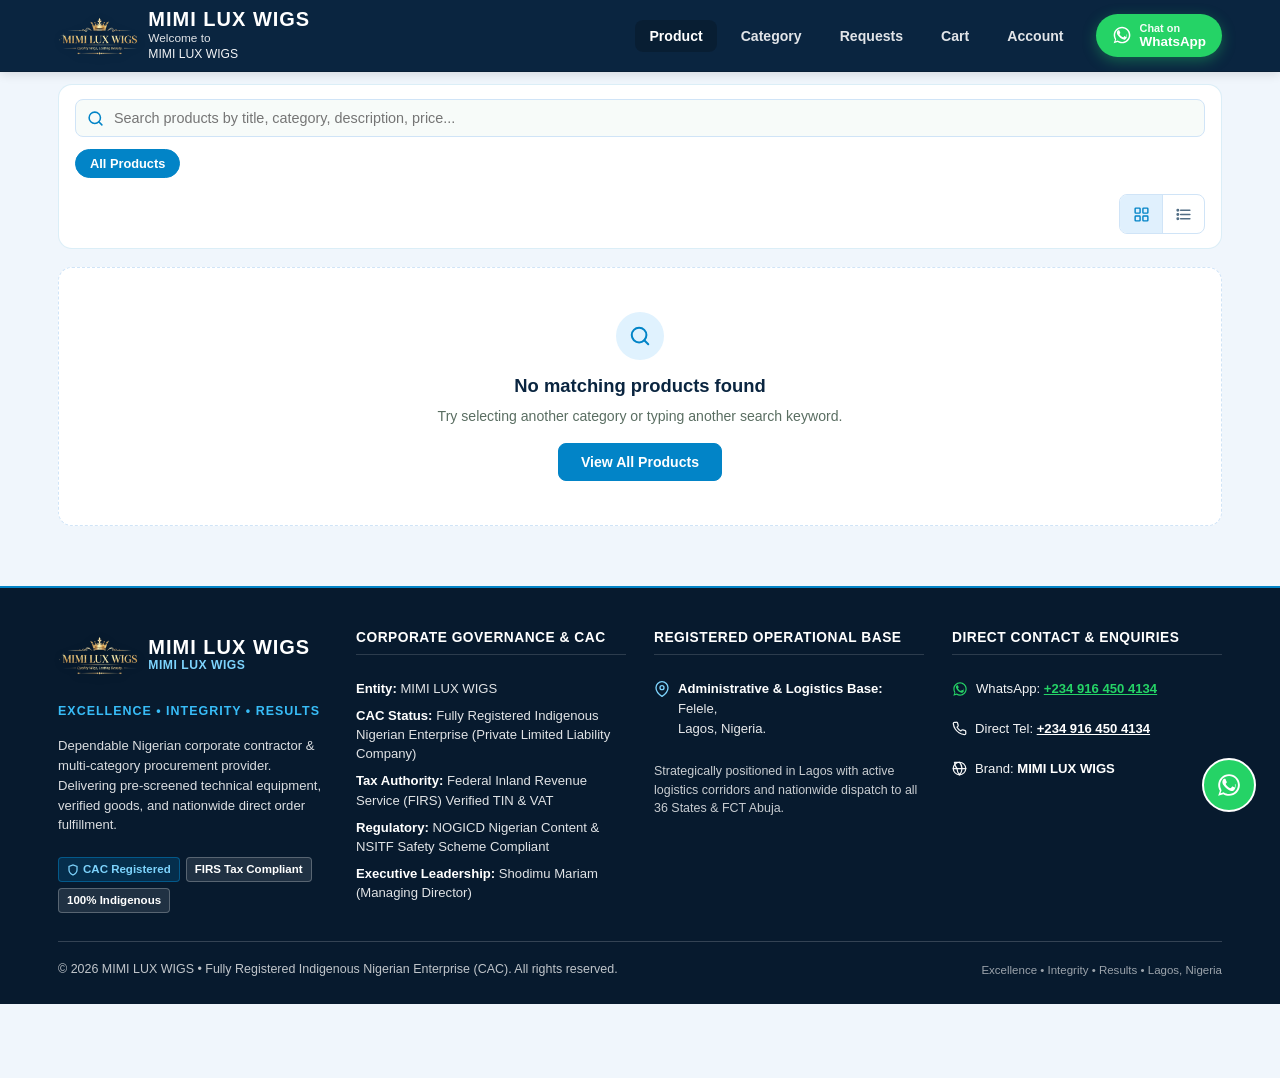
==== index.html @ 7ea55260 "feat: update brand logo to new official MIMI LUX WIGS design" ====
<!DOCTYPE html>
<html lang="en">
<head>
  <meta charset="UTF-8" />
  <meta name="viewport" content="width=device-width, initial-scale=1.0, maximum-scale=5.0, interactive-widget=resizes-content" />
  <title>MIMI LUX WIGS - Online Store & Direct Orders</title>
  <link rel="icon" type="image/png" href="assets/images/logo.png?v=20261118_0905" />
  <link rel="stylesheet" href="css/styles.css?v=20261116_1325" />
</head>
<body>

  <!-- ==========================================================================
       TOP STOREFRONT HEADER BAR (Dark Emerald Green - Matching Mockup)
       ========================================================================== -->
  <header class="header-bar header-bar-mockup">
    <div class="container header-container">
      <div class="brand-wrap" onclick="window.switchAppTab && window.switchAppTab('shop')">
        <img class="brand-logo-img" src="assets/images/logo.png?v=20261118_0905" alt="MIMI LUX WIGS Logo" />
        <div class="brand-text-wrap">
          <h1 class="brand-title">MIMI LUX WIGS</h1>
          <div class="brand-welcome-sub">
            <span class="brand-welcome-line">Welcome to</span>
            <span class="brand-welcome-url">MIMI LUX WIGS</span>
          </div>
        </div>
      </div>

      <!-- Desktop Navigation Tabs -->
      <nav class="desktop-app-nav">
        <button type="button" class="desktop-nav-btn active" data-tab="shop">Product</button>
        <button type="button" class="desktop-nav-btn" data-tab="home">Category</button>
        <button type="button" class="desktop-nav-btn" data-tab="requests">Requests</button>
        <button type="button" class="desktop-nav-btn" data-tab="cart">
          Cart
          <span class="desktop-nav-badge" id="deskCartBadge" style="display: none;">0</span>
        </button>
        <button type="button" class="desktop-nav-btn" data-tab="account" id="deskAccountNavBtn">
          Account
          <span class="desktop-nav-badge" id="deskChatBadge" style="display: none; background: #dc2626; color: #ffffff;">0</span>
        </button>
      </nav>

      <!-- Right Header Actions (Chat on WhatsApp Pill Button) -->
      <div class="header-actions">
        <a href="https://wa.me/2349164504134?text=Hello%20MIMI%20LUX%20WIGS%2C%20I%20want%20to%20make%20an%20inquiry" target="_blank" rel="noopener" class="header-whatsapp-pill" title="Chat on WhatsApp">
          <svg class="svg-icon svg-whatsapp" viewBox="0 0 24 24" fill="currentColor"><path d="M17.472 14.382c-.301-.15-1.78-.878-2.056-.978-.275-.101-.476-.15-.676.15-.2.301-.776.978-.952 1.18-.175.2-.351.225-.652.075-.301-.15-1.27-.468-2.42-1.494-.894-.799-1.498-1.786-1.674-2.087-.175-.301-.019-.464.132-.614.136-.135.301-.351.451-.527.151-.175.201-.301.301-.501.1-.2.05-.376-.025-.526-.075-.15-.676-1.63-.926-2.232-.244-.588-.492-.508-.676-.517-.175-.009-.376-.011-.577-.011s-.527.075-.802.376c-.276.301-1.053 1.029-1.053 2.509 0 1.48 1.078 2.91 1.229 3.111.15.2 2.122 3.24 5.141 4.545.718.31 1.278.496 1.716.635.722.23 1.38.197 1.9-.119.58-.354 1.78-1.455 2.03-2.866.25-1.411.25-2.621.175-2.871-.075-.25-.276-.376-.577-.526zM12.04 2C6.51 2 2.03 6.48 2.03 12.01c0 1.98.58 3.82 1.58 5.37L2 22l4.78-1.55c1.5 1 3.29 1.56 5.26 1.56 5.53 0 10.01-4.48 10.01-10.01C22.05 6.48 17.57 2 12.04 2zm0 18.25c-1.72 0-3.32-.51-4.67-1.39l-.33-.22-2.84.92.93-2.77-.24-.35A8.2 8.2 0 0 1 3.83 12c0-4.53 3.68-8.21 8.21-8.21 4.53 0 8.21 3.68 8.21 8.21 0 4.53-3.68 8.25-8.21 8.25z"/></svg>
          <div class="header-whatsapp-text">
            <span class="header-whatsapp-text-small">Chat on</span>
            <span class="header-whatsapp-text-bold">WhatsApp</span>
          </div>
        </a>
      </div>
    </div>
  </header>

  <!-- ==========================================================================
       MAIN STOREFRONT VIEWS (SPA ARCHITECTURE - 5 TABS)
       ========================================================================== -->
  <main class="app-main-content">

    <!-- ---------------- VIEW 1: HOME VIEW ---------------- -->
    <div class="app-view" id="viewHome">
      <!-- Home Category Search Section -->
      <section class="home-search-section">
        <div class="container">
          <div class="category-search-bar-wrap">
            <svg class="svg-icon category-search-icon" viewBox="0 0 24 24" fill="none" stroke="currentColor" stroke-width="2.2" stroke-linecap="round" stroke-linejoin="round">
              <circle cx="11" cy="11" r="8"/>
              <line x1="21" y1="21" x2="16.65" y2="16.65"/>
            </svg>
            <input type="text" id="categorySearchInput" class="category-search-input" placeholder="Search categories..." autocomplete="off" />
            <button type="button" id="categorySearchClearBtn" class="category-search-clear" style="display: none;" aria-label="Clear search">
              <svg viewBox="0 0 24 24" width="16" height="16" fill="none" stroke="currentColor" stroke-width="2.2" stroke-linecap="round" stroke-linejoin="round"><line x1="18" y1="6" x2="6" y2="18"/><line x1="6" y1="6" x2="18" y2="18"/></svg>
            </button>
          </div>
        </div>
      </section>

      <!-- "Shop by Category" Section (3-Column Grid on Mobile) -->
      <section class="home-categories-section">
        <div class="container">
          <div class="home-cat-header-row" style="display: flex; align-items: center; justify-content: space-between; margin-bottom: 14px;">
            <h2 class="home-cat-heading" style="margin-bottom: 0;">Shop by Category</h2>
            <span id="categoryCountBadge" style="font-size: 0.8rem; font-weight: 700; color: #0284c7; background: #e0f2fe; padding: 3px 10px; border-radius: 999px;"></span>
          </div>
          <div class="home-categories-grid" id="homeCategoriesGrid">
            <!-- Dynamically populated from Supabase categories -->
          </div>
        </div>
      </section>

      <!-- Store Footer (Corporate Profile, CAC Accreditation, Base & Direct Contact) -->
      <section class="footer-bar" id="contactSection" style="background: #071a2e; color: #ffffff; padding: 40px 0 24px 0; margin-top: 32px; border-top: 2px solid #0284c7;">
        <div class="container">
          <div class="footer-grid" style="grid-template-columns: repeat(auto-fit, minmax(240px, 1fr)); gap: 28px;">
            <!-- Col 1: Corporate Identity & Accreditation -->
            <div class="footer-col" id="aboutSection">
              <div class="brand-wrap">
                <img class="brand-logo-img" src="assets/images/logo.png?v=20261118_0905" alt="MIMI LUX WIGS Logo" />
                <div class="brand-text-wrap">
                  <h3 class="brand-title" style="color: #ffffff !important; font-size: 1.15rem; letter-spacing: 0.5px;">MIMI LUX WIGS</h3>
                  <span class="brand-welcome-line" style="color: #7dd3fc; font-weight: 700; font-size: 0.76rem; letter-spacing: 0.5px;">MIMI LUX WIGS</span>
                </div>
              </div>
              <p style="color: #38bdf8; font-weight: 700; font-size: 0.78rem; margin: 8px 0 4px 0; letter-spacing: 1px;">
                EXCELLENCE &bull; INTEGRITY &bull; RESULTS
              </p>
              <p class="footer-text" style="color: rgba(255, 255, 255, 0.85); font-size: 0.82rem; line-height: 1.5; margin-bottom: 10px;">
                Dependable Nigerian corporate contractor &amp; multi-category procurement provider. Delivering pre-screened technical equipment, verified goods, and nationwide direct order fulfillment.
              </p>
              <div style="flex-wrap: wrap; gap: 6px; display: flex;">
                <span style="display: inline-flex; align-items: center; gap: 4px; background: rgba(2, 132, 199, 0.2); border: 1px solid rgba(2, 132, 199, 0.5); color: #7dd3fc; font-size: 0.72rem; font-weight: 700; padding: 3px 8px; border-radius: 4px;">
                  <svg viewBox="0 0 24 24" width="12" height="12" fill="none" stroke="currentColor" stroke-width="2.5"><path d="M12 22s8-4 8-10V5l-8-3-8 3v7c0 6 8 10 8 10z"/></svg>
                  CAC Registered
                </span>
                <span style="display: inline-flex; align-items: center; gap: 4px; background: rgba(255, 255, 255, 0.1); border: 1px solid rgba(255, 255, 255, 0.25); color: #ffffff; font-size: 0.72rem; font-weight: 600; padding: 3px 8px; border-radius: 4px;">
                  FIRS Tax Compliant
                </span>
                <span style="display: inline-flex; align-items: center; gap: 4px; background: rgba(255, 255, 255, 0.1); border: 1px solid rgba(255, 255, 255, 0.25); color: #ffffff; font-size: 0.72rem; font-weight: 600; padding: 3px 8px; border-radius: 4px;">
                  100% Indigenous
                </span>
              </div>
            </div>

            <!-- Col 2: Statutory & Corporate Governance -->
            <div class="footer-col">
              <h4 class="footer-heading" style="color: #ffffff; margin-bottom: 12px; font-size: 0.86rem; letter-spacing: 0.5px; border-bottom: 1px solid rgba(255, 255, 255, 0.15); padding-bottom: 6px;">
                Corporate Governance &amp; CAC
              </h4>
              <ul style="list-style: none; padding: 0; margin: 0; display: flex; flex-direction: column; gap: 8px; font-size: 0.82rem; color: rgba(255, 255, 255, 0.88); line-height: 1.45;">
                <li>
                  <strong style="color: #ffffff;">Entity:</strong> MIMI LUX WIGS
                </li>
                <li>
                  <strong style="color: #ffffff;">CAC Status:</strong> Fully Registered Indigenous Nigerian Enterprise (Private Limited Liability Company)
                </li>
                <li>
                  <strong style="color: #ffffff;">Tax Authority:</strong> Federal Inland Revenue Service (FIRS) Verified TIN &amp; VAT
                </li>
                <li>
                  <strong style="color: #ffffff;">Regulatory:</strong> NOGICD Nigerian Content &amp; NSITF Safety Scheme Compliant
                </li>
                <li>
                  <strong style="color: #ffffff;">Executive Leadership:</strong> Shodimu Mariam (Managing Director)
                </li>
              </ul>
            </div>

            <!-- Col 3: Registered Operational Base -->
            <div class="footer-col">
              <h4 class="footer-heading" style="color: #ffffff; margin-bottom: 12px; font-size: 0.86rem; letter-spacing: 0.5px; border-bottom: 1px solid rgba(255, 255, 255, 0.15); padding-bottom: 6px;">
                Registered Operational Base
              </h4>
              <div style="display: flex; gap: 8px; color: rgba(255, 255, 255, 0.9); font-size: 0.82rem; line-height: 1.5; margin-bottom: 12px;">
                <svg viewBox="0 0 24 24" width="16" height="16" fill="none" stroke="#7dd3fc" stroke-width="2" style="flex-shrink: 0; margin-top: 2px;"><path d="M21 10c0 7-9 13-9 13s-9-6-9-13a9 9 0 0 1 18 0z"/><circle cx="12" cy="10" r="3"/></svg>
                <div>
                  <strong style="color: #ffffff; display: block;">Administrative &amp; Logistics Base:</strong>
                  Felele,<br />
                  Lagos, Nigeria.
                </div>
              </div>
              <p class="footer-text" style="color: rgba(255, 255, 255, 0.78); font-size: 0.78rem; line-height: 1.45;">
                Strategically positioned in Lagos with active logistics corridors and nationwide dispatch to all 36 States &amp; FCT Abuja.
              </p>
            </div>

            <!-- Col 4: Direct Contacts & Inquiries -->
            <div class="footer-col">
              <h4 class="footer-heading" style="color: #ffffff; margin-bottom: 12px; font-size: 0.86rem; letter-spacing: 0.5px; border-bottom: 1px solid rgba(255, 255, 255, 0.15); padding-bottom: 6px;">
                Direct Contact &amp; Enquiries
              </h4>
              <div class="footer-contact-item" style="color: rgba(255, 255, 255, 0.95); margin-bottom: 8px; display: flex; align-items: center; gap: 8px; font-size: 0.82rem;">
                <svg class="svg-icon svg-whatsapp" style="color: #25d366; width: 16px; height: 16px; flex-shrink: 0;" viewBox="0 0 24 24" fill="currentColor"><path d="M17.472 14.382c-.301-.15-1.78-.878-2.056-.978-.275-.101-.476-.15-.676.15-.2.301-.776.978-.952 1.18-.175.2-.351.225-.652.075-.301-.15-1.27-.468-2.42-1.494-.894-.799-1.498-1.786-1.674-2.087-.175-.301-.019-.464.132-.614.136-.135.301-.351.451-.527.151-.175.201-.301.301-.501.1-.2.05-.376-.025-.526-.075-.15-.676-1.63-.926-2.232-.244-.588-.492-.508-.676-.517-.175-.009-.376-.011-.577-.011s-.527.075-.802.376c-.276.301-1.053 1.029-1.053 2.509 0 1.48 1.078 2.91 1.229 3.111.15.2 2.122 3.24 5.141 4.545.718.31 1.278.496 1.716.635.722.23 1.38.197 1.9-.119.58-.354 1.78-1.455 2.03-2.866.25-1.411.25-2.621.175-2.871-.075-.25-.276-.376-.577-.526zM12.04 2C6.51 2 2.03 6.48 2.03 12.01c0 1.98.58 3.82 1.58 5.37L2 22l4.78-1.55c1.5 1 3.29 1.56 5.26 1.56 5.53 0 10.01-4.48 10.01-10.01C22.05 6.48 17.57 2 12.04 2zm0 18.25c-1.72 0-3.32-.51-4.67-1.39l-.33-.22-2.84.92.93-2.77-.24-.35A8.2 8.2 0 0 1 3.83 12c0-4.53 3.68-8.21 8.21-8.21 4.53 0 8.21 3.68 8.21 8.21 0 4.53-3.68 8.25-8.21 8.25z"/></svg>
                <span>WhatsApp: <a href="https://wa.me/2349164504134" target="_blank" style="color: #25d366; text-decoration: underline; font-weight: 700;">+234 916 450 4134</a></span>
              </div>
              <div class="footer-contact-item" style="color: rgba(255, 255, 255, 0.95); margin-bottom: 8px; display: flex; align-items: center; gap: 8px; font-size: 0.82rem;">
                <svg class="svg-icon" viewBox="0 0 24 24" fill="none" stroke="currentColor" stroke-width="2" style="width: 15px; height: 15px; flex-shrink: 0;"><path d="M22 16.92v3a2 2 0 0 1-2.18 2 19.79 19.79 0 0 1-8.63-3.07 19.5 19.5 0 0 1-6-6 19.79 19.79 0 0 1-3.07-8.67A2 2 0 0 1 4.11 2h3a2 2 0 0 1 2 1.72 12.84 12.84 0 0 0 .7 2.81 2 2 0 0 1-.45 2.11L8.09 9.91a16 16 0 0 0 6 6l1.27-1.27a2 2 0 0 1 2.11-.45 12.84 12.84 0 0 0 2.81.7A2 2 0 0 1 22 16.92z"/></svg>
                <span>Direct Tel: <a href="tel:+2349164504134" style="color: #ffffff; text-decoration: underline; font-weight: 600;">+234 916 450 4134</a></span>
              </div>
              <div class="footer-contact-item" style="color: rgba(255, 255, 255, 0.95); display: flex; align-items: center; gap: 8px; font-size: 0.82rem;">
                <svg class="svg-icon" viewBox="0 0 24 24" fill="none" stroke="currentColor" stroke-width="2" style="width: 15px; height: 15px; flex-shrink: 0;"><circle cx="12" cy="12" r="10"/><line x1="2" y1="12" x2="22" y2="12"/><path d="M12 2a15.3 15.3 0 0 1 4 10 15.3 15.3 0 0 1-4 10 15.3 15.3 0 0 1-4-10 15.3 15.3 0 0 1-4-10z"/></svg>
                <span>Brand: <strong style="color: #ffffff;">MIMI LUX WIGS</strong></span>
              </div>
            </div>
          </div>
          <div class="footer-bottom" style="border-top: 1px solid rgba(255, 255, 255, 0.18); margin-top: 28px; padding-top: 16px; text-align: center; color: rgba(255, 255, 255, 0.75); font-size: 0.78rem;">
            <div>&copy; 2026 MIMI LUX WIGS &bull; Fully Registered Indigenous Nigerian Enterprise (CAC). All rights reserved.</div>
            <div style="font-size: 0.72rem; color: rgba(255, 255, 255, 0.6); margin-top: 4px;">Excellence &bull; Integrity &bull; Results &bull; Lagos, Nigeria</div>
          </div>
        </div>
      </section>
    </div>

    <!-- ---------------- VIEW 2: SHOP VIEW ---------------- -->
    <div class="app-view" id="viewShop">
      <section class="shop-view-section">
        <div class="container">
          <!-- 16:9 Product Catalog Banner Slider (Mounted directly above search input card) -->
          <div id="productBannerSection" class="product-banner-section" style="display: none;">
            <div class="product-banner-stage" id="productBannerStage">
              <!-- Desktop Floating Nav Arrows -->
              <button type="button" class="banner-stage-nav banner-stage-prev" id="bannerStagePrevBtn" aria-label="Previous Slide">
                <svg class="svg-icon" viewBox="0 0 24 24" fill="none" stroke="currentColor" stroke-width="2.5" stroke-linecap="round" stroke-linejoin="round" style="width: 18px; height: 18px;"><polyline points="15 18 9 12 15 6"/></svg>
              </button>
              <button type="button" class="banner-stage-nav banner-stage-next" id="bannerStageNextBtn" aria-label="Next Slide">
                <svg class="svg-icon" viewBox="0 0 24 24" fill="none" stroke="currentColor" stroke-width="2.5" stroke-linecap="round" stroke-linejoin="round" style="width: 18px; height: 18px;"><polyline points="9 18 15 12 9 6"/></svg>
              </button>

              <!-- Unified Sliding Viewport Track -->
              <div class="product-banner-slider" id="productBannerSlider">
                <div class="product-banner-track" id="productBannerTrack">
                  <!-- Rendered dynamically by app.js: complete .product-banner-slide cards -->
                </div>
                <div class="product-banner-indicators" id="productBannerIndicators"></div>
              </div>
            </div>
          </div>

          <div class="shop-toolbar-card">
            <!-- Search bar -->
            <div class="shop-search-bar" style="position: relative;">
              <svg class="svg-icon" viewBox="0 0 24 24" fill="none" stroke="currentColor" stroke-width="2.2" stroke-linecap="round" stroke-linejoin="round" style="position: absolute; left: 12px; top: 11px; width: 17px; height: 17px; color: #0284c7;"><circle cx="11" cy="11" r="8"/><line x1="21" y1="21" x2="16.65" y2="16.65"/></svg>
              <input type="text" id="shopSearchInput" class="shop-search-input" placeholder="Search products by title, category, description, price..." autocomplete="off" />
              <button type="button" id="shopSearchClearBtn" class="category-search-clear" style="display: none;" aria-label="Clear search">
                <svg viewBox="0 0 24 24" width="16" height="16" fill="none" stroke="currentColor" stroke-width="2.2" stroke-linecap="round" stroke-linejoin="round"><line x1="18" y1="6" x2="6" y2="18"/><line x1="6" y1="6" x2="18" y2="18"/></svg>
              </button>
            </div>

            <!-- Horizontal Category Filter Pills -->
            <div class="shop-cat-pills-bar" id="shopCategoryPills">
              <!-- Rendered dynamically -->
            </div>

            <!-- Secondary Toolbar controls (Pickers & Layout toggle) -->
            <div style="display: flex; align-items: center; justify-content: space-between; gap: 10px; margin-top: 12px; flex-wrap: wrap;">
              <div style="display: flex; align-items: center; gap: 8px;">
                <div class="c-picker-container" id="categoryPickerMount"></div>
                <div class="c-picker-container" id="sortPickerMount"></div>
              </div>

              <div class="view-toggle-group" role="group" aria-label="Product Layout Arrangement">
                <button class="view-toggle-btn active" id="viewGridBtn" type="button" title="Grid View" aria-label="Grid View" onclick="window.switchProductView && window.switchProductView('grid')">
                  <svg class="svg-icon" viewBox="0 0 24 24" fill="none" stroke="currentColor" stroke-width="2"><rect x="3" y="3" width="7" height="7" rx="1"/><rect x="14" y="3" width="7" height="7" rx="1"/><rect x="14" y="14" width="7" height="7" rx="1"/><rect x="3" y="14" width="7" height="7" rx="1"/></svg>
                </button>
                <button class="view-toggle-btn" id="viewListBtn" type="button" title="List View" aria-label="List View" onclick="window.switchProductView && window.switchProductView('list')">
                  <svg class="svg-icon" viewBox="0 0 24 24" fill="none" stroke="currentColor" stroke-width="2.2"><line x1="8" y1="6" x2="21" y2="6"/><line x1="8" y1="12" x2="21" y2="12"/><line x1="8" y1="18" x2="21" y2="18"/><circle cx="4" cy="6" r="1" fill="currentColor"/><circle cx="4" cy="12" r="1" fill="currentColor"/><circle cx="4" cy="18" r="1" fill="currentColor"/></svg>
                </button>
              </div>
            </div>
          </div>

          <!-- Product Grid -->
          <div class="product-grid" id="productGrid">
            <!-- Products rendered dynamically -->
          </div>

          <div class="see-more-wrap" id="seeMoreContainer" style="display: none; text-align: center; margin-top: 20px;">
            <button class="btn btn-secondary btn-see-more" id="seeMoreBtn" type="button">
              <span>See More Products</span>
            </button>
          </div>
        </div>
      </section>

      <!-- Store Footer (Corporate Profile, CAC Accreditation, Base & Direct Contact) -->
      <section class="footer-bar" style="background: #071a2e; color: #ffffff; padding: 40px 0 24px 0; margin-top: 32px; border-top: 2px solid #0284c7;">
        <div class="container">
          <div class="footer-grid" style="grid-template-columns: repeat(auto-fit, minmax(240px, 1fr)); gap: 28px;">
            <!-- Col 1: Corporate Identity & Accreditation -->
            <div class="footer-col">
              <div class="brand-wrap">
                <img class="brand-logo-img" src="assets/images/logo.png?v=20261118_0905" alt="MIMI LUX WIGS Logo" />
                <div class="brand-text-wrap">
                  <h3 class="brand-title" style="color: #ffffff !important; font-size: 1.15rem; letter-spacing: 0.5px;">MIMI LUX WIGS</h3>
                  <span class="brand-welcome-line" style="color: #7dd3fc; font-weight: 700; font-size: 0.76rem; letter-spacing: 0.5px;">MIMI LUX WIGS</span>
                </div>
              </div>
              <p style="color: #38bdf8; font-weight: 700; font-size: 0.78rem; margin: 8px 0 4px 0; letter-spacing: 1px;">
                EXCELLENCE &bull; INTEGRITY &bull; RESULTS
              </p>
              <p class="footer-text" style="color: rgba(255, 255, 255, 0.85); font-size: 0.82rem; line-height: 1.5; margin-bottom: 10px;">
                Dependable Nigerian corporate contractor &amp; multi-category procurement provider. Delivering pre-screened technical equipment, verified goods, and nationwide direct order fulfillment.
              </p>
              <div style="flex-wrap: wrap; gap: 6px; display: flex;">
                <span style="display: inline-flex; align-items: center; gap: 4px; background: rgba(2, 132, 199, 0.2); border: 1px solid rgba(2, 132, 199, 0.5); color: #7dd3fc; font-size: 0.72rem; font-weight: 700; padding: 3px 8px; border-radius: 4px;">
                  <svg viewBox="0 0 24 24" width="12" height="12" fill="none" stroke="currentColor" stroke-width="2.5"><path d="M12 22s8-4 8-10V5l-8-3-8 3v7c0 6 8 10 8 10z"/></svg>
                  CAC Registered
                </span>
                <span style="display: inline-flex; align-items: center; gap: 4px; background: rgba(255, 255, 255, 0.1); border: 1px solid rgba(255, 255, 255, 0.25); color: #ffffff; font-size: 0.72rem; font-weight: 600; padding: 3px 8px; border-radius: 4px;">
                  FIRS Tax Compliant
                </span>
                <span style="display: inline-flex; align-items: center; gap: 4px; background: rgba(255, 255, 255, 0.1); border: 1px solid rgba(255, 255, 255, 0.25); color: #ffffff; font-size: 0.72rem; font-weight: 600; padding: 3px 8px; border-radius: 4px;">
                  100% Indigenous
                </span>
              </div>
            </div>

            <!-- Col 2: Statutory & Corporate Governance -->
            <div class="footer-col">
              <h4 class="footer-heading" style="color: #ffffff; margin-bottom: 12px; font-size: 0.86rem; letter-spacing: 0.5px; border-bottom: 1px solid rgba(255, 255, 255, 0.15); padding-bottom: 6px;">
                Corporate Governance &amp; CAC
              </h4>
              <ul style="list-style: none; padding: 0; margin: 0; display: flex; flex-direction: column; gap: 8px; font-size: 0.82rem; color: rgba(255, 255, 255, 0.88); line-height: 1.45;">
                <li>
                  <strong style="color: #ffffff;">Entity:</strong> MIMI LUX WIGS
                </li>
                <li>
                  <strong style="color: #ffffff;">CAC Status:</strong> Fully Registered Indigenous Nigerian Enterprise (Private Limited Liability Company)
                </li>
                <li>
                  <strong style="color: #ffffff;">Tax Authority:</strong> Federal Inland Revenue Service (FIRS) Verified TIN &amp; VAT
                </li>
                <li>
                  <strong style="color: #ffffff;">Regulatory:</strong> NOGICD Nigerian Content &amp; NSITF Safety Scheme Compliant
                </li>
                <li>
                  <strong style="color: #ffffff;">Executive Leadership:</strong> Shodimu Mariam (Managing Director)
                </li>
              </ul>
            </div>

            <!-- Col 3: Registered Operational Base -->
            <div class="footer-col">
              <h4 class="footer-heading" style="color: #ffffff; margin-bottom: 12px; font-size: 0.86rem; letter-spacing: 0.5px; border-bottom: 1px solid rgba(255, 255, 255, 0.15); padding-bottom: 6px;">
                Registered Operational Base
              </h4>
              <div style="display: flex; gap: 8px; color: rgba(255, 255, 255, 0.9); font-size: 0.82rem; line-height: 1.5; margin-bottom: 12px;">
                <svg viewBox="0 0 24 24" width="16" height="16" fill="none" stroke="#7dd3fc" stroke-width="2" style="flex-shrink: 0; margin-top: 2px;"><path d="M21 10c0 7-9 13-9 13s-9-6-9-13a9 9 0 0 1 18 0z"/><circle cx="12" cy="10" r="3"/></svg>
                <div>
                  <strong style="color: #ffffff; display: block;">Administrative &amp; Logistics Base:</strong>
                  Felele,<br />
                  Lagos, Nigeria.
                </div>
              </div>
              <p class="footer-text" style="color: rgba(255, 255, 255, 0.78); font-size: 0.78rem; line-height: 1.45;">
                Strategically positioned in Lagos with active logistics corridors and nationwide dispatch to all 36 States &amp; FCT Abuja.
              </p>
            </div>

            <!-- Col 4: Direct Contacts & Inquiries -->
            <div class="footer-col">
              <h4 class="footer-heading" style="color: #ffffff; margin-bottom: 12px; font-size: 0.86rem; letter-spacing: 0.5px; border-bottom: 1px solid rgba(255, 255, 255, 0.15); padding-bottom: 6px;">
                Direct Contact &amp; Enquiries
              </h4>
              <div class="footer-contact-item" style="color: rgba(255, 255, 255, 0.95); margin-bottom: 8px; display: flex; align-items: center; gap: 8px; font-size: 0.82rem;">
                <svg class="svg-icon svg-whatsapp" style="color: #25d366; width: 16px; height: 16px; flex-shrink: 0;" viewBox="0 0 24 24" fill="currentColor"><path d="M17.472 14.382c-.301-.15-1.78-.878-2.056-.978-.275-.101-.476-.15-.676.15-.2.301-.776.978-.952 1.18-.175.2-.351.225-.652.075-.301-.15-1.27-.468-2.42-1.494-.894-.799-1.498-1.786-1.674-2.087-.175-.301-.019-.464.132-.614.136-.135.301-.351.451-.527.151-.175.201-.301.301-.501.1-.2.05-.376-.025-.526-.075-.15-.676-1.63-.926-2.232-.244-.588-.492-.508-.676-.517-.175-.009-.376-.011-.577-.011s-.527.075-.802.376c-.276.301-1.053 1.029-1.053 2.509 0 1.48 1.078 2.91 1.229 3.111.15.2 2.122 3.24 5.141 4.545.718.31 1.278.496 1.716.635.722.23 1.38.197 1.9-.119.58-.354 1.78-1.455 2.03-2.866.25-1.411.25-2.621.175-2.871-.075-.25-.276-.376-.577-.526zM12.04 2C6.51 2 2.03 6.48 2.03 12.01c0 1.98.58 3.82 1.58 5.37L2 22l4.78-1.55c1.5 1 3.29 1.56 5.26 1.56 5.53 0 10.01-4.48 10.01-10.01C22.05 6.48 17.57 2 12.04 2zm0 18.25c-1.72 0-3.32-.51-4.67-1.39l-.33-.22-2.84.92.93-2.77-.24-.35A8.2 8.2 0 0 1 3.83 12c0-4.53 3.68-8.21 8.21-8.21 4.53 0 8.21 3.68 8.21 8.21 0 4.53-3.68 8.25-8.21 8.25z"/></svg>
                <span>WhatsApp: <a href="https://wa.me/2349164504134" target="_blank" style="color: #25d366; text-decoration: underline; font-weight: 700;">+234 916 450 4134</a></span>
              </div>
              <div class="footer-contact-item" style="color: rgba(255, 255, 255, 0.95); margin-bottom: 8px; display: flex; align-items: center; gap: 8px; font-size: 0.82rem;">
                <svg class="svg-icon" viewBox="0 0 24 24" fill="none" stroke="currentColor" stroke-width="2" style="width: 15px; height: 15px; flex-shrink: 0;"><path d="M22 16.92v3a2 2 0 0 1-2.18 2 19.79 19.79 0 0 1-8.63-3.07 19.5 19.5 0 0 1-6-6 19.79 19.79 0 0 1-3.07-8.67A2 2 0 0 1 4.11 2h3a2 2 0 0 1 2 1.72 12.84 12.84 0 0 0 .7 2.81 2 2 0 0 1-.45 2.11L8.09 9.91a16 16 0 0 0 6 6l1.27-1.27a2 2 0 0 1 2.11-.45 12.84 12.84 0 0 0 2.81.7A2 2 0 0 1 22 16.92z"/></svg>
                <span>Direct Tel: <a href="tel:+2349164504134" style="color: #ffffff; text-decoration: underline; font-weight: 600;">+234 916 450 4134</a></span>
              </div>
              <div class="footer-contact-item" style="color: rgba(255, 255, 255, 0.95); display: flex; align-items: center; gap: 8px; font-size: 0.82rem;">
                <svg class="svg-icon" viewBox="0 0 24 24" fill="none" stroke="currentColor" stroke-width="2" style="width: 15px; height: 15px; flex-shrink: 0;"><circle cx="12" cy="12" r="10"/><line x1="2" y1="12" x2="22" y2="12"/><path d="M12 2a15.3 15.3 0 0 1 4 10 15.3 15.3 0 0 1-4 10 15.3 15.3 0 0 1-4-10 15.3 15.3 0 0 1-4-10z"/></svg>
                <span>Brand: <strong style="color: #ffffff;">MIMI LUX WIGS</strong></span>
              </div>
            </div>
          </div>
          <div class="footer-bottom" style="border-top: 1px solid rgba(255, 255, 255, 0.18); margin-top: 28px; padding-top: 16px; text-align: center; color: rgba(255, 255, 255, 0.75); font-size: 0.78rem;">
            <div>&copy; 2026 MIMI LUX WIGS &bull; Fully Registered Indigenous Nigerian Enterprise (CAC). All rights reserved.</div>
            <div style="font-size: 0.72rem; color: rgba(255, 255, 255, 0.6); margin-top: 4px;">Excellence &bull; Integrity &bull; Results &bull; Lagos, Nigeria</div>
          </div>
        </div>
      </section>
    </div>

    <!-- ---------------- VIEW 3: REQUESTS VIEW ---------------- -->
    <div class="app-view" id="viewRequests">
      <div class="requests-view-container">
        <div class="cart-header-wrap">
          <h2 class="cart-heading">My Orders & Sourcing Requests</h2>
        </div>

        <!-- Search / Filter bar for requests -->
        <div style="margin-bottom: 10px; display: flex; gap: 8px;">
          <input type="text" id="requestsSearchInput" class="c-input" placeholder="Search by Order ID, Item name, or Retrieval Code..." style="flex: 1; padding: 10px 14px; border-radius: 8px; border: 1.5px solid #d0e4f7; background: #ffffff;" />
        </div>

        <!-- Filter & Sort Toolbar for Requests -->
        <div class="requests-filter-sort-bar" style="display: flex; gap: 10px; margin-bottom: 14px; flex-wrap: wrap;">
          <div class="c-picker-container" id="requestsFilterPickerMount" style="flex: 1; min-width: 140px;"></div>
          <div class="c-picker-container" id="requestsSortPickerMount" style="flex: 1; min-width: 140px;"></div>
        </div>

        <div id="requestsListContainer">
          <!-- Rendered dynamically by app.js -->
        </div>
      </div>
    </div>

    <!-- ---------------- VIEW 4: CART VIEW ---------------- -->
    <div class="app-view" id="viewCart">
      <div class="cart-view-container">
        <div class="cart-header-wrap">
          <h2 class="cart-heading">Shopping Cart</h2>
          <button type="button" class="cart-clear-btn" id="cartClearBtn" style="display: none;">Clear Cart</button>
        </div>

        <div id="cartContentContainer">
          <!-- Injected dynamically by app.js: items, totals, delivery form, place order -->
        </div>
      </div>
    </div>

    <!-- ---------------- VIEW 5: ACCOUNT VIEW ---------------- -->
    <div class="app-view" id="viewAccount">
      <div class="account-view-container" id="accountContentContainer">
        <!-- Rendered dynamically by app.js (Profile, auth, direct chat, logout) -->
      </div>

      <!-- Store Footer (Corporate Profile, CAC Accreditation, Base & Direct Contact) -->
      <section class="footer-bar" style="background: #071a2e; color: #ffffff; padding: 40px 0 24px 0; margin-top: 32px; border-top: 2px solid #0284c7;">
        <div class="container">
          <div class="footer-grid" style="grid-template-columns: repeat(auto-fit, minmax(240px, 1fr)); gap: 28px;">
            <!-- Col 1: Corporate Identity & Accreditation -->
            <div class="footer-col">
              <div class="brand-wrap">
                <img class="brand-logo-img" src="assets/images/logo.png?v=20261118_0905" alt="MIMI LUX WIGS Logo" />
                <div class="brand-text-wrap">
                  <h3 class="brand-title" style="color: #ffffff !important; font-size: 1.15rem; letter-spacing: 0.5px;">MIMI LUX WIGS</h3>
                  <span class="brand-welcome-line" style="color: #7dd3fc; font-weight: 700; font-size: 0.76rem; letter-spacing: 0.5px;">MIMI LUX WIGS</span>
                </div>
              </div>
              <p style="color: #38bdf8; font-weight: 700; font-size: 0.78rem; margin: 8px 0 4px 0; letter-spacing: 1px;">
                EXCELLENCE &bull; INTEGRITY &bull; RESULTS
              </p>
              <p class="footer-text" style="color: rgba(255, 255, 255, 0.85); font-size: 0.82rem; line-height: 1.5; margin-bottom: 10px;">
                Dependable Nigerian corporate contractor &amp; multi-category procurement provider. Delivering pre-screened technical equipment, verified goods, and nationwide direct order fulfillment.
              </p>
              <div style="flex-wrap: wrap; gap: 6px; display: flex;">
                <span style="display: inline-flex; align-items: center; gap: 4px; background: rgba(2, 132, 199, 0.2); border: 1px solid rgba(2, 132, 199, 0.5); color: #7dd3fc; font-size: 0.72rem; font-weight: 700; padding: 3px 8px; border-radius: 4px;">
                  <svg viewBox="0 0 24 24" width="12" height="12" fill="none" stroke="currentColor" stroke-width="2.5"><path d="M12 22s8-4 8-10V5l-8-3-8 3v7c0 6 8 10 8 10z"/></svg>
                  CAC Registered
                </span>
                <span style="display: inline-flex; align-items: center; gap: 4px; background: rgba(255, 255, 255, 0.1); border: 1px solid rgba(255, 255, 255, 0.25); color: #ffffff; font-size: 0.72rem; font-weight: 600; padding: 3px 8px; border-radius: 4px;">
                  FIRS Tax Compliant
                </span>
                <span style="display: inline-flex; align-items: center; gap: 4px; background: rgba(255, 255, 255, 0.1); border: 1px solid rgba(255, 255, 255, 0.25); color: #ffffff; font-size: 0.72rem; font-weight: 600; padding: 3px 8px; border-radius: 4px;">
                  100% Indigenous
                </span>
              </div>
            </div>

            <!-- Col 2: Statutory & Corporate Governance -->
            <div class="footer-col">
              <h4 class="footer-heading" style="color: #ffffff; margin-bottom: 12px; font-size: 0.86rem; letter-spacing: 0.5px; border-bottom: 1px solid rgba(255, 255, 255, 0.15); padding-bottom: 6px;">
                Corporate Governance &amp; CAC
              </h4>
              <ul style="list-style: none; padding: 0; margin: 0; display: flex; flex-direction: column; gap: 8px; font-size: 0.82rem; color: rgba(255, 255, 255, 0.88); line-height: 1.45;">
                <li>
                  <strong style="color: #ffffff;">Entity:</strong> MIMI LUX WIGS
                </li>
                <li>
                  <strong style="color: #ffffff;">CAC Status:</strong> Fully Registered Indigenous Nigerian Enterprise (Private Limited Liability Company)
                </li>
                <li>
                  <strong style="color: #ffffff;">Tax Authority:</strong> Federal Inland Revenue Service (FIRS) Verified TIN &amp; VAT
                </li>
                <li>
                  <strong style="color: #ffffff;">Regulatory:</strong> NOGICD Nigerian Content &amp; NSITF Safety Scheme Compliant
                </li>
                <li>
                  <strong style="color: #ffffff;">Executive Leadership:</strong> Shodimu Mariam (Managing Director)
                </li>
              </ul>
            </div>

            <!-- Col 3: Registered Operational Base -->
            <div class="footer-col">
              <h4 class="footer-heading" style="color: #ffffff; margin-bottom: 12px; font-size: 0.86rem; letter-spacing: 0.5px; border-bottom: 1px solid rgba(255, 255, 255, 0.15); padding-bottom: 6px;">
                Registered Operational Base
              </h4>
              <div style="display: flex; gap: 8px; color: rgba(255, 255, 255, 0.9); font-size: 0.82rem; line-height: 1.5; margin-bottom: 12px;">
                <svg viewBox="0 0 24 24" width="16" height="16" fill="none" stroke="#7dd3fc" stroke-width="2" style="flex-shrink: 0; margin-top: 2px;"><path d="M21 10c0 7-9 13-9 13s-9-6-9-13a9 9 0 0 1 18 0z"/><circle cx="12" cy="10" r="3"/></svg>
                <div>
                  <strong style="color: #ffffff; display: block;">Administrative &amp; Logistics Base:</strong>
                  Felele,<br />
                  Lagos, Nigeria.
                </div>
              </div>
              <p class="footer-text" style="color: rgba(255, 255, 255, 0.78); font-size: 0.78rem; line-height: 1.45;">
                Strategically positioned in Lagos with active logistics corridors and nationwide dispatch to all 36 States &amp; FCT Abuja.
              </p>
            </div>

            <!-- Col 4: Direct Contacts & Inquiries -->
            <div class="footer-col">
              <h4 class="footer-heading" style="color: #ffffff; margin-bottom: 12px; font-size: 0.86rem; letter-spacing: 0.5px; border-bottom: 1px solid rgba(255, 255, 255, 0.15); padding-bottom: 6px;">
                Direct Contact &amp; Enquiries
              </h4>
              <div class="footer-contact-item" style="color: rgba(255, 255, 255, 0.95); margin-bottom: 8px; display: flex; align-items: center; gap: 8px; font-size: 0.82rem;">
                <svg class="svg-icon svg-whatsapp" style="color: #25d366; width: 16px; height: 16px; flex-shrink: 0;" viewBox="0 0 24 24" fill="currentColor"><path d="M17.472 14.382c-.301-.15-1.78-.878-2.056-.978-.275-.101-.476-.15-.676.15-.2.301-.776.978-.952 1.18-.175.2-.351.225-.652.075-.301-.15-1.27-.468-2.42-1.494-.894-.799-1.498-1.786-1.674-2.087-.175-.301-.019-.464.132-.614.136-.135.301-.351.451-.527.151-.175.201-.301.301-.501.1-.2.05-.376-.025-.526-.075-.15-.676-1.63-.926-2.232-.244-.588-.492-.508-.676-.517-.175-.009-.376-.011-.577-.011s-.527.075-.802.376c-.276.301-1.053 1.029-1.053 2.509 0 1.48 1.078 2.91 1.229 3.111.15.2 2.122 3.24 5.141 4.545.718.31 1.278.496 1.716.635.722.23 1.38.197 1.9-.119.58-.354 1.78-1.455 2.03-2.866.25-1.411.25-2.621.175-2.871-.075-.25-.276-.376-.577-.526zM12.04 2C6.51 2 2.03 6.48 2.03 12.01c0 1.98.58 3.82 1.58 5.37L2 22l4.78-1.55c1.5 1 3.29 1.56 5.26 1.56 5.53 0 10.01-4.48 10.01-10.01C22.05 6.48 17.57 2 12.04 2zm0 18.25c-1.72 0-3.32-.51-4.67-1.39l-.33-.22-2.84.92.93-2.77-.24-.35A8.2 8.2 0 0 1 3.83 12c0-4.53 3.68-8.21 8.21-8.21 4.53 0 8.21 3.68 8.21 8.21 0 4.53-3.68 8.25-8.21 8.25z"/></svg>
                <span>WhatsApp: <a href="https://wa.me/2349164504134" target="_blank" style="color: #25d366; text-decoration: underline; font-weight: 700;">+234 916 450 4134</a></span>
              </div>
              <div class="footer-contact-item" style="color: rgba(255, 255, 255, 0.95); margin-bottom: 8px; display: flex; align-items: center; gap: 8px; font-size: 0.82rem;">
                <svg class="svg-icon" viewBox="0 0 24 24" fill="none" stroke="currentColor" stroke-width="2" style="width: 15px; height: 15px; flex-shrink: 0;"><path d="M22 16.92v3a2 2 0 0 1-2.18 2 19.79 19.79 0 0 1-8.63-3.07 19.5 19.5 0 0 1-6-6 19.79 19.79 0 0 1-3.07-8.67A2 2 0 0 1 4.11 2h3a2 2 0 0 1 2 1.72 12.84 12.84 0 0 0 .7 2.81 2 2 0 0 1-.45 2.11L8.09 9.91a16 16 0 0 0 6 6l1.27-1.27a2 2 0 0 1 2.11-.45 12.84 12.84 0 0 0 2.81.7A2 2 0 0 1 22 16.92z"/></svg>
                <span>Direct Tel: <a href="tel:+2349164504134" style="color: #ffffff; text-decoration: underline; font-weight: 600;">+234 916 450 4134</a></span>
              </div>
              <div class="footer-contact-item" style="color: rgba(255, 255, 255, 0.95); display: flex; align-items: center; gap: 8px; font-size: 0.82rem;">
                <svg class="svg-icon" viewBox="0 0 24 24" fill="none" stroke="currentColor" stroke-width="2" style="width: 15px; height: 15px; flex-shrink: 0;"><circle cx="12" cy="12" r="10"/><line x1="2" y1="12" x2="22" y2="12"/><path d="M12 2a15.3 15.3 0 0 1 4 10 15.3 15.3 0 0 1-4 10 15.3 15.3 0 0 1-4-10z"/></svg>
                <span>Brand: <strong style="color: #ffffff;">MIMI LUX WIGS</strong></span>
              </div>
            </div>
          </div>
          <div class="footer-bottom" style="border-top: 1px solid rgba(255, 255, 255, 0.18); margin-top: 28px; padding-top: 16px; text-align: center; color: rgba(255, 255, 255, 0.75); font-size: 0.78rem;">
            <div>&copy; 2026 MIMI LUX WIGS &bull; Fully Registered Indigenous Nigerian Enterprise (CAC). All rights reserved.</div>
            <div style="font-size: 0.72rem; color: rgba(255, 255, 255, 0.6); margin-top: 4px;">Excellence &bull; Integrity &bull; Results &bull; Lagos, Nigeria</div>
          </div>
        </div>
      </section>
    </div>

  </main>

  <!-- ==========================================================================
       FLOATING WHATSAPP BUTTON (Matching Mockup Circular Green Icon)
       ========================================================================== -->
  <a href="https://wa.me/2349164504134?text=Hello%20MIMI%20LUX%20WIGS%2C%20I%20want%20to%20make%20an%20inquiry" target="_blank" rel="noopener" class="floating-whatsapp-btn" id="floatingWhatsAppBtn" aria-label="Chat on WhatsApp">
    <svg class="svg-icon svg-whatsapp" viewBox="0 0 24 24" fill="currentColor"><path d="M17.472 14.382c-.301-.15-1.78-.878-2.056-.978-.275-.101-.476-.15-.676.15-.2.301-.776.978-.952 1.18-.175.2-.351.225-.652.075-.301-.15-1.27-.468-2.42-1.494-.894-.799-1.498-1.786-1.674-2.087-.175-.301-.019-.464.132-.614.136-.135.301-.351.451-.527.151-.175.201-.301.301-.501.1-.2.05-.376-.025-.526-.075-.15-.676-1.63-.926-2.232-.244-.588-.492-.508-.676-.517-.175-.009-.376-.011-.577-.011s-.527.075-.802.376c-.276.301-1.053 1.029-1.053 2.509 0 1.48 1.078 2.91 1.229 3.111.15.2 2.122 3.24 5.141 4.545.718.31 1.278.496 1.716.635.722.23 1.38.197 1.9-.119.58-.354 1.78-1.455 2.03-2.866.25-1.411.25-2.621.175-2.871-.075-.25-.276-.376-.577-.526zM12.04 2C6.51 2 2.03 6.48 2.03 12.01c0 1.98.58 3.82 1.58 5.37L2 22l4.78-1.55c1.5 1 3.29 1.56 5.26 1.56 5.53 0 10.01-4.48 10.01-10.01C22.05 6.48 17.57 2 12.04 2zm0 18.25c-1.72 0-3.32-.51-4.67-1.39l-.33-.22-2.84.92.93-2.77-.24-.35A8.2 8.2 0 0 1 3.83 12c0-4.53 3.68-8.21 8.21-8.21 4.53 0 8.21 3.68 8.21 8.21 0 4.53-3.68 8.25-8.21 8.25z"/></svg>
  </a>

  <!-- ==========================================================================
       BOTTOM APP NAVIGATION BAR (5 Tabs: Home, Shop, Requests, Cart, Account)
       ========================================================================== -->
  <nav class="bottom-nav-bar" id="bottomNavBar">
    <button type="button" class="bottom-nav-item active" data-tab="shop">
      <svg class="svg-icon" viewBox="0 0 24 24" fill="none" stroke="currentColor" stroke-width="2" stroke-linecap="round" stroke-linejoin="round"><path d="M6 2L3 6v14a2 2 0 0 0 2 2h14a2 2 0 0 0 2-2V6l-3-4z"/><line x1="3" y1="6" x2="21" y2="6"/><path d="M16 10a4 4 0 0 1-8 0"/></svg>
      <span class="bottom-nav-label">Product</span>
    </button>

    <button type="button" class="bottom-nav-item" data-tab="home">
      <svg class="svg-icon" viewBox="0 0 24 24" fill="none" stroke="currentColor" stroke-width="2" stroke-linecap="round" stroke-linejoin="round"><rect x="3" y="3" width="7" height="7" rx="1"/><rect x="14" y="3" width="7" height="7" rx="1"/><rect x="14" y="14" width="7" height="7" rx="1"/><rect x="3" y="14" width="7" height="7" rx="1"/></svg>
      <span class="bottom-nav-label">Category</span>
    </button>

    <button type="button" class="bottom-nav-item" data-tab="requests">
      <svg class="svg-icon" viewBox="0 0 24 24" fill="none" stroke="currentColor" stroke-width="2" stroke-linecap="round" stroke-linejoin="round"><path d="M14 2H6a2 2 0 0 0-2 2v16a2 2 0 0 0 2 2h12a2 2 0 0 0 2-2V8z"/><polyline points="14 2 14 8 20 8"/><line x1="16" y1="13" x2="8" y2="13"/><line x1="16" y1="17" x2="8" y2="17"/><polyline points="10 9 9 9 8 9"/></svg>
      <span class="bottom-nav-label">Requests</span>
    </button>

    <button type="button" class="bottom-nav-item" data-tab="cart">
      <div style="position: relative; display: flex; align-items: center; justify-content: center;">
        <svg class="svg-icon" viewBox="0 0 24 24" fill="none" stroke="currentColor" stroke-width="2" stroke-linecap="round" stroke-linejoin="round"><circle cx="9" cy="21" r="1"/><circle cx="20" cy="21" r="1"/><path d="M1 1h4l2.68 13.39a2 2 0 0 0 2 1.61h9.72a2 2 0 0 0 2-1.61L23 6H6"/></svg>
        <span class="cart-badge-bubble" id="bottomCartCount" style="display: none;">0</span>
      </div>
      <span class="bottom-nav-label">Cart</span>
    </button>

    <button type="button" class="bottom-nav-item" data-tab="account">
      <div style="position: relative; display: flex; align-items: center; justify-content: center;">
        <svg class="svg-icon" viewBox="0 0 24 24" fill="none" stroke="currentColor" stroke-width="2" stroke-linecap="round" stroke-linejoin="round"><path d="M20 21v-2a4 4 0 0 0-4-4H8a4 4 0 0 0-4 4v2"/><circle cx="12" cy="7" r="4"/></svg>
        <span class="cart-badge-bubble" id="bottomChatCount" style="display: none; background: #dc2626;">0</span>
      </div>
      <span class="bottom-nav-label">Account</span>
    </button>
  </nav>
  <script>
    (function() {
      try {
        var valid = ['shop', 'home', 'requests', 'cart', 'account'];
        var hash = (window.location.hash || '').replace('#', '').toLowerCase();
        var saved = sessionStorage.getItem('mimi_current_tab') || sessionStorage.getItem('mimiluxwigs_current_tab') || sessionStorage.getItem('nkem_current_tab');
        var tab = valid.indexOf(hash) !== -1 ? hash : (valid.indexOf(saved) !== -1 ? saved : 'shop');
        var viewId = 'view' + tab.charAt(0).toUpperCase() + tab.slice(1);
        var el = document.getElementById(viewId);
        if (el) {
          el.classList.add('active');
          el.style.display = 'block';
        }
        document.querySelectorAll('.bottom-nav-item, .desktop-nav-btn').forEach(function(btn) {
          if (btn.getAttribute('data-tab') === tab) btn.classList.add('active');
          else btn.classList.remove('active');
        });
      } catch (e) {}
    })();
  </script>

  <!-- ==========================================================================
       MODAL OVERLAYS (Product Details, Lightbox, Custom Request, Order Success)
       ========================================================================== -->
  <!-- Product Details Modal -->
  <div class="c-modal-overlay" id="productDetailsModal">
    <div class="product-details-modal-box">
      <!-- Injected by app.js -->
    </div>
  </div>

  <!-- Full View Lightbox -->
  <div class="full-view-lightbox" id="fullViewLightbox">
    <!-- Injected by app.js -->
  </div>

  <!-- Order Success & Receipt Download Modal -->
  <div class="c-modal-overlay" id="orderSuccessModal">
    <!-- Injected by app.js -->
  </div>

  <!-- Script Modules in Order (with cache-busting version) -->
  <script src="js/icons.js?v=20261116_0600"></script>
  <script src="js/image-compressor.js?v=20261116_0600"></script>
  <script src="js/nigeria-data.js?v=20261116_0600"></script>
  <script src="js/custom-modal.js?v=20261116_0600"></script>
  <script src="js/custom-picker.js?v=20261116_0600"></script>
  <script src="js/supabase-config.js?v=20261118_0825"></script>
  <script src="js/receipt-generator.js?v=20261118_0825"></script>
  <script src="js/auth-modal.js?v=20261118_0825"></script>
  <script src="js/app.js?v=20261118_0825"></script>
</body>
</html>
---- css/styles.css ----
/* ==========================================================================
   MIMI LUX WIGS - CORE DESIGN SYSTEM
   STRICT RULES:
   1. Zero Emojis (SVG icons only)
   2. Zero Shadows (box-shadow: none !important, text-shadow: none !important)
   3. Zero Glows (filter: none !important)
   4. Zero Gradients (Strictly Flat Solid Fills)
   5. Zero Vertical Hover Lift (No translateY lifts or upwards jumping)
   6. Fluid Proportional Responsiveness (Mobile, Tablet, Desktop)
   7. Custom Modular Pickers (Modal on Desktop, Bottom Sheet on Mobile)
   8. Modals overlay on top of everything (z-index: 2147483647 !important)
   9. Logo is 16:9 / 4:3 widescreen (not 1:1 square)
   ========================================================================== */

:root {
  /* MIMI LUX WIGS Corporate Blue & Azure Palette (Exact Match to Logo) */
  --bg-main: #f0f6fc;
  --bg-surface: #ffffff;
  --bg-surface-elevated: #ffffff;
  --bg-subtle: #f8fbfe;
  --bg-active: #e0f0fd;

  /* Refined Ice Blue Borders */
  --border-color: #d0e4f7;
  --border-strong: #93c5fd;
  --border-focus: #0284c7;

  /* Typography */
  --text-main: #0a2540;
  --text-body: #1e293b;
  --text-muted: #526e85;
  --text-subtle: #7b93a8;
  --text-inverted: #ffffff;

  /* Brand Azure & Deep Navy */
  --primary-green: #0284c7;
  --primary-green-dark: #0369a1;
  --primary-green-light: #e0f0fd;
  --accent-whatsapp: #25D366;
  --accent-whatsapp-hover: #20ba5a;

  /* Site Theme Colors (Logo Azure & Navy Palette) */
  --accent-gold: #0284c7;
  --accent-gold-hover: #0369a1;
  --accent-gold-active: #075985;
  --accent-gold-subtle: #e0f0fd;
  --accent-gold-border: #93c5fd;

  /* Functional Status Colors */
  --status-success: #059669;
  --status-danger: #dc2626;
  --status-danger-hover: #b91c1c;
  --status-warning: #d97706;
  --status-info: #0284c7;

  /* Soft Modern Shadows */
  --shadow-sm: 0 2px 8px rgba(10, 37, 64, 0.06);
  --shadow-md: 0 6px 20px rgba(10, 37, 64, 0.08);
  --shadow-lg: 0 12px 32px rgba(10, 37, 64, 0.12);

  /* Proportional Fluid Dimensions */
  --radius-sm: 8px;
  --radius-md: 12px;
  --radius-lg: 16px;
  --radius-xl: 20px;
  --radius-full: 9999px;
  --radius-lg: 8px;
  --radius-full: 9999px;

  /* Fluid Spacing Scale */
  --space-2xs: clamp(2px, 0.5vw, 4px);
  --space-xs: clamp(4px, 1vw, 8px);
  --space-sm: clamp(8px, 1.5vw, 12px);
  --space-md: clamp(12px, 2vw, 18px);
  --space-lg: clamp(16px, 3vw, 26px);
  --space-xl: clamp(24px, 4vw, 38px);
  --space-2xl: clamp(32px, 5vw, 56px);

  /* Fluid Font Scale */
  --font-xs: clamp(0.7rem, 1.8vw, 0.78rem);
  --font-sm: clamp(0.8rem, 2vw, 0.88rem);
  --font-base: clamp(0.88rem, 2.2vw, 1rem);
  --font-md: clamp(1rem, 2.6vw, 1.16rem);
  --font-lg: clamp(1.15rem, 3.2vw, 1.45rem);
  --font-xl: clamp(1.35rem, 4.2vw, 1.85rem);
  --font-2xl: clamp(1.65rem, 5.5vw, 2.35rem);

  /* Strict Layout Constraints */
  --container-max: 1200px;
  --transition-fast: background-color 0.15s ease, border-color 0.15s ease, color 0.15s ease, opacity 0.15s ease;
}

/* ---------------- GLOBAL RESET & STRICT ANTI-EFFECTS ---------------- */
*, *::before, *::after {
  box-sizing: border-box;
  margin: 0;
  padding: 0;
  box-shadow: none !important;
  text-shadow: none !important;
  -webkit-font-smoothing: antialiased;
}

html, body {
  width: 100%;
  min-height: 100vh;
  background-color: var(--bg-main);
  color: var(--text-body);
  font-family: -apple-system, BlinkMacSystemFont, "Segoe UI", Roboto, Helvetica, Arial, sans-serif;
  font-size: 16px;
  line-height: 1.5;
  overflow-x: hidden;
}

body:not(.admin-body):not(.chat-body) {
  background-color: #f0f6fc !important;
  color: #2d3748 !important;
  padding-bottom: 74px !important;
}

/* ==========================================================================
   CUSTOM LUXURY SCROLLBAR SYSTEM (NO NATIVE GREY BROWSER SCROLLBARS)
   ========================================================================== */
/* Modern standard scrollbar-color & width for Firefox & standards */
* {
  scrollbar-width: thin;
  scrollbar-color: var(--border-strong) var(--bg-surface);
}

/* WebKit / Chromium custom scrollbar (Chrome, Edge, Brave, Opera, Safari) */
::-webkit-scrollbar {
  width: 6px;
  height: 6px;
}

::-webkit-scrollbar-track {
  background: var(--bg-surface);
  border-radius: var(--radius-full);
}

::-webkit-scrollbar-thumb {
  background: var(--border-strong);
  border-radius: var(--radius-full);
  border: 1px solid var(--bg-surface);
  transition: background-color 0.15s ease;
}

::-webkit-scrollbar-thumb:hover {
  background: var(--accent-gold);
}

::-webkit-scrollbar-thumb:active {
  background: var(--accent-gold-hover);
}

::-webkit-scrollbar-corner {
  background: var(--bg-surface);
}

img, video {
  display: block;
  max-width: 100%;
  height: auto;
  object-fit: cover;
}

a {
  color: inherit;
  text-decoration: none;
  transition: var(--transition-fast);
}

button, input, textarea {
  font-family: inherit;
  font-size: inherit;
  color: inherit;
  outline: none;
  border: none;
  background: none;
}

/* STRICT RULE 3: ZERO HOVER VERTICAL MOVEMENT FOR ALL BUTTONS AND INTERACTIVE ELEMENTS */
button:hover,
button:active,
button:focus,
.btn:hover,
.btn:active,
.btn:focus,
a.btn:hover,
a.btn:active,
a.btn:focus,
.banner-stage-nav:hover,
.banner-stage-nav:active,
.banner-stage-nav:focus {
  transform: none !important;
}

/* SVG ICON SYSTEM */
.svg-icon {
  display: inline-block;
  width: 1.15em;
  height: 1.15em;
  vertical-align: -0.15em;
  flex-shrink: 0;
  fill: none;
  stroke: currentColor;
  stroke-linecap: round;
  stroke-linejoin: round;
}

.svg-icon path,
.svg-icon polyline,
.svg-icon line {
  fill: none;
}

/* Icons configured with fill="currentColor" or .fill-current must cascade fill to internal paths */
.svg-icon[fill="currentColor"],
.svg-icon[fill="currentColor"] path,
.svg-icon.fill-current,
.svg-icon.fill-current path,
.svg-icon.svg-whatsapp,
.svg-icon.svg-whatsapp path,
.svg-icon.whatsapp,
.svg-icon.whatsapp path {
  fill: currentColor !important;
  stroke: none !important;
}

/* ---------------- LAYOUT & CONTAINER ---------------- */
.container {
  width: 100%;
  max-width: var(--container-max);
  margin-left: auto;
  margin-right: auto;
  padding-left: var(--space-md);
  padding-right: var(--space-md);
}

body {
  padding-top: clamp(56px, 8.5vw, 70px);
}

/* ---------------- TOP HEADER BAR ---------------- */
.header-bar {
  position: fixed !important;
  top: 0;
  left: 0;
  right: 0;
  width: 100%;
  z-index: 99999;
  background-color: var(--bg-surface);
  border-bottom: 1px solid var(--border-color);
  transform: translateY(0);
  transition: transform 0.28s cubic-bezier(0.16, 1, 0.3, 1);
  will-change: transform;
}

.header-bar.header-hidden {
  transform: translateY(-100%) !important;
}

.header-container {
  display: flex;
  align-items: center;
  justify-content: space-between;
  height: clamp(56px, 8.5vw, 70px);
  gap: var(--space-sm);
}

.brand-wrap {
  display: flex;
  align-items: center;
  gap: clamp(10px, 2vw, 16px);
  cursor: pointer;
  flex-shrink: 0;
}

/* BRAND LOGO: Clean Vector Scaling with Transparent Background */
.brand-logo-img {
  height: clamp(42px, 6.5vw, 54px);
  width: auto;
  aspect-ratio: auto;
  object-fit: contain;
  border-radius: var(--radius-sm);
  border: none;
  background-color: transparent;
  flex-shrink: 0;
  filter: drop-shadow(0 2px 4px rgba(0, 0, 0, 0.35));
}

.brand-text-wrap {
  display: flex;
  flex-direction: column;
}

.brand-title {
  font-size: clamp(1rem, 2.6vw, 1.35rem);
  font-weight: 800;
  letter-spacing: 0.06em;
  text-transform: uppercase;
  color: var(--text-main);
  white-space: nowrap;
}

.brand-title span {
  color: var(--accent-gold);
}

.brand-tagline {
  font-size: clamp(0.62rem, 1.5vw, 0.74rem);
  color: var(--text-muted);
  letter-spacing: 0.08em;
  text-transform: uppercase;
}

.nav-links-desktop {
  display: flex;
  align-items: center;
  gap: clamp(8px, 1.8vw, 20px);
  margin-left: auto; /* Shift navigation options to the far right */
}

.nav-link {
  font-size: var(--font-sm);
  font-weight: 500;
  color: var(--text-muted);
  padding: var(--space-xs) var(--space-sm);
  border-radius: var(--radius-sm);
  border: 1px solid transparent;
  display: inline-flex;
  align-items: center;
  gap: 6px;
  cursor: pointer;
  white-space: nowrap;
}

.nav-link:hover {
  color: var(--text-main);
  background-color: var(--bg-surface-elevated);
  border-color: var(--border-color);
}

.nav-link.active {
  color: var(--accent-gold);
  background-color: var(--accent-gold-subtle);
  border-color: var(--accent-gold-border);
}

.header-actions {
  display: flex;
  align-items: center;
  gap: var(--space-xs);
}

.mobile-menu-toggle {
  display: none;
  padding: var(--space-xs);
  border-radius: var(--radius-sm);
  border: 1px solid var(--border-color);
  background-color: var(--bg-surface-elevated);
  color: var(--text-main);
  cursor: pointer;
}

/* ---------------- HERO BANNER SLIDER (LANDSCAPE BRAND BANNER, TOUCH GESTURE ONLY) ---------------- */
.banner-section {
  width: 100%;
  background-color: var(--bg-main);
  border-bottom: 1px solid var(--border-color);
  display: flex;
  justify-content: center;
}

.banner-carousel {
  position: relative;
  width: 100%;
  max-width: 1440px;
  aspect-ratio: 16 / 9;
  max-height: clamp(240px, 45vw, 480px);
  overflow: hidden;
  background-color: var(--bg-main);
  user-select: none;
  cursor: default;
}

.banner-track {
  display: flex;
  height: 100%;
  width: 100%;
  transition: transform 0.4s ease;
}

.banner-slide {
  flex: 0 0 100%;
  width: 100%;
  height: 100%;
  position: relative;
  display: flex;
  align-items: center;
  justify-content: center;
  background-color: var(--bg-main);
}

.banner-img {
  width: 100%;
  height: 100%;
  object-fit: cover;
  object-position: center;
  background-color: var(--bg-main);
  display: block;
}

.banner-caption-box {
  position: absolute;
  bottom: 0;
  left: 0;
  right: 0;
  padding: var(--space-sm) var(--space-lg);
  background-color: rgba(11, 12, 14, 0.92);
  border-top: 1px solid var(--border-color);
  display: flex;
  align-items: center;
  justify-content: space-between;
  gap: var(--space-md);
  z-index: 12;
}

.banner-caption-text {
  font-size: clamp(0.78rem, 2.2vw, 1.05rem);
  font-weight: 600;
  color: var(--text-main);
  max-width: 800px;
}

.banner-caption-text span {
  color: var(--accent-gold);
}

.banner-arrow-btn {
  position: absolute;
  top: 0 !important;
  bottom: 0 !important;
  margin-top: auto !important;
  margin-bottom: auto !important;
  transform: none !important;
  z-index: 15;
  width: clamp(34px, 5.2vw, 44px);
  height: clamp(34px, 5.2vw, 44px);
  background-color: rgba(20, 21, 26, 0.9);
  border: 1px solid var(--border-strong);
  color: var(--text-main);
  border-radius: var(--radius-sm);
  display: flex;
  align-items: center;
  justify-content: center;
  cursor: pointer;
  transition: var(--transition-fast);
}

.banner-arrow-btn:hover,
.banner-arrow-btn:focus,
.banner-arrow-btn:active {
  transform: none !important;
}

.banner-arrow-btn:hover {
  background-color: var(--accent-gold);
  color: var(--text-inverted);
  border-color: var(--accent-gold);
}

.banner-arrow-prev {
  left: var(--space-sm);
}

.banner-arrow-next {
  right: var(--space-sm);
}

.banner-indicators {
  display: flex;
  gap: 6px;
  z-index: 15;
}

.banner-dot {
  width: clamp(7px, 1.4vw, 10px);
  height: clamp(7px, 1.4vw, 10px);
  border-radius: var(--radius-full);
  background-color: var(--border-strong);
  border: 1px solid var(--border-color);
  cursor: pointer;
  transition: var(--transition-fast);
}

.banner-dot.active {
  background-color: var(--accent-gold);
  border-color: var(--accent-gold);
}

/* ==========================================================================
   SHOP BY CATEGORY (Dynamic Grid Mockup Styling)
   ========================================================================== */
.home-categories-section {
  padding: clamp(20px, 3.5vw, 36px) 0;
  background-color: var(--bg-surface);
  border-bottom: 1px solid var(--border-color);
}

.home-categories-grid {
  display: grid;
  grid-template-columns: repeat(auto-fill, minmax(130px, 1fr));
  gap: clamp(10px, 1.8vw, 16px);
  margin-top: 14px;
}

@media (max-width: 680px) {
  .home-categories-grid {
    grid-template-columns: repeat(3, minmax(0, 1fr)) !important;
    gap: 8px !important;
  }
}

.home-category-card {
  background-color: #ffffff !important;
  border: 1px solid #d4ede0;
  border-radius: 12px;
  padding: 8px 6px 10px 6px;
  display: flex;
  flex-direction: column;
  align-items: center;
  justify-content: flex-start;
  text-align: center;
  cursor: pointer;
  transition: border-color var(--transition-fast), background-color var(--transition-fast);
  outline: none;
  min-height: 100px;
}

.home-category-card:hover,
.home-category-card:focus {
  border-color: #055a29;
}

.home-category-card.active {
  border-color: #055a29 !important;
  background-color: #f2fbf5 !important;
}

.home-category-img-wrap {
  width: 100%;
  aspect-ratio: 16 / 10;
  display: flex;
  align-items: center;
  justify-content: center;
  margin-bottom: 6px;
  overflow: hidden;
  border-radius: 6px;
  background: transparent;
}

.home-category-img {
  width: 100%;
  height: 100%;
  object-fit: contain;
  display: block;
}

.home-category-title {
  font-size: clamp(0.68rem, 1.8vw, 0.78rem);
  font-weight: 700;
  color: #053b1b;
  line-height: 1.25;
  margin-top: auto;
  display: -webkit-box;
  -webkit-line-clamp: 2;
  -webkit-box-orient: vertical;
  overflow: hidden;
  text-overflow: ellipsis;
  word-break: break-word;
}

/* ---------------- SECTION HEADER, SORT & FILTER BAR ---------------- */
.catalog-toolbar-section {
  padding-top: var(--space-lg);
  padding-bottom: var(--space-md);
}

.catalog-toolbar {
  display: flex;
  flex-wrap: wrap;
  align-items: center;
  justify-content: space-between;
  gap: var(--space-sm);
  padding: var(--space-sm) var(--space-md);
  background-color: var(--bg-surface);
  border: 1px solid var(--border-color);
  border-radius: var(--radius-md);
}

.toolbar-title-wrap {
  display: flex;
  align-items: baseline;
  gap: var(--space-xs);
}

.toolbar-heading {
  font-size: var(--font-lg);
  font-weight: 700;
  text-transform: uppercase;
  letter-spacing: 0.05em;
  color: var(--text-main);
}

.toolbar-subheading {
  font-size: var(--font-xs);
  color: var(--text-muted);
}

.toolbar-controls {
  display: flex;
  align-items: center;
  flex-wrap: wrap;
  gap: var(--space-xs);
}

/* ---------------- VIEW TOGGLE CONTROLS (GRID VS LIST) ---------------- */
.view-toggle-group {
  display: inline-flex;
  align-items: center;
  border: 1px solid var(--border-color);
  border-radius: var(--radius-sm);
  overflow: hidden;
  background-color: var(--bg-surface-elevated);
  height: clamp(34px, 4vw, 40px);
}

.view-toggle-btn {
  display: inline-flex;
  align-items: center;
  justify-content: center;
  width: clamp(34px, 4vw, 42px);
  height: 100%;
  border: none;
  background: transparent;
  color: var(--text-muted);
  cursor: pointer;
  padding: 0;
  transition: var(--transition-fast);
}

.view-toggle-btn:hover {
  color: var(--text-main);
  background-color: var(--bg-surface);
}

.view-toggle-btn.active {
  color: var(--accent-gold);
  background-color: var(--bg-surface);
}

.view-toggle-btn + .view-toggle-btn {
  border-left: 1px solid var(--border-color);
}

.view-toggle-btn svg {
  width: 17px;
  height: 17px;
}

/* ---------------- CUSTOM PICKER COMPONENT (NO NATIVE SELECT) ---------------- */
.c-picker-container {
  position: relative;
  min-width: clamp(140px, 20vw, 190px);
}

.c-picker-trigger {
  width: 100%;
  display: flex;
  align-items: center;
  justify-content: space-between;
  padding: clamp(6px, 1.2vw, 9px) clamp(10px, 1.6vw, 14px);
  background-color: var(--bg-surface-elevated);
  border: 1px solid var(--border-color);
  border-radius: var(--radius-sm);
  color: var(--text-main);
  font-size: var(--font-sm);
  cursor: pointer;
  transition: var(--transition-fast);
  gap: 8px;
}

.c-picker-trigger:hover {
  background-color: var(--bg-subtle);
  border-color: var(--border-strong);
}

.c-picker-trigger.disabled {
  opacity: 0.5;
  cursor: not-allowed;
  pointer-events: none;
}

.c-picker-label {
  white-space: nowrap;
  overflow: hidden;
  text-overflow: ellipsis;
  text-align: left;
  flex: 1;
}

.c-picker-label.placeholder {
  color: var(--text-subtle);
}

.c-picker-icon {
  color: var(--text-muted);
  display: flex;
  align-items: center;
}

/* Custom Picker Overlay (Strictly overlay OVER everything) */
.c-picker-overlay {
  position: fixed !important;
  inset: 0 !important;
  z-index: 2147483620 !important;
  background-color: rgba(7, 35, 20, 0.78) !important;
  display: flex;
  opacity: 0;
  pointer-events: none;
  transition: opacity 0.18s ease;
}

.c-picker-overlay.active {
  opacity: 1 !important;
  pointer-events: auto !important;
}

/* Desktop Centered Modal */
.c-picker-overlay.desktop-modal {
  align-items: center;
  justify-content: center;
  padding: var(--space-md);
}

.desktop-modal .c-picker-sheet-box {
  width: 100%;
  max-width: 460px;
  max-height: 85vh;
  background-color: var(--bg-surface);
  border: 1px solid var(--border-strong);
  border-radius: var(--radius-md);
  display: flex;
  flex-direction: column;
}

/* Mobile Bottom Sheet Modal / Action Sheet */
.c-picker-overlay.mobile-sheet {
  align-items: flex-end;
  justify-content: center;
}

.mobile-sheet .c-picker-sheet-box {
  width: 100%;
  max-height: 84vh;
  background-color: var(--bg-surface);
  border-top: 1px solid var(--border-strong);
  border-left: 1px solid var(--border-strong);
  border-right: 1px solid var(--border-strong);
  border-radius: var(--radius-lg) var(--radius-lg) 0 0;
  display: flex;
  flex-direction: column;
}

.c-sheet-drag-handle {
  width: 38px;
  height: 4px;
  background-color: var(--border-strong);
  border-radius: 2px;
  margin: 10px auto 4px auto;
}

.c-picker-sheet-header {
  display: flex;
  align-items: center;
  justify-content: space-between;
  padding: var(--space-sm) var(--space-md);
  border-bottom: 1px solid var(--border-color);
}

.c-picker-sheet-title-wrap {
  display: flex;
  align-items: baseline;
  gap: 8px;
}

.c-picker-sheet-title {
  font-size: var(--font-md);
  font-weight: 600;
  color: var(--text-main);
}

.c-picker-sheet-count {
  font-size: var(--font-xs);
  color: var(--text-muted);
}

.c-picker-sheet-close-btn {
  padding: 6px;
  color: var(--text-muted);
  cursor: pointer;
  border-radius: var(--radius-sm);
  display: flex;
  align-items: center;
  justify-content: center;
}

.c-picker-sheet-close-btn:hover {
  color: var(--text-main);
  background-color: var(--bg-surface-elevated);
}

.c-picker-search-wrap {
  padding: var(--space-xs) var(--space-md);
  border-bottom: 1px solid var(--border-color);
  background-color: var(--bg-main);
}

.c-picker-search-box {
  display: flex;
  align-items: center;
  gap: 8px;
  padding: clamp(6px, 1.2vw, 8px) 12px;
  background-color: var(--bg-surface);
  border: 1px solid var(--border-color);
  border-radius: var(--radius-sm);
}

.c-picker-search-icon {
  color: var(--text-subtle);
  display: flex;
}

.c-picker-search-input {
  width: 100%;
  font-size: var(--font-sm);
  color: var(--text-main);
}

.c-picker-search-input::placeholder {
  color: var(--text-subtle);
}

.c-picker-options-list {
  padding: var(--space-xs);
  overflow-y: auto;
  -webkit-overflow-scrolling: touch;
  max-height: 50vh;
  display: flex;
  flex-direction: column;
  gap: 2px;
  scrollbar-width: thin;
  scrollbar-color: var(--border-strong) var(--bg-surface);
}

.mobile-sheet .c-picker-options-list {
  flex: 1 1 auto;
  max-height: calc(82vh - 120px);
}

.mobile-sheet .c-picker-sheet-box {
  padding-bottom: max(10px, env(safe-area-inset-bottom, 0px));
}

.c-picker-options-list::-webkit-scrollbar {
  width: 5px;
}

.c-picker-options-list::-webkit-scrollbar-track {
  background: var(--bg-surface);
}

.c-picker-options-list::-webkit-scrollbar-thumb {
  background: var(--border-strong);
  border-radius: var(--radius-full);
}

.c-picker-options-list::-webkit-scrollbar-thumb:hover {
  background: var(--accent-gold);
}

.c-picker-option-item {
  width: 100%;
  display: flex;
  align-items: center;
  justify-content: space-between;
  padding: clamp(9px, 1.8vw, 13px) var(--space-sm);
  border-radius: var(--radius-sm);
  border: 1px solid transparent;
  color: var(--text-main);
  font-size: var(--font-sm);
  cursor: pointer;
  text-align: left;
  transition: var(--transition-fast);
}

.c-picker-option-item:hover {
  background-color: var(--bg-surface-elevated);
  border-color: var(--border-color);
}

.c-picker-option-item.selected {
  background-color: var(--accent-gold-subtle);
  border-color: var(--accent-gold-border);
  color: var(--accent-gold);
  font-weight: 600;
}

.c-picker-opt-check {
  color: var(--accent-gold);
  display: flex;
  align-items: center;
}

.c-picker-empty {
  padding: var(--space-lg);
  text-align: center;
  color: var(--text-subtle);
  font-size: var(--font-sm);
}

/* ---------------- PRODUCT GRID & CARDS ---------------- */
.product-grid-section {
  padding-bottom: var(--space-2xl);
}

.product-grid {
  display: grid;
  grid-template-columns: repeat(auto-fill, minmax(clamp(220px, 20vw, 290px), 1fr));
  gap: clamp(14px, 2.5vw, 24px);
}

.product-card {
  background-color: var(--bg-surface);
  border: 1px solid var(--border-color);
  border-radius: var(--radius-md);
  overflow: hidden;
  display: flex;
  flex-direction: column;
  cursor: pointer;
  transition: var(--transition-fast);
  position: relative;
}

.product-card:hover {
  border-color: var(--border-strong);
  background-color: var(--bg-surface-elevated);
}

/* Product Card Auto-sliding Image Container (2s Auto-Slide if multiple images) */
.product-card-img-wrap {
  position: relative;
  width: 100%;
  aspect-ratio: 1 / 1;
  background-color: var(--bg-main);
  overflow: hidden;
}

.product-card-img-slide {
  position: absolute;
  inset: 0;
  width: 100%;
  height: 100%;
  opacity: 0;
  transition: opacity 0.3s ease;
  object-fit: cover;
}

.product-card-img-slide.active {
  opacity: 1;
}

.product-card-badge {
  position: absolute;
  top: 10px;
  left: 10px;
  z-index: 5;
  font-size: var(--font-xs);
  font-weight: 600;
  padding: 3px 8px;
  border-radius: var(--radius-sm);
  text-transform: uppercase;
  letter-spacing: 0.05em;
  background-color: var(--bg-main);
  border: 1px solid var(--border-color);
}

.product-card-badge.in-stock {
  color: var(--status-success);
  border-color: var(--status-success);
}

.product-card-badge.out-of-stock {
  color: var(--status-danger);
  border-color: var(--status-danger);
}

.product-card-dots {
  position: absolute;
  bottom: 8px;
  left: 0;
  right: 0;
  display: flex;
  justify-content: center;
  gap: 5px;
  z-index: 5;
}

.product-card-dot {
  width: 6px;
  height: 6px;
  border-radius: var(--radius-full);
  background-color: rgba(255, 255, 255, 0.4);
  border: 1px solid rgba(0, 0, 0, 0.5);
}

.product-card-dot.active {
  background-color: var(--accent-gold);
}

/* Product Card Content */
.product-card-content {
  padding: clamp(12px, 2vw, 18px);
  display: flex;
  flex-direction: column;
  flex: 1;
  gap: var(--space-xs);
}

.product-card-title {
  font-size: var(--font-md);
  font-weight: 600;
  color: var(--text-main);
  line-height: 1.35;
  display: -webkit-box;
  -webkit-line-clamp: 2;
  -webkit-box-orient: vertical;
  overflow: hidden;
}

.product-card-desc {
  font-size: var(--font-xs);
  color: var(--text-muted);
  line-height: 1.45;
  display: -webkit-box;
  -webkit-line-clamp: 2;
  -webkit-box-orient: vertical;
  overflow: hidden;
  flex: 1;
}

.product-card-footer {
  display: flex;
  flex-direction: column;
  align-items: stretch;
  padding-top: var(--space-xs);
  border-top: 1px solid var(--border-color);
  gap: 8px;
}

.product-card-price {
  font-size: var(--font-lg);
  font-weight: 700;
  color: var(--primary-green);
  white-space: nowrap;
}

.btn-order-now {
  font-size: var(--font-sm);
  font-weight: 600;
  padding: 8px 14px;
  background-color: var(--primary-green);
  color: var(--text-inverted);
  border: 1px solid var(--primary-green);
  border-radius: var(--radius-sm);
  cursor: pointer;
  display: inline-flex;
  align-items: center;
  justify-content: center;
  gap: 6px;
  white-space: nowrap;
  width: 100%;
  box-sizing: border-box;
  transition: var(--transition-fast);
}

.btn-order-now:hover {
  background-color: var(--primary-green-dark);
  border-color: var(--primary-green-dark);
}

/* ---------------- LIST VIEW ARRANGEMENT (GRID / LIST TOGGLE) ---------------- */
.product-grid.list-view {
  display: flex;
  flex-direction: column;
  gap: clamp(12px, 2vw, 18px);
}

.product-grid.list-view .product-card {
  flex-direction: row;
  align-items: stretch;
  min-height: clamp(140px, 18vw, 190px);
}

.product-grid.list-view .product-card-img-wrap {
  width: clamp(140px, 22vw, 220px);
  min-width: clamp(140px, 22vw, 220px);
  height: 100%;
  min-height: 140px;
  flex-shrink: 0;
  position: relative;
  overflow: hidden;
  background-color: var(--bg-main);
  align-self: stretch;
}

.product-grid.list-view .product-card-img-wrap .product-card-img-slide {
  position: absolute;
  inset: 0;
  width: 100%;
  height: 100%;
  object-fit: cover;
  display: block;
}

.product-grid.list-view .product-card-content {
  flex: 1;
  min-width: 0;
  display: flex;
  flex-direction: column;
  justify-content: space-between;
  padding: clamp(12px, 1.8vw, 18px);
  gap: var(--space-xs);
}

.product-grid.list-view .product-card-desc {
  -webkit-line-clamp: 2;
}

.product-grid.list-view .product-card-footer {
  flex-direction: row;
  align-items: center;
  justify-content: space-between;
  margin-top: auto;
}

.product-grid.list-view .btn-order-now {
  width: auto;
}

/* List view responsiveness for smaller screens */
@media (max-width: 540px) {
  .product-grid.list-view .product-card {
    min-height: 120px;
  }
  .product-grid.list-view .product-card-img-wrap {
    width: clamp(96px, 30vw, 130px);
    min-width: clamp(96px, 30vw, 130px);
  }
  .product-grid.list-view .product-card-content {
    padding: 8px 10px;
  }
  .product-grid.list-view .product-card-title {
    font-size: var(--font-sm);
  }
  .product-grid.list-view .product-card-desc {
    -webkit-line-clamp: 2;
    font-size: 11px;
  }
  .product-grid.list-view .product-card-price {
    font-size: var(--font-base);
  }
  .product-grid.list-view .btn-order-now {
    padding: 6px 10px;
    font-size: var(--font-xs);
  }
}

@media (max-width: 360px) {
  .product-grid.list-view .product-card-img-wrap {
    width: 86px;
    min-width: 86px;
  }
  .product-grid.list-view .product-card-desc {
    display: -webkit-box;
    -webkit-line-clamp: 2;
    -webkit-box-orient: vertical;
    overflow: hidden;
    font-size: 10px;
    line-height: 1.25;
  }
}

/* ---------------- BUTTON SYSTEM (FLAT, NO GLOW, NO SHADOW) ---------------- */
.btn {
  display: inline-flex;
  align-items: center;
  justify-content: center;
  gap: 7px;
  font-weight: 600;
  font-size: var(--font-sm);
  padding: clamp(8px, 1.5vw, 11px) clamp(14px, 2.2vw, 20px);
  border-radius: var(--radius-sm);
  cursor: pointer;
  white-space: nowrap;
  transition: var(--transition-fast);
  border: 1px solid transparent;
}

.btn-primary {
  background-color: var(--primary-green);
  color: var(--text-inverted);
  border-color: var(--primary-green);
}

.btn-primary:hover {
  background-color: var(--primary-green-dark);
  border-color: var(--primary-green-dark);
}

.btn-secondary {
  background-color: var(--bg-surface-elevated);
  color: var(--text-main);
  border-color: var(--border-color);
}

.btn-secondary:hover {
  background-color: var(--bg-subtle);
  border-color: var(--border-strong);
}

.btn-danger {
  background-color: var(--status-danger);
  color: #fff;
  border-color: var(--status-danger);
}

.btn-danger:hover {
  background-color: var(--status-danger-hover);
  border-color: var(--status-danger-hover);
}

.btn-whatsapp {
  background-color: #25d366;
  color: #0b2212;
  border-color: #25d366;
}

.btn-whatsapp:hover {
  background-color: #20bd5a;
  border-color: #20bd5a;
}

.btn-sm {
  font-size: var(--font-xs);
  padding: 5px 10px;
}

/* ---------------- CUSTOM MODAL SYSTEM (REPLACING NATIVE ALERTS & DIALOGS) ---------------- */
/* STRICT RULE: MODALS MUST OVERLAY OVER EVERYTHING, NEVER BEHIND (LIGHTBOX OVERLAYS OVER MODALS) */
.c-modal-overlay {
  position: fixed !important;
  inset: 0 !important;
  z-index: 2147483600 !important;
  background-color: rgba(7, 35, 20, 0.8) !important;
  display: flex;
  align-items: center;
  justify-content: center;
  padding: var(--space-md);
  opacity: 0;
  pointer-events: none;
  transition: opacity 0.15s ease;
}

.c-modal-overlay.active {
  opacity: 1 !important;
  pointer-events: auto !important;
}

.c-modal-box {
  width: 100%;
  max-width: 480px;
  background-color: var(--bg-surface);
  border: 1px solid var(--border-strong);
  border-radius: var(--radius-md);
  overflow: hidden;
  display: flex;
  flex-direction: column;
}

.c-modal-header {
  display: flex;
  align-items: center;
  justify-content: space-between;
  padding: var(--space-sm) var(--space-md);
  border-bottom: 1px solid var(--border-color);
  background-color: var(--bg-surface-elevated);
  flex-shrink: 0;
}

.c-modal-title-wrap {
  display: flex;
  align-items: center;
  gap: 8px;
}

.c-modal-type-indicator {
  width: 8px;
  height: 8px;
  border-radius: var(--radius-full);
  background-color: var(--accent-gold);
}

.c-modal-type-indicator.danger {
  background-color: var(--status-danger);
}

.c-modal-type-indicator.warning {
  background-color: var(--status-warning);
}

.c-modal-type-indicator.info {
  background-color: var(--status-info);
}

.c-modal-title {
  font-size: var(--font-md);
  font-weight: 600;
  color: var(--text-main);
}

.c-modal-close-btn {
  padding: 5px;
  color: var(--text-muted);
  cursor: pointer;
  border-radius: var(--radius-sm);
  display: flex;
  align-items: center;
}

.c-modal-close-btn:hover {
  color: var(--text-main);
  background-color: var(--bg-subtle);
}

.c-modal-body {
  padding: var(--space-md);
  color: var(--text-muted);
  font-size: var(--font-sm);
  line-height: 1.5;
  max-height: 75vh;
  overflow-y: auto;
}

.c-modal-text {
  color: var(--text-main);
}

.c-modal-footer {
  display: flex;
  justify-content: flex-end;
  padding: var(--space-sm) var(--space-md);
  border-top: 1px solid var(--border-color);
  background-color: var(--bg-surface-elevated);
  gap: var(--space-xs);
  flex-shrink: 0;
}

.c-modal-footer.dual-actions {
  display: flex;
  gap: var(--space-xs);
}

/* ---------------- FULL PRODUCT DETAILS MODAL ---------------- */
.product-details-modal-box {
  width: min(94vw, 860px);
  max-height: min(90vh, 820px);
  max-height: min(90dvh, 820px);
  background-color: var(--bg-surface);
  border: 1px solid var(--border-strong);
  border-radius: var(--radius-md);
  display: flex;
  flex-direction: column;
  overflow: hidden;
  box-sizing: border-box;
}

.details-modal-content {
  display: grid;
  grid-template-columns: minmax(0, 1fr) minmax(0, 1.15fr);
  gap: clamp(14px, 2.5vw, 24px);
  padding: clamp(14px, 2.5vw, 24px);
  overflow-y: auto;
  overflow-x: hidden;
  box-sizing: border-box;
  flex: 1 1 auto;
  min-height: 0;
}

.details-modal-footer {
  display: flex;
  flex-direction: column;
  gap: 8px;
  padding: clamp(10px, 1.8vw, 14px) clamp(14px, 2.5vw, 24px);
  background-color: var(--bg-surface);
  border-top: 1px solid var(--border-color);
  flex-shrink: 0;
  box-sizing: border-box;
  z-index: 10;
}

.details-modal-footer .btn-primary {
  width: 100%;
  justify-content: center;
  padding: 12px 16px;
  font-weight: 800;
  font-size: clamp(0.88rem, 2.2vw, 1rem);
}

.details-modal-footer .details-whatsapp-btn {
  width: 100%;
  justify-content: center;
  padding: 11px 16px;
  font-weight: 700;
  font-size: clamp(0.84rem, 2vw, 0.94rem);
  text-decoration: none;
}

.details-modal-content::-webkit-scrollbar {
  width: 6px;
  height: 6px;
}
.details-modal-content::-webkit-scrollbar-track {
  background: var(--bg-surface);
}
.details-modal-content::-webkit-scrollbar-thumb {
  background: var(--border-strong);
  border-radius: var(--radius-sm);
}

.details-gallery-wrap {
  display: flex;
  flex-direction: column;
  gap: var(--space-xs);
  min-width: 0;
  width: 100%;
  flex-shrink: 0;
  box-sizing: border-box;
}

.details-main-img-box {
  position: relative;
  width: 100%;
  height: clamp(320px, 50vh, 460px);
  min-height: 280px;
  max-height: 480px;
  flex: 0 0 auto;
  flex-shrink: 0;
  background-color: var(--bg-main);
  border: 1px solid var(--border-color);
  border-radius: var(--radius-sm);
  overflow: hidden;
  cursor: zoom-in;
  display: flex;
  align-items: center;
  justify-content: center;
}

.details-main-img {
  width: 100%;
  height: 100%;
  max-height: 100%;
  object-fit: contain; /* Full uncropped view */
  background-color: var(--bg-main);
  display: block;
}

.details-img-zoom-hint {
  position: absolute;
  bottom: 8px;
  right: 8px;
  padding: 4px 8px;
  background-color: rgba(16, 18, 22, 0.88);
  border: 1px solid var(--border-color);
  border-radius: var(--radius-sm);
  font-size: var(--font-xs);
  color: var(--text-muted);
  display: flex;
  align-items: center;
  gap: 5px;
  pointer-events: none;
}

.details-img-zoom-hint svg {
  width: 13px;
  height: 13px;
}

/* Sub-Images (Thumbnails) Under Main Preview - Slideable, ZERO Native Scrollbars */
.details-sub-images-wrap {
  position: relative;
  display: flex;
  align-items: center;
  gap: 6px;
  width: 100%;
}

.details-thumb-nav-btn {
  display: inline-flex;
  align-items: center;
  justify-content: center;
  width: 28px;
  height: 28px;
  flex-shrink: 0;
  background-color: var(--bg-surface-elevated);
  border: 1px solid var(--border-color);
  border-radius: var(--radius-sm);
  color: var(--text-muted);
  cursor: pointer;
  padding: 0;
  transition: var(--transition-fast);
}

.details-thumb-nav-btn:hover {
  color: var(--text-main);
  border-color: var(--accent-gold);
  background-color: var(--bg-surface);
}

.details-thumb-nav-btn svg {
  width: 15px;
  height: 15px;
}

.details-sub-images-track {
  display: flex;
  gap: clamp(6px, 1.2vw, 10px);
  width: 100%;
  max-width: 100%;
  overflow-x: auto;
  overflow-y: hidden;
  padding: 4px 2px 8px 2px;
  box-sizing: border-box;
  scroll-behavior: smooth;
  -webkit-overflow-scrolling: touch;
  scroll-snap-type: x mandatory;
  /* Custom styled gold slide bar (No native browser scrollbar) */
  scrollbar-width: thin !important;
  scrollbar-color: var(--accent-gold) rgba(255, 255, 255, 0.06) !important;
}

.details-sub-images-track::-webkit-scrollbar {
  display: block !important;
  height: 4px !important;
  width: auto !important;
}

.details-sub-images-track::-webkit-scrollbar-track {
  background: rgba(255, 255, 255, 0.06) !important;
  border-radius: var(--radius-full) !important;
}

.details-sub-images-track::-webkit-scrollbar-thumb {
  background: var(--accent-gold) !important;
  border-radius: var(--radius-full) !important;
}

.details-sub-images-track::-webkit-scrollbar-thumb:hover {
  background: var(--accent-gold-hover) !important;
}

.details-sub-thumb {
  flex: 0 0 clamp(56px, 12vw, 68px);
  width: clamp(56px, 12vw, 68px);
  height: clamp(56px, 12vw, 68px);
  border-radius: var(--radius-sm);
  border: 1px solid var(--border-color);
  background-color: var(--bg-main);
  cursor: pointer;
  overflow: hidden;
  transition: var(--transition-fast);
  box-sizing: border-box;
  opacity: 0.65;
  scroll-snap-align: start;
}

.details-sub-thumb:hover {
  opacity: 0.9;
  border-color: var(--border-strong);
}

.details-sub-thumb.active {
  opacity: 1;
  border-color: var(--accent-gold);
  border-width: 2px;
}

.details-sub-thumb img {
  width: 100%;
  height: 100%;
  object-fit: cover;
  display: block;
}

.details-info-wrap {
  display: flex;
  flex-direction: column;
  gap: var(--space-md);
  min-width: 0;
  width: 100%;
  box-sizing: border-box;
}

.details-product-title {
  font-size: var(--font-lg);
  font-weight: 700;
  color: var(--text-main);
  line-height: 1.35;
  word-break: break-word;
}

.details-badge-row {
  display: flex;
  align-items: center;
  gap: var(--space-xs);
}

.details-product-price {
  font-size: var(--font-xl);
  font-weight: 700;
  color: var(--accent-gold);
}

.details-desc-box {
  padding: var(--space-md);
  background-color: var(--bg-surface-elevated);
  border: 1px solid var(--border-color);
  border-radius: var(--radius-sm);
  display: flex;
  flex-direction: column;
  gap: var(--space-xs);
  min-width: 0;
  overflow: hidden;
}

.details-desc-heading {
  font-size: var(--font-xs);
  font-weight: 700;
  text-transform: uppercase;
  letter-spacing: 0.08em;
  color: var(--text-muted);
}

.details-desc-body {
  font-size: var(--font-sm);
  color: var(--text-main);
  line-height: 1.6;
  white-space: pre-line;
  word-break: break-word;
}

/* ---------------- FULL VIEW LIGHTBOX (STRICT: ONLY IMAGE & CIRCULAR X UNDER, NO TEXT) ---------------- */
.full-view-lightbox {
  position: fixed !important;
  top: 0 !important;
  left: 0 !important;
  right: 0 !important;
  bottom: 0 !important;
  inset: 0 !important;
  width: 100vw !important;
  height: 100vh !important;
  height: 100dvh !important;
  min-height: 100vh !important;
  z-index: 2147483647 !important;
  background-color: rgba(6, 8, 10, 0.96) !important;
  backdrop-filter: blur(8px);
  -webkit-backdrop-filter: blur(8px);
  display: flex !important;
  flex-direction: column !important;
  align-items: center !important;
  justify-content: center !important;
  padding: 16px !important;
  opacity: 0;
  pointer-events: none;
  transition: opacity 0.18s ease;
  box-sizing: border-box !important;
}

.full-view-lightbox.active {
  opacity: 1 !important;
  pointer-events: auto !important;
  display: flex !important;
}

.full-view-img-container {
  max-width: min(88vw, 760px) !important;
  max-height: 72vh !important;
  display: flex !important;
  align-items: center !important;
  justify-content: center !important;
  user-select: none !important;
  box-sizing: border-box !important;
}

.full-view-img {
  max-width: 100% !important;
  max-height: 72vh !important;
  width: auto !important;
  height: auto !important;
  object-fit: contain !important;
  border-radius: var(--radius-sm) !important;
  border: 1px solid rgba(255, 255, 255, 0.25) !important;
  box-shadow: none !important;
  display: block !important;
  background-color: transparent !important;
}

.full-view-close-under {
  margin-top: 16px !important;
  width: 44px !important;
  height: 44px !important;
  min-width: 44px !important;
  min-height: 44px !important;
  background-color: #0284c7 !important;
  border: 1.5px solid #93c5fd !important;
  color: #fff !important;
  border-radius: var(--radius-full) !important;
  display: flex !important;
  align-items: center !important;
  justify-content: center !important;
  cursor: pointer !important;
  padding: 0 !important;
  box-shadow: none !important;
  flex-shrink: 0 !important;
  transition: var(--transition-fast) !important;
}

.full-view-close-under:hover {
  background-color: #0369a1 !important;
  border-color: #0284c7 !important;
  color: #fff !important;
}

.full-view-close-under .svg-icon {
  width: 20px !important;
  height: 20px !important;
  stroke: #ffffff !important;
  stroke-width: 2.2 !important;
}

/* ---------------- ORDER SELECTION MODAL (WHATSAPP OR ONLINE) ---------------- */
.order-choice-box {
  display: grid;
  grid-template-columns: 1fr 1fr;
  gap: var(--space-md);
  margin-top: var(--space-sm);
}

.order-choice-card {
  padding: var(--space-lg) var(--space-md);
  background-color: var(--bg-surface-elevated);
  border: 1px solid var(--border-color);
  border-radius: var(--radius-md);
  display: flex;
  flex-direction: column;
  align-items: center;
  text-align: center;
  gap: var(--space-sm);
  cursor: pointer;
  transition: var(--transition-fast);
}

.order-choice-card:hover {
  border-color: var(--accent-gold);
  background-color: var(--bg-subtle);
}

.order-choice-card.whatsapp:hover {
  border-color: #25d366;
}

.order-choice-icon {
  width: clamp(38px, 6vw, 50px);
  height: clamp(38px, 6vw, 50px);
  border-radius: var(--radius-full);
  display: flex;
  align-items: center;
  justify-content: center;
  background-color: var(--bg-main);
  border: 1px solid var(--border-color);
  font-size: 1.4rem;
}

.order-choice-card.whatsapp .order-choice-icon {
  color: #25d366;
  border-color: #25d366;
}

.order-choice-card.online .order-choice-icon {
  color: var(--accent-gold);
  border-color: var(--accent-gold);
}

.order-choice-title {
  font-size: var(--font-base);
  font-weight: 700;
  color: var(--text-main);
}

.order-choice-sub {
  font-size: var(--font-xs);
  color: var(--text-muted);
}

/* ---------------- ONLINE ORDER FORM ---------------- */
.order-form-grid {
  display: grid;
  grid-template-columns: 1fr 1fr;
  gap: var(--space-sm);
}

.form-group {
  display: flex;
  flex-direction: column;
  gap: 5px;
}

.form-group.col-span-2 {
  grid-column: span 2;
}

.form-label {
  font-size: var(--font-xs);
  font-weight: 600;
  color: var(--text-muted);
  text-transform: uppercase;
  letter-spacing: 0.05em;
}

.form-label span.req {
  color: var(--status-danger);
}

.input-field, .textarea-field {
  width: 100%;
  padding: clamp(7px, 1.3vw, 10px) 12px;
  background-color: var(--bg-main);
  border: 1px solid var(--border-color);
  border-radius: var(--radius-sm);
  color: var(--text-main);
  font-size: var(--font-sm);
  transition: var(--transition-fast);
}

.input-field:focus, .textarea-field:focus {
  border-color: var(--accent-gold);
  background-color: var(--bg-surface);
}

.textarea-field {
  resize: vertical;
  min-height: 64px;
}

/* ---------------- RETRIEVAL CODE MODAL & IMAGE RECEIPT ---------------- */
.receipt-modal-box {
  display: flex;
  flex-direction: column;
  gap: var(--space-md);
  text-align: center;
}

.code-display-card {
  padding: var(--space-md);
  background-color: var(--bg-main);
  border: 1px dashed var(--accent-gold);
  border-radius: var(--radius-sm);
  display: flex;
  flex-direction: column;
  align-items: center;
  gap: 6px;
}

.code-display-label {
  font-size: var(--font-xs);
  text-transform: uppercase;
  letter-spacing: 0.08em;
  color: var(--text-muted);
}

.code-display-value {
  font-size: clamp(1.4rem, 4vw, 1.85rem);
  font-weight: 800;
  letter-spacing: 0.12em;
  color: var(--accent-gold);
  font-family: monospace;
}

.code-actions-row {
  display: flex;
  align-items: center;
  justify-content: center;
  gap: var(--space-sm);
  flex-wrap: wrap;
}

/* ---------------- CHAT INTERFACE & SYNC ---------------- */
.chat-section {
  padding-top: var(--space-lg);
  padding-bottom: var(--space-2xl);
}

.chat-card-wrap {
  width: 100%;
  max-width: 820px;
  margin: 0 auto;
  background-color: var(--bg-surface);
  border: 1px solid var(--border-color);
  border-radius: var(--radius-md);
  overflow: hidden;
  display: flex;
  flex-direction: column;
  min-height: 0;
}

.chat-header {
  padding: var(--space-sm) var(--space-md);
  background-color: var(--bg-surface-elevated);
  border-bottom: 1px solid var(--border-color);
  display: flex;
  align-items: center;
  justify-content: space-between;
}

.chat-header-info {
  display: flex;
  align-items: center;
  gap: var(--space-sm);
}

.chat-avatar-status {
  width: clamp(34px, 5vw, 42px);
  height: clamp(34px, 5vw, 42px);
  border-radius: var(--radius-sm);
  border: 1px solid #0369a1;
  background-color: #0284c7;
  display: flex;
  align-items: center;
  justify-content: center;
  color: #ffffff;
}

.chat-header-title {
  font-size: var(--font-base);
  font-weight: 700;
  color: var(--text-main);
}

.chat-header-status {
  font-size: var(--font-xs);
  color: var(--status-success);
  display: flex;
  align-items: center;
  gap: 5px;
}

.chat-header-status::before {
  content: '';
  width: 6px;
  height: 6px;
  border-radius: var(--radius-full);
  background-color: var(--status-success);
}

/* Chat Messages Viewport */
.chat-messages-container {
  flex: 1;
  padding: var(--space-md);
  overflow-y: auto;
  display: flex;
  flex-direction: column;
  gap: var(--space-sm);
  background-color: var(--bg-main);
  scrollbar-width: thin;
  scrollbar-color: var(--border-strong) var(--bg-main);
}

.chat-messages-container::-webkit-scrollbar {
  width: 5px;
}

.chat-messages-container::-webkit-scrollbar-track {
  background: var(--bg-main);
}

.chat-messages-container::-webkit-scrollbar-thumb {
  background: var(--border-strong);
  border-radius: var(--radius-full);
}

.chat-messages-container::-webkit-scrollbar-thumb:hover {
  background: var(--accent-gold);
}

.chat-retrieve-banner {
  padding: var(--space-md);
  background-color: var(--bg-surface);
  border: 1px solid var(--border-color);
  border-radius: var(--radius-sm);
  display: flex;
  flex-direction: column;
  align-items: center;
  text-align: center;
  gap: var(--space-sm);
  margin-bottom: var(--space-sm);
}

.chat-retrieve-form {
  display: flex;
  gap: var(--space-xs);
  width: 100%;
  max-width: 400px;
}

.chat-msg-row {
  display: flex;
  flex-direction: column;
  max-width: 78%;
  gap: 3px;
}

.chat-msg-row.outgoing {
  align-self: flex-end;
  align-items: flex-end;
}

.chat-msg-row.incoming {
  align-self: flex-start;
  align-items: flex-start;
}

.chat-bubble {
  padding: clamp(8px, 1.5vw, 12px) clamp(11px, 2vw, 16px);
  border-radius: var(--radius-md);
  font-size: var(--font-sm);
  line-height: 1.45;
  border: 1px solid transparent;
  word-break: break-word;
  position: relative;
}

.chat-msg-row.outgoing .chat-bubble {
  background-color: #0284c7 !important;
  border-color: #0369a1 !important;
  color: #ffffff !important;
  border-bottom-right-radius: 2px;
}

.chat-msg-row.outgoing .chat-bubble * {
  color: #ffffff !important;
}

.chat-msg-row.incoming .chat-bubble {
  background-color: #ffffff !important;
  border-color: #d0e4f7 !important;
  color: #0a2540 !important;
  border-bottom-left-radius: 2px;
}

.chat-msg-row.incoming .chat-bubble * {
  color: #0a2540 !important;
}

.chat-msg-image {
  max-width: clamp(160px, 22vw, 240px);
  max-height: clamp(160px, 22vw, 240px);
  width: auto;
  height: auto;
  border-radius: var(--radius-sm);
  border: 1px solid var(--border-color);
  margin-top: 4px;
  cursor: pointer;
  object-fit: contain;
  display: block;
}

.chat-msg-meta {
  display: flex;
  align-items: center;
  gap: 8px;
  font-size: 0.68rem;
  color: var(--text-subtle);
  padding: 0 4px;
}

.chat-msg-actions-btn {
  padding: 2px 5px;
  color: var(--text-subtle);
  cursor: pointer;
  border-radius: var(--radius-sm);
  display: inline-flex;
  align-items: center;
}

.chat-msg-actions-btn:hover {
  color: #0284c7;
  background-color: #e0f0fd;
}

/* Chat Input Bar - Matched styling across User Chat & Admin Chat */
.chat-input-bar {
  padding: 10px 14px;
  background-color: #ffffff;
  border-top: 1px solid #d0e4f7;
  display: flex;
  align-items: center;
  gap: 8px;
  box-sizing: border-box;
}

.chat-upload-btn {
  width: 42px;
  height: 42px;
  padding: 0;
  color: #5a6e62;
  border-radius: 8px;
  border: 1px solid transparent;
  background: transparent;
  cursor: pointer;
  display: inline-flex;
  align-items: center;
  justify-content: center;
  flex-shrink: 0;
  transition: all 0.15s ease;
}

.chat-upload-btn:hover {
  color: #0284c7;
  background-color: #eaf7f0;
  border-color: #d0e4f7;
}

.chat-text-input {
  flex: 1 1 0% !important;
  min-width: 0 !important;
  width: 0 !important;
  height: 42px;
  min-height: 42px;
  box-sizing: border-box;
  padding: 0 12px;
  background-color: #ffffff;
  border: 1.5px solid #d0e4f7;
  border-radius: 10px;
  color: #1f2937;
  font-size: 0.94rem;
  line-height: 40px;
  outline: none;
  transition: border-color 0.15s ease, box-shadow 0.15s ease;
  -webkit-appearance: none;
  appearance: none;
}

textarea.chat-text-input {
  resize: none !important;
  min-height: 42px !important;
  height: 42px !important;
  max-height: 80px !important;
  line-height: 1.35 !important;
  padding: 10px 14px !important;
  font-family: inherit !important;
  box-sizing: border-box !important;
  overflow-y: auto !important;
  margin: 0 !important;
}

.chat-text-input:focus {
  border-color: #0284c7 !important;
  box-shadow: 0 0 0 3px rgba(2, 132, 199, 0.12) !important;
}

.chat-send-btn {
  height: 42px;
  min-height: 42px;
  padding: 0 14px;
  background-color: #0284c7 !important;
  color: #ffffff !important;
  border: none;
  border-radius: 8px;
  cursor: pointer;
  font-weight: 700;
  font-size: 0.95rem;
  display: inline-flex;
  align-items: center;
  justify-content: center;
  gap: 6px;
  flex-shrink: 0 !important;
  white-space: nowrap !important;
  transition: background-color 0.15s ease;
}

.chat-send-btn:hover {
  background-color: #066b31 !important;
}

/* ---------------- TOAST NOTIFICATIONS (FLAT, HIGH Z-INDEX) ---------------- */
#custom-toast-container {
  position: fixed !important;
  bottom: calc(76px + env(safe-area-inset-bottom, 0px)) !important;
  right: var(--space-md) !important;
  z-index: 2147483647 !important;
  display: flex;
  flex-direction: column;
  gap: 8px;
  pointer-events: none;
}

.c-toast-item {
  pointer-events: auto;
  display: flex;
  align-items: center;
  justify-content: space-between;
  gap: var(--space-md);
  padding: clamp(8px, 1.4vw, 12px) var(--space-md);
  background-color: var(--bg-surface-elevated);
  border: 1px solid var(--border-strong);
  border-radius: var(--radius-sm);
  color: var(--text-main);
  font-size: var(--font-sm);
  min-width: 260px;
  max-width: 400px;
  transition: opacity 0.2s ease;
}

.c-toast-item.fading {
  opacity: 0;
}

.c-toast-content {
  display: flex;
  align-items: center;
  gap: 8px;
}

.c-toast-badge {
  width: 8px;
  height: 8px;
  border-radius: var(--radius-full);
  background-color: var(--accent-gold);
}

.c-toast-badge.success {
  background-color: var(--status-success);
}

.c-toast-badge.danger {
  background-color: var(--status-danger);
}

.c-toast-close {
  color: var(--text-muted);
  cursor: pointer;
  display: flex;
}

.c-toast-close:hover {
  color: var(--text-main);
}

/* ---------------- ADMIN DASHBOARD STYLES (MATCHING EMERALD & MINT DESIGN) ---------------- */
body.admin-body {
  --admin-header-h: 56px;
  --admin-tabs-h: 46px;
  --bg-main: #f0f6fc;
  --bg-surface: #ffffff;
  --bg-surface-elevated: #ffffff;
  --bg-subtle: #f8fbfe;
  --bg-active: #e0f0fd;
  --border-color: #d0e4f7;
  --border-strong: #93c5fd;
  --border-focus: #0284c7;
  --text-main: #0a2540;
  --text-body: #2d3748;
  --text-muted: #5a6e62;
  --text-subtle: #7d9285;
  --text-inverted: #ffffff;
  --accent-gold: #0284c7;
  --accent-gold-hover: #0369a1;
  --accent-gold-active: #075985;
  --accent-gold-subtle: #e0f0fd;
  --accent-gold-border: #93c5fd;
  background-color: #f0f6fc !important;
  color: #2d3748 !important;
  padding-top: calc(var(--admin-header-h) + var(--admin-tabs-h)) !important;
  padding-bottom: 30px !important;
}

body.admin-body .header-bar {
  position: fixed !important;
  top: 0 !important;
  left: 0 !important;
  right: 0 !important;
  width: 100% !important;
  height: var(--admin-header-h) !important;
  min-height: var(--admin-header-h) !important;
  max-height: var(--admin-header-h) !important;
  background-color: #0a2540 !important;
  border-bottom: 1px solid rgba(0, 0, 0, 0.15) !important;
  box-sizing: border-box !important;
  z-index: 99999 !important;
  margin: 0 !important;
}

body.admin-body .header-bar .header-container {
  height: 100% !important;
  min-height: 100% !important;
  max-height: 100% !important;
  display: flex !important;
  align-items: center !important;
  justify-content: space-between !important;
  box-sizing: border-box !important;
}

body.admin-body .header-bar .brand-logo-img {
  height: 38px !important;
  max-height: 38px !important;
  width: auto !important;
  aspect-ratio: auto !important;
}

body.admin-body .brand-title {
  color: #ffffff !important;
}

body.admin-body .brand-title span {
  color: #93c5fd !important;
}

body.admin-body .brand-tagline {
  color: rgba(255, 255, 255, 0.85) !important;
}

body.admin-body .admin-header-btn {
  background-color: rgba(255, 255, 255, 0.15) !important;
  border-color: rgba(255, 255, 255, 0.3) !important;
  color: #ffffff !important;
}

body.admin-body .admin-header-btn:hover {
  background-color: rgba(255, 255, 255, 0.25) !important;
}

body.admin-body .admin-header-btn.admin-logout-btn {
  background-color: rgba(220, 38, 38, 0.25) !important;
  border-color: rgba(220, 38, 38, 0.45) !important;
  color: #ffffff !important;
}

body.admin-body .admin-nav-tabs {
  position: fixed !important;
  top: var(--admin-header-h) !important;
  left: 0 !important;
  right: 0 !important;
  width: 100% !important;
  height: var(--admin-tabs-h) !important;
  min-height: var(--admin-tabs-h) !important;
  max-height: var(--admin-tabs-h) !important;
  margin: 0 !important;
  z-index: 9999 !important;
  box-sizing: border-box !important;
  display: flex !important;
  align-items: center !important;
  padding: 0 var(--space-md) !important;
  gap: 4px !important;
  background-color: #ffffff !important;
  border-top: none !important;
  border-bottom: 1px solid #d0e4f7 !important;
  overflow-x: auto !important;
  overflow-y: hidden !important;
  -webkit-overflow-scrolling: touch !important;
  scrollbar-width: none !important;
  scroll-behavior: smooth !important;
}

body.admin-body .admin-nav-tabs::-webkit-scrollbar {
  display: none !important;
}

body.admin-body .admin-tab-btn {
  height: 100% !important;
  box-sizing: border-box !important;
  display: inline-flex !important;
  align-items: center !important;
  justify-content: center !important;
  padding: 0 14px !important;
  font-size: var(--font-sm) !important;
  font-weight: 600 !important;
  color: #5a6e62 !important;
  border: none !important;
  border-bottom: 3px solid transparent !important;
  background: transparent !important;
  white-space: nowrap !important;
  flex-shrink: 0 !important;
  gap: 6px !important;
  margin: 0 !important;
  cursor: pointer !important;
  transition: var(--transition-fast) !important;
}

body.admin-body .admin-tab-btn:hover {
  color: #0a2540 !important;
  background-color: #f0fbf4 !important;
}

body.admin-body .admin-tab-btn.active {
  color: #0284c7 !important;
  border-bottom-color: #0284c7 !important;
  font-weight: 800 !important;
}

body.admin-body .admin-tab-btn .svg-icon {
  width: 16px !important;
  height: 16px !important;
  flex-shrink: 0 !important;
}

body.admin-body .admin-panel-card {
  background-color: #ffffff !important;
  border: 1px solid #d0e4f7 !important;
}

body.admin-body .admin-panel-title {
  color: #0a2540 !important;
}

body.admin-body .admin-item-row {
  background-color: #ffffff !important;
  border: 1px solid #d0e4f7 !important;
}

body.admin-body .admin-item-row:hover {
  background-color: #f7fbf8 !important;
  border-color: #0284c7 !important;
}

body.admin-body .admin-item-title {
  color: #0a2540 !important;
}

body.admin-body .admin-item-sub {
  color: #5a6e62 !important;
}

body.admin-body .btn-primary {
  background-color: #0284c7 !important;
  border-color: #0284c7 !important;
  color: #ffffff !important;
}

body.admin-body .btn-primary:hover {
  background-color: #0369a1 !important;
  border-color: #0369a1 !important;
}

body.admin-body .btn-secondary {
  background-color: #f0f7f3 !important;
  border-color: #d0e4f7 !important;
  color: #0369a1 !important;
}

body.admin-body .btn-secondary:hover {
  background-color: #e0f0fd !important;
  border-color: #0284c7 !important;
}

body.admin-body .btn-icon-square {
  background-color: #f0f7f3 !important;
  border: 1px solid #d0e4f7 !important;
  color: #0369a1 !important;
}

body.admin-body .btn-icon-square:hover {
  background-color: #e0f0fd !important;
  border-color: #0284c7 !important;
}

body.admin-body .btn-icon-square.danger {
  background-color: #fef2f2 !important;
  border-color: #fecaca !important;
  color: #dc2626 !important;
}

body.admin-body .form-input,
body.admin-body .c-input,
body.admin-body .input-field,
body.admin-body input[type="text"]:not(.admin-customer-search-input):not(.category-search-input):not(.c-picker-search-input):not([class*="search"]),
body.admin-body input[type="number"],
body.admin-body input[type="password"],
body.admin-body textarea {
  width: 100% !important;
  max-width: 100% !important;
  min-height: 44px !important;
  box-sizing: border-box !important;
  display: block !important;
  padding: 10px 14px !important;
  background-color: #ffffff !important;
  border: 1.5px solid #cbd5e1 !important;
  border-radius: 8px !important;
  color: #0f172a !important;
  font-size: 13.5px !important;
  font-family: inherit !important;
  line-height: 1.45 !important;
  outline: none !important;
  box-shadow: 0 1px 2px rgba(0, 0, 0, 0.04) inset !important;
  transition: border-color 0.15s ease, box-shadow 0.15s ease, background-color 0.15s ease !important;
}

body.admin-body .form-input:hover,
body.admin-body .c-input:hover,
body.admin-body .input-field:hover,
body.admin-body input[type="text"]:hover,
body.admin-body input[type="number"]:hover,
body.admin-body input[type="password"]:hover,
body.admin-body textarea:hover {
  border-color: #94a3b8 !important;
}

body.admin-body .form-input:focus,
body.admin-body .c-input:focus,
body.admin-body .input-field:focus,
body.admin-body input[type="text"]:focus,
body.admin-body input[type="number"]:focus,
body.admin-body input[type="password"]:focus,
body.admin-body textarea:focus {
  border-color: #0284c7 !important;
  background-color: #ffffff !important;
  box-shadow: 0 0 0 3px rgba(2, 132, 199, 0.15) !important;
}

body.admin-body .form-input::placeholder,
body.admin-body .c-input::placeholder,
body.admin-body .input-field::placeholder,
body.admin-body input::placeholder,
body.admin-body textarea::placeholder {
  color: #94a3b8 !important;
  font-size: 13px !important;
}

body.admin-body .admin-login-overlay {
  background-color: rgba(10, 37, 64, 0.6) !important;
}

body.admin-body .admin-login-card {
  background-color: #ffffff !important;
  border: 1px solid #d0e4f7 !important;
}

body.admin-body .admin-login-title {
  color: #0a2540 !important;
}

body.admin-body .admin-login-title span {
  color: #0284c7 !important;
}

body.admin-body .c-modal-box {
  background-color: #ffffff !important;
  border: 1px solid #d0e4f7 !important;
  color: #2d3748 !important;
}

body.admin-body .c-modal-header {
  border-bottom: 1px solid #d0e4f7 !important;
}

body.admin-body .c-modal-title {
  color: #0a2540 !important;
}

body.admin-body .c-modal-footer {
  border-top: 1px solid #d0e4f7 !important;
}

/* Admin Header Bar & Action Buttons */
.admin-header-actions {
  display: flex !important;
  align-items: center !important;
  gap: 8px !important;
  flex-shrink: 0 !important;
}

.admin-header-btn {
  display: inline-flex !important;
  align-items: center !important;
  justify-content: center !important;
  gap: 6px !important;
  padding: 6px 12px !important;
  height: 36px !important;
  border-radius: var(--radius-sm) !important;
  font-size: var(--font-xs) !important;
  font-weight: 600 !important;
  white-space: nowrap !important;
  flex-shrink: 0 !important;
  text-decoration: none !important;
}

.admin-header-btn .svg-icon {
  width: 15px !important;
  height: 15px !important;
  flex-shrink: 0 !important;
}

.admin-header-btn.admin-logout-btn {
  color: var(--status-danger) !important;
  border-color: rgba(220, 53, 69, 0.45) !important;
}

.admin-header-btn.admin-logout-btn:hover {
  background-color: rgba(220, 53, 69, 0.12) !important;
  border-color: var(--status-danger) !important;
}

/* Tablet & Mobile Admin Header System - Reduced Logo & Name to fit perfectly */
@media (max-width: 768px) {
  body.admin-body {
    --admin-header-h: 50px;
    --admin-tabs-h: 44px;
    padding-top: calc(var(--admin-header-h) + var(--admin-tabs-h)) !important;
  }

  body.admin-body .header-bar {
    height: var(--admin-header-h) !important;
    min-height: var(--admin-header-h) !important;
    max-height: var(--admin-header-h) !important;
  }

  body.admin-body .admin-header-actions a.admin-header-btn {
    display: none !important;
  }

  body.admin-body .header-bar .header-container {
    height: 100% !important;
    min-height: 100% !important;
    max-height: 100% !important;
    padding-left: 10px !important;
    padding-right: 10px !important;
    gap: 6px !important;
    max-width: 100% !important;
    box-sizing: border-box !important;
  }

  body.admin-body .header-bar .brand-wrap {
    gap: 6px !important;
    min-width: 0 !important;
    flex-shrink: 0 !important;
  }

  /* Reduced Logo on Mobile */
  body.admin-body .header-bar .brand-logo-img {
    height: 32px !important;
    max-height: 32px !important;
    width: auto !important;
    aspect-ratio: auto !important;
    max-width: 44px !important;
    border: none !important;
    background: transparent !important;
    box-shadow: none !important;
  }

  /* Reduced Website Name on Mobile */
  body.admin-body .header-bar .brand-title {
    font-size: 0.82rem !important;
    letter-spacing: 0.03em !important;
    white-space: nowrap !important;
  }

  body.admin-body .header-bar .brand-tagline {
    display: none !important;
  }

  body.admin-body .admin-header-actions {
    gap: 5px !important;
    flex-shrink: 0 !important;
  }

  /* Compact Action Buttons with Text & Icon fitting side-by-side */
  body.admin-body .admin-header-btn {
    height: 28px !important;
    padding: 0 8px !important;
    font-size: 0.72rem !important;
    gap: 4px !important;
    min-width: 0 !important;
  }

  body.admin-body .admin-header-btn-text {
    display: inline !important;
  }

  body.admin-body .admin-header-btn .svg-icon {
    width: 12px !important;
    height: 12px !important;
  }

  body.admin-body .admin-nav-tabs {
    top: var(--admin-header-h) !important;
    height: var(--admin-tabs-h) !important;
    min-height: var(--admin-tabs-h) !important;
    max-height: var(--admin-tabs-h) !important;
    padding: 0 8px !important;
    gap: 2px !important;
  }

  body.admin-body .admin-tab-btn {
    padding: 0 10px !important;
    font-size: 0.82rem !important;
    gap: 4px !important;
  }

  body.admin-body .admin-tab-btn .svg-icon {
    width: 14px !important;
    height: 14px !important;
  }
}

/* Mobile phones (<= 480px) - Extra Reduced Dimensions */
@media (max-width: 480px) {
  body.admin-body {
    --admin-header-h: 48px;
    --admin-tabs-h: 42px;
    padding-top: calc(var(--admin-header-h) + var(--admin-tabs-h)) !important;
  }

  body.admin-body .header-bar {
    height: var(--admin-header-h) !important;
    min-height: var(--admin-header-h) !important;
    max-height: var(--admin-header-h) !important;
  }

  body.admin-body .header-bar .header-container {
    height: 100% !important;
    min-height: 100% !important;
    max-height: 100% !important;
    padding-left: 8px !important;
    padding-right: 8px !important;
    gap: 4px !important;
  }

  body.admin-body .header-bar .brand-wrap {
    gap: 5px !important;
  }

  /* Further reduced logo for smartphones */
  body.admin-body .header-bar .brand-logo-img {
    height: 30px !important;
    max-height: 30px !important;
    max-width: 40px !important;
    aspect-ratio: auto !important;
    border: none !important;
    background: transparent !important;
    box-shadow: none !important;
  }

  /* Further reduced website name for smartphones */
  body.admin-body .header-bar .brand-title {
    font-size: 0.76rem !important;
    letter-spacing: 0.02em !important;
  }

  body.admin-body .admin-header-actions {
    gap: 4px !important;
  }

  body.admin-body .admin-header-btn {
    height: 27px !important;
    padding: 0 6px !important;
    font-size: 0.68rem !important;
    gap: 3px !important;
  }

  body.admin-body .admin-header-btn .svg-icon {
    width: 11px !important;
    height: 11px !important;
  }

  body.admin-body .admin-nav-tabs {
    top: var(--admin-header-h) !important;
    height: var(--admin-tabs-h) !important;
    min-height: var(--admin-tabs-h) !important;
    max-height: var(--admin-tabs-h) !important;
  }

  body.admin-body .admin-tab-btn {
    padding: 0 8px !important;
    font-size: 0.78rem !important;
    gap: 3px !important;
  }
}

/* Small mobile phones (<= 360px) */
@media (max-width: 360px) {
  body.admin-body {
    --admin-header-h: 46px;
    --admin-tabs-h: 40px;
    padding-top: calc(var(--admin-header-h) + var(--admin-tabs-h)) !important;
  }

  body.admin-body .header-bar {
    height: var(--admin-header-h) !important;
    min-height: var(--admin-header-h) !important;
    max-height: var(--admin-header-h) !important;
  }

  body.admin-body .header-bar .brand-logo-img {
    height: 28px !important;
    max-height: 28px !important;
    max-width: 36px !important;
    aspect-ratio: auto !important;
    border: none !important;
    background: transparent !important;
    box-shadow: none !important;
  }

  body.admin-body .header-bar .brand-title {
    font-size: 0.7rem !important;
  }

  body.admin-body .admin-header-btn {
    padding: 0 5px !important;
    font-size: 0.64rem !important;
    gap: 2px !important;
  }

  body.admin-body .admin-header-btn .svg-icon {
    width: 10px !important;
    height: 10px !important;
  }

  body.admin-body .admin-nav-tabs {
    top: var(--admin-header-h) !important;
    height: var(--admin-tabs-h) !important;
    min-height: var(--admin-tabs-h) !important;
    max-height: var(--admin-tabs-h) !important;
  }
}

.admin-nav-tabs {
  position: fixed !important;
  top: var(--admin-header-h, 56px) !important;
  left: 0 !important;
  right: 0 !important;
  width: 100% !important;
  height: var(--admin-tabs-h, 46px) !important;
  min-height: var(--admin-tabs-h, 46px) !important;
  max-height: var(--admin-tabs-h, 46px) !important;
  margin: 0 !important;
  z-index: 9999 !important;
  box-sizing: border-box !important;
  display: flex !important;
  align-items: center !important;
  gap: 4px;
  padding: 0 var(--space-md);
  background-color: var(--bg-surface) !important;
  border-top: none !important;
  border-bottom: 1px solid var(--border-color) !important;
  overflow-x: auto;
  overflow-y: hidden;
  -webkit-overflow-scrolling: touch;
  scrollbar-width: none;
  scroll-behavior: smooth;
}

.admin-nav-tabs::-webkit-scrollbar {
  display: none;
}

.admin-main {
  padding-top: var(--space-md);
  padding-bottom: var(--space-2xl);
}

.admin-tab-btn {
  height: 100% !important;
  box-sizing: border-box !important;
  padding: 0 var(--space-md);
  font-size: var(--font-sm);
  font-weight: 600;
  color: var(--text-muted);
  border: none !important;
  border-bottom: 3px solid transparent !important;
  background: transparent !important;
  cursor: pointer;
  white-space: nowrap;
  display: inline-flex;
  align-items: center;
  justify-content: center;
  gap: 6px;
  flex-shrink: 0 !important;
  margin: 0 !important;
  transition: var(--transition-fast);
}

.admin-tab-btn:hover {
  color: var(--text-main);
}

.admin-tab-btn.active {
  color: var(--accent-gold);
  border-bottom-color: var(--accent-gold);
}

.admin-tab-btn .svg-icon {
  width: 16px;
  height: 16px;
  flex-shrink: 0;
}

.admin-tab-pane {
  display: none;
  padding: var(--space-lg) 0;
}

.admin-tab-pane.active {
  display: block;
}

.admin-panel-card {
  background-color: var(--bg-surface);
  border: 1px solid var(--border-color);
  border-radius: var(--radius-md);
  padding: var(--space-md);
  margin-bottom: var(--space-lg);
}

.admin-panel-header {
  display: flex;
  align-items: center;
  justify-content: space-between;
  padding-bottom: var(--space-sm);
  border-bottom: 1px solid var(--border-color);
  margin-bottom: var(--space-md);
}

.admin-panel-title {
  font-size: var(--font-md);
  font-weight: 700;
  color: var(--text-main);
}

.admin-item-row {
  display: flex;
  align-items: center;
  justify-content: space-between;
  padding: var(--space-sm);
  background-color: var(--bg-surface-elevated);
  border: 1px solid var(--border-color);
  border-radius: var(--radius-sm);
  margin-bottom: var(--space-xs);
  gap: var(--space-sm);
}

.admin-item-thumb {
  width: clamp(54px, 10vw, 84px);
  height: clamp(36px, 6vw, 48px);
  aspect-ratio: 16 / 9;
  border-radius: var(--radius-sm);
  border: 1px solid var(--border-color);
  object-fit: cover;
  background-color: var(--bg-main);
  flex-shrink: 0;
}

.admin-item-details {
  flex: 1;
  display: flex;
  flex-direction: column;
  gap: 2px;
  overflow: hidden;
}

.admin-item-title {
  font-size: var(--font-sm);
  font-weight: 600;
  color: var(--text-main);
  white-space: nowrap;
  overflow: hidden;
  text-overflow: ellipsis;
}

.admin-item-sub {
  font-size: var(--font-xs);
  color: var(--text-muted);
}

.admin-item-actions {
  display: flex;
  align-items: center;
  gap: 6px;
  flex-shrink: 0;
  flex-wrap: wrap;
  justify-content: flex-end;
  margin-left: auto;
}

/* On 507px and below: move actions (out of stock, eye, edit, delete) below title & text description */
@media (max-width: 507px) {
  .admin-item-row {
    flex-wrap: wrap !important;
    align-items: flex-start !important;
    gap: 8px !important;
    padding: 10px !important;
  }

  .admin-item-details {
    flex: 1 1 calc(100% - 72px) !important;
    min-width: 0 !important;
  }

  .admin-item-actions {
    width: 100% !important;
    margin-top: 6px !important;
    padding-top: 8px !important;
    border-top: 1px solid var(--border-color) !important;
    justify-content: flex-end !important;
    gap: 8px !important;
  }
}

.btn-icon-square {
  width: 32px;
  height: 32px;
  display: flex;
  align-items: center;
  justify-content: center;
  background-color: var(--bg-main);
  border: 1px solid var(--border-color);
  border-radius: var(--radius-sm);
  color: var(--text-muted);
  cursor: pointer;
  transition: var(--transition-fast);
}

.btn-icon-square:hover {
  color: var(--text-main);
  border-color: var(--border-strong);
  background-color: var(--bg-subtle);
}

.btn-icon-square.danger:hover {
  color: #fff;
  background-color: var(--status-danger);
  border-color: var(--status-danger);
}

/* ---------------- FOOTER ---------------- */
.footer-bar {
  background-color: var(--bg-surface);
  border-top: 1px solid var(--border-color);
  padding: var(--space-xl) 0 var(--space-lg) 0;
  margin-top: auto;
}

.footer-grid {
  display: grid;
  grid-template-columns: repeat(auto-fit, minmax(220px, 1fr));
  gap: var(--space-lg);
  margin-bottom: var(--space-lg);
}

.footer-col {
  display: flex;
  flex-direction: column;
  gap: var(--space-sm);
}

.footer-heading {
  font-size: var(--font-sm);
  font-weight: 700;
  text-transform: uppercase;
  letter-spacing: 0.08em;
  color: var(--text-main);
}

.footer-text {
  font-size: var(--font-xs);
  color: var(--text-muted);
  line-height: 1.6;
}

.footer-contact-item {
  display: flex;
  align-items: center;
  gap: 8px;
  font-size: var(--font-xs);
  color: var(--text-muted);
}

.footer-contact-item a {
  color: var(--accent-gold);
}

.footer-bottom {
  padding-top: var(--space-md);
  border-top: 1px solid var(--border-color);
  display: flex;
  align-items: center;
  justify-content: space-between;
  font-size: var(--font-xs);
  color: var(--text-subtle);
  flex-wrap: wrap;
  gap: var(--space-xs);
}

/* ---------------- RESPONSIVE BREAKPOINTS (MOBILE & TABLET ADAPTATION) ---------------- */
@media (max-width: 768px) {
  .nav-links-desktop {
    display: none;
  }

  .mobile-menu-toggle {
    display: flex;
  }

  .product-details-modal-box {
    width: min(95vw, 540px);
    max-height: 92vh;
  }

  .details-modal-content {
    grid-template-columns: 1fr;
    gap: var(--space-md);
    padding: clamp(12px, 2.5vw, 18px);
    overflow-y: auto;
    -webkit-overflow-scrolling: touch;
    flex: 1 1 auto;
    min-height: 0;
  }

  .details-gallery-wrap {
    max-width: 440px;
    margin: 0 auto;
    width: 100%;
    flex-shrink: 0;
  }

  .details-main-img-box {
    width: 100% !important;
    height: clamp(300px, 46vh, 400px) !important;
    min-height: 280px !important;
    max-height: 420px !important;
    flex: 0 0 auto !important;
    flex-shrink: 0 !important;
    margin: 0 auto;
  }

  .details-info-wrap {
    gap: var(--space-sm);
  }

  .details-product-title {
    font-size: clamp(1.1rem, 2.8vw, 1.35rem);
  }

  .details-product-price {
    font-size: clamp(1.25rem, 3.2vw, 1.55rem);
  }

  .order-form-grid {
    grid-template-columns: 1fr;
  }

  .form-group.col-span-2 {
    grid-column: span 1;
  }

  .order-choice-box {
    grid-template-columns: 1fr;
  }

  .chat-msg-row {
    max-width: 90%;
  }

  #custom-toast-container {
    left: var(--space-sm) !important;
    right: var(--space-sm) !important;
    bottom: calc(76px + env(safe-area-inset-bottom, 0px)) !important;
  }

  .c-toast-item {
    min-width: 0;
    width: 100%;
  }
}

@media (max-width: 680px) {
  .product-grid:not(.list-view) {
    grid-template-columns: repeat(2, minmax(0, 1fr)) !important;
    gap: clamp(8px, 2.5vw, 14px);
  }

  .container {
    padding-left: clamp(8px, 2.5vw, 14px);
    padding-right: clamp(8px, 2.5vw, 14px);
  }

  .product-card {
    border-radius: var(--radius-sm);
  }

  .product-card-content {
    padding: clamp(8px, 2vw, 12px);
    gap: 4px;
  }

  .product-card-title {
    font-size: clamp(0.78rem, 2.8vw, 0.92rem);
    line-height: 1.25;
    -webkit-line-clamp: 2;
  }

  .product-card-desc {
    font-size: 0.72rem;
    line-height: 1.35;
    -webkit-line-clamp: 2;
  }

  .product-card-footer {
    flex-direction: column;
    align-items: stretch;
    gap: 6px;
    padding-top: 6px;
  }

  .product-card-price {
    font-size: clamp(0.88rem, 3.2vw, 1.05rem);
  }

  .product-card .btn-order-now {
    width: 100%;
    justify-content: center;
    padding: 6px 8px;
    font-size: clamp(0.72rem, 2.2vw, 0.8rem);
    gap: 4px;
  }

  .product-card-badge {
    top: 6px;
    left: 6px;
    font-size: 0.6rem;
    padding: 2px 5px;
  }
}

@media (max-width: 480px) {
  .catalog-toolbar {
    flex-direction: column;
    align-items: stretch;
  }

  .toolbar-controls {
    justify-content: space-between;
    width: 100%;
  }

  .c-picker-container {
    flex: 1;
    min-width: 0;
  }

  .banner-carousel {
    aspect-ratio: 16 / 9;
    height: auto;
    max-height: none;
  }

  .brand-tagline {
    display: none;
  }

  .product-details-modal-box {
    width: 100%;
    max-height: 92vh;
    max-height: 92dvh;
  }

  .details-modal-content {
    padding: 10px 12px;
    gap: 12px;
    flex: 1 1 auto;
    min-height: 0;
  }

  .details-gallery-wrap {
    max-width: 100%;
  }

  .details-main-img-box {
    width: 100% !important;
    height: clamp(270px, 44vh, 360px) !important;
    min-height: 260px !important;
    max-height: 380px !important;
    flex: 0 0 auto !important;
    flex-shrink: 0 !important;
    margin: 0 auto;
  }

  .details-sub-thumb {
    flex: 0 0 52px;
    width: 52px;
    height: 52px;
  }

  .details-desc-box {
    padding: 10px 12px;
  }

  .details-desc-body {
    font-size: var(--font-xs);
    line-height: 1.5;
  }
}

@media (max-width: 360px) {
  .product-grid:not(.list-view) .product-card-desc {
    display: none;
  }
  .product-grid.list-view .product-card-desc {
    display: -webkit-box !important;
    -webkit-line-clamp: 2 !important;
    -webkit-box-orient: vertical !important;
    overflow: hidden !important;
    visibility: visible !important;
    opacity: 1 !important;
  }
  .product-grid:not(.list-view) {
    gap: 6px;
  }
}

/* ---------------- AUTH MODAL & USER SESSION STYLING ---------------- */
.auth-modal-box {
  width: min(94vw, 540px);
  max-height: 92vh;
  background-color: var(--bg-surface);
  border: 1px solid var(--border-strong);
  border-radius: var(--radius-md);
  overflow-y: auto;
  display: flex;
  flex-direction: column;
  box-sizing: border-box;
}

.auth-modal-form {
  padding: clamp(14px, 3vw, 24px);
  display: flex;
  flex-direction: column;
  gap: var(--space-sm);
  box-sizing: border-box;
}

.auth-form-row.two-col {
  display: grid;
  grid-template-columns: 1fr 1fr;
  gap: var(--space-xs);
}

@media (max-width: 500px) {
  .auth-form-row.two-col {
    grid-template-columns: 1fr;
  }
}

.auth-action-row {
  margin-top: var(--space-xs);
}

.auth-switch-row {
  display: flex;
  align-items: center;
  justify-content: center;
  gap: 8px;
  margin-top: 4px;
  font-size: var(--font-xs);
  color: var(--text-muted);
}

.auth-switch-btn {
  background: transparent;
  border: none;
  color: var(--accent-gold);
  font-weight: 600;
  cursor: pointer;
  text-decoration: underline;
  font-size: var(--font-xs);
  padding: 0;
}

.auth-switch-btn:hover {
  color: var(--accent-gold-hover);
}

/* ---------------- UNREAD MESSAGE INDICATOR BADGE ---------------- */
.chat-unread-badge {
  display: inline-flex;
  align-items: center;
  justify-content: center;
  min-width: 18px;
  height: 18px;
  padding: 0 5px;
  font-size: 11px;
  font-weight: 700;
  color: #ffffff;
  background-color: #0284c7;
  border: 1px solid #0369a1;
  border-radius: var(--radius-full);
  margin-left: 6px;
  line-height: 1;
}

.chat-unread-badge.pulse {
  animation: badge-fade 1.5s infinite;
}

@keyframes badge-fade {
  0%, 100% { opacity: 1; }
  50% { opacity: 0.75; }
}

/* ---------------- USER ACCOUNT PILL IN HEADER ---------------- */
.user-pill {
  display: inline-flex;
  align-items: center;
  gap: 8px;
  background-color: var(--bg-surface-elevated);
  border: 1px solid var(--border-color);
  padding: 4px 10px;
  border-radius: var(--radius-sm);
  font-size: var(--font-xs);
  font-weight: 600;
  color: var(--text-main);
  white-space: nowrap;
}

.user-pill-name {
  color: var(--accent-gold);
  max-width: 120px;
  overflow: hidden;
  text-overflow: ellipsis;
  white-space: nowrap;
}

.btn-pill-logout {
  background: transparent;
  border: none;
  color: var(--text-muted);
  cursor: pointer;
  padding: 2px 4px;
  border-radius: 2px;
  display: inline-flex;
  align-items: center;
  font-size: 11px;
}

.btn-pill-logout:hover {
  color: var(--status-danger);
  background-color: var(--bg-surface);
}

/* ---------------- DEDICATED CHAT PAGE STYLES ---------------- */
html.chat-body,
body.chat-body {
  position: fixed !important;
  top: 0 !important;
  left: 0 !important;
  right: 0 !important;
  bottom: 0 !important;
  width: 100% !important;
  height: 100% !important;
  height: 100dvh !important;
  max-height: 100dvh !important;
  margin: 0 !important;
  padding: 0 !important;
  padding-top: 0 !important;
  padding-bottom: 0 !important;
  overflow: hidden !important;
  display: flex !important;
  flex-direction: column !important;
  background-color: #f7fbf8 !important;
  touch-action: pan-y !important;
}

/* 1. Original Top Header Bar (Emerald Green with MIMI LUX WIGS Logo & Store Button) */
body.chat-body .header-bar {
  position: fixed !important;
  top: 0 !important;
  left: 0 !important;
  right: 0 !important;
  height: 54px !important;
  min-height: 54px !important;
  max-height: 54px !important;
  z-index: 1000 !important;
  margin: 0 !important;
  padding: 0 !important;
  box-shadow: 0 2px 8px rgba(0, 0, 0, 0.15) !important;
  display: flex !important;
  align-items: center !important;
  background-color: #0a2540 !important;
}

body.chat-body .header-bar .header-container {
  height: 54px !important;
  min-height: 54px !important;
  max-height: 54px !important;
  display: flex !important;
  align-items: center !important;
  justify-content: space-between !important;
  padding: 0 14px !important;
  width: 100% !important;
}

/* High-contrast bright button for Back to Store on chat page header */
body.chat-body .header-bar #chatBackToStoreBtn,
body.chat-body .header-bar .chat-back-store-btn,
body.chat-body .header-bar #chatBackToStoreMobileBtn,
body.chat-body .header-bar .chat-back-store-btn-mobile {
  color: #0b1a30 !important;
  background-color: #ffffff !important;
  border: 1.5px solid #ffffff !important;
  border-radius: 9999px !important;
  padding: 6px 16px !important;
  font-size: 0.88rem !important;
  font-weight: 700 !important;
  display: inline-flex !important;
  align-items: center !important;
  gap: 7px !important;
  text-decoration: none !important;
  box-shadow: 0 2px 6px rgba(0, 0, 0, 0.2) !important;
  transition: all 0.15s ease !important;
}

body.chat-body .header-bar #chatBackToStoreBtn:hover,
body.chat-body .header-bar .chat-back-store-btn:hover,
body.chat-body .header-bar #chatBackToStoreMobileBtn:hover,
body.chat-body .header-bar .chat-back-store-btn-mobile:hover {
  background-color: #f1f5f9 !important;
  border-color: #f1f5f9 !important;
  color: #0284c7 !important;
  transform: none !important;
}

body.chat-body .header-bar #chatBackToStoreBtn .svg-icon,
body.chat-body .header-bar .chat-back-store-btn .svg-icon,
body.chat-body .header-bar #chatBackToStoreMobileBtn .svg-icon,
body.chat-body .header-bar .chat-back-store-btn-mobile .svg-icon {
  stroke: currentColor !important;
  width: 16px !important;
  height: 16px !important;
}

@media (min-width: 769px) {
  body.chat-body .header-bar #chatBackToStoreMobileBtn,
  body.chat-body .header-bar .chat-back-store-btn-mobile {
    display: none !important;
  }
}

@media (max-width: 768px) {
  body.chat-body .header-bar #chatBackToStoreBtn,
  body.chat-body .header-bar .chat-back-store-btn {
    display: none !important;
  }
  body.chat-body .header-bar #chatBackToStoreMobileBtn,
  body.chat-body .header-bar .chat-back-store-btn-mobile {
    display: inline-flex !important;
    padding: 5px 12px !important;
    font-size: 0.82rem !important;
  }
}

body.chat-body .header-bar #headerSignInBtn {
  color: #ffffff !important;
  background-color: #0284c7 !important;
  border: 1.5px solid #0284c7 !important;
  border-radius: 9999px !important;
  padding: 6px 14px !important;
  font-weight: 700 !important;
}

body.chat-body .header-bar .user-pill {
  color: #ffffff !important;
  background-color: rgba(255, 255, 255, 0.15) !important;
  border: 1.5px solid rgba(255, 255, 255, 0.4) !important;
}

body.chat-body .header-bar .user-pill .user-pill-name {
  color: #ffffff !important;
  font-weight: 700 !important;
}

body.chat-body .header-bar .user-pill .svg-icon {
  stroke: #ffffff !important;
}

/* 2. Chat Section (Directly locked from below 54px header down to 0 at bottom) */
body.chat-body .chat-page-section {
  position: fixed !important;
  top: 54px !important;
  left: 0 !important;
  right: 0 !important;
  bottom: 0 !important;
  width: 100% !important;
  height: auto !important;
  max-height: none !important;
  padding: 0 !important;
  margin: 0 !important;
  display: flex !important;
  flex-direction: column !important;
  overflow: hidden !important;
  z-index: 100 !important;
}

body.chat-body .chat-page-section > .container {
  flex: 1 1 0% !important;
  min-height: 0 !important;
  height: 100% !important;
  max-height: 100% !important;
  max-width: 860px !important;
  margin: 0 auto !important;
  padding: 0 !important;
  display: flex !important;
  flex-direction: column !important;
  overflow: hidden !important;
  width: 100% !important;
}

/* 3. The Chat Card */
body.chat-body .chat-page-card {
  flex: 1 1 0% !important;
  min-height: 0 !important;
  height: 100% !important;
  max-height: 100% !important;
  margin: 0 !important;
  border: none !important;
  border-radius: 0 !important;
  box-shadow: none !important;
  display: flex !important;
  flex-direction: column !important;
  overflow: hidden !important;
  background-color: #f7fbf8 !important;
  width: 100% !important;
}

@media (min-width: 769px) {
  body.chat-body .chat-page-section {
    padding: 12px 16px 16px !important;
  }
  body.chat-body .chat-page-card {
    border: 1px solid #d0e4f7 !important;
    border-radius: 14px !important;
    box-shadow: 0 4px 20px rgba(0, 0, 0, 0.05) !important;
  }
}

/* 4. Chat Header inside Card */
body.chat-body .chat-header {
  flex: 0 0 auto !important;
  flex-shrink: 0 !important;
  padding: 10px 14px !important;
  background-color: #ffffff !important;
  border-bottom: 1px solid #d0e4f7 !important;
  display: flex !important;
  align-items: center !important;
  justify-content: space-between !important;
  z-index: 50 !important;
}

/* 5. Messages Container (The ONLY element that scrolls) */
body.chat-body .chat-messages-container {
  flex: 1 1 0% !important;
  min-height: 0 !important;
  overflow-y: auto !important;
  -webkit-overflow-scrolling: touch !important;
  padding: 12px 14px !important;
  background-color: #f7fbf8 !important;
  overscroll-behavior-y: contain !important;
}

/* 6. Chat Input Bar (Firmly pinned to bottom) */
body.chat-body .chat-input-bar {
  flex: 0 0 auto !important;
  flex-shrink: 0 !important;
  margin-top: auto !important;
  background-color: #ffffff !important;
  border-top: 1px solid #d0e4f7 !important;
  padding: 8px 10px !important;
  padding-bottom: max(10px, env(safe-area-inset-bottom, 10px)) !important;
  display: flex !important;
  align-items: center !important;
  gap: 6px !important;
  box-sizing: border-box !important;
  width: 100% !important;
  max-width: 100% !important;
  overflow: hidden !important;
  z-index: 50 !important;
}

body.chat-body .chat-upload-btn {
  flex: 0 0 38px !important;
  flex-shrink: 0 !important;
  width: 38px !important;
  height: 38px !important;
  min-width: 38px !important;
}

body.chat-body .chat-text-input {
  flex: 1 1 0% !important;
  min-width: 0 !important;
  width: 0 !important;
  height: 40px !important;
  min-height: 40px !important;
  box-sizing: border-box !important;
  padding: 0 10px !important;
}

body.chat-body .chat-send-btn {
  flex: 0 0 auto !important;
  flex-shrink: 0 !important;
  white-space: nowrap !important;
  height: 40px !important;
  min-height: 40px !important;
  padding: 0 14px !important;
  box-sizing: border-box !important;
}

/* 7. Guest Auth Gate Card */
body.chat-body .chat-auth-prompt-card {
  flex: 1 1 0%;
  min-height: 0;
  overflow-y: auto;
  display: flex;
  flex-direction: column;
  align-items: center;
  justify-content: center;
  padding: 24px 16px;
  text-align: center;
  background-color: #f7fbf8;
}

body.chat-body #chatAuthGateCard[style*="display: none"],
body.chat-body .chat-auth-prompt-card[style*="display: none"],
body.chat-body .chat-auth-prompt-card.hidden {
  display: none !important;
}

body.chat-body #chatActiveCard[style*="display: none"],
body.chat-body .chat-page-card[style*="display: none"],
body.chat-body .chat-page-card.hidden {
  display: none !important;
}

.chat-auth-prompt-card {
  width: 100%;
  max-width: 500px;
  margin: var(--space-2xl) auto;
  background-color: var(--bg-surface);
  border: 1px solid var(--border-color);
  border-radius: var(--radius-md);
  padding: clamp(24px, 5vw, 40px);
  text-align: center;
  display: flex;
  flex-direction: column;
  align-items: center;
  gap: var(--space-md);
}

.chat-customer-item {
  display: flex;
  align-items: center;
  justify-content: space-between;
  padding: 10px 12px;
  border-radius: var(--radius-sm);
  border: 1px solid var(--border-color);
  background-color: var(--bg-surface);
  cursor: pointer;
  transition: var(--transition-fast);
  text-align: left;
  width: 100%;
}

.chat-customer-item:hover {
  background-color: var(--bg-surface-elevated);
  border-color: var(--border-strong);
}

.chat-customer-item.active {
  border-color: var(--accent-gold);
  background-color: var(--accent-gold-subtle);
}

/* ---------------- BATCH PAGINATION / SEE MORE BUTTON (FLAT OBSIDIAN & GOLD) ---------------- */
.see-more-wrap {
  display: flex;
  justify-content: center;
  align-items: center;
  margin-top: clamp(24px, 4vw, 40px);
  margin-bottom: clamp(16px, 2.5vw, 24px);
  width: 100%;
}

.btn-see-more {
  background-color: #ffffff;
  color: #0284c7;
  border: 1px solid #d0e4f7;
  font-weight: 700;
  font-size: var(--font-sm);
  padding: 12px 28px;
  border-radius: var(--radius-sm);
  cursor: pointer;
  display: inline-flex;
  align-items: center;
  justify-content: center;
  gap: 8px;
  transition: border-color var(--transition-fast), background-color var(--transition-fast);
  transform: none !important;
  box-shadow: none !important;
}

.btn-see-more:hover:not(:disabled) {
  background-color: #e0f0fd;
  border-color: #0284c7;
  color: #0369a1;
  transform: none !important;
  box-shadow: none !important;
}

.btn-see-more:disabled {
  opacity: 0.6;
  cursor: not-allowed;
  transform: none !important;
}

@keyframes spin {
  from { transform: rotate(0deg); }
  to { transform: rotate(360deg); }
}

/* ---------------- CHAT SPECIAL ORDER CARD BUBBLE ---------------- */
.chat-order-card-bubble {
  max-width: min(88vw, 360px);
  background-color: #ffffff;
  border: 1px solid #d0e4f7;
  border-radius: var(--radius-md);
  padding: 12px;
  display: flex;
  flex-direction: column;
  gap: 10px;
  box-sizing: border-box;
  cursor: pointer;
  transition: var(--transition-fast);
  overflow: hidden;
  position: relative;
}

.chat-order-card-bubble:hover {
  border-color: #0284c7 !important;
  background-color: #f8fbfe !important;
}

.chat-order-card-bubble:hover .chat-order-card-footer {
  color: #0369a1 !important;
}

.chat-order-card-header {
  display: flex;
  align-items: center;
  justify-content: space-between;
  gap: 8px;
  border-bottom: 1px solid var(--border-color);
  padding-bottom: 8px;
  box-sizing: border-box;
  width: 100%;
}

.chat-order-card-tag {
  display: inline-flex;
  align-items: center;
  gap: 5px;
  font-size: 11px;
  font-weight: 700;
  color: var(--accent-gold);
  letter-spacing: 0.04em;
  text-transform: uppercase;
  flex: 1 1 auto;
  min-width: 0;
  white-space: nowrap;
  overflow: hidden;
  text-overflow: ellipsis;
  line-height: 1;
}

.chat-order-card-badge {
  font-size: 10px;
  font-weight: 700;
  padding: 3px 8px;
  border-radius: var(--radius-sm);
  text-transform: uppercase;
  letter-spacing: 0.03em;
  display: inline-flex;
  align-items: center;
  justify-content: center;
  flex-shrink: 0;
  line-height: 1.2;
  box-sizing: border-box;
  margin: 0;
  vertical-align: middle;
}

.order-card-status-pending {
  background-color: #fef9c3;
  color: #92400e;
  border: 1px solid #fde047;
}

.order-card-status-approved {
  background-color: #e0f0fd;
  color: #0369a1;
  border: 1px solid #93c5fd;
}

.order-card-status-shipping {
  background-color: #e6f7f2;
  color: #0d9488;
  border: 1px solid #99f6e4;
}

.order-card-status-delivered {
  background-color: #e0f0fd;
  color: #0369a1;
  border: 1px solid #93c5fd;
}

.order-card-status-declined {
  background-color: #fef2f2;
  color: #991b1b;
  border: 1px solid #fecaca;
}

.order-card-status-cancelled {
  background-color: #fef2f2;
  color: #991b1b;
  border: 1px solid #fecaca;
}

.chat-order-card-content {
  display: flex;
  gap: 10px;
  align-items: flex-start;
}

.chat-order-card-thumb {
  width: 70px;
  height: 70px;
  object-fit: cover;
  border-radius: var(--radius-sm);
  border: 1px solid var(--border-color);
  flex-shrink: 0;
  cursor: pointer;
}

.chat-order-card-info {
  display: flex;
  flex-direction: column;
  gap: 2px;
  min-width: 0;
  flex: 1;
}

.chat-order-card-title {
  font-size: var(--font-xs);
  font-weight: 600;
  color: var(--text-main);
  margin: 0;
  white-space: nowrap;
  overflow: hidden;
  text-overflow: ellipsis;
}

.chat-order-card-price {
  font-size: var(--font-sm);
  font-weight: 700;
  color: var(--accent-gold);
}

.chat-order-card-ref {
  font-size: 10px;
  color: var(--text-muted);
}

.chat-order-card-addr {
  font-size: 10px;
  color: var(--text-muted);
  white-space: nowrap;
  overflow: hidden;
  text-overflow: ellipsis;
}

.chat-order-card-footer {
  font-size: 10px;
  color: var(--text-muted);
  border-top: 1px solid var(--border-color);
  padding-top: 6px;
  text-align: center;
}

/* ---------------- MY ORDERS CARDS ---------------- */
.user-order-card {
  background-color: var(--bg-surface-elevated);
  border: 1px solid var(--border-color);
  border-radius: var(--radius-sm);
  padding: 14px;
  display: flex;
  flex-direction: column;
  gap: 10px;
}

.user-order-card-header {
  display: flex;
  align-items: center;
  justify-content: space-between;
  font-size: var(--font-xs);
  border-bottom: 1px solid var(--border-color);
  padding-bottom: 8px;
}

.user-order-ref {
  font-weight: 700;
  color: var(--accent-gold);
}

.user-order-date {
  color: var(--text-muted);
}

.user-order-body {
  display: flex;
  gap: 12px;
  align-items: center;
}

.user-order-thumb {
  width: 64px;
  height: 64px;
  object-fit: cover;
  border-radius: var(--radius-sm);
  border: 1px solid var(--border-color);
  flex-shrink: 0;
}

.user-order-info {
  display: flex;
  flex-direction: column;
  gap: 2px;
  min-width: 0;
  flex: 1;
}

.user-order-title {
  margin: 0;
  font-size: var(--font-sm);
  font-weight: 600;
  color: var(--text-main);
}

.user-order-price {
  font-size: var(--font-sm);
  font-weight: 700;
  color: var(--accent-gold);
}

.user-order-footer {
  display: flex;
  align-items: center;
  justify-content: space-between;
  flex-wrap: wrap;
  gap: 10px;
  border-top: 1px solid var(--border-color);
  padding-top: 10px;
}

.user-order-actions {
  display: flex;
  align-items: center;
  gap: 8px;
}

.order-status-badge {
  font-size: 11px;
  font-weight: 700;
  padding: 3px 8px;
  border-radius: var(--radius-sm);
  display: inline-flex;
  align-items: center;
  gap: 4px;
}

.order-status-badge.status-pending {
  background-color: #fef9c3;
  color: #92400e;
  border: 1px solid #fde047;
}

.order-status-badge.status-approved {
  background-color: #e0f0fd;
  color: #0369a1;
  border: 1px solid #93c5fd;
}

.order-status-badge.status-shipping {
  background-color: #e6f7f2;
  color: #0d9488;
  border: 1px solid #99f6e4;
}

.order-status-badge.status-delivered {
  background-color: #e0f0fd;
  color: #0369a1;
  border: 1px solid #93c5fd;
}

.order-status-badge.status-declined {
  background-color: #fef2f2;
  color: #991b1b;
  border: 1px solid #fecaca;
}

.order-status-badge.status-cancelled {
  background-color: #fef2f2;
  color: #991b1b;
  border: 1px solid #fecaca;
}

/* Luxury Admin Orders Filter, Search & Sort Bar */
.admin-orders-controls-bar {
  display: flex;
  flex-direction: column;
  gap: 12px;
  padding: 14px 18px;
  background-color: var(--bg-surface);
  border: 1px solid var(--border-color);
  border-radius: var(--radius-md);
  margin-top: 10px;
  margin-bottom: 16px;
}

.admin-orders-search-wrap {
  position: relative;
  width: 100%;
}

.admin-orders-filter-row {
  display: flex;
  align-items: center;
  justify-content: space-between;
  gap: 12px;
  flex-wrap: wrap;
  width: 100%;
}

.admin-orders-pills-wrap,
.user-orders-pills-wrap {
  display: flex;
  align-items: center;
  gap: 8px;
  overflow-x: auto;
  overflow-y: hidden;
  scrollbar-width: none;
  -ms-overflow-style: none;
  -webkit-overflow-scrolling: touch;
  padding: 4px 2px;
  flex: 1 1 auto;
  min-width: 0;
}

.admin-orders-pills-wrap::-webkit-scrollbar,
.user-orders-pills-wrap::-webkit-scrollbar {
  display: none;
}

.admin-filter-pill {
  padding: 6px 14px;
  border-radius: 999px;
  font-size: 12px;
  font-weight: 600;
  background-color: var(--bg-main);
  border: 1px solid var(--border-color);
  color: var(--text-muted);
  cursor: pointer;
  transition: all 0.2s ease;
  display: inline-flex;
  align-items: center;
  justify-content: center;
  gap: 6px;
  white-space: nowrap !important;
  flex-shrink: 0 !important;
  height: 32px;
  line-height: 1;
  box-sizing: border-box;
  user-select: none;
}

.admin-filter-pill,
.admin-filter-pill * {
  white-space: nowrap !important;
}

.admin-filter-pill:hover {
  color: var(--text-main);
  border-color: var(--border-strong);
  background-color: var(--bg-surface-elevated);
}

.admin-filter-pill.active {
  background-color: var(--accent-gold-subtle);
  border-color: var(--accent-gold);
  color: var(--accent-gold);
}

/* Elegant Pill Count Badge */
.admin-filter-pill .pill-badge {
  display: inline-flex;
  align-items: center;
  justify-content: center;
  font-size: 10.5px;
  font-weight: 700;
  min-width: 18px;
  height: 18px;
  padding: 0 5px;
  border-radius: 999px;
  background: rgba(255, 255, 255, 0.08);
  color: var(--text-muted);
  line-height: 1;
  box-sizing: border-box;
  transition: all 0.2s ease;
}

.admin-filter-pill.active .pill-badge {
  background: rgba(197, 160, 89, 0.24);
  color: var(--accent-gold);
}

.admin-orders-sort-wrap {
  display: flex;
  align-items: center;
  gap: 8px;
  margin-left: auto;
  flex-shrink: 0;
}

@media (max-width: 900px) {
  .admin-orders-filter-row {
    flex-direction: column;
    align-items: stretch;
    gap: 10px;
  }
  .admin-orders-pills-wrap {
    width: 100%;
  }
  .admin-orders-sort-wrap {
    margin-left: 0;
    justify-content: flex-end;
  }
}

#adminOrderSortPickerMount,
#adminProductSortPickerMount,
#adminProductFilterPickerMount {
  min-width: 155px;
}

#adminOrderSortPickerMount .c-picker-trigger,
#adminProductSortPickerMount .c-picker-trigger,
#adminProductFilterPickerMount .c-picker-trigger {
  padding: 6px 14px;
  font-size: var(--font-xs);
  min-height: 32px;
  background-color: var(--bg-card);
  border: 1px solid var(--border-color);
  border-radius: 999px;
  color: var(--text-main);
  font-weight: 500;
  display: inline-flex;
  align-items: center;
  justify-content: space-between;
  gap: 8px;
  cursor: pointer;
  box-shadow: none;
  transition: all 0.2s ease;
}

#adminOrderSortPickerMount .c-picker-trigger:hover,
#adminProductSortPickerMount .c-picker-trigger:hover,
#adminProductFilterPickerMount .c-picker-trigger:hover {
  background-color: var(--bg-surface-elevated);
  border-color: var(--accent-gold);
  color: var(--accent-gold);
}

/* Auto-capitalize first letters of names across all customer inputs & displays */
#regFirstName, #regLastName,
#profFirstName, #profLastName,
#orderFirstName, #orderLastName,
.capitalize-name {
  text-transform: capitalize !important;
}


/* Password Visibility Toggle */
.password-input-wrap {
  position: relative;
  width: 100%;
  display: flex;
  align-items: center;
}

.password-input-wrap .c-input,
.password-input-wrap .input-field,
.password-input-wrap input {
  width: 100%;
  padding-right: 44px !important;
  box-sizing: border-box;
}

.btn-toggle-password {
  position: absolute !important;
  right: 10px !important;
  top: 0 !important;
  bottom: 0 !important;
  margin: auto 0 !important;
  width: 32px !important;
  height: 32px !important;
  display: inline-flex !important;
  align-items: center !important;
  justify-content: center !important;
  background: transparent !important;
  border: none !important;
  padding: 0 !important;
  color: var(--text-muted) !important;
  cursor: pointer !important;
  z-index: 10 !important;
  border-radius: var(--radius-sm) !important;
  transform: none !important;
  transition: color var(--transition-fast), background-color var(--transition-fast) !important;
}

.btn-toggle-password:hover,
.btn-toggle-password:focus,
.btn-toggle-password:active {
  transform: none !important;
  color: #0284c7 !important;
  background: rgba(2, 132, 199, 0.08) !important;
  border-radius: 50% !important;
}

.btn-toggle-password .svg-icon {
  width: 18px !important;
  height: 18px !important;
  pointer-events: none !important;
  transform: none !important;
  transition: none !important;
  overflow: visible !important;
}

/* Storefront Clean Mint & Emerald Autofill (Matching Input Fields) */
input:-webkit-autofill,
input:-webkit-autofill:hover,
input:-webkit-autofill:active,
textarea:-webkit-autofill,
textarea:-webkit-autofill:hover,
textarea:-webkit-autofill:active,
select:-webkit-autofill,
select:-webkit-autofill:hover,
select:-webkit-autofill:active,
input:autofill,
input:autofill:hover,
input:autofill:active,
textarea:autofill,
textarea:autofill:hover,
textarea:autofill:active,
select:autofill,
select:autofill:hover,
select:autofill:active {
  -webkit-box-shadow: 0 0 0 1000px #f0f6fc inset !important;
  box-shadow: 0 0 0 1000px #f0f6fc inset !important;
  -webkit-text-fill-color: #0a2540 !important;
  color: #0a2540 !important;
  caret-color: #0a2540 !important;
  border-color: #93c5fd !important;
  font-family: inherit !important;
  transition: background-color 5000s ease-in-out 0s;
}

input:-webkit-autofill:focus,
textarea:-webkit-autofill:focus,
select:-webkit-autofill:focus,
input:autofill:focus,
textarea:autofill:focus,
select:autofill:focus {
  -webkit-box-shadow: 0 0 0 1000px #ffffff inset !important;
  box-shadow: 0 0 0 1000px #ffffff inset !important;
  -webkit-text-fill-color: #0a2540 !important;
  color: #0a2540 !important;
  caret-color: #0a2540 !important;
  border-color: #0284c7 !important;
  transition: background-color 5000s ease-in-out 0s;
}

input::-ms-reveal,
input::-ms-clear,
input::-webkit-credentials-auto-fill-button {
  display: none !important;
  visibility: hidden !important;
  pointer-events: none !important;
}


/* ==========================================================================
   ADMIN SLIDEABLE DATA TABLE SYSTEM & RESPONSIVE CHAT GRID
   ========================================================================== */
/* Luxury Customer Search & Stats Bar */
.admin-customer-search-bar {
  display: flex;
  align-items: center;
  justify-content: space-between;
  gap: 16px;
  flex-wrap: wrap;
  padding: 14px 18px;
  background-color: var(--bg-surface);
  border: 1px solid var(--border-color);
  border-radius: var(--radius-md);
  margin-top: 10px;
  margin-bottom: 22px;
}

.admin-customer-search-inner {
  position: relative;
  flex: 1;
  min-width: 260px;
  max-width: 540px;
  display: flex;
  align-items: center;
}

.admin-customer-search-icon,
body.admin-body .admin-customer-search-icon {
  position: absolute !important;
  left: 14px !important;
  top: calc(50% - 9px) !important;
  bottom: auto !important;
  transform: none !important;
  margin: 0 !important;
  height: 18px !important;
  width: 18px !important;
  color: #64748b !important;
  pointer-events: none !important;
  display: inline-flex !important;
  align-items: center !important;
  justify-content: center !important;
  z-index: 2 !important;
}

.admin-customer-search-input,
body.admin-body .admin-customer-search-input {
  width: 100% !important;
  min-height: 44px !important;
  box-sizing: border-box !important;
  padding: 10px 38px 10px 44px !important;
  background-color: #ffffff !important;
  border: 1.5px solid #cbd5e1 !important;
  border-radius: 8px !important;
  color: #0f172a !important;
  font-size: 13.5px !important;
  font-family: inherit !important;
  outline: none !important;
  transition: border-color 0.15s ease, box-shadow 0.15s ease !important;
}

.admin-customer-search-input:focus,
body.admin-body .admin-customer-search-input:focus {
  border-color: #0284c7 !important;
  box-shadow: 0 0 0 3px rgba(2, 132, 199, 0.15) !important;
}

.admin-customer-search-clear,
body.admin-body .admin-customer-search-clear {
  position: absolute !important;
  right: 10px !important;
  top: calc(50% - 13px) !important;
  bottom: auto !important;
  transform: none !important;
  margin: 0 !important;
  width: 26px !important;
  height: 26px !important;
  background: none !important;
  border: none !important;
  color: #64748b !important;
  cursor: pointer !important;
  display: flex !important;
  align-items: center !important;
  justify-content: center !important;
  padding: 0 !important;
  border-radius: 50% !important;
  z-index: 2 !important;
  transition: color 0.15s ease, background-color 0.15s ease !important;
}

.admin-customer-search-clear:hover,
.admin-customer-search-clear:active {
  transform: none !important;
}

.admin-customer-search-clear:hover,
.admin-customer-search-clear:focus,
.admin-customer-search-clear:active,
body.admin-body .admin-customer-search-clear:hover,
body.admin-body .admin-customer-search-clear:focus,
body.admin-body .admin-customer-search-clear:active {
  color: #0f172a !important;
  background-color: #f1f5f9 !important;
}

.admin-customer-count-pill {
  display: inline-flex;
  align-items: center;
  gap: 6px;
  padding: 7px 16px;
  background-color: var(--bg-main);
  border: 1px solid var(--border-color);
  border-radius: var(--radius-full);
  font-size: var(--font-xs);
  color: var(--text-muted);
  white-space: nowrap;
}

.admin-customer-count-pill strong {
  color: var(--accent-gold);
  font-weight: 700;
  font-size: var(--font-sm);
}

@media (max-width: 768px) {
  .admin-customer-search-bar {
    padding: 12px 14px;
    gap: 12px;
    margin-bottom: 16px;
  }
  .admin-customer-search-inner {
    max-width: 100%;
    min-width: 100%;
  }
  .admin-customer-count-pill {
    width: 100%;
    justify-content: center;
  }
}


.admin-table-scroll-wrap {
  width: 100%;
  overflow-x: auto;
  -webkit-overflow-scrolling: touch;
  background: var(--bg-surface);
  border: 1px solid var(--border-color);
  border-radius: var(--radius-md);
}

.admin-data-table {
  width: 100%;
  min-width: 900px;
  border-collapse: collapse;
  font-size: var(--font-xs);
  text-align: left;
}

.admin-data-table th {
  background: var(--bg-surface-elevated);
  color: var(--text-muted);
  font-weight: 700;
  text-transform: uppercase;
  font-size: 11px;
  letter-spacing: 0.05em;
  padding: 12px 14px;
  border-bottom: 1px solid var(--border-color);
  white-space: nowrap;
}

.admin-data-table td {
  padding: 12px 14px;
  border-bottom: 1px solid var(--border-color);
  color: var(--text-main);
  vertical-align: middle;
}

.admin-data-table tbody tr:hover td {
  background-color: var(--bg-surface-elevated);
}

.admin-data-table tbody tr:last-child td {
  border-bottom: none;
}

/* Responsive Admin Chat Console Grid */
.admin-chat-grid {
  display: grid;
  grid-template-columns: clamp(240px, 30vw, 320px) 1fr;
  gap: var(--space-md);
  min-height: 0;
}

#tabChat.active {
  padding-top: 10px !important;
  padding-bottom: 0 !important;
}

@media (min-width: 769px) {
  /* Prevent entire page from scrolling when Admin Live Chat Console is open */
  html.admin-chat-tab-active,
  body.admin-chat-tab-active {
    overflow: hidden !important;
    height: 100vh !important;
    max-height: 100vh !important;
    box-sizing: border-box !important;
  }

  body.admin-chat-tab-active .admin-main {
    height: calc(100vh - var(--admin-header-h, 56px) - var(--admin-tabs-h, 46px)) !important;
    max-height: calc(100vh - var(--admin-header-h, 56px) - var(--admin-tabs-h, 46px)) !important;
    overflow: hidden !important;
    padding-top: 8px !important;
    padding-bottom: 8px !important;
    box-sizing: border-box !important;
    display: flex !important;
    flex-direction: column !important;
  }

  body.admin-chat-tab-active #tabChat {
    height: 100% !important;
    max-height: 100% !important;
    min-height: 0 !important;
    padding: 0 !important;
    margin: 0 !important;
    overflow: hidden !important;
    flex: 1 1 0% !important;
    display: flex !important;
    flex-direction: column !important;
  }

  body.admin-chat-tab-active .admin-chat-grid {
    height: 100% !important;
    max-height: 100% !important;
    min-height: 0 !important;
    flex: 1 1 0% !important;
    margin: 0 !important;
    overflow: hidden !important;
    display: grid !important;
    grid-template-columns: clamp(260px, 28vw, 340px) 1fr !important;
    gap: var(--space-md) !important;
  }

  /* Left Side: scrollable ONLY when content reaches/overflows */
  .admin-chat-grid .admin-panel-card.admin-chat-threads-col {
    height: 100% !important;
    min-height: 0 !important;
    max-height: 100% !important;
    display: flex !important;
    flex-direction: column !important;
    overflow: hidden !important;
    margin-bottom: 0 !important;
  }

  .admin-chat-grid .admin-chat-threads-col #adminChatThreadsList {
    flex: 1 1 0% !important;
    min-height: 0 !important;
    overflow-y: auto !important;
  }

  /* Right Side: scrollable ONLY when content reaches/overflows */
  .admin-chat-grid .chat-card-wrap.admin-chat-active-col {
    height: 100% !important;
    min-height: 0 !important;
    max-height: 100% !important;
    max-width: 100% !important;
    display: flex !important;
    flex-direction: column !important;
    overflow: hidden !important;
    margin-bottom: 0 !important;
  }

  .admin-chat-grid .chat-header {
    flex-shrink: 0 !important;
  }

  .admin-chat-grid .admin-chat-back-btn {
    display: none !important;
  }

  .admin-chat-grid .chat-messages-container {
    flex: 1 1 0% !important;
    min-height: 0 !important;
    overflow-y: auto !important;
  }

  .admin-chat-grid .chat-input-bar {
    flex-shrink: 0 !important;
    display: flex !important;
    align-items: center !important;
    gap: 6px !important;
    width: 100% !important;
    max-width: 100% !important;
    box-sizing: border-box !important;
    overflow: hidden !important;
    padding: 8px 10px !important;
  }

  .admin-chat-grid .chat-upload-btn {
    flex: 0 0 38px !important;
    flex-shrink: 0 !important;
    width: 38px !important;
    height: 38px !important;
    min-width: 38px !important;
  }

  .admin-chat-grid .chat-text-input {
    flex: 1 1 0% !important;
    min-width: 0 !important;
    width: 0 !important;
    height: 40px !important;
    min-height: 40px !important;
    box-sizing: border-box !important;
    padding: 0 10px !important;
  }

  .admin-chat-grid .chat-send-btn {
    flex: 0 0 auto !important;
    flex-shrink: 0 !important;
    white-space: nowrap !important;
    height: 40px !important;
    min-height: 40px !important;
    padding: 0 14px !important;
    box-sizing: border-box !important;
  }
}

@media (max-width: 768px) {
  .admin-chat-grid {
    grid-template-columns: 1fr;
    gap: var(--space-sm);
    min-height: auto;
  }

  .admin-chat-threads-col {
    max-height: 240px;
  }
}

/* Admin Live Chat Console Mobile Master-Detail Toggle */
.admin-chat-back-btn {
  display: none !important;
}

@media (max-width: 768px) {
  .admin-chat-grid {
    display: block !important;
    position: relative !important;
    min-height: auto !important;
  }

  /* Default on mobile: Show conversation list only, hide active chat */
  .admin-chat-grid .admin-chat-threads-col {
    display: flex !important;
    width: 100% !important;
    margin-bottom: 0 !important;
    min-height: calc(100dvh - 180px);
  }

  .admin-chat-grid .admin-chat-active-col {
    display: none !important;
    width: 100% !important;
    height: calc(100dvh - 180px) !important;
    min-height: 480px !important;
    border-radius: var(--radius-md) !important;
  }

  /* When a customer chat is opened on mobile */
  .admin-chat-grid.mobile-chat-open .admin-chat-threads-col {
    display: none !important;
  }

  .admin-chat-grid.mobile-chat-open .admin-chat-active-col {
    display: flex !important;
    flex-direction: column !important;
  }

  .admin-chat-grid.mobile-chat-open .admin-chat-back-btn {
    display: inline-flex !important;
  }

  .admin-chat-grid.mobile-chat-open .chat-messages-container {
    flex: 1 1 0% !important;
    min-height: 0 !important;
  }

  .admin-chat-grid.mobile-chat-open .chat-input-bar {
    flex-shrink: 0 !important;
    padding-bottom: max(10px, env(safe-area-inset-bottom)) !important;
  }
}


/* Admin Mobile Full-Height Chat & Bottom Pinned Input Bar */
@media (max-width: 768px) {
  body.admin-mobile-chat-open {
    height: 100dvh !important;
    overflow: hidden !important;
  }

  /* Hide top fixed header and tabs so chat takes the entire mobile screen */
  body.admin-mobile-chat-open .header-bar,
  body.admin-mobile-chat-open .admin-nav-tabs {
    display: none !important;
  }

  body.admin-mobile-chat-open .admin-main {
    padding: 0 !important;
    margin: 0 !important;
    max-width: 100% !important;
    height: 100dvh !important;
    overflow: hidden !important;
  }

  body.admin-mobile-chat-open #tabChat {
    height: 100% !important;
    display: flex !important;
    flex-direction: column !important;
    padding: 0 !important;
    margin: 0 !important;
    overflow: hidden !important;
  }

  body.admin-mobile-chat-open .admin-chat-grid {
    height: 100% !important;
    display: flex !important;
    flex-direction: column !important;
    margin: 0 !important;
    overflow: hidden !important;
  }

  body.admin-mobile-chat-open .admin-chat-active-col {
    position: fixed !important;
    top: 0 !important;
    left: 0 !important;
    right: 0 !important;
    bottom: 0 !important;
    width: 100vw !important;
    height: 100dvh !important;
    max-height: 100dvh !important;
    min-height: 0 !important;
    z-index: 100000 !important;
    background: var(--bg-surface) !important;
    display: flex !important;
    flex-direction: column !important;
    margin: 0 !important;
    border-radius: 0 !important;
    border: none !important;
    overflow: hidden !important;
  }

  body.admin-mobile-chat-open .chat-header {
    flex-shrink: 0 !important;
    padding: 10px 14px !important;
    background: var(--bg-surface-elevated) !important;
    border-bottom: 1px solid var(--border-color) !important;
  }

  body.admin-mobile-chat-open .chat-messages-container {
    flex: 1 1 0% !important;
    min-height: 0 !important;
    overflow-y: auto !important;
    -webkit-overflow-scrolling: touch;
    padding: 12px 14px !important;
  }

  body.admin-mobile-chat-open .chat-input-bar {
    flex-shrink: 0 !important;
    margin-top: auto !important;
    padding: 8px 10px !important;
    padding-bottom: max(10px, env(safe-area-inset-bottom, 10px)) !important;
    background-color: var(--bg-surface) !important;
    border-top: 1px solid var(--border-color) !important;
    display: flex !important;
    align-items: center !important;
    gap: 6px !important;
    width: 100% !important;
    max-width: 100% !important;
    box-sizing: border-box !important;
    overflow: hidden !important;
  }

  body.admin-mobile-chat-open .chat-upload-btn {
    flex: 0 0 38px !important;
    flex-shrink: 0 !important;
    width: 38px !important;
    height: 38px !important;
    min-width: 38px !important;
  }

  body.admin-mobile-chat-open .chat-text-input {
    flex: 1 1 0% !important;
    min-width: 0 !important;
    width: 0 !important;
    height: 40px !important;
    min-height: 40px !important;
    box-sizing: border-box !important;
    padding: 0 10px !important;
  }

  body.admin-mobile-chat-open .chat-send-btn {
    flex: 0 0 auto !important;
    flex-shrink: 0 !important;
    white-space: nowrap !important;
    height: 40px !important;
    min-height: 40px !important;
    padding: 0 14px !important;
    box-sizing: border-box !important;
  }
}

/* ==========================================================================
   ADMIN AUTHENTICATION & LOGIN GATEWAY
   ========================================================================== */
.admin-login-overlay {
  position: fixed;
  inset: 0;
  width: 100vw;
  height: 100vh;
  z-index: 2147483647;
  display: flex;
  align-items: center;
  justify-content: center;
  background: rgba(7, 35, 20, 0.85);
  padding: 16px;
  box-sizing: border-box;
  transition: opacity 0.2s ease, visibility 0.2s ease;
}

.admin-login-overlay.hidden,
.admin-login-overlay[style*="display: none"],
.admin-login-overlay[style*="display:none"] {
  display: none !important;
  visibility: hidden !important;
  opacity: 0 !important;
  pointer-events: none !important;
}

.admin-login-card {
  width: 100%;
  max-width: 410px;
  background: var(--bg-surface);
  border: 1px solid var(--border-color);
  border-radius: var(--radius-md);
  box-shadow: 0 20px 50px rgba(0, 0, 0, 0.7);
  padding: clamp(24px, 5vw, 36px);
  box-sizing: border-box;
  animation: modalScaleIn 0.25s cubic-bezier(0.16, 1, 0.3, 1);
}

.admin-login-brand {
  text-align: center;
  margin-bottom: 22px;
}

.admin-login-logo {
  height: clamp(44px, 7vw, 60px);
  width: auto;
  max-width: 180px;
  aspect-ratio: 2 / 1;
  object-fit: contain;
  border-radius: var(--radius-sm);
  border: none;
  background-color: transparent;
  margin: 0 auto 14px auto;
  display: block;
  filter: drop-shadow(0 3px 6px rgba(0, 0, 0, 0.45));
}

.admin-login-title {
  font-size: var(--font-lg);
  font-weight: 800;
  color: var(--text-main);
  text-transform: uppercase;
  letter-spacing: 0.06em;
  margin: 0 0 6px 0;
}

.admin-login-title span {
  color: var(--accent-gold);
}

.admin-login-subtitle {
  font-size: var(--font-xs);
  color: var(--text-muted);
  margin: 0;
}

.admin-login-alert {
  padding: 10px 14px;
  border-radius: var(--radius-sm);
  font-size: var(--font-xs);
  margin-bottom: 16px;
  background: #fef2f2;
  border: 1px solid #fecaca;
  color: #991b1b;
  font-weight: 500;
}

/* ==========================================================================
   NEW MIMI LUX WIGS UI - EMERALD & MINT MOCKUP DESIGN SYSTEM
   ========================================================================== */

/* ---------------- 1. STOREFRONT HEADER BAR (DARK EMERALD GREEN) ---------------- */
body:not(.admin-body) .header-bar {
  background-color: #0a2540 !important;
  border-bottom: 1px solid rgba(0, 0, 0, 0.15) !important;
  box-shadow: 0 2px 10px rgba(0, 0, 0, 0.12) !important;
  height: clamp(62px, 9vw, 72px) !important;
}

body:not(.admin-body) .header-container {
  height: 100% !important;
  display: flex !important;
  align-items: center !important;
  justify-content: space-between !important;
  gap: 12px !important;
}

body:not(.admin-body) .brand-wrap {
  display: flex !important;
  align-items: center !important;
  gap: 10px !important;
}

body:not(.admin-body) .brand-title {
  color: #ffffff !important;
  font-size: clamp(1rem, 2.5vw, 1.25rem) !important;
  font-weight: 900 !important;
  letter-spacing: 0.05em !important;
  line-height: 1.1 !important;
  text-transform: uppercase !important;
}

body:not(.admin-body) .brand-title span {
  color: #ffffff !important;
}

.brand-welcome-sub {
  display: flex;
  flex-direction: column;
  margin-top: 1px;
}

.brand-welcome-line {
  color: rgba(255, 255, 255, 0.88);
  font-size: clamp(0.68rem, 1.6vw, 0.74rem);
  line-height: 1.2;
}

.brand-welcome-url {
  color: rgba(255, 255, 255, 0.95);
  font-size: clamp(0.7rem, 1.7vw, 0.76rem);
  font-weight: 500;
  text-decoration: none;
}

.brand-welcome-url:hover {
  text-decoration: underline;
}

/* Header "Chat on WhatsApp" Pill Button */
.header-whatsapp-pill {
  display: inline-flex !important;
  align-items: center !important;
  gap: 8px !important;
  background-color: #25D366 !important;
  color: #ffffff !important;
  padding: 8px 16px !important;
  border-radius: 9999px !important;
  font-size: clamp(0.75rem, 1.9vw, 0.86rem) !important;
  font-weight: 800 !important;
  text-decoration: none !important;
  box-shadow: 0 4px 14px rgba(37, 211, 102, 0.35) !important;
  flex-shrink: 0 !important;
  transition: transform 0.15s ease, background-color 0.15s ease !important;
}

.header-whatsapp-pill:hover,
.header-whatsapp-pill:active {
  background-color: #20ba5a !important;
  transform: none !important;
}

.header-whatsapp-pill .svg-icon {
  width: 20px !important;
  height: 20px !important;
  fill: currentColor !important;
  stroke: none !important;
}

.header-whatsapp-text {
  display: flex;
  flex-direction: column;
  line-height: 1.15;
  text-align: left;
}

.header-whatsapp-text-small {
  font-size: 0.68rem;
  font-weight: 600;
  opacity: 0.95;
}

.header-whatsapp-text-bold {
  font-size: 0.84rem;
  font-weight: 800;
}

@media (max-width: 480px) {
  body:not(.admin-body) .header-bar {
    height: 60px !important;
  }
  body:not(.admin-body) .header-container {
    padding-left: 8px !important;
    padding-right: 8px !important;
    gap: 6px !important;
  }
  body:not(.admin-body) .brand-wrap {
    gap: 6px !important;
  }
  body:not(.admin-body) .brand-logo-img {
    height: 38px !important;
    max-width: 48px !important;
    aspect-ratio: auto !important;
  }
  body:not(.admin-body) .brand-title {
    font-size: 0.92rem !important;
  }
  body:not(.admin-body) .brand-welcome-line {
    font-size: 0.62rem !important;
  }
  body:not(.admin-body) .brand-welcome-url {
    font-size: 0.65rem !important;
  }
  .header-whatsapp-pill {
    padding: 6px 10px !important;
    gap: 5px !important;
  }
  .header-whatsapp-pill .svg-icon {
    width: 17px !important;
    height: 17px !important;
  }
  .header-whatsapp-text-small {
    font-size: 0.6rem !important;
  }
  .header-whatsapp-text-bold {
    font-size: 0.74rem !important;
  }
}

@media (max-width: 360px) {
  body:not(.admin-body) .brand-welcome-sub {
    display: none !important;
  }
}

/* Desktop Store Navigation */
.desktop-app-nav {
  display: none;
  align-items: center;
  gap: clamp(4px, 0.8vw, 10px);
  flex-shrink: 0;
}

@media (min-width: 900px) {
  .desktop-app-nav {
    display: flex;
    margin-left: auto;
    margin-right: 6px;
  }
}

.desktop-nav-btn {
  display: inline-flex;
  align-items: center;
  gap: 6px;
  padding: 8px clamp(10px, 1.2vw, 14px);
  border-radius: var(--radius-sm);
  color: rgba(255, 255, 255, 0.88);
  font-size: var(--font-sm);
  font-weight: 600;
  white-space: nowrap;
  flex-shrink: 0;
  cursor: pointer;
  background: transparent;
  border: none;
  transition: var(--transition-fast);
  position: relative;
}

.desktop-nav-btn:hover {
  color: #ffffff;
  background-color: rgba(255, 255, 255, 0.1);
}

.desktop-nav-btn.active {
  color: #ffffff;
  background-color: rgba(0, 0, 0, 0.2);
  font-weight: 700;
}

.desktop-nav-badge {
  background-color: #e53e3e;
  color: #ffffff;
  font-size: 11px;
  font-weight: 800;
  padding: 1px 6px;
  border-radius: 999px;
  margin-left: 2px;
}

/* ---------------- 2. APPLICATION MULTI-VIEW SYSTEM (SPA TABS) ---------------- */
.app-view {
  display: none;
  width: 100%;
  animation: appViewFadeIn 0.22s ease-out;
}

.app-view.active {
  display: block;
}

@keyframes appViewFadeIn {
  from { opacity: 0; transform: translateY(4px); }
  to { opacity: 1; transform: translateY(0); }
}

/* ---------------- 3. CATEGORY SEARCH (HOME VIEW) ---------------- */
.home-search-section {
  padding-top: clamp(14px, 2.5vw, 22px);
  padding-bottom: clamp(6px, 1.5vw, 10px);
}

.category-search-bar-wrap {
  position: relative;
  display: flex;
  align-items: center;
  width: 100%;
}

.category-search-icon {
  position: absolute;
  left: 14px;
  width: 19px;
  height: 19px;
  color: #0284c7;
  pointer-events: none;
}

.category-search-input {
  width: 100%;
  padding: 12px 42px 12px 44px;
  background-color: #ffffff;
  border: 1.5px solid #d0e4f7;
  border-radius: 12px;
  font-size: clamp(0.88rem, 2vw, 0.96rem);
  font-weight: 500;
  color: #0f172a;
  outline: none;
  transition: border-color 0.15s ease, box-shadow 0.15s ease;
}

.category-search-input::placeholder {
  color: #64748b;
  font-weight: 400;
}

.category-search-input:focus {
  border-color: #0284c7;
  box-shadow: 0 0 0 3px rgba(2, 132, 199, 0.12);
}

.category-search-clear {
  position: absolute;
  right: 12px;
  top: 0 !important;
  bottom: 0 !important;
  margin-top: auto !important;
  margin-bottom: auto !important;
  width: 26px;
  height: 26px;
  transform: none !important;
  border: none;
  background: #f1f5f9;
  border-radius: 50%;
  display: flex;
  align-items: center;
  justify-content: center;
  cursor: pointer;
  color: #64748b;
  padding: 0;
  transition: background-color 0.15s ease, color 0.15s ease !important;
}

.category-search-clear:hover,
.category-search-clear:focus,
.category-search-clear:active {
  top: 0 !important;
  bottom: 0 !important;
  margin-top: auto !important;
  margin-bottom: auto !important;
  transform: none !important;
  background: #e2e8f0;
  color: #0f172a;
}

/* ---------------- 4. "SHOP BY CATEGORY" 3-COLUMN MOCKUP GRID ---------------- */
.home-categories-section {
  padding-top: 10px;
  padding-bottom: 24px;
}

.home-cat-heading {
  color: #0369a1;
  font-size: clamp(1.2rem, 3.2vw, 1.55rem);
  font-weight: 900;
  letter-spacing: -0.01em;
  margin-bottom: 14px;
}

.home-categories-grid {
  display: grid;
  grid-template-columns: repeat(3, 1fr);
  gap: clamp(8px, 2vw, 14px);
}

@media (min-width: 640px) {
  .home-categories-grid {
    grid-template-columns: repeat(4, 1fr);
  }
}

@media (min-width: 900px) {
  .home-categories-grid {
    grid-template-columns: repeat(6, 1fr);
  }
}

.home-category-card {
  background: #ffffff;
  border-radius: clamp(10px, 2.2vw, 14px);
  border: 1px solid #d0e4f7;
  box-shadow: none !important;
  padding: clamp(8px, 1.8vw, 12px) 6px clamp(10px, 2vw, 14px) 6px;
  display: flex;
  flex-direction: column;
  align-items: center;
  text-align: center;
  cursor: pointer;
  transition: background-color 0.15s ease, border-color 0.15s ease;
  position: relative;
  overflow: hidden;
}

.home-category-card:hover {
  border-color: #0284c7;
  background-color: #f7fbf8;
}

.home-category-card:active {
  transform: none !important;
}

.home-category-img-wrap {
  width: 100%;
  aspect-ratio: 16 / 9;
  min-height: 64px;
  max-height: 110px;
  display: flex;
  align-items: center;
  justify-content: center;
  margin-bottom: 6px;
  overflow: hidden;
  border-radius: 6px;
  background: transparent;
}

.home-category-img {
  width: 100%;
  height: 100%;
  max-width: 100%;
  max-height: 100%;
  object-fit: contain;
  display: block;
  transition: transform 0.2s ease;
}

.home-category-card:hover .home-category-img {
  transform: none !important;
}

.home-category-title {
  color: #0369a1;
  font-size: clamp(0.72rem, 1.8vw, 0.82rem);
  font-weight: 800;
  line-height: 1.25;
  display: -webkit-box;
  -webkit-line-clamp: 2;
  -webkit-box-orient: vertical;
  overflow: hidden;
}

/* ---------------- 5. SHOP VIEW TOOLBAR & PRODUCT CARDS ---------------- */
.shop-view-section {
  padding-top: 14px;
  padding-bottom: 28px;
}

/* ---------------- 16:9 PRODUCT CATALOG BANNER SLIDER ---------------- */
.product-banner-section {
  width: 100%;
  margin-bottom: 14px;
  position: relative;
}

.product-banner-stage {
  width: 100%;
  display: flex;
  align-items: center;
  justify-content: center;
  position: relative;
  overflow: hidden;
  padding: 4px 0 8px 0;
}

/* Floating Navigation Arrows for Stage */
.banner-stage-nav {
  position: absolute !important;
  top: calc(50% - 19px) !important;
  bottom: auto !important;
  transform: none !important;
  margin: 0 !important;
  width: 38px;
  height: 38px;
  border-radius: 50%;
  background: rgba(255, 255, 255, 0.92);
  color: #0b192c;
  border: 1px solid rgba(0, 0, 0, 0.1);
  box-shadow: 0 4px 14px rgba(0, 0, 0, 0.18);
  display: none; /* Hidden on mobile */
  align-items: center;
  justify-content: center;
  cursor: pointer;
  z-index: 20;
  padding: 0;
  transition: background-color 0.15s ease, box-shadow 0.15s ease !important;
}

.banner-stage-nav:hover,
.banner-stage-nav:active,
.banner-stage-nav:focus {
  background: #ffffff !important;
  transform: none !important;
  box-shadow: 0 4px 16px rgba(0, 0, 0, 0.25) !important;
}

.banner-stage-prev {
  left: 10px;
}

.banner-stage-next {
  right: 10px;
}

.product-banner-slider {
  width: 100%;
  position: relative;
  overflow: hidden;
  touch-action: pan-y pinch-zoom;
  user-select: none;
  -webkit-user-select: none;
  -webkit-touch-callout: none;
  -webkit-backface-visibility: hidden;
  backface-visibility: hidden;
  perspective: 1000px;
  -webkit-perspective: 1000px;
}

.product-banner-track {
  display: flex;
  width: 100%;
  align-items: center;
  transition: transform 0.4s cubic-bezier(0.25, 1, 0.5, 1);
  will-change: transform;
  -webkit-backface-visibility: hidden;
  backface-visibility: hidden;
  transform: translateZ(0);
  -webkit-transform: translateZ(0);
}

/* Snapping state: completely silences any transform/opacity transition during silent infinite loop jump */
.product-banner-track.is-snapping,
.product-banner-track.is-snapping .product-banner-slide,
.product-banner-track.is-snapping .product-banner-slide img {
  transition: none !important;
  animation: none !important;
}

.product-banner-slide {
  flex: 0 0 100%;
  width: 100%;
  aspect-ratio: 16 / 9;
  position: relative;
  border-radius: 14px;
  overflow: hidden;
  background-color: #0b192c;
  border: 1px solid rgba(2, 132, 199, 0.16);
  box-shadow: 0 4px 16px rgba(0, 0, 0, 0.12);
  cursor: pointer;
  -webkit-backface-visibility: hidden;
  backface-visibility: hidden;
  transform: translateZ(0);
  -webkit-transform: translateZ(0);
}

.product-banner-slide img {
  width: 100%;
  height: 100%;
  object-fit: cover;
  display: block;
  user-select: none;
  -webkit-user-drag: none;
}

.product-banner-caption-overlay {
  position: absolute;
  bottom: 0;
  left: 0;
  right: 0;
  padding: clamp(14px, 3.5vw, 22px) clamp(12px, 3vw, 18px) clamp(10px, 2.5vw, 14px) clamp(12px, 3vw, 18px);
  background: linear-gradient(to top, rgba(11, 25, 44, 0.94) 0%, rgba(11, 25, 44, 0.55) 60%, transparent 100%);
  color: #ffffff;
  display: flex;
  flex-direction: column;
  gap: 2px;
  pointer-events: none;
}

.product-banner-caption-title {
  font-size: clamp(0.85rem, 2.4vw, 1.15rem);
  font-weight: 700;
  color: #ffffff;
  line-height: 1.25;
}

.product-banner-caption-sub {
  font-size: clamp(0.70rem, 1.8vw, 0.85rem);
  color: rgba(255, 255, 255, 0.88);
  line-height: 1.3;
}

.product-banner-indicators {
  position: absolute;
  bottom: 10px;
  left: 50%;
  transform: translateX(-50%);
  display: flex;
  align-items: center;
  gap: 6px;
  z-index: 10;
  pointer-events: auto;
}

.product-banner-dot {
  width: 7px;
  height: 7px;
  border-radius: 50%;
  background: rgba(255, 255, 255, 0.45);
  border: none;
  padding: 0;
  cursor: pointer;
  transition: all 0.25s ease;
}

.product-banner-dot.active {
  width: 20px;
  border-radius: 4px;
  background: #0284c7;
}

/* Desktop (>= 769px): Controlled 16:9 Width with Peeking Side Cards */
@media (min-width: 769px) {
  .banner-stage-nav {
    display: inline-flex !important;
  }

  .product-banner-slide {
    flex: 0 0 70% !important;
    width: 70% !important;
    margin-right: 2% !important;
    opacity: 0.55 !important;
    transform: scale(0.92) translateZ(0) !important;
    transition: transform 0.4s cubic-bezier(0.25, 1, 0.5, 1), opacity 0.4s cubic-bezier(0.25, 1, 0.5, 1), box-shadow 0.4s ease !important;
  }

  .product-banner-slide.is-active-slide {
    opacity: 1 !important;
    transform: scale(1) translateZ(0) !important;
    box-shadow: 0 12px 30px rgba(11, 25, 44, 0.28) !important;
    border: 1px solid rgba(2, 132, 199, 0.28) !important;
    z-index: 3 !important;
  }
}

/* Admin Banner Management Styles */
.admin-banner-global-toggle-wrap {
  display: inline-flex;
  align-items: center;
  gap: 10px;
  background: var(--bg-surface-elevated, #f8fafc);
  padding: 8px 14px;
  border-radius: var(--radius-sm, 8px);
  border: 1px solid var(--border-color, #d0e4f7);
}

.admin-banners-list {
  display: flex !important;
  flex-direction: column !important;
  gap: 12px !important;
  width: 100% !important;
}

.admin-banner-row {
  display: flex !important;
  align-items: center !important;
  justify-content: space-between !important;
  gap: 18px !important;
  padding: 14px 18px !important;
  background-color: #ffffff !important;
  border: 1px solid #d0e4f7 !important;
  border-radius: 12px !important;
  width: 100% !important;
  box-sizing: border-box !important;
  box-shadow: 0 1px 3px rgba(0, 0, 0, 0.03) !important;
  transition: transform 0.15s ease, box-shadow 0.15s ease, border-color 0.15s ease !important;
}

.admin-banner-row:hover {
  border-color: #0284c7 !important;
  box-shadow: 0 4px 14px rgba(2, 132, 199, 0.08) !important;
}

.admin-banner-row.is-hidden-banner {
  background-color: #f8fafc !important;
  opacity: 0.72 !important;
  border-style: dashed !important;
}

.admin-banner-thumb {
  width: 140px !important;
  min-width: 140px !important;
  max-width: 140px !important;
  aspect-ratio: 16 / 9 !important;
  border-radius: 8px !important;
  overflow: hidden !important;
  background-color: #0f172a !important;
  border: 1px solid #d0e4f7 !important;
  flex-shrink: 0 !important;
  display: flex !important;
  align-items: center !important;
  justify-content: center !important;
}

.admin-banner-thumb img {
  width: 100% !important;
  height: 100% !important;
  object-fit: cover !important;
  display: block !important;
}

.admin-banner-info {
  flex: 1 1 auto !important;
  min-width: 0 !important;
  display: flex !important;
  flex-direction: column !important;
  gap: 5px !important;
}

.admin-banner-info-top {
  display: flex !important;
  align-items: center !important;
  gap: 8px !important;
  flex-wrap: wrap !important;
}

.admin-banner-title {
  font-size: 15px !important;
  font-weight: 700 !important;
  color: #0a2540 !important;
  line-height: 1.3 !important;
}

.admin-banner-subtitle {
  font-size: 12px !important;
  color: #64748b !important;
  line-height: 1.35 !important;
}

.admin-banner-meta {
  font-size: 11px !important;
  color: #64748b !important;
  display: flex !important;
  align-items: center !important;
  gap: 12px !important;
  flex-wrap: wrap !important;
  margin-top: 2px !important;
}

.admin-banner-actions {
  display: flex !important;
  align-items: center !important;
  gap: 6px !important;
  flex-shrink: 0 !important;
}

.admin-banner-actions .btn-icon-square {
  width: 34px !important;
  height: 34px !important;
  border-radius: 8px !important;
}

@media (max-width: 680px) {
  .admin-banner-row {
    flex-direction: column !important;
    align-items: stretch !important;
    gap: 12px !important;
    padding: 14px !important;
  }
  .admin-banner-thumb {
    width: 100% !important;
    max-width: 100% !important;
    min-width: auto !important;
    aspect-ratio: 16 / 9 !important;
  }
  .admin-banner-actions {
    width: 100% !important;
    justify-content: flex-end !important;
    border-top: 1px solid #e2e8f0 !important;
    padding-top: 10px !important;
    margin-top: 4px !important;
  }
}

/* ---------------- ADMIN BANNER MODAL SAFETY & VIEWPORT FIT ---------------- */
#adminBannerEditModal.c-modal-overlay {
  align-items: flex-start !important;
  justify-content: center !important;
  overflow-y: auto !important;
  -webkit-overflow-scrolling: touch !important;
  padding: 28px 16px !important;
}

#adminBannerEditModal .c-modal-box {
  width: 100% !important;
  max-width: 580px !important;
  margin: 0 auto !important;
  max-height: calc(100vh - 56px) !important;
  max-height: calc(100dvh - 56px) !important;
  display: flex !important;
  flex-direction: column !important;
  background: #ffffff !important;
  border-radius: 14px !important;
  border: 1px solid #d0e4f7 !important;
  box-shadow: 0 20px 45px rgba(0, 0, 0, 0.25) !important;
  overflow: hidden !important;
}

#adminBannerEditModal .c-modal-header {
  flex-shrink: 0 !important;
  display: flex !important;
  align-items: center !important;
  justify-content: space-between !important;
  padding: 16px 20px !important;
  background: #ffffff !important;
  border-bottom: 1px solid #e2e8f0 !important;
}

#adminBannerEditModal .c-modal-header .c-modal-title {
  font-size: 17px !important;
  font-weight: 700 !important;
  color: #0a2540 !important;
  margin: 0 !important;
}

#adminBannerEditModal .c-modal-close {
  display: inline-flex !important;
  align-items: center !important;
  justify-content: center !important;
  width: 32px !important;
  height: 32px !important;
  background: #f1f5f9 !important;
  border: 1px solid #cbd5e1 !important;
  border-radius: 8px !important;
  cursor: pointer !important;
  color: #475569 !important;
  transition: all 0.15s ease !important;
  padding: 0 !important;
}

#adminBannerEditModal .c-modal-close:hover {
  background: #fee2e2 !important;
  color: #ef4444 !important;
  border-color: #fca5a5 !important;
}

#adminBannerEditModal .c-modal-body {
  flex: 1 1 auto !important;
  overflow-y: auto !important;
  -webkit-overflow-scrolling: touch !important;
  padding: 20px !important;
  display: flex !important;
  flex-direction: column !important;
  gap: 16px !important;
}

#adminBannerEditModal .c-modal-footer {
  flex-shrink: 0 !important;
  display: flex !important;
  align-items: center !important;
  justify-content: flex-end !important;
  gap: 10px !important;
  padding: 14px 20px !important;
  background: #f8fafc !important;
  border-top: 1px solid #e2e8f0 !important;
}

#adminBannerEditModal .form-group {
  display: flex !important;
  flex-direction: column !important;
  gap: 6px !important;
  width: 100% !important;
  margin: 0 !important;
}

#adminBannerEditModal .form-label {
  font-size: 12.5px !important;
  font-weight: 600 !important;
  color: #1e293b !important;
  text-transform: none !important;
  letter-spacing: normal !important;
  margin-bottom: 2px !important;
  display: flex !important;
  align-items: center !important;
  justify-content: space-between !important;
}

#adminBannerEditModal .form-label .optional-tag {
  font-size: 11px !important;
  font-weight: 500 !important;
  color: #64748b !important;
  background: #f1f5f9 !important;
  padding: 2px 7px !important;
  border-radius: 4px !important;
  border: 1px solid #e2e8f0 !important;
}

#adminBannerEditModal .banner-active-toggle-card {
  display: flex !important;
  align-items: center !important;
  gap: 12px !important;
  padding: 12px 16px !important;
  background: #f8fafc !important;
  border: 1.5px solid #e2e8f0 !important;
  border-radius: 10px !important;
  cursor: pointer !important;
  transition: border-color 0.15s ease, background-color 0.15s ease !important;
}

#adminBannerEditModal .banner-active-toggle-card:hover {
  border-color: #cbd5e1 !important;
  background: #f1f5f9 !important;
}

#adminCategoryEditModal.c-modal-overlay,
#adminProductEditModal.c-modal-overlay {
  align-items: flex-start !important;
  justify-content: center !important;
  overflow-y: auto !important;
  -webkit-overflow-scrolling: touch !important;
  padding: 28px 16px !important;
}

#adminCategoryEditModal .c-modal-box,
#adminProductEditModal .c-modal-box {
  margin: 0 auto !important;
  max-height: calc(100vh - 56px) !important;
  max-height: calc(100dvh - 56px) !important;
  display: flex !important;
  flex-direction: column !important;
  overflow: hidden !important;
}

.admin-switch {
  position: relative;
  display: inline-block;
  width: 44px;
  height: 24px;
  flex-shrink: 0;
}
.admin-switch input {
  opacity: 0;
  width: 0;
  height: 0;
}
.admin-slider {
  position: absolute;
  cursor: pointer;
  top: 0;
  left: 0;
  right: 0;
  bottom: 0;
  background-color: #94a3b8;
  transition: 0.2s;
  border-radius: 24px;
}
.admin-slider:before {
  position: absolute;
  content: "";
  height: 18px;
  width: 18px;
  left: 3px;
  bottom: 3px;
  background-color: white;
  transition: 0.2s;
  border-radius: 50%;
}
.admin-switch input:checked + .admin-slider {
  background-color: #0284c7;
}
.admin-switch input:checked + .admin-slider:before {
  transform: translateX(20px);
}

.shop-toolbar-card {
  background: #ffffff;
  border-radius: 14px;
  border: 1px solid rgba(2, 132, 199, 0.14);
  box-shadow: var(--shadow-sm);
  padding: 14px 16px;
  margin-bottom: 18px;
}

.shop-search-bar {
  position: relative;
  width: 100%;
  margin-bottom: 12px;
}

.shop-search-input {
  width: 100%;
  padding: 10px 42px 10px 38px;
  background: #f7fbf9;
  border: 1px solid #d0e4f7;
  border-radius: 8px;
  font-size: 0.9rem;
  color: #111827;
  outline: none;
  transition: all 0.15s ease;
}

.shop-search-input:focus {
  border-color: #0284c7;
  background: #ffffff;
  box-shadow: 0 0 0 3px rgba(2, 132, 199, 0.12);
}

/* Horizontal Scrollable Category Filter Pills */
.shop-cat-pills-bar {
  display: flex;
  align-items: center;
  gap: 8px;
  overflow-x: auto;
  padding-bottom: 4px;
  scrollbar-width: none;
  -webkit-overflow-scrolling: touch;
}

.shop-cat-pills-bar::-webkit-scrollbar {
  display: none;
}

.shop-cat-pill {
  padding: 6px 14px;
  border-radius: 999px;
  font-size: 0.8rem;
  font-weight: 700;
  white-space: nowrap;
  background: #f0f7f3;
  color: #0369a1;
  border: 1px solid rgba(2, 132, 199, 0.18);
  cursor: pointer;
  transition: all 0.15s ease;
  flex-shrink: 0;
}

.shop-cat-pill:hover {
  background: #e0f0fd;
}

.shop-cat-pill.active {
  background: #0284c7;
  color: #ffffff;
  border-color: #0284c7;
  box-shadow: none !important;
}

/* Storefront Product Card Overhaul (Zero Glow, Zero Shadow, Zero Hover Lift) */
body:not(.admin-body) .product-card {
  background-color: #ffffff !important;
  border: 1px solid #d0e4f7 !important;
  border-radius: 14px !important;
  box-shadow: none !important;
  overflow: hidden;
  transition: border-color 0.15s ease !important;
}

body:not(.admin-body) .product-card:hover {
  transform: none !important;
  border-color: #0284c7 !important;
  box-shadow: none !important;
}

body:not(.admin-body) .product-card-img-wrap {
  background-color: #f7fbf8 !important;
}

body:not(.admin-body) .product-card-title {
  color: #0a2540 !important;
  font-weight: 800 !important;
}

body:not(.admin-body) .product-card-price {
  color: #0284c7 !important;
  font-weight: 900 !important;
  font-size: clamp(1.05rem, 2.6vw, 1.25rem) !important;
}

/* "Add to Cart" Button */
.btn-add-to-cart {
  width: 100%;
  background-color: #0284c7;
  color: #ffffff !important;
  border: none;
  border-radius: 8px;
  padding: 10px 14px;
  font-size: var(--font-xs);
  font-weight: 800;
  cursor: pointer;
  display: inline-flex;
  align-items: center;
  justify-content: center;
  gap: 7px;
  transition: background-color 0.15s ease;
  box-shadow: none !important;
}

.btn-add-to-cart:hover {
  background-color: #0369a1;
  transform: none !important;
}

.btn-add-to-cart:active {
  transform: none !important;
}

.btn-add-to-cart .svg-icon {
  width: 16px;
  height: 16px;
}

/* ---------------- LIST VIEW ARRANGEMENT ENHANCEMENT ---------------- */
.product-grid.list-view {
  display: flex !important;
  flex-direction: column !important;
  gap: 12px !important;
}

.product-grid.list-view .product-card {
  display: flex !important;
  flex-direction: row !important;
  align-items: stretch !important;
  min-height: clamp(120px, 16vw, 160px) !important;
  width: 100% !important;
  background-color: #ffffff !important;
  border: 1px solid #d0e4f7 !important;
  box-shadow: none !important;
  overflow: hidden !important;
}

.product-grid.list-view .product-card-img-wrap {
  width: clamp(110px, 26vw, 180px) !important;
  min-width: clamp(110px, 26vw, 180px) !important;
  max-width: clamp(110px, 26vw, 180px) !important;
  aspect-ratio: auto !important;
  height: auto !important;
  align-self: stretch !important;
  flex-shrink: 0 !important;
  position: relative !important;
  overflow: hidden !important;
  background-color: #f0f6fc !important;
}

.product-grid.list-view .product-card-img-wrap .product-card-img-slide {
  position: absolute !important;
  inset: 0 !important;
  width: 100% !important;
  height: 100% !important;
  object-fit: cover !important;
}

.product-grid.list-view .product-card-content {
  flex: 1 1 auto !important;
  min-width: 0 !important;
  display: flex !important;
  flex-direction: column !important;
  justify-content: space-between !important;
  padding: clamp(10px, 1.8vw, 16px) !important;
  gap: 6px !important;
  overflow: hidden !important;
}

.product-grid.list-view .product-card-title {
  font-size: clamp(0.85rem, 2.5vw, 1.05rem) !important;
  font-weight: 700 !important;
  color: #0a2540 !important;
  line-height: 1.3 !important;
  margin-bottom: 2px !important;
  display: -webkit-box !important;
  -webkit-line-clamp: 2 !important;
  -webkit-box-orient: vertical !important;
  overflow: hidden !important;
}

/* ---------------- WHATSAPP ORDER BUTTON ---------------- */
.btn-whatsapp-order {
  display: inline-flex !important;
  align-items: center !important;
  justify-content: center !important;
  gap: 6px !important;
  padding: 9px 14px !important;
  font-size: var(--font-xs) !important;
  font-weight: 700 !important;
  color: #0369a1 !important;
  background-color: #f7fbf8 !important;
  border: 1px solid #25D366 !important;
  border-radius: 8px !important;
  text-decoration: none !important;
  cursor: pointer !important;
  box-sizing: border-box !important;
  transition: background-color 0.15s ease, border-color 0.15s ease !important;
}

.btn-whatsapp-order:hover {
  background-color: #e0f0fd !important;
  border-color: #0369a1 !important;
  color: #0d4a22 !important;
}

.btn-whatsapp-order .svg-icon {
  width: 15px !important;
  height: 15px !important;
  color: #25D366 !important;
  flex-shrink: 0 !important;
}

/* ---------------- GRID VIEW LAYOUT ---------------- */
.product-grid:not(.list-view) .product-card-desc {
  display: none !important;
}

.product-grid:not(.list-view) .product-card-list-price {
  display: none !important;
}

.product-grid:not(.list-view) .product-card-divider {
  display: block !important;
  height: 1px !important;
  background-color: #eef7f1 !important;
  margin: 6px 0 !important;
}

.product-grid:not(.list-view) .product-card-grid-price {
  display: block !important;
  margin-bottom: 8px !important;
}

.product-grid:not(.list-view) .product-card-footer {
  display: flex !important;
  flex-direction: column !important;
  gap: 8px !important;
  width: 100% !important;
  margin-top: auto !important;
  border-top: none !important;
  padding-top: 0 !important;
}

.product-grid:not(.list-view) .btn-add-to-cart {
  width: 100% !important;
  order: 1 !important;
}

.product-grid:not(.list-view) .btn-whatsapp-order {
  width: 100% !important;
  order: 2 !important;
}

/* ---------------- LIST VIEW LAYOUT ---------------- */
.product-grid.list-view .product-card-grid-price,
.product-grid.list-view .product-card-divider {
  display: none !important;
}

.product-grid.list-view .product-card-desc {
  display: -webkit-box !important;
  -webkit-line-clamp: 2 !important;
  -webkit-box-orient: vertical !important;
  overflow: hidden !important;
  font-size: clamp(0.74rem, 2vw, 0.85rem) !important;
  color: #5a6e62 !important;
  line-height: 1.4 !important;
  margin: 2px 0 4px 0 !important;
  visibility: visible !important;
  opacity: 1 !important;
}

.product-grid.list-view .product-card-list-price {
  display: block !important;
  margin-top: 2px !important;
  margin-bottom: 4px !important;
}

.product-grid.list-view .product-card-list-price .product-card-price {
  font-size: clamp(0.95rem, 2.8vw, 1.15rem) !important;
  font-weight: 800 !important;
  color: #0284c7 !important;
}

.product-grid.list-view .product-card-footer {
  display: flex !important;
  flex-direction: row !important;
  align-items: center !important;
  justify-content: space-between !important;
  gap: 8px !important;
  flex-wrap: wrap !important;
  margin-top: auto !important;
  padding-top: 8px !important;
  border-top: 1px solid #eef7f1 !important;
  width: 100% !important;
  box-sizing: border-box !important;
}

.product-grid.list-view .btn-whatsapp-order {
  order: 1 !important;
  flex: 1 1 0% !important;
  min-width: 0 !important;
  padding: 7px 10px !important;
  font-size: clamp(0.72rem, 1.8vw, 0.8rem) !important;
  box-sizing: border-box !important;
  overflow: hidden !important;
}

.product-grid.list-view .btn-add-to-cart {
  order: 2 !important;
  flex: 1 1 0% !important;
  min-width: 0 !important;
  padding: 7px 10px !important;
  font-size: clamp(0.72rem, 1.8vw, 0.8rem) !important;
  box-sizing: border-box !important;
  overflow: hidden !important;
}

.product-grid.list-view .btn-whatsapp-order span,
.product-grid.list-view .btn-add-to-cart span {
  white-space: nowrap !important;
  overflow: hidden !important;
  text-overflow: ellipsis !important;
}

/* Tablet & Mobile Breakpoint (<= 540px) - Clean Stacked Layout so both buttons fit perfectly with 100% width */
@media (max-width: 540px) {
  .product-grid.list-view .product-card {
    min-height: 136px !important;
    height: auto !important;
  }

  .product-grid.list-view .product-card-img-wrap {
    width: clamp(96px, 28vw, 120px) !important;
    min-width: clamp(96px, 28vw, 120px) !important;
    max-width: clamp(96px, 28vw, 120px) !important;
    align-self: stretch !important;
    height: auto !important;
  }

  .product-grid.list-view .product-card-content {
    padding: 8px 10px !important;
    gap: 4px !important;
    overflow: hidden !important;
  }

  .product-grid.list-view .product-card-footer {
    display: flex !important;
    flex-direction: column !important;
    align-items: stretch !important;
    gap: 5px !important;
    margin-top: auto !important;
    padding-top: 6px !important;
    border-top: 1px solid #eef7f1 !important;
    width: 100% !important;
  }

  .product-grid.list-view .btn-add-to-cart {
    order: 1 !important;
    width: 100% !important;
    flex: none !important;
    height: 30px !important;
    min-height: 30px !important;
    padding: 0 8px !important;
    font-size: 0.74rem !important;
    border-radius: 6px !important;
  }

  .product-grid.list-view .btn-whatsapp-order {
    order: 2 !important;
    width: 100% !important;
    flex: none !important;
    height: 30px !important;
    min-height: 30px !important;
    padding: 0 8px !important;
    font-size: 0.74rem !important;
    border-radius: 6px !important;
  }

  .product-grid:not(.list-view) .btn-whatsapp-order,
  .product-grid:not(.list-view) .btn-add-to-cart {
    padding: 7px 8px !important;
    font-size: 0.72rem !important;
    gap: 4px !important;
  }
}

/* Small mobile phones (<= 360px) */
@media (max-width: 360px) {
  .product-grid.list-view .product-card-img-wrap {
    width: 86px !important;
    min-width: 86px !important;
    max-width: 86px !important;
  }

  .product-grid.list-view .product-card-content {
    padding: 6px 8px !important;
    gap: 3px !important;
  }

  .product-grid.list-view .btn-add-to-cart,
  .product-grid.list-view .btn-whatsapp-order {
    height: 28px !important;
    min-height: 28px !important;
    font-size: 0.7rem !important;
    padding: 0 6px !important;
    gap: 4px !important;
  }

  .product-grid.list-view .btn-add-to-cart .svg-icon,
  .product-grid.list-view .btn-whatsapp-order .svg-icon {
    width: 13px !important;
    height: 13px !important;
  }
}

/* From 326px to 540px the description should show */
@media (min-width: 326px) and (max-width: 540px) {
  .product-grid.list-view .product-card-desc {
    display: -webkit-box !important;
    -webkit-line-clamp: 2 !important;
    -webkit-box-orient: vertical !important;
    overflow: hidden !important;
    font-size: 0.74rem !important;
    color: #5a6e62 !important;
    line-height: 1.35 !important;
    margin: 2px 0 4px 0 !important;
    visibility: visible !important;
    opacity: 1 !important;
  }
}

/* Only below 326px (extremely small devices) */
@media (max-width: 325px) {
  .product-grid.list-view .product-card-desc {
    display: none !important;
  }
}

.view-toggle-btn.active {
  color: #0284c7 !important;
  background-color: #e0f0fd !important;
}

/* ---------------- PRODUCT DETAILS MODAL THEME CUSTOMIZATION ---------------- */
body:not(.admin-body) .product-details-modal-box {
  background-color: #ffffff !important;
  border: 1px solid #d0e4f7 !important;
  border-radius: 16px !important;
  box-shadow: none !important;
}

body:not(.admin-body) .product-details-modal-box .c-modal-header {
  background-color: #ffffff !important;
  border-bottom: 1px solid #d0e4f7 !important;
  color: #0a2540 !important;
}

body:not(.admin-body) .product-details-modal-box .c-modal-title {
  color: #0a2540 !important;
}

body:not(.admin-body) .details-main-img-box {
  background-color: #f0f6fc !important;
  border: 1px solid #d0e4f7 !important;
  border-radius: 14px !important;
  flex: 0 0 auto !important;
  flex-shrink: 0 !important;
}

body:not(.admin-body) .details-main-img {
  background-color: transparent !important;
}

body:not(.admin-body) .details-img-zoom-hint {
  background-color: rgba(10, 37, 64, 0.88) !important;
  color: #ffffff !important;
  border: 1px solid rgba(255, 255, 255, 0.2) !important;
}

body:not(.admin-body) .details-desc-box {
  background-color: #f7fbf8 !important;
  border: 1px solid #d0e4f7 !important;
}

body:not(.admin-body) .details-desc-heading {
  color: #5a6e62 !important;
}

body:not(.admin-body) .details-desc-body {
  color: #2d3748 !important;
}

body:not(.admin-body) .details-product-title {
  color: #0a2540 !important;
}

body:not(.admin-body) .details-product-price {
  color: #0284c7 !important;
}

body:not(.admin-body) .details-sub-thumb {
  background-color: #ffffff !important;
  border: 1px solid #d0e4f7 !important;
}

body:not(.admin-body) .details-sub-thumb.active {
  border-color: #0284c7 !important;
  border-width: 2px !important;
}

body:not(.admin-body) .details-thumb-nav-btn {
  background-color: #f7fbf8 !important;
  border: 1px solid #d0e4f7 !important;
  color: #0284c7 !important;
}

body:not(.admin-body) .details-thumb-nav-btn:hover {
  background-color: #e0f0fd !important;
  border-color: #0284c7 !important;
}

body:not(.admin-body) .details-sub-images-track {
  scrollbar-color: #0284c7 #f0f6fc !important;
}

body:not(.admin-body) .details-sub-images-track::-webkit-scrollbar-thumb {
  background: #0284c7 !important;
}

body:not(.admin-body) .details-sub-images-track::-webkit-scrollbar-track {
  background: #f0f6fc !important;
}

body:not(.admin-body) .details-modal-footer {
  display: flex !important;
  flex-direction: column !important;
  gap: 8px !important;
  padding: clamp(10px, 1.8vw, 14px) clamp(14px, 2.5vw, 24px) !important;
  background-color: #ffffff !important;
  border-top: 1px solid #d0e4f7 !important;
  flex-shrink: 0 !important;
  box-sizing: border-box !important;
  z-index: 10 !important;
}

body:not(.admin-body) .details-modal-footer .btn-primary {
  width: 100% !important;
  justify-content: center !important;
  padding: 12px 16px !important;
  font-weight: 800 !important;
  font-size: clamp(0.88rem, 2.2vw, 1rem) !important;
  background-color: #0284c7 !important;
  border: 1px solid #0284c7 !important;
  color: #ffffff !important;
  border-radius: 8px !important;
  box-shadow: none !important;
  cursor: pointer !important;
  display: inline-flex !important;
  align-items: center !important;
  gap: 8px !important;
}

body:not(.admin-body) .details-modal-footer .btn-primary:hover:not(:disabled) {
  background-color: #066b31 !important;
  border-color: #066b31 !important;
}

body:not(.admin-body) .details-modal-footer .btn-primary:disabled {
  opacity: 0.5 !important;
  cursor: not-allowed !important;
}

body:not(.admin-body) .details-modal-footer .details-whatsapp-btn {
  width: 100% !important;
  justify-content: center !important;
  padding: 11px 16px !important;
  font-weight: 700 !important;
  font-size: clamp(0.84rem, 2vw, 0.94rem) !important;
  color: #0369a1 !important;
  background-color: #f7fbf8 !important;
  border: 1px solid #25D366 !important;
  border-radius: 8px !important;
  text-decoration: none !important;
  box-shadow: none !important;
  cursor: pointer !important;
  display: inline-flex !important;
  align-items: center !important;
  gap: 8px !important;
}

body:not(.admin-body) .details-modal-footer .details-whatsapp-btn:hover {
  background-color: #e0f0fd !important;
  border-color: #0369a1 !important;
}

@media (min-width: 680px) {
  body:not(.admin-body) .details-modal-footer {
    flex-direction: row !important;
    gap: 12px !important;
  }
  body:not(.admin-body) .details-modal-footer .btn-primary {
    flex: 1.2 !important;
  }
  body:not(.admin-body) .details-modal-footer .details-whatsapp-btn {
    flex: 1 !important;
  }
}

/* ---------------- PRODUCT DETAILS MODAL MOBILE FIT & VIEWPORT SAFETY ---------------- */
@media (max-width: 680px) {
  #productDetailsModal.c-modal-overlay {
    padding: 0 !important;
    align-items: flex-end !important;
    justify-content: center !important;
  }

  body:not(.admin-body) #productDetailsModal .product-details-modal-box {
    width: 100% !important;
    max-width: 100% !important;
    height: 92vh !important;
    height: 92dvh !important;
    max-height: 92vh !important;
    max-height: 92dvh !important;
    border-radius: 18px 18px 0 0 !important;
    border-left: none !important;
    border-right: none !important;
    border-bottom: none !important;
    border-top: 1px solid #d0e4f7 !important;
    margin: 0 !important;
    display: flex !important;
    flex-direction: column !important;
    overflow: hidden !important;
    box-sizing: border-box !important;
  }

  body:not(.admin-body) #productDetailsModal .c-modal-header {
    padding: 12px 16px !important;
    flex-shrink: 0 !important;
    border-top-left-radius: 18px !important;
    border-top-right-radius: 18px !important;
    background-color: #ffffff !important;
  }

  body:not(.admin-body) #productDetailsModal .c-modal-title {
    font-size: 1rem !important;
  }

  body:not(.admin-body) #productDetailsModal .details-modal-content {
    flex: 1 1 auto !important;
    min-height: 0 !important;
    overflow-y: auto !important;
    -webkit-overflow-scrolling: touch !important;
    overscroll-behavior: contain !important;
    padding: 10px 14px 18px 14px !important;
    gap: 12px !important;
    display: flex !important;
    flex-direction: column !important;
  }

  body:not(.admin-body) #productDetailsModal .details-gallery-wrap {
    max-width: 100% !important;
    margin: 0 !important;
    width: 100% !important;
    gap: 8px !important;
  }

  body:not(.admin-body) #productDetailsModal .details-main-img-box {
    width: 100% !important;
    height: clamp(190px, 30dvh, 260px) !important;
    min-height: 180px !important;
    max-height: 270px !important;
    margin: 0 auto !important;
    flex-shrink: 0 !important;
  }

  body:not(.admin-body) #productDetailsModal .details-sub-thumb {
    flex: 0 0 50px !important;
    width: 50px !important;
    height: 50px !important;
  }

  body:not(.admin-body) #productDetailsModal .details-product-title {
    font-size: 1.15rem !important;
    line-height: 1.25 !important;
    margin-bottom: 4px !important;
  }

  body:not(.admin-body) #productDetailsModal .details-product-price {
    font-size: 1.25rem !important;
    margin-bottom: 6px !important;
  }

  body:not(.admin-body) #productDetailsModal .details-desc-box {
    padding: 10px 12px !important;
  }

  body:not(.admin-body) #productDetailsModal .details-modal-footer {
    display: flex !important;
    flex-direction: column !important;
    gap: 8px !important;
    padding: 10px 14px max(14px, env(safe-area-inset-bottom, 14px)) 14px !important;
    background-color: #ffffff !important;
    border-top: 1px solid #d0e4f7 !important;
    flex-shrink: 0 !important;
    box-sizing: border-box !important;
  }

  body:not(.admin-body) #productDetailsModal .details-modal-footer .btn-primary {
    padding: 10px 14px !important;
    font-size: 0.88rem !important;
    min-height: 42px !important;
    box-sizing: border-box !important;
  }

  body:not(.admin-body) #productDetailsModal .details-modal-footer .details-whatsapp-btn {
    padding: 9px 14px !important;
    font-size: 0.86rem !important;
    min-height: 40px !important;
    box-sizing: border-box !important;
  }
}

/* ---------------- 6. CART VIEW (SHOPPING CART & CHECKOUT) ---------------- */
.cart-view-container {
  max-width: 820px;
  margin: 0 auto;
  padding: 14px 14px 40px 14px;
}

.cart-header-wrap {
  display: flex;
  align-items: center;
  justify-content: space-between;
  margin-bottom: 16px;
}

.cart-heading {
  color: #0369a1;
  font-size: clamp(1.3rem, 3.5vw, 1.65rem);
  font-weight: 900;
}

.cart-clear-btn {
  background: transparent;
  border: none;
  color: #dc2626;
  font-size: 0.8rem;
  font-weight: 700;
  cursor: pointer;
  text-decoration: underline;
}

/* Empty Cart State */
.cart-empty-state {
  background: #ffffff;
  border-radius: 16px;
  border: 1px solid rgba(2, 132, 199, 0.14);
  box-shadow: var(--shadow-sm);
  padding: 44px 20px;
  text-align: center;
}

.cart-empty-icon {
  width: 68px;
  height: 68px;
  border-radius: 50%;
  background: #e0f0fd;
  color: #0284c7;
  display: flex;
  align-items: center;
  justify-content: center;
  margin: 0 auto 16px auto;
}

.cart-empty-icon .svg-icon {
  width: 34px;
  height: 34px;
}

.cart-empty-title {
  color: #0a2540;
  font-size: 1.25rem;
  font-weight: 800;
  margin-bottom: 6px;
}

.cart-empty-sub {
  color: #5a6e62;
  font-size: 0.9rem;
  margin-bottom: 22px;
}

/* Cart Item Card */
.cart-items-list {
  display: flex;
  flex-direction: column;
  gap: 12px;
  margin-bottom: 20px;
}

.cart-item-card {
  background: #ffffff;
  border-radius: 14px;
  border: 1px solid rgba(2, 132, 199, 0.12);
  box-shadow: 0 2px 10px rgba(0, 0, 0, 0.03);
  padding: 12px 14px;
  display: flex;
  align-items: center;
  gap: 12px;
}

.cart-item-thumb {
  width: 64px;
  height: 64px;
  border-radius: 8px;
  background: #f7fbf8;
  object-fit: cover;
  flex-shrink: 0;
  border: 1px solid #e0f0fd;
  cursor: pointer;
  transition: transform 0.15s ease, opacity 0.15s ease, border-color 0.15s ease;
}

.cart-item-thumb:hover {
  transform: none !important;
  border-color: #0284c7;
  opacity: 0.95;
}

.cart-item-info {
  flex: 1;
  min-width: 0;
}

.cart-item-title {
  color: #0a2540;
  font-size: 0.88rem;
  font-weight: 800;
  white-space: nowrap;
  overflow: hidden;
  text-overflow: ellipsis;
  margin-bottom: 4px;
  cursor: pointer;
  transition: color 0.15s ease;
}

.cart-item-title:hover {
  color: #0284c7;
  text-decoration: underline;
}

.cart-item-unit-price {
  color: #0284c7;
  font-size: 0.84rem;
  font-weight: 700;
}

.cart-item-actions {
  display: flex;
  align-items: center;
  gap: 8px;
}

.cart-qty-group {
  display: inline-flex;
  align-items: center;
  background: #f0f7f3;
  border-radius: 6px;
  border: 1px solid #d0e4f7;
  overflow: hidden;
}

.cart-qty-btn {
  width: 28px;
  height: 28px;
  background: transparent;
  border: none;
  color: #0a2540;
  font-weight: 800;
  font-size: 0.9rem;
  cursor: pointer;
  display: flex;
  align-items: center;
  justify-content: center;
}

.cart-qty-btn:hover {
  background: #e0f0fd;
}

.cart-qty-value {
  padding: 0 8px;
  font-size: 0.84rem;
  font-weight: 800;
  color: #0a2540;
}

.cart-item-remove-btn {
  background: transparent;
  border: none;
  color: #dc2626;
  cursor: pointer;
  padding: 6px;
  border-radius: 6px;
  display: flex;
  align-items: center;
  justify-content: center;
}

.cart-item-remove-btn:hover {
  background: #fee2e2;
}

.cart-item-remove-btn .svg-icon {
  width: 16px;
  height: 16px;
}

/* Cart Checkout & Order Card */
.cart-checkout-card {
  background: #ffffff;
  border-radius: 16px;
  border: 1px solid rgba(2, 132, 199, 0.14);
  box-shadow: 0 4px 20px rgba(10, 37, 64, 0.06);
  padding: clamp(16px, 3vw, 22px);
}

.cart-summary-line {
  display: flex;
  align-items: center;
  justify-content: space-between;
  margin-bottom: 8px;
  font-size: 0.9rem;
  color: #4b5563;
}

.cart-summary-line.cart-total-line {
  font-size: 1.05rem;
  font-weight: 900;
  color: #0369a1;
  border-top: 1.5px dashed #d0e4f7;
  padding-top: 10px;
  margin-top: 10px;
  margin-bottom: 16px;
  display: flex;
  align-items: center;
  justify-content: space-between;
  gap: 8px;
  flex-wrap: wrap;
}

@media (max-width: 480px) {
  .cart-summary-line.cart-total-line {
    font-size: 0.95rem;
    gap: 6px;
  }
}

.btn-cart-checkout {
  width: 100% !important;
  max-width: 100% !important;
  padding: 11px 14px;
  min-height: 48px;
  background-color: #0284c7;
  color: #ffffff;
  border: none;
  border-radius: 10px;
  cursor: pointer;
  display: flex !important;
  align-items: center;
  justify-content: center;
  gap: 8px;
  white-space: normal !important;
  box-shadow: 0 4px 14px rgba(2, 132, 199, 0.3);
  transition: background-color 0.15s ease, transform 0.1s ease;
  box-sizing: border-box !important;
  line-height: 1.25;
}

.btn-cart-checkout:hover {
  background-color: #0369a1;
}

.btn-cart-checkout .svg-icon {
  width: 20px !important;
  height: 20px !important;
  flex-shrink: 0 !important;
}

.btn-cart-checkout-content {
  display: flex;
  flex-direction: column;
  align-items: center;
  justify-content: center;
  line-height: 1.25;
  text-align: center;
}

.btn-cart-checkout-action {
  font-size: clamp(0.88rem, 2.7vw, 0.95rem);
  font-weight: 800;
  color: #ffffff;
  white-space: nowrap;
}

.btn-cart-checkout-price {
  font-size: clamp(0.78rem, 2.4vw, 0.86rem);
  font-weight: 700;
  color: #d0e4f7;
  white-space: nowrap;
  margin-top: 1px;
}

@media (min-width: 480px) {
  .btn-cart-checkout-content {
    flex-direction: row;
    gap: 6px;
  }
  .btn-cart-checkout-price {
    font-size: clamp(0.88rem, 2.7vw, 0.95rem);
    font-weight: 800;
    color: #e0f0fd;
    margin-top: 0;
  }
}

.btn-cart-whatsapp {
  width: 100% !important;
  max-width: 100% !important;
  margin-top: 10px;
  padding: 10px 14px;
  background-color: #f7fbf8;
  color: #0369a1;
  border: 1.5px solid #25D366;
  border-radius: 10px;
  cursor: pointer;
  display: flex !important;
  align-items: center;
  justify-content: center;
  gap: 8px;
  white-space: normal !important;
  text-decoration: none;
  box-sizing: border-box !important;
  box-shadow: 0 2px 8px rgba(37, 211, 102, 0.15);
  transition: background-color 0.15s ease, border-color 0.15s ease, transform 0.1s ease;
  min-height: 48px;
  line-height: 1.25;
}

.btn-cart-whatsapp:hover {
  background-color: #e0f0fd;
  border-color: #0369a1;
  color: #0d4a22;
}

.btn-cart-whatsapp .svg-icon,
.btn-cart-whatsapp .svg-whatsapp {
  width: 20px !important;
  height: 20px !important;
  color: #25D366 !important;
  fill: #25D366 !important;
  flex-shrink: 0 !important;
}

.btn-cart-whatsapp-content {
  display: flex;
  flex-direction: column;
  align-items: center;
  justify-content: center;
  line-height: 1.25;
  text-align: center;
}

.btn-cart-whatsapp-action {
  font-size: clamp(0.86rem, 2.6vw, 0.94rem);
  font-weight: 800;
  color: #0369a1;
  white-space: nowrap;
}

.btn-cart-whatsapp-price {
  font-size: clamp(0.78rem, 2.3vw, 0.85rem);
  font-weight: 700;
  color: #0284c7;
  white-space: nowrap;
  margin-top: 1px;
}

@media (min-width: 480px) {
  .btn-cart-whatsapp-content {
    flex-direction: row;
    gap: 6px;
  }
  .btn-cart-whatsapp-price {
    font-size: clamp(0.86rem, 2.6vw, 0.94rem);
    font-weight: 800;
    margin-top: 0;
  }
}

/* ---------------- 7. REQUESTS VIEW (ORDERS & SOURCING REQUESTS) ---------------- */
.requests-view-container {
  max-width: 820px;
  margin: 0 auto;
  padding: 14px 14px 40px 14px;
}

.requests-card {
  background: #ffffff;
  border-radius: 14px;
  border: 1px solid rgba(2, 132, 199, 0.14);
  box-shadow: 0 3px 12px rgba(0, 0, 0, 0.04);
  padding: 14px 16px;
  margin-bottom: 12px;
  transition: border-color 0.15s ease;
}

.requests-card:hover {
  border-color: #0284c7;
}

.request-card-top {
  display: flex;
  align-items: flex-start;
  justify-content: space-between;
  gap: 10px;
  margin-bottom: 8px;
}

.request-card-title {
  color: #0a2540;
  font-size: 0.96rem;
  font-weight: 800;
  line-height: 1.3;
}

.request-status-pill {
  font-size: 0.72rem;
  font-weight: 800;
  padding: 3px 10px;
  border-radius: 999px;
  text-transform: uppercase;
  letter-spacing: 0.04em;
  white-space: nowrap;
}

.request-status-pill.pending {
  background: #fef9c3;
  color: #92400e;
  border: 1px solid #fde047;
}

.request-status-pill.confirmed,
.request-status-pill.approved,
.request-status-pill.delivered {
  background: #e0f0fd;
  color: #0369a1;
  border: 1px solid #93c5fd;
}

.request-status-pill.shipping,
.request-status-pill.shipped {
  background: #e6f7f2;
  color: #0d9488;
  border: 1px solid #99f6e4;
}

.request-status-pill.declined,
.request-status-pill.cancelled {
  background: #fef2f2;
  color: #991b1b;
  border: 1px solid #fecaca;
}

/* Chat Order Request Card matching My Orders exactly */
.chat-order-request-card {
  width: 100%;
  max-width: min(92vw, 440px);
  background: #ffffff !important;
  border-radius: 14px !important;
  border: 1px solid rgba(2, 132, 199, 0.18) !important;
  box-shadow: none !important;
  padding: 14px 16px !important;
  box-sizing: border-box !important;
  margin-bottom: 2px !important;
  transition: border-color 0.15s ease;
  cursor: pointer;
}

.chat-order-request-card:hover {
  border-color: #0284c7 !important;
}

.chat-msg-row.outgoing .chat-order-request-card,
.chat-msg-row.incoming .chat-order-request-card {
  color: #1a1a1a !important;
}

.chat-msg-row.outgoing .chat-order-request-card *,
.chat-msg-row.incoming .chat-order-request-card * {
  color: inherit;
}

.chat-msg-row.outgoing .chat-order-request-card .request-card-title,
.chat-msg-row.incoming .chat-order-request-card .request-card-title {
  color: #0a2540 !important;
}

.chat-msg-row.outgoing .chat-order-request-card .request-code-badge,
.chat-msg-row.incoming .chat-order-request-card .request-code-badge {
  color: #0369a1 !important;
  background: #f0f7f3 !important;
}

.chat-msg-row.outgoing .chat-order-request-card .request-status-pill.pending,
.chat-msg-row.incoming .chat-order-request-card .request-status-pill.pending {
  background: #fef9c3 !important;
  color: #92400e !important;
  border: 1px solid #fde047 !important;
}

/* ---------------- SPECIAL SOURCING REQUEST CHAT BUBBLE (DIFFERENTIATED) ---------------- */
.chat-sourcing-request-card {
  width: 100%;
  max-width: min(92vw, 440px);
  background: #f2faf5 !important;
  border-radius: 14px !important;
  border: 2px solid #0284c7 !important;
  box-shadow: none !important;
  padding: 14px 16px !important;
  box-sizing: border-box !important;
  margin-bottom: 2px !important;
  text-align: left;
}

.chat-msg-row.outgoing .chat-sourcing-request-card,
.chat-msg-row.incoming .chat-sourcing-request-card {
  color: #1a1a1a !important;
}

.chat-msg-row.outgoing .chat-sourcing-request-card *,
.chat-msg-row.incoming .chat-sourcing-request-card * {
  color: inherit;
}

.sourcing-card-header {
  display: flex;
  align-items: center;
  justify-content: space-between;
  gap: 8px;
  flex-wrap: wrap;
  padding-bottom: 10px;
  border-bottom: 1px solid #d0e4f7;
  margin-bottom: 10px;
}

.sourcing-card-badge {
  display: inline-flex;
  align-items: center;
  gap: 5px;
  background-color: #0284c7 !important;
  color: #ffffff !important;
  font-size: 0.69rem;
  font-weight: 800;
  letter-spacing: 0.04em;
  padding: 4px 10px;
  border-radius: 20px;
}

.sourcing-card-badge svg {
  stroke: #ffffff;
}

.sourcing-card-guarantee {
  font-size: 0.72rem;
  font-weight: 700;
  color: #0a2540 !important;
  background-color: #d1f2de;
  border: 1px solid #a3e2bb;
  padding: 3px 8px;
  border-radius: 12px;
}

.sourcing-item-eyebrow {
  font-size: 0.7rem;
  text-transform: uppercase;
  font-weight: 800;
  color: #5a6e62 !important;
  letter-spacing: 0.04em;
}

.sourcing-item-name {
  font-size: 1.15rem !important;
  font-weight: 900 !important;
  color: #0a2540 !important;
  margin: 3px 0 8px 0 !important;
  line-height: 1.3 !important;
}

.sourcing-details-pill {
  background: #ffffff !important;
  border: 1px solid #d0e4f7 !important;
  border-radius: 8px !important;
  padding: 8px 12px !important;
  font-size: 0.82rem !important;
  color: #1e3a29 !important;
  margin: 8px 0 !important;
  line-height: 1.4 !important;
}

.sourcing-details-pill strong {
  color: #0284c7 !important;
  font-weight: 800;
}

.sourcing-meta-line {
  display: flex;
  align-items: center;
  justify-content: space-between;
  font-size: 0.75rem;
  color: #5a6e62 !important;
  margin-top: 8px;
}

.sourcing-status-dot {
  color: #0284c7 !important;
  font-weight: 700;
}

.sourcing-requester-info {
  font-size: 0.8rem;
  color: #3b5043 !important;
  margin-top: 8px;
}

.sourcing-requester-info strong {
  color: #0a2540 !important;
}

.sourcing-card-actions {
  margin-top: 12px;
  padding-top: 10px;
  border-top: 1px solid #d0e4f7;
}

.sourcing-wa-btn {
  width: 100% !important;
  justify-content: center !important;
  padding: 9px 12px !important;
  font-weight: 700 !important;
  color: #0369a1 !important;
  border-color: #25D366 !important;
  background-color: #ffffff !important;
  text-decoration: none !important;
  font-size: 0.82rem !important;
}

.sourcing-wa-btn:hover {
  background-color: #eafaf1 !important;
  border-color: #128c7e !important;
}

.request-card-thumb {
  width: 72px;
  height: 72px;
  min-width: 72px;
  max-width: 72px;
  border-radius: 8px;
  object-fit: cover;
  border: 1.5px solid #d0e4f7;
  background: #ffffff;
  flex-shrink: 0;
  display: block;
}

@media (max-width: 480px) {
  .request-card-thumb {
    width: 62px;
    height: 62px;
    min-width: 62px;
    max-width: 62px;
  }
}

.request-card-info {
  display: flex;
  align-items: center;
  flex-wrap: wrap;
  gap: 12px;
  font-size: 0.8rem;
  color: #5a6e62;
  margin-bottom: 12px;
}

.request-code-badge {
  font-family: monospace;
  font-weight: 700;
  background: #f0f7f3;
  color: #0369a1;
  padding: 2px 6px;
  border-radius: 4px;
  border: 1px solid #d0e4f7;
}

.request-card-actions {
  display: flex;
  align-items: center;
  gap: 8px;
  flex-wrap: wrap;
  border-top: 1px solid #f0f7f3;
  padding-top: 10px;
}

/* ---------------- 8. ACCOUNT VIEW (PROFILE, CHAT & SUPPORT) ---------------- */
.account-view-container {
  max-width: 680px;
  margin: 0 auto;
  padding: 14px 14px 40px 14px;
}

.account-card-box {
  background: #ffffff;
  border-radius: 16px;
  border: 1px solid #d0e4f7;
  box-shadow: none !important;
  padding: clamp(16px, 3vw, 24px);
  margin-bottom: 16px;
  overflow: hidden;
  word-break: break-word;
}

.account-profile-header {
  display: flex;
  align-items: center;
  gap: 14px;
  margin-bottom: 16px;
  min-width: 0;
  max-width: 100%;
}

.account-avatar-circle {
  width: 58px;
  height: 58px;
  border-radius: 50%;
  background: #0284c7;
  color: #ffffff;
  display: flex;
  align-items: center;
  justify-content: center;
  font-size: 1.4rem;
  font-weight: 800;
  flex-shrink: 0;
  box-shadow: none !important;
}

.account-user-name {
  color: #0a2540;
  font-size: 1.15rem;
  font-weight: 800;
  margin-bottom: 2px;
  word-break: break-word;
}

.account-user-phone {
  color: #5a6e62;
  font-size: 0.84rem;
  word-break: break-all;
  overflow-wrap: anywhere;
  max-width: 100%;
}

.account-support-btn {
  display: flex;
  align-items: center;
  justify-content: space-between;
  padding: 12px 14px;
  border-radius: 10px;
  border: 1px solid #d0e4f7;
  background: #f7fbf8;
  color: #0369a1;
  text-decoration: none;
  font-weight: 700;
  font-size: 0.88rem;
  margin-bottom: 8px;
  transition: background-color 0.15s ease, border-color 0.15s ease;
}

.account-support-btn:hover {
  background: #eaf7f0;
  border-color: #0284c7;
}

.account-support-btn .support-left {
  display: flex;
  align-items: center;
  gap: 10px;
}

.account-support-btn .support-left .svg-icon {
  width: 20px;
  height: 20px;
}

.account-support-btn .support-action-link {
  display: inline-flex !important;
  align-items: center !important;
  gap: 6px !important;
  font-size: 0.82rem !important;
  color: #5a6e62 !important;
  line-height: 1 !important;
  white-space: nowrap !important;
}

.account-support-btn .support-action-link span {
  display: inline-block !important;
  line-height: 1 !important;
}

.account-support-btn .support-chevron-svg {
  width: 14px !important;
  height: 14px !important;
  min-width: 14px !important;
  min-height: 14px !important;
  display: inline-block !important;
  color: #5a6e62 !important;
  stroke: currentColor !important;
  stroke-width: 2.5 !important;
  vertical-align: middle !important;
  flex-shrink: 0 !important;
}

/* Corporate Card Action Buttons Responsive Layout */
.account-corp-actions {
  display: flex;
  flex-direction: column;
  gap: 10px;
  width: 100%;
  margin-top: 6px;
  box-sizing: border-box;
}

@media (min-width: 540px) {
  .account-corp-actions {
    flex-direction: row;
    align-items: stretch;
  }
}

.account-corp-btn {
  display: inline-flex !important;
  align-items: center;
  justify-content: center;
  gap: 8px;
  padding: 10px 14px;
  font-size: 0.82rem;
  font-weight: 600;
  text-decoration: none;
  box-sizing: border-box;
  width: 100%;
  text-align: center;
  border-radius: 8px;
}

@media (min-width: 540px) {
  .account-corp-btn {
    flex: 1 1 0;
  }
}

/* ---------------- 9. BOTTOM APP NAVIGATION BAR (5 TABS) ---------------- */
.bottom-nav-bar {
  position: fixed !important;
  bottom: 0 !important;
  left: 0 !important;
  right: 0 !important;
  width: 100% !important;
  height: 62px !important;
  background-color: #ffffff !important;
  border-top: 1px solid #d0e4f7 !important;
  box-shadow: none !important;
  z-index: 99990 !important;
  display: flex !important;
  align-items: center !important;
  justify-content: space-around !important;
  padding-bottom: env(safe-area-inset-bottom, 0) !important;
}

@media (min-width: 900px) {
  .bottom-nav-bar {
    display: none !important;
  }
}

@media (max-width: 899.98px) {
  body:not(.admin-body):not(.chat-body) {
    padding-bottom: calc(62px + env(safe-area-inset-bottom, 0px) + 24px) !important;
  }
}

.bottom-nav-item {
  flex: 1;
  display: flex;
  flex-direction: column;
  align-items: center;
  justify-content: center;
  gap: 3px;
  height: 100%;
  background: transparent;
  border: none;
  color: #6b7280;
  cursor: pointer;
  text-decoration: none;
  padding: 4px 0;
  transition: color 0.15s ease;
  position: relative;
}

.bottom-nav-item .svg-icon {
  width: 22px;
  height: 22px;
  stroke: currentColor;
  stroke-width: 2;
  transition: none;
}

.bottom-nav-label {
  font-size: 0.72rem;
  font-weight: 700;
  line-height: 1;
  letter-spacing: 0.01em;
}

.bottom-nav-item:hover {
  color: #0369a1;
}

.bottom-nav-item.active {
  color: #0284c7 !important;
}

.bottom-nav-item.active .svg-icon {
  transform: none !important;
  stroke-width: 2.3;
}

.cart-badge-bubble {
  position: absolute;
  top: 6px;
  right: calc(50% - 18px);
  background-color: #dc2626;
  color: #ffffff;
  font-size: 10px;
  font-weight: 900;
  min-width: 18px;
  height: 18px;
  padding: 0 4px;
  border-radius: 999px;
  display: flex;
  align-items: center;
  justify-content: center;
  border: 1.5px solid #ffffff;
  box-shadow: none !important;
}

.account-chat-indicator {
  display: inline-flex;
  align-items: center;
  justify-content: center;
  background-color: #dc2626;
  color: #ffffff;
  font-size: 0.72rem;
  font-weight: 800;
  padding: 2px 8px;
  border-radius: 999px;
  line-height: 1.2;
  box-shadow: none !important;
}

#accountDirectChatBtn:hover {
  background-color: #def2e6 !important;
  border-color: #0369a1 !important;
}

/* ---------------- 10. FLOATING WHATSAPP BUTTON (MOCKUP RIGHT CIRCLE) ---------------- */
.floating-whatsapp-btn {
  position: fixed !important;
  bottom: calc(88px + env(safe-area-inset-bottom, 0px)) !important;
  right: 18px !important;
  width: 52px !important;
  height: 52px !important;
  border-radius: 50% !important;
  background-color: #25D366 !important;
  color: #ffffff !important;
  display: flex !important;
  align-items: center !important;
  justify-content: center !important;
  z-index: 99999 !important;
  border: 2px solid #ffffff !important;
  box-shadow: none !important;
  text-decoration: none !important;
  pointer-events: auto !important;
  transition: background-color 0.15s ease !important;
}

.floating-whatsapp-btn:hover {
  background-color: #20ba5a !important;
  transform: none !important;
  box-shadow: none !important;
}

.floating-whatsapp-btn:active {
  transform: none !important;
}

.floating-whatsapp-btn .svg-icon,
.floating-whatsapp-btn .svg-whatsapp {
  width: 26px !important;
  height: 26px !important;
  fill: #ffffff !important;
  stroke: none !important;
  display: block !important;
}

@media (min-width: 900px) {
  .floating-whatsapp-btn {
    bottom: calc(88px + env(safe-area-inset-bottom, 0px)) !important;
    right: 24px !important;
    width: 54px !important;
    height: 54px !important;
  }
}

/* ---------------- ORDER SUCCESS MODAL SPACIOUS & UNSQUEEZED FIT ---------------- */
#orderSuccessModal .c-modal-box {
  width: 100% !important;
  max-width: 520px !important;
  max-height: 90vh !important;
  max-height: 90dvh !important;
  display: flex !important;
  flex-direction: column !important;
  border-radius: 16px !important;
  border: 1px solid #d0e4f7 !important;
  background: #ffffff !important;
  box-shadow: none !important;
}

#orderSuccessModal .receipt-modal-box {
  padding: 18px 20px !important;
  overflow-y: auto !important;
  -webkit-overflow-scrolling: touch !important;
  display: flex !important;
  flex-direction: column !important;
  gap: 12px !important;
  text-align: left !important;
  max-height: calc(90vh - 65px) !important;
  max-height: calc(90dvh - 65px) !important;
}

#orderSuccessModal .success-order-items-list {
  display: flex !important;
  flex-direction: column !important;
  gap: 10px !important;
  flex-shrink: 0 !important;
  min-height: fit-content !important;
  margin: 4px 0 !important;
}

#orderSuccessModal .success-order-item-card {
  background: #f7fbf8 !important;
  border: 1.5px solid #d0e4f7 !important;
  border-radius: 12px !important;
  padding: 12px 14px !important;
  display: flex !important;
  gap: 12px !important;
  align-items: center !important;
  flex-shrink: 0 !important;
  box-sizing: border-box !important;
  min-height: 80px !important;
}

#orderSuccessModal .success-order-item-card:hover {
  border-color: #0284c7 !important;
}

@media (max-width: 480px) {
  #orderSuccessModal .c-modal-box {
    max-height: 95vh !important;
    max-height: 95dvh !important;
    border-radius: 14px !important;
  }
  #orderSuccessModal .receipt-modal-box {
    padding: 14px 16px !important;
    gap: 10px !important;
    max-height: calc(95vh - 55px) !important;
    max-height: calc(95dvh - 55px) !important;
  }
  #orderSuccessModal .success-order-item-card {
    padding: 10px 12px !important;
    gap: 10px !important;
    min-height: 74px !important;
  }
}
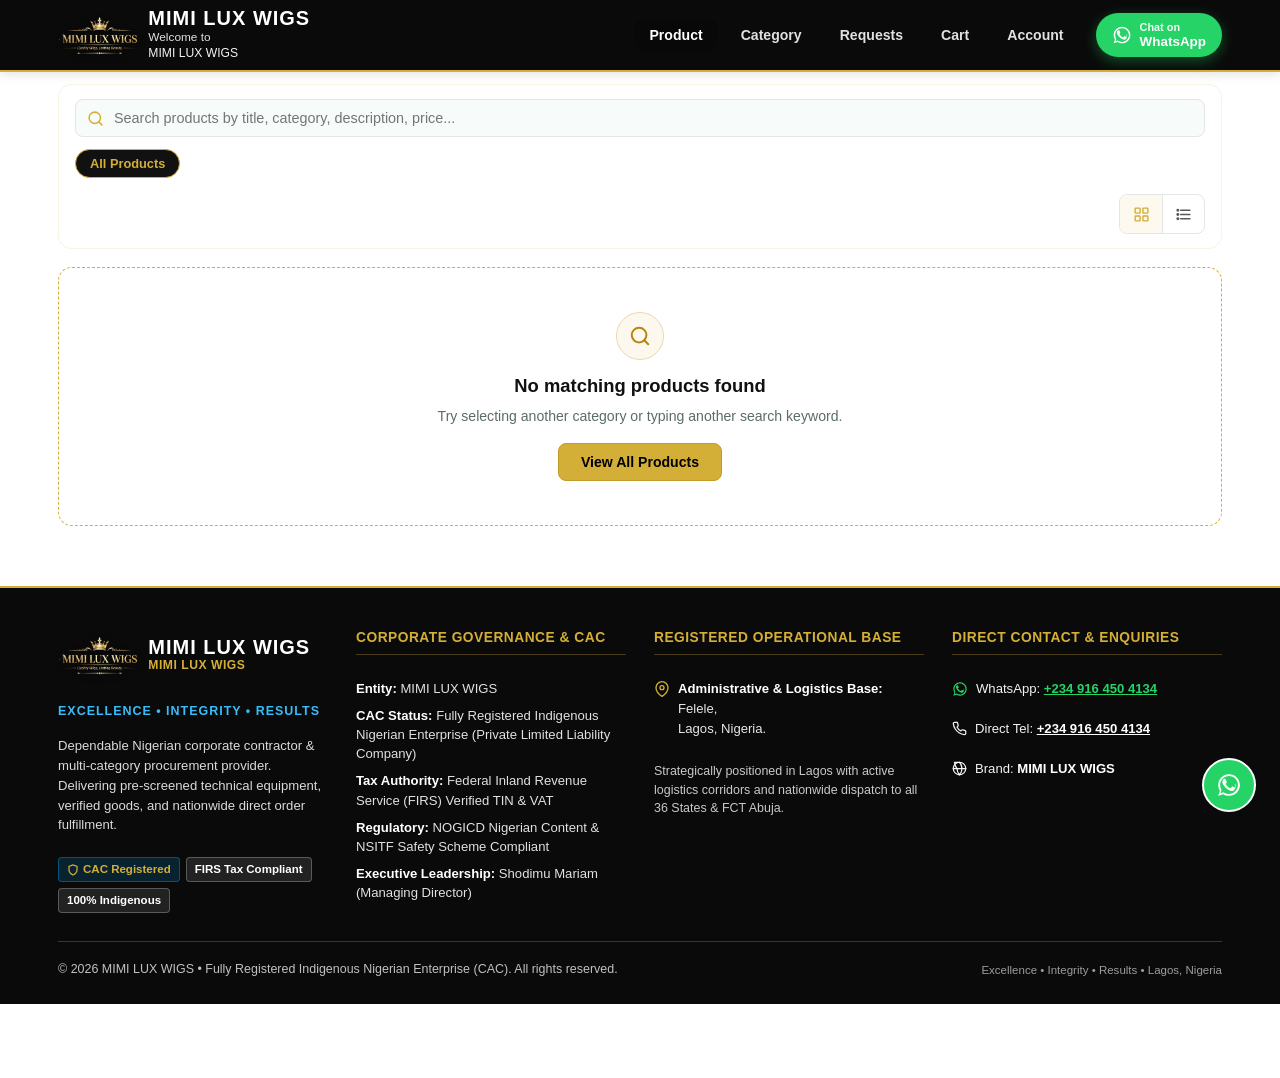
==== commit 610fb9ea: "feat: change project theme color to luxury White, Black, and Gold" ====
--- a/index.html
+++ b/index.html
@@ -5,7 +5,7 @@
   <meta name="viewport" content="width=device-width, initial-scale=1.0, maximum-scale=5.0, interactive-widget=resizes-content" />
   <title>MIMI LUX WIGS - Online Store & Direct Orders</title>
   <link rel="icon" type="image/png" href="assets/images/logo.png?v=20261118_0905" />
-  <link rel="stylesheet" href="css/styles.css?v=20261116_1325" />
+  <link rel="stylesheet" href="css/styles.css?v=20261118_0925" />
 </head>
 <body>
 
@@ -81,7 +81,7 @@
         <div class="container">
           <div class="home-cat-header-row" style="display: flex; align-items: center; justify-content: space-between; margin-bottom: 14px;">
             <h2 class="home-cat-heading" style="margin-bottom: 0;">Shop by Category</h2>
-            <span id="categoryCountBadge" style="font-size: 0.8rem; font-weight: 700; color: #0284c7; background: #e0f2fe; padding: 3px 10px; border-radius: 999px;"></span>
+            <span id="categoryCountBadge" style="font-size: 0.8rem; font-weight: 700; color: #d4af37; background: #fdf8ee; border: 1px solid #ebd8af; padding: 3px 10px; border-radius: 999px;"></span>
           </div>
           <div class="home-categories-grid" id="homeCategoriesGrid">
             <!-- Dynamically populated from Supabase categories -->
@@ -90,7 +90,7 @@
       </section>
 
       <!-- Store Footer (Corporate Profile, CAC Accreditation, Base & Direct Contact) -->
-      <section class="footer-bar" id="contactSection" style="background: #071a2e; color: #ffffff; padding: 40px 0 24px 0; margin-top: 32px; border-top: 2px solid #0284c7;">
+      <section class="footer-bar" id="contactSection" style="background: #0a0a0a; color: #ffffff; padding: 40px 0 24px 0; margin-top: 32px; border-top: 2px solid #d4af37;">
         <div class="container">
           <div class="footer-grid" style="grid-template-columns: repeat(auto-fit, minmax(240px, 1fr)); gap: 28px;">
             <!-- Col 1: Corporate Identity & Accreditation -->
@@ -99,7 +99,7 @@
                 <img class="brand-logo-img" src="assets/images/logo.png?v=20261118_0905" alt="MIMI LUX WIGS Logo" />
                 <div class="brand-text-wrap">
                   <h3 class="brand-title" style="color: #ffffff !important; font-size: 1.15rem; letter-spacing: 0.5px;">MIMI LUX WIGS</h3>
-                  <span class="brand-welcome-line" style="color: #7dd3fc; font-weight: 700; font-size: 0.76rem; letter-spacing: 0.5px;">MIMI LUX WIGS</span>
+                  <span class="brand-welcome-line" style="color: #d4af37; font-weight: 700; font-size: 0.76rem; letter-spacing: 0.5px;">MIMI LUX WIGS</span>
                 </div>
               </div>
               <p style="color: #38bdf8; font-weight: 700; font-size: 0.78rem; margin: 8px 0 4px 0; letter-spacing: 1px;">
@@ -109,7 +109,7 @@
                 Dependable Nigerian corporate contractor &amp; multi-category procurement provider. Delivering pre-screened technical equipment, verified goods, and nationwide direct order fulfillment.
               </p>
               <div style="flex-wrap: wrap; gap: 6px; display: flex;">
-                <span style="display: inline-flex; align-items: center; gap: 4px; background: rgba(2, 132, 199, 0.2); border: 1px solid rgba(2, 132, 199, 0.5); color: #7dd3fc; font-size: 0.72rem; font-weight: 700; padding: 3px 8px; border-radius: 4px;">
+                <span style="display: inline-flex; align-items: center; gap: 4px; background: rgba(2, 132, 199, 0.2); border: 1px solid rgba(2, 132, 199, 0.5); color: #d4af37; font-size: 0.72rem; font-weight: 700; padding: 3px 8px; border-radius: 4px;">
                   <svg viewBox="0 0 24 24" width="12" height="12" fill="none" stroke="currentColor" stroke-width="2.5"><path d="M12 22s8-4 8-10V5l-8-3-8 3v7c0 6 8 10 8 10z"/></svg>
                   CAC Registered
                 </span>
@@ -124,7 +124,7 @@
 
             <!-- Col 2: Statutory & Corporate Governance -->
             <div class="footer-col">
-              <h4 class="footer-heading" style="color: #ffffff; margin-bottom: 12px; font-size: 0.86rem; letter-spacing: 0.5px; border-bottom: 1px solid rgba(255, 255, 255, 0.15); padding-bottom: 6px;">
+              <h4 class="footer-heading" style="color: #d4af37; margin-bottom: 12px; font-size: 0.86rem; letter-spacing: 0.5px; border-bottom: 1px solid rgba(212, 175, 55, 0.3); padding-bottom: 6px;">
                 Corporate Governance &amp; CAC
               </h4>
               <ul style="list-style: none; padding: 0; margin: 0; display: flex; flex-direction: column; gap: 8px; font-size: 0.82rem; color: rgba(255, 255, 255, 0.88); line-height: 1.45;">
@@ -148,11 +148,11 @@
 
             <!-- Col 3: Registered Operational Base -->
             <div class="footer-col">
-              <h4 class="footer-heading" style="color: #ffffff; margin-bottom: 12px; font-size: 0.86rem; letter-spacing: 0.5px; border-bottom: 1px solid rgba(255, 255, 255, 0.15); padding-bottom: 6px;">
+              <h4 class="footer-heading" style="color: #d4af37; margin-bottom: 12px; font-size: 0.86rem; letter-spacing: 0.5px; border-bottom: 1px solid rgba(212, 175, 55, 0.3); padding-bottom: 6px;">
                 Registered Operational Base
               </h4>
               <div style="display: flex; gap: 8px; color: rgba(255, 255, 255, 0.9); font-size: 0.82rem; line-height: 1.5; margin-bottom: 12px;">
-                <svg viewBox="0 0 24 24" width="16" height="16" fill="none" stroke="#7dd3fc" stroke-width="2" style="flex-shrink: 0; margin-top: 2px;"><path d="M21 10c0 7-9 13-9 13s-9-6-9-13a9 9 0 0 1 18 0z"/><circle cx="12" cy="10" r="3"/></svg>
+                <svg viewBox="0 0 24 24" width="16" height="16" fill="none" stroke="#d4af37" stroke-width="2" style="flex-shrink: 0; margin-top: 2px;"><path d="M21 10c0 7-9 13-9 13s-9-6-9-13a9 9 0 0 1 18 0z"/><circle cx="12" cy="10" r="3"/></svg>
                 <div>
                   <strong style="color: #ffffff; display: block;">Administrative &amp; Logistics Base:</strong>
                   Felele,<br />
@@ -166,7 +166,7 @@
 
             <!-- Col 4: Direct Contacts & Inquiries -->
             <div class="footer-col">
-              <h4 class="footer-heading" style="color: #ffffff; margin-bottom: 12px; font-size: 0.86rem; letter-spacing: 0.5px; border-bottom: 1px solid rgba(255, 255, 255, 0.15); padding-bottom: 6px;">
+              <h4 class="footer-heading" style="color: #d4af37; margin-bottom: 12px; font-size: 0.86rem; letter-spacing: 0.5px; border-bottom: 1px solid rgba(212, 175, 55, 0.3); padding-bottom: 6px;">
                 Direct Contact &amp; Enquiries
               </h4>
               <div class="footer-contact-item" style="color: rgba(255, 255, 255, 0.95); margin-bottom: 8px; display: flex; align-items: center; gap: 8px; font-size: 0.82rem;">
@@ -219,7 +219,7 @@
           <div class="shop-toolbar-card">
             <!-- Search bar -->
             <div class="shop-search-bar" style="position: relative;">
-              <svg class="svg-icon" viewBox="0 0 24 24" fill="none" stroke="currentColor" stroke-width="2.2" stroke-linecap="round" stroke-linejoin="round" style="position: absolute; left: 12px; top: 11px; width: 17px; height: 17px; color: #0284c7;"><circle cx="11" cy="11" r="8"/><line x1="21" y1="21" x2="16.65" y2="16.65"/></svg>
+              <svg class="svg-icon" viewBox="0 0 24 24" fill="none" stroke="currentColor" stroke-width="2.2" stroke-linecap="round" stroke-linejoin="round" style="position: absolute; left: 12px; top: 11px; width: 17px; height: 17px; color: #d4af37;"><circle cx="11" cy="11" r="8"/><line x1="21" y1="21" x2="16.65" y2="16.65"/></svg>
               <input type="text" id="shopSearchInput" class="shop-search-input" placeholder="Search products by title, category, description, price..." autocomplete="off" />
               <button type="button" id="shopSearchClearBtn" class="category-search-clear" style="display: none;" aria-label="Clear search">
                 <svg viewBox="0 0 24 24" width="16" height="16" fill="none" stroke="currentColor" stroke-width="2.2" stroke-linecap="round" stroke-linejoin="round"><line x1="18" y1="6" x2="6" y2="18"/><line x1="6" y1="6" x2="18" y2="18"/></svg>
@@ -263,7 +263,7 @@
       </section>
 
       <!-- Store Footer (Corporate Profile, CAC Accreditation, Base & Direct Contact) -->
-      <section class="footer-bar" style="background: #071a2e; color: #ffffff; padding: 40px 0 24px 0; margin-top: 32px; border-top: 2px solid #0284c7;">
+      <section class="footer-bar" style="background: #0a0a0a; color: #ffffff; padding: 40px 0 24px 0; margin-top: 32px; border-top: 2px solid #d4af37;">
         <div class="container">
           <div class="footer-grid" style="grid-template-columns: repeat(auto-fit, minmax(240px, 1fr)); gap: 28px;">
             <!-- Col 1: Corporate Identity & Accreditation -->
@@ -272,7 +272,7 @@
                 <img class="brand-logo-img" src="assets/images/logo.png?v=20261118_0905" alt="MIMI LUX WIGS Logo" />
                 <div class="brand-text-wrap">
                   <h3 class="brand-title" style="color: #ffffff !important; font-size: 1.15rem; letter-spacing: 0.5px;">MIMI LUX WIGS</h3>
-                  <span class="brand-welcome-line" style="color: #7dd3fc; font-weight: 700; font-size: 0.76rem; letter-spacing: 0.5px;">MIMI LUX WIGS</span>
+                  <span class="brand-welcome-line" style="color: #d4af37; font-weight: 700; font-size: 0.76rem; letter-spacing: 0.5px;">MIMI LUX WIGS</span>
                 </div>
               </div>
               <p style="color: #38bdf8; font-weight: 700; font-size: 0.78rem; margin: 8px 0 4px 0; letter-spacing: 1px;">
@@ -282,7 +282,7 @@
                 Dependable Nigerian corporate contractor &amp; multi-category procurement provider. Delivering pre-screened technical equipment, verified goods, and nationwide direct order fulfillment.
               </p>
               <div style="flex-wrap: wrap; gap: 6px; display: flex;">
-                <span style="display: inline-flex; align-items: center; gap: 4px; background: rgba(2, 132, 199, 0.2); border: 1px solid rgba(2, 132, 199, 0.5); color: #7dd3fc; font-size: 0.72rem; font-weight: 700; padding: 3px 8px; border-radius: 4px;">
+                <span style="display: inline-flex; align-items: center; gap: 4px; background: rgba(2, 132, 199, 0.2); border: 1px solid rgba(2, 132, 199, 0.5); color: #d4af37; font-size: 0.72rem; font-weight: 700; padding: 3px 8px; border-radius: 4px;">
                   <svg viewBox="0 0 24 24" width="12" height="12" fill="none" stroke="currentColor" stroke-width="2.5"><path d="M12 22s8-4 8-10V5l-8-3-8 3v7c0 6 8 10 8 10z"/></svg>
                   CAC Registered
                 </span>
@@ -297,7 +297,7 @@
 
             <!-- Col 2: Statutory & Corporate Governance -->
             <div class="footer-col">
-              <h4 class="footer-heading" style="color: #ffffff; margin-bottom: 12px; font-size: 0.86rem; letter-spacing: 0.5px; border-bottom: 1px solid rgba(255, 255, 255, 0.15); padding-bottom: 6px;">
+              <h4 class="footer-heading" style="color: #d4af37; margin-bottom: 12px; font-size: 0.86rem; letter-spacing: 0.5px; border-bottom: 1px solid rgba(212, 175, 55, 0.3); padding-bottom: 6px;">
                 Corporate Governance &amp; CAC
               </h4>
               <ul style="list-style: none; padding: 0; margin: 0; display: flex; flex-direction: column; gap: 8px; font-size: 0.82rem; color: rgba(255, 255, 255, 0.88); line-height: 1.45;">
@@ -321,11 +321,11 @@
 
             <!-- Col 3: Registered Operational Base -->
             <div class="footer-col">
-              <h4 class="footer-heading" style="color: #ffffff; margin-bottom: 12px; font-size: 0.86rem; letter-spacing: 0.5px; border-bottom: 1px solid rgba(255, 255, 255, 0.15); padding-bottom: 6px;">
+              <h4 class="footer-heading" style="color: #d4af37; margin-bottom: 12px; font-size: 0.86rem; letter-spacing: 0.5px; border-bottom: 1px solid rgba(212, 175, 55, 0.3); padding-bottom: 6px;">
                 Registered Operational Base
               </h4>
               <div style="display: flex; gap: 8px; color: rgba(255, 255, 255, 0.9); font-size: 0.82rem; line-height: 1.5; margin-bottom: 12px;">
-                <svg viewBox="0 0 24 24" width="16" height="16" fill="none" stroke="#7dd3fc" stroke-width="2" style="flex-shrink: 0; margin-top: 2px;"><path d="M21 10c0 7-9 13-9 13s-9-6-9-13a9 9 0 0 1 18 0z"/><circle cx="12" cy="10" r="3"/></svg>
+                <svg viewBox="0 0 24 24" width="16" height="16" fill="none" stroke="#d4af37" stroke-width="2" style="flex-shrink: 0; margin-top: 2px;"><path d="M21 10c0 7-9 13-9 13s-9-6-9-13a9 9 0 0 1 18 0z"/><circle cx="12" cy="10" r="3"/></svg>
                 <div>
                   <strong style="color: #ffffff; display: block;">Administrative &amp; Logistics Base:</strong>
                   Felele,<br />
@@ -339,7 +339,7 @@
 
             <!-- Col 4: Direct Contacts & Inquiries -->
             <div class="footer-col">
-              <h4 class="footer-heading" style="color: #ffffff; margin-bottom: 12px; font-size: 0.86rem; letter-spacing: 0.5px; border-bottom: 1px solid rgba(255, 255, 255, 0.15); padding-bottom: 6px;">
+              <h4 class="footer-heading" style="color: #d4af37; margin-bottom: 12px; font-size: 0.86rem; letter-spacing: 0.5px; border-bottom: 1px solid rgba(212, 175, 55, 0.3); padding-bottom: 6px;">
                 Direct Contact &amp; Enquiries
               </h4>
               <div class="footer-contact-item" style="color: rgba(255, 255, 255, 0.95); margin-bottom: 8px; display: flex; align-items: center; gap: 8px; font-size: 0.82rem;">
@@ -373,7 +373,7 @@
 
         <!-- Search / Filter bar for requests -->
         <div style="margin-bottom: 10px; display: flex; gap: 8px;">
-          <input type="text" id="requestsSearchInput" class="c-input" placeholder="Search by Order ID, Item name, or Retrieval Code..." style="flex: 1; padding: 10px 14px; border-radius: 8px; border: 1.5px solid #d0e4f7; background: #ffffff;" />
+          <input type="text" id="requestsSearchInput" class="c-input" placeholder="Search by Order ID, Item name, or Retrieval Code..." style="flex: 1; padding: 10px 14px; border-radius: 8px; border: 1.5px solid #e5e5e5; background: #ffffff;" />
         </div>
 
         <!-- Filter & Sort Toolbar for Requests -->
@@ -409,7 +409,7 @@
       </div>
 
       <!-- Store Footer (Corporate Profile, CAC Accreditation, Base & Direct Contact) -->
-      <section class="footer-bar" style="background: #071a2e; color: #ffffff; padding: 40px 0 24px 0; margin-top: 32px; border-top: 2px solid #0284c7;">
+      <section class="footer-bar" style="background: #0a0a0a; color: #ffffff; padding: 40px 0 24px 0; margin-top: 32px; border-top: 2px solid #d4af37;">
         <div class="container">
           <div class="footer-grid" style="grid-template-columns: repeat(auto-fit, minmax(240px, 1fr)); gap: 28px;">
             <!-- Col 1: Corporate Identity & Accreditation -->
@@ -418,7 +418,7 @@
                 <img class="brand-logo-img" src="assets/images/logo.png?v=20261118_0905" alt="MIMI LUX WIGS Logo" />
                 <div class="brand-text-wrap">
                   <h3 class="brand-title" style="color: #ffffff !important; font-size: 1.15rem; letter-spacing: 0.5px;">MIMI LUX WIGS</h3>
-                  <span class="brand-welcome-line" style="color: #7dd3fc; font-weight: 700; font-size: 0.76rem; letter-spacing: 0.5px;">MIMI LUX WIGS</span>
+                  <span class="brand-welcome-line" style="color: #d4af37; font-weight: 700; font-size: 0.76rem; letter-spacing: 0.5px;">MIMI LUX WIGS</span>
                 </div>
               </div>
               <p style="color: #38bdf8; font-weight: 700; font-size: 0.78rem; margin: 8px 0 4px 0; letter-spacing: 1px;">
@@ -428,7 +428,7 @@
                 Dependable Nigerian corporate contractor &amp; multi-category procurement provider. Delivering pre-screened technical equipment, verified goods, and nationwide direct order fulfillment.
               </p>
               <div style="flex-wrap: wrap; gap: 6px; display: flex;">
-                <span style="display: inline-flex; align-items: center; gap: 4px; background: rgba(2, 132, 199, 0.2); border: 1px solid rgba(2, 132, 199, 0.5); color: #7dd3fc; font-size: 0.72rem; font-weight: 700; padding: 3px 8px; border-radius: 4px;">
+                <span style="display: inline-flex; align-items: center; gap: 4px; background: rgba(2, 132, 199, 0.2); border: 1px solid rgba(2, 132, 199, 0.5); color: #d4af37; font-size: 0.72rem; font-weight: 700; padding: 3px 8px; border-radius: 4px;">
                   <svg viewBox="0 0 24 24" width="12" height="12" fill="none" stroke="currentColor" stroke-width="2.5"><path d="M12 22s8-4 8-10V5l-8-3-8 3v7c0 6 8 10 8 10z"/></svg>
                   CAC Registered
                 </span>
@@ -443,7 +443,7 @@
 
             <!-- Col 2: Statutory & Corporate Governance -->
             <div class="footer-col">
-              <h4 class="footer-heading" style="color: #ffffff; margin-bottom: 12px; font-size: 0.86rem; letter-spacing: 0.5px; border-bottom: 1px solid rgba(255, 255, 255, 0.15); padding-bottom: 6px;">
+              <h4 class="footer-heading" style="color: #d4af37; margin-bottom: 12px; font-size: 0.86rem; letter-spacing: 0.5px; border-bottom: 1px solid rgba(212, 175, 55, 0.3); padding-bottom: 6px;">
                 Corporate Governance &amp; CAC
               </h4>
               <ul style="list-style: none; padding: 0; margin: 0; display: flex; flex-direction: column; gap: 8px; font-size: 0.82rem; color: rgba(255, 255, 255, 0.88); line-height: 1.45;">
@@ -467,11 +467,11 @@
 
             <!-- Col 3: Registered Operational Base -->
             <div class="footer-col">
-              <h4 class="footer-heading" style="color: #ffffff; margin-bottom: 12px; font-size: 0.86rem; letter-spacing: 0.5px; border-bottom: 1px solid rgba(255, 255, 255, 0.15); padding-bottom: 6px;">
+              <h4 class="footer-heading" style="color: #d4af37; margin-bottom: 12px; font-size: 0.86rem; letter-spacing: 0.5px; border-bottom: 1px solid rgba(212, 175, 55, 0.3); padding-bottom: 6px;">
                 Registered Operational Base
               </h4>
               <div style="display: flex; gap: 8px; color: rgba(255, 255, 255, 0.9); font-size: 0.82rem; line-height: 1.5; margin-bottom: 12px;">
-                <svg viewBox="0 0 24 24" width="16" height="16" fill="none" stroke="#7dd3fc" stroke-width="2" style="flex-shrink: 0; margin-top: 2px;"><path d="M21 10c0 7-9 13-9 13s-9-6-9-13a9 9 0 0 1 18 0z"/><circle cx="12" cy="10" r="3"/></svg>
+                <svg viewBox="0 0 24 24" width="16" height="16" fill="none" stroke="#d4af37" stroke-width="2" style="flex-shrink: 0; margin-top: 2px;"><path d="M21 10c0 7-9 13-9 13s-9-6-9-13a9 9 0 0 1 18 0z"/><circle cx="12" cy="10" r="3"/></svg>
                 <div>
                   <strong style="color: #ffffff; display: block;">Administrative &amp; Logistics Base:</strong>
                   Felele,<br />
@@ -485,7 +485,7 @@
 
             <!-- Col 4: Direct Contacts & Inquiries -->
             <div class="footer-col">
-              <h4 class="footer-heading" style="color: #ffffff; margin-bottom: 12px; font-size: 0.86rem; letter-spacing: 0.5px; border-bottom: 1px solid rgba(255, 255, 255, 0.15); padding-bottom: 6px;">
+              <h4 class="footer-heading" style="color: #d4af37; margin-bottom: 12px; font-size: 0.86rem; letter-spacing: 0.5px; border-bottom: 1px solid rgba(212, 175, 55, 0.3); padding-bottom: 6px;">
                 Direct Contact &amp; Enquiries
               </h4>
               <div class="footer-contact-item" style="color: rgba(255, 255, 255, 0.95); margin-bottom: 8px; display: flex; align-items: center; gap: 8px; font-size: 0.82rem;">
@@ -602,8 +602,8 @@
   <script src="js/custom-modal.js?v=20261116_0600"></script>
   <script src="js/custom-picker.js?v=20261116_0600"></script>
   <script src="js/supabase-config.js?v=20261118_0825"></script>
-  <script src="js/receipt-generator.js?v=20261118_0825"></script>
+  <script src="js/receipt-generator.js?v=20261118_0925"></script>
   <script src="js/auth-modal.js?v=20261118_0825"></script>
-  <script src="js/app.js?v=20261118_0825"></script>
+  <script src="js/app.js?v=20261118_0925"></script>
 </body>
 </html>
--- a/css/styles.css
+++ b/css/styles.css
@@ -13,58 +13,56 @@
    ========================================================================== */
 
 :root {
-  /* MIMI LUX WIGS Corporate Blue & Azure Palette (Exact Match to Logo) */
-  --bg-main: #f0f6fc;
+  /* MIMI LUX WIGS - White, Black & Gold Luxury Palette */
+  --bg-main: #ffffff;
   --bg-surface: #ffffff;
   --bg-surface-elevated: #ffffff;
-  --bg-subtle: #f8fbfe;
-  --bg-active: #e0f0fd;
-
-  /* Refined Ice Blue Borders */
-  --border-color: #d0e4f7;
-  --border-strong: #93c5fd;
-  --border-focus: #0284c7;
-
-  /* Typography */
-  --text-main: #0a2540;
-  --text-body: #1e293b;
-  --text-muted: #526e85;
-  --text-subtle: #7b93a8;
+  --bg-subtle: #fcfbf9;
+  --bg-active: #f7f2e4;
+
+  /* Refined Gold & Hairline Borders */
+  --border-color: #e5e5e5;
+  --border-strong: #d4af37;
+  --border-focus: #c59b27;
+
+  /* Typography: Rich Jet Black & Neutral Grays */
+  --text-main: #111111;
+  --text-body: #27272a;
+  --text-muted: #595959;
+  --text-subtle: #7a7a7a;
   --text-inverted: #ffffff;
 
-  /* Brand Azure & Deep Navy */
-  --primary-green: #0284c7;
-  --primary-green-dark: #0369a1;
-  --primary-green-light: #e0f0fd;
+  /* Brand Primary Gold & Black Palette */
+  --primary-green: #d4af37;
+  --primary-green-dark: #b8860b;
+  --primary-green-light: #fdf9ef;
   --accent-whatsapp: #25D366;
   --accent-whatsapp-hover: #20ba5a;
 
-  /* Site Theme Colors (Logo Azure & Navy Palette) */
-  --accent-gold: #0284c7;
-  --accent-gold-hover: #0369a1;
-  --accent-gold-active: #075985;
-  --accent-gold-subtle: #e0f0fd;
-  --accent-gold-border: #93c5fd;
+  /* Luxury Gold Accents */
+  --accent-gold: #c59b27;
+  --accent-gold-hover: #b8860b;
+  --accent-gold-active: #996515;
+  --accent-gold-subtle: #fdf8ee;
+  --accent-gold-border: #dfc15d;
 
   /* Functional Status Colors */
   --status-success: #059669;
   --status-danger: #dc2626;
   --status-danger-hover: #b91c1c;
   --status-warning: #d97706;
-  --status-info: #0284c7;
-
-  /* Soft Modern Shadows */
-  --shadow-sm: 0 2px 8px rgba(10, 37, 64, 0.06);
-  --shadow-md: 0 6px 20px rgba(10, 37, 64, 0.08);
-  --shadow-lg: 0 12px 32px rgba(10, 37, 64, 0.12);
+  --status-info: #c59b27;
+
+  /* Soft Luxury Shadows (Neutral Black Tints) */
+  --shadow-sm: 0 2px 8px rgba(0, 0, 0, 0.05);
+  --shadow-md: 0 6px 20px rgba(0, 0, 0, 0.08);
+  --shadow-lg: 0 12px 32px rgba(0, 0, 0, 0.12);
 
   /* Proportional Fluid Dimensions */
   --radius-sm: 8px;
   --radius-md: 12px;
   --radius-lg: 16px;
   --radius-xl: 20px;
-  --radius-full: 9999px;
-  --radius-lg: 8px;
   --radius-full: 9999px;
 
   /* Fluid Spacing Scale */
@@ -112,8 +110,8 @@
 }
 
 body:not(.admin-body):not(.chat-body) {
-  background-color: #f0f6fc !important;
-  color: #2d3748 !important;
+  background-color: #ffffff !important;
+  color: #111111 !important;
   padding-bottom: 74px !important;
 }
 
@@ -1218,14 +1216,16 @@
 }
 
 .btn-primary {
-  background-color: var(--primary-green);
-  color: var(--text-inverted);
-  border-color: var(--primary-green);
+  background-color: #d4af37;
+  color: #000000;
+  border-color: #c59b27;
+  font-weight: 700;
 }
 
 .btn-primary:hover {
-  background-color: var(--primary-green-dark);
-  border-color: var(--primary-green-dark);
+  background-color: #b8860b;
+  color: #000000;
+  border-color: #996515;
 }
 
 .btn-secondary {
@@ -1731,8 +1731,9 @@
   height: 44px !important;
   min-width: 44px !important;
   min-height: 44px !important;
-  background-color: #0284c7 !important;
-  border: 1.5px solid #93c5fd !important;
+  background-color: #d4af37 !important;
+  border: 1.5px solid #c59b27 !important;
+  color: #000000 !important;
   color: #fff !important;
   border-radius: var(--radius-full) !important;
   display: flex !important;
@@ -1746,8 +1747,8 @@
 }
 
 .full-view-close-under:hover {
-  background-color: #0369a1 !important;
-  border-color: #0284c7 !important;
+  background-color: #b8860b !important;
+  border-color: #d4af37 !important;
   color: #fff !important;
 }
 
@@ -1952,8 +1953,8 @@
   width: clamp(34px, 5vw, 42px);
   height: clamp(34px, 5vw, 42px);
   border-radius: var(--radius-sm);
-  border: 1px solid #0369a1;
-  background-color: #0284c7;
+  border: 1px solid #b8860b;
+  background-color: #d4af37;
   display: flex;
   align-items: center;
   justify-content: center;
@@ -2060,8 +2061,8 @@
 }
 
 .chat-msg-row.outgoing .chat-bubble {
-  background-color: #0284c7 !important;
-  border-color: #0369a1 !important;
+  background-color: #111111 !important;
+  border-color: #d4af37 !important;
   color: #ffffff !important;
   border-bottom-right-radius: 2px;
 }
@@ -2072,13 +2073,13 @@
 
 .chat-msg-row.incoming .chat-bubble {
   background-color: #ffffff !important;
-  border-color: #d0e4f7 !important;
-  color: #0a2540 !important;
+  border-color: #e5e5e5 !important;
+  color: #111111 !important;
   border-bottom-left-radius: 2px;
 }
 
 .chat-msg-row.incoming .chat-bubble * {
-  color: #0a2540 !important;
+  color: #111111 !important;
 }
 
 .chat-msg-image {
@@ -2113,15 +2114,15 @@
 }
 
 .chat-msg-actions-btn:hover {
-  color: #0284c7;
-  background-color: #e0f0fd;
+  color: #d4af37;
+  background-color: #fdf9ee;
 }
 
 /* Chat Input Bar - Matched styling across User Chat & Admin Chat */
 .chat-input-bar {
   padding: 10px 14px;
   background-color: #ffffff;
-  border-top: 1px solid #d0e4f7;
+  border-top: 1px solid #e5e5e5;
   display: flex;
   align-items: center;
   gap: 8px;
@@ -2145,9 +2146,9 @@
 }
 
 .chat-upload-btn:hover {
-  color: #0284c7;
+  color: #d4af37;
   background-color: #eaf7f0;
-  border-color: #d0e4f7;
+  border-color: #e5e5e5;
 }
 
 .chat-text-input {
@@ -2159,7 +2160,7 @@
   box-sizing: border-box;
   padding: 0 12px;
   background-color: #ffffff;
-  border: 1.5px solid #d0e4f7;
+  border: 1.5px solid #e5e5e5;
   border-radius: 10px;
   color: #1f2937;
   font-size: 0.94rem;
@@ -2184,15 +2185,15 @@
 }
 
 .chat-text-input:focus {
-  border-color: #0284c7 !important;
-  box-shadow: 0 0 0 3px rgba(2, 132, 199, 0.12) !important;
+  border-color: #d4af37 !important;
+  box-shadow: 0 0 0 3px rgba(212, 175, 55, 0.12) !important;
 }
 
 .chat-send-btn {
   height: 42px;
   min-height: 42px;
   padding: 0 14px;
-  background-color: #0284c7 !important;
+  background-color: #d4af37 !important;
   color: #ffffff !important;
   border: none;
   border-radius: 8px;
@@ -2209,7 +2210,7 @@
 }
 
 .chat-send-btn:hover {
-  background-color: #066b31 !important;
+  background-color: #b8860b !important;
 }
 
 /* ---------------- TOAST NOTIFICATIONS (FLAT, HIGH Z-INDEX) ---------------- */
@@ -2280,26 +2281,26 @@
 body.admin-body {
   --admin-header-h: 56px;
   --admin-tabs-h: 46px;
-  --bg-main: #f0f6fc;
+  --bg-main: #ffffff;
   --bg-surface: #ffffff;
   --bg-surface-elevated: #ffffff;
   --bg-subtle: #f8fbfe;
-  --bg-active: #e0f0fd;
-  --border-color: #d0e4f7;
-  --border-strong: #93c5fd;
-  --border-focus: #0284c7;
-  --text-main: #0a2540;
-  --text-body: #2d3748;
+  --bg-active: #fdf9ee;
+  --border-color: #e5e5e5;
+  --border-strong: #dfc15d;
+  --border-focus: #d4af37;
+  --text-main: #111111;
+  --text-body: #27272a;
   --text-muted: #5a6e62;
   --text-subtle: #7d9285;
   --text-inverted: #ffffff;
-  --accent-gold: #0284c7;
-  --accent-gold-hover: #0369a1;
+  --accent-gold: #d4af37;
+  --accent-gold-hover: #b8860b;
   --accent-gold-active: #075985;
-  --accent-gold-subtle: #e0f0fd;
-  --accent-gold-border: #93c5fd;
-  background-color: #f0f6fc !important;
-  color: #2d3748 !important;
+  --accent-gold-subtle: #fdf9ee;
+  --accent-gold-border: #dfc15d;
+  background-color: #ffffff !important;
+  color: #111111 !important;
   padding-top: calc(var(--admin-header-h) + var(--admin-tabs-h)) !important;
   padding-bottom: 30px !important;
 }
@@ -2313,7 +2314,8 @@
   height: var(--admin-header-h) !important;
   min-height: var(--admin-header-h) !important;
   max-height: var(--admin-header-h) !important;
-  background-color: #0a2540 !important;
+  background-color: #0a0a0a !important;
+  border-bottom: 2px solid #d4af37 !important;
   border-bottom: 1px solid rgba(0, 0, 0, 0.15) !important;
   box-sizing: border-box !important;
   z-index: 99999 !important;
@@ -2342,7 +2344,7 @@
 }
 
 body.admin-body .brand-title span {
-  color: #93c5fd !important;
+  color: #dfc15d !important;
 }
 
 body.admin-body .brand-tagline {
@@ -2383,7 +2385,7 @@
   gap: 4px !important;
   background-color: #ffffff !important;
   border-top: none !important;
-  border-bottom: 1px solid #d0e4f7 !important;
+  border-bottom: 1px solid #e5e5e5 !important;
   overflow-x: auto !important;
   overflow-y: hidden !important;
   -webkit-overflow-scrolling: touch !important;
@@ -2417,13 +2419,13 @@
 }
 
 body.admin-body .admin-tab-btn:hover {
-  color: #0a2540 !important;
+  color: #111111 !important;
   background-color: #f0fbf4 !important;
 }
 
 body.admin-body .admin-tab-btn.active {
-  color: #0284c7 !important;
-  border-bottom-color: #0284c7 !important;
+  color: #d4af37 !important;
+  border-bottom-color: #d4af37 !important;
   font-weight: 800 !important;
 }
 
@@ -2435,25 +2437,25 @@
 
 body.admin-body .admin-panel-card {
   background-color: #ffffff !important;
-  border: 1px solid #d0e4f7 !important;
+  border: 1px solid #e5e5e5 !important;
 }
 
 body.admin-body .admin-panel-title {
-  color: #0a2540 !important;
+  color: #111111 !important;
 }
 
 body.admin-body .admin-item-row {
   background-color: #ffffff !important;
-  border: 1px solid #d0e4f7 !important;
+  border: 1px solid #e5e5e5 !important;
 }
 
 body.admin-body .admin-item-row:hover {
   background-color: #f7fbf8 !important;
-  border-color: #0284c7 !important;
+  border-color: #d4af37 !important;
 }
 
 body.admin-body .admin-item-title {
-  color: #0a2540 !important;
+  color: #111111 !important;
 }
 
 body.admin-body .admin-item-sub {
@@ -2461,36 +2463,38 @@
 }
 
 body.admin-body .btn-primary {
-  background-color: #0284c7 !important;
-  border-color: #0284c7 !important;
-  color: #ffffff !important;
+  background-color: #d4af37 !important;
+  border-color: #c59b27 !important;
+  color: #000000 !important;
+  font-weight: 700 !important;
 }
 
 body.admin-body .btn-primary:hover {
-  background-color: #0369a1 !important;
-  border-color: #0369a1 !important;
+  background-color: #b8860b !important;
+  border-color: #996515 !important;
+  color: #000000 !important;
 }
 
 body.admin-body .btn-secondary {
   background-color: #f0f7f3 !important;
-  border-color: #d0e4f7 !important;
-  color: #0369a1 !important;
+  border-color: #e5e5e5 !important;
+  color: #b8860b !important;
 }
 
 body.admin-body .btn-secondary:hover {
-  background-color: #e0f0fd !important;
-  border-color: #0284c7 !important;
+  background-color: #fdf9ee !important;
+  border-color: #d4af37 !important;
 }
 
 body.admin-body .btn-icon-square {
   background-color: #f0f7f3 !important;
-  border: 1px solid #d0e4f7 !important;
-  color: #0369a1 !important;
+  border: 1px solid #e5e5e5 !important;
+  color: #b8860b !important;
 }
 
 body.admin-body .btn-icon-square:hover {
-  background-color: #e0f0fd !important;
-  border-color: #0284c7 !important;
+  background-color: #fdf9ee !important;
+  border-color: #d4af37 !important;
 }
 
 body.admin-body .btn-icon-square.danger {
@@ -2541,9 +2545,9 @@
 body.admin-body input[type="number"]:focus,
 body.admin-body input[type="password"]:focus,
 body.admin-body textarea:focus {
-  border-color: #0284c7 !important;
+  border-color: #d4af37 !important;
   background-color: #ffffff !important;
-  box-shadow: 0 0 0 3px rgba(2, 132, 199, 0.15) !important;
+  box-shadow: 0 0 0 3px rgba(212, 175, 55, 0.15) !important;
 }
 
 body.admin-body .form-input::placeholder,
@@ -2556,38 +2560,38 @@
 }
 
 body.admin-body .admin-login-overlay {
-  background-color: rgba(10, 37, 64, 0.6) !important;
+  background-color: rgba(0, 0, 0, 0.6) !important;
 }
 
 body.admin-body .admin-login-card {
   background-color: #ffffff !important;
-  border: 1px solid #d0e4f7 !important;
+  border: 1px solid #e5e5e5 !important;
 }
 
 body.admin-body .admin-login-title {
-  color: #0a2540 !important;
+  color: #111111 !important;
 }
 
 body.admin-body .admin-login-title span {
-  color: #0284c7 !important;
+  color: #d4af37 !important;
 }
 
 body.admin-body .c-modal-box {
   background-color: #ffffff !important;
-  border: 1px solid #d0e4f7 !important;
+  border: 1px solid #e5e5e5 !important;
   color: #2d3748 !important;
 }
 
 body.admin-body .c-modal-header {
-  border-bottom: 1px solid #d0e4f7 !important;
+  border-bottom: 1px solid #e5e5e5 !important;
 }
 
 body.admin-body .c-modal-title {
-  color: #0a2540 !important;
+  color: #111111 !important;
 }
 
 body.admin-body .c-modal-footer {
-  border-top: 1px solid #d0e4f7 !important;
+  border-top: 1px solid #e5e5e5 !important;
 }
 
 /* Admin Header Bar & Action Buttons */
@@ -3419,8 +3423,8 @@
   font-size: 11px;
   font-weight: 700;
   color: #ffffff;
-  background-color: #0284c7;
-  border: 1px solid #0369a1;
+  background-color: #d4af37;
+  border: 1px solid #b8860b;
   border-radius: var(--radius-full);
   margin-left: 6px;
   line-height: 1;
@@ -3510,10 +3514,11 @@
   z-index: 1000 !important;
   margin: 0 !important;
   padding: 0 !important;
-  box-shadow: 0 2px 8px rgba(0, 0, 0, 0.15) !important;
+  box-shadow: 0 2px 8px rgba(0, 0, 0, 0.25) !important;
   display: flex !important;
   align-items: center !important;
-  background-color: #0a2540 !important;
+  background-color: #0a0a0a !important;
+  border-bottom: 2px solid #d4af37 !important;
 }
 
 body.chat-body .header-bar .header-container {
@@ -3553,7 +3558,7 @@
 body.chat-body .header-bar .chat-back-store-btn-mobile:hover {
   background-color: #f1f5f9 !important;
   border-color: #f1f5f9 !important;
-  color: #0284c7 !important;
+  color: #d4af37 !important;
   transform: none !important;
 }
 
@@ -3588,11 +3593,12 @@
 
 body.chat-body .header-bar #headerSignInBtn {
   color: #ffffff !important;
-  background-color: #0284c7 !important;
-  border: 1.5px solid #0284c7 !important;
+  background-color: #d4af37 !important;
+  border: 1.5px solid #c59b27 !important;
+  color: #000000 !important;
   border-radius: 9999px !important;
   padding: 6px 14px !important;
-  font-weight: 700 !important;
+  font-weight: 800 !important;
 }
 
 body.chat-body .header-bar .user-pill {
@@ -3664,7 +3670,7 @@
     padding: 12px 16px 16px !important;
   }
   body.chat-body .chat-page-card {
-    border: 1px solid #d0e4f7 !important;
+    border: 1px solid #e5e5e5 !important;
     border-radius: 14px !important;
     box-shadow: 0 4px 20px rgba(0, 0, 0, 0.05) !important;
   }
@@ -3676,7 +3682,7 @@
   flex-shrink: 0 !important;
   padding: 10px 14px !important;
   background-color: #ffffff !important;
-  border-bottom: 1px solid #d0e4f7 !important;
+  border-bottom: 1px solid #e5e5e5 !important;
   display: flex !important;
   align-items: center !important;
   justify-content: space-between !important;
@@ -3700,7 +3706,7 @@
   flex-shrink: 0 !important;
   margin-top: auto !important;
   background-color: #ffffff !important;
-  border-top: 1px solid #d0e4f7 !important;
+  border-top: 1px solid #e5e5e5 !important;
   padding: 8px 10px !important;
   padding-bottom: max(10px, env(safe-area-inset-bottom, 10px)) !important;
   display: flex !important;
@@ -3818,8 +3824,8 @@
 
 .btn-see-more {
   background-color: #ffffff;
-  color: #0284c7;
-  border: 1px solid #d0e4f7;
+  color: #d4af37;
+  border: 1px solid #e5e5e5;
   font-weight: 700;
   font-size: var(--font-sm);
   padding: 12px 28px;
@@ -3835,9 +3841,9 @@
 }
 
 .btn-see-more:hover:not(:disabled) {
-  background-color: #e0f0fd;
-  border-color: #0284c7;
-  color: #0369a1;
+  background-color: #fdf9ee;
+  border-color: #d4af37;
+  color: #b8860b;
   transform: none !important;
   box-shadow: none !important;
 }
@@ -3857,7 +3863,7 @@
 .chat-order-card-bubble {
   max-width: min(88vw, 360px);
   background-color: #ffffff;
-  border: 1px solid #d0e4f7;
+  border: 1px solid #e5e5e5;
   border-radius: var(--radius-md);
   padding: 12px;
   display: flex;
@@ -3871,12 +3877,12 @@
 }
 
 .chat-order-card-bubble:hover {
-  border-color: #0284c7 !important;
+  border-color: #d4af37 !important;
   background-color: #f8fbfe !important;
 }
 
 .chat-order-card-bubble:hover .chat-order-card-footer {
-  color: #0369a1 !important;
+  color: #b8860b !important;
 }
 
 .chat-order-card-header {
@@ -3931,9 +3937,9 @@
 }
 
 .order-card-status-approved {
-  background-color: #e0f0fd;
-  color: #0369a1;
-  border: 1px solid #93c5fd;
+  background-color: #fdf9ee;
+  color: #b8860b;
+  border: 1px solid #dfc15d;
 }
 
 .order-card-status-shipping {
@@ -3943,9 +3949,9 @@
 }
 
 .order-card-status-delivered {
-  background-color: #e0f0fd;
-  color: #0369a1;
-  border: 1px solid #93c5fd;
+  background-color: #fdf9ee;
+  color: #b8860b;
+  border: 1px solid #dfc15d;
 }
 
 .order-card-status-declined {
@@ -4119,9 +4125,9 @@
 }
 
 .order-status-badge.status-approved {
-  background-color: #e0f0fd;
-  color: #0369a1;
-  border: 1px solid #93c5fd;
+  background-color: #fdf9ee;
+  color: #b8860b;
+  border: 1px solid #dfc15d;
 }
 
 .order-status-badge.status-shipping {
@@ -4131,9 +4137,9 @@
 }
 
 .order-status-badge.status-delivered {
-  background-color: #e0f0fd;
-  color: #0369a1;
-  border: 1px solid #93c5fd;
+  background-color: #fdf9ee;
+  color: #b8860b;
+  border: 1px solid #dfc15d;
 }
 
 .order-status-badge.status-declined {
@@ -4365,8 +4371,8 @@
 .btn-toggle-password:focus,
 .btn-toggle-password:active {
   transform: none !important;
-  color: #0284c7 !important;
-  background: rgba(2, 132, 199, 0.08) !important;
+  color: #d4af37 !important;
+  background: rgba(212, 175, 55, 0.08) !important;
   border-radius: 50% !important;
 }
 
@@ -4398,12 +4404,12 @@
 select:autofill,
 select:autofill:hover,
 select:autofill:active {
-  -webkit-box-shadow: 0 0 0 1000px #f0f6fc inset !important;
-  box-shadow: 0 0 0 1000px #f0f6fc inset !important;
-  -webkit-text-fill-color: #0a2540 !important;
-  color: #0a2540 !important;
-  caret-color: #0a2540 !important;
-  border-color: #93c5fd !important;
+  -webkit-box-shadow: 0 0 0 1000px #ffffff inset !important;
+  box-shadow: 0 0 0 1000px #ffffff inset !important;
+  -webkit-text-fill-color: #111111 !important;
+  color: #111111 !important;
+  caret-color: #111111 !important;
+  border-color: #dfc15d !important;
   font-family: inherit !important;
   transition: background-color 5000s ease-in-out 0s;
 }
@@ -4416,10 +4422,10 @@
 select:autofill:focus {
   -webkit-box-shadow: 0 0 0 1000px #ffffff inset !important;
   box-shadow: 0 0 0 1000px #ffffff inset !important;
-  -webkit-text-fill-color: #0a2540 !important;
-  color: #0a2540 !important;
-  caret-color: #0a2540 !important;
-  border-color: #0284c7 !important;
+  -webkit-text-fill-color: #111111 !important;
+  color: #111111 !important;
+  caret-color: #111111 !important;
+  border-color: #d4af37 !important;
   transition: background-color 5000s ease-in-out 0s;
 }
 
@@ -4495,8 +4501,8 @@
 
 .admin-customer-search-input:focus,
 body.admin-body .admin-customer-search-input:focus {
-  border-color: #0284c7 !important;
-  box-shadow: 0 0 0 3px rgba(2, 132, 199, 0.15) !important;
+  border-color: #d4af37 !important;
+  box-shadow: 0 0 0 3px rgba(212, 175, 55, 0.15) !important;
 }
 
 .admin-customer-search-clear,
@@ -5037,8 +5043,8 @@
 
 /* ---------------- 1. STOREFRONT HEADER BAR (DARK EMERALD GREEN) ---------------- */
 body:not(.admin-body) .header-bar {
-  background-color: #0a2540 !important;
-  border-bottom: 1px solid rgba(0, 0, 0, 0.15) !important;
+  background-color: #0a0a0a !important;
+  border-bottom: 2px solid #d4af37 !important;
   box-shadow: 0 2px 10px rgba(0, 0, 0, 0.12) !important;
   height: clamp(62px, 9vw, 72px) !important;
 }
@@ -5278,7 +5284,7 @@
   left: 14px;
   width: 19px;
   height: 19px;
-  color: #0284c7;
+  color: #d4af37;
   pointer-events: none;
 }
 
@@ -5286,7 +5292,7 @@
   width: 100%;
   padding: 12px 42px 12px 44px;
   background-color: #ffffff;
-  border: 1.5px solid #d0e4f7;
+  border: 1.5px solid #e5e5e5;
   border-radius: 12px;
   font-size: clamp(0.88rem, 2vw, 0.96rem);
   font-weight: 500;
@@ -5301,8 +5307,8 @@
 }
 
 .category-search-input:focus {
-  border-color: #0284c7;
-  box-shadow: 0 0 0 3px rgba(2, 132, 199, 0.12);
+  border-color: #d4af37;
+  box-shadow: 0 0 0 3px rgba(212, 175, 55, 0.15);
 }
 
 .category-search-clear {
@@ -5346,7 +5352,7 @@
 }
 
 .home-cat-heading {
-  color: #0369a1;
+  color: #b8860b;
   font-size: clamp(1.2rem, 3.2vw, 1.55rem);
   font-weight: 900;
   letter-spacing: -0.01em;
@@ -5374,7 +5380,7 @@
 .home-category-card {
   background: #ffffff;
   border-radius: clamp(10px, 2.2vw, 14px);
-  border: 1px solid #d0e4f7;
+  border: 1px solid #e5e5e5;
   box-shadow: none !important;
   padding: clamp(8px, 1.8vw, 12px) 6px clamp(10px, 2vw, 14px) 6px;
   display: flex;
@@ -5388,7 +5394,7 @@
 }
 
 .home-category-card:hover {
-  border-color: #0284c7;
+  border-color: #d4af37;
   background-color: #f7fbf8;
 }
 
@@ -5425,7 +5431,7 @@
 }
 
 .home-category-title {
-  color: #0369a1;
+  color: #b8860b;
   font-size: clamp(0.72rem, 1.8vw, 0.82rem);
   font-weight: 800;
   line-height: 1.25;
@@ -5539,7 +5545,7 @@
   border-radius: 14px;
   overflow: hidden;
   background-color: #0b192c;
-  border: 1px solid rgba(2, 132, 199, 0.16);
+  border: 1px solid rgba(212, 175, 55, 0.16);
   box-shadow: 0 4px 16px rgba(0, 0, 0, 0.12);
   cursor: pointer;
   -webkit-backface-visibility: hidden;
@@ -5610,7 +5616,7 @@
 .product-banner-dot.active {
   width: 20px;
   border-radius: 4px;
-  background: #0284c7;
+  background: #d4af37;
 }
 
 /* Desktop (>= 769px): Controlled 16:9 Width with Peeking Side Cards */
@@ -5632,7 +5638,7 @@
     opacity: 1 !important;
     transform: scale(1) translateZ(0) !important;
     box-shadow: 0 12px 30px rgba(11, 25, 44, 0.28) !important;
-    border: 1px solid rgba(2, 132, 199, 0.28) !important;
+    border: 1px solid rgba(212, 175, 55, 0.28) !important;
     z-index: 3 !important;
   }
 }
@@ -5645,7 +5651,7 @@
   background: var(--bg-surface-elevated, #f8fafc);
   padding: 8px 14px;
   border-radius: var(--radius-sm, 8px);
-  border: 1px solid var(--border-color, #d0e4f7);
+  border: 1px solid var(--border-color, #e5e5e5);
 }
 
 .admin-banners-list {
@@ -5662,7 +5668,7 @@
   gap: 18px !important;
   padding: 14px 18px !important;
   background-color: #ffffff !important;
-  border: 1px solid #d0e4f7 !important;
+  border: 1px solid #e5e5e5 !important;
   border-radius: 12px !important;
   width: 100% !important;
   box-sizing: border-box !important;
@@ -5671,8 +5677,8 @@
 }
 
 .admin-banner-row:hover {
-  border-color: #0284c7 !important;
-  box-shadow: 0 4px 14px rgba(2, 132, 199, 0.08) !important;
+  border-color: #d4af37 !important;
+  box-shadow: 0 4px 14px rgba(212, 175, 55, 0.08) !important;
 }
 
 .admin-banner-row.is-hidden-banner {
@@ -5689,7 +5695,7 @@
   border-radius: 8px !important;
   overflow: hidden !important;
   background-color: #0f172a !important;
-  border: 1px solid #d0e4f7 !important;
+  border: 1px solid #e5e5e5 !important;
   flex-shrink: 0 !important;
   display: flex !important;
   align-items: center !important;
@@ -5721,7 +5727,7 @@
 .admin-banner-title {
   font-size: 15px !important;
   font-weight: 700 !important;
-  color: #0a2540 !important;
+  color: #111111 !important;
   line-height: 1.3 !important;
 }
 
@@ -5795,7 +5801,7 @@
   flex-direction: column !important;
   background: #ffffff !important;
   border-radius: 14px !important;
-  border: 1px solid #d0e4f7 !important;
+  border: 1px solid #e5e5e5 !important;
   box-shadow: 0 20px 45px rgba(0, 0, 0, 0.25) !important;
   overflow: hidden !important;
 }
@@ -5813,7 +5819,7 @@
 #adminBannerEditModal .c-modal-header .c-modal-title {
   font-size: 17px !important;
   font-weight: 700 !important;
-  color: #0a2540 !important;
+  color: #111111 !important;
   margin: 0 !important;
 }
 
@@ -5960,7 +5966,7 @@
   border-radius: 50%;
 }
 .admin-switch input:checked + .admin-slider {
-  background-color: #0284c7;
+  background-color: #d4af37;
 }
 .admin-switch input:checked + .admin-slider:before {
   transform: translateX(20px);
@@ -5969,7 +5975,7 @@
 .shop-toolbar-card {
   background: #ffffff;
   border-radius: 14px;
-  border: 1px solid rgba(2, 132, 199, 0.14);
+  border: 1px solid rgba(212, 175, 55, 0.14);
   box-shadow: var(--shadow-sm);
   padding: 14px 16px;
   margin-bottom: 18px;
@@ -5985,7 +5991,7 @@
   width: 100%;
   padding: 10px 42px 10px 38px;
   background: #f7fbf9;
-  border: 1px solid #d0e4f7;
+  border: 1px solid #e5e5e5;
   border-radius: 8px;
   font-size: 0.9rem;
   color: #111827;
@@ -5994,9 +6000,9 @@
 }
 
 .shop-search-input:focus {
-  border-color: #0284c7;
+  border-color: #d4af37;
   background: #ffffff;
-  box-shadow: 0 0 0 3px rgba(2, 132, 199, 0.12);
+  box-shadow: 0 0 0 3px rgba(212, 175, 55, 0.12);
 }
 
 /* Horizontal Scrollable Category Filter Pills */
@@ -6020,29 +6026,32 @@
   font-size: 0.8rem;
   font-weight: 700;
   white-space: nowrap;
-  background: #f0f7f3;
-  color: #0369a1;
-  border: 1px solid rgba(2, 132, 199, 0.18);
+  background: #ffffff;
+  color: #111111;
+  border: 1.5px solid #e5e5e5;
   cursor: pointer;
   transition: all 0.15s ease;
   flex-shrink: 0;
 }
 
 .shop-cat-pill:hover {
-  background: #e0f0fd;
+  background: #fdf9ee;
+  border-color: #d4af37;
+  color: #b8860b;
 }
 
 .shop-cat-pill.active {
-  background: #0284c7;
-  color: #ffffff;
-  border-color: #0284c7;
+  background: #111111;
+  color: #d4af37;
+  border-color: #d4af37;
+  font-weight: 800;
   box-shadow: none !important;
 }
 
 /* Storefront Product Card Overhaul (Zero Glow, Zero Shadow, Zero Hover Lift) */
 body:not(.admin-body) .product-card {
   background-color: #ffffff !important;
-  border: 1px solid #d0e4f7 !important;
+  border: 1px solid #e5e5e5 !important;
   border-radius: 14px !important;
   box-shadow: none !important;
   overflow: hidden;
@@ -6051,7 +6060,7 @@
 
 body:not(.admin-body) .product-card:hover {
   transform: none !important;
-  border-color: #0284c7 !important;
+  border-color: #d4af37 !important;
   box-shadow: none !important;
 }
 
@@ -6060,12 +6069,12 @@
 }
 
 body:not(.admin-body) .product-card-title {
-  color: #0a2540 !important;
+  color: #111111 !important;
   font-weight: 800 !important;
 }
 
 body:not(.admin-body) .product-card-price {
-  color: #0284c7 !important;
+  color: #c59b27 !important;
   font-weight: 900 !important;
   font-size: clamp(1.05rem, 2.6vw, 1.25rem) !important;
 }
@@ -6073,8 +6082,9 @@
 /* "Add to Cart" Button */
 .btn-add-to-cart {
   width: 100%;
-  background-color: #0284c7;
-  color: #ffffff !important;
+  background-color: #d4af37;
+  color: #000000 !important;
+  border: 1px solid #c59b27;
   border: none;
   border-radius: 8px;
   padding: 10px 14px;
@@ -6090,7 +6100,8 @@
 }
 
 .btn-add-to-cart:hover {
-  background-color: #0369a1;
+  background-color: #b8860b;
+  color: #000000 !important;
   transform: none !important;
 }
 
@@ -6101,6 +6112,7 @@
 .btn-add-to-cart .svg-icon {
   width: 16px;
   height: 16px;
+  stroke: #000000 !important;
 }
 
 /* ---------------- LIST VIEW ARRANGEMENT ENHANCEMENT ---------------- */
@@ -6117,7 +6129,7 @@
   min-height: clamp(120px, 16vw, 160px) !important;
   width: 100% !important;
   background-color: #ffffff !important;
-  border: 1px solid #d0e4f7 !important;
+  border: 1px solid #e5e5e5 !important;
   box-shadow: none !important;
   overflow: hidden !important;
 }
@@ -6132,7 +6144,7 @@
   flex-shrink: 0 !important;
   position: relative !important;
   overflow: hidden !important;
-  background-color: #f0f6fc !important;
+  background-color: #ffffff !important;
 }
 
 .product-grid.list-view .product-card-img-wrap .product-card-img-slide {
@@ -6157,7 +6169,7 @@
 .product-grid.list-view .product-card-title {
   font-size: clamp(0.85rem, 2.5vw, 1.05rem) !important;
   font-weight: 700 !important;
-  color: #0a2540 !important;
+  color: #111111 !important;
   line-height: 1.3 !important;
   margin-bottom: 2px !important;
   display: -webkit-box !important;
@@ -6175,7 +6187,7 @@
   padding: 9px 14px !important;
   font-size: var(--font-xs) !important;
   font-weight: 700 !important;
-  color: #0369a1 !important;
+  color: #b8860b !important;
   background-color: #f7fbf8 !important;
   border: 1px solid #25D366 !important;
   border-radius: 8px !important;
@@ -6186,8 +6198,8 @@
 }
 
 .btn-whatsapp-order:hover {
-  background-color: #e0f0fd !important;
-  border-color: #0369a1 !important;
+  background-color: #fdf9ee !important;
+  border-color: #b8860b !important;
   color: #0d4a22 !important;
 }
 
@@ -6267,7 +6279,7 @@
 .product-grid.list-view .product-card-list-price .product-card-price {
   font-size: clamp(0.95rem, 2.8vw, 1.15rem) !important;
   font-weight: 800 !important;
-  color: #0284c7 !important;
+  color: #d4af37 !important;
 }
 
 .product-grid.list-view .product-card-footer {
@@ -6426,31 +6438,31 @@
 }
 
 .view-toggle-btn.active {
-  color: #0284c7 !important;
-  background-color: #e0f0fd !important;
+  color: #d4af37 !important;
+  background-color: #fdf9ee !important;
 }
 
 /* ---------------- PRODUCT DETAILS MODAL THEME CUSTOMIZATION ---------------- */
 body:not(.admin-body) .product-details-modal-box {
   background-color: #ffffff !important;
-  border: 1px solid #d0e4f7 !important;
+  border: 1px solid #e5e5e5 !important;
   border-radius: 16px !important;
   box-shadow: none !important;
 }
 
 body:not(.admin-body) .product-details-modal-box .c-modal-header {
   background-color: #ffffff !important;
-  border-bottom: 1px solid #d0e4f7 !important;
-  color: #0a2540 !important;
+  border-bottom: 1px solid #e5e5e5 !important;
+  color: #111111 !important;
 }
 
 body:not(.admin-body) .product-details-modal-box .c-modal-title {
-  color: #0a2540 !important;
+  color: #111111 !important;
 }
 
 body:not(.admin-body) .details-main-img-box {
-  background-color: #f0f6fc !important;
-  border: 1px solid #d0e4f7 !important;
+  background-color: #ffffff !important;
+  border: 1px solid #e5e5e5 !important;
   border-radius: 14px !important;
   flex: 0 0 auto !important;
   flex-shrink: 0 !important;
@@ -6461,14 +6473,14 @@
 }
 
 body:not(.admin-body) .details-img-zoom-hint {
-  background-color: rgba(10, 37, 64, 0.88) !important;
+  background-color: rgba(0, 0, 0, 0.88) !important;
   color: #ffffff !important;
   border: 1px solid rgba(255, 255, 255, 0.2) !important;
 }
 
 body:not(.admin-body) .details-desc-box {
   background-color: #f7fbf8 !important;
-  border: 1px solid #d0e4f7 !important;
+  border: 1px solid #e5e5e5 !important;
 }
 
 body:not(.admin-body) .details-desc-heading {
@@ -6480,44 +6492,44 @@
 }
 
 body:not(.admin-body) .details-product-title {
-  color: #0a2540 !important;
+  color: #111111 !important;
 }
 
 body:not(.admin-body) .details-product-price {
-  color: #0284c7 !important;
+  color: #d4af37 !important;
 }
 
 body:not(.admin-body) .details-sub-thumb {
   background-color: #ffffff !important;
-  border: 1px solid #d0e4f7 !important;
+  border: 1px solid #e5e5e5 !important;
 }
 
 body:not(.admin-body) .details-sub-thumb.active {
-  border-color: #0284c7 !important;
+  border-color: #d4af37 !important;
   border-width: 2px !important;
 }
 
 body:not(.admin-body) .details-thumb-nav-btn {
   background-color: #f7fbf8 !important;
-  border: 1px solid #d0e4f7 !important;
-  color: #0284c7 !important;
+  border: 1px solid #e5e5e5 !important;
+  color: #d4af37 !important;
 }
 
 body:not(.admin-body) .details-thumb-nav-btn:hover {
-  background-color: #e0f0fd !important;
-  border-color: #0284c7 !important;
+  background-color: #fdf9ee !important;
+  border-color: #d4af37 !important;
 }
 
 body:not(.admin-body) .details-sub-images-track {
-  scrollbar-color: #0284c7 #f0f6fc !important;
+  scrollbar-color: #d4af37 #ffffff !important;
 }
 
 body:not(.admin-body) .details-sub-images-track::-webkit-scrollbar-thumb {
-  background: #0284c7 !important;
+  background: #d4af37 !important;
 }
 
 body:not(.admin-body) .details-sub-images-track::-webkit-scrollbar-track {
-  background: #f0f6fc !important;
+  background: #ffffff !important;
 }
 
 body:not(.admin-body) .details-modal-footer {
@@ -6526,7 +6538,7 @@
   gap: 8px !important;
   padding: clamp(10px, 1.8vw, 14px) clamp(14px, 2.5vw, 24px) !important;
   background-color: #ffffff !important;
-  border-top: 1px solid #d0e4f7 !important;
+  border-top: 1px solid #e5e5e5 !important;
   flex-shrink: 0 !important;
   box-sizing: border-box !important;
   z-index: 10 !important;
@@ -6538,9 +6550,9 @@
   padding: 12px 16px !important;
   font-weight: 800 !important;
   font-size: clamp(0.88rem, 2.2vw, 1rem) !important;
-  background-color: #0284c7 !important;
-  border: 1px solid #0284c7 !important;
-  color: #ffffff !important;
+  background-color: #d4af37 !important;
+  border: 1px solid #c59b27 !important;
+  color: #000000 !important;
   border-radius: 8px !important;
   box-shadow: none !important;
   cursor: pointer !important;
@@ -6550,8 +6562,9 @@
 }
 
 body:not(.admin-body) .details-modal-footer .btn-primary:hover:not(:disabled) {
-  background-color: #066b31 !important;
-  border-color: #066b31 !important;
+  background-color: #b8860b !important;
+  border-color: #996515 !important;
+  color: #000000 !important;
 }
 
 body:not(.admin-body) .details-modal-footer .btn-primary:disabled {
@@ -6565,7 +6578,7 @@
   padding: 11px 16px !important;
   font-weight: 700 !important;
   font-size: clamp(0.84rem, 2vw, 0.94rem) !important;
-  color: #0369a1 !important;
+  color: #b8860b !important;
   background-color: #f7fbf8 !important;
   border: 1px solid #25D366 !important;
   border-radius: 8px !important;
@@ -6578,8 +6591,8 @@
 }
 
 body:not(.admin-body) .details-modal-footer .details-whatsapp-btn:hover {
-  background-color: #e0f0fd !important;
-  border-color: #0369a1 !important;
+  background-color: #fdf9ee !important;
+  border-color: #b8860b !important;
 }
 
 @media (min-width: 680px) {
@@ -6614,7 +6627,7 @@
     border-left: none !important;
     border-right: none !important;
     border-bottom: none !important;
-    border-top: 1px solid #d0e4f7 !important;
+    border-top: 1px solid #e5e5e5 !important;
     margin: 0 !important;
     display: flex !important;
     flex-direction: column !important;
@@ -6689,7 +6702,7 @@
     gap: 8px !important;
     padding: 10px 14px max(14px, env(safe-area-inset-bottom, 14px)) 14px !important;
     background-color: #ffffff !important;
-    border-top: 1px solid #d0e4f7 !important;
+    border-top: 1px solid #e5e5e5 !important;
     flex-shrink: 0 !important;
     box-sizing: border-box !important;
   }
@@ -6724,7 +6737,7 @@
 }
 
 .cart-heading {
-  color: #0369a1;
+  color: #b8860b;
   font-size: clamp(1.3rem, 3.5vw, 1.65rem);
   font-weight: 900;
 }
@@ -6743,7 +6756,7 @@
 .cart-empty-state {
   background: #ffffff;
   border-radius: 16px;
-  border: 1px solid rgba(2, 132, 199, 0.14);
+  border: 1px solid rgba(212, 175, 55, 0.14);
   box-shadow: var(--shadow-sm);
   padding: 44px 20px;
   text-align: center;
@@ -6753,8 +6766,8 @@
   width: 68px;
   height: 68px;
   border-radius: 50%;
-  background: #e0f0fd;
-  color: #0284c7;
+  background: #fdf9ee;
+  color: #d4af37;
   display: flex;
   align-items: center;
   justify-content: center;
@@ -6767,7 +6780,7 @@
 }
 
 .cart-empty-title {
-  color: #0a2540;
+  color: #111111;
   font-size: 1.25rem;
   font-weight: 800;
   margin-bottom: 6px;
@@ -6790,7 +6803,7 @@
 .cart-item-card {
   background: #ffffff;
   border-radius: 14px;
-  border: 1px solid rgba(2, 132, 199, 0.12);
+  border: 1px solid rgba(212, 175, 55, 0.12);
   box-shadow: 0 2px 10px rgba(0, 0, 0, 0.03);
   padding: 12px 14px;
   display: flex;
@@ -6805,14 +6818,14 @@
   background: #f7fbf8;
   object-fit: cover;
   flex-shrink: 0;
-  border: 1px solid #e0f0fd;
+  border: 1px solid #fdf9ee;
   cursor: pointer;
   transition: transform 0.15s ease, opacity 0.15s ease, border-color 0.15s ease;
 }
 
 .cart-item-thumb:hover {
   transform: none !important;
-  border-color: #0284c7;
+  border-color: #d4af37;
   opacity: 0.95;
 }
 
@@ -6822,7 +6835,7 @@
 }
 
 .cart-item-title {
-  color: #0a2540;
+  color: #111111;
   font-size: 0.88rem;
   font-weight: 800;
   white-space: nowrap;
@@ -6834,12 +6847,12 @@
 }
 
 .cart-item-title:hover {
-  color: #0284c7;
+  color: #d4af37;
   text-decoration: underline;
 }
 
 .cart-item-unit-price {
-  color: #0284c7;
+  color: #d4af37;
   font-size: 0.84rem;
   font-weight: 700;
 }
@@ -6855,7 +6868,7 @@
   align-items: center;
   background: #f0f7f3;
   border-radius: 6px;
-  border: 1px solid #d0e4f7;
+  border: 1px solid #e5e5e5;
   overflow: hidden;
 }
 
@@ -6864,7 +6877,7 @@
   height: 28px;
   background: transparent;
   border: none;
-  color: #0a2540;
+  color: #111111;
   font-weight: 800;
   font-size: 0.9rem;
   cursor: pointer;
@@ -6874,14 +6887,14 @@
 }
 
 .cart-qty-btn:hover {
-  background: #e0f0fd;
+  background: #fdf9ee;
 }
 
 .cart-qty-value {
   padding: 0 8px;
   font-size: 0.84rem;
   font-weight: 800;
-  color: #0a2540;
+  color: #111111;
 }
 
 .cart-item-remove-btn {
@@ -6909,8 +6922,8 @@
 .cart-checkout-card {
   background: #ffffff;
   border-radius: 16px;
-  border: 1px solid rgba(2, 132, 199, 0.14);
-  box-shadow: 0 4px 20px rgba(10, 37, 64, 0.06);
+  border: 1px solid rgba(212, 175, 55, 0.14);
+  box-shadow: 0 4px 20px rgba(0, 0, 0, 0.06);
   padding: clamp(16px, 3vw, 22px);
 }
 
@@ -6926,8 +6939,8 @@
 .cart-summary-line.cart-total-line {
   font-size: 1.05rem;
   font-weight: 900;
-  color: #0369a1;
-  border-top: 1.5px dashed #d0e4f7;
+  color: #b8860b;
+  border-top: 1.5px dashed #e5e5e5;
   padding-top: 10px;
   margin-top: 10px;
   margin-bottom: 16px;
@@ -6950,9 +6963,10 @@
   max-width: 100% !important;
   padding: 11px 14px;
   min-height: 48px;
-  background-color: #0284c7;
-  color: #ffffff;
-  border: none;
+  background-color: #d4af37;
+  color: #000000;
+  border: 1px solid #c59b27;
+  font-weight: 800;
   border-radius: 10px;
   cursor: pointer;
   display: flex !important;
@@ -6960,19 +6974,21 @@
   justify-content: center;
   gap: 8px;
   white-space: normal !important;
-  box-shadow: 0 4px 14px rgba(2, 132, 199, 0.3);
+  box-shadow: 0 4px 14px rgba(212, 175, 55, 0.25);
   transition: background-color 0.15s ease, transform 0.1s ease;
   box-sizing: border-box !important;
   line-height: 1.25;
 }
 
 .btn-cart-checkout:hover {
-  background-color: #0369a1;
+  background-color: #b8860b;
+  color: #000000;
 }
 
 .btn-cart-checkout .svg-icon {
   width: 20px !important;
   height: 20px !important;
+  stroke: #000000 !important;
   flex-shrink: 0 !important;
 }
 
@@ -6995,7 +7011,7 @@
 .btn-cart-checkout-price {
   font-size: clamp(0.78rem, 2.4vw, 0.86rem);
   font-weight: 700;
-  color: #d0e4f7;
+  color: #e5e5e5;
   white-space: nowrap;
   margin-top: 1px;
 }
@@ -7008,7 +7024,7 @@
   .btn-cart-checkout-price {
     font-size: clamp(0.88rem, 2.7vw, 0.95rem);
     font-weight: 800;
-    color: #e0f0fd;
+    color: #fdf9ee;
     margin-top: 0;
   }
 }
@@ -7019,7 +7035,7 @@
   margin-top: 10px;
   padding: 10px 14px;
   background-color: #f7fbf8;
-  color: #0369a1;
+  color: #b8860b;
   border: 1.5px solid #25D366;
   border-radius: 10px;
   cursor: pointer;
@@ -7037,8 +7053,8 @@
 }
 
 .btn-cart-whatsapp:hover {
-  background-color: #e0f0fd;
-  border-color: #0369a1;
+  background-color: #fdf9ee;
+  border-color: #b8860b;
   color: #0d4a22;
 }
 
@@ -7063,14 +7079,14 @@
 .btn-cart-whatsapp-action {
   font-size: clamp(0.86rem, 2.6vw, 0.94rem);
   font-weight: 800;
-  color: #0369a1;
+  color: #b8860b;
   white-space: nowrap;
 }
 
 .btn-cart-whatsapp-price {
   font-size: clamp(0.78rem, 2.3vw, 0.85rem);
   font-weight: 700;
-  color: #0284c7;
+  color: #d4af37;
   white-space: nowrap;
   margin-top: 1px;
 }
@@ -7097,7 +7113,7 @@
 .requests-card {
   background: #ffffff;
   border-radius: 14px;
-  border: 1px solid rgba(2, 132, 199, 0.14);
+  border: 1px solid rgba(212, 175, 55, 0.14);
   box-shadow: 0 3px 12px rgba(0, 0, 0, 0.04);
   padding: 14px 16px;
   margin-bottom: 12px;
@@ -7105,7 +7121,7 @@
 }
 
 .requests-card:hover {
-  border-color: #0284c7;
+  border-color: #d4af37;
 }
 
 .request-card-top {
@@ -7117,7 +7133,7 @@
 }
 
 .request-card-title {
-  color: #0a2540;
+  color: #111111;
   font-size: 0.96rem;
   font-weight: 800;
   line-height: 1.3;
@@ -7142,9 +7158,9 @@
 .request-status-pill.confirmed,
 .request-status-pill.approved,
 .request-status-pill.delivered {
-  background: #e0f0fd;
-  color: #0369a1;
-  border: 1px solid #93c5fd;
+  background: #fdf9ee;
+  color: #b8860b;
+  border: 1px solid #dfc15d;
 }
 
 .request-status-pill.shipping,
@@ -7167,7 +7183,7 @@
   max-width: min(92vw, 440px);
   background: #ffffff !important;
   border-radius: 14px !important;
-  border: 1px solid rgba(2, 132, 199, 0.18) !important;
+  border: 1px solid rgba(212, 175, 55, 0.18) !important;
   box-shadow: none !important;
   padding: 14px 16px !important;
   box-sizing: border-box !important;
@@ -7177,7 +7193,7 @@
 }
 
 .chat-order-request-card:hover {
-  border-color: #0284c7 !important;
+  border-color: #d4af37 !important;
 }
 
 .chat-msg-row.outgoing .chat-order-request-card,
@@ -7192,12 +7208,12 @@
 
 .chat-msg-row.outgoing .chat-order-request-card .request-card-title,
 .chat-msg-row.incoming .chat-order-request-card .request-card-title {
-  color: #0a2540 !important;
+  color: #111111 !important;
 }
 
 .chat-msg-row.outgoing .chat-order-request-card .request-code-badge,
 .chat-msg-row.incoming .chat-order-request-card .request-code-badge {
-  color: #0369a1 !important;
+  color: #b8860b !important;
   background: #f0f7f3 !important;
 }
 
@@ -7214,7 +7230,7 @@
   max-width: min(92vw, 440px);
   background: #f2faf5 !important;
   border-radius: 14px !important;
-  border: 2px solid #0284c7 !important;
+  border: 2px solid #d4af37 !important;
   box-shadow: none !important;
   padding: 14px 16px !important;
   box-sizing: border-box !important;
@@ -7239,7 +7255,7 @@
   gap: 8px;
   flex-wrap: wrap;
   padding-bottom: 10px;
-  border-bottom: 1px solid #d0e4f7;
+  border-bottom: 1px solid #e5e5e5;
   margin-bottom: 10px;
 }
 
@@ -7247,7 +7263,7 @@
   display: inline-flex;
   align-items: center;
   gap: 5px;
-  background-color: #0284c7 !important;
+  background-color: #d4af37 !important;
   color: #ffffff !important;
   font-size: 0.69rem;
   font-weight: 800;
@@ -7263,7 +7279,7 @@
 .sourcing-card-guarantee {
   font-size: 0.72rem;
   font-weight: 700;
-  color: #0a2540 !important;
+  color: #111111 !important;
   background-color: #d1f2de;
   border: 1px solid #a3e2bb;
   padding: 3px 8px;
@@ -7281,14 +7297,14 @@
 .sourcing-item-name {
   font-size: 1.15rem !important;
   font-weight: 900 !important;
-  color: #0a2540 !important;
+  color: #111111 !important;
   margin: 3px 0 8px 0 !important;
   line-height: 1.3 !important;
 }
 
 .sourcing-details-pill {
   background: #ffffff !important;
-  border: 1px solid #d0e4f7 !important;
+  border: 1px solid #e5e5e5 !important;
   border-radius: 8px !important;
   padding: 8px 12px !important;
   font-size: 0.82rem !important;
@@ -7298,7 +7314,7 @@
 }
 
 .sourcing-details-pill strong {
-  color: #0284c7 !important;
+  color: #d4af37 !important;
   font-weight: 800;
 }
 
@@ -7312,7 +7328,7 @@
 }
 
 .sourcing-status-dot {
-  color: #0284c7 !important;
+  color: #d4af37 !important;
   font-weight: 700;
 }
 
@@ -7323,13 +7339,13 @@
 }
 
 .sourcing-requester-info strong {
-  color: #0a2540 !important;
+  color: #111111 !important;
 }
 
 .sourcing-card-actions {
   margin-top: 12px;
   padding-top: 10px;
-  border-top: 1px solid #d0e4f7;
+  border-top: 1px solid #e5e5e5;
 }
 
 .sourcing-wa-btn {
@@ -7337,7 +7353,7 @@
   justify-content: center !important;
   padding: 9px 12px !important;
   font-weight: 700 !important;
-  color: #0369a1 !important;
+  color: #b8860b !important;
   border-color: #25D366 !important;
   background-color: #ffffff !important;
   text-decoration: none !important;
@@ -7356,7 +7372,7 @@
   max-width: 72px;
   border-radius: 8px;
   object-fit: cover;
-  border: 1.5px solid #d0e4f7;
+  border: 1.5px solid #e5e5e5;
   background: #ffffff;
   flex-shrink: 0;
   display: block;
@@ -7385,10 +7401,10 @@
   font-family: monospace;
   font-weight: 700;
   background: #f0f7f3;
-  color: #0369a1;
+  color: #b8860b;
   padding: 2px 6px;
   border-radius: 4px;
-  border: 1px solid #d0e4f7;
+  border: 1px solid #e5e5e5;
 }
 
 .request-card-actions {
@@ -7410,7 +7426,7 @@
 .account-card-box {
   background: #ffffff;
   border-radius: 16px;
-  border: 1px solid #d0e4f7;
+  border: 1px solid #e5e5e5;
   box-shadow: none !important;
   padding: clamp(16px, 3vw, 24px);
   margin-bottom: 16px;
@@ -7431,7 +7447,7 @@
   width: 58px;
   height: 58px;
   border-radius: 50%;
-  background: #0284c7;
+  background: #d4af37;
   color: #ffffff;
   display: flex;
   align-items: center;
@@ -7443,7 +7459,7 @@
 }
 
 .account-user-name {
-  color: #0a2540;
+  color: #111111;
   font-size: 1.15rem;
   font-weight: 800;
   margin-bottom: 2px;
@@ -7464,9 +7480,9 @@
   justify-content: space-between;
   padding: 12px 14px;
   border-radius: 10px;
-  border: 1px solid #d0e4f7;
+  border: 1px solid #e5e5e5;
   background: #f7fbf8;
-  color: #0369a1;
+  color: #b8860b;
   text-decoration: none;
   font-weight: 700;
   font-size: 0.88rem;
@@ -7476,7 +7492,7 @@
 
 .account-support-btn:hover {
   background: #eaf7f0;
-  border-color: #0284c7;
+  border-color: #d4af37;
 }
 
 .account-support-btn .support-left {
@@ -7565,7 +7581,7 @@
   width: 100% !important;
   height: 62px !important;
   background-color: #ffffff !important;
-  border-top: 1px solid #d0e4f7 !important;
+  border-top: 1px solid #e5e5e5 !important;
   box-shadow: none !important;
   z-index: 99990 !important;
   display: flex !important;
@@ -7620,11 +7636,11 @@
 }
 
 .bottom-nav-item:hover {
-  color: #0369a1;
+  color: #b8860b;
 }
 
 .bottom-nav-item.active {
-  color: #0284c7 !important;
+  color: #c59b27 !important;
 }
 
 .bottom-nav-item.active .svg-icon {
@@ -7667,7 +7683,7 @@
 
 #accountDirectChatBtn:hover {
   background-color: #def2e6 !important;
-  border-color: #0369a1 !important;
+  border-color: #b8860b !important;
 }
 
 /* ---------------- 10. FLOATING WHATSAPP BUTTON (MOCKUP RIGHT CIRCLE) ---------------- */
@@ -7728,7 +7744,7 @@
   display: flex !important;
   flex-direction: column !important;
   border-radius: 16px !important;
-  border: 1px solid #d0e4f7 !important;
+  border: 1px solid #e5e5e5 !important;
   background: #ffffff !important;
   box-shadow: none !important;
 }
@@ -7756,7 +7772,7 @@
 
 #orderSuccessModal .success-order-item-card {
   background: #f7fbf8 !important;
-  border: 1.5px solid #d0e4f7 !important;
+  border: 1.5px solid #e5e5e5 !important;
   border-radius: 12px !important;
   padding: 12px 14px !important;
   display: flex !important;
@@ -7768,7 +7784,7 @@
 }
 
 #orderSuccessModal .success-order-item-card:hover {
-  border-color: #0284c7 !important;
+  border-color: #d4af37 !important;
 }
 
 @media (max-width: 480px) {
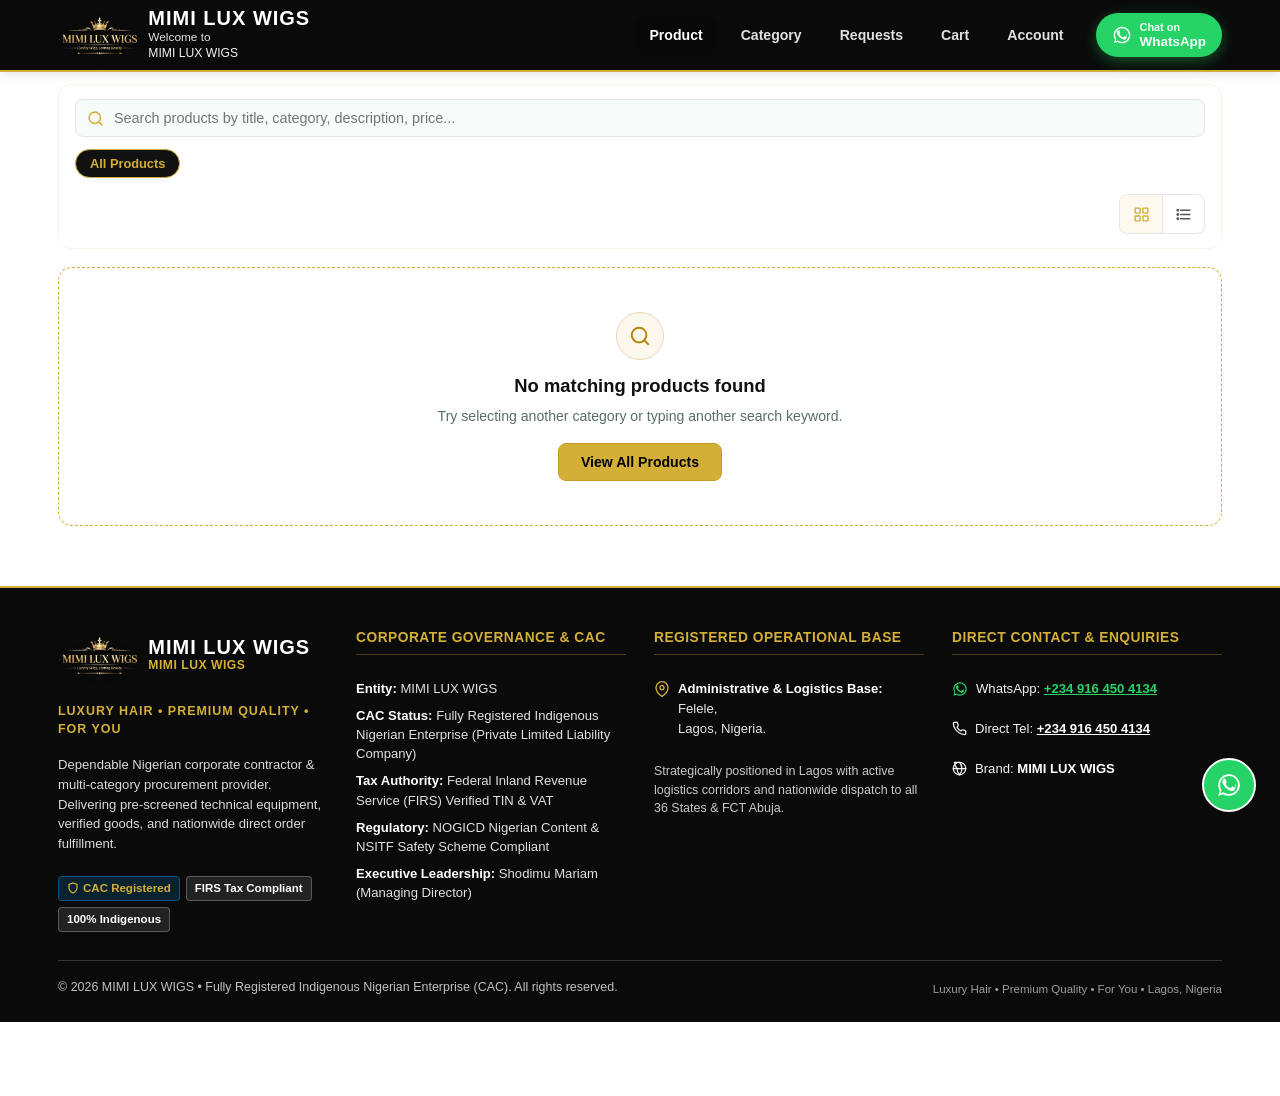
==== commit 010cf88c: "feat: change all residual blues to gold/black theme and update tagline to LUXURY HAIR • PREMIUM QUAL" ====
--- a/index.html
+++ b/index.html
@@ -5,7 +5,7 @@
   <meta name="viewport" content="width=device-width, initial-scale=1.0, maximum-scale=5.0, interactive-widget=resizes-content" />
   <title>MIMI LUX WIGS - Online Store & Direct Orders</title>
   <link rel="icon" type="image/png" href="assets/images/logo.png?v=20261118_0905" />
-  <link rel="stylesheet" href="css/styles.css?v=20261118_0925" />
+  <link rel="stylesheet" href="css/styles.css?v=20261118_0955" />
 </head>
 <body>
 
@@ -102,8 +102,8 @@
                   <span class="brand-welcome-line" style="color: #d4af37; font-weight: 700; font-size: 0.76rem; letter-spacing: 0.5px;">MIMI LUX WIGS</span>
                 </div>
               </div>
-              <p style="color: #38bdf8; font-weight: 700; font-size: 0.78rem; margin: 8px 0 4px 0; letter-spacing: 1px;">
-                EXCELLENCE &bull; INTEGRITY &bull; RESULTS
+              <p style="color: #d4af37; font-weight: 700; font-size: 0.78rem; margin: 8px 0 4px 0; letter-spacing: 1px;">
+                LUXURY HAIR &bull; PREMIUM QUALITY &bull; FOR YOU
               </p>
               <p class="footer-text" style="color: rgba(255, 255, 255, 0.85); font-size: 0.82rem; line-height: 1.5; margin-bottom: 10px;">
                 Dependable Nigerian corporate contractor &amp; multi-category procurement provider. Delivering pre-screened technical equipment, verified goods, and nationwide direct order fulfillment.
@@ -185,7 +185,7 @@
           </div>
           <div class="footer-bottom" style="border-top: 1px solid rgba(255, 255, 255, 0.18); margin-top: 28px; padding-top: 16px; text-align: center; color: rgba(255, 255, 255, 0.75); font-size: 0.78rem;">
             <div>&copy; 2026 MIMI LUX WIGS &bull; Fully Registered Indigenous Nigerian Enterprise (CAC). All rights reserved.</div>
-            <div style="font-size: 0.72rem; color: rgba(255, 255, 255, 0.6); margin-top: 4px;">Excellence &bull; Integrity &bull; Results &bull; Lagos, Nigeria</div>
+            <div style="font-size: 0.72rem; color: rgba(255, 255, 255, 0.6); margin-top: 4px;">Luxury Hair &bull; Premium Quality &bull; For You &bull; Lagos, Nigeria</div>
           </div>
         </div>
       </section>
@@ -275,8 +275,8 @@
                   <span class="brand-welcome-line" style="color: #d4af37; font-weight: 700; font-size: 0.76rem; letter-spacing: 0.5px;">MIMI LUX WIGS</span>
                 </div>
               </div>
-              <p style="color: #38bdf8; font-weight: 700; font-size: 0.78rem; margin: 8px 0 4px 0; letter-spacing: 1px;">
-                EXCELLENCE &bull; INTEGRITY &bull; RESULTS
+              <p style="color: #d4af37; font-weight: 700; font-size: 0.78rem; margin: 8px 0 4px 0; letter-spacing: 1px;">
+                LUXURY HAIR &bull; PREMIUM QUALITY &bull; FOR YOU
               </p>
               <p class="footer-text" style="color: rgba(255, 255, 255, 0.85); font-size: 0.82rem; line-height: 1.5; margin-bottom: 10px;">
                 Dependable Nigerian corporate contractor &amp; multi-category procurement provider. Delivering pre-screened technical equipment, verified goods, and nationwide direct order fulfillment.
@@ -358,7 +358,7 @@
           </div>
           <div class="footer-bottom" style="border-top: 1px solid rgba(255, 255, 255, 0.18); margin-top: 28px; padding-top: 16px; text-align: center; color: rgba(255, 255, 255, 0.75); font-size: 0.78rem;">
             <div>&copy; 2026 MIMI LUX WIGS &bull; Fully Registered Indigenous Nigerian Enterprise (CAC). All rights reserved.</div>
-            <div style="font-size: 0.72rem; color: rgba(255, 255, 255, 0.6); margin-top: 4px;">Excellence &bull; Integrity &bull; Results &bull; Lagos, Nigeria</div>
+            <div style="font-size: 0.72rem; color: rgba(255, 255, 255, 0.6); margin-top: 4px;">Luxury Hair &bull; Premium Quality &bull; For You &bull; Lagos, Nigeria</div>
           </div>
         </div>
       </section>
@@ -421,8 +421,8 @@
                   <span class="brand-welcome-line" style="color: #d4af37; font-weight: 700; font-size: 0.76rem; letter-spacing: 0.5px;">MIMI LUX WIGS</span>
                 </div>
               </div>
-              <p style="color: #38bdf8; font-weight: 700; font-size: 0.78rem; margin: 8px 0 4px 0; letter-spacing: 1px;">
-                EXCELLENCE &bull; INTEGRITY &bull; RESULTS
+              <p style="color: #d4af37; font-weight: 700; font-size: 0.78rem; margin: 8px 0 4px 0; letter-spacing: 1px;">
+                LUXURY HAIR &bull; PREMIUM QUALITY &bull; FOR YOU
               </p>
               <p class="footer-text" style="color: rgba(255, 255, 255, 0.85); font-size: 0.82rem; line-height: 1.5; margin-bottom: 10px;">
                 Dependable Nigerian corporate contractor &amp; multi-category procurement provider. Delivering pre-screened technical equipment, verified goods, and nationwide direct order fulfillment.
@@ -504,7 +504,7 @@
           </div>
           <div class="footer-bottom" style="border-top: 1px solid rgba(255, 255, 255, 0.18); margin-top: 28px; padding-top: 16px; text-align: center; color: rgba(255, 255, 255, 0.75); font-size: 0.78rem;">
             <div>&copy; 2026 MIMI LUX WIGS &bull; Fully Registered Indigenous Nigerian Enterprise (CAC). All rights reserved.</div>
-            <div style="font-size: 0.72rem; color: rgba(255, 255, 255, 0.6); margin-top: 4px;">Excellence &bull; Integrity &bull; Results &bull; Lagos, Nigeria</div>
+            <div style="font-size: 0.72rem; color: rgba(255, 255, 255, 0.6); margin-top: 4px;">Luxury Hair &bull; Premium Quality &bull; For You &bull; Lagos, Nigeria</div>
           </div>
         </div>
       </section>
@@ -602,8 +602,8 @@
   <script src="js/custom-modal.js?v=20261116_0600"></script>
   <script src="js/custom-picker.js?v=20261116_0600"></script>
   <script src="js/supabase-config.js?v=20261118_0825"></script>
-  <script src="js/receipt-generator.js?v=20261118_0925"></script>
+  <script src="js/receipt-generator.js?v=20261118_0955"></script>
   <script src="js/auth-modal.js?v=20261118_0825"></script>
-  <script src="js/app.js?v=20261118_0925"></script>
+  <script src="js/app.js?v=20261118_0955"></script>
 </body>
 </html>
--- a/css/styles.css
+++ b/css/styles.css
@@ -2296,7 +2296,7 @@
   --text-inverted: #ffffff;
   --accent-gold: #d4af37;
   --accent-gold-hover: #b8860b;
-  --accent-gold-active: #075985;
+  --accent-gold-active: #996515;
   --accent-gold-subtle: #fdf9ee;
   --accent-gold-border: #dfc15d;
   background-color: #ffffff !important;
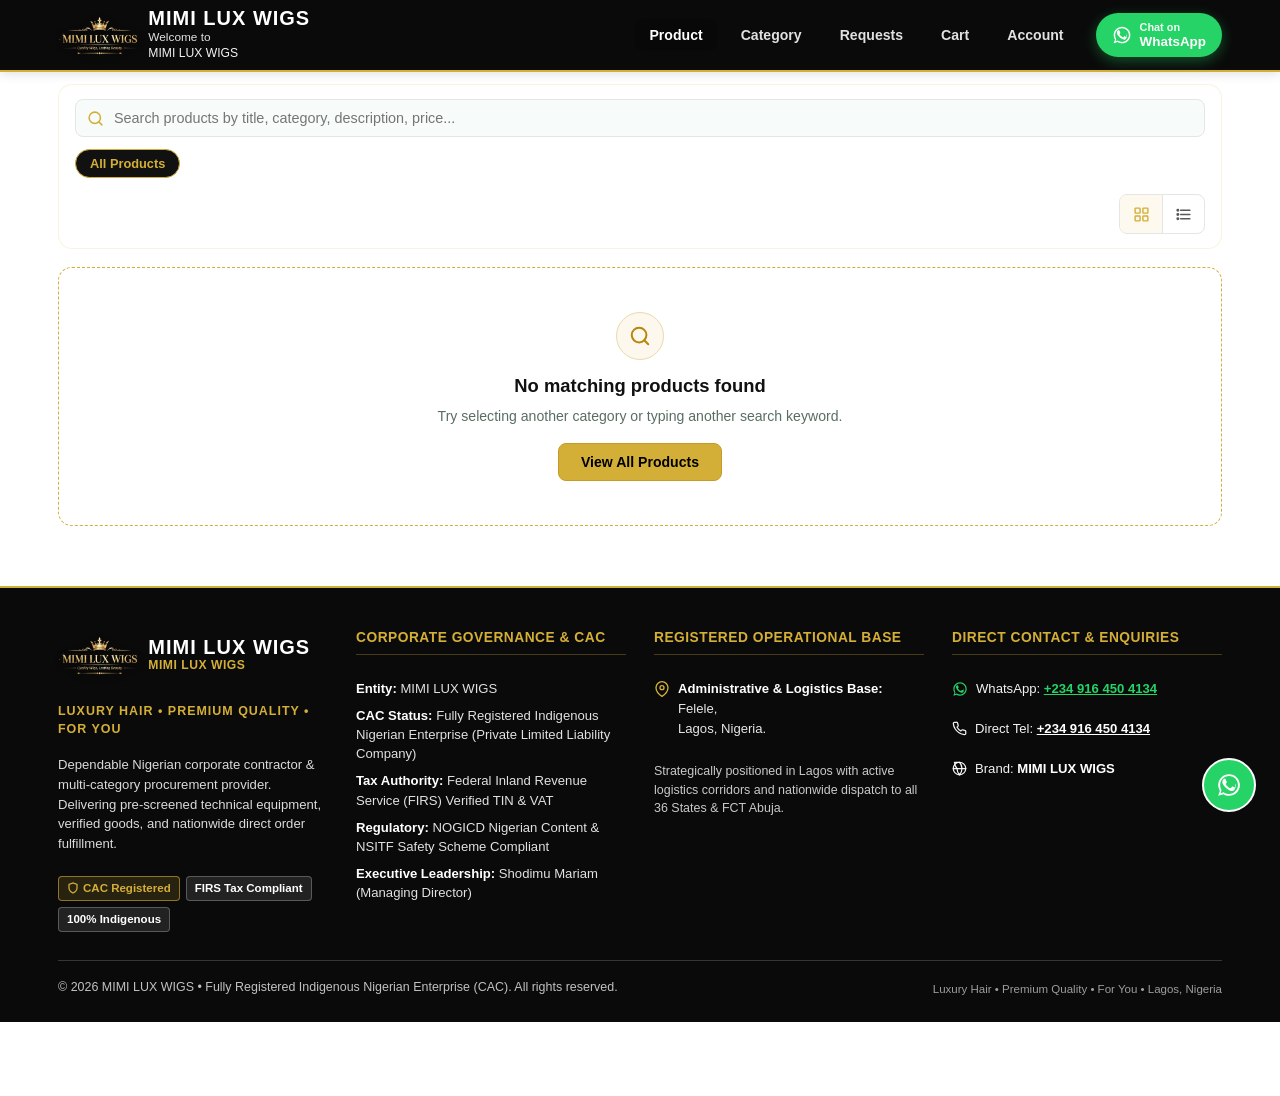
==== commit 25d01caa: "fix: change CAC Registered badge background and border from blue to luxury gold theme" ====
--- a/index.html
+++ b/index.html
@@ -5,7 +5,7 @@
   <meta name="viewport" content="width=device-width, initial-scale=1.0, maximum-scale=5.0, interactive-widget=resizes-content" />
   <title>MIMI LUX WIGS - Online Store & Direct Orders</title>
   <link rel="icon" type="image/png" href="assets/images/logo.png?v=20261118_0905" />
-  <link rel="stylesheet" href="css/styles.css?v=20261118_0955" />
+  <link rel="stylesheet" href="css/styles.css?v=20261118_2138" />
 </head>
 <body>
 
@@ -109,7 +109,7 @@
                 Dependable Nigerian corporate contractor &amp; multi-category procurement provider. Delivering pre-screened technical equipment, verified goods, and nationwide direct order fulfillment.
               </p>
               <div style="flex-wrap: wrap; gap: 6px; display: flex;">
-                <span style="display: inline-flex; align-items: center; gap: 4px; background: rgba(2, 132, 199, 0.2); border: 1px solid rgba(2, 132, 199, 0.5); color: #d4af37; font-size: 0.72rem; font-weight: 700; padding: 3px 8px; border-radius: 4px;">
+                <span style="display: inline-flex; align-items: center; gap: 4px; background: rgba(212, 175, 55, 0.15); border: 1px solid rgba(212, 175, 55, 0.6); color: #d4af37; font-size: 0.72rem; font-weight: 700; padding: 3px 8px; border-radius: 4px;">
                   <svg viewBox="0 0 24 24" width="12" height="12" fill="none" stroke="currentColor" stroke-width="2.5"><path d="M12 22s8-4 8-10V5l-8-3-8 3v7c0 6 8 10 8 10z"/></svg>
                   CAC Registered
                 </span>
@@ -282,7 +282,7 @@
                 Dependable Nigerian corporate contractor &amp; multi-category procurement provider. Delivering pre-screened technical equipment, verified goods, and nationwide direct order fulfillment.
               </p>
               <div style="flex-wrap: wrap; gap: 6px; display: flex;">
-                <span style="display: inline-flex; align-items: center; gap: 4px; background: rgba(2, 132, 199, 0.2); border: 1px solid rgba(2, 132, 199, 0.5); color: #d4af37; font-size: 0.72rem; font-weight: 700; padding: 3px 8px; border-radius: 4px;">
+                <span style="display: inline-flex; align-items: center; gap: 4px; background: rgba(212, 175, 55, 0.15); border: 1px solid rgba(212, 175, 55, 0.6); color: #d4af37; font-size: 0.72rem; font-weight: 700; padding: 3px 8px; border-radius: 4px;">
                   <svg viewBox="0 0 24 24" width="12" height="12" fill="none" stroke="currentColor" stroke-width="2.5"><path d="M12 22s8-4 8-10V5l-8-3-8 3v7c0 6 8 10 8 10z"/></svg>
                   CAC Registered
                 </span>
@@ -428,7 +428,7 @@
                 Dependable Nigerian corporate contractor &amp; multi-category procurement provider. Delivering pre-screened technical equipment, verified goods, and nationwide direct order fulfillment.
               </p>
               <div style="flex-wrap: wrap; gap: 6px; display: flex;">
-                <span style="display: inline-flex; align-items: center; gap: 4px; background: rgba(2, 132, 199, 0.2); border: 1px solid rgba(2, 132, 199, 0.5); color: #d4af37; font-size: 0.72rem; font-weight: 700; padding: 3px 8px; border-radius: 4px;">
+                <span style="display: inline-flex; align-items: center; gap: 4px; background: rgba(212, 175, 55, 0.15); border: 1px solid rgba(212, 175, 55, 0.6); color: #d4af37; font-size: 0.72rem; font-weight: 700; padding: 3px 8px; border-radius: 4px;">
                   <svg viewBox="0 0 24 24" width="12" height="12" fill="none" stroke="currentColor" stroke-width="2.5"><path d="M12 22s8-4 8-10V5l-8-3-8 3v7c0 6 8 10 8 10z"/></svg>
                   CAC Registered
                 </span>
@@ -602,8 +602,8 @@
   <script src="js/custom-modal.js?v=20261116_0600"></script>
   <script src="js/custom-picker.js?v=20261116_0600"></script>
   <script src="js/supabase-config.js?v=20261118_0825"></script>
-  <script src="js/receipt-generator.js?v=20261118_0955"></script>
+  <script src="js/receipt-generator.js?v=20261118_2138"></script>
   <script src="js/auth-modal.js?v=20261118_0825"></script>
-  <script src="js/app.js?v=20261118_0955"></script>
+  <script src="js/app.js?v=20261118_2138"></script>
 </body>
 </html>
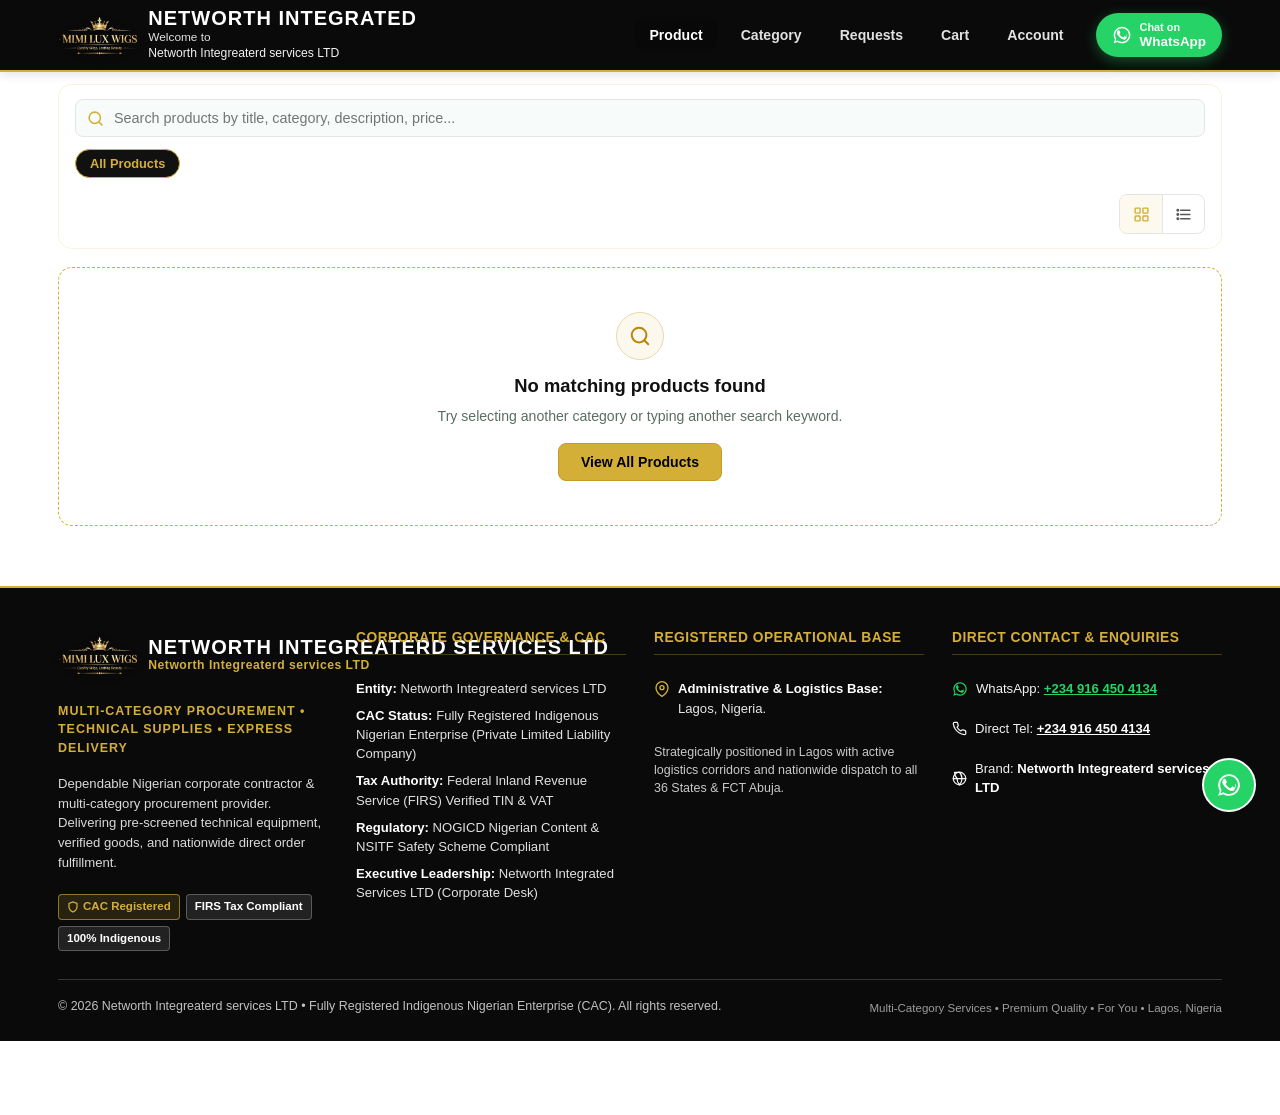
==== commit 25c0a397: "feat: complete rebrand to Networth Integreaterd services LTD and connect to new Supabase instance" ====
--- a/index.html
+++ b/index.html
@@ -3,7 +3,7 @@
 <head>
   <meta charset="UTF-8" />
   <meta name="viewport" content="width=device-width, initial-scale=1.0, maximum-scale=5.0, interactive-widget=resizes-content" />
-  <title>MIMI LUX WIGS - Online Store & Direct Orders</title>
+  <title>Networth Integreaterd services LTD - Online Store & Direct Orders</title>
   <link rel="icon" type="image/png" href="assets/images/logo.png?v=20261118_0905" />
   <link rel="stylesheet" href="css/styles.css?v=20261118_2138" />
 </head>
@@ -15,12 +15,12 @@
   <header class="header-bar header-bar-mockup">
     <div class="container header-container">
       <div class="brand-wrap" onclick="window.switchAppTab && window.switchAppTab('shop')">
-        <img class="brand-logo-img" src="assets/images/logo.png?v=20261118_0905" alt="MIMI LUX WIGS Logo" />
+        <img class="brand-logo-img" src="assets/images/logo.png?v=20261118_0905" alt="Networth Integreaterd services LTD Logo" />
         <div class="brand-text-wrap">
-          <h1 class="brand-title">MIMI LUX WIGS</h1>
+          <h1 class="brand-title">Networth Integrated</h1>
           <div class="brand-welcome-sub">
             <span class="brand-welcome-line">Welcome to</span>
-            <span class="brand-welcome-url">MIMI LUX WIGS</span>
+            <span class="brand-welcome-url">Networth Integreaterd services LTD</span>
           </div>
         </div>
       </div>
@@ -42,7 +42,7 @@
 
       <!-- Right Header Actions (Chat on WhatsApp Pill Button) -->
       <div class="header-actions">
-        <a href="https://wa.me/2349164504134?text=Hello%20MIMI%20LUX%20WIGS%2C%20I%20want%20to%20make%20an%20inquiry" target="_blank" rel="noopener" class="header-whatsapp-pill" title="Chat on WhatsApp">
+        <a href="https://wa.me/2349164504134?text=Hello%20Networth%20Integreaterd%20services%20LTD%2C%20I%20want%20to%20make%20an%20inquiry" target="_blank" rel="noopener" class="header-whatsapp-pill" title="Chat on WhatsApp">
           <svg class="svg-icon svg-whatsapp" viewBox="0 0 24 24" fill="currentColor"><path d="M17.472 14.382c-.301-.15-1.78-.878-2.056-.978-.275-.101-.476-.15-.676.15-.2.301-.776.978-.952 1.18-.175.2-.351.225-.652.075-.301-.15-1.27-.468-2.42-1.494-.894-.799-1.498-1.786-1.674-2.087-.175-.301-.019-.464.132-.614.136-.135.301-.351.451-.527.151-.175.201-.301.301-.501.1-.2.05-.376-.025-.526-.075-.15-.676-1.63-.926-2.232-.244-.588-.492-.508-.676-.517-.175-.009-.376-.011-.577-.011s-.527.075-.802.376c-.276.301-1.053 1.029-1.053 2.509 0 1.48 1.078 2.91 1.229 3.111.15.2 2.122 3.24 5.141 4.545.718.31 1.278.496 1.716.635.722.23 1.38.197 1.9-.119.58-.354 1.78-1.455 2.03-2.866.25-1.411.25-2.621.175-2.871-.075-.25-.276-.376-.577-.526zM12.04 2C6.51 2 2.03 6.48 2.03 12.01c0 1.98.58 3.82 1.58 5.37L2 22l4.78-1.55c1.5 1 3.29 1.56 5.26 1.56 5.53 0 10.01-4.48 10.01-10.01C22.05 6.48 17.57 2 12.04 2zm0 18.25c-1.72 0-3.32-.51-4.67-1.39l-.33-.22-2.84.92.93-2.77-.24-.35A8.2 8.2 0 0 1 3.83 12c0-4.53 3.68-8.21 8.21-8.21 4.53 0 8.21 3.68 8.21 8.21 0 4.53-3.68 8.25-8.21 8.25z"/></svg>
           <div class="header-whatsapp-text">
             <span class="header-whatsapp-text-small">Chat on</span>
@@ -96,14 +96,14 @@
             <!-- Col 1: Corporate Identity & Accreditation -->
             <div class="footer-col" id="aboutSection">
               <div class="brand-wrap">
-                <img class="brand-logo-img" src="assets/images/logo.png?v=20261118_0905" alt="MIMI LUX WIGS Logo" />
+                <img class="brand-logo-img" src="assets/images/logo.png?v=20261118_0905" alt="Networth Integreaterd services LTD Logo" />
                 <div class="brand-text-wrap">
-                  <h3 class="brand-title" style="color: #ffffff !important; font-size: 1.15rem; letter-spacing: 0.5px;">MIMI LUX WIGS</h3>
-                  <span class="brand-welcome-line" style="color: #d4af37; font-weight: 700; font-size: 0.76rem; letter-spacing: 0.5px;">MIMI LUX WIGS</span>
+                  <h3 class="brand-title" style="color: #ffffff !important; font-size: 1.15rem; letter-spacing: 0.5px;">Networth Integreaterd services LTD</h3>
+                  <span class="brand-welcome-line" style="color: #d4af37; font-weight: 700; font-size: 0.76rem; letter-spacing: 0.5px;">Networth Integreaterd services LTD</span>
                 </div>
               </div>
               <p style="color: #d4af37; font-weight: 700; font-size: 0.78rem; margin: 8px 0 4px 0; letter-spacing: 1px;">
-                LUXURY HAIR &bull; PREMIUM QUALITY &bull; FOR YOU
+                MULTI-CATEGORY PROCUREMENT &bull; TECHNICAL SUPPLIES &bull; EXPRESS DELIVERY
               </p>
               <p class="footer-text" style="color: rgba(255, 255, 255, 0.85); font-size: 0.82rem; line-height: 1.5; margin-bottom: 10px;">
                 Dependable Nigerian corporate contractor &amp; multi-category procurement provider. Delivering pre-screened technical equipment, verified goods, and nationwide direct order fulfillment.
@@ -129,7 +129,7 @@
               </h4>
               <ul style="list-style: none; padding: 0; margin: 0; display: flex; flex-direction: column; gap: 8px; font-size: 0.82rem; color: rgba(255, 255, 255, 0.88); line-height: 1.45;">
                 <li>
-                  <strong style="color: #ffffff;">Entity:</strong> MIMI LUX WIGS
+                  <strong style="color: #ffffff;">Entity:</strong> Networth Integreaterd services LTD
                 </li>
                 <li>
                   <strong style="color: #ffffff;">CAC Status:</strong> Fully Registered Indigenous Nigerian Enterprise (Private Limited Liability Company)
@@ -141,7 +141,7 @@
                   <strong style="color: #ffffff;">Regulatory:</strong> NOGICD Nigerian Content &amp; NSITF Safety Scheme Compliant
                 </li>
                 <li>
-                  <strong style="color: #ffffff;">Executive Leadership:</strong> Shodimu Mariam (Managing Director)
+                  <strong style="color: #ffffff;">Executive Leadership:</strong> Networth Integrated Services LTD (Corporate Desk)
                 </li>
               </ul>
             </div>
@@ -155,7 +155,6 @@
                 <svg viewBox="0 0 24 24" width="16" height="16" fill="none" stroke="#d4af37" stroke-width="2" style="flex-shrink: 0; margin-top: 2px;"><path d="M21 10c0 7-9 13-9 13s-9-6-9-13a9 9 0 0 1 18 0z"/><circle cx="12" cy="10" r="3"/></svg>
                 <div>
                   <strong style="color: #ffffff; display: block;">Administrative &amp; Logistics Base:</strong>
-                  Felele,<br />
                   Lagos, Nigeria.
                 </div>
               </div>
@@ -179,13 +178,13 @@
               </div>
               <div class="footer-contact-item" style="color: rgba(255, 255, 255, 0.95); display: flex; align-items: center; gap: 8px; font-size: 0.82rem;">
                 <svg class="svg-icon" viewBox="0 0 24 24" fill="none" stroke="currentColor" stroke-width="2" style="width: 15px; height: 15px; flex-shrink: 0;"><circle cx="12" cy="12" r="10"/><line x1="2" y1="12" x2="22" y2="12"/><path d="M12 2a15.3 15.3 0 0 1 4 10 15.3 15.3 0 0 1-4 10 15.3 15.3 0 0 1-4-10 15.3 15.3 0 0 1-4-10z"/></svg>
-                <span>Brand: <strong style="color: #ffffff;">MIMI LUX WIGS</strong></span>
+                <span>Brand: <strong style="color: #ffffff;">Networth Integreaterd services LTD</strong></span>
               </div>
             </div>
           </div>
           <div class="footer-bottom" style="border-top: 1px solid rgba(255, 255, 255, 0.18); margin-top: 28px; padding-top: 16px; text-align: center; color: rgba(255, 255, 255, 0.75); font-size: 0.78rem;">
-            <div>&copy; 2026 MIMI LUX WIGS &bull; Fully Registered Indigenous Nigerian Enterprise (CAC). All rights reserved.</div>
-            <div style="font-size: 0.72rem; color: rgba(255, 255, 255, 0.6); margin-top: 4px;">Luxury Hair &bull; Premium Quality &bull; For You &bull; Lagos, Nigeria</div>
+            <div>&copy; 2026 Networth Integreaterd services LTD &bull; Fully Registered Indigenous Nigerian Enterprise (CAC). All rights reserved.</div>
+            <div style="font-size: 0.72rem; color: rgba(255, 255, 255, 0.6); margin-top: 4px;">Multi-Category Services &bull; Premium Quality &bull; For You &bull; Lagos, Nigeria</div>
           </div>
         </div>
       </section>
@@ -269,14 +268,14 @@
             <!-- Col 1: Corporate Identity & Accreditation -->
             <div class="footer-col">
               <div class="brand-wrap">
-                <img class="brand-logo-img" src="assets/images/logo.png?v=20261118_0905" alt="MIMI LUX WIGS Logo" />
+                <img class="brand-logo-img" src="assets/images/logo.png?v=20261118_0905" alt="Networth Integreaterd services LTD Logo" />
                 <div class="brand-text-wrap">
-                  <h3 class="brand-title" style="color: #ffffff !important; font-size: 1.15rem; letter-spacing: 0.5px;">MIMI LUX WIGS</h3>
-                  <span class="brand-welcome-line" style="color: #d4af37; font-weight: 700; font-size: 0.76rem; letter-spacing: 0.5px;">MIMI LUX WIGS</span>
+                  <h3 class="brand-title" style="color: #ffffff !important; font-size: 1.15rem; letter-spacing: 0.5px;">Networth Integreaterd services LTD</h3>
+                  <span class="brand-welcome-line" style="color: #d4af37; font-weight: 700; font-size: 0.76rem; letter-spacing: 0.5px;">Networth Integreaterd services LTD</span>
                 </div>
               </div>
               <p style="color: #d4af37; font-weight: 700; font-size: 0.78rem; margin: 8px 0 4px 0; letter-spacing: 1px;">
-                LUXURY HAIR &bull; PREMIUM QUALITY &bull; FOR YOU
+                MULTI-CATEGORY PROCUREMENT &bull; TECHNICAL SUPPLIES &bull; EXPRESS DELIVERY
               </p>
               <p class="footer-text" style="color: rgba(255, 255, 255, 0.85); font-size: 0.82rem; line-height: 1.5; margin-bottom: 10px;">
                 Dependable Nigerian corporate contractor &amp; multi-category procurement provider. Delivering pre-screened technical equipment, verified goods, and nationwide direct order fulfillment.
@@ -302,7 +301,7 @@
               </h4>
               <ul style="list-style: none; padding: 0; margin: 0; display: flex; flex-direction: column; gap: 8px; font-size: 0.82rem; color: rgba(255, 255, 255, 0.88); line-height: 1.45;">
                 <li>
-                  <strong style="color: #ffffff;">Entity:</strong> MIMI LUX WIGS
+                  <strong style="color: #ffffff;">Entity:</strong> Networth Integreaterd services LTD
                 </li>
                 <li>
                   <strong style="color: #ffffff;">CAC Status:</strong> Fully Registered Indigenous Nigerian Enterprise (Private Limited Liability Company)
@@ -314,7 +313,7 @@
                   <strong style="color: #ffffff;">Regulatory:</strong> NOGICD Nigerian Content &amp; NSITF Safety Scheme Compliant
                 </li>
                 <li>
-                  <strong style="color: #ffffff;">Executive Leadership:</strong> Shodimu Mariam (Managing Director)
+                  <strong style="color: #ffffff;">Executive Leadership:</strong> Networth Integrated Services LTD (Corporate Desk)
                 </li>
               </ul>
             </div>
@@ -328,7 +327,6 @@
                 <svg viewBox="0 0 24 24" width="16" height="16" fill="none" stroke="#d4af37" stroke-width="2" style="flex-shrink: 0; margin-top: 2px;"><path d="M21 10c0 7-9 13-9 13s-9-6-9-13a9 9 0 0 1 18 0z"/><circle cx="12" cy="10" r="3"/></svg>
                 <div>
                   <strong style="color: #ffffff; display: block;">Administrative &amp; Logistics Base:</strong>
-                  Felele,<br />
                   Lagos, Nigeria.
                 </div>
               </div>
@@ -352,13 +350,13 @@
               </div>
               <div class="footer-contact-item" style="color: rgba(255, 255, 255, 0.95); display: flex; align-items: center; gap: 8px; font-size: 0.82rem;">
                 <svg class="svg-icon" viewBox="0 0 24 24" fill="none" stroke="currentColor" stroke-width="2" style="width: 15px; height: 15px; flex-shrink: 0;"><circle cx="12" cy="12" r="10"/><line x1="2" y1="12" x2="22" y2="12"/><path d="M12 2a15.3 15.3 0 0 1 4 10 15.3 15.3 0 0 1-4 10 15.3 15.3 0 0 1-4-10 15.3 15.3 0 0 1-4-10z"/></svg>
-                <span>Brand: <strong style="color: #ffffff;">MIMI LUX WIGS</strong></span>
+                <span>Brand: <strong style="color: #ffffff;">Networth Integreaterd services LTD</strong></span>
               </div>
             </div>
           </div>
           <div class="footer-bottom" style="border-top: 1px solid rgba(255, 255, 255, 0.18); margin-top: 28px; padding-top: 16px; text-align: center; color: rgba(255, 255, 255, 0.75); font-size: 0.78rem;">
-            <div>&copy; 2026 MIMI LUX WIGS &bull; Fully Registered Indigenous Nigerian Enterprise (CAC). All rights reserved.</div>
-            <div style="font-size: 0.72rem; color: rgba(255, 255, 255, 0.6); margin-top: 4px;">Luxury Hair &bull; Premium Quality &bull; For You &bull; Lagos, Nigeria</div>
+            <div>&copy; 2026 Networth Integreaterd services LTD &bull; Fully Registered Indigenous Nigerian Enterprise (CAC). All rights reserved.</div>
+            <div style="font-size: 0.72rem; color: rgba(255, 255, 255, 0.6); margin-top: 4px;">Multi-Category Services &bull; Premium Quality &bull; For You &bull; Lagos, Nigeria</div>
           </div>
         </div>
       </section>
@@ -415,14 +413,14 @@
             <!-- Col 1: Corporate Identity & Accreditation -->
             <div class="footer-col">
               <div class="brand-wrap">
-                <img class="brand-logo-img" src="assets/images/logo.png?v=20261118_0905" alt="MIMI LUX WIGS Logo" />
+                <img class="brand-logo-img" src="assets/images/logo.png?v=20261118_0905" alt="Networth Integreaterd services LTD Logo" />
                 <div class="brand-text-wrap">
-                  <h3 class="brand-title" style="color: #ffffff !important; font-size: 1.15rem; letter-spacing: 0.5px;">MIMI LUX WIGS</h3>
-                  <span class="brand-welcome-line" style="color: #d4af37; font-weight: 700; font-size: 0.76rem; letter-spacing: 0.5px;">MIMI LUX WIGS</span>
+                  <h3 class="brand-title" style="color: #ffffff !important; font-size: 1.15rem; letter-spacing: 0.5px;">Networth Integreaterd services LTD</h3>
+                  <span class="brand-welcome-line" style="color: #d4af37; font-weight: 700; font-size: 0.76rem; letter-spacing: 0.5px;">Networth Integreaterd services LTD</span>
                 </div>
               </div>
               <p style="color: #d4af37; font-weight: 700; font-size: 0.78rem; margin: 8px 0 4px 0; letter-spacing: 1px;">
-                LUXURY HAIR &bull; PREMIUM QUALITY &bull; FOR YOU
+                MULTI-CATEGORY PROCUREMENT &bull; TECHNICAL SUPPLIES &bull; EXPRESS DELIVERY
               </p>
               <p class="footer-text" style="color: rgba(255, 255, 255, 0.85); font-size: 0.82rem; line-height: 1.5; margin-bottom: 10px;">
                 Dependable Nigerian corporate contractor &amp; multi-category procurement provider. Delivering pre-screened technical equipment, verified goods, and nationwide direct order fulfillment.
@@ -448,7 +446,7 @@
               </h4>
               <ul style="list-style: none; padding: 0; margin: 0; display: flex; flex-direction: column; gap: 8px; font-size: 0.82rem; color: rgba(255, 255, 255, 0.88); line-height: 1.45;">
                 <li>
-                  <strong style="color: #ffffff;">Entity:</strong> MIMI LUX WIGS
+                  <strong style="color: #ffffff;">Entity:</strong> Networth Integreaterd services LTD
                 </li>
                 <li>
                   <strong style="color: #ffffff;">CAC Status:</strong> Fully Registered Indigenous Nigerian Enterprise (Private Limited Liability Company)
@@ -460,7 +458,7 @@
                   <strong style="color: #ffffff;">Regulatory:</strong> NOGICD Nigerian Content &amp; NSITF Safety Scheme Compliant
                 </li>
                 <li>
-                  <strong style="color: #ffffff;">Executive Leadership:</strong> Shodimu Mariam (Managing Director)
+                  <strong style="color: #ffffff;">Executive Leadership:</strong> Networth Integrated Services LTD (Corporate Desk)
                 </li>
               </ul>
             </div>
@@ -474,7 +472,6 @@
                 <svg viewBox="0 0 24 24" width="16" height="16" fill="none" stroke="#d4af37" stroke-width="2" style="flex-shrink: 0; margin-top: 2px;"><path d="M21 10c0 7-9 13-9 13s-9-6-9-13a9 9 0 0 1 18 0z"/><circle cx="12" cy="10" r="3"/></svg>
                 <div>
                   <strong style="color: #ffffff; display: block;">Administrative &amp; Logistics Base:</strong>
-                  Felele,<br />
                   Lagos, Nigeria.
                 </div>
               </div>
@@ -498,13 +495,13 @@
               </div>
               <div class="footer-contact-item" style="color: rgba(255, 255, 255, 0.95); display: flex; align-items: center; gap: 8px; font-size: 0.82rem;">
                 <svg class="svg-icon" viewBox="0 0 24 24" fill="none" stroke="currentColor" stroke-width="2" style="width: 15px; height: 15px; flex-shrink: 0;"><circle cx="12" cy="12" r="10"/><line x1="2" y1="12" x2="22" y2="12"/><path d="M12 2a15.3 15.3 0 0 1 4 10 15.3 15.3 0 0 1-4 10 15.3 15.3 0 0 1-4-10z"/></svg>
-                <span>Brand: <strong style="color: #ffffff;">MIMI LUX WIGS</strong></span>
+                <span>Brand: <strong style="color: #ffffff;">Networth Integreaterd services LTD</strong></span>
               </div>
             </div>
           </div>
           <div class="footer-bottom" style="border-top: 1px solid rgba(255, 255, 255, 0.18); margin-top: 28px; padding-top: 16px; text-align: center; color: rgba(255, 255, 255, 0.75); font-size: 0.78rem;">
-            <div>&copy; 2026 MIMI LUX WIGS &bull; Fully Registered Indigenous Nigerian Enterprise (CAC). All rights reserved.</div>
-            <div style="font-size: 0.72rem; color: rgba(255, 255, 255, 0.6); margin-top: 4px;">Luxury Hair &bull; Premium Quality &bull; For You &bull; Lagos, Nigeria</div>
+            <div>&copy; 2026 Networth Integreaterd services LTD &bull; Fully Registered Indigenous Nigerian Enterprise (CAC). All rights reserved.</div>
+            <div style="font-size: 0.72rem; color: rgba(255, 255, 255, 0.6); margin-top: 4px;">Multi-Category Services &bull; Premium Quality &bull; For You &bull; Lagos, Nigeria</div>
           </div>
         </div>
       </section>
@@ -515,7 +512,7 @@
   <!-- ==========================================================================
        FLOATING WHATSAPP BUTTON (Matching Mockup Circular Green Icon)
        ========================================================================== -->
-  <a href="https://wa.me/2349164504134?text=Hello%20MIMI%20LUX%20WIGS%2C%20I%20want%20to%20make%20an%20inquiry" target="_blank" rel="noopener" class="floating-whatsapp-btn" id="floatingWhatsAppBtn" aria-label="Chat on WhatsApp">
+  <a href="https://wa.me/2349164504134?text=Hello%20Networth%20Integreaterd%20services%20LTD%2C%20I%20want%20to%20make%20an%20inquiry" target="_blank" rel="noopener" class="floating-whatsapp-btn" id="floatingWhatsAppBtn" aria-label="Chat on WhatsApp">
     <svg class="svg-icon svg-whatsapp" viewBox="0 0 24 24" fill="currentColor"><path d="M17.472 14.382c-.301-.15-1.78-.878-2.056-.978-.275-.101-.476-.15-.676.15-.2.301-.776.978-.952 1.18-.175.2-.351.225-.652.075-.301-.15-1.27-.468-2.42-1.494-.894-.799-1.498-1.786-1.674-2.087-.175-.301-.019-.464.132-.614.136-.135.301-.351.451-.527.151-.175.201-.301.301-.501.1-.2.05-.376-.025-.526-.075-.15-.676-1.63-.926-2.232-.244-.588-.492-.508-.676-.517-.175-.009-.376-.011-.577-.011s-.527.075-.802.376c-.276.301-1.053 1.029-1.053 2.509 0 1.48 1.078 2.91 1.229 3.111.15.2 2.122 3.24 5.141 4.545.718.31 1.278.496 1.716.635.722.23 1.38.197 1.9-.119.58-.354 1.78-1.455 2.03-2.866.25-1.411.25-2.621.175-2.871-.075-.25-.276-.376-.577-.526zM12.04 2C6.51 2 2.03 6.48 2.03 12.01c0 1.98.58 3.82 1.58 5.37L2 22l4.78-1.55c1.5 1 3.29 1.56 5.26 1.56 5.53 0 10.01-4.48 10.01-10.01C22.05 6.48 17.57 2 12.04 2zm0 18.25c-1.72 0-3.32-.51-4.67-1.39l-.33-.22-2.84.92.93-2.77-.24-.35A8.2 8.2 0 0 1 3.83 12c0-4.53 3.68-8.21 8.21-8.21 4.53 0 8.21 3.68 8.21 8.21 0 4.53-3.68 8.25-8.21 8.25z"/></svg>
   </a>
 
@@ -559,7 +556,7 @@
       try {
         var valid = ['shop', 'home', 'requests', 'cart', 'account'];
         var hash = (window.location.hash || '').replace('#', '').toLowerCase();
-        var saved = sessionStorage.getItem('mimi_current_tab') || sessionStorage.getItem('mimiluxwigs_current_tab') || sessionStorage.getItem('nkem_current_tab');
+        var saved = sessionStorage.getItem('networth_current_tab');
         var tab = valid.indexOf(hash) !== -1 ? hash : (valid.indexOf(saved) !== -1 ? saved : 'shop');
         var viewId = 'view' + tab.charAt(0).toUpperCase() + tab.slice(1);
         var el = document.getElementById(viewId);
--- a/css/styles.css
+++ b/css/styles.css
@@ -1,5 +1,5 @@
 /* ==========================================================================
-   MIMI LUX WIGS - CORE DESIGN SYSTEM
+   Networth Integreaterd services LTD - CORE DESIGN SYSTEM
    STRICT RULES:
    1. Zero Emojis (SVG icons only)
    2. Zero Shadows (box-shadow: none !important, text-shadow: none !important)
@@ -13,7 +13,7 @@
    ========================================================================== */
 
 :root {
-  /* MIMI LUX WIGS - White, Black & Gold Luxury Palette */
+  /* Networth Integreaterd services LTD - White, Black & Gold Luxury Palette */
   --bg-main: #ffffff;
   --bg-surface: #ffffff;
   --bg-surface-elevated: #ffffff;
@@ -3502,7 +3502,7 @@
   touch-action: pan-y !important;
 }
 
-/* 1. Original Top Header Bar (Emerald Green with MIMI LUX WIGS Logo & Store Button) */
+/* 1. Original Top Header Bar (Emerald Green with Networth Integreaterd services LTD Logo & Store Button) */
 body.chat-body .header-bar {
   position: fixed !important;
   top: 0 !important;
@@ -5038,7 +5038,7 @@
 }
 
 /* ==========================================================================
-   NEW MIMI LUX WIGS UI - EMERALD & MINT MOCKUP DESIGN SYSTEM
+   NEW Networth Integreaterd services LTD UI - EMERALD & MINT MOCKUP DESIGN SYSTEM
    ========================================================================== */
 
 /* ---------------- 1. STOREFRONT HEADER BAR (DARK EMERALD GREEN) ---------------- */
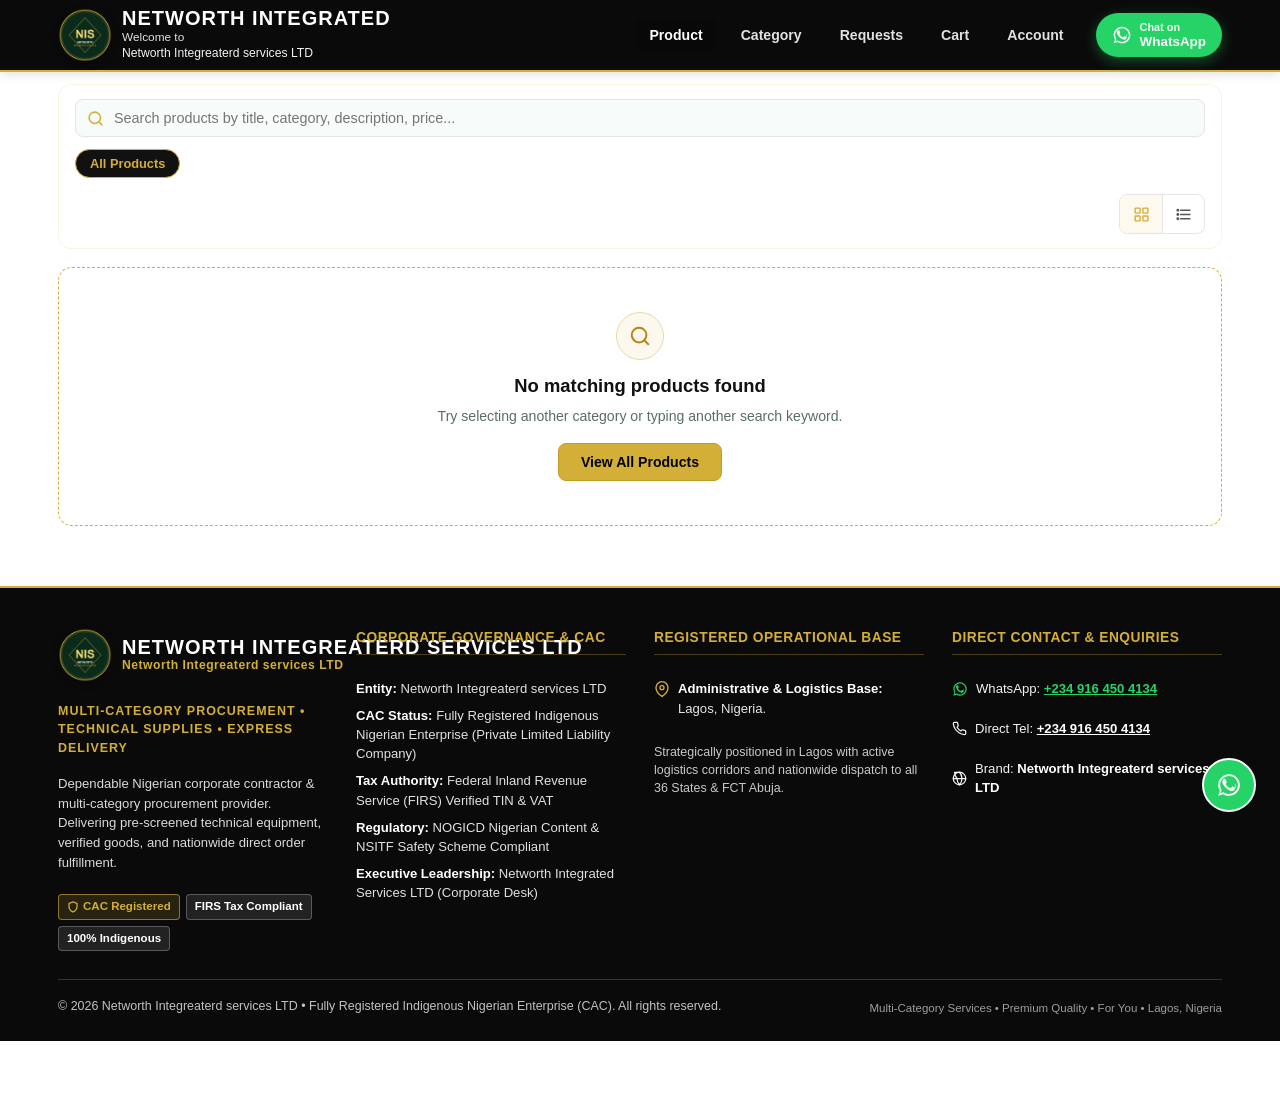
==== commit af156ca0: "fix: replace legacy KairosLab banners and Mimi logo with Networth Integrated Services branding" ====
--- a/index.html
+++ b/index.html
@@ -1,606 +1,606 @@
-<!DOCTYPE html>
-<html lang="en">
-<head>
-  <meta charset="UTF-8" />
-  <meta name="viewport" content="width=device-width, initial-scale=1.0, maximum-scale=5.0, interactive-widget=resizes-content" />
-  <title>Networth Integreaterd services LTD - Online Store & Direct Orders</title>
-  <link rel="icon" type="image/png" href="assets/images/logo.png?v=20261118_0905" />
-  <link rel="stylesheet" href="css/styles.css?v=20261118_2138" />
-</head>
-<body>
-
-  <!-- ==========================================================================
-       TOP STOREFRONT HEADER BAR (Dark Emerald Green - Matching Mockup)
-       ========================================================================== -->
-  <header class="header-bar header-bar-mockup">
-    <div class="container header-container">
-      <div class="brand-wrap" onclick="window.switchAppTab && window.switchAppTab('shop')">
-        <img class="brand-logo-img" src="assets/images/logo.png?v=20261118_0905" alt="Networth Integreaterd services LTD Logo" />
-        <div class="brand-text-wrap">
-          <h1 class="brand-title">Networth Integrated</h1>
-          <div class="brand-welcome-sub">
-            <span class="brand-welcome-line">Welcome to</span>
-            <span class="brand-welcome-url">Networth Integreaterd services LTD</span>
-          </div>
-        </div>
-      </div>
-
-      <!-- Desktop Navigation Tabs -->
-      <nav class="desktop-app-nav">
-        <button type="button" class="desktop-nav-btn active" data-tab="shop">Product</button>
-        <button type="button" class="desktop-nav-btn" data-tab="home">Category</button>
-        <button type="button" class="desktop-nav-btn" data-tab="requests">Requests</button>
-        <button type="button" class="desktop-nav-btn" data-tab="cart">
-          Cart
-          <span class="desktop-nav-badge" id="deskCartBadge" style="display: none;">0</span>
-        </button>
-        <button type="button" class="desktop-nav-btn" data-tab="account" id="deskAccountNavBtn">
-          Account
-          <span class="desktop-nav-badge" id="deskChatBadge" style="display: none; background: #dc2626; color: #ffffff;">0</span>
-        </button>
-      </nav>
-
-      <!-- Right Header Actions (Chat on WhatsApp Pill Button) -->
-      <div class="header-actions">
-        <a href="https://wa.me/2349164504134?text=Hello%20Networth%20Integreaterd%20services%20LTD%2C%20I%20want%20to%20make%20an%20inquiry" target="_blank" rel="noopener" class="header-whatsapp-pill" title="Chat on WhatsApp">
-          <svg class="svg-icon svg-whatsapp" viewBox="0 0 24 24" fill="currentColor"><path d="M17.472 14.382c-.301-.15-1.78-.878-2.056-.978-.275-.101-.476-.15-.676.15-.2.301-.776.978-.952 1.18-.175.2-.351.225-.652.075-.301-.15-1.27-.468-2.42-1.494-.894-.799-1.498-1.786-1.674-2.087-.175-.301-.019-.464.132-.614.136-.135.301-.351.451-.527.151-.175.201-.301.301-.501.1-.2.05-.376-.025-.526-.075-.15-.676-1.63-.926-2.232-.244-.588-.492-.508-.676-.517-.175-.009-.376-.011-.577-.011s-.527.075-.802.376c-.276.301-1.053 1.029-1.053 2.509 0 1.48 1.078 2.91 1.229 3.111.15.2 2.122 3.24 5.141 4.545.718.31 1.278.496 1.716.635.722.23 1.38.197 1.9-.119.58-.354 1.78-1.455 2.03-2.866.25-1.411.25-2.621.175-2.871-.075-.25-.276-.376-.577-.526zM12.04 2C6.51 2 2.03 6.48 2.03 12.01c0 1.98.58 3.82 1.58 5.37L2 22l4.78-1.55c1.5 1 3.29 1.56 5.26 1.56 5.53 0 10.01-4.48 10.01-10.01C22.05 6.48 17.57 2 12.04 2zm0 18.25c-1.72 0-3.32-.51-4.67-1.39l-.33-.22-2.84.92.93-2.77-.24-.35A8.2 8.2 0 0 1 3.83 12c0-4.53 3.68-8.21 8.21-8.21 4.53 0 8.21 3.68 8.21 8.21 0 4.53-3.68 8.25-8.21 8.25z"/></svg>
-          <div class="header-whatsapp-text">
-            <span class="header-whatsapp-text-small">Chat on</span>
-            <span class="header-whatsapp-text-bold">WhatsApp</span>
-          </div>
-        </a>
-      </div>
-    </div>
-  </header>
-
-  <!-- ==========================================================================
-       MAIN STOREFRONT VIEWS (SPA ARCHITECTURE - 5 TABS)
-       ========================================================================== -->
-  <main class="app-main-content">
-
-    <!-- ---------------- VIEW 1: HOME VIEW ---------------- -->
-    <div class="app-view" id="viewHome">
-      <!-- Home Category Search Section -->
-      <section class="home-search-section">
-        <div class="container">
-          <div class="category-search-bar-wrap">
-            <svg class="svg-icon category-search-icon" viewBox="0 0 24 24" fill="none" stroke="currentColor" stroke-width="2.2" stroke-linecap="round" stroke-linejoin="round">
-              <circle cx="11" cy="11" r="8"/>
-              <line x1="21" y1="21" x2="16.65" y2="16.65"/>
-            </svg>
-            <input type="text" id="categorySearchInput" class="category-search-input" placeholder="Search categories..." autocomplete="off" />
-            <button type="button" id="categorySearchClearBtn" class="category-search-clear" style="display: none;" aria-label="Clear search">
-              <svg viewBox="0 0 24 24" width="16" height="16" fill="none" stroke="currentColor" stroke-width="2.2" stroke-linecap="round" stroke-linejoin="round"><line x1="18" y1="6" x2="6" y2="18"/><line x1="6" y1="6" x2="18" y2="18"/></svg>
-            </button>
-          </div>
-        </div>
-      </section>
-
-      <!-- "Shop by Category" Section (3-Column Grid on Mobile) -->
-      <section class="home-categories-section">
-        <div class="container">
-          <div class="home-cat-header-row" style="display: flex; align-items: center; justify-content: space-between; margin-bottom: 14px;">
-            <h2 class="home-cat-heading" style="margin-bottom: 0;">Shop by Category</h2>
-            <span id="categoryCountBadge" style="font-size: 0.8rem; font-weight: 700; color: #d4af37; background: #fdf8ee; border: 1px solid #ebd8af; padding: 3px 10px; border-radius: 999px;"></span>
-          </div>
-          <div class="home-categories-grid" id="homeCategoriesGrid">
-            <!-- Dynamically populated from Supabase categories -->
-          </div>
-        </div>
-      </section>
-
-      <!-- Store Footer (Corporate Profile, CAC Accreditation, Base & Direct Contact) -->
-      <section class="footer-bar" id="contactSection" style="background: #0a0a0a; color: #ffffff; padding: 40px 0 24px 0; margin-top: 32px; border-top: 2px solid #d4af37;">
-        <div class="container">
-          <div class="footer-grid" style="grid-template-columns: repeat(auto-fit, minmax(240px, 1fr)); gap: 28px;">
-            <!-- Col 1: Corporate Identity & Accreditation -->
-            <div class="footer-col" id="aboutSection">
-              <div class="brand-wrap">
-                <img class="brand-logo-img" src="assets/images/logo.png?v=20261118_0905" alt="Networth Integreaterd services LTD Logo" />
-                <div class="brand-text-wrap">
-                  <h3 class="brand-title" style="color: #ffffff !important; font-size: 1.15rem; letter-spacing: 0.5px;">Networth Integreaterd services LTD</h3>
-                  <span class="brand-welcome-line" style="color: #d4af37; font-weight: 700; font-size: 0.76rem; letter-spacing: 0.5px;">Networth Integreaterd services LTD</span>
-                </div>
-              </div>
-              <p style="color: #d4af37; font-weight: 700; font-size: 0.78rem; margin: 8px 0 4px 0; letter-spacing: 1px;">
-                MULTI-CATEGORY PROCUREMENT &bull; TECHNICAL SUPPLIES &bull; EXPRESS DELIVERY
-              </p>
-              <p class="footer-text" style="color: rgba(255, 255, 255, 0.85); font-size: 0.82rem; line-height: 1.5; margin-bottom: 10px;">
-                Dependable Nigerian corporate contractor &amp; multi-category procurement provider. Delivering pre-screened technical equipment, verified goods, and nationwide direct order fulfillment.
-              </p>
-              <div style="flex-wrap: wrap; gap: 6px; display: flex;">
-                <span style="display: inline-flex; align-items: center; gap: 4px; background: rgba(212, 175, 55, 0.15); border: 1px solid rgba(212, 175, 55, 0.6); color: #d4af37; font-size: 0.72rem; font-weight: 700; padding: 3px 8px; border-radius: 4px;">
-                  <svg viewBox="0 0 24 24" width="12" height="12" fill="none" stroke="currentColor" stroke-width="2.5"><path d="M12 22s8-4 8-10V5l-8-3-8 3v7c0 6 8 10 8 10z"/></svg>
-                  CAC Registered
-                </span>
-                <span style="display: inline-flex; align-items: center; gap: 4px; background: rgba(255, 255, 255, 0.1); border: 1px solid rgba(255, 255, 255, 0.25); color: #ffffff; font-size: 0.72rem; font-weight: 600; padding: 3px 8px; border-radius: 4px;">
-                  FIRS Tax Compliant
-                </span>
-                <span style="display: inline-flex; align-items: center; gap: 4px; background: rgba(255, 255, 255, 0.1); border: 1px solid rgba(255, 255, 255, 0.25); color: #ffffff; font-size: 0.72rem; font-weight: 600; padding: 3px 8px; border-radius: 4px;">
-                  100% Indigenous
-                </span>
-              </div>
-            </div>
-
-            <!-- Col 2: Statutory & Corporate Governance -->
-            <div class="footer-col">
-              <h4 class="footer-heading" style="color: #d4af37; margin-bottom: 12px; font-size: 0.86rem; letter-spacing: 0.5px; border-bottom: 1px solid rgba(212, 175, 55, 0.3); padding-bottom: 6px;">
-                Corporate Governance &amp; CAC
-              </h4>
-              <ul style="list-style: none; padding: 0; margin: 0; display: flex; flex-direction: column; gap: 8px; font-size: 0.82rem; color: rgba(255, 255, 255, 0.88); line-height: 1.45;">
-                <li>
-                  <strong style="color: #ffffff;">Entity:</strong> Networth Integreaterd services LTD
-                </li>
-                <li>
-                  <strong style="color: #ffffff;">CAC Status:</strong> Fully Registered Indigenous Nigerian Enterprise (Private Limited Liability Company)
-                </li>
-                <li>
-                  <strong style="color: #ffffff;">Tax Authority:</strong> Federal Inland Revenue Service (FIRS) Verified TIN &amp; VAT
-                </li>
-                <li>
-                  <strong style="color: #ffffff;">Regulatory:</strong> NOGICD Nigerian Content &amp; NSITF Safety Scheme Compliant
-                </li>
-                <li>
-                  <strong style="color: #ffffff;">Executive Leadership:</strong> Networth Integrated Services LTD (Corporate Desk)
-                </li>
-              </ul>
-            </div>
-
-            <!-- Col 3: Registered Operational Base -->
-            <div class="footer-col">
-              <h4 class="footer-heading" style="color: #d4af37; margin-bottom: 12px; font-size: 0.86rem; letter-spacing: 0.5px; border-bottom: 1px solid rgba(212, 175, 55, 0.3); padding-bottom: 6px;">
-                Registered Operational Base
-              </h4>
-              <div style="display: flex; gap: 8px; color: rgba(255, 255, 255, 0.9); font-size: 0.82rem; line-height: 1.5; margin-bottom: 12px;">
-                <svg viewBox="0 0 24 24" width="16" height="16" fill="none" stroke="#d4af37" stroke-width="2" style="flex-shrink: 0; margin-top: 2px;"><path d="M21 10c0 7-9 13-9 13s-9-6-9-13a9 9 0 0 1 18 0z"/><circle cx="12" cy="10" r="3"/></svg>
-                <div>
-                  <strong style="color: #ffffff; display: block;">Administrative &amp; Logistics Base:</strong>
-                  Lagos, Nigeria.
-                </div>
-              </div>
-              <p class="footer-text" style="color: rgba(255, 255, 255, 0.78); font-size: 0.78rem; line-height: 1.45;">
-                Strategically positioned in Lagos with active logistics corridors and nationwide dispatch to all 36 States &amp; FCT Abuja.
-              </p>
-            </div>
-
-            <!-- Col 4: Direct Contacts & Inquiries -->
-            <div class="footer-col">
-              <h4 class="footer-heading" style="color: #d4af37; margin-bottom: 12px; font-size: 0.86rem; letter-spacing: 0.5px; border-bottom: 1px solid rgba(212, 175, 55, 0.3); padding-bottom: 6px;">
-                Direct Contact &amp; Enquiries
-              </h4>
-              <div class="footer-contact-item" style="color: rgba(255, 255, 255, 0.95); margin-bottom: 8px; display: flex; align-items: center; gap: 8px; font-size: 0.82rem;">
-                <svg class="svg-icon svg-whatsapp" style="color: #25d366; width: 16px; height: 16px; flex-shrink: 0;" viewBox="0 0 24 24" fill="currentColor"><path d="M17.472 14.382c-.301-.15-1.78-.878-2.056-.978-.275-.101-.476-.15-.676.15-.2.301-.776.978-.952 1.18-.175.2-.351.225-.652.075-.301-.15-1.27-.468-2.42-1.494-.894-.799-1.498-1.786-1.674-2.087-.175-.301-.019-.464.132-.614.136-.135.301-.351.451-.527.151-.175.201-.301.301-.501.1-.2.05-.376-.025-.526-.075-.15-.676-1.63-.926-2.232-.244-.588-.492-.508-.676-.517-.175-.009-.376-.011-.577-.011s-.527.075-.802.376c-.276.301-1.053 1.029-1.053 2.509 0 1.48 1.078 2.91 1.229 3.111.15.2 2.122 3.24 5.141 4.545.718.31 1.278.496 1.716.635.722.23 1.38.197 1.9-.119.58-.354 1.78-1.455 2.03-2.866.25-1.411.25-2.621.175-2.871-.075-.25-.276-.376-.577-.526zM12.04 2C6.51 2 2.03 6.48 2.03 12.01c0 1.98.58 3.82 1.58 5.37L2 22l4.78-1.55c1.5 1 3.29 1.56 5.26 1.56 5.53 0 10.01-4.48 10.01-10.01C22.05 6.48 17.57 2 12.04 2zm0 18.25c-1.72 0-3.32-.51-4.67-1.39l-.33-.22-2.84.92.93-2.77-.24-.35A8.2 8.2 0 0 1 3.83 12c0-4.53 3.68-8.21 8.21-8.21 4.53 0 8.21 3.68 8.21 8.21 0 4.53-3.68 8.25-8.21 8.25z"/></svg>
-                <span>WhatsApp: <a href="https://wa.me/2349164504134" target="_blank" style="color: #25d366; text-decoration: underline; font-weight: 700;">+234 916 450 4134</a></span>
-              </div>
-              <div class="footer-contact-item" style="color: rgba(255, 255, 255, 0.95); margin-bottom: 8px; display: flex; align-items: center; gap: 8px; font-size: 0.82rem;">
-                <svg class="svg-icon" viewBox="0 0 24 24" fill="none" stroke="currentColor" stroke-width="2" style="width: 15px; height: 15px; flex-shrink: 0;"><path d="M22 16.92v3a2 2 0 0 1-2.18 2 19.79 19.79 0 0 1-8.63-3.07 19.5 19.5 0 0 1-6-6 19.79 19.79 0 0 1-3.07-8.67A2 2 0 0 1 4.11 2h3a2 2 0 0 1 2 1.72 12.84 12.84 0 0 0 .7 2.81 2 2 0 0 1-.45 2.11L8.09 9.91a16 16 0 0 0 6 6l1.27-1.27a2 2 0 0 1 2.11-.45 12.84 12.84 0 0 0 2.81.7A2 2 0 0 1 22 16.92z"/></svg>
-                <span>Direct Tel: <a href="tel:+2349164504134" style="color: #ffffff; text-decoration: underline; font-weight: 600;">+234 916 450 4134</a></span>
-              </div>
-              <div class="footer-contact-item" style="color: rgba(255, 255, 255, 0.95); display: flex; align-items: center; gap: 8px; font-size: 0.82rem;">
-                <svg class="svg-icon" viewBox="0 0 24 24" fill="none" stroke="currentColor" stroke-width="2" style="width: 15px; height: 15px; flex-shrink: 0;"><circle cx="12" cy="12" r="10"/><line x1="2" y1="12" x2="22" y2="12"/><path d="M12 2a15.3 15.3 0 0 1 4 10 15.3 15.3 0 0 1-4 10 15.3 15.3 0 0 1-4-10 15.3 15.3 0 0 1-4-10z"/></svg>
-                <span>Brand: <strong style="color: #ffffff;">Networth Integreaterd services LTD</strong></span>
-              </div>
-            </div>
-          </div>
-          <div class="footer-bottom" style="border-top: 1px solid rgba(255, 255, 255, 0.18); margin-top: 28px; padding-top: 16px; text-align: center; color: rgba(255, 255, 255, 0.75); font-size: 0.78rem;">
-            <div>&copy; 2026 Networth Integreaterd services LTD &bull; Fully Registered Indigenous Nigerian Enterprise (CAC). All rights reserved.</div>
-            <div style="font-size: 0.72rem; color: rgba(255, 255, 255, 0.6); margin-top: 4px;">Multi-Category Services &bull; Premium Quality &bull; For You &bull; Lagos, Nigeria</div>
-          </div>
-        </div>
-      </section>
-    </div>
-
-    <!-- ---------------- VIEW 2: SHOP VIEW ---------------- -->
-    <div class="app-view" id="viewShop">
-      <section class="shop-view-section">
-        <div class="container">
-          <!-- 16:9 Product Catalog Banner Slider (Mounted directly above search input card) -->
-          <div id="productBannerSection" class="product-banner-section" style="display: none;">
-            <div class="product-banner-stage" id="productBannerStage">
-              <!-- Desktop Floating Nav Arrows -->
-              <button type="button" class="banner-stage-nav banner-stage-prev" id="bannerStagePrevBtn" aria-label="Previous Slide">
-                <svg class="svg-icon" viewBox="0 0 24 24" fill="none" stroke="currentColor" stroke-width="2.5" stroke-linecap="round" stroke-linejoin="round" style="width: 18px; height: 18px;"><polyline points="15 18 9 12 15 6"/></svg>
-              </button>
-              <button type="button" class="banner-stage-nav banner-stage-next" id="bannerStageNextBtn" aria-label="Next Slide">
-                <svg class="svg-icon" viewBox="0 0 24 24" fill="none" stroke="currentColor" stroke-width="2.5" stroke-linecap="round" stroke-linejoin="round" style="width: 18px; height: 18px;"><polyline points="9 18 15 12 9 6"/></svg>
-              </button>
-
-              <!-- Unified Sliding Viewport Track -->
-              <div class="product-banner-slider" id="productBannerSlider">
-                <div class="product-banner-track" id="productBannerTrack">
-                  <!-- Rendered dynamically by app.js: complete .product-banner-slide cards -->
-                </div>
-                <div class="product-banner-indicators" id="productBannerIndicators"></div>
-              </div>
-            </div>
-          </div>
-
-          <div class="shop-toolbar-card">
-            <!-- Search bar -->
-            <div class="shop-search-bar" style="position: relative;">
-              <svg class="svg-icon" viewBox="0 0 24 24" fill="none" stroke="currentColor" stroke-width="2.2" stroke-linecap="round" stroke-linejoin="round" style="position: absolute; left: 12px; top: 11px; width: 17px; height: 17px; color: #d4af37;"><circle cx="11" cy="11" r="8"/><line x1="21" y1="21" x2="16.65" y2="16.65"/></svg>
-              <input type="text" id="shopSearchInput" class="shop-search-input" placeholder="Search products by title, category, description, price..." autocomplete="off" />
-              <button type="button" id="shopSearchClearBtn" class="category-search-clear" style="display: none;" aria-label="Clear search">
-                <svg viewBox="0 0 24 24" width="16" height="16" fill="none" stroke="currentColor" stroke-width="2.2" stroke-linecap="round" stroke-linejoin="round"><line x1="18" y1="6" x2="6" y2="18"/><line x1="6" y1="6" x2="18" y2="18"/></svg>
-              </button>
-            </div>
-
-            <!-- Horizontal Category Filter Pills -->
-            <div class="shop-cat-pills-bar" id="shopCategoryPills">
-              <!-- Rendered dynamically -->
-            </div>
-
-            <!-- Secondary Toolbar controls (Pickers & Layout toggle) -->
-            <div style="display: flex; align-items: center; justify-content: space-between; gap: 10px; margin-top: 12px; flex-wrap: wrap;">
-              <div style="display: flex; align-items: center; gap: 8px;">
-                <div class="c-picker-container" id="categoryPickerMount"></div>
-                <div class="c-picker-container" id="sortPickerMount"></div>
-              </div>
-
-              <div class="view-toggle-group" role="group" aria-label="Product Layout Arrangement">
-                <button class="view-toggle-btn active" id="viewGridBtn" type="button" title="Grid View" aria-label="Grid View" onclick="window.switchProductView && window.switchProductView('grid')">
-                  <svg class="svg-icon" viewBox="0 0 24 24" fill="none" stroke="currentColor" stroke-width="2"><rect x="3" y="3" width="7" height="7" rx="1"/><rect x="14" y="3" width="7" height="7" rx="1"/><rect x="14" y="14" width="7" height="7" rx="1"/><rect x="3" y="14" width="7" height="7" rx="1"/></svg>
-                </button>
-                <button class="view-toggle-btn" id="viewListBtn" type="button" title="List View" aria-label="List View" onclick="window.switchProductView && window.switchProductView('list')">
-                  <svg class="svg-icon" viewBox="0 0 24 24" fill="none" stroke="currentColor" stroke-width="2.2"><line x1="8" y1="6" x2="21" y2="6"/><line x1="8" y1="12" x2="21" y2="12"/><line x1="8" y1="18" x2="21" y2="18"/><circle cx="4" cy="6" r="1" fill="currentColor"/><circle cx="4" cy="12" r="1" fill="currentColor"/><circle cx="4" cy="18" r="1" fill="currentColor"/></svg>
-                </button>
-              </div>
-            </div>
-          </div>
-
-          <!-- Product Grid -->
-          <div class="product-grid" id="productGrid">
-            <!-- Products rendered dynamically -->
-          </div>
-
-          <div class="see-more-wrap" id="seeMoreContainer" style="display: none; text-align: center; margin-top: 20px;">
-            <button class="btn btn-secondary btn-see-more" id="seeMoreBtn" type="button">
-              <span>See More Products</span>
-            </button>
-          </div>
-        </div>
-      </section>
-
-      <!-- Store Footer (Corporate Profile, CAC Accreditation, Base & Direct Contact) -->
-      <section class="footer-bar" style="background: #0a0a0a; color: #ffffff; padding: 40px 0 24px 0; margin-top: 32px; border-top: 2px solid #d4af37;">
-        <div class="container">
-          <div class="footer-grid" style="grid-template-columns: repeat(auto-fit, minmax(240px, 1fr)); gap: 28px;">
-            <!-- Col 1: Corporate Identity & Accreditation -->
-            <div class="footer-col">
-              <div class="brand-wrap">
-                <img class="brand-logo-img" src="assets/images/logo.png?v=20261118_0905" alt="Networth Integreaterd services LTD Logo" />
-                <div class="brand-text-wrap">
-                  <h3 class="brand-title" style="color: #ffffff !important; font-size: 1.15rem; letter-spacing: 0.5px;">Networth Integreaterd services LTD</h3>
-                  <span class="brand-welcome-line" style="color: #d4af37; font-weight: 700; font-size: 0.76rem; letter-spacing: 0.5px;">Networth Integreaterd services LTD</span>
-                </div>
-              </div>
-              <p style="color: #d4af37; font-weight: 700; font-size: 0.78rem; margin: 8px 0 4px 0; letter-spacing: 1px;">
-                MULTI-CATEGORY PROCUREMENT &bull; TECHNICAL SUPPLIES &bull; EXPRESS DELIVERY
-              </p>
-              <p class="footer-text" style="color: rgba(255, 255, 255, 0.85); font-size: 0.82rem; line-height: 1.5; margin-bottom: 10px;">
-                Dependable Nigerian corporate contractor &amp; multi-category procurement provider. Delivering pre-screened technical equipment, verified goods, and nationwide direct order fulfillment.
-              </p>
-              <div style="flex-wrap: wrap; gap: 6px; display: flex;">
-                <span style="display: inline-flex; align-items: center; gap: 4px; background: rgba(212, 175, 55, 0.15); border: 1px solid rgba(212, 175, 55, 0.6); color: #d4af37; font-size: 0.72rem; font-weight: 700; padding: 3px 8px; border-radius: 4px;">
-                  <svg viewBox="0 0 24 24" width="12" height="12" fill="none" stroke="currentColor" stroke-width="2.5"><path d="M12 22s8-4 8-10V5l-8-3-8 3v7c0 6 8 10 8 10z"/></svg>
-                  CAC Registered
-                </span>
-                <span style="display: inline-flex; align-items: center; gap: 4px; background: rgba(255, 255, 255, 0.1); border: 1px solid rgba(255, 255, 255, 0.25); color: #ffffff; font-size: 0.72rem; font-weight: 600; padding: 3px 8px; border-radius: 4px;">
-                  FIRS Tax Compliant
-                </span>
-                <span style="display: inline-flex; align-items: center; gap: 4px; background: rgba(255, 255, 255, 0.1); border: 1px solid rgba(255, 255, 255, 0.25); color: #ffffff; font-size: 0.72rem; font-weight: 600; padding: 3px 8px; border-radius: 4px;">
-                  100% Indigenous
-                </span>
-              </div>
-            </div>
-
-            <!-- Col 2: Statutory & Corporate Governance -->
-            <div class="footer-col">
-              <h4 class="footer-heading" style="color: #d4af37; margin-bottom: 12px; font-size: 0.86rem; letter-spacing: 0.5px; border-bottom: 1px solid rgba(212, 175, 55, 0.3); padding-bottom: 6px;">
-                Corporate Governance &amp; CAC
-              </h4>
-              <ul style="list-style: none; padding: 0; margin: 0; display: flex; flex-direction: column; gap: 8px; font-size: 0.82rem; color: rgba(255, 255, 255, 0.88); line-height: 1.45;">
-                <li>
-                  <strong style="color: #ffffff;">Entity:</strong> Networth Integreaterd services LTD
-                </li>
-                <li>
-                  <strong style="color: #ffffff;">CAC Status:</strong> Fully Registered Indigenous Nigerian Enterprise (Private Limited Liability Company)
-                </li>
-                <li>
-                  <strong style="color: #ffffff;">Tax Authority:</strong> Federal Inland Revenue Service (FIRS) Verified TIN &amp; VAT
-                </li>
-                <li>
-                  <strong style="color: #ffffff;">Regulatory:</strong> NOGICD Nigerian Content &amp; NSITF Safety Scheme Compliant
-                </li>
-                <li>
-                  <strong style="color: #ffffff;">Executive Leadership:</strong> Networth Integrated Services LTD (Corporate Desk)
-                </li>
-              </ul>
-            </div>
-
-            <!-- Col 3: Registered Operational Base -->
-            <div class="footer-col">
-              <h4 class="footer-heading" style="color: #d4af37; margin-bottom: 12px; font-size: 0.86rem; letter-spacing: 0.5px; border-bottom: 1px solid rgba(212, 175, 55, 0.3); padding-bottom: 6px;">
-                Registered Operational Base
-              </h4>
-              <div style="display: flex; gap: 8px; color: rgba(255, 255, 255, 0.9); font-size: 0.82rem; line-height: 1.5; margin-bottom: 12px;">
-                <svg viewBox="0 0 24 24" width="16" height="16" fill="none" stroke="#d4af37" stroke-width="2" style="flex-shrink: 0; margin-top: 2px;"><path d="M21 10c0 7-9 13-9 13s-9-6-9-13a9 9 0 0 1 18 0z"/><circle cx="12" cy="10" r="3"/></svg>
-                <div>
-                  <strong style="color: #ffffff; display: block;">Administrative &amp; Logistics Base:</strong>
-                  Lagos, Nigeria.
-                </div>
-              </div>
-              <p class="footer-text" style="color: rgba(255, 255, 255, 0.78); font-size: 0.78rem; line-height: 1.45;">
-                Strategically positioned in Lagos with active logistics corridors and nationwide dispatch to all 36 States &amp; FCT Abuja.
-              </p>
-            </div>
-
-            <!-- Col 4: Direct Contacts & Inquiries -->
-            <div class="footer-col">
-              <h4 class="footer-heading" style="color: #d4af37; margin-bottom: 12px; font-size: 0.86rem; letter-spacing: 0.5px; border-bottom: 1px solid rgba(212, 175, 55, 0.3); padding-bottom: 6px;">
-                Direct Contact &amp; Enquiries
-              </h4>
-              <div class="footer-contact-item" style="color: rgba(255, 255, 255, 0.95); margin-bottom: 8px; display: flex; align-items: center; gap: 8px; font-size: 0.82rem;">
-                <svg class="svg-icon svg-whatsapp" style="color: #25d366; width: 16px; height: 16px; flex-shrink: 0;" viewBox="0 0 24 24" fill="currentColor"><path d="M17.472 14.382c-.301-.15-1.78-.878-2.056-.978-.275-.101-.476-.15-.676.15-.2.301-.776.978-.952 1.18-.175.2-.351.225-.652.075-.301-.15-1.27-.468-2.42-1.494-.894-.799-1.498-1.786-1.674-2.087-.175-.301-.019-.464.132-.614.136-.135.301-.351.451-.527.151-.175.201-.301.301-.501.1-.2.05-.376-.025-.526-.075-.15-.676-1.63-.926-2.232-.244-.588-.492-.508-.676-.517-.175-.009-.376-.011-.577-.011s-.527.075-.802.376c-.276.301-1.053 1.029-1.053 2.509 0 1.48 1.078 2.91 1.229 3.111.15.2 2.122 3.24 5.141 4.545.718.31 1.278.496 1.716.635.722.23 1.38.197 1.9-.119.58-.354 1.78-1.455 2.03-2.866.25-1.411.25-2.621.175-2.871-.075-.25-.276-.376-.577-.526zM12.04 2C6.51 2 2.03 6.48 2.03 12.01c0 1.98.58 3.82 1.58 5.37L2 22l4.78-1.55c1.5 1 3.29 1.56 5.26 1.56 5.53 0 10.01-4.48 10.01-10.01C22.05 6.48 17.57 2 12.04 2zm0 18.25c-1.72 0-3.32-.51-4.67-1.39l-.33-.22-2.84.92.93-2.77-.24-.35A8.2 8.2 0 0 1 3.83 12c0-4.53 3.68-8.21 8.21-8.21 4.53 0 8.21 3.68 8.21 8.21 0 4.53-3.68 8.25-8.21 8.25z"/></svg>
-                <span>WhatsApp: <a href="https://wa.me/2349164504134" target="_blank" style="color: #25d366; text-decoration: underline; font-weight: 700;">+234 916 450 4134</a></span>
-              </div>
-              <div class="footer-contact-item" style="color: rgba(255, 255, 255, 0.95); margin-bottom: 8px; display: flex; align-items: center; gap: 8px; font-size: 0.82rem;">
-                <svg class="svg-icon" viewBox="0 0 24 24" fill="none" stroke="currentColor" stroke-width="2" style="width: 15px; height: 15px; flex-shrink: 0;"><path d="M22 16.92v3a2 2 0 0 1-2.18 2 19.79 19.79 0 0 1-8.63-3.07 19.5 19.5 0 0 1-6-6 19.79 19.79 0 0 1-3.07-8.67A2 2 0 0 1 4.11 2h3a2 2 0 0 1 2 1.72 12.84 12.84 0 0 0 .7 2.81 2 2 0 0 1-.45 2.11L8.09 9.91a16 16 0 0 0 6 6l1.27-1.27a2 2 0 0 1 2.11-.45 12.84 12.84 0 0 0 2.81.7A2 2 0 0 1 22 16.92z"/></svg>
-                <span>Direct Tel: <a href="tel:+2349164504134" style="color: #ffffff; text-decoration: underline; font-weight: 600;">+234 916 450 4134</a></span>
-              </div>
-              <div class="footer-contact-item" style="color: rgba(255, 255, 255, 0.95); display: flex; align-items: center; gap: 8px; font-size: 0.82rem;">
-                <svg class="svg-icon" viewBox="0 0 24 24" fill="none" stroke="currentColor" stroke-width="2" style="width: 15px; height: 15px; flex-shrink: 0;"><circle cx="12" cy="12" r="10"/><line x1="2" y1="12" x2="22" y2="12"/><path d="M12 2a15.3 15.3 0 0 1 4 10 15.3 15.3 0 0 1-4 10 15.3 15.3 0 0 1-4-10 15.3 15.3 0 0 1-4-10z"/></svg>
-                <span>Brand: <strong style="color: #ffffff;">Networth Integreaterd services LTD</strong></span>
-              </div>
-            </div>
-          </div>
-          <div class="footer-bottom" style="border-top: 1px solid rgba(255, 255, 255, 0.18); margin-top: 28px; padding-top: 16px; text-align: center; color: rgba(255, 255, 255, 0.75); font-size: 0.78rem;">
-            <div>&copy; 2026 Networth Integreaterd services LTD &bull; Fully Registered Indigenous Nigerian Enterprise (CAC). All rights reserved.</div>
-            <div style="font-size: 0.72rem; color: rgba(255, 255, 255, 0.6); margin-top: 4px;">Multi-Category Services &bull; Premium Quality &bull; For You &bull; Lagos, Nigeria</div>
-          </div>
-        </div>
-      </section>
-    </div>
-
-    <!-- ---------------- VIEW 3: REQUESTS VIEW ---------------- -->
-    <div class="app-view" id="viewRequests">
-      <div class="requests-view-container">
-        <div class="cart-header-wrap">
-          <h2 class="cart-heading">My Orders & Sourcing Requests</h2>
-        </div>
-
-        <!-- Search / Filter bar for requests -->
-        <div style="margin-bottom: 10px; display: flex; gap: 8px;">
-          <input type="text" id="requestsSearchInput" class="c-input" placeholder="Search by Order ID, Item name, or Retrieval Code..." style="flex: 1; padding: 10px 14px; border-radius: 8px; border: 1.5px solid #e5e5e5; background: #ffffff;" />
-        </div>
-
-        <!-- Filter & Sort Toolbar for Requests -->
-        <div class="requests-filter-sort-bar" style="display: flex; gap: 10px; margin-bottom: 14px; flex-wrap: wrap;">
-          <div class="c-picker-container" id="requestsFilterPickerMount" style="flex: 1; min-width: 140px;"></div>
-          <div class="c-picker-container" id="requestsSortPickerMount" style="flex: 1; min-width: 140px;"></div>
-        </div>
-
-        <div id="requestsListContainer">
-          <!-- Rendered dynamically by app.js -->
-        </div>
-      </div>
-    </div>
-
-    <!-- ---------------- VIEW 4: CART VIEW ---------------- -->
-    <div class="app-view" id="viewCart">
-      <div class="cart-view-container">
-        <div class="cart-header-wrap">
-          <h2 class="cart-heading">Shopping Cart</h2>
-          <button type="button" class="cart-clear-btn" id="cartClearBtn" style="display: none;">Clear Cart</button>
-        </div>
-
-        <div id="cartContentContainer">
-          <!-- Injected dynamically by app.js: items, totals, delivery form, place order -->
-        </div>
-      </div>
-    </div>
-
-    <!-- ---------------- VIEW 5: ACCOUNT VIEW ---------------- -->
-    <div class="app-view" id="viewAccount">
-      <div class="account-view-container" id="accountContentContainer">
-        <!-- Rendered dynamically by app.js (Profile, auth, direct chat, logout) -->
-      </div>
-
-      <!-- Store Footer (Corporate Profile, CAC Accreditation, Base & Direct Contact) -->
-      <section class="footer-bar" style="background: #0a0a0a; color: #ffffff; padding: 40px 0 24px 0; margin-top: 32px; border-top: 2px solid #d4af37;">
-        <div class="container">
-          <div class="footer-grid" style="grid-template-columns: repeat(auto-fit, minmax(240px, 1fr)); gap: 28px;">
-            <!-- Col 1: Corporate Identity & Accreditation -->
-            <div class="footer-col">
-              <div class="brand-wrap">
-                <img class="brand-logo-img" src="assets/images/logo.png?v=20261118_0905" alt="Networth Integreaterd services LTD Logo" />
-                <div class="brand-text-wrap">
-                  <h3 class="brand-title" style="color: #ffffff !important; font-size: 1.15rem; letter-spacing: 0.5px;">Networth Integreaterd services LTD</h3>
-                  <span class="brand-welcome-line" style="color: #d4af37; font-weight: 700; font-size: 0.76rem; letter-spacing: 0.5px;">Networth Integreaterd services LTD</span>
-                </div>
-              </div>
-              <p style="color: #d4af37; font-weight: 700; font-size: 0.78rem; margin: 8px 0 4px 0; letter-spacing: 1px;">
-                MULTI-CATEGORY PROCUREMENT &bull; TECHNICAL SUPPLIES &bull; EXPRESS DELIVERY
-              </p>
-              <p class="footer-text" style="color: rgba(255, 255, 255, 0.85); font-size: 0.82rem; line-height: 1.5; margin-bottom: 10px;">
-                Dependable Nigerian corporate contractor &amp; multi-category procurement provider. Delivering pre-screened technical equipment, verified goods, and nationwide direct order fulfillment.
-              </p>
-              <div style="flex-wrap: wrap; gap: 6px; display: flex;">
-                <span style="display: inline-flex; align-items: center; gap: 4px; background: rgba(212, 175, 55, 0.15); border: 1px solid rgba(212, 175, 55, 0.6); color: #d4af37; font-size: 0.72rem; font-weight: 700; padding: 3px 8px; border-radius: 4px;">
-                  <svg viewBox="0 0 24 24" width="12" height="12" fill="none" stroke="currentColor" stroke-width="2.5"><path d="M12 22s8-4 8-10V5l-8-3-8 3v7c0 6 8 10 8 10z"/></svg>
-                  CAC Registered
-                </span>
-                <span style="display: inline-flex; align-items: center; gap: 4px; background: rgba(255, 255, 255, 0.1); border: 1px solid rgba(255, 255, 255, 0.25); color: #ffffff; font-size: 0.72rem; font-weight: 600; padding: 3px 8px; border-radius: 4px;">
-                  FIRS Tax Compliant
-                </span>
-                <span style="display: inline-flex; align-items: center; gap: 4px; background: rgba(255, 255, 255, 0.1); border: 1px solid rgba(255, 255, 255, 0.25); color: #ffffff; font-size: 0.72rem; font-weight: 600; padding: 3px 8px; border-radius: 4px;">
-                  100% Indigenous
-                </span>
-              </div>
-            </div>
-
-            <!-- Col 2: Statutory & Corporate Governance -->
-            <div class="footer-col">
-              <h4 class="footer-heading" style="color: #d4af37; margin-bottom: 12px; font-size: 0.86rem; letter-spacing: 0.5px; border-bottom: 1px solid rgba(212, 175, 55, 0.3); padding-bottom: 6px;">
-                Corporate Governance &amp; CAC
-              </h4>
-              <ul style="list-style: none; padding: 0; margin: 0; display: flex; flex-direction: column; gap: 8px; font-size: 0.82rem; color: rgba(255, 255, 255, 0.88); line-height: 1.45;">
-                <li>
-                  <strong style="color: #ffffff;">Entity:</strong> Networth Integreaterd services LTD
-                </li>
-                <li>
-                  <strong style="color: #ffffff;">CAC Status:</strong> Fully Registered Indigenous Nigerian Enterprise (Private Limited Liability Company)
-                </li>
-                <li>
-                  <strong style="color: #ffffff;">Tax Authority:</strong> Federal Inland Revenue Service (FIRS) Verified TIN &amp; VAT
-                </li>
-                <li>
-                  <strong style="color: #ffffff;">Regulatory:</strong> NOGICD Nigerian Content &amp; NSITF Safety Scheme Compliant
-                </li>
-                <li>
-                  <strong style="color: #ffffff;">Executive Leadership:</strong> Networth Integrated Services LTD (Corporate Desk)
-                </li>
-              </ul>
-            </div>
-
-            <!-- Col 3: Registered Operational Base -->
-            <div class="footer-col">
-              <h4 class="footer-heading" style="color: #d4af37; margin-bottom: 12px; font-size: 0.86rem; letter-spacing: 0.5px; border-bottom: 1px solid rgba(212, 175, 55, 0.3); padding-bottom: 6px;">
-                Registered Operational Base
-              </h4>
-              <div style="display: flex; gap: 8px; color: rgba(255, 255, 255, 0.9); font-size: 0.82rem; line-height: 1.5; margin-bottom: 12px;">
-                <svg viewBox="0 0 24 24" width="16" height="16" fill="none" stroke="#d4af37" stroke-width="2" style="flex-shrink: 0; margin-top: 2px;"><path d="M21 10c0 7-9 13-9 13s-9-6-9-13a9 9 0 0 1 18 0z"/><circle cx="12" cy="10" r="3"/></svg>
-                <div>
-                  <strong style="color: #ffffff; display: block;">Administrative &amp; Logistics Base:</strong>
-                  Lagos, Nigeria.
-                </div>
-              </div>
-              <p class="footer-text" style="color: rgba(255, 255, 255, 0.78); font-size: 0.78rem; line-height: 1.45;">
-                Strategically positioned in Lagos with active logistics corridors and nationwide dispatch to all 36 States &amp; FCT Abuja.
-              </p>
-            </div>
-
-            <!-- Col 4: Direct Contacts & Inquiries -->
-            <div class="footer-col">
-              <h4 class="footer-heading" style="color: #d4af37; margin-bottom: 12px; font-size: 0.86rem; letter-spacing: 0.5px; border-bottom: 1px solid rgba(212, 175, 55, 0.3); padding-bottom: 6px;">
-                Direct Contact &amp; Enquiries
-              </h4>
-              <div class="footer-contact-item" style="color: rgba(255, 255, 255, 0.95); margin-bottom: 8px; display: flex; align-items: center; gap: 8px; font-size: 0.82rem;">
-                <svg class="svg-icon svg-whatsapp" style="color: #25d366; width: 16px; height: 16px; flex-shrink: 0;" viewBox="0 0 24 24" fill="currentColor"><path d="M17.472 14.382c-.301-.15-1.78-.878-2.056-.978-.275-.101-.476-.15-.676.15-.2.301-.776.978-.952 1.18-.175.2-.351.225-.652.075-.301-.15-1.27-.468-2.42-1.494-.894-.799-1.498-1.786-1.674-2.087-.175-.301-.019-.464.132-.614.136-.135.301-.351.451-.527.151-.175.201-.301.301-.501.1-.2.05-.376-.025-.526-.075-.15-.676-1.63-.926-2.232-.244-.588-.492-.508-.676-.517-.175-.009-.376-.011-.577-.011s-.527.075-.802.376c-.276.301-1.053 1.029-1.053 2.509 0 1.48 1.078 2.91 1.229 3.111.15.2 2.122 3.24 5.141 4.545.718.31 1.278.496 1.716.635.722.23 1.38.197 1.9-.119.58-.354 1.78-1.455 2.03-2.866.25-1.411.25-2.621.175-2.871-.075-.25-.276-.376-.577-.526zM12.04 2C6.51 2 2.03 6.48 2.03 12.01c0 1.98.58 3.82 1.58 5.37L2 22l4.78-1.55c1.5 1 3.29 1.56 5.26 1.56 5.53 0 10.01-4.48 10.01-10.01C22.05 6.48 17.57 2 12.04 2zm0 18.25c-1.72 0-3.32-.51-4.67-1.39l-.33-.22-2.84.92.93-2.77-.24-.35A8.2 8.2 0 0 1 3.83 12c0-4.53 3.68-8.21 8.21-8.21 4.53 0 8.21 3.68 8.21 8.21 0 4.53-3.68 8.25-8.21 8.25z"/></svg>
-                <span>WhatsApp: <a href="https://wa.me/2349164504134" target="_blank" style="color: #25d366; text-decoration: underline; font-weight: 700;">+234 916 450 4134</a></span>
-              </div>
-              <div class="footer-contact-item" style="color: rgba(255, 255, 255, 0.95); margin-bottom: 8px; display: flex; align-items: center; gap: 8px; font-size: 0.82rem;">
-                <svg class="svg-icon" viewBox="0 0 24 24" fill="none" stroke="currentColor" stroke-width="2" style="width: 15px; height: 15px; flex-shrink: 0;"><path d="M22 16.92v3a2 2 0 0 1-2.18 2 19.79 19.79 0 0 1-8.63-3.07 19.5 19.5 0 0 1-6-6 19.79 19.79 0 0 1-3.07-8.67A2 2 0 0 1 4.11 2h3a2 2 0 0 1 2 1.72 12.84 12.84 0 0 0 .7 2.81 2 2 0 0 1-.45 2.11L8.09 9.91a16 16 0 0 0 6 6l1.27-1.27a2 2 0 0 1 2.11-.45 12.84 12.84 0 0 0 2.81.7A2 2 0 0 1 22 16.92z"/></svg>
-                <span>Direct Tel: <a href="tel:+2349164504134" style="color: #ffffff; text-decoration: underline; font-weight: 600;">+234 916 450 4134</a></span>
-              </div>
-              <div class="footer-contact-item" style="color: rgba(255, 255, 255, 0.95); display: flex; align-items: center; gap: 8px; font-size: 0.82rem;">
-                <svg class="svg-icon" viewBox="0 0 24 24" fill="none" stroke="currentColor" stroke-width="2" style="width: 15px; height: 15px; flex-shrink: 0;"><circle cx="12" cy="12" r="10"/><line x1="2" y1="12" x2="22" y2="12"/><path d="M12 2a15.3 15.3 0 0 1 4 10 15.3 15.3 0 0 1-4 10 15.3 15.3 0 0 1-4-10z"/></svg>
-                <span>Brand: <strong style="color: #ffffff;">Networth Integreaterd services LTD</strong></span>
-              </div>
-            </div>
-          </div>
-          <div class="footer-bottom" style="border-top: 1px solid rgba(255, 255, 255, 0.18); margin-top: 28px; padding-top: 16px; text-align: center; color: rgba(255, 255, 255, 0.75); font-size: 0.78rem;">
-            <div>&copy; 2026 Networth Integreaterd services LTD &bull; Fully Registered Indigenous Nigerian Enterprise (CAC). All rights reserved.</div>
-            <div style="font-size: 0.72rem; color: rgba(255, 255, 255, 0.6); margin-top: 4px;">Multi-Category Services &bull; Premium Quality &bull; For You &bull; Lagos, Nigeria</div>
-          </div>
-        </div>
-      </section>
-    </div>
-
-  </main>
-
-  <!-- ==========================================================================
-       FLOATING WHATSAPP BUTTON (Matching Mockup Circular Green Icon)
-       ========================================================================== -->
-  <a href="https://wa.me/2349164504134?text=Hello%20Networth%20Integreaterd%20services%20LTD%2C%20I%20want%20to%20make%20an%20inquiry" target="_blank" rel="noopener" class="floating-whatsapp-btn" id="floatingWhatsAppBtn" aria-label="Chat on WhatsApp">
-    <svg class="svg-icon svg-whatsapp" viewBox="0 0 24 24" fill="currentColor"><path d="M17.472 14.382c-.301-.15-1.78-.878-2.056-.978-.275-.101-.476-.15-.676.15-.2.301-.776.978-.952 1.18-.175.2-.351.225-.652.075-.301-.15-1.27-.468-2.42-1.494-.894-.799-1.498-1.786-1.674-2.087-.175-.301-.019-.464.132-.614.136-.135.301-.351.451-.527.151-.175.201-.301.301-.501.1-.2.05-.376-.025-.526-.075-.15-.676-1.63-.926-2.232-.244-.588-.492-.508-.676-.517-.175-.009-.376-.011-.577-.011s-.527.075-.802.376c-.276.301-1.053 1.029-1.053 2.509 0 1.48 1.078 2.91 1.229 3.111.15.2 2.122 3.24 5.141 4.545.718.31 1.278.496 1.716.635.722.23 1.38.197 1.9-.119.58-.354 1.78-1.455 2.03-2.866.25-1.411.25-2.621.175-2.871-.075-.25-.276-.376-.577-.526zM12.04 2C6.51 2 2.03 6.48 2.03 12.01c0 1.98.58 3.82 1.58 5.37L2 22l4.78-1.55c1.5 1 3.29 1.56 5.26 1.56 5.53 0 10.01-4.48 10.01-10.01C22.05 6.48 17.57 2 12.04 2zm0 18.25c-1.72 0-3.32-.51-4.67-1.39l-.33-.22-2.84.92.93-2.77-.24-.35A8.2 8.2 0 0 1 3.83 12c0-4.53 3.68-8.21 8.21-8.21 4.53 0 8.21 3.68 8.21 8.21 0 4.53-3.68 8.25-8.21 8.25z"/></svg>
-  </a>
-
-  <!-- ==========================================================================
-       BOTTOM APP NAVIGATION BAR (5 Tabs: Home, Shop, Requests, Cart, Account)
-       ========================================================================== -->
-  <nav class="bottom-nav-bar" id="bottomNavBar">
-    <button type="button" class="bottom-nav-item active" data-tab="shop">
-      <svg class="svg-icon" viewBox="0 0 24 24" fill="none" stroke="currentColor" stroke-width="2" stroke-linecap="round" stroke-linejoin="round"><path d="M6 2L3 6v14a2 2 0 0 0 2 2h14a2 2 0 0 0 2-2V6l-3-4z"/><line x1="3" y1="6" x2="21" y2="6"/><path d="M16 10a4 4 0 0 1-8 0"/></svg>
-      <span class="bottom-nav-label">Product</span>
-    </button>
-
-    <button type="button" class="bottom-nav-item" data-tab="home">
-      <svg class="svg-icon" viewBox="0 0 24 24" fill="none" stroke="currentColor" stroke-width="2" stroke-linecap="round" stroke-linejoin="round"><rect x="3" y="3" width="7" height="7" rx="1"/><rect x="14" y="3" width="7" height="7" rx="1"/><rect x="14" y="14" width="7" height="7" rx="1"/><rect x="3" y="14" width="7" height="7" rx="1"/></svg>
-      <span class="bottom-nav-label">Category</span>
-    </button>
-
-    <button type="button" class="bottom-nav-item" data-tab="requests">
-      <svg class="svg-icon" viewBox="0 0 24 24" fill="none" stroke="currentColor" stroke-width="2" stroke-linecap="round" stroke-linejoin="round"><path d="M14 2H6a2 2 0 0 0-2 2v16a2 2 0 0 0 2 2h12a2 2 0 0 0 2-2V8z"/><polyline points="14 2 14 8 20 8"/><line x1="16" y1="13" x2="8" y2="13"/><line x1="16" y1="17" x2="8" y2="17"/><polyline points="10 9 9 9 8 9"/></svg>
-      <span class="bottom-nav-label">Requests</span>
-    </button>
-
-    <button type="button" class="bottom-nav-item" data-tab="cart">
-      <div style="position: relative; display: flex; align-items: center; justify-content: center;">
-        <svg class="svg-icon" viewBox="0 0 24 24" fill="none" stroke="currentColor" stroke-width="2" stroke-linecap="round" stroke-linejoin="round"><circle cx="9" cy="21" r="1"/><circle cx="20" cy="21" r="1"/><path d="M1 1h4l2.68 13.39a2 2 0 0 0 2 1.61h9.72a2 2 0 0 0 2-1.61L23 6H6"/></svg>
-        <span class="cart-badge-bubble" id="bottomCartCount" style="display: none;">0</span>
-      </div>
-      <span class="bottom-nav-label">Cart</span>
-    </button>
-
-    <button type="button" class="bottom-nav-item" data-tab="account">
-      <div style="position: relative; display: flex; align-items: center; justify-content: center;">
-        <svg class="svg-icon" viewBox="0 0 24 24" fill="none" stroke="currentColor" stroke-width="2" stroke-linecap="round" stroke-linejoin="round"><path d="M20 21v-2a4 4 0 0 0-4-4H8a4 4 0 0 0-4 4v2"/><circle cx="12" cy="7" r="4"/></svg>
-        <span class="cart-badge-bubble" id="bottomChatCount" style="display: none; background: #dc2626;">0</span>
-      </div>
-      <span class="bottom-nav-label">Account</span>
-    </button>
-  </nav>
-  <script>
-    (function() {
-      try {
-        var valid = ['shop', 'home', 'requests', 'cart', 'account'];
-        var hash = (window.location.hash || '').replace('#', '').toLowerCase();
-        var saved = sessionStorage.getItem('networth_current_tab');
-        var tab = valid.indexOf(hash) !== -1 ? hash : (valid.indexOf(saved) !== -1 ? saved : 'shop');
-        var viewId = 'view' + tab.charAt(0).toUpperCase() + tab.slice(1);
-        var el = document.getElementById(viewId);
-        if (el) {
-          el.classList.add('active');
-          el.style.display = 'block';
-        }
-        document.querySelectorAll('.bottom-nav-item, .desktop-nav-btn').forEach(function(btn) {
-          if (btn.getAttribute('data-tab') === tab) btn.classList.add('active');
-          else btn.classList.remove('active');
-        });
-      } catch (e) {}
-    })();
-  </script>
-
-  <!-- ==========================================================================
-       MODAL OVERLAYS (Product Details, Lightbox, Custom Request, Order Success)
-       ========================================================================== -->
-  <!-- Product Details Modal -->
-  <div class="c-modal-overlay" id="productDetailsModal">
-    <div class="product-details-modal-box">
-      <!-- Injected by app.js -->
-    </div>
-  </div>
-
-  <!-- Full View Lightbox -->
-  <div class="full-view-lightbox" id="fullViewLightbox">
-    <!-- Injected by app.js -->
-  </div>
-
-  <!-- Order Success & Receipt Download Modal -->
-  <div class="c-modal-overlay" id="orderSuccessModal">
-    <!-- Injected by app.js -->
-  </div>
-
-  <!-- Script Modules in Order (with cache-busting version) -->
-  <script src="js/icons.js?v=20261116_0600"></script>
-  <script src="js/image-compressor.js?v=20261116_0600"></script>
-  <script src="js/nigeria-data.js?v=20261116_0600"></script>
-  <script src="js/custom-modal.js?v=20261116_0600"></script>
-  <script src="js/custom-picker.js?v=20261116_0600"></script>
-  <script src="js/supabase-config.js?v=20261118_0825"></script>
-  <script src="js/receipt-generator.js?v=20261118_2138"></script>
-  <script src="js/auth-modal.js?v=20261118_0825"></script>
-  <script src="js/app.js?v=20261118_2138"></script>
-</body>
-</html>
+<!DOCTYPE html>
+<html lang="en">
+<head>
+  <meta charset="UTF-8" />
+  <meta name="viewport" content="width=device-width, initial-scale=1.0, maximum-scale=5.0, interactive-widget=resizes-content" />
+  <title>Networth Integreaterd services LTD - Online Store & Direct Orders</title>
+  <link rel="icon" type="image/png" href="assets/images/logo.png?v=20261118_2320" />
+  <link rel="stylesheet" href="css/styles.css?v=20261118_2138" />
+</head>
+<body>
+
+  <!-- ==========================================================================
+       TOP STOREFRONT HEADER BAR (Dark Emerald Green - Matching Mockup)
+       ========================================================================== -->
+  <header class="header-bar header-bar-mockup">
+    <div class="container header-container">
+      <div class="brand-wrap" onclick="window.switchAppTab && window.switchAppTab('shop')">
+        <img class="brand-logo-img" src="assets/images/logo.png?v=20261118_2320" alt="Networth Integreaterd services LTD Logo" />
+        <div class="brand-text-wrap">
+          <h1 class="brand-title">Networth Integrated</h1>
+          <div class="brand-welcome-sub">
+            <span class="brand-welcome-line">Welcome to</span>
+            <span class="brand-welcome-url">Networth Integreaterd services LTD</span>
+          </div>
+        </div>
+      </div>
+
+      <!-- Desktop Navigation Tabs -->
+      <nav class="desktop-app-nav">
+        <button type="button" class="desktop-nav-btn active" data-tab="shop">Product</button>
+        <button type="button" class="desktop-nav-btn" data-tab="home">Category</button>
+        <button type="button" class="desktop-nav-btn" data-tab="requests">Requests</button>
+        <button type="button" class="desktop-nav-btn" data-tab="cart">
+          Cart
+          <span class="desktop-nav-badge" id="deskCartBadge" style="display: none;">0</span>
+        </button>
+        <button type="button" class="desktop-nav-btn" data-tab="account" id="deskAccountNavBtn">
+          Account
+          <span class="desktop-nav-badge" id="deskChatBadge" style="display: none; background: #dc2626; color: #ffffff;">0</span>
+        </button>
+      </nav>
+
+      <!-- Right Header Actions (Chat on WhatsApp Pill Button) -->
+      <div class="header-actions">
+        <a href="https://wa.me/2349164504134?text=Hello%20Networth%20Integreaterd%20services%20LTD%2C%20I%20want%20to%20make%20an%20inquiry" target="_blank" rel="noopener" class="header-whatsapp-pill" title="Chat on WhatsApp">
+          <svg class="svg-icon svg-whatsapp" viewBox="0 0 24 24" fill="currentColor"><path d="M17.472 14.382c-.301-.15-1.78-.878-2.056-.978-.275-.101-.476-.15-.676.15-.2.301-.776.978-.952 1.18-.175.2-.351.225-.652.075-.301-.15-1.27-.468-2.42-1.494-.894-.799-1.498-1.786-1.674-2.087-.175-.301-.019-.464.132-.614.136-.135.301-.351.451-.527.151-.175.201-.301.301-.501.1-.2.05-.376-.025-.526-.075-.15-.676-1.63-.926-2.232-.244-.588-.492-.508-.676-.517-.175-.009-.376-.011-.577-.011s-.527.075-.802.376c-.276.301-1.053 1.029-1.053 2.509 0 1.48 1.078 2.91 1.229 3.111.15.2 2.122 3.24 5.141 4.545.718.31 1.278.496 1.716.635.722.23 1.38.197 1.9-.119.58-.354 1.78-1.455 2.03-2.866.25-1.411.25-2.621.175-2.871-.075-.25-.276-.376-.577-.526zM12.04 2C6.51 2 2.03 6.48 2.03 12.01c0 1.98.58 3.82 1.58 5.37L2 22l4.78-1.55c1.5 1 3.29 1.56 5.26 1.56 5.53 0 10.01-4.48 10.01-10.01C22.05 6.48 17.57 2 12.04 2zm0 18.25c-1.72 0-3.32-.51-4.67-1.39l-.33-.22-2.84.92.93-2.77-.24-.35A8.2 8.2 0 0 1 3.83 12c0-4.53 3.68-8.21 8.21-8.21 4.53 0 8.21 3.68 8.21 8.21 0 4.53-3.68 8.25-8.21 8.25z"/></svg>
+          <div class="header-whatsapp-text">
+            <span class="header-whatsapp-text-small">Chat on</span>
+            <span class="header-whatsapp-text-bold">WhatsApp</span>
+          </div>
+        </a>
+      </div>
+    </div>
+  </header>
+
+  <!-- ==========================================================================
+       MAIN STOREFRONT VIEWS (SPA ARCHITECTURE - 5 TABS)
+       ========================================================================== -->
+  <main class="app-main-content">
+
+    <!-- ---------------- VIEW 1: HOME VIEW ---------------- -->
+    <div class="app-view" id="viewHome">
+      <!-- Home Category Search Section -->
+      <section class="home-search-section">
+        <div class="container">
+          <div class="category-search-bar-wrap">
+            <svg class="svg-icon category-search-icon" viewBox="0 0 24 24" fill="none" stroke="currentColor" stroke-width="2.2" stroke-linecap="round" stroke-linejoin="round">
+              <circle cx="11" cy="11" r="8"/>
+              <line x1="21" y1="21" x2="16.65" y2="16.65"/>
+            </svg>
+            <input type="text" id="categorySearchInput" class="category-search-input" placeholder="Search categories..." autocomplete="off" />
+            <button type="button" id="categorySearchClearBtn" class="category-search-clear" style="display: none;" aria-label="Clear search">
+              <svg viewBox="0 0 24 24" width="16" height="16" fill="none" stroke="currentColor" stroke-width="2.2" stroke-linecap="round" stroke-linejoin="round"><line x1="18" y1="6" x2="6" y2="18"/><line x1="6" y1="6" x2="18" y2="18"/></svg>
+            </button>
+          </div>
+        </div>
+      </section>
+
+      <!-- "Shop by Category" Section (3-Column Grid on Mobile) -->
+      <section class="home-categories-section">
+        <div class="container">
+          <div class="home-cat-header-row" style="display: flex; align-items: center; justify-content: space-between; margin-bottom: 14px;">
+            <h2 class="home-cat-heading" style="margin-bottom: 0;">Shop by Category</h2>
+            <span id="categoryCountBadge" style="font-size: 0.8rem; font-weight: 700; color: #d4af37; background: #fdf8ee; border: 1px solid #ebd8af; padding: 3px 10px; border-radius: 999px;"></span>
+          </div>
+          <div class="home-categories-grid" id="homeCategoriesGrid">
+            <!-- Dynamically populated from Supabase categories -->
+          </div>
+        </div>
+      </section>
+
+      <!-- Store Footer (Corporate Profile, CAC Accreditation, Base & Direct Contact) -->
+      <section class="footer-bar" id="contactSection" style="background: #0a0a0a; color: #ffffff; padding: 40px 0 24px 0; margin-top: 32px; border-top: 2px solid #d4af37;">
+        <div class="container">
+          <div class="footer-grid" style="grid-template-columns: repeat(auto-fit, minmax(240px, 1fr)); gap: 28px;">
+            <!-- Col 1: Corporate Identity & Accreditation -->
+            <div class="footer-col" id="aboutSection">
+              <div class="brand-wrap">
+                <img class="brand-logo-img" src="assets/images/logo.png?v=20261118_2320" alt="Networth Integreaterd services LTD Logo" />
+                <div class="brand-text-wrap">
+                  <h3 class="brand-title" style="color: #ffffff !important; font-size: 1.15rem; letter-spacing: 0.5px;">Networth Integreaterd services LTD</h3>
+                  <span class="brand-welcome-line" style="color: #d4af37; font-weight: 700; font-size: 0.76rem; letter-spacing: 0.5px;">Networth Integreaterd services LTD</span>
+                </div>
+              </div>
+              <p style="color: #d4af37; font-weight: 700; font-size: 0.78rem; margin: 8px 0 4px 0; letter-spacing: 1px;">
+                MULTI-CATEGORY PROCUREMENT &bull; TECHNICAL SUPPLIES &bull; EXPRESS DELIVERY
+              </p>
+              <p class="footer-text" style="color: rgba(255, 255, 255, 0.85); font-size: 0.82rem; line-height: 1.5; margin-bottom: 10px;">
+                Dependable Nigerian corporate contractor &amp; multi-category procurement provider. Delivering pre-screened technical equipment, verified goods, and nationwide direct order fulfillment.
+              </p>
+              <div style="flex-wrap: wrap; gap: 6px; display: flex;">
+                <span style="display: inline-flex; align-items: center; gap: 4px; background: rgba(212, 175, 55, 0.15); border: 1px solid rgba(212, 175, 55, 0.6); color: #d4af37; font-size: 0.72rem; font-weight: 700; padding: 3px 8px; border-radius: 4px;">
+                  <svg viewBox="0 0 24 24" width="12" height="12" fill="none" stroke="currentColor" stroke-width="2.5"><path d="M12 22s8-4 8-10V5l-8-3-8 3v7c0 6 8 10 8 10z"/></svg>
+                  CAC Registered
+                </span>
+                <span style="display: inline-flex; align-items: center; gap: 4px; background: rgba(255, 255, 255, 0.1); border: 1px solid rgba(255, 255, 255, 0.25); color: #ffffff; font-size: 0.72rem; font-weight: 600; padding: 3px 8px; border-radius: 4px;">
+                  FIRS Tax Compliant
+                </span>
+                <span style="display: inline-flex; align-items: center; gap: 4px; background: rgba(255, 255, 255, 0.1); border: 1px solid rgba(255, 255, 255, 0.25); color: #ffffff; font-size: 0.72rem; font-weight: 600; padding: 3px 8px; border-radius: 4px;">
+                  100% Indigenous
+                </span>
+              </div>
+            </div>
+
+            <!-- Col 2: Statutory & Corporate Governance -->
+            <div class="footer-col">
+              <h4 class="footer-heading" style="color: #d4af37; margin-bottom: 12px; font-size: 0.86rem; letter-spacing: 0.5px; border-bottom: 1px solid rgba(212, 175, 55, 0.3); padding-bottom: 6px;">
+                Corporate Governance &amp; CAC
+              </h4>
+              <ul style="list-style: none; padding: 0; margin: 0; display: flex; flex-direction: column; gap: 8px; font-size: 0.82rem; color: rgba(255, 255, 255, 0.88); line-height: 1.45;">
+                <li>
+                  <strong style="color: #ffffff;">Entity:</strong> Networth Integreaterd services LTD
+                </li>
+                <li>
+                  <strong style="color: #ffffff;">CAC Status:</strong> Fully Registered Indigenous Nigerian Enterprise (Private Limited Liability Company)
+                </li>
+                <li>
+                  <strong style="color: #ffffff;">Tax Authority:</strong> Federal Inland Revenue Service (FIRS) Verified TIN &amp; VAT
+                </li>
+                <li>
+                  <strong style="color: #ffffff;">Regulatory:</strong> NOGICD Nigerian Content &amp; NSITF Safety Scheme Compliant
+                </li>
+                <li>
+                  <strong style="color: #ffffff;">Executive Leadership:</strong> Networth Integrated Services LTD (Corporate Desk)
+                </li>
+              </ul>
+            </div>
+
+            <!-- Col 3: Registered Operational Base -->
+            <div class="footer-col">
+              <h4 class="footer-heading" style="color: #d4af37; margin-bottom: 12px; font-size: 0.86rem; letter-spacing: 0.5px; border-bottom: 1px solid rgba(212, 175, 55, 0.3); padding-bottom: 6px;">
+                Registered Operational Base
+              </h4>
+              <div style="display: flex; gap: 8px; color: rgba(255, 255, 255, 0.9); font-size: 0.82rem; line-height: 1.5; margin-bottom: 12px;">
+                <svg viewBox="0 0 24 24" width="16" height="16" fill="none" stroke="#d4af37" stroke-width="2" style="flex-shrink: 0; margin-top: 2px;"><path d="M21 10c0 7-9 13-9 13s-9-6-9-13a9 9 0 0 1 18 0z"/><circle cx="12" cy="10" r="3"/></svg>
+                <div>
+                  <strong style="color: #ffffff; display: block;">Administrative &amp; Logistics Base:</strong>
+                  Lagos, Nigeria.
+                </div>
+              </div>
+              <p class="footer-text" style="color: rgba(255, 255, 255, 0.78); font-size: 0.78rem; line-height: 1.45;">
+                Strategically positioned in Lagos with active logistics corridors and nationwide dispatch to all 36 States &amp; FCT Abuja.
+              </p>
+            </div>
+
+            <!-- Col 4: Direct Contacts & Inquiries -->
+            <div class="footer-col">
+              <h4 class="footer-heading" style="color: #d4af37; margin-bottom: 12px; font-size: 0.86rem; letter-spacing: 0.5px; border-bottom: 1px solid rgba(212, 175, 55, 0.3); padding-bottom: 6px;">
+                Direct Contact &amp; Enquiries
+              </h4>
+              <div class="footer-contact-item" style="color: rgba(255, 255, 255, 0.95); margin-bottom: 8px; display: flex; align-items: center; gap: 8px; font-size: 0.82rem;">
+                <svg class="svg-icon svg-whatsapp" style="color: #25d366; width: 16px; height: 16px; flex-shrink: 0;" viewBox="0 0 24 24" fill="currentColor"><path d="M17.472 14.382c-.301-.15-1.78-.878-2.056-.978-.275-.101-.476-.15-.676.15-.2.301-.776.978-.952 1.18-.175.2-.351.225-.652.075-.301-.15-1.27-.468-2.42-1.494-.894-.799-1.498-1.786-1.674-2.087-.175-.301-.019-.464.132-.614.136-.135.301-.351.451-.527.151-.175.201-.301.301-.501.1-.2.05-.376-.025-.526-.075-.15-.676-1.63-.926-2.232-.244-.588-.492-.508-.676-.517-.175-.009-.376-.011-.577-.011s-.527.075-.802.376c-.276.301-1.053 1.029-1.053 2.509 0 1.48 1.078 2.91 1.229 3.111.15.2 2.122 3.24 5.141 4.545.718.31 1.278.496 1.716.635.722.23 1.38.197 1.9-.119.58-.354 1.78-1.455 2.03-2.866.25-1.411.25-2.621.175-2.871-.075-.25-.276-.376-.577-.526zM12.04 2C6.51 2 2.03 6.48 2.03 12.01c0 1.98.58 3.82 1.58 5.37L2 22l4.78-1.55c1.5 1 3.29 1.56 5.26 1.56 5.53 0 10.01-4.48 10.01-10.01C22.05 6.48 17.57 2 12.04 2zm0 18.25c-1.72 0-3.32-.51-4.67-1.39l-.33-.22-2.84.92.93-2.77-.24-.35A8.2 8.2 0 0 1 3.83 12c0-4.53 3.68-8.21 8.21-8.21 4.53 0 8.21 3.68 8.21 8.21 0 4.53-3.68 8.25-8.21 8.25z"/></svg>
+                <span>WhatsApp: <a href="https://wa.me/2349164504134" target="_blank" style="color: #25d366; text-decoration: underline; font-weight: 700;">+234 916 450 4134</a></span>
+              </div>
+              <div class="footer-contact-item" style="color: rgba(255, 255, 255, 0.95); margin-bottom: 8px; display: flex; align-items: center; gap: 8px; font-size: 0.82rem;">
+                <svg class="svg-icon" viewBox="0 0 24 24" fill="none" stroke="currentColor" stroke-width="2" style="width: 15px; height: 15px; flex-shrink: 0;"><path d="M22 16.92v3a2 2 0 0 1-2.18 2 19.79 19.79 0 0 1-8.63-3.07 19.5 19.5 0 0 1-6-6 19.79 19.79 0 0 1-3.07-8.67A2 2 0 0 1 4.11 2h3a2 2 0 0 1 2 1.72 12.84 12.84 0 0 0 .7 2.81 2 2 0 0 1-.45 2.11L8.09 9.91a16 16 0 0 0 6 6l1.27-1.27a2 2 0 0 1 2.11-.45 12.84 12.84 0 0 0 2.81.7A2 2 0 0 1 22 16.92z"/></svg>
+                <span>Direct Tel: <a href="tel:+2349164504134" style="color: #ffffff; text-decoration: underline; font-weight: 600;">+234 916 450 4134</a></span>
+              </div>
+              <div class="footer-contact-item" style="color: rgba(255, 255, 255, 0.95); display: flex; align-items: center; gap: 8px; font-size: 0.82rem;">
+                <svg class="svg-icon" viewBox="0 0 24 24" fill="none" stroke="currentColor" stroke-width="2" style="width: 15px; height: 15px; flex-shrink: 0;"><circle cx="12" cy="12" r="10"/><line x1="2" y1="12" x2="22" y2="12"/><path d="M12 2a15.3 15.3 0 0 1 4 10 15.3 15.3 0 0 1-4 10 15.3 15.3 0 0 1-4-10 15.3 15.3 0 0 1-4-10z"/></svg>
+                <span>Brand: <strong style="color: #ffffff;">Networth Integreaterd services LTD</strong></span>
+              </div>
+            </div>
+          </div>
+          <div class="footer-bottom" style="border-top: 1px solid rgba(255, 255, 255, 0.18); margin-top: 28px; padding-top: 16px; text-align: center; color: rgba(255, 255, 255, 0.75); font-size: 0.78rem;">
+            <div>&copy; 2026 Networth Integreaterd services LTD &bull; Fully Registered Indigenous Nigerian Enterprise (CAC). All rights reserved.</div>
+            <div style="font-size: 0.72rem; color: rgba(255, 255, 255, 0.6); margin-top: 4px;">Multi-Category Services &bull; Premium Quality &bull; For You &bull; Lagos, Nigeria</div>
+          </div>
+        </div>
+      </section>
+    </div>
+
+    <!-- ---------------- VIEW 2: SHOP VIEW ---------------- -->
+    <div class="app-view" id="viewShop">
+      <section class="shop-view-section">
+        <div class="container">
+          <!-- 16:9 Product Catalog Banner Slider (Mounted directly above search input card) -->
+          <div id="productBannerSection" class="product-banner-section" style="display: none;">
+            <div class="product-banner-stage" id="productBannerStage">
+              <!-- Desktop Floating Nav Arrows -->
+              <button type="button" class="banner-stage-nav banner-stage-prev" id="bannerStagePrevBtn" aria-label="Previous Slide">
+                <svg class="svg-icon" viewBox="0 0 24 24" fill="none" stroke="currentColor" stroke-width="2.5" stroke-linecap="round" stroke-linejoin="round" style="width: 18px; height: 18px;"><polyline points="15 18 9 12 15 6"/></svg>
+              </button>
+              <button type="button" class="banner-stage-nav banner-stage-next" id="bannerStageNextBtn" aria-label="Next Slide">
+                <svg class="svg-icon" viewBox="0 0 24 24" fill="none" stroke="currentColor" stroke-width="2.5" stroke-linecap="round" stroke-linejoin="round" style="width: 18px; height: 18px;"><polyline points="9 18 15 12 9 6"/></svg>
+              </button>
+
+              <!-- Unified Sliding Viewport Track -->
+              <div class="product-banner-slider" id="productBannerSlider">
+                <div class="product-banner-track" id="productBannerTrack">
+                  <!-- Rendered dynamically by app.js: complete .product-banner-slide cards -->
+                </div>
+                <div class="product-banner-indicators" id="productBannerIndicators"></div>
+              </div>
+            </div>
+          </div>
+
+          <div class="shop-toolbar-card">
+            <!-- Search bar -->
+            <div class="shop-search-bar" style="position: relative;">
+              <svg class="svg-icon" viewBox="0 0 24 24" fill="none" stroke="currentColor" stroke-width="2.2" stroke-linecap="round" stroke-linejoin="round" style="position: absolute; left: 12px; top: 11px; width: 17px; height: 17px; color: #d4af37;"><circle cx="11" cy="11" r="8"/><line x1="21" y1="21" x2="16.65" y2="16.65"/></svg>
+              <input type="text" id="shopSearchInput" class="shop-search-input" placeholder="Search products by title, category, description, price..." autocomplete="off" />
+              <button type="button" id="shopSearchClearBtn" class="category-search-clear" style="display: none;" aria-label="Clear search">
+                <svg viewBox="0 0 24 24" width="16" height="16" fill="none" stroke="currentColor" stroke-width="2.2" stroke-linecap="round" stroke-linejoin="round"><line x1="18" y1="6" x2="6" y2="18"/><line x1="6" y1="6" x2="18" y2="18"/></svg>
+              </button>
+            </div>
+
+            <!-- Horizontal Category Filter Pills -->
+            <div class="shop-cat-pills-bar" id="shopCategoryPills">
+              <!-- Rendered dynamically -->
+            </div>
+
+            <!-- Secondary Toolbar controls (Pickers & Layout toggle) -->
+            <div style="display: flex; align-items: center; justify-content: space-between; gap: 10px; margin-top: 12px; flex-wrap: wrap;">
+              <div style="display: flex; align-items: center; gap: 8px;">
+                <div class="c-picker-container" id="categoryPickerMount"></div>
+                <div class="c-picker-container" id="sortPickerMount"></div>
+              </div>
+
+              <div class="view-toggle-group" role="group" aria-label="Product Layout Arrangement">
+                <button class="view-toggle-btn active" id="viewGridBtn" type="button" title="Grid View" aria-label="Grid View" onclick="window.switchProductView && window.switchProductView('grid')">
+                  <svg class="svg-icon" viewBox="0 0 24 24" fill="none" stroke="currentColor" stroke-width="2"><rect x="3" y="3" width="7" height="7" rx="1"/><rect x="14" y="3" width="7" height="7" rx="1"/><rect x="14" y="14" width="7" height="7" rx="1"/><rect x="3" y="14" width="7" height="7" rx="1"/></svg>
+                </button>
+                <button class="view-toggle-btn" id="viewListBtn" type="button" title="List View" aria-label="List View" onclick="window.switchProductView && window.switchProductView('list')">
+                  <svg class="svg-icon" viewBox="0 0 24 24" fill="none" stroke="currentColor" stroke-width="2.2"><line x1="8" y1="6" x2="21" y2="6"/><line x1="8" y1="12" x2="21" y2="12"/><line x1="8" y1="18" x2="21" y2="18"/><circle cx="4" cy="6" r="1" fill="currentColor"/><circle cx="4" cy="12" r="1" fill="currentColor"/><circle cx="4" cy="18" r="1" fill="currentColor"/></svg>
+                </button>
+              </div>
+            </div>
+          </div>
+
+          <!-- Product Grid -->
+          <div class="product-grid" id="productGrid">
+            <!-- Products rendered dynamically -->
+          </div>
+
+          <div class="see-more-wrap" id="seeMoreContainer" style="display: none; text-align: center; margin-top: 20px;">
+            <button class="btn btn-secondary btn-see-more" id="seeMoreBtn" type="button">
+              <span>See More Products</span>
+            </button>
+          </div>
+        </div>
+      </section>
+
+      <!-- Store Footer (Corporate Profile, CAC Accreditation, Base & Direct Contact) -->
+      <section class="footer-bar" style="background: #0a0a0a; color: #ffffff; padding: 40px 0 24px 0; margin-top: 32px; border-top: 2px solid #d4af37;">
+        <div class="container">
+          <div class="footer-grid" style="grid-template-columns: repeat(auto-fit, minmax(240px, 1fr)); gap: 28px;">
+            <!-- Col 1: Corporate Identity & Accreditation -->
+            <div class="footer-col">
+              <div class="brand-wrap">
+                <img class="brand-logo-img" src="assets/images/logo.png?v=20261118_2320" alt="Networth Integreaterd services LTD Logo" />
+                <div class="brand-text-wrap">
+                  <h3 class="brand-title" style="color: #ffffff !important; font-size: 1.15rem; letter-spacing: 0.5px;">Networth Integreaterd services LTD</h3>
+                  <span class="brand-welcome-line" style="color: #d4af37; font-weight: 700; font-size: 0.76rem; letter-spacing: 0.5px;">Networth Integreaterd services LTD</span>
+                </div>
+              </div>
+              <p style="color: #d4af37; font-weight: 700; font-size: 0.78rem; margin: 8px 0 4px 0; letter-spacing: 1px;">
+                MULTI-CATEGORY PROCUREMENT &bull; TECHNICAL SUPPLIES &bull; EXPRESS DELIVERY
+              </p>
+              <p class="footer-text" style="color: rgba(255, 255, 255, 0.85); font-size: 0.82rem; line-height: 1.5; margin-bottom: 10px;">
+                Dependable Nigerian corporate contractor &amp; multi-category procurement provider. Delivering pre-screened technical equipment, verified goods, and nationwide direct order fulfillment.
+              </p>
+              <div style="flex-wrap: wrap; gap: 6px; display: flex;">
+                <span style="display: inline-flex; align-items: center; gap: 4px; background: rgba(212, 175, 55, 0.15); border: 1px solid rgba(212, 175, 55, 0.6); color: #d4af37; font-size: 0.72rem; font-weight: 700; padding: 3px 8px; border-radius: 4px;">
+                  <svg viewBox="0 0 24 24" width="12" height="12" fill="none" stroke="currentColor" stroke-width="2.5"><path d="M12 22s8-4 8-10V5l-8-3-8 3v7c0 6 8 10 8 10z"/></svg>
+                  CAC Registered
+                </span>
+                <span style="display: inline-flex; align-items: center; gap: 4px; background: rgba(255, 255, 255, 0.1); border: 1px solid rgba(255, 255, 255, 0.25); color: #ffffff; font-size: 0.72rem; font-weight: 600; padding: 3px 8px; border-radius: 4px;">
+                  FIRS Tax Compliant
+                </span>
+                <span style="display: inline-flex; align-items: center; gap: 4px; background: rgba(255, 255, 255, 0.1); border: 1px solid rgba(255, 255, 255, 0.25); color: #ffffff; font-size: 0.72rem; font-weight: 600; padding: 3px 8px; border-radius: 4px;">
+                  100% Indigenous
+                </span>
+              </div>
+            </div>
+
+            <!-- Col 2: Statutory & Corporate Governance -->
+            <div class="footer-col">
+              <h4 class="footer-heading" style="color: #d4af37; margin-bottom: 12px; font-size: 0.86rem; letter-spacing: 0.5px; border-bottom: 1px solid rgba(212, 175, 55, 0.3); padding-bottom: 6px;">
+                Corporate Governance &amp; CAC
+              </h4>
+              <ul style="list-style: none; padding: 0; margin: 0; display: flex; flex-direction: column; gap: 8px; font-size: 0.82rem; color: rgba(255, 255, 255, 0.88); line-height: 1.45;">
+                <li>
+                  <strong style="color: #ffffff;">Entity:</strong> Networth Integreaterd services LTD
+                </li>
+                <li>
+                  <strong style="color: #ffffff;">CAC Status:</strong> Fully Registered Indigenous Nigerian Enterprise (Private Limited Liability Company)
+                </li>
+                <li>
+                  <strong style="color: #ffffff;">Tax Authority:</strong> Federal Inland Revenue Service (FIRS) Verified TIN &amp; VAT
+                </li>
+                <li>
+                  <strong style="color: #ffffff;">Regulatory:</strong> NOGICD Nigerian Content &amp; NSITF Safety Scheme Compliant
+                </li>
+                <li>
+                  <strong style="color: #ffffff;">Executive Leadership:</strong> Networth Integrated Services LTD (Corporate Desk)
+                </li>
+              </ul>
+            </div>
+
+            <!-- Col 3: Registered Operational Base -->
+            <div class="footer-col">
+              <h4 class="footer-heading" style="color: #d4af37; margin-bottom: 12px; font-size: 0.86rem; letter-spacing: 0.5px; border-bottom: 1px solid rgba(212, 175, 55, 0.3); padding-bottom: 6px;">
+                Registered Operational Base
+              </h4>
+              <div style="display: flex; gap: 8px; color: rgba(255, 255, 255, 0.9); font-size: 0.82rem; line-height: 1.5; margin-bottom: 12px;">
+                <svg viewBox="0 0 24 24" width="16" height="16" fill="none" stroke="#d4af37" stroke-width="2" style="flex-shrink: 0; margin-top: 2px;"><path d="M21 10c0 7-9 13-9 13s-9-6-9-13a9 9 0 0 1 18 0z"/><circle cx="12" cy="10" r="3"/></svg>
+                <div>
+                  <strong style="color: #ffffff; display: block;">Administrative &amp; Logistics Base:</strong>
+                  Lagos, Nigeria.
+                </div>
+              </div>
+              <p class="footer-text" style="color: rgba(255, 255, 255, 0.78); font-size: 0.78rem; line-height: 1.45;">
+                Strategically positioned in Lagos with active logistics corridors and nationwide dispatch to all 36 States &amp; FCT Abuja.
+              </p>
+            </div>
+
+            <!-- Col 4: Direct Contacts & Inquiries -->
+            <div class="footer-col">
+              <h4 class="footer-heading" style="color: #d4af37; margin-bottom: 12px; font-size: 0.86rem; letter-spacing: 0.5px; border-bottom: 1px solid rgba(212, 175, 55, 0.3); padding-bottom: 6px;">
+                Direct Contact &amp; Enquiries
+              </h4>
+              <div class="footer-contact-item" style="color: rgba(255, 255, 255, 0.95); margin-bottom: 8px; display: flex; align-items: center; gap: 8px; font-size: 0.82rem;">
+                <svg class="svg-icon svg-whatsapp" style="color: #25d366; width: 16px; height: 16px; flex-shrink: 0;" viewBox="0 0 24 24" fill="currentColor"><path d="M17.472 14.382c-.301-.15-1.78-.878-2.056-.978-.275-.101-.476-.15-.676.15-.2.301-.776.978-.952 1.18-.175.2-.351.225-.652.075-.301-.15-1.27-.468-2.42-1.494-.894-.799-1.498-1.786-1.674-2.087-.175-.301-.019-.464.132-.614.136-.135.301-.351.451-.527.151-.175.201-.301.301-.501.1-.2.05-.376-.025-.526-.075-.15-.676-1.63-.926-2.232-.244-.588-.492-.508-.676-.517-.175-.009-.376-.011-.577-.011s-.527.075-.802.376c-.276.301-1.053 1.029-1.053 2.509 0 1.48 1.078 2.91 1.229 3.111.15.2 2.122 3.24 5.141 4.545.718.31 1.278.496 1.716.635.722.23 1.38.197 1.9-.119.58-.354 1.78-1.455 2.03-2.866.25-1.411.25-2.621.175-2.871-.075-.25-.276-.376-.577-.526zM12.04 2C6.51 2 2.03 6.48 2.03 12.01c0 1.98.58 3.82 1.58 5.37L2 22l4.78-1.55c1.5 1 3.29 1.56 5.26 1.56 5.53 0 10.01-4.48 10.01-10.01C22.05 6.48 17.57 2 12.04 2zm0 18.25c-1.72 0-3.32-.51-4.67-1.39l-.33-.22-2.84.92.93-2.77-.24-.35A8.2 8.2 0 0 1 3.83 12c0-4.53 3.68-8.21 8.21-8.21 4.53 0 8.21 3.68 8.21 8.21 0 4.53-3.68 8.25-8.21 8.25z"/></svg>
+                <span>WhatsApp: <a href="https://wa.me/2349164504134" target="_blank" style="color: #25d366; text-decoration: underline; font-weight: 700;">+234 916 450 4134</a></span>
+              </div>
+              <div class="footer-contact-item" style="color: rgba(255, 255, 255, 0.95); margin-bottom: 8px; display: flex; align-items: center; gap: 8px; font-size: 0.82rem;">
+                <svg class="svg-icon" viewBox="0 0 24 24" fill="none" stroke="currentColor" stroke-width="2" style="width: 15px; height: 15px; flex-shrink: 0;"><path d="M22 16.92v3a2 2 0 0 1-2.18 2 19.79 19.79 0 0 1-8.63-3.07 19.5 19.5 0 0 1-6-6 19.79 19.79 0 0 1-3.07-8.67A2 2 0 0 1 4.11 2h3a2 2 0 0 1 2 1.72 12.84 12.84 0 0 0 .7 2.81 2 2 0 0 1-.45 2.11L8.09 9.91a16 16 0 0 0 6 6l1.27-1.27a2 2 0 0 1 2.11-.45 12.84 12.84 0 0 0 2.81.7A2 2 0 0 1 22 16.92z"/></svg>
+                <span>Direct Tel: <a href="tel:+2349164504134" style="color: #ffffff; text-decoration: underline; font-weight: 600;">+234 916 450 4134</a></span>
+              </div>
+              <div class="footer-contact-item" style="color: rgba(255, 255, 255, 0.95); display: flex; align-items: center; gap: 8px; font-size: 0.82rem;">
+                <svg class="svg-icon" viewBox="0 0 24 24" fill="none" stroke="currentColor" stroke-width="2" style="width: 15px; height: 15px; flex-shrink: 0;"><circle cx="12" cy="12" r="10"/><line x1="2" y1="12" x2="22" y2="12"/><path d="M12 2a15.3 15.3 0 0 1 4 10 15.3 15.3 0 0 1-4 10 15.3 15.3 0 0 1-4-10 15.3 15.3 0 0 1-4-10z"/></svg>
+                <span>Brand: <strong style="color: #ffffff;">Networth Integreaterd services LTD</strong></span>
+              </div>
+            </div>
+          </div>
+          <div class="footer-bottom" style="border-top: 1px solid rgba(255, 255, 255, 0.18); margin-top: 28px; padding-top: 16px; text-align: center; color: rgba(255, 255, 255, 0.75); font-size: 0.78rem;">
+            <div>&copy; 2026 Networth Integreaterd services LTD &bull; Fully Registered Indigenous Nigerian Enterprise (CAC). All rights reserved.</div>
+            <div style="font-size: 0.72rem; color: rgba(255, 255, 255, 0.6); margin-top: 4px;">Multi-Category Services &bull; Premium Quality &bull; For You &bull; Lagos, Nigeria</div>
+          </div>
+        </div>
+      </section>
+    </div>
+
+    <!-- ---------------- VIEW 3: REQUESTS VIEW ---------------- -->
+    <div class="app-view" id="viewRequests">
+      <div class="requests-view-container">
+        <div class="cart-header-wrap">
+          <h2 class="cart-heading">My Orders & Sourcing Requests</h2>
+        </div>
+
+        <!-- Search / Filter bar for requests -->
+        <div style="margin-bottom: 10px; display: flex; gap: 8px;">
+          <input type="text" id="requestsSearchInput" class="c-input" placeholder="Search by Order ID, Item name, or Retrieval Code..." style="flex: 1; padding: 10px 14px; border-radius: 8px; border: 1.5px solid #e5e5e5; background: #ffffff;" />
+        </div>
+
+        <!-- Filter & Sort Toolbar for Requests -->
+        <div class="requests-filter-sort-bar" style="display: flex; gap: 10px; margin-bottom: 14px; flex-wrap: wrap;">
+          <div class="c-picker-container" id="requestsFilterPickerMount" style="flex: 1; min-width: 140px;"></div>
+          <div class="c-picker-container" id="requestsSortPickerMount" style="flex: 1; min-width: 140px;"></div>
+        </div>
+
+        <div id="requestsListContainer">
+          <!-- Rendered dynamically by app.js -->
+        </div>
+      </div>
+    </div>
+
+    <!-- ---------------- VIEW 4: CART VIEW ---------------- -->
+    <div class="app-view" id="viewCart">
+      <div class="cart-view-container">
+        <div class="cart-header-wrap">
+          <h2 class="cart-heading">Shopping Cart</h2>
+          <button type="button" class="cart-clear-btn" id="cartClearBtn" style="display: none;">Clear Cart</button>
+        </div>
+
+        <div id="cartContentContainer">
+          <!-- Injected dynamically by app.js: items, totals, delivery form, place order -->
+        </div>
+      </div>
+    </div>
+
+    <!-- ---------------- VIEW 5: ACCOUNT VIEW ---------------- -->
+    <div class="app-view" id="viewAccount">
+      <div class="account-view-container" id="accountContentContainer">
+        <!-- Rendered dynamically by app.js (Profile, auth, direct chat, logout) -->
+      </div>
+
+      <!-- Store Footer (Corporate Profile, CAC Accreditation, Base & Direct Contact) -->
+      <section class="footer-bar" style="background: #0a0a0a; color: #ffffff; padding: 40px 0 24px 0; margin-top: 32px; border-top: 2px solid #d4af37;">
+        <div class="container">
+          <div class="footer-grid" style="grid-template-columns: repeat(auto-fit, minmax(240px, 1fr)); gap: 28px;">
+            <!-- Col 1: Corporate Identity & Accreditation -->
+            <div class="footer-col">
+              <div class="brand-wrap">
+                <img class="brand-logo-img" src="assets/images/logo.png?v=20261118_2320" alt="Networth Integreaterd services LTD Logo" />
+                <div class="brand-text-wrap">
+                  <h3 class="brand-title" style="color: #ffffff !important; font-size: 1.15rem; letter-spacing: 0.5px;">Networth Integreaterd services LTD</h3>
+                  <span class="brand-welcome-line" style="color: #d4af37; font-weight: 700; font-size: 0.76rem; letter-spacing: 0.5px;">Networth Integreaterd services LTD</span>
+                </div>
+              </div>
+              <p style="color: #d4af37; font-weight: 700; font-size: 0.78rem; margin: 8px 0 4px 0; letter-spacing: 1px;">
+                MULTI-CATEGORY PROCUREMENT &bull; TECHNICAL SUPPLIES &bull; EXPRESS DELIVERY
+              </p>
+              <p class="footer-text" style="color: rgba(255, 255, 255, 0.85); font-size: 0.82rem; line-height: 1.5; margin-bottom: 10px;">
+                Dependable Nigerian corporate contractor &amp; multi-category procurement provider. Delivering pre-screened technical equipment, verified goods, and nationwide direct order fulfillment.
+              </p>
+              <div style="flex-wrap: wrap; gap: 6px; display: flex;">
+                <span style="display: inline-flex; align-items: center; gap: 4px; background: rgba(212, 175, 55, 0.15); border: 1px solid rgba(212, 175, 55, 0.6); color: #d4af37; font-size: 0.72rem; font-weight: 700; padding: 3px 8px; border-radius: 4px;">
+                  <svg viewBox="0 0 24 24" width="12" height="12" fill="none" stroke="currentColor" stroke-width="2.5"><path d="M12 22s8-4 8-10V5l-8-3-8 3v7c0 6 8 10 8 10z"/></svg>
+                  CAC Registered
+                </span>
+                <span style="display: inline-flex; align-items: center; gap: 4px; background: rgba(255, 255, 255, 0.1); border: 1px solid rgba(255, 255, 255, 0.25); color: #ffffff; font-size: 0.72rem; font-weight: 600; padding: 3px 8px; border-radius: 4px;">
+                  FIRS Tax Compliant
+                </span>
+                <span style="display: inline-flex; align-items: center; gap: 4px; background: rgba(255, 255, 255, 0.1); border: 1px solid rgba(255, 255, 255, 0.25); color: #ffffff; font-size: 0.72rem; font-weight: 600; padding: 3px 8px; border-radius: 4px;">
+                  100% Indigenous
+                </span>
+              </div>
+            </div>
+
+            <!-- Col 2: Statutory & Corporate Governance -->
+            <div class="footer-col">
+              <h4 class="footer-heading" style="color: #d4af37; margin-bottom: 12px; font-size: 0.86rem; letter-spacing: 0.5px; border-bottom: 1px solid rgba(212, 175, 55, 0.3); padding-bottom: 6px;">
+                Corporate Governance &amp; CAC
+              </h4>
+              <ul style="list-style: none; padding: 0; margin: 0; display: flex; flex-direction: column; gap: 8px; font-size: 0.82rem; color: rgba(255, 255, 255, 0.88); line-height: 1.45;">
+                <li>
+                  <strong style="color: #ffffff;">Entity:</strong> Networth Integreaterd services LTD
+                </li>
+                <li>
+                  <strong style="color: #ffffff;">CAC Status:</strong> Fully Registered Indigenous Nigerian Enterprise (Private Limited Liability Company)
+                </li>
+                <li>
+                  <strong style="color: #ffffff;">Tax Authority:</strong> Federal Inland Revenue Service (FIRS) Verified TIN &amp; VAT
+                </li>
+                <li>
+                  <strong style="color: #ffffff;">Regulatory:</strong> NOGICD Nigerian Content &amp; NSITF Safety Scheme Compliant
+                </li>
+                <li>
+                  <strong style="color: #ffffff;">Executive Leadership:</strong> Networth Integrated Services LTD (Corporate Desk)
+                </li>
+              </ul>
+            </div>
+
+            <!-- Col 3: Registered Operational Base -->
+            <div class="footer-col">
+              <h4 class="footer-heading" style="color: #d4af37; margin-bottom: 12px; font-size: 0.86rem; letter-spacing: 0.5px; border-bottom: 1px solid rgba(212, 175, 55, 0.3); padding-bottom: 6px;">
+                Registered Operational Base
+              </h4>
+              <div style="display: flex; gap: 8px; color: rgba(255, 255, 255, 0.9); font-size: 0.82rem; line-height: 1.5; margin-bottom: 12px;">
+                <svg viewBox="0 0 24 24" width="16" height="16" fill="none" stroke="#d4af37" stroke-width="2" style="flex-shrink: 0; margin-top: 2px;"><path d="M21 10c0 7-9 13-9 13s-9-6-9-13a9 9 0 0 1 18 0z"/><circle cx="12" cy="10" r="3"/></svg>
+                <div>
+                  <strong style="color: #ffffff; display: block;">Administrative &amp; Logistics Base:</strong>
+                  Lagos, Nigeria.
+                </div>
+              </div>
+              <p class="footer-text" style="color: rgba(255, 255, 255, 0.78); font-size: 0.78rem; line-height: 1.45;">
+                Strategically positioned in Lagos with active logistics corridors and nationwide dispatch to all 36 States &amp; FCT Abuja.
+              </p>
+            </div>
+
+            <!-- Col 4: Direct Contacts & Inquiries -->
+            <div class="footer-col">
+              <h4 class="footer-heading" style="color: #d4af37; margin-bottom: 12px; font-size: 0.86rem; letter-spacing: 0.5px; border-bottom: 1px solid rgba(212, 175, 55, 0.3); padding-bottom: 6px;">
+                Direct Contact &amp; Enquiries
+              </h4>
+              <div class="footer-contact-item" style="color: rgba(255, 255, 255, 0.95); margin-bottom: 8px; display: flex; align-items: center; gap: 8px; font-size: 0.82rem;">
+                <svg class="svg-icon svg-whatsapp" style="color: #25d366; width: 16px; height: 16px; flex-shrink: 0;" viewBox="0 0 24 24" fill="currentColor"><path d="M17.472 14.382c-.301-.15-1.78-.878-2.056-.978-.275-.101-.476-.15-.676.15-.2.301-.776.978-.952 1.18-.175.2-.351.225-.652.075-.301-.15-1.27-.468-2.42-1.494-.894-.799-1.498-1.786-1.674-2.087-.175-.301-.019-.464.132-.614.136-.135.301-.351.451-.527.151-.175.201-.301.301-.501.1-.2.05-.376-.025-.526-.075-.15-.676-1.63-.926-2.232-.244-.588-.492-.508-.676-.517-.175-.009-.376-.011-.577-.011s-.527.075-.802.376c-.276.301-1.053 1.029-1.053 2.509 0 1.48 1.078 2.91 1.229 3.111.15.2 2.122 3.24 5.141 4.545.718.31 1.278.496 1.716.635.722.23 1.38.197 1.9-.119.58-.354 1.78-1.455 2.03-2.866.25-1.411.25-2.621.175-2.871-.075-.25-.276-.376-.577-.526zM12.04 2C6.51 2 2.03 6.48 2.03 12.01c0 1.98.58 3.82 1.58 5.37L2 22l4.78-1.55c1.5 1 3.29 1.56 5.26 1.56 5.53 0 10.01-4.48 10.01-10.01C22.05 6.48 17.57 2 12.04 2zm0 18.25c-1.72 0-3.32-.51-4.67-1.39l-.33-.22-2.84.92.93-2.77-.24-.35A8.2 8.2 0 0 1 3.83 12c0-4.53 3.68-8.21 8.21-8.21 4.53 0 8.21 3.68 8.21 8.21 0 4.53-3.68 8.25-8.21 8.25z"/></svg>
+                <span>WhatsApp: <a href="https://wa.me/2349164504134" target="_blank" style="color: #25d366; text-decoration: underline; font-weight: 700;">+234 916 450 4134</a></span>
+              </div>
+              <div class="footer-contact-item" style="color: rgba(255, 255, 255, 0.95); margin-bottom: 8px; display: flex; align-items: center; gap: 8px; font-size: 0.82rem;">
+                <svg class="svg-icon" viewBox="0 0 24 24" fill="none" stroke="currentColor" stroke-width="2" style="width: 15px; height: 15px; flex-shrink: 0;"><path d="M22 16.92v3a2 2 0 0 1-2.18 2 19.79 19.79 0 0 1-8.63-3.07 19.5 19.5 0 0 1-6-6 19.79 19.79 0 0 1-3.07-8.67A2 2 0 0 1 4.11 2h3a2 2 0 0 1 2 1.72 12.84 12.84 0 0 0 .7 2.81 2 2 0 0 1-.45 2.11L8.09 9.91a16 16 0 0 0 6 6l1.27-1.27a2 2 0 0 1 2.11-.45 12.84 12.84 0 0 0 2.81.7A2 2 0 0 1 22 16.92z"/></svg>
+                <span>Direct Tel: <a href="tel:+2349164504134" style="color: #ffffff; text-decoration: underline; font-weight: 600;">+234 916 450 4134</a></span>
+              </div>
+              <div class="footer-contact-item" style="color: rgba(255, 255, 255, 0.95); display: flex; align-items: center; gap: 8px; font-size: 0.82rem;">
+                <svg class="svg-icon" viewBox="0 0 24 24" fill="none" stroke="currentColor" stroke-width="2" style="width: 15px; height: 15px; flex-shrink: 0;"><circle cx="12" cy="12" r="10"/><line x1="2" y1="12" x2="22" y2="12"/><path d="M12 2a15.3 15.3 0 0 1 4 10 15.3 15.3 0 0 1-4 10 15.3 15.3 0 0 1-4-10z"/></svg>
+                <span>Brand: <strong style="color: #ffffff;">Networth Integreaterd services LTD</strong></span>
+              </div>
+            </div>
+          </div>
+          <div class="footer-bottom" style="border-top: 1px solid rgba(255, 255, 255, 0.18); margin-top: 28px; padding-top: 16px; text-align: center; color: rgba(255, 255, 255, 0.75); font-size: 0.78rem;">
+            <div>&copy; 2026 Networth Integreaterd services LTD &bull; Fully Registered Indigenous Nigerian Enterprise (CAC). All rights reserved.</div>
+            <div style="font-size: 0.72rem; color: rgba(255, 255, 255, 0.6); margin-top: 4px;">Multi-Category Services &bull; Premium Quality &bull; For You &bull; Lagos, Nigeria</div>
+          </div>
+        </div>
+      </section>
+    </div>
+
+  </main>
+
+  <!-- ==========================================================================
+       FLOATING WHATSAPP BUTTON (Matching Mockup Circular Green Icon)
+       ========================================================================== -->
+  <a href="https://wa.me/2349164504134?text=Hello%20Networth%20Integreaterd%20services%20LTD%2C%20I%20want%20to%20make%20an%20inquiry" target="_blank" rel="noopener" class="floating-whatsapp-btn" id="floatingWhatsAppBtn" aria-label="Chat on WhatsApp">
+    <svg class="svg-icon svg-whatsapp" viewBox="0 0 24 24" fill="currentColor"><path d="M17.472 14.382c-.301-.15-1.78-.878-2.056-.978-.275-.101-.476-.15-.676.15-.2.301-.776.978-.952 1.18-.175.2-.351.225-.652.075-.301-.15-1.27-.468-2.42-1.494-.894-.799-1.498-1.786-1.674-2.087-.175-.301-.019-.464.132-.614.136-.135.301-.351.451-.527.151-.175.201-.301.301-.501.1-.2.05-.376-.025-.526-.075-.15-.676-1.63-.926-2.232-.244-.588-.492-.508-.676-.517-.175-.009-.376-.011-.577-.011s-.527.075-.802.376c-.276.301-1.053 1.029-1.053 2.509 0 1.48 1.078 2.91 1.229 3.111.15.2 2.122 3.24 5.141 4.545.718.31 1.278.496 1.716.635.722.23 1.38.197 1.9-.119.58-.354 1.78-1.455 2.03-2.866.25-1.411.25-2.621.175-2.871-.075-.25-.276-.376-.577-.526zM12.04 2C6.51 2 2.03 6.48 2.03 12.01c0 1.98.58 3.82 1.58 5.37L2 22l4.78-1.55c1.5 1 3.29 1.56 5.26 1.56 5.53 0 10.01-4.48 10.01-10.01C22.05 6.48 17.57 2 12.04 2zm0 18.25c-1.72 0-3.32-.51-4.67-1.39l-.33-.22-2.84.92.93-2.77-.24-.35A8.2 8.2 0 0 1 3.83 12c0-4.53 3.68-8.21 8.21-8.21 4.53 0 8.21 3.68 8.21 8.21 0 4.53-3.68 8.25-8.21 8.25z"/></svg>
+  </a>
+
+  <!-- ==========================================================================
+       BOTTOM APP NAVIGATION BAR (5 Tabs: Home, Shop, Requests, Cart, Account)
+       ========================================================================== -->
+  <nav class="bottom-nav-bar" id="bottomNavBar">
+    <button type="button" class="bottom-nav-item active" data-tab="shop">
+      <svg class="svg-icon" viewBox="0 0 24 24" fill="none" stroke="currentColor" stroke-width="2" stroke-linecap="round" stroke-linejoin="round"><path d="M6 2L3 6v14a2 2 0 0 0 2 2h14a2 2 0 0 0 2-2V6l-3-4z"/><line x1="3" y1="6" x2="21" y2="6"/><path d="M16 10a4 4 0 0 1-8 0"/></svg>
+      <span class="bottom-nav-label">Product</span>
+    </button>
+
+    <button type="button" class="bottom-nav-item" data-tab="home">
+      <svg class="svg-icon" viewBox="0 0 24 24" fill="none" stroke="currentColor" stroke-width="2" stroke-linecap="round" stroke-linejoin="round"><rect x="3" y="3" width="7" height="7" rx="1"/><rect x="14" y="3" width="7" height="7" rx="1"/><rect x="14" y="14" width="7" height="7" rx="1"/><rect x="3" y="14" width="7" height="7" rx="1"/></svg>
+      <span class="bottom-nav-label">Category</span>
+    </button>
+
+    <button type="button" class="bottom-nav-item" data-tab="requests">
+      <svg class="svg-icon" viewBox="0 0 24 24" fill="none" stroke="currentColor" stroke-width="2" stroke-linecap="round" stroke-linejoin="round"><path d="M14 2H6a2 2 0 0 0-2 2v16a2 2 0 0 0 2 2h12a2 2 0 0 0 2-2V8z"/><polyline points="14 2 14 8 20 8"/><line x1="16" y1="13" x2="8" y2="13"/><line x1="16" y1="17" x2="8" y2="17"/><polyline points="10 9 9 9 8 9"/></svg>
+      <span class="bottom-nav-label">Requests</span>
+    </button>
+
+    <button type="button" class="bottom-nav-item" data-tab="cart">
+      <div style="position: relative; display: flex; align-items: center; justify-content: center;">
+        <svg class="svg-icon" viewBox="0 0 24 24" fill="none" stroke="currentColor" stroke-width="2" stroke-linecap="round" stroke-linejoin="round"><circle cx="9" cy="21" r="1"/><circle cx="20" cy="21" r="1"/><path d="M1 1h4l2.68 13.39a2 2 0 0 0 2 1.61h9.72a2 2 0 0 0 2-1.61L23 6H6"/></svg>
+        <span class="cart-badge-bubble" id="bottomCartCount" style="display: none;">0</span>
+      </div>
+      <span class="bottom-nav-label">Cart</span>
+    </button>
+
+    <button type="button" class="bottom-nav-item" data-tab="account">
+      <div style="position: relative; display: flex; align-items: center; justify-content: center;">
+        <svg class="svg-icon" viewBox="0 0 24 24" fill="none" stroke="currentColor" stroke-width="2" stroke-linecap="round" stroke-linejoin="round"><path d="M20 21v-2a4 4 0 0 0-4-4H8a4 4 0 0 0-4 4v2"/><circle cx="12" cy="7" r="4"/></svg>
+        <span class="cart-badge-bubble" id="bottomChatCount" style="display: none; background: #dc2626;">0</span>
+      </div>
+      <span class="bottom-nav-label">Account</span>
+    </button>
+  </nav>
+  <script>
+    (function() {
+      try {
+        var valid = ['shop', 'home', 'requests', 'cart', 'account'];
+        var hash = (window.location.hash || '').replace('#', '').toLowerCase();
+        var saved = sessionStorage.getItem('networth_current_tab');
+        var tab = valid.indexOf(hash) !== -1 ? hash : (valid.indexOf(saved) !== -1 ? saved : 'shop');
+        var viewId = 'view' + tab.charAt(0).toUpperCase() + tab.slice(1);
+        var el = document.getElementById(viewId);
+        if (el) {
+          el.classList.add('active');
+          el.style.display = 'block';
+        }
+        document.querySelectorAll('.bottom-nav-item, .desktop-nav-btn').forEach(function(btn) {
+          if (btn.getAttribute('data-tab') === tab) btn.classList.add('active');
+          else btn.classList.remove('active');
+        });
+      } catch (e) {}
+    })();
+  </script>
+
+  <!-- ==========================================================================
+       MODAL OVERLAYS (Product Details, Lightbox, Custom Request, Order Success)
+       ========================================================================== -->
+  <!-- Product Details Modal -->
+  <div class="c-modal-overlay" id="productDetailsModal">
+    <div class="product-details-modal-box">
+      <!-- Injected by app.js -->
+    </div>
+  </div>
+
+  <!-- Full View Lightbox -->
+  <div class="full-view-lightbox" id="fullViewLightbox">
+    <!-- Injected by app.js -->
+  </div>
+
+  <!-- Order Success & Receipt Download Modal -->
+  <div class="c-modal-overlay" id="orderSuccessModal">
+    <!-- Injected by app.js -->
+  </div>
+
+  <!-- Script Modules in Order (with cache-busting version) -->
+  <script src="js/icons.js?v=20261116_0600"></script>
+  <script src="js/image-compressor.js?v=20261116_0600"></script>
+  <script src="js/nigeria-data.js?v=20261116_0600"></script>
+  <script src="js/custom-modal.js?v=20261116_0600"></script>
+  <script src="js/custom-picker.js?v=20261116_0600"></script>
+  <script src="js/supabase-config.js?v=20261118_0825"></script>
+  <script src="js/receipt-generator.js?v=20261118_2138"></script>
+  <script src="js/auth-modal.js?v=20261118_0825"></script>
+  <script src="js/app.js?v=20261118_2138"></script>
+</body>
+</html>
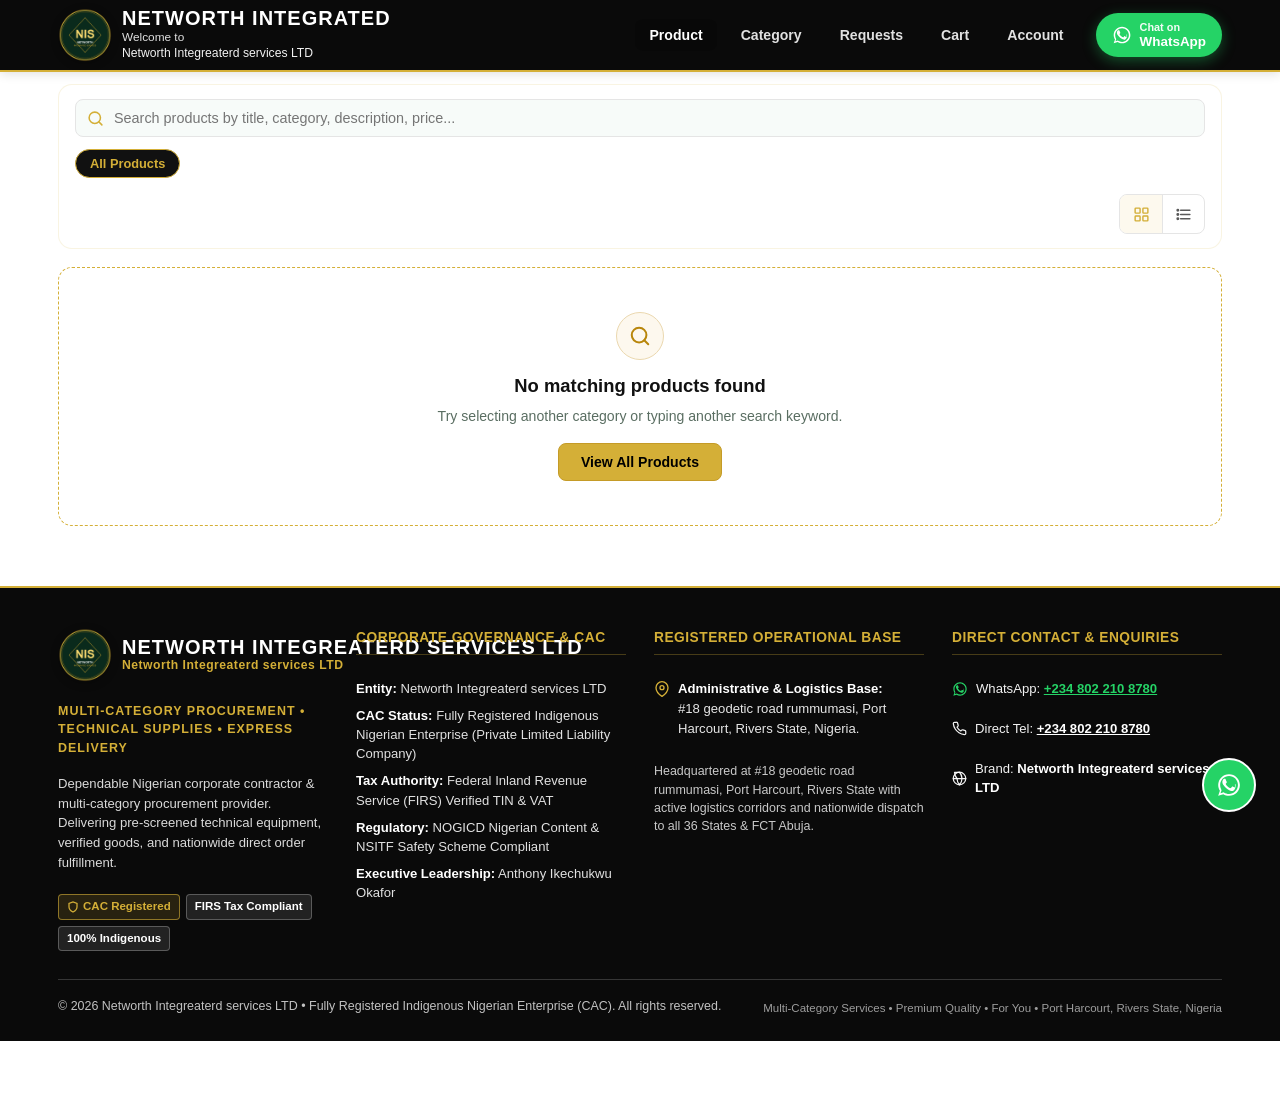
==== commit 31ae429e: "feat: update executive leadership to Anthony Ikechukwu Okafor, phone to +2348022108780, and address " ====
--- a/index.html
+++ b/index.html
@@ -42,7 +42,7 @@
 
       <!-- Right Header Actions (Chat on WhatsApp Pill Button) -->
       <div class="header-actions">
-        <a href="https://wa.me/2349164504134?text=Hello%20Networth%20Integreaterd%20services%20LTD%2C%20I%20want%20to%20make%20an%20inquiry" target="_blank" rel="noopener" class="header-whatsapp-pill" title="Chat on WhatsApp">
+        <a href="https://wa.me/2348022108780?text=Hello%20Networth%20Integreaterd%20services%20LTD%2C%20I%20want%20to%20make%20an%20inquiry" target="_blank" rel="noopener" class="header-whatsapp-pill" title="Chat on WhatsApp">
           <svg class="svg-icon svg-whatsapp" viewBox="0 0 24 24" fill="currentColor"><path d="M17.472 14.382c-.301-.15-1.78-.878-2.056-.978-.275-.101-.476-.15-.676.15-.2.301-.776.978-.952 1.18-.175.2-.351.225-.652.075-.301-.15-1.27-.468-2.42-1.494-.894-.799-1.498-1.786-1.674-2.087-.175-.301-.019-.464.132-.614.136-.135.301-.351.451-.527.151-.175.201-.301.301-.501.1-.2.05-.376-.025-.526-.075-.15-.676-1.63-.926-2.232-.244-.588-.492-.508-.676-.517-.175-.009-.376-.011-.577-.011s-.527.075-.802.376c-.276.301-1.053 1.029-1.053 2.509 0 1.48 1.078 2.91 1.229 3.111.15.2 2.122 3.24 5.141 4.545.718.31 1.278.496 1.716.635.722.23 1.38.197 1.9-.119.58-.354 1.78-1.455 2.03-2.866.25-1.411.25-2.621.175-2.871-.075-.25-.276-.376-.577-.526zM12.04 2C6.51 2 2.03 6.48 2.03 12.01c0 1.98.58 3.82 1.58 5.37L2 22l4.78-1.55c1.5 1 3.29 1.56 5.26 1.56 5.53 0 10.01-4.48 10.01-10.01C22.05 6.48 17.57 2 12.04 2zm0 18.25c-1.72 0-3.32-.51-4.67-1.39l-.33-.22-2.84.92.93-2.77-.24-.35A8.2 8.2 0 0 1 3.83 12c0-4.53 3.68-8.21 8.21-8.21 4.53 0 8.21 3.68 8.21 8.21 0 4.53-3.68 8.25-8.21 8.25z"/></svg>
           <div class="header-whatsapp-text">
             <span class="header-whatsapp-text-small">Chat on</span>
@@ -141,7 +141,7 @@
                   <strong style="color: #ffffff;">Regulatory:</strong> NOGICD Nigerian Content &amp; NSITF Safety Scheme Compliant
                 </li>
                 <li>
-                  <strong style="color: #ffffff;">Executive Leadership:</strong> Networth Integrated Services LTD (Corporate Desk)
+                  <strong style="color: #ffffff;">Executive Leadership:</strong> Anthony Ikechukwu Okafor
                 </li>
               </ul>
             </div>
@@ -155,11 +155,11 @@
                 <svg viewBox="0 0 24 24" width="16" height="16" fill="none" stroke="#d4af37" stroke-width="2" style="flex-shrink: 0; margin-top: 2px;"><path d="M21 10c0 7-9 13-9 13s-9-6-9-13a9 9 0 0 1 18 0z"/><circle cx="12" cy="10" r="3"/></svg>
                 <div>
                   <strong style="color: #ffffff; display: block;">Administrative &amp; Logistics Base:</strong>
-                  Lagos, Nigeria.
+                  #18 geodetic road rummumasi, Port Harcourt, Rivers State, Nigeria.
                 </div>
               </div>
               <p class="footer-text" style="color: rgba(255, 255, 255, 0.78); font-size: 0.78rem; line-height: 1.45;">
-                Strategically positioned in Lagos with active logistics corridors and nationwide dispatch to all 36 States &amp; FCT Abuja.
+                Headquartered at #18 geodetic road rummumasi, Port Harcourt, Rivers State with active logistics corridors and nationwide dispatch to all 36 States &amp; FCT Abuja.
               </p>
             </div>
 
@@ -170,11 +170,11 @@
               </h4>
               <div class="footer-contact-item" style="color: rgba(255, 255, 255, 0.95); margin-bottom: 8px; display: flex; align-items: center; gap: 8px; font-size: 0.82rem;">
                 <svg class="svg-icon svg-whatsapp" style="color: #25d366; width: 16px; height: 16px; flex-shrink: 0;" viewBox="0 0 24 24" fill="currentColor"><path d="M17.472 14.382c-.301-.15-1.78-.878-2.056-.978-.275-.101-.476-.15-.676.15-.2.301-.776.978-.952 1.18-.175.2-.351.225-.652.075-.301-.15-1.27-.468-2.42-1.494-.894-.799-1.498-1.786-1.674-2.087-.175-.301-.019-.464.132-.614.136-.135.301-.351.451-.527.151-.175.201-.301.301-.501.1-.2.05-.376-.025-.526-.075-.15-.676-1.63-.926-2.232-.244-.588-.492-.508-.676-.517-.175-.009-.376-.011-.577-.011s-.527.075-.802.376c-.276.301-1.053 1.029-1.053 2.509 0 1.48 1.078 2.91 1.229 3.111.15.2 2.122 3.24 5.141 4.545.718.31 1.278.496 1.716.635.722.23 1.38.197 1.9-.119.58-.354 1.78-1.455 2.03-2.866.25-1.411.25-2.621.175-2.871-.075-.25-.276-.376-.577-.526zM12.04 2C6.51 2 2.03 6.48 2.03 12.01c0 1.98.58 3.82 1.58 5.37L2 22l4.78-1.55c1.5 1 3.29 1.56 5.26 1.56 5.53 0 10.01-4.48 10.01-10.01C22.05 6.48 17.57 2 12.04 2zm0 18.25c-1.72 0-3.32-.51-4.67-1.39l-.33-.22-2.84.92.93-2.77-.24-.35A8.2 8.2 0 0 1 3.83 12c0-4.53 3.68-8.21 8.21-8.21 4.53 0 8.21 3.68 8.21 8.21 0 4.53-3.68 8.25-8.21 8.25z"/></svg>
-                <span>WhatsApp: <a href="https://wa.me/2349164504134" target="_blank" style="color: #25d366; text-decoration: underline; font-weight: 700;">+234 916 450 4134</a></span>
+                <span>WhatsApp: <a href="https://wa.me/2348022108780" target="_blank" style="color: #25d366; text-decoration: underline; font-weight: 700;">+234 802 210 8780</a></span>
               </div>
               <div class="footer-contact-item" style="color: rgba(255, 255, 255, 0.95); margin-bottom: 8px; display: flex; align-items: center; gap: 8px; font-size: 0.82rem;">
                 <svg class="svg-icon" viewBox="0 0 24 24" fill="none" stroke="currentColor" stroke-width="2" style="width: 15px; height: 15px; flex-shrink: 0;"><path d="M22 16.92v3a2 2 0 0 1-2.18 2 19.79 19.79 0 0 1-8.63-3.07 19.5 19.5 0 0 1-6-6 19.79 19.79 0 0 1-3.07-8.67A2 2 0 0 1 4.11 2h3a2 2 0 0 1 2 1.72 12.84 12.84 0 0 0 .7 2.81 2 2 0 0 1-.45 2.11L8.09 9.91a16 16 0 0 0 6 6l1.27-1.27a2 2 0 0 1 2.11-.45 12.84 12.84 0 0 0 2.81.7A2 2 0 0 1 22 16.92z"/></svg>
-                <span>Direct Tel: <a href="tel:+2349164504134" style="color: #ffffff; text-decoration: underline; font-weight: 600;">+234 916 450 4134</a></span>
+                <span>Direct Tel: <a href="tel:+2348022108780" style="color: #ffffff; text-decoration: underline; font-weight: 600;">+234 802 210 8780</a></span>
               </div>
               <div class="footer-contact-item" style="color: rgba(255, 255, 255, 0.95); display: flex; align-items: center; gap: 8px; font-size: 0.82rem;">
                 <svg class="svg-icon" viewBox="0 0 24 24" fill="none" stroke="currentColor" stroke-width="2" style="width: 15px; height: 15px; flex-shrink: 0;"><circle cx="12" cy="12" r="10"/><line x1="2" y1="12" x2="22" y2="12"/><path d="M12 2a15.3 15.3 0 0 1 4 10 15.3 15.3 0 0 1-4 10 15.3 15.3 0 0 1-4-10 15.3 15.3 0 0 1-4-10z"/></svg>
@@ -184,7 +184,7 @@
           </div>
           <div class="footer-bottom" style="border-top: 1px solid rgba(255, 255, 255, 0.18); margin-top: 28px; padding-top: 16px; text-align: center; color: rgba(255, 255, 255, 0.75); font-size: 0.78rem;">
             <div>&copy; 2026 Networth Integreaterd services LTD &bull; Fully Registered Indigenous Nigerian Enterprise (CAC). All rights reserved.</div>
-            <div style="font-size: 0.72rem; color: rgba(255, 255, 255, 0.6); margin-top: 4px;">Multi-Category Services &bull; Premium Quality &bull; For You &bull; Lagos, Nigeria</div>
+            <div style="font-size: 0.72rem; color: rgba(255, 255, 255, 0.6); margin-top: 4px;">Multi-Category Services &bull; Premium Quality &bull; For You &bull; Port Harcourt, Rivers State, Nigeria</div>
           </div>
         </div>
       </section>
@@ -313,7 +313,7 @@
                   <strong style="color: #ffffff;">Regulatory:</strong> NOGICD Nigerian Content &amp; NSITF Safety Scheme Compliant
                 </li>
                 <li>
-                  <strong style="color: #ffffff;">Executive Leadership:</strong> Networth Integrated Services LTD (Corporate Desk)
+                  <strong style="color: #ffffff;">Executive Leadership:</strong> Anthony Ikechukwu Okafor
                 </li>
               </ul>
             </div>
@@ -327,11 +327,11 @@
                 <svg viewBox="0 0 24 24" width="16" height="16" fill="none" stroke="#d4af37" stroke-width="2" style="flex-shrink: 0; margin-top: 2px;"><path d="M21 10c0 7-9 13-9 13s-9-6-9-13a9 9 0 0 1 18 0z"/><circle cx="12" cy="10" r="3"/></svg>
                 <div>
                   <strong style="color: #ffffff; display: block;">Administrative &amp; Logistics Base:</strong>
-                  Lagos, Nigeria.
+                  #18 geodetic road rummumasi, Port Harcourt, Rivers State, Nigeria.
                 </div>
               </div>
               <p class="footer-text" style="color: rgba(255, 255, 255, 0.78); font-size: 0.78rem; line-height: 1.45;">
-                Strategically positioned in Lagos with active logistics corridors and nationwide dispatch to all 36 States &amp; FCT Abuja.
+                Headquartered at #18 geodetic road rummumasi, Port Harcourt, Rivers State with active logistics corridors and nationwide dispatch to all 36 States &amp; FCT Abuja.
               </p>
             </div>
 
@@ -342,11 +342,11 @@
               </h4>
               <div class="footer-contact-item" style="color: rgba(255, 255, 255, 0.95); margin-bottom: 8px; display: flex; align-items: center; gap: 8px; font-size: 0.82rem;">
                 <svg class="svg-icon svg-whatsapp" style="color: #25d366; width: 16px; height: 16px; flex-shrink: 0;" viewBox="0 0 24 24" fill="currentColor"><path d="M17.472 14.382c-.301-.15-1.78-.878-2.056-.978-.275-.101-.476-.15-.676.15-.2.301-.776.978-.952 1.18-.175.2-.351.225-.652.075-.301-.15-1.27-.468-2.42-1.494-.894-.799-1.498-1.786-1.674-2.087-.175-.301-.019-.464.132-.614.136-.135.301-.351.451-.527.151-.175.201-.301.301-.501.1-.2.05-.376-.025-.526-.075-.15-.676-1.63-.926-2.232-.244-.588-.492-.508-.676-.517-.175-.009-.376-.011-.577-.011s-.527.075-.802.376c-.276.301-1.053 1.029-1.053 2.509 0 1.48 1.078 2.91 1.229 3.111.15.2 2.122 3.24 5.141 4.545.718.31 1.278.496 1.716.635.722.23 1.38.197 1.9-.119.58-.354 1.78-1.455 2.03-2.866.25-1.411.25-2.621.175-2.871-.075-.25-.276-.376-.577-.526zM12.04 2C6.51 2 2.03 6.48 2.03 12.01c0 1.98.58 3.82 1.58 5.37L2 22l4.78-1.55c1.5 1 3.29 1.56 5.26 1.56 5.53 0 10.01-4.48 10.01-10.01C22.05 6.48 17.57 2 12.04 2zm0 18.25c-1.72 0-3.32-.51-4.67-1.39l-.33-.22-2.84.92.93-2.77-.24-.35A8.2 8.2 0 0 1 3.83 12c0-4.53 3.68-8.21 8.21-8.21 4.53 0 8.21 3.68 8.21 8.21 0 4.53-3.68 8.25-8.21 8.25z"/></svg>
-                <span>WhatsApp: <a href="https://wa.me/2349164504134" target="_blank" style="color: #25d366; text-decoration: underline; font-weight: 700;">+234 916 450 4134</a></span>
+                <span>WhatsApp: <a href="https://wa.me/2348022108780" target="_blank" style="color: #25d366; text-decoration: underline; font-weight: 700;">+234 802 210 8780</a></span>
               </div>
               <div class="footer-contact-item" style="color: rgba(255, 255, 255, 0.95); margin-bottom: 8px; display: flex; align-items: center; gap: 8px; font-size: 0.82rem;">
                 <svg class="svg-icon" viewBox="0 0 24 24" fill="none" stroke="currentColor" stroke-width="2" style="width: 15px; height: 15px; flex-shrink: 0;"><path d="M22 16.92v3a2 2 0 0 1-2.18 2 19.79 19.79 0 0 1-8.63-3.07 19.5 19.5 0 0 1-6-6 19.79 19.79 0 0 1-3.07-8.67A2 2 0 0 1 4.11 2h3a2 2 0 0 1 2 1.72 12.84 12.84 0 0 0 .7 2.81 2 2 0 0 1-.45 2.11L8.09 9.91a16 16 0 0 0 6 6l1.27-1.27a2 2 0 0 1 2.11-.45 12.84 12.84 0 0 0 2.81.7A2 2 0 0 1 22 16.92z"/></svg>
-                <span>Direct Tel: <a href="tel:+2349164504134" style="color: #ffffff; text-decoration: underline; font-weight: 600;">+234 916 450 4134</a></span>
+                <span>Direct Tel: <a href="tel:+2348022108780" style="color: #ffffff; text-decoration: underline; font-weight: 600;">+234 802 210 8780</a></span>
               </div>
               <div class="footer-contact-item" style="color: rgba(255, 255, 255, 0.95); display: flex; align-items: center; gap: 8px; font-size: 0.82rem;">
                 <svg class="svg-icon" viewBox="0 0 24 24" fill="none" stroke="currentColor" stroke-width="2" style="width: 15px; height: 15px; flex-shrink: 0;"><circle cx="12" cy="12" r="10"/><line x1="2" y1="12" x2="22" y2="12"/><path d="M12 2a15.3 15.3 0 0 1 4 10 15.3 15.3 0 0 1-4 10 15.3 15.3 0 0 1-4-10 15.3 15.3 0 0 1-4-10z"/></svg>
@@ -356,7 +356,7 @@
           </div>
           <div class="footer-bottom" style="border-top: 1px solid rgba(255, 255, 255, 0.18); margin-top: 28px; padding-top: 16px; text-align: center; color: rgba(255, 255, 255, 0.75); font-size: 0.78rem;">
             <div>&copy; 2026 Networth Integreaterd services LTD &bull; Fully Registered Indigenous Nigerian Enterprise (CAC). All rights reserved.</div>
-            <div style="font-size: 0.72rem; color: rgba(255, 255, 255, 0.6); margin-top: 4px;">Multi-Category Services &bull; Premium Quality &bull; For You &bull; Lagos, Nigeria</div>
+            <div style="font-size: 0.72rem; color: rgba(255, 255, 255, 0.6); margin-top: 4px;">Multi-Category Services &bull; Premium Quality &bull; For You &bull; Port Harcourt, Rivers State, Nigeria</div>
           </div>
         </div>
       </section>
@@ -458,7 +458,7 @@
                   <strong style="color: #ffffff;">Regulatory:</strong> NOGICD Nigerian Content &amp; NSITF Safety Scheme Compliant
                 </li>
                 <li>
-                  <strong style="color: #ffffff;">Executive Leadership:</strong> Networth Integrated Services LTD (Corporate Desk)
+                  <strong style="color: #ffffff;">Executive Leadership:</strong> Anthony Ikechukwu Okafor
                 </li>
               </ul>
             </div>
@@ -472,11 +472,11 @@
                 <svg viewBox="0 0 24 24" width="16" height="16" fill="none" stroke="#d4af37" stroke-width="2" style="flex-shrink: 0; margin-top: 2px;"><path d="M21 10c0 7-9 13-9 13s-9-6-9-13a9 9 0 0 1 18 0z"/><circle cx="12" cy="10" r="3"/></svg>
                 <div>
                   <strong style="color: #ffffff; display: block;">Administrative &amp; Logistics Base:</strong>
-                  Lagos, Nigeria.
+                  #18 geodetic road rummumasi, Port Harcourt, Rivers State, Nigeria.
                 </div>
               </div>
               <p class="footer-text" style="color: rgba(255, 255, 255, 0.78); font-size: 0.78rem; line-height: 1.45;">
-                Strategically positioned in Lagos with active logistics corridors and nationwide dispatch to all 36 States &amp; FCT Abuja.
+                Headquartered at #18 geodetic road rummumasi, Port Harcourt, Rivers State with active logistics corridors and nationwide dispatch to all 36 States &amp; FCT Abuja.
               </p>
             </div>
 
@@ -487,11 +487,11 @@
               </h4>
               <div class="footer-contact-item" style="color: rgba(255, 255, 255, 0.95); margin-bottom: 8px; display: flex; align-items: center; gap: 8px; font-size: 0.82rem;">
                 <svg class="svg-icon svg-whatsapp" style="color: #25d366; width: 16px; height: 16px; flex-shrink: 0;" viewBox="0 0 24 24" fill="currentColor"><path d="M17.472 14.382c-.301-.15-1.78-.878-2.056-.978-.275-.101-.476-.15-.676.15-.2.301-.776.978-.952 1.18-.175.2-.351.225-.652.075-.301-.15-1.27-.468-2.42-1.494-.894-.799-1.498-1.786-1.674-2.087-.175-.301-.019-.464.132-.614.136-.135.301-.351.451-.527.151-.175.201-.301.301-.501.1-.2.05-.376-.025-.526-.075-.15-.676-1.63-.926-2.232-.244-.588-.492-.508-.676-.517-.175-.009-.376-.011-.577-.011s-.527.075-.802.376c-.276.301-1.053 1.029-1.053 2.509 0 1.48 1.078 2.91 1.229 3.111.15.2 2.122 3.24 5.141 4.545.718.31 1.278.496 1.716.635.722.23 1.38.197 1.9-.119.58-.354 1.78-1.455 2.03-2.866.25-1.411.25-2.621.175-2.871-.075-.25-.276-.376-.577-.526zM12.04 2C6.51 2 2.03 6.48 2.03 12.01c0 1.98.58 3.82 1.58 5.37L2 22l4.78-1.55c1.5 1 3.29 1.56 5.26 1.56 5.53 0 10.01-4.48 10.01-10.01C22.05 6.48 17.57 2 12.04 2zm0 18.25c-1.72 0-3.32-.51-4.67-1.39l-.33-.22-2.84.92.93-2.77-.24-.35A8.2 8.2 0 0 1 3.83 12c0-4.53 3.68-8.21 8.21-8.21 4.53 0 8.21 3.68 8.21 8.21 0 4.53-3.68 8.25-8.21 8.25z"/></svg>
-                <span>WhatsApp: <a href="https://wa.me/2349164504134" target="_blank" style="color: #25d366; text-decoration: underline; font-weight: 700;">+234 916 450 4134</a></span>
+                <span>WhatsApp: <a href="https://wa.me/2348022108780" target="_blank" style="color: #25d366; text-decoration: underline; font-weight: 700;">+234 802 210 8780</a></span>
               </div>
               <div class="footer-contact-item" style="color: rgba(255, 255, 255, 0.95); margin-bottom: 8px; display: flex; align-items: center; gap: 8px; font-size: 0.82rem;">
                 <svg class="svg-icon" viewBox="0 0 24 24" fill="none" stroke="currentColor" stroke-width="2" style="width: 15px; height: 15px; flex-shrink: 0;"><path d="M22 16.92v3a2 2 0 0 1-2.18 2 19.79 19.79 0 0 1-8.63-3.07 19.5 19.5 0 0 1-6-6 19.79 19.79 0 0 1-3.07-8.67A2 2 0 0 1 4.11 2h3a2 2 0 0 1 2 1.72 12.84 12.84 0 0 0 .7 2.81 2 2 0 0 1-.45 2.11L8.09 9.91a16 16 0 0 0 6 6l1.27-1.27a2 2 0 0 1 2.11-.45 12.84 12.84 0 0 0 2.81.7A2 2 0 0 1 22 16.92z"/></svg>
-                <span>Direct Tel: <a href="tel:+2349164504134" style="color: #ffffff; text-decoration: underline; font-weight: 600;">+234 916 450 4134</a></span>
+                <span>Direct Tel: <a href="tel:+2348022108780" style="color: #ffffff; text-decoration: underline; font-weight: 600;">+234 802 210 8780</a></span>
               </div>
               <div class="footer-contact-item" style="color: rgba(255, 255, 255, 0.95); display: flex; align-items: center; gap: 8px; font-size: 0.82rem;">
                 <svg class="svg-icon" viewBox="0 0 24 24" fill="none" stroke="currentColor" stroke-width="2" style="width: 15px; height: 15px; flex-shrink: 0;"><circle cx="12" cy="12" r="10"/><line x1="2" y1="12" x2="22" y2="12"/><path d="M12 2a15.3 15.3 0 0 1 4 10 15.3 15.3 0 0 1-4 10 15.3 15.3 0 0 1-4-10z"/></svg>
@@ -501,7 +501,7 @@
           </div>
           <div class="footer-bottom" style="border-top: 1px solid rgba(255, 255, 255, 0.18); margin-top: 28px; padding-top: 16px; text-align: center; color: rgba(255, 255, 255, 0.75); font-size: 0.78rem;">
             <div>&copy; 2026 Networth Integreaterd services LTD &bull; Fully Registered Indigenous Nigerian Enterprise (CAC). All rights reserved.</div>
-            <div style="font-size: 0.72rem; color: rgba(255, 255, 255, 0.6); margin-top: 4px;">Multi-Category Services &bull; Premium Quality &bull; For You &bull; Lagos, Nigeria</div>
+            <div style="font-size: 0.72rem; color: rgba(255, 255, 255, 0.6); margin-top: 4px;">Multi-Category Services &bull; Premium Quality &bull; For You &bull; Port Harcourt, Rivers State, Nigeria</div>
           </div>
         </div>
       </section>
@@ -512,7 +512,7 @@
   <!-- ==========================================================================
        FLOATING WHATSAPP BUTTON (Matching Mockup Circular Green Icon)
        ========================================================================== -->
-  <a href="https://wa.me/2349164504134?text=Hello%20Networth%20Integreaterd%20services%20LTD%2C%20I%20want%20to%20make%20an%20inquiry" target="_blank" rel="noopener" class="floating-whatsapp-btn" id="floatingWhatsAppBtn" aria-label="Chat on WhatsApp">
+  <a href="https://wa.me/2348022108780?text=Hello%20Networth%20Integreaterd%20services%20LTD%2C%20I%20want%20to%20make%20an%20inquiry" target="_blank" rel="noopener" class="floating-whatsapp-btn" id="floatingWhatsAppBtn" aria-label="Chat on WhatsApp">
     <svg class="svg-icon svg-whatsapp" viewBox="0 0 24 24" fill="currentColor"><path d="M17.472 14.382c-.301-.15-1.78-.878-2.056-.978-.275-.101-.476-.15-.676.15-.2.301-.776.978-.952 1.18-.175.2-.351.225-.652.075-.301-.15-1.27-.468-2.42-1.494-.894-.799-1.498-1.786-1.674-2.087-.175-.301-.019-.464.132-.614.136-.135.301-.351.451-.527.151-.175.201-.301.301-.501.1-.2.05-.376-.025-.526-.075-.15-.676-1.63-.926-2.232-.244-.588-.492-.508-.676-.517-.175-.009-.376-.011-.577-.011s-.527.075-.802.376c-.276.301-1.053 1.029-1.053 2.509 0 1.48 1.078 2.91 1.229 3.111.15.2 2.122 3.24 5.141 4.545.718.31 1.278.496 1.716.635.722.23 1.38.197 1.9-.119.58-.354 1.78-1.455 2.03-2.866.25-1.411.25-2.621.175-2.871-.075-.25-.276-.376-.577-.526zM12.04 2C6.51 2 2.03 6.48 2.03 12.01c0 1.98.58 3.82 1.58 5.37L2 22l4.78-1.55c1.5 1 3.29 1.56 5.26 1.56 5.53 0 10.01-4.48 10.01-10.01C22.05 6.48 17.57 2 12.04 2zm0 18.25c-1.72 0-3.32-.51-4.67-1.39l-.33-.22-2.84.92.93-2.77-.24-.35A8.2 8.2 0 0 1 3.83 12c0-4.53 3.68-8.21 8.21-8.21 4.53 0 8.21 3.68 8.21 8.21 0 4.53-3.68 8.25-8.21 8.25z"/></svg>
   </a>
 
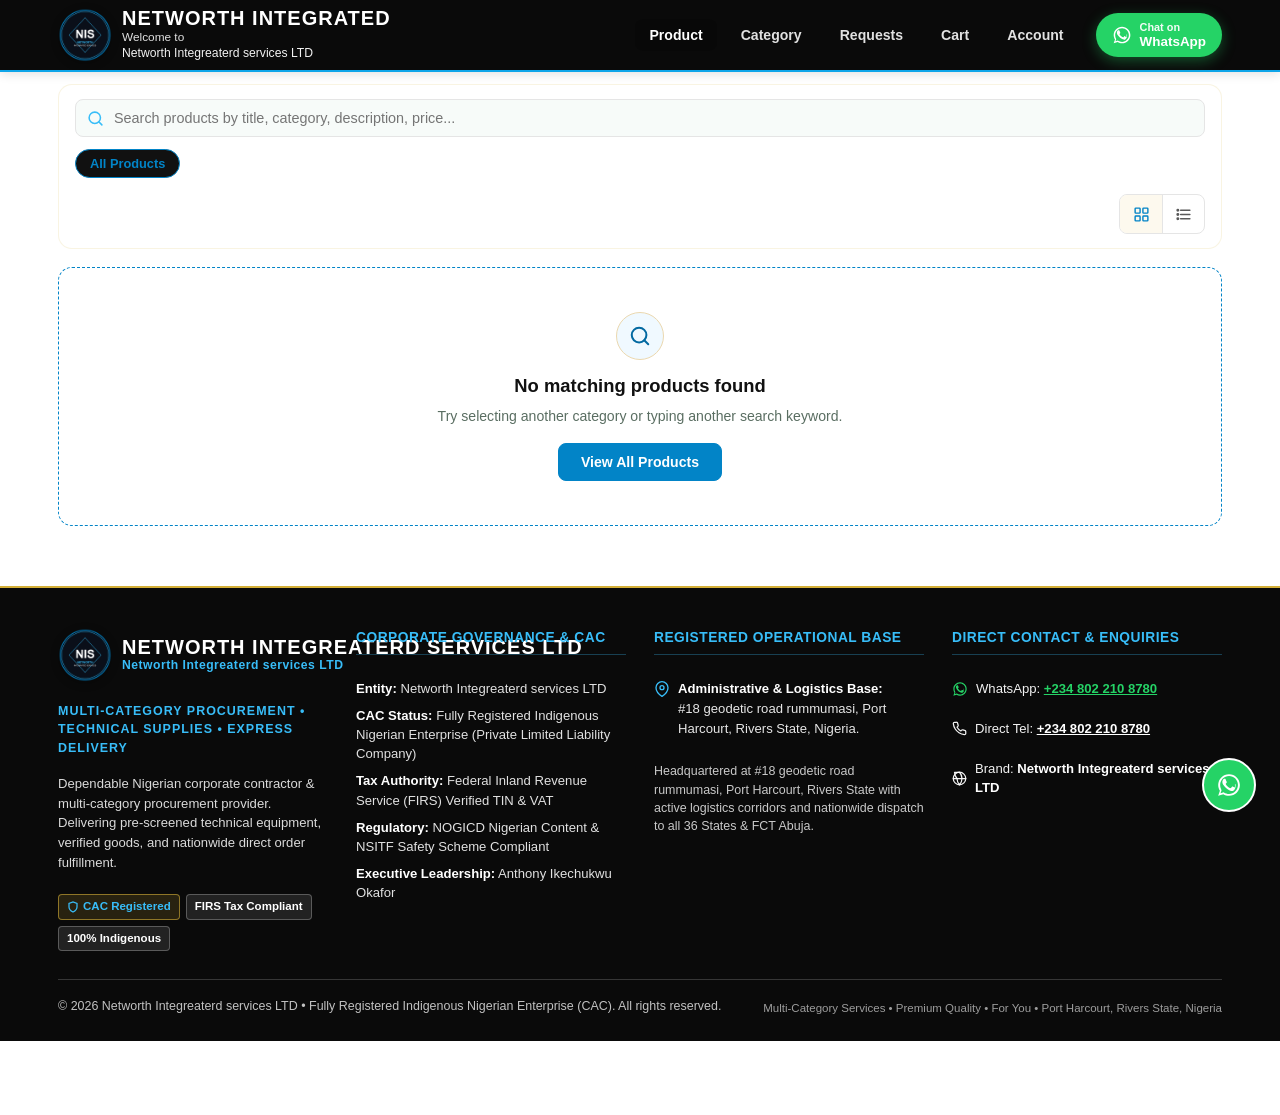
==== commit 8e48f7c6: "feat: change theme palette to White, Sky Blue, Black and Blue" ====
--- a/index.html
+++ b/index.html
@@ -4,8 +4,8 @@
   <meta charset="UTF-8" />
   <meta name="viewport" content="width=device-width, initial-scale=1.0, maximum-scale=5.0, interactive-widget=resizes-content" />
   <title>Networth Integreaterd services LTD - Online Store & Direct Orders</title>
-  <link rel="icon" type="image/png" href="assets/images/logo.png?v=20261118_2320" />
-  <link rel="stylesheet" href="css/styles.css?v=20261118_2138" />
+  <link rel="icon" type="image/png" href="assets/images/logo.png?v=20261118_2340" />
+  <link rel="stylesheet" href="css/styles.css?v=20261118_2340" />
 </head>
 <body>
 
@@ -15,7 +15,7 @@
   <header class="header-bar header-bar-mockup">
     <div class="container header-container">
       <div class="brand-wrap" onclick="window.switchAppTab && window.switchAppTab('shop')">
-        <img class="brand-logo-img" src="assets/images/logo.png?v=20261118_2320" alt="Networth Integreaterd services LTD Logo" />
+        <img class="brand-logo-img" src="assets/images/logo.png?v=20261118_2340" alt="Networth Integreaterd services LTD Logo" />
         <div class="brand-text-wrap">
           <h1 class="brand-title">Networth Integrated</h1>
           <div class="brand-welcome-sub">
@@ -81,7 +81,7 @@
         <div class="container">
           <div class="home-cat-header-row" style="display: flex; align-items: center; justify-content: space-between; margin-bottom: 14px;">
             <h2 class="home-cat-heading" style="margin-bottom: 0;">Shop by Category</h2>
-            <span id="categoryCountBadge" style="font-size: 0.8rem; font-weight: 700; color: #d4af37; background: #fdf8ee; border: 1px solid #ebd8af; padding: 3px 10px; border-radius: 999px;"></span>
+            <span id="categoryCountBadge" style="font-size: 0.8rem; font-weight: 700; color: #38bdf8; background: #fdf8ee; border: 1px solid #ebd8af; padding: 3px 10px; border-radius: 999px;"></span>
           </div>
           <div class="home-categories-grid" id="homeCategoriesGrid">
             <!-- Dynamically populated from Supabase categories -->
@@ -96,20 +96,20 @@
             <!-- Col 1: Corporate Identity & Accreditation -->
             <div class="footer-col" id="aboutSection">
               <div class="brand-wrap">
-                <img class="brand-logo-img" src="assets/images/logo.png?v=20261118_2320" alt="Networth Integreaterd services LTD Logo" />
+                <img class="brand-logo-img" src="assets/images/logo.png?v=20261118_2340" alt="Networth Integreaterd services LTD Logo" />
                 <div class="brand-text-wrap">
                   <h3 class="brand-title" style="color: #ffffff !important; font-size: 1.15rem; letter-spacing: 0.5px;">Networth Integreaterd services LTD</h3>
-                  <span class="brand-welcome-line" style="color: #d4af37; font-weight: 700; font-size: 0.76rem; letter-spacing: 0.5px;">Networth Integreaterd services LTD</span>
+                  <span class="brand-welcome-line" style="color: #38bdf8; font-weight: 700; font-size: 0.76rem; letter-spacing: 0.5px;">Networth Integreaterd services LTD</span>
                 </div>
               </div>
-              <p style="color: #d4af37; font-weight: 700; font-size: 0.78rem; margin: 8px 0 4px 0; letter-spacing: 1px;">
+              <p style="color: #38bdf8; font-weight: 700; font-size: 0.78rem; margin: 8px 0 4px 0; letter-spacing: 1px;">
                 MULTI-CATEGORY PROCUREMENT &bull; TECHNICAL SUPPLIES &bull; EXPRESS DELIVERY
               </p>
               <p class="footer-text" style="color: rgba(255, 255, 255, 0.85); font-size: 0.82rem; line-height: 1.5; margin-bottom: 10px;">
                 Dependable Nigerian corporate contractor &amp; multi-category procurement provider. Delivering pre-screened technical equipment, verified goods, and nationwide direct order fulfillment.
               </p>
               <div style="flex-wrap: wrap; gap: 6px; display: flex;">
-                <span style="display: inline-flex; align-items: center; gap: 4px; background: rgba(212, 175, 55, 0.15); border: 1px solid rgba(212, 175, 55, 0.6); color: #d4af37; font-size: 0.72rem; font-weight: 700; padding: 3px 8px; border-radius: 4px;">
+                <span style="display: inline-flex; align-items: center; gap: 4px; background: rgba(212, 175, 55, 0.15); border: 1px solid rgba(212, 175, 55, 0.6); color: #38bdf8; font-size: 0.72rem; font-weight: 700; padding: 3px 8px; border-radius: 4px;">
                   <svg viewBox="0 0 24 24" width="12" height="12" fill="none" stroke="currentColor" stroke-width="2.5"><path d="M12 22s8-4 8-10V5l-8-3-8 3v7c0 6 8 10 8 10z"/></svg>
                   CAC Registered
                 </span>
@@ -124,7 +124,7 @@
 
             <!-- Col 2: Statutory & Corporate Governance -->
             <div class="footer-col">
-              <h4 class="footer-heading" style="color: #d4af37; margin-bottom: 12px; font-size: 0.86rem; letter-spacing: 0.5px; border-bottom: 1px solid rgba(212, 175, 55, 0.3); padding-bottom: 6px;">
+              <h4 class="footer-heading" style="color: #38bdf8; margin-bottom: 12px; font-size: 0.86rem; letter-spacing: 0.5px; border-bottom: 1px solid rgba(56, 189, 248, 0.3); padding-bottom: 6px;">
                 Corporate Governance &amp; CAC
               </h4>
               <ul style="list-style: none; padding: 0; margin: 0; display: flex; flex-direction: column; gap: 8px; font-size: 0.82rem; color: rgba(255, 255, 255, 0.88); line-height: 1.45;">
@@ -148,11 +148,11 @@
 
             <!-- Col 3: Registered Operational Base -->
             <div class="footer-col">
-              <h4 class="footer-heading" style="color: #d4af37; margin-bottom: 12px; font-size: 0.86rem; letter-spacing: 0.5px; border-bottom: 1px solid rgba(212, 175, 55, 0.3); padding-bottom: 6px;">
+              <h4 class="footer-heading" style="color: #38bdf8; margin-bottom: 12px; font-size: 0.86rem; letter-spacing: 0.5px; border-bottom: 1px solid rgba(56, 189, 248, 0.3); padding-bottom: 6px;">
                 Registered Operational Base
               </h4>
               <div style="display: flex; gap: 8px; color: rgba(255, 255, 255, 0.9); font-size: 0.82rem; line-height: 1.5; margin-bottom: 12px;">
-                <svg viewBox="0 0 24 24" width="16" height="16" fill="none" stroke="#d4af37" stroke-width="2" style="flex-shrink: 0; margin-top: 2px;"><path d="M21 10c0 7-9 13-9 13s-9-6-9-13a9 9 0 0 1 18 0z"/><circle cx="12" cy="10" r="3"/></svg>
+                <svg viewBox="0 0 24 24" width="16" height="16" fill="none" stroke="#38bdf8" stroke-width="2" style="flex-shrink: 0; margin-top: 2px;"><path d="M21 10c0 7-9 13-9 13s-9-6-9-13a9 9 0 0 1 18 0z"/><circle cx="12" cy="10" r="3"/></svg>
                 <div>
                   <strong style="color: #ffffff; display: block;">Administrative &amp; Logistics Base:</strong>
                   #18 geodetic road rummumasi, Port Harcourt, Rivers State, Nigeria.
@@ -165,7 +165,7 @@
 
             <!-- Col 4: Direct Contacts & Inquiries -->
             <div class="footer-col">
-              <h4 class="footer-heading" style="color: #d4af37; margin-bottom: 12px; font-size: 0.86rem; letter-spacing: 0.5px; border-bottom: 1px solid rgba(212, 175, 55, 0.3); padding-bottom: 6px;">
+              <h4 class="footer-heading" style="color: #38bdf8; margin-bottom: 12px; font-size: 0.86rem; letter-spacing: 0.5px; border-bottom: 1px solid rgba(56, 189, 248, 0.3); padding-bottom: 6px;">
                 Direct Contact &amp; Enquiries
               </h4>
               <div class="footer-contact-item" style="color: rgba(255, 255, 255, 0.95); margin-bottom: 8px; display: flex; align-items: center; gap: 8px; font-size: 0.82rem;">
@@ -218,7 +218,7 @@
           <div class="shop-toolbar-card">
             <!-- Search bar -->
             <div class="shop-search-bar" style="position: relative;">
-              <svg class="svg-icon" viewBox="0 0 24 24" fill="none" stroke="currentColor" stroke-width="2.2" stroke-linecap="round" stroke-linejoin="round" style="position: absolute; left: 12px; top: 11px; width: 17px; height: 17px; color: #d4af37;"><circle cx="11" cy="11" r="8"/><line x1="21" y1="21" x2="16.65" y2="16.65"/></svg>
+              <svg class="svg-icon" viewBox="0 0 24 24" fill="none" stroke="currentColor" stroke-width="2.2" stroke-linecap="round" stroke-linejoin="round" style="position: absolute; left: 12px; top: 11px; width: 17px; height: 17px; color: #38bdf8;"><circle cx="11" cy="11" r="8"/><line x1="21" y1="21" x2="16.65" y2="16.65"/></svg>
               <input type="text" id="shopSearchInput" class="shop-search-input" placeholder="Search products by title, category, description, price..." autocomplete="off" />
               <button type="button" id="shopSearchClearBtn" class="category-search-clear" style="display: none;" aria-label="Clear search">
                 <svg viewBox="0 0 24 24" width="16" height="16" fill="none" stroke="currentColor" stroke-width="2.2" stroke-linecap="round" stroke-linejoin="round"><line x1="18" y1="6" x2="6" y2="18"/><line x1="6" y1="6" x2="18" y2="18"/></svg>
@@ -268,20 +268,20 @@
             <!-- Col 1: Corporate Identity & Accreditation -->
             <div class="footer-col">
               <div class="brand-wrap">
-                <img class="brand-logo-img" src="assets/images/logo.png?v=20261118_2320" alt="Networth Integreaterd services LTD Logo" />
+                <img class="brand-logo-img" src="assets/images/logo.png?v=20261118_2340" alt="Networth Integreaterd services LTD Logo" />
                 <div class="brand-text-wrap">
                   <h3 class="brand-title" style="color: #ffffff !important; font-size: 1.15rem; letter-spacing: 0.5px;">Networth Integreaterd services LTD</h3>
-                  <span class="brand-welcome-line" style="color: #d4af37; font-weight: 700; font-size: 0.76rem; letter-spacing: 0.5px;">Networth Integreaterd services LTD</span>
+                  <span class="brand-welcome-line" style="color: #38bdf8; font-weight: 700; font-size: 0.76rem; letter-spacing: 0.5px;">Networth Integreaterd services LTD</span>
                 </div>
               </div>
-              <p style="color: #d4af37; font-weight: 700; font-size: 0.78rem; margin: 8px 0 4px 0; letter-spacing: 1px;">
+              <p style="color: #38bdf8; font-weight: 700; font-size: 0.78rem; margin: 8px 0 4px 0; letter-spacing: 1px;">
                 MULTI-CATEGORY PROCUREMENT &bull; TECHNICAL SUPPLIES &bull; EXPRESS DELIVERY
               </p>
               <p class="footer-text" style="color: rgba(255, 255, 255, 0.85); font-size: 0.82rem; line-height: 1.5; margin-bottom: 10px;">
                 Dependable Nigerian corporate contractor &amp; multi-category procurement provider. Delivering pre-screened technical equipment, verified goods, and nationwide direct order fulfillment.
               </p>
               <div style="flex-wrap: wrap; gap: 6px; display: flex;">
-                <span style="display: inline-flex; align-items: center; gap: 4px; background: rgba(212, 175, 55, 0.15); border: 1px solid rgba(212, 175, 55, 0.6); color: #d4af37; font-size: 0.72rem; font-weight: 700; padding: 3px 8px; border-radius: 4px;">
+                <span style="display: inline-flex; align-items: center; gap: 4px; background: rgba(212, 175, 55, 0.15); border: 1px solid rgba(212, 175, 55, 0.6); color: #38bdf8; font-size: 0.72rem; font-weight: 700; padding: 3px 8px; border-radius: 4px;">
                   <svg viewBox="0 0 24 24" width="12" height="12" fill="none" stroke="currentColor" stroke-width="2.5"><path d="M12 22s8-4 8-10V5l-8-3-8 3v7c0 6 8 10 8 10z"/></svg>
                   CAC Registered
                 </span>
@@ -296,7 +296,7 @@
 
             <!-- Col 2: Statutory & Corporate Governance -->
             <div class="footer-col">
-              <h4 class="footer-heading" style="color: #d4af37; margin-bottom: 12px; font-size: 0.86rem; letter-spacing: 0.5px; border-bottom: 1px solid rgba(212, 175, 55, 0.3); padding-bottom: 6px;">
+              <h4 class="footer-heading" style="color: #38bdf8; margin-bottom: 12px; font-size: 0.86rem; letter-spacing: 0.5px; border-bottom: 1px solid rgba(56, 189, 248, 0.3); padding-bottom: 6px;">
                 Corporate Governance &amp; CAC
               </h4>
               <ul style="list-style: none; padding: 0; margin: 0; display: flex; flex-direction: column; gap: 8px; font-size: 0.82rem; color: rgba(255, 255, 255, 0.88); line-height: 1.45;">
@@ -320,11 +320,11 @@
 
             <!-- Col 3: Registered Operational Base -->
             <div class="footer-col">
-              <h4 class="footer-heading" style="color: #d4af37; margin-bottom: 12px; font-size: 0.86rem; letter-spacing: 0.5px; border-bottom: 1px solid rgba(212, 175, 55, 0.3); padding-bottom: 6px;">
+              <h4 class="footer-heading" style="color: #38bdf8; margin-bottom: 12px; font-size: 0.86rem; letter-spacing: 0.5px; border-bottom: 1px solid rgba(56, 189, 248, 0.3); padding-bottom: 6px;">
                 Registered Operational Base
               </h4>
               <div style="display: flex; gap: 8px; color: rgba(255, 255, 255, 0.9); font-size: 0.82rem; line-height: 1.5; margin-bottom: 12px;">
-                <svg viewBox="0 0 24 24" width="16" height="16" fill="none" stroke="#d4af37" stroke-width="2" style="flex-shrink: 0; margin-top: 2px;"><path d="M21 10c0 7-9 13-9 13s-9-6-9-13a9 9 0 0 1 18 0z"/><circle cx="12" cy="10" r="3"/></svg>
+                <svg viewBox="0 0 24 24" width="16" height="16" fill="none" stroke="#38bdf8" stroke-width="2" style="flex-shrink: 0; margin-top: 2px;"><path d="M21 10c0 7-9 13-9 13s-9-6-9-13a9 9 0 0 1 18 0z"/><circle cx="12" cy="10" r="3"/></svg>
                 <div>
                   <strong style="color: #ffffff; display: block;">Administrative &amp; Logistics Base:</strong>
                   #18 geodetic road rummumasi, Port Harcourt, Rivers State, Nigeria.
@@ -337,7 +337,7 @@
 
             <!-- Col 4: Direct Contacts & Inquiries -->
             <div class="footer-col">
-              <h4 class="footer-heading" style="color: #d4af37; margin-bottom: 12px; font-size: 0.86rem; letter-spacing: 0.5px; border-bottom: 1px solid rgba(212, 175, 55, 0.3); padding-bottom: 6px;">
+              <h4 class="footer-heading" style="color: #38bdf8; margin-bottom: 12px; font-size: 0.86rem; letter-spacing: 0.5px; border-bottom: 1px solid rgba(56, 189, 248, 0.3); padding-bottom: 6px;">
                 Direct Contact &amp; Enquiries
               </h4>
               <div class="footer-contact-item" style="color: rgba(255, 255, 255, 0.95); margin-bottom: 8px; display: flex; align-items: center; gap: 8px; font-size: 0.82rem;">
@@ -413,20 +413,20 @@
             <!-- Col 1: Corporate Identity & Accreditation -->
             <div class="footer-col">
               <div class="brand-wrap">
-                <img class="brand-logo-img" src="assets/images/logo.png?v=20261118_2320" alt="Networth Integreaterd services LTD Logo" />
+                <img class="brand-logo-img" src="assets/images/logo.png?v=20261118_2340" alt="Networth Integreaterd services LTD Logo" />
                 <div class="brand-text-wrap">
                   <h3 class="brand-title" style="color: #ffffff !important; font-size: 1.15rem; letter-spacing: 0.5px;">Networth Integreaterd services LTD</h3>
-                  <span class="brand-welcome-line" style="color: #d4af37; font-weight: 700; font-size: 0.76rem; letter-spacing: 0.5px;">Networth Integreaterd services LTD</span>
+                  <span class="brand-welcome-line" style="color: #38bdf8; font-weight: 700; font-size: 0.76rem; letter-spacing: 0.5px;">Networth Integreaterd services LTD</span>
                 </div>
               </div>
-              <p style="color: #d4af37; font-weight: 700; font-size: 0.78rem; margin: 8px 0 4px 0; letter-spacing: 1px;">
+              <p style="color: #38bdf8; font-weight: 700; font-size: 0.78rem; margin: 8px 0 4px 0; letter-spacing: 1px;">
                 MULTI-CATEGORY PROCUREMENT &bull; TECHNICAL SUPPLIES &bull; EXPRESS DELIVERY
               </p>
               <p class="footer-text" style="color: rgba(255, 255, 255, 0.85); font-size: 0.82rem; line-height: 1.5; margin-bottom: 10px;">
                 Dependable Nigerian corporate contractor &amp; multi-category procurement provider. Delivering pre-screened technical equipment, verified goods, and nationwide direct order fulfillment.
               </p>
               <div style="flex-wrap: wrap; gap: 6px; display: flex;">
-                <span style="display: inline-flex; align-items: center; gap: 4px; background: rgba(212, 175, 55, 0.15); border: 1px solid rgba(212, 175, 55, 0.6); color: #d4af37; font-size: 0.72rem; font-weight: 700; padding: 3px 8px; border-radius: 4px;">
+                <span style="display: inline-flex; align-items: center; gap: 4px; background: rgba(212, 175, 55, 0.15); border: 1px solid rgba(212, 175, 55, 0.6); color: #38bdf8; font-size: 0.72rem; font-weight: 700; padding: 3px 8px; border-radius: 4px;">
                   <svg viewBox="0 0 24 24" width="12" height="12" fill="none" stroke="currentColor" stroke-width="2.5"><path d="M12 22s8-4 8-10V5l-8-3-8 3v7c0 6 8 10 8 10z"/></svg>
                   CAC Registered
                 </span>
@@ -441,7 +441,7 @@
 
             <!-- Col 2: Statutory & Corporate Governance -->
             <div class="footer-col">
-              <h4 class="footer-heading" style="color: #d4af37; margin-bottom: 12px; font-size: 0.86rem; letter-spacing: 0.5px; border-bottom: 1px solid rgba(212, 175, 55, 0.3); padding-bottom: 6px;">
+              <h4 class="footer-heading" style="color: #38bdf8; margin-bottom: 12px; font-size: 0.86rem; letter-spacing: 0.5px; border-bottom: 1px solid rgba(56, 189, 248, 0.3); padding-bottom: 6px;">
                 Corporate Governance &amp; CAC
               </h4>
               <ul style="list-style: none; padding: 0; margin: 0; display: flex; flex-direction: column; gap: 8px; font-size: 0.82rem; color: rgba(255, 255, 255, 0.88); line-height: 1.45;">
@@ -465,11 +465,11 @@
 
             <!-- Col 3: Registered Operational Base -->
             <div class="footer-col">
-              <h4 class="footer-heading" style="color: #d4af37; margin-bottom: 12px; font-size: 0.86rem; letter-spacing: 0.5px; border-bottom: 1px solid rgba(212, 175, 55, 0.3); padding-bottom: 6px;">
+              <h4 class="footer-heading" style="color: #38bdf8; margin-bottom: 12px; font-size: 0.86rem; letter-spacing: 0.5px; border-bottom: 1px solid rgba(56, 189, 248, 0.3); padding-bottom: 6px;">
                 Registered Operational Base
               </h4>
               <div style="display: flex; gap: 8px; color: rgba(255, 255, 255, 0.9); font-size: 0.82rem; line-height: 1.5; margin-bottom: 12px;">
-                <svg viewBox="0 0 24 24" width="16" height="16" fill="none" stroke="#d4af37" stroke-width="2" style="flex-shrink: 0; margin-top: 2px;"><path d="M21 10c0 7-9 13-9 13s-9-6-9-13a9 9 0 0 1 18 0z"/><circle cx="12" cy="10" r="3"/></svg>
+                <svg viewBox="0 0 24 24" width="16" height="16" fill="none" stroke="#38bdf8" stroke-width="2" style="flex-shrink: 0; margin-top: 2px;"><path d="M21 10c0 7-9 13-9 13s-9-6-9-13a9 9 0 0 1 18 0z"/><circle cx="12" cy="10" r="3"/></svg>
                 <div>
                   <strong style="color: #ffffff; display: block;">Administrative &amp; Logistics Base:</strong>
                   #18 geodetic road rummumasi, Port Harcourt, Rivers State, Nigeria.
@@ -482,7 +482,7 @@
 
             <!-- Col 4: Direct Contacts & Inquiries -->
             <div class="footer-col">
-              <h4 class="footer-heading" style="color: #d4af37; margin-bottom: 12px; font-size: 0.86rem; letter-spacing: 0.5px; border-bottom: 1px solid rgba(212, 175, 55, 0.3); padding-bottom: 6px;">
+              <h4 class="footer-heading" style="color: #38bdf8; margin-bottom: 12px; font-size: 0.86rem; letter-spacing: 0.5px; border-bottom: 1px solid rgba(56, 189, 248, 0.3); padding-bottom: 6px;">
                 Direct Contact &amp; Enquiries
               </h4>
               <div class="footer-contact-item" style="color: rgba(255, 255, 255, 0.95); margin-bottom: 8px; display: flex; align-items: center; gap: 8px; font-size: 0.82rem;">
@@ -599,8 +599,8 @@
   <script src="js/custom-modal.js?v=20261116_0600"></script>
   <script src="js/custom-picker.js?v=20261116_0600"></script>
   <script src="js/supabase-config.js?v=20261118_0825"></script>
-  <script src="js/receipt-generator.js?v=20261118_2138"></script>
+  <script src="js/receipt-generator.js?v=20261118_2340"></script>
   <script src="js/auth-modal.js?v=20261118_0825"></script>
-  <script src="js/app.js?v=20261118_2138"></script>
+  <script src="js/app.js?v=20261118_2340"></script>
 </body>
 </html>
--- a/css/styles.css
+++ b/css/styles.css
@@ -1,7809 +1,7809 @@
-/* ==========================================================================
-   Networth Integreaterd services LTD - CORE DESIGN SYSTEM
-   STRICT RULES:
-   1. Zero Emojis (SVG icons only)
-   2. Zero Shadows (box-shadow: none !important, text-shadow: none !important)
-   3. Zero Glows (filter: none !important)
-   4. Zero Gradients (Strictly Flat Solid Fills)
-   5. Zero Vertical Hover Lift (No translateY lifts or upwards jumping)
-   6. Fluid Proportional Responsiveness (Mobile, Tablet, Desktop)
-   7. Custom Modular Pickers (Modal on Desktop, Bottom Sheet on Mobile)
-   8. Modals overlay on top of everything (z-index: 2147483647 !important)
-   9. Logo is 16:9 / 4:3 widescreen (not 1:1 square)
-   ========================================================================== */
-
-:root {
-  /* Networth Integreaterd services LTD - White, Black & Gold Luxury Palette */
-  --bg-main: #ffffff;
-  --bg-surface: #ffffff;
-  --bg-surface-elevated: #ffffff;
-  --bg-subtle: #fcfbf9;
-  --bg-active: #f7f2e4;
-
-  /* Refined Gold & Hairline Borders */
-  --border-color: #e5e5e5;
-  --border-strong: #d4af37;
-  --border-focus: #c59b27;
-
-  /* Typography: Rich Jet Black & Neutral Grays */
-  --text-main: #111111;
-  --text-body: #27272a;
-  --text-muted: #595959;
-  --text-subtle: #7a7a7a;
-  --text-inverted: #ffffff;
-
-  /* Brand Primary Gold & Black Palette */
-  --primary-green: #d4af37;
-  --primary-green-dark: #b8860b;
-  --primary-green-light: #fdf9ef;
-  --accent-whatsapp: #25D366;
-  --accent-whatsapp-hover: #20ba5a;
-
-  /* Luxury Gold Accents */
-  --accent-gold: #c59b27;
-  --accent-gold-hover: #b8860b;
-  --accent-gold-active: #996515;
-  --accent-gold-subtle: #fdf8ee;
-  --accent-gold-border: #dfc15d;
-
-  /* Functional Status Colors */
-  --status-success: #059669;
-  --status-danger: #dc2626;
-  --status-danger-hover: #b91c1c;
-  --status-warning: #d97706;
-  --status-info: #c59b27;
-
-  /* Soft Luxury Shadows (Neutral Black Tints) */
-  --shadow-sm: 0 2px 8px rgba(0, 0, 0, 0.05);
-  --shadow-md: 0 6px 20px rgba(0, 0, 0, 0.08);
-  --shadow-lg: 0 12px 32px rgba(0, 0, 0, 0.12);
-
-  /* Proportional Fluid Dimensions */
-  --radius-sm: 8px;
-  --radius-md: 12px;
-  --radius-lg: 16px;
-  --radius-xl: 20px;
-  --radius-full: 9999px;
-
-  /* Fluid Spacing Scale */
-  --space-2xs: clamp(2px, 0.5vw, 4px);
-  --space-xs: clamp(4px, 1vw, 8px);
-  --space-sm: clamp(8px, 1.5vw, 12px);
-  --space-md: clamp(12px, 2vw, 18px);
-  --space-lg: clamp(16px, 3vw, 26px);
-  --space-xl: clamp(24px, 4vw, 38px);
-  --space-2xl: clamp(32px, 5vw, 56px);
-
-  /* Fluid Font Scale */
-  --font-xs: clamp(0.7rem, 1.8vw, 0.78rem);
-  --font-sm: clamp(0.8rem, 2vw, 0.88rem);
-  --font-base: clamp(0.88rem, 2.2vw, 1rem);
-  --font-md: clamp(1rem, 2.6vw, 1.16rem);
-  --font-lg: clamp(1.15rem, 3.2vw, 1.45rem);
-  --font-xl: clamp(1.35rem, 4.2vw, 1.85rem);
-  --font-2xl: clamp(1.65rem, 5.5vw, 2.35rem);
-
-  /* Strict Layout Constraints */
-  --container-max: 1200px;
-  --transition-fast: background-color 0.15s ease, border-color 0.15s ease, color 0.15s ease, opacity 0.15s ease;
-}
-
-/* ---------------- GLOBAL RESET & STRICT ANTI-EFFECTS ---------------- */
-*, *::before, *::after {
-  box-sizing: border-box;
-  margin: 0;
-  padding: 0;
-  box-shadow: none !important;
-  text-shadow: none !important;
-  -webkit-font-smoothing: antialiased;
-}
-
-html, body {
-  width: 100%;
-  min-height: 100vh;
-  background-color: var(--bg-main);
-  color: var(--text-body);
-  font-family: -apple-system, BlinkMacSystemFont, "Segoe UI", Roboto, Helvetica, Arial, sans-serif;
-  font-size: 16px;
-  line-height: 1.5;
-  overflow-x: hidden;
-}
-
-body:not(.admin-body):not(.chat-body) {
-  background-color: #ffffff !important;
-  color: #111111 !important;
-  padding-bottom: 74px !important;
-}
-
-/* ==========================================================================
-   CUSTOM LUXURY SCROLLBAR SYSTEM (NO NATIVE GREY BROWSER SCROLLBARS)
-   ========================================================================== */
-/* Modern standard scrollbar-color & width for Firefox & standards */
-* {
-  scrollbar-width: thin;
-  scrollbar-color: var(--border-strong) var(--bg-surface);
-}
-
-/* WebKit / Chromium custom scrollbar (Chrome, Edge, Brave, Opera, Safari) */
-::-webkit-scrollbar {
-  width: 6px;
-  height: 6px;
-}
-
-::-webkit-scrollbar-track {
-  background: var(--bg-surface);
-  border-radius: var(--radius-full);
-}
-
-::-webkit-scrollbar-thumb {
-  background: var(--border-strong);
-  border-radius: var(--radius-full);
-  border: 1px solid var(--bg-surface);
-  transition: background-color 0.15s ease;
-}
-
-::-webkit-scrollbar-thumb:hover {
-  background: var(--accent-gold);
-}
-
-::-webkit-scrollbar-thumb:active {
-  background: var(--accent-gold-hover);
-}
-
-::-webkit-scrollbar-corner {
-  background: var(--bg-surface);
-}
-
-img, video {
-  display: block;
-  max-width: 100%;
-  height: auto;
-  object-fit: cover;
-}
-
-a {
-  color: inherit;
-  text-decoration: none;
-  transition: var(--transition-fast);
-}
-
-button, input, textarea {
-  font-family: inherit;
-  font-size: inherit;
-  color: inherit;
-  outline: none;
-  border: none;
-  background: none;
-}
-
-/* STRICT RULE 3: ZERO HOVER VERTICAL MOVEMENT FOR ALL BUTTONS AND INTERACTIVE ELEMENTS */
-button:hover,
-button:active,
-button:focus,
-.btn:hover,
-.btn:active,
-.btn:focus,
-a.btn:hover,
-a.btn:active,
-a.btn:focus,
-.banner-stage-nav:hover,
-.banner-stage-nav:active,
-.banner-stage-nav:focus {
-  transform: none !important;
-}
-
-/* SVG ICON SYSTEM */
-.svg-icon {
-  display: inline-block;
-  width: 1.15em;
-  height: 1.15em;
-  vertical-align: -0.15em;
-  flex-shrink: 0;
-  fill: none;
-  stroke: currentColor;
-  stroke-linecap: round;
-  stroke-linejoin: round;
-}
-
-.svg-icon path,
-.svg-icon polyline,
-.svg-icon line {
-  fill: none;
-}
-
-/* Icons configured with fill="currentColor" or .fill-current must cascade fill to internal paths */
-.svg-icon[fill="currentColor"],
-.svg-icon[fill="currentColor"] path,
-.svg-icon.fill-current,
-.svg-icon.fill-current path,
-.svg-icon.svg-whatsapp,
-.svg-icon.svg-whatsapp path,
-.svg-icon.whatsapp,
-.svg-icon.whatsapp path {
-  fill: currentColor !important;
-  stroke: none !important;
-}
-
-/* ---------------- LAYOUT & CONTAINER ---------------- */
-.container {
-  width: 100%;
-  max-width: var(--container-max);
-  margin-left: auto;
-  margin-right: auto;
-  padding-left: var(--space-md);
-  padding-right: var(--space-md);
-}
-
-body {
-  padding-top: clamp(56px, 8.5vw, 70px);
-}
-
-/* ---------------- TOP HEADER BAR ---------------- */
-.header-bar {
-  position: fixed !important;
-  top: 0;
-  left: 0;
-  right: 0;
-  width: 100%;
-  z-index: 99999;
-  background-color: var(--bg-surface);
-  border-bottom: 1px solid var(--border-color);
-  transform: translateY(0);
-  transition: transform 0.28s cubic-bezier(0.16, 1, 0.3, 1);
-  will-change: transform;
-}
-
-.header-bar.header-hidden {
-  transform: translateY(-100%) !important;
-}
-
-.header-container {
-  display: flex;
-  align-items: center;
-  justify-content: space-between;
-  height: clamp(56px, 8.5vw, 70px);
-  gap: var(--space-sm);
-}
-
-.brand-wrap {
-  display: flex;
-  align-items: center;
-  gap: clamp(10px, 2vw, 16px);
-  cursor: pointer;
-  flex-shrink: 0;
-}
-
-/* BRAND LOGO: Clean Vector Scaling with Transparent Background */
-.brand-logo-img {
-  height: clamp(42px, 6.5vw, 54px);
-  width: auto;
-  aspect-ratio: auto;
-  object-fit: contain;
-  border-radius: var(--radius-sm);
-  border: none;
-  background-color: transparent;
-  flex-shrink: 0;
-  filter: drop-shadow(0 2px 4px rgba(0, 0, 0, 0.35));
-}
-
-.brand-text-wrap {
-  display: flex;
-  flex-direction: column;
-}
-
-.brand-title {
-  font-size: clamp(1rem, 2.6vw, 1.35rem);
-  font-weight: 800;
-  letter-spacing: 0.06em;
-  text-transform: uppercase;
-  color: var(--text-main);
-  white-space: nowrap;
-}
-
-.brand-title span {
-  color: var(--accent-gold);
-}
-
-.brand-tagline {
-  font-size: clamp(0.62rem, 1.5vw, 0.74rem);
-  color: var(--text-muted);
-  letter-spacing: 0.08em;
-  text-transform: uppercase;
-}
-
-.nav-links-desktop {
-  display: flex;
-  align-items: center;
-  gap: clamp(8px, 1.8vw, 20px);
-  margin-left: auto; /* Shift navigation options to the far right */
-}
-
-.nav-link {
-  font-size: var(--font-sm);
-  font-weight: 500;
-  color: var(--text-muted);
-  padding: var(--space-xs) var(--space-sm);
-  border-radius: var(--radius-sm);
-  border: 1px solid transparent;
-  display: inline-flex;
-  align-items: center;
-  gap: 6px;
-  cursor: pointer;
-  white-space: nowrap;
-}
-
-.nav-link:hover {
-  color: var(--text-main);
-  background-color: var(--bg-surface-elevated);
-  border-color: var(--border-color);
-}
-
-.nav-link.active {
-  color: var(--accent-gold);
-  background-color: var(--accent-gold-subtle);
-  border-color: var(--accent-gold-border);
-}
-
-.header-actions {
-  display: flex;
-  align-items: center;
-  gap: var(--space-xs);
-}
-
-.mobile-menu-toggle {
-  display: none;
-  padding: var(--space-xs);
-  border-radius: var(--radius-sm);
-  border: 1px solid var(--border-color);
-  background-color: var(--bg-surface-elevated);
-  color: var(--text-main);
-  cursor: pointer;
-}
-
-/* ---------------- HERO BANNER SLIDER (LANDSCAPE BRAND BANNER, TOUCH GESTURE ONLY) ---------------- */
-.banner-section {
-  width: 100%;
-  background-color: var(--bg-main);
-  border-bottom: 1px solid var(--border-color);
-  display: flex;
-  justify-content: center;
-}
-
-.banner-carousel {
-  position: relative;
-  width: 100%;
-  max-width: 1440px;
-  aspect-ratio: 16 / 9;
-  max-height: clamp(240px, 45vw, 480px);
-  overflow: hidden;
-  background-color: var(--bg-main);
-  user-select: none;
-  cursor: default;
-}
-
-.banner-track {
-  display: flex;
-  height: 100%;
-  width: 100%;
-  transition: transform 0.4s ease;
-}
-
-.banner-slide {
-  flex: 0 0 100%;
-  width: 100%;
-  height: 100%;
-  position: relative;
-  display: flex;
-  align-items: center;
-  justify-content: center;
-  background-color: var(--bg-main);
-}
-
-.banner-img {
-  width: 100%;
-  height: 100%;
-  object-fit: cover;
-  object-position: center;
-  background-color: var(--bg-main);
-  display: block;
-}
-
-.banner-caption-box {
-  position: absolute;
-  bottom: 0;
-  left: 0;
-  right: 0;
-  padding: var(--space-sm) var(--space-lg);
-  background-color: rgba(11, 12, 14, 0.92);
-  border-top: 1px solid var(--border-color);
-  display: flex;
-  align-items: center;
-  justify-content: space-between;
-  gap: var(--space-md);
-  z-index: 12;
-}
-
-.banner-caption-text {
-  font-size: clamp(0.78rem, 2.2vw, 1.05rem);
-  font-weight: 600;
-  color: var(--text-main);
-  max-width: 800px;
-}
-
-.banner-caption-text span {
-  color: var(--accent-gold);
-}
-
-.banner-arrow-btn {
-  position: absolute;
-  top: 0 !important;
-  bottom: 0 !important;
-  margin-top: auto !important;
-  margin-bottom: auto !important;
-  transform: none !important;
-  z-index: 15;
-  width: clamp(34px, 5.2vw, 44px);
-  height: clamp(34px, 5.2vw, 44px);
-  background-color: rgba(20, 21, 26, 0.9);
-  border: 1px solid var(--border-strong);
-  color: var(--text-main);
-  border-radius: var(--radius-sm);
-  display: flex;
-  align-items: center;
-  justify-content: center;
-  cursor: pointer;
-  transition: var(--transition-fast);
-}
-
-.banner-arrow-btn:hover,
-.banner-arrow-btn:focus,
-.banner-arrow-btn:active {
-  transform: none !important;
-}
-
-.banner-arrow-btn:hover {
-  background-color: var(--accent-gold);
-  color: var(--text-inverted);
-  border-color: var(--accent-gold);
-}
-
-.banner-arrow-prev {
-  left: var(--space-sm);
-}
-
-.banner-arrow-next {
-  right: var(--space-sm);
-}
-
-.banner-indicators {
-  display: flex;
-  gap: 6px;
-  z-index: 15;
-}
-
-.banner-dot {
-  width: clamp(7px, 1.4vw, 10px);
-  height: clamp(7px, 1.4vw, 10px);
-  border-radius: var(--radius-full);
-  background-color: var(--border-strong);
-  border: 1px solid var(--border-color);
-  cursor: pointer;
-  transition: var(--transition-fast);
-}
-
-.banner-dot.active {
-  background-color: var(--accent-gold);
-  border-color: var(--accent-gold);
-}
-
-/* ==========================================================================
-   SHOP BY CATEGORY (Dynamic Grid Mockup Styling)
-   ========================================================================== */
-.home-categories-section {
-  padding: clamp(20px, 3.5vw, 36px) 0;
-  background-color: var(--bg-surface);
-  border-bottom: 1px solid var(--border-color);
-}
-
-.home-categories-grid {
-  display: grid;
-  grid-template-columns: repeat(auto-fill, minmax(130px, 1fr));
-  gap: clamp(10px, 1.8vw, 16px);
-  margin-top: 14px;
-}
-
-@media (max-width: 680px) {
-  .home-categories-grid {
-    grid-template-columns: repeat(3, minmax(0, 1fr)) !important;
-    gap: 8px !important;
-  }
-}
-
-.home-category-card {
-  background-color: #ffffff !important;
-  border: 1px solid #d4ede0;
-  border-radius: 12px;
-  padding: 8px 6px 10px 6px;
-  display: flex;
-  flex-direction: column;
-  align-items: center;
-  justify-content: flex-start;
-  text-align: center;
-  cursor: pointer;
-  transition: border-color var(--transition-fast), background-color var(--transition-fast);
-  outline: none;
-  min-height: 100px;
-}
-
-.home-category-card:hover,
-.home-category-card:focus {
-  border-color: #055a29;
-}
-
-.home-category-card.active {
-  border-color: #055a29 !important;
-  background-color: #f2fbf5 !important;
-}
-
-.home-category-img-wrap {
-  width: 100%;
-  aspect-ratio: 16 / 10;
-  display: flex;
-  align-items: center;
-  justify-content: center;
-  margin-bottom: 6px;
-  overflow: hidden;
-  border-radius: 6px;
-  background: transparent;
-}
-
-.home-category-img {
-  width: 100%;
-  height: 100%;
-  object-fit: contain;
-  display: block;
-}
-
-.home-category-title {
-  font-size: clamp(0.68rem, 1.8vw, 0.78rem);
-  font-weight: 700;
-  color: #053b1b;
-  line-height: 1.25;
-  margin-top: auto;
-  display: -webkit-box;
-  -webkit-line-clamp: 2;
-  -webkit-box-orient: vertical;
-  overflow: hidden;
-  text-overflow: ellipsis;
-  word-break: break-word;
-}
-
-/* ---------------- SECTION HEADER, SORT & FILTER BAR ---------------- */
-.catalog-toolbar-section {
-  padding-top: var(--space-lg);
-  padding-bottom: var(--space-md);
-}
-
-.catalog-toolbar {
-  display: flex;
-  flex-wrap: wrap;
-  align-items: center;
-  justify-content: space-between;
-  gap: var(--space-sm);
-  padding: var(--space-sm) var(--space-md);
-  background-color: var(--bg-surface);
-  border: 1px solid var(--border-color);
-  border-radius: var(--radius-md);
-}
-
-.toolbar-title-wrap {
-  display: flex;
-  align-items: baseline;
-  gap: var(--space-xs);
-}
-
-.toolbar-heading {
-  font-size: var(--font-lg);
-  font-weight: 700;
-  text-transform: uppercase;
-  letter-spacing: 0.05em;
-  color: var(--text-main);
-}
-
-.toolbar-subheading {
-  font-size: var(--font-xs);
-  color: var(--text-muted);
-}
-
-.toolbar-controls {
-  display: flex;
-  align-items: center;
-  flex-wrap: wrap;
-  gap: var(--space-xs);
-}
-
-/* ---------------- VIEW TOGGLE CONTROLS (GRID VS LIST) ---------------- */
-.view-toggle-group {
-  display: inline-flex;
-  align-items: center;
-  border: 1px solid var(--border-color);
-  border-radius: var(--radius-sm);
-  overflow: hidden;
-  background-color: var(--bg-surface-elevated);
-  height: clamp(34px, 4vw, 40px);
-}
-
-.view-toggle-btn {
-  display: inline-flex;
-  align-items: center;
-  justify-content: center;
-  width: clamp(34px, 4vw, 42px);
-  height: 100%;
-  border: none;
-  background: transparent;
-  color: var(--text-muted);
-  cursor: pointer;
-  padding: 0;
-  transition: var(--transition-fast);
-}
-
-.view-toggle-btn:hover {
-  color: var(--text-main);
-  background-color: var(--bg-surface);
-}
-
-.view-toggle-btn.active {
-  color: var(--accent-gold);
-  background-color: var(--bg-surface);
-}
-
-.view-toggle-btn + .view-toggle-btn {
-  border-left: 1px solid var(--border-color);
-}
-
-.view-toggle-btn svg {
-  width: 17px;
-  height: 17px;
-}
-
-/* ---------------- CUSTOM PICKER COMPONENT (NO NATIVE SELECT) ---------------- */
-.c-picker-container {
-  position: relative;
-  min-width: clamp(140px, 20vw, 190px);
-}
-
-.c-picker-trigger {
-  width: 100%;
-  display: flex;
-  align-items: center;
-  justify-content: space-between;
-  padding: clamp(6px, 1.2vw, 9px) clamp(10px, 1.6vw, 14px);
-  background-color: var(--bg-surface-elevated);
-  border: 1px solid var(--border-color);
-  border-radius: var(--radius-sm);
-  color: var(--text-main);
-  font-size: var(--font-sm);
-  cursor: pointer;
-  transition: var(--transition-fast);
-  gap: 8px;
-}
-
-.c-picker-trigger:hover {
-  background-color: var(--bg-subtle);
-  border-color: var(--border-strong);
-}
-
-.c-picker-trigger.disabled {
-  opacity: 0.5;
-  cursor: not-allowed;
-  pointer-events: none;
-}
-
-.c-picker-label {
-  white-space: nowrap;
-  overflow: hidden;
-  text-overflow: ellipsis;
-  text-align: left;
-  flex: 1;
-}
-
-.c-picker-label.placeholder {
-  color: var(--text-subtle);
-}
-
-.c-picker-icon {
-  color: var(--text-muted);
-  display: flex;
-  align-items: center;
-}
-
-/* Custom Picker Overlay (Strictly overlay OVER everything) */
-.c-picker-overlay {
-  position: fixed !important;
-  inset: 0 !important;
-  z-index: 2147483620 !important;
-  background-color: rgba(7, 35, 20, 0.78) !important;
-  display: flex;
-  opacity: 0;
-  pointer-events: none;
-  transition: opacity 0.18s ease;
-}
-
-.c-picker-overlay.active {
-  opacity: 1 !important;
-  pointer-events: auto !important;
-}
-
-/* Desktop Centered Modal */
-.c-picker-overlay.desktop-modal {
-  align-items: center;
-  justify-content: center;
-  padding: var(--space-md);
-}
-
-.desktop-modal .c-picker-sheet-box {
-  width: 100%;
-  max-width: 460px;
-  max-height: 85vh;
-  background-color: var(--bg-surface);
-  border: 1px solid var(--border-strong);
-  border-radius: var(--radius-md);
-  display: flex;
-  flex-direction: column;
-}
-
-/* Mobile Bottom Sheet Modal / Action Sheet */
-.c-picker-overlay.mobile-sheet {
-  align-items: flex-end;
-  justify-content: center;
-}
-
-.mobile-sheet .c-picker-sheet-box {
-  width: 100%;
-  max-height: 84vh;
-  background-color: var(--bg-surface);
-  border-top: 1px solid var(--border-strong);
-  border-left: 1px solid var(--border-strong);
-  border-right: 1px solid var(--border-strong);
-  border-radius: var(--radius-lg) var(--radius-lg) 0 0;
-  display: flex;
-  flex-direction: column;
-}
-
-.c-sheet-drag-handle {
-  width: 38px;
-  height: 4px;
-  background-color: var(--border-strong);
-  border-radius: 2px;
-  margin: 10px auto 4px auto;
-}
-
-.c-picker-sheet-header {
-  display: flex;
-  align-items: center;
-  justify-content: space-between;
-  padding: var(--space-sm) var(--space-md);
-  border-bottom: 1px solid var(--border-color);
-}
-
-.c-picker-sheet-title-wrap {
-  display: flex;
-  align-items: baseline;
-  gap: 8px;
-}
-
-.c-picker-sheet-title {
-  font-size: var(--font-md);
-  font-weight: 600;
-  color: var(--text-main);
-}
-
-.c-picker-sheet-count {
-  font-size: var(--font-xs);
-  color: var(--text-muted);
-}
-
-.c-picker-sheet-close-btn {
-  padding: 6px;
-  color: var(--text-muted);
-  cursor: pointer;
-  border-radius: var(--radius-sm);
-  display: flex;
-  align-items: center;
-  justify-content: center;
-}
-
-.c-picker-sheet-close-btn:hover {
-  color: var(--text-main);
-  background-color: var(--bg-surface-elevated);
-}
-
-.c-picker-search-wrap {
-  padding: var(--space-xs) var(--space-md);
-  border-bottom: 1px solid var(--border-color);
-  background-color: var(--bg-main);
-}
-
-.c-picker-search-box {
-  display: flex;
-  align-items: center;
-  gap: 8px;
-  padding: clamp(6px, 1.2vw, 8px) 12px;
-  background-color: var(--bg-surface);
-  border: 1px solid var(--border-color);
-  border-radius: var(--radius-sm);
-}
-
-.c-picker-search-icon {
-  color: var(--text-subtle);
-  display: flex;
-}
-
-.c-picker-search-input {
-  width: 100%;
-  font-size: var(--font-sm);
-  color: var(--text-main);
-}
-
-.c-picker-search-input::placeholder {
-  color: var(--text-subtle);
-}
-
-.c-picker-options-list {
-  padding: var(--space-xs);
-  overflow-y: auto;
-  -webkit-overflow-scrolling: touch;
-  max-height: 50vh;
-  display: flex;
-  flex-direction: column;
-  gap: 2px;
-  scrollbar-width: thin;
-  scrollbar-color: var(--border-strong) var(--bg-surface);
-}
-
-.mobile-sheet .c-picker-options-list {
-  flex: 1 1 auto;
-  max-height: calc(82vh - 120px);
-}
-
-.mobile-sheet .c-picker-sheet-box {
-  padding-bottom: max(10px, env(safe-area-inset-bottom, 0px));
-}
-
-.c-picker-options-list::-webkit-scrollbar {
-  width: 5px;
-}
-
-.c-picker-options-list::-webkit-scrollbar-track {
-  background: var(--bg-surface);
-}
-
-.c-picker-options-list::-webkit-scrollbar-thumb {
-  background: var(--border-strong);
-  border-radius: var(--radius-full);
-}
-
-.c-picker-options-list::-webkit-scrollbar-thumb:hover {
-  background: var(--accent-gold);
-}
-
-.c-picker-option-item {
-  width: 100%;
-  display: flex;
-  align-items: center;
-  justify-content: space-between;
-  padding: clamp(9px, 1.8vw, 13px) var(--space-sm);
-  border-radius: var(--radius-sm);
-  border: 1px solid transparent;
-  color: var(--text-main);
-  font-size: var(--font-sm);
-  cursor: pointer;
-  text-align: left;
-  transition: var(--transition-fast);
-}
-
-.c-picker-option-item:hover {
-  background-color: var(--bg-surface-elevated);
-  border-color: var(--border-color);
-}
-
-.c-picker-option-item.selected {
-  background-color: var(--accent-gold-subtle);
-  border-color: var(--accent-gold-border);
-  color: var(--accent-gold);
-  font-weight: 600;
-}
-
-.c-picker-opt-check {
-  color: var(--accent-gold);
-  display: flex;
-  align-items: center;
-}
-
-.c-picker-empty {
-  padding: var(--space-lg);
-  text-align: center;
-  color: var(--text-subtle);
-  font-size: var(--font-sm);
-}
-
-/* ---------------- PRODUCT GRID & CARDS ---------------- */
-.product-grid-section {
-  padding-bottom: var(--space-2xl);
-}
-
-.product-grid {
-  display: grid;
-  grid-template-columns: repeat(auto-fill, minmax(clamp(220px, 20vw, 290px), 1fr));
-  gap: clamp(14px, 2.5vw, 24px);
-}
-
-.product-card {
-  background-color: var(--bg-surface);
-  border: 1px solid var(--border-color);
-  border-radius: var(--radius-md);
-  overflow: hidden;
-  display: flex;
-  flex-direction: column;
-  cursor: pointer;
-  transition: var(--transition-fast);
-  position: relative;
-}
-
-.product-card:hover {
-  border-color: var(--border-strong);
-  background-color: var(--bg-surface-elevated);
-}
-
-/* Product Card Auto-sliding Image Container (2s Auto-Slide if multiple images) */
-.product-card-img-wrap {
-  position: relative;
-  width: 100%;
-  aspect-ratio: 1 / 1;
-  background-color: var(--bg-main);
-  overflow: hidden;
-}
-
-.product-card-img-slide {
-  position: absolute;
-  inset: 0;
-  width: 100%;
-  height: 100%;
-  opacity: 0;
-  transition: opacity 0.3s ease;
-  object-fit: cover;
-}
-
-.product-card-img-slide.active {
-  opacity: 1;
-}
-
-.product-card-badge {
-  position: absolute;
-  top: 10px;
-  left: 10px;
-  z-index: 5;
-  font-size: var(--font-xs);
-  font-weight: 600;
-  padding: 3px 8px;
-  border-radius: var(--radius-sm);
-  text-transform: uppercase;
-  letter-spacing: 0.05em;
-  background-color: var(--bg-main);
-  border: 1px solid var(--border-color);
-}
-
-.product-card-badge.in-stock {
-  color: var(--status-success);
-  border-color: var(--status-success);
-}
-
-.product-card-badge.out-of-stock {
-  color: var(--status-danger);
-  border-color: var(--status-danger);
-}
-
-.product-card-dots {
-  position: absolute;
-  bottom: 8px;
-  left: 0;
-  right: 0;
-  display: flex;
-  justify-content: center;
-  gap: 5px;
-  z-index: 5;
-}
-
-.product-card-dot {
-  width: 6px;
-  height: 6px;
-  border-radius: var(--radius-full);
-  background-color: rgba(255, 255, 255, 0.4);
-  border: 1px solid rgba(0, 0, 0, 0.5);
-}
-
-.product-card-dot.active {
-  background-color: var(--accent-gold);
-}
-
-/* Product Card Content */
-.product-card-content {
-  padding: clamp(12px, 2vw, 18px);
-  display: flex;
-  flex-direction: column;
-  flex: 1;
-  gap: var(--space-xs);
-}
-
-.product-card-title {
-  font-size: var(--font-md);
-  font-weight: 600;
-  color: var(--text-main);
-  line-height: 1.35;
-  display: -webkit-box;
-  -webkit-line-clamp: 2;
-  -webkit-box-orient: vertical;
-  overflow: hidden;
-}
-
-.product-card-desc {
-  font-size: var(--font-xs);
-  color: var(--text-muted);
-  line-height: 1.45;
-  display: -webkit-box;
-  -webkit-line-clamp: 2;
-  -webkit-box-orient: vertical;
-  overflow: hidden;
-  flex: 1;
-}
-
-.product-card-footer {
-  display: flex;
-  flex-direction: column;
-  align-items: stretch;
-  padding-top: var(--space-xs);
-  border-top: 1px solid var(--border-color);
-  gap: 8px;
-}
-
-.product-card-price {
-  font-size: var(--font-lg);
-  font-weight: 700;
-  color: var(--primary-green);
-  white-space: nowrap;
-}
-
-.btn-order-now {
-  font-size: var(--font-sm);
-  font-weight: 600;
-  padding: 8px 14px;
-  background-color: var(--primary-green);
-  color: var(--text-inverted);
-  border: 1px solid var(--primary-green);
-  border-radius: var(--radius-sm);
-  cursor: pointer;
-  display: inline-flex;
-  align-items: center;
-  justify-content: center;
-  gap: 6px;
-  white-space: nowrap;
-  width: 100%;
-  box-sizing: border-box;
-  transition: var(--transition-fast);
-}
-
-.btn-order-now:hover {
-  background-color: var(--primary-green-dark);
-  border-color: var(--primary-green-dark);
-}
-
-/* ---------------- LIST VIEW ARRANGEMENT (GRID / LIST TOGGLE) ---------------- */
-.product-grid.list-view {
-  display: flex;
-  flex-direction: column;
-  gap: clamp(12px, 2vw, 18px);
-}
-
-.product-grid.list-view .product-card {
-  flex-direction: row;
-  align-items: stretch;
-  min-height: clamp(140px, 18vw, 190px);
-}
-
-.product-grid.list-view .product-card-img-wrap {
-  width: clamp(140px, 22vw, 220px);
-  min-width: clamp(140px, 22vw, 220px);
-  height: 100%;
-  min-height: 140px;
-  flex-shrink: 0;
-  position: relative;
-  overflow: hidden;
-  background-color: var(--bg-main);
-  align-self: stretch;
-}
-
-.product-grid.list-view .product-card-img-wrap .product-card-img-slide {
-  position: absolute;
-  inset: 0;
-  width: 100%;
-  height: 100%;
-  object-fit: cover;
-  display: block;
-}
-
-.product-grid.list-view .product-card-content {
-  flex: 1;
-  min-width: 0;
-  display: flex;
-  flex-direction: column;
-  justify-content: space-between;
-  padding: clamp(12px, 1.8vw, 18px);
-  gap: var(--space-xs);
-}
-
-.product-grid.list-view .product-card-desc {
-  -webkit-line-clamp: 2;
-}
-
-.product-grid.list-view .product-card-footer {
-  flex-direction: row;
-  align-items: center;
-  justify-content: space-between;
-  margin-top: auto;
-}
-
-.product-grid.list-view .btn-order-now {
-  width: auto;
-}
-
-/* List view responsiveness for smaller screens */
-@media (max-width: 540px) {
-  .product-grid.list-view .product-card {
-    min-height: 120px;
-  }
-  .product-grid.list-view .product-card-img-wrap {
-    width: clamp(96px, 30vw, 130px);
-    min-width: clamp(96px, 30vw, 130px);
-  }
-  .product-grid.list-view .product-card-content {
-    padding: 8px 10px;
-  }
-  .product-grid.list-view .product-card-title {
-    font-size: var(--font-sm);
-  }
-  .product-grid.list-view .product-card-desc {
-    -webkit-line-clamp: 2;
-    font-size: 11px;
-  }
-  .product-grid.list-view .product-card-price {
-    font-size: var(--font-base);
-  }
-  .product-grid.list-view .btn-order-now {
-    padding: 6px 10px;
-    font-size: var(--font-xs);
-  }
-}
-
-@media (max-width: 360px) {
-  .product-grid.list-view .product-card-img-wrap {
-    width: 86px;
-    min-width: 86px;
-  }
-  .product-grid.list-view .product-card-desc {
-    display: -webkit-box;
-    -webkit-line-clamp: 2;
-    -webkit-box-orient: vertical;
-    overflow: hidden;
-    font-size: 10px;
-    line-height: 1.25;
-  }
-}
-
-/* ---------------- BUTTON SYSTEM (FLAT, NO GLOW, NO SHADOW) ---------------- */
-.btn {
-  display: inline-flex;
-  align-items: center;
-  justify-content: center;
-  gap: 7px;
-  font-weight: 600;
-  font-size: var(--font-sm);
-  padding: clamp(8px, 1.5vw, 11px) clamp(14px, 2.2vw, 20px);
-  border-radius: var(--radius-sm);
-  cursor: pointer;
-  white-space: nowrap;
-  transition: var(--transition-fast);
-  border: 1px solid transparent;
-}
-
-.btn-primary {
-  background-color: #d4af37;
-  color: #000000;
-  border-color: #c59b27;
-  font-weight: 700;
-}
-
-.btn-primary:hover {
-  background-color: #b8860b;
-  color: #000000;
-  border-color: #996515;
-}
-
-.btn-secondary {
-  background-color: var(--bg-surface-elevated);
-  color: var(--text-main);
-  border-color: var(--border-color);
-}
-
-.btn-secondary:hover {
-  background-color: var(--bg-subtle);
-  border-color: var(--border-strong);
-}
-
-.btn-danger {
-  background-color: var(--status-danger);
-  color: #fff;
-  border-color: var(--status-danger);
-}
-
-.btn-danger:hover {
-  background-color: var(--status-danger-hover);
-  border-color: var(--status-danger-hover);
-}
-
-.btn-whatsapp {
-  background-color: #25d366;
-  color: #0b2212;
-  border-color: #25d366;
-}
-
-.btn-whatsapp:hover {
-  background-color: #20bd5a;
-  border-color: #20bd5a;
-}
-
-.btn-sm {
-  font-size: var(--font-xs);
-  padding: 5px 10px;
-}
-
-/* ---------------- CUSTOM MODAL SYSTEM (REPLACING NATIVE ALERTS & DIALOGS) ---------------- */
-/* STRICT RULE: MODALS MUST OVERLAY OVER EVERYTHING, NEVER BEHIND (LIGHTBOX OVERLAYS OVER MODALS) */
-.c-modal-overlay {
-  position: fixed !important;
-  inset: 0 !important;
-  z-index: 2147483600 !important;
-  background-color: rgba(7, 35, 20, 0.8) !important;
-  display: flex;
-  align-items: center;
-  justify-content: center;
-  padding: var(--space-md);
-  opacity: 0;
-  pointer-events: none;
-  transition: opacity 0.15s ease;
-}
-
-.c-modal-overlay.active {
-  opacity: 1 !important;
-  pointer-events: auto !important;
-}
-
-.c-modal-box {
-  width: 100%;
-  max-width: 480px;
-  background-color: var(--bg-surface);
-  border: 1px solid var(--border-strong);
-  border-radius: var(--radius-md);
-  overflow: hidden;
-  display: flex;
-  flex-direction: column;
-}
-
-.c-modal-header {
-  display: flex;
-  align-items: center;
-  justify-content: space-between;
-  padding: var(--space-sm) var(--space-md);
-  border-bottom: 1px solid var(--border-color);
-  background-color: var(--bg-surface-elevated);
-  flex-shrink: 0;
-}
-
-.c-modal-title-wrap {
-  display: flex;
-  align-items: center;
-  gap: 8px;
-}
-
-.c-modal-type-indicator {
-  width: 8px;
-  height: 8px;
-  border-radius: var(--radius-full);
-  background-color: var(--accent-gold);
-}
-
-.c-modal-type-indicator.danger {
-  background-color: var(--status-danger);
-}
-
-.c-modal-type-indicator.warning {
-  background-color: var(--status-warning);
-}
-
-.c-modal-type-indicator.info {
-  background-color: var(--status-info);
-}
-
-.c-modal-title {
-  font-size: var(--font-md);
-  font-weight: 600;
-  color: var(--text-main);
-}
-
-.c-modal-close-btn {
-  padding: 5px;
-  color: var(--text-muted);
-  cursor: pointer;
-  border-radius: var(--radius-sm);
-  display: flex;
-  align-items: center;
-}
-
-.c-modal-close-btn:hover {
-  color: var(--text-main);
-  background-color: var(--bg-subtle);
-}
-
-.c-modal-body {
-  padding: var(--space-md);
-  color: var(--text-muted);
-  font-size: var(--font-sm);
-  line-height: 1.5;
-  max-height: 75vh;
-  overflow-y: auto;
-}
-
-.c-modal-text {
-  color: var(--text-main);
-}
-
-.c-modal-footer {
-  display: flex;
-  justify-content: flex-end;
-  padding: var(--space-sm) var(--space-md);
-  border-top: 1px solid var(--border-color);
-  background-color: var(--bg-surface-elevated);
-  gap: var(--space-xs);
-  flex-shrink: 0;
-}
-
-.c-modal-footer.dual-actions {
-  display: flex;
-  gap: var(--space-xs);
-}
-
-/* ---------------- FULL PRODUCT DETAILS MODAL ---------------- */
-.product-details-modal-box {
-  width: min(94vw, 860px);
-  max-height: min(90vh, 820px);
-  max-height: min(90dvh, 820px);
-  background-color: var(--bg-surface);
-  border: 1px solid var(--border-strong);
-  border-radius: var(--radius-md);
-  display: flex;
-  flex-direction: column;
-  overflow: hidden;
-  box-sizing: border-box;
-}
-
-.details-modal-content {
-  display: grid;
-  grid-template-columns: minmax(0, 1fr) minmax(0, 1.15fr);
-  gap: clamp(14px, 2.5vw, 24px);
-  padding: clamp(14px, 2.5vw, 24px);
-  overflow-y: auto;
-  overflow-x: hidden;
-  box-sizing: border-box;
-  flex: 1 1 auto;
-  min-height: 0;
-}
-
-.details-modal-footer {
-  display: flex;
-  flex-direction: column;
-  gap: 8px;
-  padding: clamp(10px, 1.8vw, 14px) clamp(14px, 2.5vw, 24px);
-  background-color: var(--bg-surface);
-  border-top: 1px solid var(--border-color);
-  flex-shrink: 0;
-  box-sizing: border-box;
-  z-index: 10;
-}
-
-.details-modal-footer .btn-primary {
-  width: 100%;
-  justify-content: center;
-  padding: 12px 16px;
-  font-weight: 800;
-  font-size: clamp(0.88rem, 2.2vw, 1rem);
-}
-
-.details-modal-footer .details-whatsapp-btn {
-  width: 100%;
-  justify-content: center;
-  padding: 11px 16px;
-  font-weight: 700;
-  font-size: clamp(0.84rem, 2vw, 0.94rem);
-  text-decoration: none;
-}
-
-.details-modal-content::-webkit-scrollbar {
-  width: 6px;
-  height: 6px;
-}
-.details-modal-content::-webkit-scrollbar-track {
-  background: var(--bg-surface);
-}
-.details-modal-content::-webkit-scrollbar-thumb {
-  background: var(--border-strong);
-  border-radius: var(--radius-sm);
-}
-
-.details-gallery-wrap {
-  display: flex;
-  flex-direction: column;
-  gap: var(--space-xs);
-  min-width: 0;
-  width: 100%;
-  flex-shrink: 0;
-  box-sizing: border-box;
-}
-
-.details-main-img-box {
-  position: relative;
-  width: 100%;
-  height: clamp(320px, 50vh, 460px);
-  min-height: 280px;
-  max-height: 480px;
-  flex: 0 0 auto;
-  flex-shrink: 0;
-  background-color: var(--bg-main);
-  border: 1px solid var(--border-color);
-  border-radius: var(--radius-sm);
-  overflow: hidden;
-  cursor: zoom-in;
-  display: flex;
-  align-items: center;
-  justify-content: center;
-}
-
-.details-main-img {
-  width: 100%;
-  height: 100%;
-  max-height: 100%;
-  object-fit: contain; /* Full uncropped view */
-  background-color: var(--bg-main);
-  display: block;
-}
-
-.details-img-zoom-hint {
-  position: absolute;
-  bottom: 8px;
-  right: 8px;
-  padding: 4px 8px;
-  background-color: rgba(16, 18, 22, 0.88);
-  border: 1px solid var(--border-color);
-  border-radius: var(--radius-sm);
-  font-size: var(--font-xs);
-  color: var(--text-muted);
-  display: flex;
-  align-items: center;
-  gap: 5px;
-  pointer-events: none;
-}
-
-.details-img-zoom-hint svg {
-  width: 13px;
-  height: 13px;
-}
-
-/* Sub-Images (Thumbnails) Under Main Preview - Slideable, ZERO Native Scrollbars */
-.details-sub-images-wrap {
-  position: relative;
-  display: flex;
-  align-items: center;
-  gap: 6px;
-  width: 100%;
-}
-
-.details-thumb-nav-btn {
-  display: inline-flex;
-  align-items: center;
-  justify-content: center;
-  width: 28px;
-  height: 28px;
-  flex-shrink: 0;
-  background-color: var(--bg-surface-elevated);
-  border: 1px solid var(--border-color);
-  border-radius: var(--radius-sm);
-  color: var(--text-muted);
-  cursor: pointer;
-  padding: 0;
-  transition: var(--transition-fast);
-}
-
-.details-thumb-nav-btn:hover {
-  color: var(--text-main);
-  border-color: var(--accent-gold);
-  background-color: var(--bg-surface);
-}
-
-.details-thumb-nav-btn svg {
-  width: 15px;
-  height: 15px;
-}
-
-.details-sub-images-track {
-  display: flex;
-  gap: clamp(6px, 1.2vw, 10px);
-  width: 100%;
-  max-width: 100%;
-  overflow-x: auto;
-  overflow-y: hidden;
-  padding: 4px 2px 8px 2px;
-  box-sizing: border-box;
-  scroll-behavior: smooth;
-  -webkit-overflow-scrolling: touch;
-  scroll-snap-type: x mandatory;
-  /* Custom styled gold slide bar (No native browser scrollbar) */
-  scrollbar-width: thin !important;
-  scrollbar-color: var(--accent-gold) rgba(255, 255, 255, 0.06) !important;
-}
-
-.details-sub-images-track::-webkit-scrollbar {
-  display: block !important;
-  height: 4px !important;
-  width: auto !important;
-}
-
-.details-sub-images-track::-webkit-scrollbar-track {
-  background: rgba(255, 255, 255, 0.06) !important;
-  border-radius: var(--radius-full) !important;
-}
-
-.details-sub-images-track::-webkit-scrollbar-thumb {
-  background: var(--accent-gold) !important;
-  border-radius: var(--radius-full) !important;
-}
-
-.details-sub-images-track::-webkit-scrollbar-thumb:hover {
-  background: var(--accent-gold-hover) !important;
-}
-
-.details-sub-thumb {
-  flex: 0 0 clamp(56px, 12vw, 68px);
-  width: clamp(56px, 12vw, 68px);
-  height: clamp(56px, 12vw, 68px);
-  border-radius: var(--radius-sm);
-  border: 1px solid var(--border-color);
-  background-color: var(--bg-main);
-  cursor: pointer;
-  overflow: hidden;
-  transition: var(--transition-fast);
-  box-sizing: border-box;
-  opacity: 0.65;
-  scroll-snap-align: start;
-}
-
-.details-sub-thumb:hover {
-  opacity: 0.9;
-  border-color: var(--border-strong);
-}
-
-.details-sub-thumb.active {
-  opacity: 1;
-  border-color: var(--accent-gold);
-  border-width: 2px;
-}
-
-.details-sub-thumb img {
-  width: 100%;
-  height: 100%;
-  object-fit: cover;
-  display: block;
-}
-
-.details-info-wrap {
-  display: flex;
-  flex-direction: column;
-  gap: var(--space-md);
-  min-width: 0;
-  width: 100%;
-  box-sizing: border-box;
-}
-
-.details-product-title {
-  font-size: var(--font-lg);
-  font-weight: 700;
-  color: var(--text-main);
-  line-height: 1.35;
-  word-break: break-word;
-}
-
-.details-badge-row {
-  display: flex;
-  align-items: center;
-  gap: var(--space-xs);
-}
-
-.details-product-price {
-  font-size: var(--font-xl);
-  font-weight: 700;
-  color: var(--accent-gold);
-}
-
-.details-desc-box {
-  padding: var(--space-md);
-  background-color: var(--bg-surface-elevated);
-  border: 1px solid var(--border-color);
-  border-radius: var(--radius-sm);
-  display: flex;
-  flex-direction: column;
-  gap: var(--space-xs);
-  min-width: 0;
-  overflow: hidden;
-}
-
-.details-desc-heading {
-  font-size: var(--font-xs);
-  font-weight: 700;
-  text-transform: uppercase;
-  letter-spacing: 0.08em;
-  color: var(--text-muted);
-}
-
-.details-desc-body {
-  font-size: var(--font-sm);
-  color: var(--text-main);
-  line-height: 1.6;
-  white-space: pre-line;
-  word-break: break-word;
-}
-
-/* ---------------- FULL VIEW LIGHTBOX (STRICT: ONLY IMAGE & CIRCULAR X UNDER, NO TEXT) ---------------- */
-.full-view-lightbox {
-  position: fixed !important;
-  top: 0 !important;
-  left: 0 !important;
-  right: 0 !important;
-  bottom: 0 !important;
-  inset: 0 !important;
-  width: 100vw !important;
-  height: 100vh !important;
-  height: 100dvh !important;
-  min-height: 100vh !important;
-  z-index: 2147483647 !important;
-  background-color: rgba(6, 8, 10, 0.96) !important;
-  backdrop-filter: blur(8px);
-  -webkit-backdrop-filter: blur(8px);
-  display: flex !important;
-  flex-direction: column !important;
-  align-items: center !important;
-  justify-content: center !important;
-  padding: 16px !important;
-  opacity: 0;
-  pointer-events: none;
-  transition: opacity 0.18s ease;
-  box-sizing: border-box !important;
-}
-
-.full-view-lightbox.active {
-  opacity: 1 !important;
-  pointer-events: auto !important;
-  display: flex !important;
-}
-
-.full-view-img-container {
-  max-width: min(88vw, 760px) !important;
-  max-height: 72vh !important;
-  display: flex !important;
-  align-items: center !important;
-  justify-content: center !important;
-  user-select: none !important;
-  box-sizing: border-box !important;
-}
-
-.full-view-img {
-  max-width: 100% !important;
-  max-height: 72vh !important;
-  width: auto !important;
-  height: auto !important;
-  object-fit: contain !important;
-  border-radius: var(--radius-sm) !important;
-  border: 1px solid rgba(255, 255, 255, 0.25) !important;
-  box-shadow: none !important;
-  display: block !important;
-  background-color: transparent !important;
-}
-
-.full-view-close-under {
-  margin-top: 16px !important;
-  width: 44px !important;
-  height: 44px !important;
-  min-width: 44px !important;
-  min-height: 44px !important;
-  background-color: #d4af37 !important;
-  border: 1.5px solid #c59b27 !important;
-  color: #000000 !important;
-  color: #fff !important;
-  border-radius: var(--radius-full) !important;
-  display: flex !important;
-  align-items: center !important;
-  justify-content: center !important;
-  cursor: pointer !important;
-  padding: 0 !important;
-  box-shadow: none !important;
-  flex-shrink: 0 !important;
-  transition: var(--transition-fast) !important;
-}
-
-.full-view-close-under:hover {
-  background-color: #b8860b !important;
-  border-color: #d4af37 !important;
-  color: #fff !important;
-}
-
-.full-view-close-under .svg-icon {
-  width: 20px !important;
-  height: 20px !important;
-  stroke: #ffffff !important;
-  stroke-width: 2.2 !important;
-}
-
-/* ---------------- ORDER SELECTION MODAL (WHATSAPP OR ONLINE) ---------------- */
-.order-choice-box {
-  display: grid;
-  grid-template-columns: 1fr 1fr;
-  gap: var(--space-md);
-  margin-top: var(--space-sm);
-}
-
-.order-choice-card {
-  padding: var(--space-lg) var(--space-md);
-  background-color: var(--bg-surface-elevated);
-  border: 1px solid var(--border-color);
-  border-radius: var(--radius-md);
-  display: flex;
-  flex-direction: column;
-  align-items: center;
-  text-align: center;
-  gap: var(--space-sm);
-  cursor: pointer;
-  transition: var(--transition-fast);
-}
-
-.order-choice-card:hover {
-  border-color: var(--accent-gold);
-  background-color: var(--bg-subtle);
-}
-
-.order-choice-card.whatsapp:hover {
-  border-color: #25d366;
-}
-
-.order-choice-icon {
-  width: clamp(38px, 6vw, 50px);
-  height: clamp(38px, 6vw, 50px);
-  border-radius: var(--radius-full);
-  display: flex;
-  align-items: center;
-  justify-content: center;
-  background-color: var(--bg-main);
-  border: 1px solid var(--border-color);
-  font-size: 1.4rem;
-}
-
-.order-choice-card.whatsapp .order-choice-icon {
-  color: #25d366;
-  border-color: #25d366;
-}
-
-.order-choice-card.online .order-choice-icon {
-  color: var(--accent-gold);
-  border-color: var(--accent-gold);
-}
-
-.order-choice-title {
-  font-size: var(--font-base);
-  font-weight: 700;
-  color: var(--text-main);
-}
-
-.order-choice-sub {
-  font-size: var(--font-xs);
-  color: var(--text-muted);
-}
-
-/* ---------------- ONLINE ORDER FORM ---------------- */
-.order-form-grid {
-  display: grid;
-  grid-template-columns: 1fr 1fr;
-  gap: var(--space-sm);
-}
-
-.form-group {
-  display: flex;
-  flex-direction: column;
-  gap: 5px;
-}
-
-.form-group.col-span-2 {
-  grid-column: span 2;
-}
-
-.form-label {
-  font-size: var(--font-xs);
-  font-weight: 600;
-  color: var(--text-muted);
-  text-transform: uppercase;
-  letter-spacing: 0.05em;
-}
-
-.form-label span.req {
-  color: var(--status-danger);
-}
-
-.input-field, .textarea-field {
-  width: 100%;
-  padding: clamp(7px, 1.3vw, 10px) 12px;
-  background-color: var(--bg-main);
-  border: 1px solid var(--border-color);
-  border-radius: var(--radius-sm);
-  color: var(--text-main);
-  font-size: var(--font-sm);
-  transition: var(--transition-fast);
-}
-
-.input-field:focus, .textarea-field:focus {
-  border-color: var(--accent-gold);
-  background-color: var(--bg-surface);
-}
-
-.textarea-field {
-  resize: vertical;
-  min-height: 64px;
-}
-
-/* ---------------- RETRIEVAL CODE MODAL & IMAGE RECEIPT ---------------- */
-.receipt-modal-box {
-  display: flex;
-  flex-direction: column;
-  gap: var(--space-md);
-  text-align: center;
-}
-
-.code-display-card {
-  padding: var(--space-md);
-  background-color: var(--bg-main);
-  border: 1px dashed var(--accent-gold);
-  border-radius: var(--radius-sm);
-  display: flex;
-  flex-direction: column;
-  align-items: center;
-  gap: 6px;
-}
-
-.code-display-label {
-  font-size: var(--font-xs);
-  text-transform: uppercase;
-  letter-spacing: 0.08em;
-  color: var(--text-muted);
-}
-
-.code-display-value {
-  font-size: clamp(1.4rem, 4vw, 1.85rem);
-  font-weight: 800;
-  letter-spacing: 0.12em;
-  color: var(--accent-gold);
-  font-family: monospace;
-}
-
-.code-actions-row {
-  display: flex;
-  align-items: center;
-  justify-content: center;
-  gap: var(--space-sm);
-  flex-wrap: wrap;
-}
-
-/* ---------------- CHAT INTERFACE & SYNC ---------------- */
-.chat-section {
-  padding-top: var(--space-lg);
-  padding-bottom: var(--space-2xl);
-}
-
-.chat-card-wrap {
-  width: 100%;
-  max-width: 820px;
-  margin: 0 auto;
-  background-color: var(--bg-surface);
-  border: 1px solid var(--border-color);
-  border-radius: var(--radius-md);
-  overflow: hidden;
-  display: flex;
-  flex-direction: column;
-  min-height: 0;
-}
-
-.chat-header {
-  padding: var(--space-sm) var(--space-md);
-  background-color: var(--bg-surface-elevated);
-  border-bottom: 1px solid var(--border-color);
-  display: flex;
-  align-items: center;
-  justify-content: space-between;
-}
-
-.chat-header-info {
-  display: flex;
-  align-items: center;
-  gap: var(--space-sm);
-}
-
-.chat-avatar-status {
-  width: clamp(34px, 5vw, 42px);
-  height: clamp(34px, 5vw, 42px);
-  border-radius: var(--radius-sm);
-  border: 1px solid #b8860b;
-  background-color: #d4af37;
-  display: flex;
-  align-items: center;
-  justify-content: center;
-  color: #ffffff;
-}
-
-.chat-header-title {
-  font-size: var(--font-base);
-  font-weight: 700;
-  color: var(--text-main);
-}
-
-.chat-header-status {
-  font-size: var(--font-xs);
-  color: var(--status-success);
-  display: flex;
-  align-items: center;
-  gap: 5px;
-}
-
-.chat-header-status::before {
-  content: '';
-  width: 6px;
-  height: 6px;
-  border-radius: var(--radius-full);
-  background-color: var(--status-success);
-}
-
-/* Chat Messages Viewport */
-.chat-messages-container {
-  flex: 1;
-  padding: var(--space-md);
-  overflow-y: auto;
-  display: flex;
-  flex-direction: column;
-  gap: var(--space-sm);
-  background-color: var(--bg-main);
-  scrollbar-width: thin;
-  scrollbar-color: var(--border-strong) var(--bg-main);
-}
-
-.chat-messages-container::-webkit-scrollbar {
-  width: 5px;
-}
-
-.chat-messages-container::-webkit-scrollbar-track {
-  background: var(--bg-main);
-}
-
-.chat-messages-container::-webkit-scrollbar-thumb {
-  background: var(--border-strong);
-  border-radius: var(--radius-full);
-}
-
-.chat-messages-container::-webkit-scrollbar-thumb:hover {
-  background: var(--accent-gold);
-}
-
-.chat-retrieve-banner {
-  padding: var(--space-md);
-  background-color: var(--bg-surface);
-  border: 1px solid var(--border-color);
-  border-radius: var(--radius-sm);
-  display: flex;
-  flex-direction: column;
-  align-items: center;
-  text-align: center;
-  gap: var(--space-sm);
-  margin-bottom: var(--space-sm);
-}
-
-.chat-retrieve-form {
-  display: flex;
-  gap: var(--space-xs);
-  width: 100%;
-  max-width: 400px;
-}
-
-.chat-msg-row {
-  display: flex;
-  flex-direction: column;
-  max-width: 78%;
-  gap: 3px;
-}
-
-.chat-msg-row.outgoing {
-  align-self: flex-end;
-  align-items: flex-end;
-}
-
-.chat-msg-row.incoming {
-  align-self: flex-start;
-  align-items: flex-start;
-}
-
-.chat-bubble {
-  padding: clamp(8px, 1.5vw, 12px) clamp(11px, 2vw, 16px);
-  border-radius: var(--radius-md);
-  font-size: var(--font-sm);
-  line-height: 1.45;
-  border: 1px solid transparent;
-  word-break: break-word;
-  position: relative;
-}
-
-.chat-msg-row.outgoing .chat-bubble {
-  background-color: #111111 !important;
-  border-color: #d4af37 !important;
-  color: #ffffff !important;
-  border-bottom-right-radius: 2px;
-}
-
-.chat-msg-row.outgoing .chat-bubble * {
-  color: #ffffff !important;
-}
-
-.chat-msg-row.incoming .chat-bubble {
-  background-color: #ffffff !important;
-  border-color: #e5e5e5 !important;
-  color: #111111 !important;
-  border-bottom-left-radius: 2px;
-}
-
-.chat-msg-row.incoming .chat-bubble * {
-  color: #111111 !important;
-}
-
-.chat-msg-image {
-  max-width: clamp(160px, 22vw, 240px);
-  max-height: clamp(160px, 22vw, 240px);
-  width: auto;
-  height: auto;
-  border-radius: var(--radius-sm);
-  border: 1px solid var(--border-color);
-  margin-top: 4px;
-  cursor: pointer;
-  object-fit: contain;
-  display: block;
-}
-
-.chat-msg-meta {
-  display: flex;
-  align-items: center;
-  gap: 8px;
-  font-size: 0.68rem;
-  color: var(--text-subtle);
-  padding: 0 4px;
-}
-
-.chat-msg-actions-btn {
-  padding: 2px 5px;
-  color: var(--text-subtle);
-  cursor: pointer;
-  border-radius: var(--radius-sm);
-  display: inline-flex;
-  align-items: center;
-}
-
-.chat-msg-actions-btn:hover {
-  color: #d4af37;
-  background-color: #fdf9ee;
-}
-
-/* Chat Input Bar - Matched styling across User Chat & Admin Chat */
-.chat-input-bar {
-  padding: 10px 14px;
-  background-color: #ffffff;
-  border-top: 1px solid #e5e5e5;
-  display: flex;
-  align-items: center;
-  gap: 8px;
-  box-sizing: border-box;
-}
-
-.chat-upload-btn {
-  width: 42px;
-  height: 42px;
-  padding: 0;
-  color: #5a6e62;
-  border-radius: 8px;
-  border: 1px solid transparent;
-  background: transparent;
-  cursor: pointer;
-  display: inline-flex;
-  align-items: center;
-  justify-content: center;
-  flex-shrink: 0;
-  transition: all 0.15s ease;
-}
-
-.chat-upload-btn:hover {
-  color: #d4af37;
-  background-color: #eaf7f0;
-  border-color: #e5e5e5;
-}
-
-.chat-text-input {
-  flex: 1 1 0% !important;
-  min-width: 0 !important;
-  width: 0 !important;
-  height: 42px;
-  min-height: 42px;
-  box-sizing: border-box;
-  padding: 0 12px;
-  background-color: #ffffff;
-  border: 1.5px solid #e5e5e5;
-  border-radius: 10px;
-  color: #1f2937;
-  font-size: 0.94rem;
-  line-height: 40px;
-  outline: none;
-  transition: border-color 0.15s ease, box-shadow 0.15s ease;
-  -webkit-appearance: none;
-  appearance: none;
-}
-
-textarea.chat-text-input {
-  resize: none !important;
-  min-height: 42px !important;
-  height: 42px !important;
-  max-height: 80px !important;
-  line-height: 1.35 !important;
-  padding: 10px 14px !important;
-  font-family: inherit !important;
-  box-sizing: border-box !important;
-  overflow-y: auto !important;
-  margin: 0 !important;
-}
-
-.chat-text-input:focus {
-  border-color: #d4af37 !important;
-  box-shadow: 0 0 0 3px rgba(212, 175, 55, 0.12) !important;
-}
-
-.chat-send-btn {
-  height: 42px;
-  min-height: 42px;
-  padding: 0 14px;
-  background-color: #d4af37 !important;
-  color: #ffffff !important;
-  border: none;
-  border-radius: 8px;
-  cursor: pointer;
-  font-weight: 700;
-  font-size: 0.95rem;
-  display: inline-flex;
-  align-items: center;
-  justify-content: center;
-  gap: 6px;
-  flex-shrink: 0 !important;
-  white-space: nowrap !important;
-  transition: background-color 0.15s ease;
-}
-
-.chat-send-btn:hover {
-  background-color: #b8860b !important;
-}
-
-/* ---------------- TOAST NOTIFICATIONS (FLAT, HIGH Z-INDEX) ---------------- */
-#custom-toast-container {
-  position: fixed !important;
-  bottom: calc(76px + env(safe-area-inset-bottom, 0px)) !important;
-  right: var(--space-md) !important;
-  z-index: 2147483647 !important;
-  display: flex;
-  flex-direction: column;
-  gap: 8px;
-  pointer-events: none;
-}
-
-.c-toast-item {
-  pointer-events: auto;
-  display: flex;
-  align-items: center;
-  justify-content: space-between;
-  gap: var(--space-md);
-  padding: clamp(8px, 1.4vw, 12px) var(--space-md);
-  background-color: var(--bg-surface-elevated);
-  border: 1px solid var(--border-strong);
-  border-radius: var(--radius-sm);
-  color: var(--text-main);
-  font-size: var(--font-sm);
-  min-width: 260px;
-  max-width: 400px;
-  transition: opacity 0.2s ease;
-}
-
-.c-toast-item.fading {
-  opacity: 0;
-}
-
-.c-toast-content {
-  display: flex;
-  align-items: center;
-  gap: 8px;
-}
-
-.c-toast-badge {
-  width: 8px;
-  height: 8px;
-  border-radius: var(--radius-full);
-  background-color: var(--accent-gold);
-}
-
-.c-toast-badge.success {
-  background-color: var(--status-success);
-}
-
-.c-toast-badge.danger {
-  background-color: var(--status-danger);
-}
-
-.c-toast-close {
-  color: var(--text-muted);
-  cursor: pointer;
-  display: flex;
-}
-
-.c-toast-close:hover {
-  color: var(--text-main);
-}
-
-/* ---------------- ADMIN DASHBOARD STYLES (MATCHING EMERALD & MINT DESIGN) ---------------- */
-body.admin-body {
-  --admin-header-h: 56px;
-  --admin-tabs-h: 46px;
-  --bg-main: #ffffff;
-  --bg-surface: #ffffff;
-  --bg-surface-elevated: #ffffff;
-  --bg-subtle: #f8fbfe;
-  --bg-active: #fdf9ee;
-  --border-color: #e5e5e5;
-  --border-strong: #dfc15d;
-  --border-focus: #d4af37;
-  --text-main: #111111;
-  --text-body: #27272a;
-  --text-muted: #5a6e62;
-  --text-subtle: #7d9285;
-  --text-inverted: #ffffff;
-  --accent-gold: #d4af37;
-  --accent-gold-hover: #b8860b;
-  --accent-gold-active: #996515;
-  --accent-gold-subtle: #fdf9ee;
-  --accent-gold-border: #dfc15d;
-  background-color: #ffffff !important;
-  color: #111111 !important;
-  padding-top: calc(var(--admin-header-h) + var(--admin-tabs-h)) !important;
-  padding-bottom: 30px !important;
-}
-
-body.admin-body .header-bar {
-  position: fixed !important;
-  top: 0 !important;
-  left: 0 !important;
-  right: 0 !important;
-  width: 100% !important;
-  height: var(--admin-header-h) !important;
-  min-height: var(--admin-header-h) !important;
-  max-height: var(--admin-header-h) !important;
-  background-color: #0a0a0a !important;
-  border-bottom: 2px solid #d4af37 !important;
-  border-bottom: 1px solid rgba(0, 0, 0, 0.15) !important;
-  box-sizing: border-box !important;
-  z-index: 99999 !important;
-  margin: 0 !important;
-}
-
-body.admin-body .header-bar .header-container {
-  height: 100% !important;
-  min-height: 100% !important;
-  max-height: 100% !important;
-  display: flex !important;
-  align-items: center !important;
-  justify-content: space-between !important;
-  box-sizing: border-box !important;
-}
-
-body.admin-body .header-bar .brand-logo-img {
-  height: 38px !important;
-  max-height: 38px !important;
-  width: auto !important;
-  aspect-ratio: auto !important;
-}
-
-body.admin-body .brand-title {
-  color: #ffffff !important;
-}
-
-body.admin-body .brand-title span {
-  color: #dfc15d !important;
-}
-
-body.admin-body .brand-tagline {
-  color: rgba(255, 255, 255, 0.85) !important;
-}
-
-body.admin-body .admin-header-btn {
-  background-color: rgba(255, 255, 255, 0.15) !important;
-  border-color: rgba(255, 255, 255, 0.3) !important;
-  color: #ffffff !important;
-}
-
-body.admin-body .admin-header-btn:hover {
-  background-color: rgba(255, 255, 255, 0.25) !important;
-}
-
-body.admin-body .admin-header-btn.admin-logout-btn {
-  background-color: rgba(220, 38, 38, 0.25) !important;
-  border-color: rgba(220, 38, 38, 0.45) !important;
-  color: #ffffff !important;
-}
-
-body.admin-body .admin-nav-tabs {
-  position: fixed !important;
-  top: var(--admin-header-h) !important;
-  left: 0 !important;
-  right: 0 !important;
-  width: 100% !important;
-  height: var(--admin-tabs-h) !important;
-  min-height: var(--admin-tabs-h) !important;
-  max-height: var(--admin-tabs-h) !important;
-  margin: 0 !important;
-  z-index: 9999 !important;
-  box-sizing: border-box !important;
-  display: flex !important;
-  align-items: center !important;
-  padding: 0 var(--space-md) !important;
-  gap: 4px !important;
-  background-color: #ffffff !important;
-  border-top: none !important;
-  border-bottom: 1px solid #e5e5e5 !important;
-  overflow-x: auto !important;
-  overflow-y: hidden !important;
-  -webkit-overflow-scrolling: touch !important;
-  scrollbar-width: none !important;
-  scroll-behavior: smooth !important;
-}
-
-body.admin-body .admin-nav-tabs::-webkit-scrollbar {
-  display: none !important;
-}
-
-body.admin-body .admin-tab-btn {
-  height: 100% !important;
-  box-sizing: border-box !important;
-  display: inline-flex !important;
-  align-items: center !important;
-  justify-content: center !important;
-  padding: 0 14px !important;
-  font-size: var(--font-sm) !important;
-  font-weight: 600 !important;
-  color: #5a6e62 !important;
-  border: none !important;
-  border-bottom: 3px solid transparent !important;
-  background: transparent !important;
-  white-space: nowrap !important;
-  flex-shrink: 0 !important;
-  gap: 6px !important;
-  margin: 0 !important;
-  cursor: pointer !important;
-  transition: var(--transition-fast) !important;
-}
-
-body.admin-body .admin-tab-btn:hover {
-  color: #111111 !important;
-  background-color: #f0fbf4 !important;
-}
-
-body.admin-body .admin-tab-btn.active {
-  color: #d4af37 !important;
-  border-bottom-color: #d4af37 !important;
-  font-weight: 800 !important;
-}
-
-body.admin-body .admin-tab-btn .svg-icon {
-  width: 16px !important;
-  height: 16px !important;
-  flex-shrink: 0 !important;
-}
-
-body.admin-body .admin-panel-card {
-  background-color: #ffffff !important;
-  border: 1px solid #e5e5e5 !important;
-}
-
-body.admin-body .admin-panel-title {
-  color: #111111 !important;
-}
-
-body.admin-body .admin-item-row {
-  background-color: #ffffff !important;
-  border: 1px solid #e5e5e5 !important;
-}
-
-body.admin-body .admin-item-row:hover {
-  background-color: #f7fbf8 !important;
-  border-color: #d4af37 !important;
-}
-
-body.admin-body .admin-item-title {
-  color: #111111 !important;
-}
-
-body.admin-body .admin-item-sub {
-  color: #5a6e62 !important;
-}
-
-body.admin-body .btn-primary {
-  background-color: #d4af37 !important;
-  border-color: #c59b27 !important;
-  color: #000000 !important;
-  font-weight: 700 !important;
-}
-
-body.admin-body .btn-primary:hover {
-  background-color: #b8860b !important;
-  border-color: #996515 !important;
-  color: #000000 !important;
-}
-
-body.admin-body .btn-secondary {
-  background-color: #f0f7f3 !important;
-  border-color: #e5e5e5 !important;
-  color: #b8860b !important;
-}
-
-body.admin-body .btn-secondary:hover {
-  background-color: #fdf9ee !important;
-  border-color: #d4af37 !important;
-}
-
-body.admin-body .btn-icon-square {
-  background-color: #f0f7f3 !important;
-  border: 1px solid #e5e5e5 !important;
-  color: #b8860b !important;
-}
-
-body.admin-body .btn-icon-square:hover {
-  background-color: #fdf9ee !important;
-  border-color: #d4af37 !important;
-}
-
-body.admin-body .btn-icon-square.danger {
-  background-color: #fef2f2 !important;
-  border-color: #fecaca !important;
-  color: #dc2626 !important;
-}
-
-body.admin-body .form-input,
-body.admin-body .c-input,
-body.admin-body .input-field,
-body.admin-body input[type="text"]:not(.admin-customer-search-input):not(.category-search-input):not(.c-picker-search-input):not([class*="search"]),
-body.admin-body input[type="number"],
-body.admin-body input[type="password"],
-body.admin-body textarea {
-  width: 100% !important;
-  max-width: 100% !important;
-  min-height: 44px !important;
-  box-sizing: border-box !important;
-  display: block !important;
-  padding: 10px 14px !important;
-  background-color: #ffffff !important;
-  border: 1.5px solid #cbd5e1 !important;
-  border-radius: 8px !important;
-  color: #0f172a !important;
-  font-size: 13.5px !important;
-  font-family: inherit !important;
-  line-height: 1.45 !important;
-  outline: none !important;
-  box-shadow: 0 1px 2px rgba(0, 0, 0, 0.04) inset !important;
-  transition: border-color 0.15s ease, box-shadow 0.15s ease, background-color 0.15s ease !important;
-}
-
-body.admin-body .form-input:hover,
-body.admin-body .c-input:hover,
-body.admin-body .input-field:hover,
-body.admin-body input[type="text"]:hover,
-body.admin-body input[type="number"]:hover,
-body.admin-body input[type="password"]:hover,
-body.admin-body textarea:hover {
-  border-color: #94a3b8 !important;
-}
-
-body.admin-body .form-input:focus,
-body.admin-body .c-input:focus,
-body.admin-body .input-field:focus,
-body.admin-body input[type="text"]:focus,
-body.admin-body input[type="number"]:focus,
-body.admin-body input[type="password"]:focus,
-body.admin-body textarea:focus {
-  border-color: #d4af37 !important;
-  background-color: #ffffff !important;
-  box-shadow: 0 0 0 3px rgba(212, 175, 55, 0.15) !important;
-}
-
-body.admin-body .form-input::placeholder,
-body.admin-body .c-input::placeholder,
-body.admin-body .input-field::placeholder,
-body.admin-body input::placeholder,
-body.admin-body textarea::placeholder {
-  color: #94a3b8 !important;
-  font-size: 13px !important;
-}
-
-body.admin-body .admin-login-overlay {
-  background-color: rgba(0, 0, 0, 0.6) !important;
-}
-
-body.admin-body .admin-login-card {
-  background-color: #ffffff !important;
-  border: 1px solid #e5e5e5 !important;
-}
-
-body.admin-body .admin-login-title {
-  color: #111111 !important;
-}
-
-body.admin-body .admin-login-title span {
-  color: #d4af37 !important;
-}
-
-body.admin-body .c-modal-box {
-  background-color: #ffffff !important;
-  border: 1px solid #e5e5e5 !important;
-  color: #2d3748 !important;
-}
-
-body.admin-body .c-modal-header {
-  border-bottom: 1px solid #e5e5e5 !important;
-}
-
-body.admin-body .c-modal-title {
-  color: #111111 !important;
-}
-
-body.admin-body .c-modal-footer {
-  border-top: 1px solid #e5e5e5 !important;
-}
-
-/* Admin Header Bar & Action Buttons */
-.admin-header-actions {
-  display: flex !important;
-  align-items: center !important;
-  gap: 8px !important;
-  flex-shrink: 0 !important;
-}
-
-.admin-header-btn {
-  display: inline-flex !important;
-  align-items: center !important;
-  justify-content: center !important;
-  gap: 6px !important;
-  padding: 6px 12px !important;
-  height: 36px !important;
-  border-radius: var(--radius-sm) !important;
-  font-size: var(--font-xs) !important;
-  font-weight: 600 !important;
-  white-space: nowrap !important;
-  flex-shrink: 0 !important;
-  text-decoration: none !important;
-}
-
-.admin-header-btn .svg-icon {
-  width: 15px !important;
-  height: 15px !important;
-  flex-shrink: 0 !important;
-}
-
-.admin-header-btn.admin-logout-btn {
-  color: var(--status-danger) !important;
-  border-color: rgba(220, 53, 69, 0.45) !important;
-}
-
-.admin-header-btn.admin-logout-btn:hover {
-  background-color: rgba(220, 53, 69, 0.12) !important;
-  border-color: var(--status-danger) !important;
-}
-
-/* Tablet & Mobile Admin Header System - Reduced Logo & Name to fit perfectly */
-@media (max-width: 768px) {
-  body.admin-body {
-    --admin-header-h: 50px;
-    --admin-tabs-h: 44px;
-    padding-top: calc(var(--admin-header-h) + var(--admin-tabs-h)) !important;
-  }
-
-  body.admin-body .header-bar {
-    height: var(--admin-header-h) !important;
-    min-height: var(--admin-header-h) !important;
-    max-height: var(--admin-header-h) !important;
-  }
-
-  body.admin-body .admin-header-actions a.admin-header-btn {
-    display: none !important;
-  }
-
-  body.admin-body .header-bar .header-container {
-    height: 100% !important;
-    min-height: 100% !important;
-    max-height: 100% !important;
-    padding-left: 10px !important;
-    padding-right: 10px !important;
-    gap: 6px !important;
-    max-width: 100% !important;
-    box-sizing: border-box !important;
-  }
-
-  body.admin-body .header-bar .brand-wrap {
-    gap: 6px !important;
-    min-width: 0 !important;
-    flex-shrink: 0 !important;
-  }
-
-  /* Reduced Logo on Mobile */
-  body.admin-body .header-bar .brand-logo-img {
-    height: 32px !important;
-    max-height: 32px !important;
-    width: auto !important;
-    aspect-ratio: auto !important;
-    max-width: 44px !important;
-    border: none !important;
-    background: transparent !important;
-    box-shadow: none !important;
-  }
-
-  /* Reduced Website Name on Mobile */
-  body.admin-body .header-bar .brand-title {
-    font-size: 0.82rem !important;
-    letter-spacing: 0.03em !important;
-    white-space: nowrap !important;
-  }
-
-  body.admin-body .header-bar .brand-tagline {
-    display: none !important;
-  }
-
-  body.admin-body .admin-header-actions {
-    gap: 5px !important;
-    flex-shrink: 0 !important;
-  }
-
-  /* Compact Action Buttons with Text & Icon fitting side-by-side */
-  body.admin-body .admin-header-btn {
-    height: 28px !important;
-    padding: 0 8px !important;
-    font-size: 0.72rem !important;
-    gap: 4px !important;
-    min-width: 0 !important;
-  }
-
-  body.admin-body .admin-header-btn-text {
-    display: inline !important;
-  }
-
-  body.admin-body .admin-header-btn .svg-icon {
-    width: 12px !important;
-    height: 12px !important;
-  }
-
-  body.admin-body .admin-nav-tabs {
-    top: var(--admin-header-h) !important;
-    height: var(--admin-tabs-h) !important;
-    min-height: var(--admin-tabs-h) !important;
-    max-height: var(--admin-tabs-h) !important;
-    padding: 0 8px !important;
-    gap: 2px !important;
-  }
-
-  body.admin-body .admin-tab-btn {
-    padding: 0 10px !important;
-    font-size: 0.82rem !important;
-    gap: 4px !important;
-  }
-
-  body.admin-body .admin-tab-btn .svg-icon {
-    width: 14px !important;
-    height: 14px !important;
-  }
-}
-
-/* Mobile phones (<= 480px) - Extra Reduced Dimensions */
-@media (max-width: 480px) {
-  body.admin-body {
-    --admin-header-h: 48px;
-    --admin-tabs-h: 42px;
-    padding-top: calc(var(--admin-header-h) + var(--admin-tabs-h)) !important;
-  }
-
-  body.admin-body .header-bar {
-    height: var(--admin-header-h) !important;
-    min-height: var(--admin-header-h) !important;
-    max-height: var(--admin-header-h) !important;
-  }
-
-  body.admin-body .header-bar .header-container {
-    height: 100% !important;
-    min-height: 100% !important;
-    max-height: 100% !important;
-    padding-left: 8px !important;
-    padding-right: 8px !important;
-    gap: 4px !important;
-  }
-
-  body.admin-body .header-bar .brand-wrap {
-    gap: 5px !important;
-  }
-
-  /* Further reduced logo for smartphones */
-  body.admin-body .header-bar .brand-logo-img {
-    height: 30px !important;
-    max-height: 30px !important;
-    max-width: 40px !important;
-    aspect-ratio: auto !important;
-    border: none !important;
-    background: transparent !important;
-    box-shadow: none !important;
-  }
-
-  /* Further reduced website name for smartphones */
-  body.admin-body .header-bar .brand-title {
-    font-size: 0.76rem !important;
-    letter-spacing: 0.02em !important;
-  }
-
-  body.admin-body .admin-header-actions {
-    gap: 4px !important;
-  }
-
-  body.admin-body .admin-header-btn {
-    height: 27px !important;
-    padding: 0 6px !important;
-    font-size: 0.68rem !important;
-    gap: 3px !important;
-  }
-
-  body.admin-body .admin-header-btn .svg-icon {
-    width: 11px !important;
-    height: 11px !important;
-  }
-
-  body.admin-body .admin-nav-tabs {
-    top: var(--admin-header-h) !important;
-    height: var(--admin-tabs-h) !important;
-    min-height: var(--admin-tabs-h) !important;
-    max-height: var(--admin-tabs-h) !important;
-  }
-
-  body.admin-body .admin-tab-btn {
-    padding: 0 8px !important;
-    font-size: 0.78rem !important;
-    gap: 3px !important;
-  }
-}
-
-/* Small mobile phones (<= 360px) */
-@media (max-width: 360px) {
-  body.admin-body {
-    --admin-header-h: 46px;
-    --admin-tabs-h: 40px;
-    padding-top: calc(var(--admin-header-h) + var(--admin-tabs-h)) !important;
-  }
-
-  body.admin-body .header-bar {
-    height: var(--admin-header-h) !important;
-    min-height: var(--admin-header-h) !important;
-    max-height: var(--admin-header-h) !important;
-  }
-
-  body.admin-body .header-bar .brand-logo-img {
-    height: 28px !important;
-    max-height: 28px !important;
-    max-width: 36px !important;
-    aspect-ratio: auto !important;
-    border: none !important;
-    background: transparent !important;
-    box-shadow: none !important;
-  }
-
-  body.admin-body .header-bar .brand-title {
-    font-size: 0.7rem !important;
-  }
-
-  body.admin-body .admin-header-btn {
-    padding: 0 5px !important;
-    font-size: 0.64rem !important;
-    gap: 2px !important;
-  }
-
-  body.admin-body .admin-header-btn .svg-icon {
-    width: 10px !important;
-    height: 10px !important;
-  }
-
-  body.admin-body .admin-nav-tabs {
-    top: var(--admin-header-h) !important;
-    height: var(--admin-tabs-h) !important;
-    min-height: var(--admin-tabs-h) !important;
-    max-height: var(--admin-tabs-h) !important;
-  }
-}
-
-.admin-nav-tabs {
-  position: fixed !important;
-  top: var(--admin-header-h, 56px) !important;
-  left: 0 !important;
-  right: 0 !important;
-  width: 100% !important;
-  height: var(--admin-tabs-h, 46px) !important;
-  min-height: var(--admin-tabs-h, 46px) !important;
-  max-height: var(--admin-tabs-h, 46px) !important;
-  margin: 0 !important;
-  z-index: 9999 !important;
-  box-sizing: border-box !important;
-  display: flex !important;
-  align-items: center !important;
-  gap: 4px;
-  padding: 0 var(--space-md);
-  background-color: var(--bg-surface) !important;
-  border-top: none !important;
-  border-bottom: 1px solid var(--border-color) !important;
-  overflow-x: auto;
-  overflow-y: hidden;
-  -webkit-overflow-scrolling: touch;
-  scrollbar-width: none;
-  scroll-behavior: smooth;
-}
-
-.admin-nav-tabs::-webkit-scrollbar {
-  display: none;
-}
-
-.admin-main {
-  padding-top: var(--space-md);
-  padding-bottom: var(--space-2xl);
-}
-
-.admin-tab-btn {
-  height: 100% !important;
-  box-sizing: border-box !important;
-  padding: 0 var(--space-md);
-  font-size: var(--font-sm);
-  font-weight: 600;
-  color: var(--text-muted);
-  border: none !important;
-  border-bottom: 3px solid transparent !important;
-  background: transparent !important;
-  cursor: pointer;
-  white-space: nowrap;
-  display: inline-flex;
-  align-items: center;
-  justify-content: center;
-  gap: 6px;
-  flex-shrink: 0 !important;
-  margin: 0 !important;
-  transition: var(--transition-fast);
-}
-
-.admin-tab-btn:hover {
-  color: var(--text-main);
-}
-
-.admin-tab-btn.active {
-  color: var(--accent-gold);
-  border-bottom-color: var(--accent-gold);
-}
-
-.admin-tab-btn .svg-icon {
-  width: 16px;
-  height: 16px;
-  flex-shrink: 0;
-}
-
-.admin-tab-pane {
-  display: none;
-  padding: var(--space-lg) 0;
-}
-
-.admin-tab-pane.active {
-  display: block;
-}
-
-.admin-panel-card {
-  background-color: var(--bg-surface);
-  border: 1px solid var(--border-color);
-  border-radius: var(--radius-md);
-  padding: var(--space-md);
-  margin-bottom: var(--space-lg);
-}
-
-.admin-panel-header {
-  display: flex;
-  align-items: center;
-  justify-content: space-between;
-  padding-bottom: var(--space-sm);
-  border-bottom: 1px solid var(--border-color);
-  margin-bottom: var(--space-md);
-}
-
-.admin-panel-title {
-  font-size: var(--font-md);
-  font-weight: 700;
-  color: var(--text-main);
-}
-
-.admin-item-row {
-  display: flex;
-  align-items: center;
-  justify-content: space-between;
-  padding: var(--space-sm);
-  background-color: var(--bg-surface-elevated);
-  border: 1px solid var(--border-color);
-  border-radius: var(--radius-sm);
-  margin-bottom: var(--space-xs);
-  gap: var(--space-sm);
-}
-
-.admin-item-thumb {
-  width: clamp(54px, 10vw, 84px);
-  height: clamp(36px, 6vw, 48px);
-  aspect-ratio: 16 / 9;
-  border-radius: var(--radius-sm);
-  border: 1px solid var(--border-color);
-  object-fit: cover;
-  background-color: var(--bg-main);
-  flex-shrink: 0;
-}
-
-.admin-item-details {
-  flex: 1;
-  display: flex;
-  flex-direction: column;
-  gap: 2px;
-  overflow: hidden;
-}
-
-.admin-item-title {
-  font-size: var(--font-sm);
-  font-weight: 600;
-  color: var(--text-main);
-  white-space: nowrap;
-  overflow: hidden;
-  text-overflow: ellipsis;
-}
-
-.admin-item-sub {
-  font-size: var(--font-xs);
-  color: var(--text-muted);
-}
-
-.admin-item-actions {
-  display: flex;
-  align-items: center;
-  gap: 6px;
-  flex-shrink: 0;
-  flex-wrap: wrap;
-  justify-content: flex-end;
-  margin-left: auto;
-}
-
-/* On 507px and below: move actions (out of stock, eye, edit, delete) below title & text description */
-@media (max-width: 507px) {
-  .admin-item-row {
-    flex-wrap: wrap !important;
-    align-items: flex-start !important;
-    gap: 8px !important;
-    padding: 10px !important;
-  }
-
-  .admin-item-details {
-    flex: 1 1 calc(100% - 72px) !important;
-    min-width: 0 !important;
-  }
-
-  .admin-item-actions {
-    width: 100% !important;
-    margin-top: 6px !important;
-    padding-top: 8px !important;
-    border-top: 1px solid var(--border-color) !important;
-    justify-content: flex-end !important;
-    gap: 8px !important;
-  }
-}
-
-.btn-icon-square {
-  width: 32px;
-  height: 32px;
-  display: flex;
-  align-items: center;
-  justify-content: center;
-  background-color: var(--bg-main);
-  border: 1px solid var(--border-color);
-  border-radius: var(--radius-sm);
-  color: var(--text-muted);
-  cursor: pointer;
-  transition: var(--transition-fast);
-}
-
-.btn-icon-square:hover {
-  color: var(--text-main);
-  border-color: var(--border-strong);
-  background-color: var(--bg-subtle);
-}
-
-.btn-icon-square.danger:hover {
-  color: #fff;
-  background-color: var(--status-danger);
-  border-color: var(--status-danger);
-}
-
-/* ---------------- FOOTER ---------------- */
-.footer-bar {
-  background-color: var(--bg-surface);
-  border-top: 1px solid var(--border-color);
-  padding: var(--space-xl) 0 var(--space-lg) 0;
-  margin-top: auto;
-}
-
-.footer-grid {
-  display: grid;
-  grid-template-columns: repeat(auto-fit, minmax(220px, 1fr));
-  gap: var(--space-lg);
-  margin-bottom: var(--space-lg);
-}
-
-.footer-col {
-  display: flex;
-  flex-direction: column;
-  gap: var(--space-sm);
-}
-
-.footer-heading {
-  font-size: var(--font-sm);
-  font-weight: 700;
-  text-transform: uppercase;
-  letter-spacing: 0.08em;
-  color: var(--text-main);
-}
-
-.footer-text {
-  font-size: var(--font-xs);
-  color: var(--text-muted);
-  line-height: 1.6;
-}
-
-.footer-contact-item {
-  display: flex;
-  align-items: center;
-  gap: 8px;
-  font-size: var(--font-xs);
-  color: var(--text-muted);
-}
-
-.footer-contact-item a {
-  color: var(--accent-gold);
-}
-
-.footer-bottom {
-  padding-top: var(--space-md);
-  border-top: 1px solid var(--border-color);
-  display: flex;
-  align-items: center;
-  justify-content: space-between;
-  font-size: var(--font-xs);
-  color: var(--text-subtle);
-  flex-wrap: wrap;
-  gap: var(--space-xs);
-}
-
-/* ---------------- RESPONSIVE BREAKPOINTS (MOBILE & TABLET ADAPTATION) ---------------- */
-@media (max-width: 768px) {
-  .nav-links-desktop {
-    display: none;
-  }
-
-  .mobile-menu-toggle {
-    display: flex;
-  }
-
-  .product-details-modal-box {
-    width: min(95vw, 540px);
-    max-height: 92vh;
-  }
-
-  .details-modal-content {
-    grid-template-columns: 1fr;
-    gap: var(--space-md);
-    padding: clamp(12px, 2.5vw, 18px);
-    overflow-y: auto;
-    -webkit-overflow-scrolling: touch;
-    flex: 1 1 auto;
-    min-height: 0;
-  }
-
-  .details-gallery-wrap {
-    max-width: 440px;
-    margin: 0 auto;
-    width: 100%;
-    flex-shrink: 0;
-  }
-
-  .details-main-img-box {
-    width: 100% !important;
-    height: clamp(300px, 46vh, 400px) !important;
-    min-height: 280px !important;
-    max-height: 420px !important;
-    flex: 0 0 auto !important;
-    flex-shrink: 0 !important;
-    margin: 0 auto;
-  }
-
-  .details-info-wrap {
-    gap: var(--space-sm);
-  }
-
-  .details-product-title {
-    font-size: clamp(1.1rem, 2.8vw, 1.35rem);
-  }
-
-  .details-product-price {
-    font-size: clamp(1.25rem, 3.2vw, 1.55rem);
-  }
-
-  .order-form-grid {
-    grid-template-columns: 1fr;
-  }
-
-  .form-group.col-span-2 {
-    grid-column: span 1;
-  }
-
-  .order-choice-box {
-    grid-template-columns: 1fr;
-  }
-
-  .chat-msg-row {
-    max-width: 90%;
-  }
-
-  #custom-toast-container {
-    left: var(--space-sm) !important;
-    right: var(--space-sm) !important;
-    bottom: calc(76px + env(safe-area-inset-bottom, 0px)) !important;
-  }
-
-  .c-toast-item {
-    min-width: 0;
-    width: 100%;
-  }
-}
-
-@media (max-width: 680px) {
-  .product-grid:not(.list-view) {
-    grid-template-columns: repeat(2, minmax(0, 1fr)) !important;
-    gap: clamp(8px, 2.5vw, 14px);
-  }
-
-  .container {
-    padding-left: clamp(8px, 2.5vw, 14px);
-    padding-right: clamp(8px, 2.5vw, 14px);
-  }
-
-  .product-card {
-    border-radius: var(--radius-sm);
-  }
-
-  .product-card-content {
-    padding: clamp(8px, 2vw, 12px);
-    gap: 4px;
-  }
-
-  .product-card-title {
-    font-size: clamp(0.78rem, 2.8vw, 0.92rem);
-    line-height: 1.25;
-    -webkit-line-clamp: 2;
-  }
-
-  .product-card-desc {
-    font-size: 0.72rem;
-    line-height: 1.35;
-    -webkit-line-clamp: 2;
-  }
-
-  .product-card-footer {
-    flex-direction: column;
-    align-items: stretch;
-    gap: 6px;
-    padding-top: 6px;
-  }
-
-  .product-card-price {
-    font-size: clamp(0.88rem, 3.2vw, 1.05rem);
-  }
-
-  .product-card .btn-order-now {
-    width: 100%;
-    justify-content: center;
-    padding: 6px 8px;
-    font-size: clamp(0.72rem, 2.2vw, 0.8rem);
-    gap: 4px;
-  }
-
-  .product-card-badge {
-    top: 6px;
-    left: 6px;
-    font-size: 0.6rem;
-    padding: 2px 5px;
-  }
-}
-
-@media (max-width: 480px) {
-  .catalog-toolbar {
-    flex-direction: column;
-    align-items: stretch;
-  }
-
-  .toolbar-controls {
-    justify-content: space-between;
-    width: 100%;
-  }
-
-  .c-picker-container {
-    flex: 1;
-    min-width: 0;
-  }
-
-  .banner-carousel {
-    aspect-ratio: 16 / 9;
-    height: auto;
-    max-height: none;
-  }
-
-  .brand-tagline {
-    display: none;
-  }
-
-  .product-details-modal-box {
-    width: 100%;
-    max-height: 92vh;
-    max-height: 92dvh;
-  }
-
-  .details-modal-content {
-    padding: 10px 12px;
-    gap: 12px;
-    flex: 1 1 auto;
-    min-height: 0;
-  }
-
-  .details-gallery-wrap {
-    max-width: 100%;
-  }
-
-  .details-main-img-box {
-    width: 100% !important;
-    height: clamp(270px, 44vh, 360px) !important;
-    min-height: 260px !important;
-    max-height: 380px !important;
-    flex: 0 0 auto !important;
-    flex-shrink: 0 !important;
-    margin: 0 auto;
-  }
-
-  .details-sub-thumb {
-    flex: 0 0 52px;
-    width: 52px;
-    height: 52px;
-  }
-
-  .details-desc-box {
-    padding: 10px 12px;
-  }
-
-  .details-desc-body {
-    font-size: var(--font-xs);
-    line-height: 1.5;
-  }
-}
-
-@media (max-width: 360px) {
-  .product-grid:not(.list-view) .product-card-desc {
-    display: none;
-  }
-  .product-grid.list-view .product-card-desc {
-    display: -webkit-box !important;
-    -webkit-line-clamp: 2 !important;
-    -webkit-box-orient: vertical !important;
-    overflow: hidden !important;
-    visibility: visible !important;
-    opacity: 1 !important;
-  }
-  .product-grid:not(.list-view) {
-    gap: 6px;
-  }
-}
-
-/* ---------------- AUTH MODAL & USER SESSION STYLING ---------------- */
-.auth-modal-box {
-  width: min(94vw, 540px);
-  max-height: 92vh;
-  background-color: var(--bg-surface);
-  border: 1px solid var(--border-strong);
-  border-radius: var(--radius-md);
-  overflow-y: auto;
-  display: flex;
-  flex-direction: column;
-  box-sizing: border-box;
-}
-
-.auth-modal-form {
-  padding: clamp(14px, 3vw, 24px);
-  display: flex;
-  flex-direction: column;
-  gap: var(--space-sm);
-  box-sizing: border-box;
-}
-
-.auth-form-row.two-col {
-  display: grid;
-  grid-template-columns: 1fr 1fr;
-  gap: var(--space-xs);
-}
-
-@media (max-width: 500px) {
-  .auth-form-row.two-col {
-    grid-template-columns: 1fr;
-  }
-}
-
-.auth-action-row {
-  margin-top: var(--space-xs);
-}
-
-.auth-switch-row {
-  display: flex;
-  align-items: center;
-  justify-content: center;
-  gap: 8px;
-  margin-top: 4px;
-  font-size: var(--font-xs);
-  color: var(--text-muted);
-}
-
-.auth-switch-btn {
-  background: transparent;
-  border: none;
-  color: var(--accent-gold);
-  font-weight: 600;
-  cursor: pointer;
-  text-decoration: underline;
-  font-size: var(--font-xs);
-  padding: 0;
-}
-
-.auth-switch-btn:hover {
-  color: var(--accent-gold-hover);
-}
-
-/* ---------------- UNREAD MESSAGE INDICATOR BADGE ---------------- */
-.chat-unread-badge {
-  display: inline-flex;
-  align-items: center;
-  justify-content: center;
-  min-width: 18px;
-  height: 18px;
-  padding: 0 5px;
-  font-size: 11px;
-  font-weight: 700;
-  color: #ffffff;
-  background-color: #d4af37;
-  border: 1px solid #b8860b;
-  border-radius: var(--radius-full);
-  margin-left: 6px;
-  line-height: 1;
-}
-
-.chat-unread-badge.pulse {
-  animation: badge-fade 1.5s infinite;
-}
-
-@keyframes badge-fade {
-  0%, 100% { opacity: 1; }
-  50% { opacity: 0.75; }
-}
-
-/* ---------------- USER ACCOUNT PILL IN HEADER ---------------- */
-.user-pill {
-  display: inline-flex;
-  align-items: center;
-  gap: 8px;
-  background-color: var(--bg-surface-elevated);
-  border: 1px solid var(--border-color);
-  padding: 4px 10px;
-  border-radius: var(--radius-sm);
-  font-size: var(--font-xs);
-  font-weight: 600;
-  color: var(--text-main);
-  white-space: nowrap;
-}
-
-.user-pill-name {
-  color: var(--accent-gold);
-  max-width: 120px;
-  overflow: hidden;
-  text-overflow: ellipsis;
-  white-space: nowrap;
-}
-
-.btn-pill-logout {
-  background: transparent;
-  border: none;
-  color: var(--text-muted);
-  cursor: pointer;
-  padding: 2px 4px;
-  border-radius: 2px;
-  display: inline-flex;
-  align-items: center;
-  font-size: 11px;
-}
-
-.btn-pill-logout:hover {
-  color: var(--status-danger);
-  background-color: var(--bg-surface);
-}
-
-/* ---------------- DEDICATED CHAT PAGE STYLES ---------------- */
-html.chat-body,
-body.chat-body {
-  position: fixed !important;
-  top: 0 !important;
-  left: 0 !important;
-  right: 0 !important;
-  bottom: 0 !important;
-  width: 100% !important;
-  height: 100% !important;
-  height: 100dvh !important;
-  max-height: 100dvh !important;
-  margin: 0 !important;
-  padding: 0 !important;
-  padding-top: 0 !important;
-  padding-bottom: 0 !important;
-  overflow: hidden !important;
-  display: flex !important;
-  flex-direction: column !important;
-  background-color: #f7fbf8 !important;
-  touch-action: pan-y !important;
-}
-
-/* 1. Original Top Header Bar (Emerald Green with Networth Integreaterd services LTD Logo & Store Button) */
-body.chat-body .header-bar {
-  position: fixed !important;
-  top: 0 !important;
-  left: 0 !important;
-  right: 0 !important;
-  height: 54px !important;
-  min-height: 54px !important;
-  max-height: 54px !important;
-  z-index: 1000 !important;
-  margin: 0 !important;
-  padding: 0 !important;
-  box-shadow: 0 2px 8px rgba(0, 0, 0, 0.25) !important;
-  display: flex !important;
-  align-items: center !important;
-  background-color: #0a0a0a !important;
-  border-bottom: 2px solid #d4af37 !important;
-}
-
-body.chat-body .header-bar .header-container {
-  height: 54px !important;
-  min-height: 54px !important;
-  max-height: 54px !important;
-  display: flex !important;
-  align-items: center !important;
-  justify-content: space-between !important;
-  padding: 0 14px !important;
-  width: 100% !important;
-}
-
-/* High-contrast bright button for Back to Store on chat page header */
-body.chat-body .header-bar #chatBackToStoreBtn,
-body.chat-body .header-bar .chat-back-store-btn,
-body.chat-body .header-bar #chatBackToStoreMobileBtn,
-body.chat-body .header-bar .chat-back-store-btn-mobile {
-  color: #0b1a30 !important;
-  background-color: #ffffff !important;
-  border: 1.5px solid #ffffff !important;
-  border-radius: 9999px !important;
-  padding: 6px 16px !important;
-  font-size: 0.88rem !important;
-  font-weight: 700 !important;
-  display: inline-flex !important;
-  align-items: center !important;
-  gap: 7px !important;
-  text-decoration: none !important;
-  box-shadow: 0 2px 6px rgba(0, 0, 0, 0.2) !important;
-  transition: all 0.15s ease !important;
-}
-
-body.chat-body .header-bar #chatBackToStoreBtn:hover,
-body.chat-body .header-bar .chat-back-store-btn:hover,
-body.chat-body .header-bar #chatBackToStoreMobileBtn:hover,
-body.chat-body .header-bar .chat-back-store-btn-mobile:hover {
-  background-color: #f1f5f9 !important;
-  border-color: #f1f5f9 !important;
-  color: #d4af37 !important;
-  transform: none !important;
-}
-
-body.chat-body .header-bar #chatBackToStoreBtn .svg-icon,
-body.chat-body .header-bar .chat-back-store-btn .svg-icon,
-body.chat-body .header-bar #chatBackToStoreMobileBtn .svg-icon,
-body.chat-body .header-bar .chat-back-store-btn-mobile .svg-icon {
-  stroke: currentColor !important;
-  width: 16px !important;
-  height: 16px !important;
-}
-
-@media (min-width: 769px) {
-  body.chat-body .header-bar #chatBackToStoreMobileBtn,
-  body.chat-body .header-bar .chat-back-store-btn-mobile {
-    display: none !important;
-  }
-}
-
-@media (max-width: 768px) {
-  body.chat-body .header-bar #chatBackToStoreBtn,
-  body.chat-body .header-bar .chat-back-store-btn {
-    display: none !important;
-  }
-  body.chat-body .header-bar #chatBackToStoreMobileBtn,
-  body.chat-body .header-bar .chat-back-store-btn-mobile {
-    display: inline-flex !important;
-    padding: 5px 12px !important;
-    font-size: 0.82rem !important;
-  }
-}
-
-body.chat-body .header-bar #headerSignInBtn {
-  color: #ffffff !important;
-  background-color: #d4af37 !important;
-  border: 1.5px solid #c59b27 !important;
-  color: #000000 !important;
-  border-radius: 9999px !important;
-  padding: 6px 14px !important;
-  font-weight: 800 !important;
-}
-
-body.chat-body .header-bar .user-pill {
-  color: #ffffff !important;
-  background-color: rgba(255, 255, 255, 0.15) !important;
-  border: 1.5px solid rgba(255, 255, 255, 0.4) !important;
-}
-
-body.chat-body .header-bar .user-pill .user-pill-name {
-  color: #ffffff !important;
-  font-weight: 700 !important;
-}
-
-body.chat-body .header-bar .user-pill .svg-icon {
-  stroke: #ffffff !important;
-}
-
-/* 2. Chat Section (Directly locked from below 54px header down to 0 at bottom) */
-body.chat-body .chat-page-section {
-  position: fixed !important;
-  top: 54px !important;
-  left: 0 !important;
-  right: 0 !important;
-  bottom: 0 !important;
-  width: 100% !important;
-  height: auto !important;
-  max-height: none !important;
-  padding: 0 !important;
-  margin: 0 !important;
-  display: flex !important;
-  flex-direction: column !important;
-  overflow: hidden !important;
-  z-index: 100 !important;
-}
-
-body.chat-body .chat-page-section > .container {
-  flex: 1 1 0% !important;
-  min-height: 0 !important;
-  height: 100% !important;
-  max-height: 100% !important;
-  max-width: 860px !important;
-  margin: 0 auto !important;
-  padding: 0 !important;
-  display: flex !important;
-  flex-direction: column !important;
-  overflow: hidden !important;
-  width: 100% !important;
-}
-
-/* 3. The Chat Card */
-body.chat-body .chat-page-card {
-  flex: 1 1 0% !important;
-  min-height: 0 !important;
-  height: 100% !important;
-  max-height: 100% !important;
-  margin: 0 !important;
-  border: none !important;
-  border-radius: 0 !important;
-  box-shadow: none !important;
-  display: flex !important;
-  flex-direction: column !important;
-  overflow: hidden !important;
-  background-color: #f7fbf8 !important;
-  width: 100% !important;
-}
-
-@media (min-width: 769px) {
-  body.chat-body .chat-page-section {
-    padding: 12px 16px 16px !important;
-  }
-  body.chat-body .chat-page-card {
-    border: 1px solid #e5e5e5 !important;
-    border-radius: 14px !important;
-    box-shadow: 0 4px 20px rgba(0, 0, 0, 0.05) !important;
-  }
-}
-
-/* 4. Chat Header inside Card */
-body.chat-body .chat-header {
-  flex: 0 0 auto !important;
-  flex-shrink: 0 !important;
-  padding: 10px 14px !important;
-  background-color: #ffffff !important;
-  border-bottom: 1px solid #e5e5e5 !important;
-  display: flex !important;
-  align-items: center !important;
-  justify-content: space-between !important;
-  z-index: 50 !important;
-}
-
-/* 5. Messages Container (The ONLY element that scrolls) */
-body.chat-body .chat-messages-container {
-  flex: 1 1 0% !important;
-  min-height: 0 !important;
-  overflow-y: auto !important;
-  -webkit-overflow-scrolling: touch !important;
-  padding: 12px 14px !important;
-  background-color: #f7fbf8 !important;
-  overscroll-behavior-y: contain !important;
-}
-
-/* 6. Chat Input Bar (Firmly pinned to bottom) */
-body.chat-body .chat-input-bar {
-  flex: 0 0 auto !important;
-  flex-shrink: 0 !important;
-  margin-top: auto !important;
-  background-color: #ffffff !important;
-  border-top: 1px solid #e5e5e5 !important;
-  padding: 8px 10px !important;
-  padding-bottom: max(10px, env(safe-area-inset-bottom, 10px)) !important;
-  display: flex !important;
-  align-items: center !important;
-  gap: 6px !important;
-  box-sizing: border-box !important;
-  width: 100% !important;
-  max-width: 100% !important;
-  overflow: hidden !important;
-  z-index: 50 !important;
-}
-
-body.chat-body .chat-upload-btn {
-  flex: 0 0 38px !important;
-  flex-shrink: 0 !important;
-  width: 38px !important;
-  height: 38px !important;
-  min-width: 38px !important;
-}
-
-body.chat-body .chat-text-input {
-  flex: 1 1 0% !important;
-  min-width: 0 !important;
-  width: 0 !important;
-  height: 40px !important;
-  min-height: 40px !important;
-  box-sizing: border-box !important;
-  padding: 0 10px !important;
-}
-
-body.chat-body .chat-send-btn {
-  flex: 0 0 auto !important;
-  flex-shrink: 0 !important;
-  white-space: nowrap !important;
-  height: 40px !important;
-  min-height: 40px !important;
-  padding: 0 14px !important;
-  box-sizing: border-box !important;
-}
-
-/* 7. Guest Auth Gate Card */
-body.chat-body .chat-auth-prompt-card {
-  flex: 1 1 0%;
-  min-height: 0;
-  overflow-y: auto;
-  display: flex;
-  flex-direction: column;
-  align-items: center;
-  justify-content: center;
-  padding: 24px 16px;
-  text-align: center;
-  background-color: #f7fbf8;
-}
-
-body.chat-body #chatAuthGateCard[style*="display: none"],
-body.chat-body .chat-auth-prompt-card[style*="display: none"],
-body.chat-body .chat-auth-prompt-card.hidden {
-  display: none !important;
-}
-
-body.chat-body #chatActiveCard[style*="display: none"],
-body.chat-body .chat-page-card[style*="display: none"],
-body.chat-body .chat-page-card.hidden {
-  display: none !important;
-}
-
-.chat-auth-prompt-card {
-  width: 100%;
-  max-width: 500px;
-  margin: var(--space-2xl) auto;
-  background-color: var(--bg-surface);
-  border: 1px solid var(--border-color);
-  border-radius: var(--radius-md);
-  padding: clamp(24px, 5vw, 40px);
-  text-align: center;
-  display: flex;
-  flex-direction: column;
-  align-items: center;
-  gap: var(--space-md);
-}
-
-.chat-customer-item {
-  display: flex;
-  align-items: center;
-  justify-content: space-between;
-  padding: 10px 12px;
-  border-radius: var(--radius-sm);
-  border: 1px solid var(--border-color);
-  background-color: var(--bg-surface);
-  cursor: pointer;
-  transition: var(--transition-fast);
-  text-align: left;
-  width: 100%;
-}
-
-.chat-customer-item:hover {
-  background-color: var(--bg-surface-elevated);
-  border-color: var(--border-strong);
-}
-
-.chat-customer-item.active {
-  border-color: var(--accent-gold);
-  background-color: var(--accent-gold-subtle);
-}
-
-/* ---------------- BATCH PAGINATION / SEE MORE BUTTON (FLAT OBSIDIAN & GOLD) ---------------- */
-.see-more-wrap {
-  display: flex;
-  justify-content: center;
-  align-items: center;
-  margin-top: clamp(24px, 4vw, 40px);
-  margin-bottom: clamp(16px, 2.5vw, 24px);
-  width: 100%;
-}
-
-.btn-see-more {
-  background-color: #ffffff;
-  color: #d4af37;
-  border: 1px solid #e5e5e5;
-  font-weight: 700;
-  font-size: var(--font-sm);
-  padding: 12px 28px;
-  border-radius: var(--radius-sm);
-  cursor: pointer;
-  display: inline-flex;
-  align-items: center;
-  justify-content: center;
-  gap: 8px;
-  transition: border-color var(--transition-fast), background-color var(--transition-fast);
-  transform: none !important;
-  box-shadow: none !important;
-}
-
-.btn-see-more:hover:not(:disabled) {
-  background-color: #fdf9ee;
-  border-color: #d4af37;
-  color: #b8860b;
-  transform: none !important;
-  box-shadow: none !important;
-}
-
-.btn-see-more:disabled {
-  opacity: 0.6;
-  cursor: not-allowed;
-  transform: none !important;
-}
-
-@keyframes spin {
-  from { transform: rotate(0deg); }
-  to { transform: rotate(360deg); }
-}
-
-/* ---------------- CHAT SPECIAL ORDER CARD BUBBLE ---------------- */
-.chat-order-card-bubble {
-  max-width: min(88vw, 360px);
-  background-color: #ffffff;
-  border: 1px solid #e5e5e5;
-  border-radius: var(--radius-md);
-  padding: 12px;
-  display: flex;
-  flex-direction: column;
-  gap: 10px;
-  box-sizing: border-box;
-  cursor: pointer;
-  transition: var(--transition-fast);
-  overflow: hidden;
-  position: relative;
-}
-
-.chat-order-card-bubble:hover {
-  border-color: #d4af37 !important;
-  background-color: #f8fbfe !important;
-}
-
-.chat-order-card-bubble:hover .chat-order-card-footer {
-  color: #b8860b !important;
-}
-
-.chat-order-card-header {
-  display: flex;
-  align-items: center;
-  justify-content: space-between;
-  gap: 8px;
-  border-bottom: 1px solid var(--border-color);
-  padding-bottom: 8px;
-  box-sizing: border-box;
-  width: 100%;
-}
-
-.chat-order-card-tag {
-  display: inline-flex;
-  align-items: center;
-  gap: 5px;
-  font-size: 11px;
-  font-weight: 700;
-  color: var(--accent-gold);
-  letter-spacing: 0.04em;
-  text-transform: uppercase;
-  flex: 1 1 auto;
-  min-width: 0;
-  white-space: nowrap;
-  overflow: hidden;
-  text-overflow: ellipsis;
-  line-height: 1;
-}
-
-.chat-order-card-badge {
-  font-size: 10px;
-  font-weight: 700;
-  padding: 3px 8px;
-  border-radius: var(--radius-sm);
-  text-transform: uppercase;
-  letter-spacing: 0.03em;
-  display: inline-flex;
-  align-items: center;
-  justify-content: center;
-  flex-shrink: 0;
-  line-height: 1.2;
-  box-sizing: border-box;
-  margin: 0;
-  vertical-align: middle;
-}
-
-.order-card-status-pending {
-  background-color: #fef9c3;
-  color: #92400e;
-  border: 1px solid #fde047;
-}
-
-.order-card-status-approved {
-  background-color: #fdf9ee;
-  color: #b8860b;
-  border: 1px solid #dfc15d;
-}
-
-.order-card-status-shipping {
-  background-color: #e6f7f2;
-  color: #0d9488;
-  border: 1px solid #99f6e4;
-}
-
-.order-card-status-delivered {
-  background-color: #fdf9ee;
-  color: #b8860b;
-  border: 1px solid #dfc15d;
-}
-
-.order-card-status-declined {
-  background-color: #fef2f2;
-  color: #991b1b;
-  border: 1px solid #fecaca;
-}
-
-.order-card-status-cancelled {
-  background-color: #fef2f2;
-  color: #991b1b;
-  border: 1px solid #fecaca;
-}
-
-.chat-order-card-content {
-  display: flex;
-  gap: 10px;
-  align-items: flex-start;
-}
-
-.chat-order-card-thumb {
-  width: 70px;
-  height: 70px;
-  object-fit: cover;
-  border-radius: var(--radius-sm);
-  border: 1px solid var(--border-color);
-  flex-shrink: 0;
-  cursor: pointer;
-}
-
-.chat-order-card-info {
-  display: flex;
-  flex-direction: column;
-  gap: 2px;
-  min-width: 0;
-  flex: 1;
-}
-
-.chat-order-card-title {
-  font-size: var(--font-xs);
-  font-weight: 600;
-  color: var(--text-main);
-  margin: 0;
-  white-space: nowrap;
-  overflow: hidden;
-  text-overflow: ellipsis;
-}
-
-.chat-order-card-price {
-  font-size: var(--font-sm);
-  font-weight: 700;
-  color: var(--accent-gold);
-}
-
-.chat-order-card-ref {
-  font-size: 10px;
-  color: var(--text-muted);
-}
-
-.chat-order-card-addr {
-  font-size: 10px;
-  color: var(--text-muted);
-  white-space: nowrap;
-  overflow: hidden;
-  text-overflow: ellipsis;
-}
-
-.chat-order-card-footer {
-  font-size: 10px;
-  color: var(--text-muted);
-  border-top: 1px solid var(--border-color);
-  padding-top: 6px;
-  text-align: center;
-}
-
-/* ---------------- MY ORDERS CARDS ---------------- */
-.user-order-card {
-  background-color: var(--bg-surface-elevated);
-  border: 1px solid var(--border-color);
-  border-radius: var(--radius-sm);
-  padding: 14px;
-  display: flex;
-  flex-direction: column;
-  gap: 10px;
-}
-
-.user-order-card-header {
-  display: flex;
-  align-items: center;
-  justify-content: space-between;
-  font-size: var(--font-xs);
-  border-bottom: 1px solid var(--border-color);
-  padding-bottom: 8px;
-}
-
-.user-order-ref {
-  font-weight: 700;
-  color: var(--accent-gold);
-}
-
-.user-order-date {
-  color: var(--text-muted);
-}
-
-.user-order-body {
-  display: flex;
-  gap: 12px;
-  align-items: center;
-}
-
-.user-order-thumb {
-  width: 64px;
-  height: 64px;
-  object-fit: cover;
-  border-radius: var(--radius-sm);
-  border: 1px solid var(--border-color);
-  flex-shrink: 0;
-}
-
-.user-order-info {
-  display: flex;
-  flex-direction: column;
-  gap: 2px;
-  min-width: 0;
-  flex: 1;
-}
-
-.user-order-title {
-  margin: 0;
-  font-size: var(--font-sm);
-  font-weight: 600;
-  color: var(--text-main);
-}
-
-.user-order-price {
-  font-size: var(--font-sm);
-  font-weight: 700;
-  color: var(--accent-gold);
-}
-
-.user-order-footer {
-  display: flex;
-  align-items: center;
-  justify-content: space-between;
-  flex-wrap: wrap;
-  gap: 10px;
-  border-top: 1px solid var(--border-color);
-  padding-top: 10px;
-}
-
-.user-order-actions {
-  display: flex;
-  align-items: center;
-  gap: 8px;
-}
-
-.order-status-badge {
-  font-size: 11px;
-  font-weight: 700;
-  padding: 3px 8px;
-  border-radius: var(--radius-sm);
-  display: inline-flex;
-  align-items: center;
-  gap: 4px;
-}
-
-.order-status-badge.status-pending {
-  background-color: #fef9c3;
-  color: #92400e;
-  border: 1px solid #fde047;
-}
-
-.order-status-badge.status-approved {
-  background-color: #fdf9ee;
-  color: #b8860b;
-  border: 1px solid #dfc15d;
-}
-
-.order-status-badge.status-shipping {
-  background-color: #e6f7f2;
-  color: #0d9488;
-  border: 1px solid #99f6e4;
-}
-
-.order-status-badge.status-delivered {
-  background-color: #fdf9ee;
-  color: #b8860b;
-  border: 1px solid #dfc15d;
-}
-
-.order-status-badge.status-declined {
-  background-color: #fef2f2;
-  color: #991b1b;
-  border: 1px solid #fecaca;
-}
-
-.order-status-badge.status-cancelled {
-  background-color: #fef2f2;
-  color: #991b1b;
-  border: 1px solid #fecaca;
-}
-
-/* Luxury Admin Orders Filter, Search & Sort Bar */
-.admin-orders-controls-bar {
-  display: flex;
-  flex-direction: column;
-  gap: 12px;
-  padding: 14px 18px;
-  background-color: var(--bg-surface);
-  border: 1px solid var(--border-color);
-  border-radius: var(--radius-md);
-  margin-top: 10px;
-  margin-bottom: 16px;
-}
-
-.admin-orders-search-wrap {
-  position: relative;
-  width: 100%;
-}
-
-.admin-orders-filter-row {
-  display: flex;
-  align-items: center;
-  justify-content: space-between;
-  gap: 12px;
-  flex-wrap: wrap;
-  width: 100%;
-}
-
-.admin-orders-pills-wrap,
-.user-orders-pills-wrap {
-  display: flex;
-  align-items: center;
-  gap: 8px;
-  overflow-x: auto;
-  overflow-y: hidden;
-  scrollbar-width: none;
-  -ms-overflow-style: none;
-  -webkit-overflow-scrolling: touch;
-  padding: 4px 2px;
-  flex: 1 1 auto;
-  min-width: 0;
-}
-
-.admin-orders-pills-wrap::-webkit-scrollbar,
-.user-orders-pills-wrap::-webkit-scrollbar {
-  display: none;
-}
-
-.admin-filter-pill {
-  padding: 6px 14px;
-  border-radius: 999px;
-  font-size: 12px;
-  font-weight: 600;
-  background-color: var(--bg-main);
-  border: 1px solid var(--border-color);
-  color: var(--text-muted);
-  cursor: pointer;
-  transition: all 0.2s ease;
-  display: inline-flex;
-  align-items: center;
-  justify-content: center;
-  gap: 6px;
-  white-space: nowrap !important;
-  flex-shrink: 0 !important;
-  height: 32px;
-  line-height: 1;
-  box-sizing: border-box;
-  user-select: none;
-}
-
-.admin-filter-pill,
-.admin-filter-pill * {
-  white-space: nowrap !important;
-}
-
-.admin-filter-pill:hover {
-  color: var(--text-main);
-  border-color: var(--border-strong);
-  background-color: var(--bg-surface-elevated);
-}
-
-.admin-filter-pill.active {
-  background-color: var(--accent-gold-subtle);
-  border-color: var(--accent-gold);
-  color: var(--accent-gold);
-}
-
-/* Elegant Pill Count Badge */
-.admin-filter-pill .pill-badge {
-  display: inline-flex;
-  align-items: center;
-  justify-content: center;
-  font-size: 10.5px;
-  font-weight: 700;
-  min-width: 18px;
-  height: 18px;
-  padding: 0 5px;
-  border-radius: 999px;
-  background: rgba(255, 255, 255, 0.08);
-  color: var(--text-muted);
-  line-height: 1;
-  box-sizing: border-box;
-  transition: all 0.2s ease;
-}
-
-.admin-filter-pill.active .pill-badge {
-  background: rgba(197, 160, 89, 0.24);
-  color: var(--accent-gold);
-}
-
-.admin-orders-sort-wrap {
-  display: flex;
-  align-items: center;
-  gap: 8px;
-  margin-left: auto;
-  flex-shrink: 0;
-}
-
-@media (max-width: 900px) {
-  .admin-orders-filter-row {
-    flex-direction: column;
-    align-items: stretch;
-    gap: 10px;
-  }
-  .admin-orders-pills-wrap {
-    width: 100%;
-  }
-  .admin-orders-sort-wrap {
-    margin-left: 0;
-    justify-content: flex-end;
-  }
-}
-
-#adminOrderSortPickerMount,
-#adminProductSortPickerMount,
-#adminProductFilterPickerMount {
-  min-width: 155px;
-}
-
-#adminOrderSortPickerMount .c-picker-trigger,
-#adminProductSortPickerMount .c-picker-trigger,
-#adminProductFilterPickerMount .c-picker-trigger {
-  padding: 6px 14px;
-  font-size: var(--font-xs);
-  min-height: 32px;
-  background-color: var(--bg-card);
-  border: 1px solid var(--border-color);
-  border-radius: 999px;
-  color: var(--text-main);
-  font-weight: 500;
-  display: inline-flex;
-  align-items: center;
-  justify-content: space-between;
-  gap: 8px;
-  cursor: pointer;
-  box-shadow: none;
-  transition: all 0.2s ease;
-}
-
-#adminOrderSortPickerMount .c-picker-trigger:hover,
-#adminProductSortPickerMount .c-picker-trigger:hover,
-#adminProductFilterPickerMount .c-picker-trigger:hover {
-  background-color: var(--bg-surface-elevated);
-  border-color: var(--accent-gold);
-  color: var(--accent-gold);
-}
-
-/* Auto-capitalize first letters of names across all customer inputs & displays */
-#regFirstName, #regLastName,
-#profFirstName, #profLastName,
-#orderFirstName, #orderLastName,
-.capitalize-name {
-  text-transform: capitalize !important;
-}
-
-
-/* Password Visibility Toggle */
-.password-input-wrap {
-  position: relative;
-  width: 100%;
-  display: flex;
-  align-items: center;
-}
-
-.password-input-wrap .c-input,
-.password-input-wrap .input-field,
-.password-input-wrap input {
-  width: 100%;
-  padding-right: 44px !important;
-  box-sizing: border-box;
-}
-
-.btn-toggle-password {
-  position: absolute !important;
-  right: 10px !important;
-  top: 0 !important;
-  bottom: 0 !important;
-  margin: auto 0 !important;
-  width: 32px !important;
-  height: 32px !important;
-  display: inline-flex !important;
-  align-items: center !important;
-  justify-content: center !important;
-  background: transparent !important;
-  border: none !important;
-  padding: 0 !important;
-  color: var(--text-muted) !important;
-  cursor: pointer !important;
-  z-index: 10 !important;
-  border-radius: var(--radius-sm) !important;
-  transform: none !important;
-  transition: color var(--transition-fast), background-color var(--transition-fast) !important;
-}
-
-.btn-toggle-password:hover,
-.btn-toggle-password:focus,
-.btn-toggle-password:active {
-  transform: none !important;
-  color: #d4af37 !important;
-  background: rgba(212, 175, 55, 0.08) !important;
-  border-radius: 50% !important;
-}
-
-.btn-toggle-password .svg-icon {
-  width: 18px !important;
-  height: 18px !important;
-  pointer-events: none !important;
-  transform: none !important;
-  transition: none !important;
-  overflow: visible !important;
-}
-
-/* Storefront Clean Mint & Emerald Autofill (Matching Input Fields) */
-input:-webkit-autofill,
-input:-webkit-autofill:hover,
-input:-webkit-autofill:active,
-textarea:-webkit-autofill,
-textarea:-webkit-autofill:hover,
-textarea:-webkit-autofill:active,
-select:-webkit-autofill,
-select:-webkit-autofill:hover,
-select:-webkit-autofill:active,
-input:autofill,
-input:autofill:hover,
-input:autofill:active,
-textarea:autofill,
-textarea:autofill:hover,
-textarea:autofill:active,
-select:autofill,
-select:autofill:hover,
-select:autofill:active {
-  -webkit-box-shadow: 0 0 0 1000px #ffffff inset !important;
-  box-shadow: 0 0 0 1000px #ffffff inset !important;
-  -webkit-text-fill-color: #111111 !important;
-  color: #111111 !important;
-  caret-color: #111111 !important;
-  border-color: #dfc15d !important;
-  font-family: inherit !important;
-  transition: background-color 5000s ease-in-out 0s;
-}
-
-input:-webkit-autofill:focus,
-textarea:-webkit-autofill:focus,
-select:-webkit-autofill:focus,
-input:autofill:focus,
-textarea:autofill:focus,
-select:autofill:focus {
-  -webkit-box-shadow: 0 0 0 1000px #ffffff inset !important;
-  box-shadow: 0 0 0 1000px #ffffff inset !important;
-  -webkit-text-fill-color: #111111 !important;
-  color: #111111 !important;
-  caret-color: #111111 !important;
-  border-color: #d4af37 !important;
-  transition: background-color 5000s ease-in-out 0s;
-}
-
-input::-ms-reveal,
-input::-ms-clear,
-input::-webkit-credentials-auto-fill-button {
-  display: none !important;
-  visibility: hidden !important;
-  pointer-events: none !important;
-}
-
-
-/* ==========================================================================
-   ADMIN SLIDEABLE DATA TABLE SYSTEM & RESPONSIVE CHAT GRID
-   ========================================================================== */
-/* Luxury Customer Search & Stats Bar */
-.admin-customer-search-bar {
-  display: flex;
-  align-items: center;
-  justify-content: space-between;
-  gap: 16px;
-  flex-wrap: wrap;
-  padding: 14px 18px;
-  background-color: var(--bg-surface);
-  border: 1px solid var(--border-color);
-  border-radius: var(--radius-md);
-  margin-top: 10px;
-  margin-bottom: 22px;
-}
-
-.admin-customer-search-inner {
-  position: relative;
-  flex: 1;
-  min-width: 260px;
-  max-width: 540px;
-  display: flex;
-  align-items: center;
-}
-
-.admin-customer-search-icon,
-body.admin-body .admin-customer-search-icon {
-  position: absolute !important;
-  left: 14px !important;
-  top: calc(50% - 9px) !important;
-  bottom: auto !important;
-  transform: none !important;
-  margin: 0 !important;
-  height: 18px !important;
-  width: 18px !important;
-  color: #64748b !important;
-  pointer-events: none !important;
-  display: inline-flex !important;
-  align-items: center !important;
-  justify-content: center !important;
-  z-index: 2 !important;
-}
-
-.admin-customer-search-input,
-body.admin-body .admin-customer-search-input {
-  width: 100% !important;
-  min-height: 44px !important;
-  box-sizing: border-box !important;
-  padding: 10px 38px 10px 44px !important;
-  background-color: #ffffff !important;
-  border: 1.5px solid #cbd5e1 !important;
-  border-radius: 8px !important;
-  color: #0f172a !important;
-  font-size: 13.5px !important;
-  font-family: inherit !important;
-  outline: none !important;
-  transition: border-color 0.15s ease, box-shadow 0.15s ease !important;
-}
-
-.admin-customer-search-input:focus,
-body.admin-body .admin-customer-search-input:focus {
-  border-color: #d4af37 !important;
-  box-shadow: 0 0 0 3px rgba(212, 175, 55, 0.15) !important;
-}
-
-.admin-customer-search-clear,
-body.admin-body .admin-customer-search-clear {
-  position: absolute !important;
-  right: 10px !important;
-  top: calc(50% - 13px) !important;
-  bottom: auto !important;
-  transform: none !important;
-  margin: 0 !important;
-  width: 26px !important;
-  height: 26px !important;
-  background: none !important;
-  border: none !important;
-  color: #64748b !important;
-  cursor: pointer !important;
-  display: flex !important;
-  align-items: center !important;
-  justify-content: center !important;
-  padding: 0 !important;
-  border-radius: 50% !important;
-  z-index: 2 !important;
-  transition: color 0.15s ease, background-color 0.15s ease !important;
-}
-
-.admin-customer-search-clear:hover,
-.admin-customer-search-clear:active {
-  transform: none !important;
-}
-
-.admin-customer-search-clear:hover,
-.admin-customer-search-clear:focus,
-.admin-customer-search-clear:active,
-body.admin-body .admin-customer-search-clear:hover,
-body.admin-body .admin-customer-search-clear:focus,
-body.admin-body .admin-customer-search-clear:active {
-  color: #0f172a !important;
-  background-color: #f1f5f9 !important;
-}
-
-.admin-customer-count-pill {
-  display: inline-flex;
-  align-items: center;
-  gap: 6px;
-  padding: 7px 16px;
-  background-color: var(--bg-main);
-  border: 1px solid var(--border-color);
-  border-radius: var(--radius-full);
-  font-size: var(--font-xs);
-  color: var(--text-muted);
-  white-space: nowrap;
-}
-
-.admin-customer-count-pill strong {
-  color: var(--accent-gold);
-  font-weight: 700;
-  font-size: var(--font-sm);
-}
-
-@media (max-width: 768px) {
-  .admin-customer-search-bar {
-    padding: 12px 14px;
-    gap: 12px;
-    margin-bottom: 16px;
-  }
-  .admin-customer-search-inner {
-    max-width: 100%;
-    min-width: 100%;
-  }
-  .admin-customer-count-pill {
-    width: 100%;
-    justify-content: center;
-  }
-}
-
-
-.admin-table-scroll-wrap {
-  width: 100%;
-  overflow-x: auto;
-  -webkit-overflow-scrolling: touch;
-  background: var(--bg-surface);
-  border: 1px solid var(--border-color);
-  border-radius: var(--radius-md);
-}
-
-.admin-data-table {
-  width: 100%;
-  min-width: 900px;
-  border-collapse: collapse;
-  font-size: var(--font-xs);
-  text-align: left;
-}
-
-.admin-data-table th {
-  background: var(--bg-surface-elevated);
-  color: var(--text-muted);
-  font-weight: 700;
-  text-transform: uppercase;
-  font-size: 11px;
-  letter-spacing: 0.05em;
-  padding: 12px 14px;
-  border-bottom: 1px solid var(--border-color);
-  white-space: nowrap;
-}
-
-.admin-data-table td {
-  padding: 12px 14px;
-  border-bottom: 1px solid var(--border-color);
-  color: var(--text-main);
-  vertical-align: middle;
-}
-
-.admin-data-table tbody tr:hover td {
-  background-color: var(--bg-surface-elevated);
-}
-
-.admin-data-table tbody tr:last-child td {
-  border-bottom: none;
-}
-
-/* Responsive Admin Chat Console Grid */
-.admin-chat-grid {
-  display: grid;
-  grid-template-columns: clamp(240px, 30vw, 320px) 1fr;
-  gap: var(--space-md);
-  min-height: 0;
-}
-
-#tabChat.active {
-  padding-top: 10px !important;
-  padding-bottom: 0 !important;
-}
-
-@media (min-width: 769px) {
-  /* Prevent entire page from scrolling when Admin Live Chat Console is open */
-  html.admin-chat-tab-active,
-  body.admin-chat-tab-active {
-    overflow: hidden !important;
-    height: 100vh !important;
-    max-height: 100vh !important;
-    box-sizing: border-box !important;
-  }
-
-  body.admin-chat-tab-active .admin-main {
-    height: calc(100vh - var(--admin-header-h, 56px) - var(--admin-tabs-h, 46px)) !important;
-    max-height: calc(100vh - var(--admin-header-h, 56px) - var(--admin-tabs-h, 46px)) !important;
-    overflow: hidden !important;
-    padding-top: 8px !important;
-    padding-bottom: 8px !important;
-    box-sizing: border-box !important;
-    display: flex !important;
-    flex-direction: column !important;
-  }
-
-  body.admin-chat-tab-active #tabChat {
-    height: 100% !important;
-    max-height: 100% !important;
-    min-height: 0 !important;
-    padding: 0 !important;
-    margin: 0 !important;
-    overflow: hidden !important;
-    flex: 1 1 0% !important;
-    display: flex !important;
-    flex-direction: column !important;
-  }
-
-  body.admin-chat-tab-active .admin-chat-grid {
-    height: 100% !important;
-    max-height: 100% !important;
-    min-height: 0 !important;
-    flex: 1 1 0% !important;
-    margin: 0 !important;
-    overflow: hidden !important;
-    display: grid !important;
-    grid-template-columns: clamp(260px, 28vw, 340px) 1fr !important;
-    gap: var(--space-md) !important;
-  }
-
-  /* Left Side: scrollable ONLY when content reaches/overflows */
-  .admin-chat-grid .admin-panel-card.admin-chat-threads-col {
-    height: 100% !important;
-    min-height: 0 !important;
-    max-height: 100% !important;
-    display: flex !important;
-    flex-direction: column !important;
-    overflow: hidden !important;
-    margin-bottom: 0 !important;
-  }
-
-  .admin-chat-grid .admin-chat-threads-col #adminChatThreadsList {
-    flex: 1 1 0% !important;
-    min-height: 0 !important;
-    overflow-y: auto !important;
-  }
-
-  /* Right Side: scrollable ONLY when content reaches/overflows */
-  .admin-chat-grid .chat-card-wrap.admin-chat-active-col {
-    height: 100% !important;
-    min-height: 0 !important;
-    max-height: 100% !important;
-    max-width: 100% !important;
-    display: flex !important;
-    flex-direction: column !important;
-    overflow: hidden !important;
-    margin-bottom: 0 !important;
-  }
-
-  .admin-chat-grid .chat-header {
-    flex-shrink: 0 !important;
-  }
-
-  .admin-chat-grid .admin-chat-back-btn {
-    display: none !important;
-  }
-
-  .admin-chat-grid .chat-messages-container {
-    flex: 1 1 0% !important;
-    min-height: 0 !important;
-    overflow-y: auto !important;
-  }
-
-  .admin-chat-grid .chat-input-bar {
-    flex-shrink: 0 !important;
-    display: flex !important;
-    align-items: center !important;
-    gap: 6px !important;
-    width: 100% !important;
-    max-width: 100% !important;
-    box-sizing: border-box !important;
-    overflow: hidden !important;
-    padding: 8px 10px !important;
-  }
-
-  .admin-chat-grid .chat-upload-btn {
-    flex: 0 0 38px !important;
-    flex-shrink: 0 !important;
-    width: 38px !important;
-    height: 38px !important;
-    min-width: 38px !important;
-  }
-
-  .admin-chat-grid .chat-text-input {
-    flex: 1 1 0% !important;
-    min-width: 0 !important;
-    width: 0 !important;
-    height: 40px !important;
-    min-height: 40px !important;
-    box-sizing: border-box !important;
-    padding: 0 10px !important;
-  }
-
-  .admin-chat-grid .chat-send-btn {
-    flex: 0 0 auto !important;
-    flex-shrink: 0 !important;
-    white-space: nowrap !important;
-    height: 40px !important;
-    min-height: 40px !important;
-    padding: 0 14px !important;
-    box-sizing: border-box !important;
-  }
-}
-
-@media (max-width: 768px) {
-  .admin-chat-grid {
-    grid-template-columns: 1fr;
-    gap: var(--space-sm);
-    min-height: auto;
-  }
-
-  .admin-chat-threads-col {
-    max-height: 240px;
-  }
-}
-
-/* Admin Live Chat Console Mobile Master-Detail Toggle */
-.admin-chat-back-btn {
-  display: none !important;
-}
-
-@media (max-width: 768px) {
-  .admin-chat-grid {
-    display: block !important;
-    position: relative !important;
-    min-height: auto !important;
-  }
-
-  /* Default on mobile: Show conversation list only, hide active chat */
-  .admin-chat-grid .admin-chat-threads-col {
-    display: flex !important;
-    width: 100% !important;
-    margin-bottom: 0 !important;
-    min-height: calc(100dvh - 180px);
-  }
-
-  .admin-chat-grid .admin-chat-active-col {
-    display: none !important;
-    width: 100% !important;
-    height: calc(100dvh - 180px) !important;
-    min-height: 480px !important;
-    border-radius: var(--radius-md) !important;
-  }
-
-  /* When a customer chat is opened on mobile */
-  .admin-chat-grid.mobile-chat-open .admin-chat-threads-col {
-    display: none !important;
-  }
-
-  .admin-chat-grid.mobile-chat-open .admin-chat-active-col {
-    display: flex !important;
-    flex-direction: column !important;
-  }
-
-  .admin-chat-grid.mobile-chat-open .admin-chat-back-btn {
-    display: inline-flex !important;
-  }
-
-  .admin-chat-grid.mobile-chat-open .chat-messages-container {
-    flex: 1 1 0% !important;
-    min-height: 0 !important;
-  }
-
-  .admin-chat-grid.mobile-chat-open .chat-input-bar {
-    flex-shrink: 0 !important;
-    padding-bottom: max(10px, env(safe-area-inset-bottom)) !important;
-  }
-}
-
-
-/* Admin Mobile Full-Height Chat & Bottom Pinned Input Bar */
-@media (max-width: 768px) {
-  body.admin-mobile-chat-open {
-    height: 100dvh !important;
-    overflow: hidden !important;
-  }
-
-  /* Hide top fixed header and tabs so chat takes the entire mobile screen */
-  body.admin-mobile-chat-open .header-bar,
-  body.admin-mobile-chat-open .admin-nav-tabs {
-    display: none !important;
-  }
-
-  body.admin-mobile-chat-open .admin-main {
-    padding: 0 !important;
-    margin: 0 !important;
-    max-width: 100% !important;
-    height: 100dvh !important;
-    overflow: hidden !important;
-  }
-
-  body.admin-mobile-chat-open #tabChat {
-    height: 100% !important;
-    display: flex !important;
-    flex-direction: column !important;
-    padding: 0 !important;
-    margin: 0 !important;
-    overflow: hidden !important;
-  }
-
-  body.admin-mobile-chat-open .admin-chat-grid {
-    height: 100% !important;
-    display: flex !important;
-    flex-direction: column !important;
-    margin: 0 !important;
-    overflow: hidden !important;
-  }
-
-  body.admin-mobile-chat-open .admin-chat-active-col {
-    position: fixed !important;
-    top: 0 !important;
-    left: 0 !important;
-    right: 0 !important;
-    bottom: 0 !important;
-    width: 100vw !important;
-    height: 100dvh !important;
-    max-height: 100dvh !important;
-    min-height: 0 !important;
-    z-index: 100000 !important;
-    background: var(--bg-surface) !important;
-    display: flex !important;
-    flex-direction: column !important;
-    margin: 0 !important;
-    border-radius: 0 !important;
-    border: none !important;
-    overflow: hidden !important;
-  }
-
-  body.admin-mobile-chat-open .chat-header {
-    flex-shrink: 0 !important;
-    padding: 10px 14px !important;
-    background: var(--bg-surface-elevated) !important;
-    border-bottom: 1px solid var(--border-color) !important;
-  }
-
-  body.admin-mobile-chat-open .chat-messages-container {
-    flex: 1 1 0% !important;
-    min-height: 0 !important;
-    overflow-y: auto !important;
-    -webkit-overflow-scrolling: touch;
-    padding: 12px 14px !important;
-  }
-
-  body.admin-mobile-chat-open .chat-input-bar {
-    flex-shrink: 0 !important;
-    margin-top: auto !important;
-    padding: 8px 10px !important;
-    padding-bottom: max(10px, env(safe-area-inset-bottom, 10px)) !important;
-    background-color: var(--bg-surface) !important;
-    border-top: 1px solid var(--border-color) !important;
-    display: flex !important;
-    align-items: center !important;
-    gap: 6px !important;
-    width: 100% !important;
-    max-width: 100% !important;
-    box-sizing: border-box !important;
-    overflow: hidden !important;
-  }
-
-  body.admin-mobile-chat-open .chat-upload-btn {
-    flex: 0 0 38px !important;
-    flex-shrink: 0 !important;
-    width: 38px !important;
-    height: 38px !important;
-    min-width: 38px !important;
-  }
-
-  body.admin-mobile-chat-open .chat-text-input {
-    flex: 1 1 0% !important;
-    min-width: 0 !important;
-    width: 0 !important;
-    height: 40px !important;
-    min-height: 40px !important;
-    box-sizing: border-box !important;
-    padding: 0 10px !important;
-  }
-
-  body.admin-mobile-chat-open .chat-send-btn {
-    flex: 0 0 auto !important;
-    flex-shrink: 0 !important;
-    white-space: nowrap !important;
-    height: 40px !important;
-    min-height: 40px !important;
-    padding: 0 14px !important;
-    box-sizing: border-box !important;
-  }
-}
-
-/* ==========================================================================
-   ADMIN AUTHENTICATION & LOGIN GATEWAY
-   ========================================================================== */
-.admin-login-overlay {
-  position: fixed;
-  inset: 0;
-  width: 100vw;
-  height: 100vh;
-  z-index: 2147483647;
-  display: flex;
-  align-items: center;
-  justify-content: center;
-  background: rgba(7, 35, 20, 0.85);
-  padding: 16px;
-  box-sizing: border-box;
-  transition: opacity 0.2s ease, visibility 0.2s ease;
-}
-
-.admin-login-overlay.hidden,
-.admin-login-overlay[style*="display: none"],
-.admin-login-overlay[style*="display:none"] {
-  display: none !important;
-  visibility: hidden !important;
-  opacity: 0 !important;
-  pointer-events: none !important;
-}
-
-.admin-login-card {
-  width: 100%;
-  max-width: 410px;
-  background: var(--bg-surface);
-  border: 1px solid var(--border-color);
-  border-radius: var(--radius-md);
-  box-shadow: 0 20px 50px rgba(0, 0, 0, 0.7);
-  padding: clamp(24px, 5vw, 36px);
-  box-sizing: border-box;
-  animation: modalScaleIn 0.25s cubic-bezier(0.16, 1, 0.3, 1);
-}
-
-.admin-login-brand {
-  text-align: center;
-  margin-bottom: 22px;
-}
-
-.admin-login-logo {
-  height: clamp(44px, 7vw, 60px);
-  width: auto;
-  max-width: 180px;
-  aspect-ratio: 2 / 1;
-  object-fit: contain;
-  border-radius: var(--radius-sm);
-  border: none;
-  background-color: transparent;
-  margin: 0 auto 14px auto;
-  display: block;
-  filter: drop-shadow(0 3px 6px rgba(0, 0, 0, 0.45));
-}
-
-.admin-login-title {
-  font-size: var(--font-lg);
-  font-weight: 800;
-  color: var(--text-main);
-  text-transform: uppercase;
-  letter-spacing: 0.06em;
-  margin: 0 0 6px 0;
-}
-
-.admin-login-title span {
-  color: var(--accent-gold);
-}
-
-.admin-login-subtitle {
-  font-size: var(--font-xs);
-  color: var(--text-muted);
-  margin: 0;
-}
-
-.admin-login-alert {
-  padding: 10px 14px;
-  border-radius: var(--radius-sm);
-  font-size: var(--font-xs);
-  margin-bottom: 16px;
-  background: #fef2f2;
-  border: 1px solid #fecaca;
-  color: #991b1b;
-  font-weight: 500;
-}
-
-/* ==========================================================================
-   NEW Networth Integreaterd services LTD UI - EMERALD & MINT MOCKUP DESIGN SYSTEM
-   ========================================================================== */
-
-/* ---------------- 1. STOREFRONT HEADER BAR (DARK EMERALD GREEN) ---------------- */
-body:not(.admin-body) .header-bar {
-  background-color: #0a0a0a !important;
-  border-bottom: 2px solid #d4af37 !important;
-  box-shadow: 0 2px 10px rgba(0, 0, 0, 0.12) !important;
-  height: clamp(62px, 9vw, 72px) !important;
-}
-
-body:not(.admin-body) .header-container {
-  height: 100% !important;
-  display: flex !important;
-  align-items: center !important;
-  justify-content: space-between !important;
-  gap: 12px !important;
-}
-
-body:not(.admin-body) .brand-wrap {
-  display: flex !important;
-  align-items: center !important;
-  gap: 10px !important;
-}
-
-body:not(.admin-body) .brand-title {
-  color: #ffffff !important;
-  font-size: clamp(1rem, 2.5vw, 1.25rem) !important;
-  font-weight: 900 !important;
-  letter-spacing: 0.05em !important;
-  line-height: 1.1 !important;
-  text-transform: uppercase !important;
-}
-
-body:not(.admin-body) .brand-title span {
-  color: #ffffff !important;
-}
-
-.brand-welcome-sub {
-  display: flex;
-  flex-direction: column;
-  margin-top: 1px;
-}
-
-.brand-welcome-line {
-  color: rgba(255, 255, 255, 0.88);
-  font-size: clamp(0.68rem, 1.6vw, 0.74rem);
-  line-height: 1.2;
-}
-
-.brand-welcome-url {
-  color: rgba(255, 255, 255, 0.95);
-  font-size: clamp(0.7rem, 1.7vw, 0.76rem);
-  font-weight: 500;
-  text-decoration: none;
-}
-
-.brand-welcome-url:hover {
-  text-decoration: underline;
-}
-
-/* Header "Chat on WhatsApp" Pill Button */
-.header-whatsapp-pill {
-  display: inline-flex !important;
-  align-items: center !important;
-  gap: 8px !important;
-  background-color: #25D366 !important;
-  color: #ffffff !important;
-  padding: 8px 16px !important;
-  border-radius: 9999px !important;
-  font-size: clamp(0.75rem, 1.9vw, 0.86rem) !important;
-  font-weight: 800 !important;
-  text-decoration: none !important;
-  box-shadow: 0 4px 14px rgba(37, 211, 102, 0.35) !important;
-  flex-shrink: 0 !important;
-  transition: transform 0.15s ease, background-color 0.15s ease !important;
-}
-
-.header-whatsapp-pill:hover,
-.header-whatsapp-pill:active {
-  background-color: #20ba5a !important;
-  transform: none !important;
-}
-
-.header-whatsapp-pill .svg-icon {
-  width: 20px !important;
-  height: 20px !important;
-  fill: currentColor !important;
-  stroke: none !important;
-}
-
-.header-whatsapp-text {
-  display: flex;
-  flex-direction: column;
-  line-height: 1.15;
-  text-align: left;
-}
-
-.header-whatsapp-text-small {
-  font-size: 0.68rem;
-  font-weight: 600;
-  opacity: 0.95;
-}
-
-.header-whatsapp-text-bold {
-  font-size: 0.84rem;
-  font-weight: 800;
-}
-
-@media (max-width: 480px) {
-  body:not(.admin-body) .header-bar {
-    height: 60px !important;
-  }
-  body:not(.admin-body) .header-container {
-    padding-left: 8px !important;
-    padding-right: 8px !important;
-    gap: 6px !important;
-  }
-  body:not(.admin-body) .brand-wrap {
-    gap: 6px !important;
-  }
-  body:not(.admin-body) .brand-logo-img {
-    height: 38px !important;
-    max-width: 48px !important;
-    aspect-ratio: auto !important;
-  }
-  body:not(.admin-body) .brand-title {
-    font-size: 0.92rem !important;
-  }
-  body:not(.admin-body) .brand-welcome-line {
-    font-size: 0.62rem !important;
-  }
-  body:not(.admin-body) .brand-welcome-url {
-    font-size: 0.65rem !important;
-  }
-  .header-whatsapp-pill {
-    padding: 6px 10px !important;
-    gap: 5px !important;
-  }
-  .header-whatsapp-pill .svg-icon {
-    width: 17px !important;
-    height: 17px !important;
-  }
-  .header-whatsapp-text-small {
-    font-size: 0.6rem !important;
-  }
-  .header-whatsapp-text-bold {
-    font-size: 0.74rem !important;
-  }
-}
-
-@media (max-width: 360px) {
-  body:not(.admin-body) .brand-welcome-sub {
-    display: none !important;
-  }
-}
-
-/* Desktop Store Navigation */
-.desktop-app-nav {
-  display: none;
-  align-items: center;
-  gap: clamp(4px, 0.8vw, 10px);
-  flex-shrink: 0;
-}
-
-@media (min-width: 900px) {
-  .desktop-app-nav {
-    display: flex;
-    margin-left: auto;
-    margin-right: 6px;
-  }
-}
-
-.desktop-nav-btn {
-  display: inline-flex;
-  align-items: center;
-  gap: 6px;
-  padding: 8px clamp(10px, 1.2vw, 14px);
-  border-radius: var(--radius-sm);
-  color: rgba(255, 255, 255, 0.88);
-  font-size: var(--font-sm);
-  font-weight: 600;
-  white-space: nowrap;
-  flex-shrink: 0;
-  cursor: pointer;
-  background: transparent;
-  border: none;
-  transition: var(--transition-fast);
-  position: relative;
-}
-
-.desktop-nav-btn:hover {
-  color: #ffffff;
-  background-color: rgba(255, 255, 255, 0.1);
-}
-
-.desktop-nav-btn.active {
-  color: #ffffff;
-  background-color: rgba(0, 0, 0, 0.2);
-  font-weight: 700;
-}
-
-.desktop-nav-badge {
-  background-color: #e53e3e;
-  color: #ffffff;
-  font-size: 11px;
-  font-weight: 800;
-  padding: 1px 6px;
-  border-radius: 999px;
-  margin-left: 2px;
-}
-
-/* ---------------- 2. APPLICATION MULTI-VIEW SYSTEM (SPA TABS) ---------------- */
-.app-view {
-  display: none;
-  width: 100%;
-  animation: appViewFadeIn 0.22s ease-out;
-}
-
-.app-view.active {
-  display: block;
-}
-
-@keyframes appViewFadeIn {
-  from { opacity: 0; transform: translateY(4px); }
-  to { opacity: 1; transform: translateY(0); }
-}
-
-/* ---------------- 3. CATEGORY SEARCH (HOME VIEW) ---------------- */
-.home-search-section {
-  padding-top: clamp(14px, 2.5vw, 22px);
-  padding-bottom: clamp(6px, 1.5vw, 10px);
-}
-
-.category-search-bar-wrap {
-  position: relative;
-  display: flex;
-  align-items: center;
-  width: 100%;
-}
-
-.category-search-icon {
-  position: absolute;
-  left: 14px;
-  width: 19px;
-  height: 19px;
-  color: #d4af37;
-  pointer-events: none;
-}
-
-.category-search-input {
-  width: 100%;
-  padding: 12px 42px 12px 44px;
-  background-color: #ffffff;
-  border: 1.5px solid #e5e5e5;
-  border-radius: 12px;
-  font-size: clamp(0.88rem, 2vw, 0.96rem);
-  font-weight: 500;
-  color: #0f172a;
-  outline: none;
-  transition: border-color 0.15s ease, box-shadow 0.15s ease;
-}
-
-.category-search-input::placeholder {
-  color: #64748b;
-  font-weight: 400;
-}
-
-.category-search-input:focus {
-  border-color: #d4af37;
-  box-shadow: 0 0 0 3px rgba(212, 175, 55, 0.15);
-}
-
-.category-search-clear {
-  position: absolute;
-  right: 12px;
-  top: 0 !important;
-  bottom: 0 !important;
-  margin-top: auto !important;
-  margin-bottom: auto !important;
-  width: 26px;
-  height: 26px;
-  transform: none !important;
-  border: none;
-  background: #f1f5f9;
-  border-radius: 50%;
-  display: flex;
-  align-items: center;
-  justify-content: center;
-  cursor: pointer;
-  color: #64748b;
-  padding: 0;
-  transition: background-color 0.15s ease, color 0.15s ease !important;
-}
-
-.category-search-clear:hover,
-.category-search-clear:focus,
-.category-search-clear:active {
-  top: 0 !important;
-  bottom: 0 !important;
-  margin-top: auto !important;
-  margin-bottom: auto !important;
-  transform: none !important;
-  background: #e2e8f0;
-  color: #0f172a;
-}
-
-/* ---------------- 4. "SHOP BY CATEGORY" 3-COLUMN MOCKUP GRID ---------------- */
-.home-categories-section {
-  padding-top: 10px;
-  padding-bottom: 24px;
-}
-
-.home-cat-heading {
-  color: #b8860b;
-  font-size: clamp(1.2rem, 3.2vw, 1.55rem);
-  font-weight: 900;
-  letter-spacing: -0.01em;
-  margin-bottom: 14px;
-}
-
-.home-categories-grid {
-  display: grid;
-  grid-template-columns: repeat(3, 1fr);
-  gap: clamp(8px, 2vw, 14px);
-}
-
-@media (min-width: 640px) {
-  .home-categories-grid {
-    grid-template-columns: repeat(4, 1fr);
-  }
-}
-
-@media (min-width: 900px) {
-  .home-categories-grid {
-    grid-template-columns: repeat(6, 1fr);
-  }
-}
-
-.home-category-card {
-  background: #ffffff;
-  border-radius: clamp(10px, 2.2vw, 14px);
-  border: 1px solid #e5e5e5;
-  box-shadow: none !important;
-  padding: clamp(8px, 1.8vw, 12px) 6px clamp(10px, 2vw, 14px) 6px;
-  display: flex;
-  flex-direction: column;
-  align-items: center;
-  text-align: center;
-  cursor: pointer;
-  transition: background-color 0.15s ease, border-color 0.15s ease;
-  position: relative;
-  overflow: hidden;
-}
-
-.home-category-card:hover {
-  border-color: #d4af37;
-  background-color: #f7fbf8;
-}
-
-.home-category-card:active {
-  transform: none !important;
-}
-
-.home-category-img-wrap {
-  width: 100%;
-  aspect-ratio: 16 / 9;
-  min-height: 64px;
-  max-height: 110px;
-  display: flex;
-  align-items: center;
-  justify-content: center;
-  margin-bottom: 6px;
-  overflow: hidden;
-  border-radius: 6px;
-  background: transparent;
-}
-
-.home-category-img {
-  width: 100%;
-  height: 100%;
-  max-width: 100%;
-  max-height: 100%;
-  object-fit: contain;
-  display: block;
-  transition: transform 0.2s ease;
-}
-
-.home-category-card:hover .home-category-img {
-  transform: none !important;
-}
-
-.home-category-title {
-  color: #b8860b;
-  font-size: clamp(0.72rem, 1.8vw, 0.82rem);
-  font-weight: 800;
-  line-height: 1.25;
-  display: -webkit-box;
-  -webkit-line-clamp: 2;
-  -webkit-box-orient: vertical;
-  overflow: hidden;
-}
-
-/* ---------------- 5. SHOP VIEW TOOLBAR & PRODUCT CARDS ---------------- */
-.shop-view-section {
-  padding-top: 14px;
-  padding-bottom: 28px;
-}
-
-/* ---------------- 16:9 PRODUCT CATALOG BANNER SLIDER ---------------- */
-.product-banner-section {
-  width: 100%;
-  margin-bottom: 14px;
-  position: relative;
-}
-
-.product-banner-stage {
-  width: 100%;
-  display: flex;
-  align-items: center;
-  justify-content: center;
-  position: relative;
-  overflow: hidden;
-  padding: 4px 0 8px 0;
-}
-
-/* Floating Navigation Arrows for Stage */
-.banner-stage-nav {
-  position: absolute !important;
-  top: calc(50% - 19px) !important;
-  bottom: auto !important;
-  transform: none !important;
-  margin: 0 !important;
-  width: 38px;
-  height: 38px;
-  border-radius: 50%;
-  background: rgba(255, 255, 255, 0.92);
-  color: #0b192c;
-  border: 1px solid rgba(0, 0, 0, 0.1);
-  box-shadow: 0 4px 14px rgba(0, 0, 0, 0.18);
-  display: none; /* Hidden on mobile */
-  align-items: center;
-  justify-content: center;
-  cursor: pointer;
-  z-index: 20;
-  padding: 0;
-  transition: background-color 0.15s ease, box-shadow 0.15s ease !important;
-}
-
-.banner-stage-nav:hover,
-.banner-stage-nav:active,
-.banner-stage-nav:focus {
-  background: #ffffff !important;
-  transform: none !important;
-  box-shadow: 0 4px 16px rgba(0, 0, 0, 0.25) !important;
-}
-
-.banner-stage-prev {
-  left: 10px;
-}
-
-.banner-stage-next {
-  right: 10px;
-}
-
-.product-banner-slider {
-  width: 100%;
-  position: relative;
-  overflow: hidden;
-  touch-action: pan-y pinch-zoom;
-  user-select: none;
-  -webkit-user-select: none;
-  -webkit-touch-callout: none;
-  -webkit-backface-visibility: hidden;
-  backface-visibility: hidden;
-  perspective: 1000px;
-  -webkit-perspective: 1000px;
-}
-
-.product-banner-track {
-  display: flex;
-  width: 100%;
-  align-items: center;
-  transition: transform 0.4s cubic-bezier(0.25, 1, 0.5, 1);
-  will-change: transform;
-  -webkit-backface-visibility: hidden;
-  backface-visibility: hidden;
-  transform: translateZ(0);
-  -webkit-transform: translateZ(0);
-}
-
-/* Snapping state: completely silences any transform/opacity transition during silent infinite loop jump */
-.product-banner-track.is-snapping,
-.product-banner-track.is-snapping .product-banner-slide,
-.product-banner-track.is-snapping .product-banner-slide img {
-  transition: none !important;
-  animation: none !important;
-}
-
-.product-banner-slide {
-  flex: 0 0 100%;
-  width: 100%;
-  aspect-ratio: 16 / 9;
-  position: relative;
-  border-radius: 14px;
-  overflow: hidden;
-  background-color: #0b192c;
-  border: 1px solid rgba(212, 175, 55, 0.16);
-  box-shadow: 0 4px 16px rgba(0, 0, 0, 0.12);
-  cursor: pointer;
-  -webkit-backface-visibility: hidden;
-  backface-visibility: hidden;
-  transform: translateZ(0);
-  -webkit-transform: translateZ(0);
-}
-
-.product-banner-slide img {
-  width: 100%;
-  height: 100%;
-  object-fit: cover;
-  display: block;
-  user-select: none;
-  -webkit-user-drag: none;
-}
-
-.product-banner-caption-overlay {
-  position: absolute;
-  bottom: 0;
-  left: 0;
-  right: 0;
-  padding: clamp(14px, 3.5vw, 22px) clamp(12px, 3vw, 18px) clamp(10px, 2.5vw, 14px) clamp(12px, 3vw, 18px);
-  background: linear-gradient(to top, rgba(11, 25, 44, 0.94) 0%, rgba(11, 25, 44, 0.55) 60%, transparent 100%);
-  color: #ffffff;
-  display: flex;
-  flex-direction: column;
-  gap: 2px;
-  pointer-events: none;
-}
-
-.product-banner-caption-title {
-  font-size: clamp(0.85rem, 2.4vw, 1.15rem);
-  font-weight: 700;
-  color: #ffffff;
-  line-height: 1.25;
-}
-
-.product-banner-caption-sub {
-  font-size: clamp(0.70rem, 1.8vw, 0.85rem);
-  color: rgba(255, 255, 255, 0.88);
-  line-height: 1.3;
-}
-
-.product-banner-indicators {
-  position: absolute;
-  bottom: 10px;
-  left: 50%;
-  transform: translateX(-50%);
-  display: flex;
-  align-items: center;
-  gap: 6px;
-  z-index: 10;
-  pointer-events: auto;
-}
-
-.product-banner-dot {
-  width: 7px;
-  height: 7px;
-  border-radius: 50%;
-  background: rgba(255, 255, 255, 0.45);
-  border: none;
-  padding: 0;
-  cursor: pointer;
-  transition: all 0.25s ease;
-}
-
-.product-banner-dot.active {
-  width: 20px;
-  border-radius: 4px;
-  background: #d4af37;
-}
-
-/* Desktop (>= 769px): Controlled 16:9 Width with Peeking Side Cards */
-@media (min-width: 769px) {
-  .banner-stage-nav {
-    display: inline-flex !important;
-  }
-
-  .product-banner-slide {
-    flex: 0 0 70% !important;
-    width: 70% !important;
-    margin-right: 2% !important;
-    opacity: 0.55 !important;
-    transform: scale(0.92) translateZ(0) !important;
-    transition: transform 0.4s cubic-bezier(0.25, 1, 0.5, 1), opacity 0.4s cubic-bezier(0.25, 1, 0.5, 1), box-shadow 0.4s ease !important;
-  }
-
-  .product-banner-slide.is-active-slide {
-    opacity: 1 !important;
-    transform: scale(1) translateZ(0) !important;
-    box-shadow: 0 12px 30px rgba(11, 25, 44, 0.28) !important;
-    border: 1px solid rgba(212, 175, 55, 0.28) !important;
-    z-index: 3 !important;
-  }
-}
-
-/* Admin Banner Management Styles */
-.admin-banner-global-toggle-wrap {
-  display: inline-flex;
-  align-items: center;
-  gap: 10px;
-  background: var(--bg-surface-elevated, #f8fafc);
-  padding: 8px 14px;
-  border-radius: var(--radius-sm, 8px);
-  border: 1px solid var(--border-color, #e5e5e5);
-}
-
-.admin-banners-list {
-  display: flex !important;
-  flex-direction: column !important;
-  gap: 12px !important;
-  width: 100% !important;
-}
-
-.admin-banner-row {
-  display: flex !important;
-  align-items: center !important;
-  justify-content: space-between !important;
-  gap: 18px !important;
-  padding: 14px 18px !important;
-  background-color: #ffffff !important;
-  border: 1px solid #e5e5e5 !important;
-  border-radius: 12px !important;
-  width: 100% !important;
-  box-sizing: border-box !important;
-  box-shadow: 0 1px 3px rgba(0, 0, 0, 0.03) !important;
-  transition: transform 0.15s ease, box-shadow 0.15s ease, border-color 0.15s ease !important;
-}
-
-.admin-banner-row:hover {
-  border-color: #d4af37 !important;
-  box-shadow: 0 4px 14px rgba(212, 175, 55, 0.08) !important;
-}
-
-.admin-banner-row.is-hidden-banner {
-  background-color: #f8fafc !important;
-  opacity: 0.72 !important;
-  border-style: dashed !important;
-}
-
-.admin-banner-thumb {
-  width: 140px !important;
-  min-width: 140px !important;
-  max-width: 140px !important;
-  aspect-ratio: 16 / 9 !important;
-  border-radius: 8px !important;
-  overflow: hidden !important;
-  background-color: #0f172a !important;
-  border: 1px solid #e5e5e5 !important;
-  flex-shrink: 0 !important;
-  display: flex !important;
-  align-items: center !important;
-  justify-content: center !important;
-}
-
-.admin-banner-thumb img {
-  width: 100% !important;
-  height: 100% !important;
-  object-fit: cover !important;
-  display: block !important;
-}
-
-.admin-banner-info {
-  flex: 1 1 auto !important;
-  min-width: 0 !important;
-  display: flex !important;
-  flex-direction: column !important;
-  gap: 5px !important;
-}
-
-.admin-banner-info-top {
-  display: flex !important;
-  align-items: center !important;
-  gap: 8px !important;
-  flex-wrap: wrap !important;
-}
-
-.admin-banner-title {
-  font-size: 15px !important;
-  font-weight: 700 !important;
-  color: #111111 !important;
-  line-height: 1.3 !important;
-}
-
-.admin-banner-subtitle {
-  font-size: 12px !important;
-  color: #64748b !important;
-  line-height: 1.35 !important;
-}
-
-.admin-banner-meta {
-  font-size: 11px !important;
-  color: #64748b !important;
-  display: flex !important;
-  align-items: center !important;
-  gap: 12px !important;
-  flex-wrap: wrap !important;
-  margin-top: 2px !important;
-}
-
-.admin-banner-actions {
-  display: flex !important;
-  align-items: center !important;
-  gap: 6px !important;
-  flex-shrink: 0 !important;
-}
-
-.admin-banner-actions .btn-icon-square {
-  width: 34px !important;
-  height: 34px !important;
-  border-radius: 8px !important;
-}
-
-@media (max-width: 680px) {
-  .admin-banner-row {
-    flex-direction: column !important;
-    align-items: stretch !important;
-    gap: 12px !important;
-    padding: 14px !important;
-  }
-  .admin-banner-thumb {
-    width: 100% !important;
-    max-width: 100% !important;
-    min-width: auto !important;
-    aspect-ratio: 16 / 9 !important;
-  }
-  .admin-banner-actions {
-    width: 100% !important;
-    justify-content: flex-end !important;
-    border-top: 1px solid #e2e8f0 !important;
-    padding-top: 10px !important;
-    margin-top: 4px !important;
-  }
-}
-
-/* ---------------- ADMIN BANNER MODAL SAFETY & VIEWPORT FIT ---------------- */
-#adminBannerEditModal.c-modal-overlay {
-  align-items: flex-start !important;
-  justify-content: center !important;
-  overflow-y: auto !important;
-  -webkit-overflow-scrolling: touch !important;
-  padding: 28px 16px !important;
-}
-
-#adminBannerEditModal .c-modal-box {
-  width: 100% !important;
-  max-width: 580px !important;
-  margin: 0 auto !important;
-  max-height: calc(100vh - 56px) !important;
-  max-height: calc(100dvh - 56px) !important;
-  display: flex !important;
-  flex-direction: column !important;
-  background: #ffffff !important;
-  border-radius: 14px !important;
-  border: 1px solid #e5e5e5 !important;
-  box-shadow: 0 20px 45px rgba(0, 0, 0, 0.25) !important;
-  overflow: hidden !important;
-}
-
-#adminBannerEditModal .c-modal-header {
-  flex-shrink: 0 !important;
-  display: flex !important;
-  align-items: center !important;
-  justify-content: space-between !important;
-  padding: 16px 20px !important;
-  background: #ffffff !important;
-  border-bottom: 1px solid #e2e8f0 !important;
-}
-
-#adminBannerEditModal .c-modal-header .c-modal-title {
-  font-size: 17px !important;
-  font-weight: 700 !important;
-  color: #111111 !important;
-  margin: 0 !important;
-}
-
-#adminBannerEditModal .c-modal-close {
-  display: inline-flex !important;
-  align-items: center !important;
-  justify-content: center !important;
-  width: 32px !important;
-  height: 32px !important;
-  background: #f1f5f9 !important;
-  border: 1px solid #cbd5e1 !important;
-  border-radius: 8px !important;
-  cursor: pointer !important;
-  color: #475569 !important;
-  transition: all 0.15s ease !important;
-  padding: 0 !important;
-}
-
-#adminBannerEditModal .c-modal-close:hover {
-  background: #fee2e2 !important;
-  color: #ef4444 !important;
-  border-color: #fca5a5 !important;
-}
-
-#adminBannerEditModal .c-modal-body {
-  flex: 1 1 auto !important;
-  overflow-y: auto !important;
-  -webkit-overflow-scrolling: touch !important;
-  padding: 20px !important;
-  display: flex !important;
-  flex-direction: column !important;
-  gap: 16px !important;
-}
-
-#adminBannerEditModal .c-modal-footer {
-  flex-shrink: 0 !important;
-  display: flex !important;
-  align-items: center !important;
-  justify-content: flex-end !important;
-  gap: 10px !important;
-  padding: 14px 20px !important;
-  background: #f8fafc !important;
-  border-top: 1px solid #e2e8f0 !important;
-}
-
-#adminBannerEditModal .form-group {
-  display: flex !important;
-  flex-direction: column !important;
-  gap: 6px !important;
-  width: 100% !important;
-  margin: 0 !important;
-}
-
-#adminBannerEditModal .form-label {
-  font-size: 12.5px !important;
-  font-weight: 600 !important;
-  color: #1e293b !important;
-  text-transform: none !important;
-  letter-spacing: normal !important;
-  margin-bottom: 2px !important;
-  display: flex !important;
-  align-items: center !important;
-  justify-content: space-between !important;
-}
-
-#adminBannerEditModal .form-label .optional-tag {
-  font-size: 11px !important;
-  font-weight: 500 !important;
-  color: #64748b !important;
-  background: #f1f5f9 !important;
-  padding: 2px 7px !important;
-  border-radius: 4px !important;
-  border: 1px solid #e2e8f0 !important;
-}
-
-#adminBannerEditModal .banner-active-toggle-card {
-  display: flex !important;
-  align-items: center !important;
-  gap: 12px !important;
-  padding: 12px 16px !important;
-  background: #f8fafc !important;
-  border: 1.5px solid #e2e8f0 !important;
-  border-radius: 10px !important;
-  cursor: pointer !important;
-  transition: border-color 0.15s ease, background-color 0.15s ease !important;
-}
-
-#adminBannerEditModal .banner-active-toggle-card:hover {
-  border-color: #cbd5e1 !important;
-  background: #f1f5f9 !important;
-}
-
-#adminCategoryEditModal.c-modal-overlay,
-#adminProductEditModal.c-modal-overlay {
-  align-items: flex-start !important;
-  justify-content: center !important;
-  overflow-y: auto !important;
-  -webkit-overflow-scrolling: touch !important;
-  padding: 28px 16px !important;
-}
-
-#adminCategoryEditModal .c-modal-box,
-#adminProductEditModal .c-modal-box {
-  margin: 0 auto !important;
-  max-height: calc(100vh - 56px) !important;
-  max-height: calc(100dvh - 56px) !important;
-  display: flex !important;
-  flex-direction: column !important;
-  overflow: hidden !important;
-}
-
-.admin-switch {
-  position: relative;
-  display: inline-block;
-  width: 44px;
-  height: 24px;
-  flex-shrink: 0;
-}
-.admin-switch input {
-  opacity: 0;
-  width: 0;
-  height: 0;
-}
-.admin-slider {
-  position: absolute;
-  cursor: pointer;
-  top: 0;
-  left: 0;
-  right: 0;
-  bottom: 0;
-  background-color: #94a3b8;
-  transition: 0.2s;
-  border-radius: 24px;
-}
-.admin-slider:before {
-  position: absolute;
-  content: "";
-  height: 18px;
-  width: 18px;
-  left: 3px;
-  bottom: 3px;
-  background-color: white;
-  transition: 0.2s;
-  border-radius: 50%;
-}
-.admin-switch input:checked + .admin-slider {
-  background-color: #d4af37;
-}
-.admin-switch input:checked + .admin-slider:before {
-  transform: translateX(20px);
-}
-
-.shop-toolbar-card {
-  background: #ffffff;
-  border-radius: 14px;
-  border: 1px solid rgba(212, 175, 55, 0.14);
-  box-shadow: var(--shadow-sm);
-  padding: 14px 16px;
-  margin-bottom: 18px;
-}
-
-.shop-search-bar {
-  position: relative;
-  width: 100%;
-  margin-bottom: 12px;
-}
-
-.shop-search-input {
-  width: 100%;
-  padding: 10px 42px 10px 38px;
-  background: #f7fbf9;
-  border: 1px solid #e5e5e5;
-  border-radius: 8px;
-  font-size: 0.9rem;
-  color: #111827;
-  outline: none;
-  transition: all 0.15s ease;
-}
-
-.shop-search-input:focus {
-  border-color: #d4af37;
-  background: #ffffff;
-  box-shadow: 0 0 0 3px rgba(212, 175, 55, 0.12);
-}
-
-/* Horizontal Scrollable Category Filter Pills */
-.shop-cat-pills-bar {
-  display: flex;
-  align-items: center;
-  gap: 8px;
-  overflow-x: auto;
-  padding-bottom: 4px;
-  scrollbar-width: none;
-  -webkit-overflow-scrolling: touch;
-}
-
-.shop-cat-pills-bar::-webkit-scrollbar {
-  display: none;
-}
-
-.shop-cat-pill {
-  padding: 6px 14px;
-  border-radius: 999px;
-  font-size: 0.8rem;
-  font-weight: 700;
-  white-space: nowrap;
-  background: #ffffff;
-  color: #111111;
-  border: 1.5px solid #e5e5e5;
-  cursor: pointer;
-  transition: all 0.15s ease;
-  flex-shrink: 0;
-}
-
-.shop-cat-pill:hover {
-  background: #fdf9ee;
-  border-color: #d4af37;
-  color: #b8860b;
-}
-
-.shop-cat-pill.active {
-  background: #111111;
-  color: #d4af37;
-  border-color: #d4af37;
-  font-weight: 800;
-  box-shadow: none !important;
-}
-
-/* Storefront Product Card Overhaul (Zero Glow, Zero Shadow, Zero Hover Lift) */
-body:not(.admin-body) .product-card {
-  background-color: #ffffff !important;
-  border: 1px solid #e5e5e5 !important;
-  border-radius: 14px !important;
-  box-shadow: none !important;
-  overflow: hidden;
-  transition: border-color 0.15s ease !important;
-}
-
-body:not(.admin-body) .product-card:hover {
-  transform: none !important;
-  border-color: #d4af37 !important;
-  box-shadow: none !important;
-}
-
-body:not(.admin-body) .product-card-img-wrap {
-  background-color: #f7fbf8 !important;
-}
-
-body:not(.admin-body) .product-card-title {
-  color: #111111 !important;
-  font-weight: 800 !important;
-}
-
-body:not(.admin-body) .product-card-price {
-  color: #c59b27 !important;
-  font-weight: 900 !important;
-  font-size: clamp(1.05rem, 2.6vw, 1.25rem) !important;
-}
-
-/* "Add to Cart" Button */
-.btn-add-to-cart {
-  width: 100%;
-  background-color: #d4af37;
-  color: #000000 !important;
-  border: 1px solid #c59b27;
-  border: none;
-  border-radius: 8px;
-  padding: 10px 14px;
-  font-size: var(--font-xs);
-  font-weight: 800;
-  cursor: pointer;
-  display: inline-flex;
-  align-items: center;
-  justify-content: center;
-  gap: 7px;
-  transition: background-color 0.15s ease;
-  box-shadow: none !important;
-}
-
-.btn-add-to-cart:hover {
-  background-color: #b8860b;
-  color: #000000 !important;
-  transform: none !important;
-}
-
-.btn-add-to-cart:active {
-  transform: none !important;
-}
-
-.btn-add-to-cart .svg-icon {
-  width: 16px;
-  height: 16px;
-  stroke: #000000 !important;
-}
-
-/* ---------------- LIST VIEW ARRANGEMENT ENHANCEMENT ---------------- */
-.product-grid.list-view {
-  display: flex !important;
-  flex-direction: column !important;
-  gap: 12px !important;
-}
-
-.product-grid.list-view .product-card {
-  display: flex !important;
-  flex-direction: row !important;
-  align-items: stretch !important;
-  min-height: clamp(120px, 16vw, 160px) !important;
-  width: 100% !important;
-  background-color: #ffffff !important;
-  border: 1px solid #e5e5e5 !important;
-  box-shadow: none !important;
-  overflow: hidden !important;
-}
-
-.product-grid.list-view .product-card-img-wrap {
-  width: clamp(110px, 26vw, 180px) !important;
-  min-width: clamp(110px, 26vw, 180px) !important;
-  max-width: clamp(110px, 26vw, 180px) !important;
-  aspect-ratio: auto !important;
-  height: auto !important;
-  align-self: stretch !important;
-  flex-shrink: 0 !important;
-  position: relative !important;
-  overflow: hidden !important;
-  background-color: #ffffff !important;
-}
-
-.product-grid.list-view .product-card-img-wrap .product-card-img-slide {
-  position: absolute !important;
-  inset: 0 !important;
-  width: 100% !important;
-  height: 100% !important;
-  object-fit: cover !important;
-}
-
-.product-grid.list-view .product-card-content {
-  flex: 1 1 auto !important;
-  min-width: 0 !important;
-  display: flex !important;
-  flex-direction: column !important;
-  justify-content: space-between !important;
-  padding: clamp(10px, 1.8vw, 16px) !important;
-  gap: 6px !important;
-  overflow: hidden !important;
-}
-
-.product-grid.list-view .product-card-title {
-  font-size: clamp(0.85rem, 2.5vw, 1.05rem) !important;
-  font-weight: 700 !important;
-  color: #111111 !important;
-  line-height: 1.3 !important;
-  margin-bottom: 2px !important;
-  display: -webkit-box !important;
-  -webkit-line-clamp: 2 !important;
-  -webkit-box-orient: vertical !important;
-  overflow: hidden !important;
-}
-
-/* ---------------- WHATSAPP ORDER BUTTON ---------------- */
-.btn-whatsapp-order {
-  display: inline-flex !important;
-  align-items: center !important;
-  justify-content: center !important;
-  gap: 6px !important;
-  padding: 9px 14px !important;
-  font-size: var(--font-xs) !important;
-  font-weight: 700 !important;
-  color: #b8860b !important;
-  background-color: #f7fbf8 !important;
-  border: 1px solid #25D366 !important;
-  border-radius: 8px !important;
-  text-decoration: none !important;
-  cursor: pointer !important;
-  box-sizing: border-box !important;
-  transition: background-color 0.15s ease, border-color 0.15s ease !important;
-}
-
-.btn-whatsapp-order:hover {
-  background-color: #fdf9ee !important;
-  border-color: #b8860b !important;
-  color: #0d4a22 !important;
-}
-
-.btn-whatsapp-order .svg-icon {
-  width: 15px !important;
-  height: 15px !important;
-  color: #25D366 !important;
-  flex-shrink: 0 !important;
-}
-
-/* ---------------- GRID VIEW LAYOUT ---------------- */
-.product-grid:not(.list-view) .product-card-desc {
-  display: none !important;
-}
-
-.product-grid:not(.list-view) .product-card-list-price {
-  display: none !important;
-}
-
-.product-grid:not(.list-view) .product-card-divider {
-  display: block !important;
-  height: 1px !important;
-  background-color: #eef7f1 !important;
-  margin: 6px 0 !important;
-}
-
-.product-grid:not(.list-view) .product-card-grid-price {
-  display: block !important;
-  margin-bottom: 8px !important;
-}
-
-.product-grid:not(.list-view) .product-card-footer {
-  display: flex !important;
-  flex-direction: column !important;
-  gap: 8px !important;
-  width: 100% !important;
-  margin-top: auto !important;
-  border-top: none !important;
-  padding-top: 0 !important;
-}
-
-.product-grid:not(.list-view) .btn-add-to-cart {
-  width: 100% !important;
-  order: 1 !important;
-}
-
-.product-grid:not(.list-view) .btn-whatsapp-order {
-  width: 100% !important;
-  order: 2 !important;
-}
-
-/* ---------------- LIST VIEW LAYOUT ---------------- */
-.product-grid.list-view .product-card-grid-price,
-.product-grid.list-view .product-card-divider {
-  display: none !important;
-}
-
-.product-grid.list-view .product-card-desc {
-  display: -webkit-box !important;
-  -webkit-line-clamp: 2 !important;
-  -webkit-box-orient: vertical !important;
-  overflow: hidden !important;
-  font-size: clamp(0.74rem, 2vw, 0.85rem) !important;
-  color: #5a6e62 !important;
-  line-height: 1.4 !important;
-  margin: 2px 0 4px 0 !important;
-  visibility: visible !important;
-  opacity: 1 !important;
-}
-
-.product-grid.list-view .product-card-list-price {
-  display: block !important;
-  margin-top: 2px !important;
-  margin-bottom: 4px !important;
-}
-
-.product-grid.list-view .product-card-list-price .product-card-price {
-  font-size: clamp(0.95rem, 2.8vw, 1.15rem) !important;
-  font-weight: 800 !important;
-  color: #d4af37 !important;
-}
-
-.product-grid.list-view .product-card-footer {
-  display: flex !important;
-  flex-direction: row !important;
-  align-items: center !important;
-  justify-content: space-between !important;
-  gap: 8px !important;
-  flex-wrap: wrap !important;
-  margin-top: auto !important;
-  padding-top: 8px !important;
-  border-top: 1px solid #eef7f1 !important;
-  width: 100% !important;
-  box-sizing: border-box !important;
-}
-
-.product-grid.list-view .btn-whatsapp-order {
-  order: 1 !important;
-  flex: 1 1 0% !important;
-  min-width: 0 !important;
-  padding: 7px 10px !important;
-  font-size: clamp(0.72rem, 1.8vw, 0.8rem) !important;
-  box-sizing: border-box !important;
-  overflow: hidden !important;
-}
-
-.product-grid.list-view .btn-add-to-cart {
-  order: 2 !important;
-  flex: 1 1 0% !important;
-  min-width: 0 !important;
-  padding: 7px 10px !important;
-  font-size: clamp(0.72rem, 1.8vw, 0.8rem) !important;
-  box-sizing: border-box !important;
-  overflow: hidden !important;
-}
-
-.product-grid.list-view .btn-whatsapp-order span,
-.product-grid.list-view .btn-add-to-cart span {
-  white-space: nowrap !important;
-  overflow: hidden !important;
-  text-overflow: ellipsis !important;
-}
-
-/* Tablet & Mobile Breakpoint (<= 540px) - Clean Stacked Layout so both buttons fit perfectly with 100% width */
-@media (max-width: 540px) {
-  .product-grid.list-view .product-card {
-    min-height: 136px !important;
-    height: auto !important;
-  }
-
-  .product-grid.list-view .product-card-img-wrap {
-    width: clamp(96px, 28vw, 120px) !important;
-    min-width: clamp(96px, 28vw, 120px) !important;
-    max-width: clamp(96px, 28vw, 120px) !important;
-    align-self: stretch !important;
-    height: auto !important;
-  }
-
-  .product-grid.list-view .product-card-content {
-    padding: 8px 10px !important;
-    gap: 4px !important;
-    overflow: hidden !important;
-  }
-
-  .product-grid.list-view .product-card-footer {
-    display: flex !important;
-    flex-direction: column !important;
-    align-items: stretch !important;
-    gap: 5px !important;
-    margin-top: auto !important;
-    padding-top: 6px !important;
-    border-top: 1px solid #eef7f1 !important;
-    width: 100% !important;
-  }
-
-  .product-grid.list-view .btn-add-to-cart {
-    order: 1 !important;
-    width: 100% !important;
-    flex: none !important;
-    height: 30px !important;
-    min-height: 30px !important;
-    padding: 0 8px !important;
-    font-size: 0.74rem !important;
-    border-radius: 6px !important;
-  }
-
-  .product-grid.list-view .btn-whatsapp-order {
-    order: 2 !important;
-    width: 100% !important;
-    flex: none !important;
-    height: 30px !important;
-    min-height: 30px !important;
-    padding: 0 8px !important;
-    font-size: 0.74rem !important;
-    border-radius: 6px !important;
-  }
-
-  .product-grid:not(.list-view) .btn-whatsapp-order,
-  .product-grid:not(.list-view) .btn-add-to-cart {
-    padding: 7px 8px !important;
-    font-size: 0.72rem !important;
-    gap: 4px !important;
-  }
-}
-
-/* Small mobile phones (<= 360px) */
-@media (max-width: 360px) {
-  .product-grid.list-view .product-card-img-wrap {
-    width: 86px !important;
-    min-width: 86px !important;
-    max-width: 86px !important;
-  }
-
-  .product-grid.list-view .product-card-content {
-    padding: 6px 8px !important;
-    gap: 3px !important;
-  }
-
-  .product-grid.list-view .btn-add-to-cart,
-  .product-grid.list-view .btn-whatsapp-order {
-    height: 28px !important;
-    min-height: 28px !important;
-    font-size: 0.7rem !important;
-    padding: 0 6px !important;
-    gap: 4px !important;
-  }
-
-  .product-grid.list-view .btn-add-to-cart .svg-icon,
-  .product-grid.list-view .btn-whatsapp-order .svg-icon {
-    width: 13px !important;
-    height: 13px !important;
-  }
-}
-
-/* From 326px to 540px the description should show */
-@media (min-width: 326px) and (max-width: 540px) {
-  .product-grid.list-view .product-card-desc {
-    display: -webkit-box !important;
-    -webkit-line-clamp: 2 !important;
-    -webkit-box-orient: vertical !important;
-    overflow: hidden !important;
-    font-size: 0.74rem !important;
-    color: #5a6e62 !important;
-    line-height: 1.35 !important;
-    margin: 2px 0 4px 0 !important;
-    visibility: visible !important;
-    opacity: 1 !important;
-  }
-}
-
-/* Only below 326px (extremely small devices) */
-@media (max-width: 325px) {
-  .product-grid.list-view .product-card-desc {
-    display: none !important;
-  }
-}
-
-.view-toggle-btn.active {
-  color: #d4af37 !important;
-  background-color: #fdf9ee !important;
-}
-
-/* ---------------- PRODUCT DETAILS MODAL THEME CUSTOMIZATION ---------------- */
-body:not(.admin-body) .product-details-modal-box {
-  background-color: #ffffff !important;
-  border: 1px solid #e5e5e5 !important;
-  border-radius: 16px !important;
-  box-shadow: none !important;
-}
-
-body:not(.admin-body) .product-details-modal-box .c-modal-header {
-  background-color: #ffffff !important;
-  border-bottom: 1px solid #e5e5e5 !important;
-  color: #111111 !important;
-}
-
-body:not(.admin-body) .product-details-modal-box .c-modal-title {
-  color: #111111 !important;
-}
-
-body:not(.admin-body) .details-main-img-box {
-  background-color: #ffffff !important;
-  border: 1px solid #e5e5e5 !important;
-  border-radius: 14px !important;
-  flex: 0 0 auto !important;
-  flex-shrink: 0 !important;
-}
-
-body:not(.admin-body) .details-main-img {
-  background-color: transparent !important;
-}
-
-body:not(.admin-body) .details-img-zoom-hint {
-  background-color: rgba(0, 0, 0, 0.88) !important;
-  color: #ffffff !important;
-  border: 1px solid rgba(255, 255, 255, 0.2) !important;
-}
-
-body:not(.admin-body) .details-desc-box {
-  background-color: #f7fbf8 !important;
-  border: 1px solid #e5e5e5 !important;
-}
-
-body:not(.admin-body) .details-desc-heading {
-  color: #5a6e62 !important;
-}
-
-body:not(.admin-body) .details-desc-body {
-  color: #2d3748 !important;
-}
-
-body:not(.admin-body) .details-product-title {
-  color: #111111 !important;
-}
-
-body:not(.admin-body) .details-product-price {
-  color: #d4af37 !important;
-}
-
-body:not(.admin-body) .details-sub-thumb {
-  background-color: #ffffff !important;
-  border: 1px solid #e5e5e5 !important;
-}
-
-body:not(.admin-body) .details-sub-thumb.active {
-  border-color: #d4af37 !important;
-  border-width: 2px !important;
-}
-
-body:not(.admin-body) .details-thumb-nav-btn {
-  background-color: #f7fbf8 !important;
-  border: 1px solid #e5e5e5 !important;
-  color: #d4af37 !important;
-}
-
-body:not(.admin-body) .details-thumb-nav-btn:hover {
-  background-color: #fdf9ee !important;
-  border-color: #d4af37 !important;
-}
-
-body:not(.admin-body) .details-sub-images-track {
-  scrollbar-color: #d4af37 #ffffff !important;
-}
-
-body:not(.admin-body) .details-sub-images-track::-webkit-scrollbar-thumb {
-  background: #d4af37 !important;
-}
-
-body:not(.admin-body) .details-sub-images-track::-webkit-scrollbar-track {
-  background: #ffffff !important;
-}
-
-body:not(.admin-body) .details-modal-footer {
-  display: flex !important;
-  flex-direction: column !important;
-  gap: 8px !important;
-  padding: clamp(10px, 1.8vw, 14px) clamp(14px, 2.5vw, 24px) !important;
-  background-color: #ffffff !important;
-  border-top: 1px solid #e5e5e5 !important;
-  flex-shrink: 0 !important;
-  box-sizing: border-box !important;
-  z-index: 10 !important;
-}
-
-body:not(.admin-body) .details-modal-footer .btn-primary {
-  width: 100% !important;
-  justify-content: center !important;
-  padding: 12px 16px !important;
-  font-weight: 800 !important;
-  font-size: clamp(0.88rem, 2.2vw, 1rem) !important;
-  background-color: #d4af37 !important;
-  border: 1px solid #c59b27 !important;
-  color: #000000 !important;
-  border-radius: 8px !important;
-  box-shadow: none !important;
-  cursor: pointer !important;
-  display: inline-flex !important;
-  align-items: center !important;
-  gap: 8px !important;
-}
-
-body:not(.admin-body) .details-modal-footer .btn-primary:hover:not(:disabled) {
-  background-color: #b8860b !important;
-  border-color: #996515 !important;
-  color: #000000 !important;
-}
-
-body:not(.admin-body) .details-modal-footer .btn-primary:disabled {
-  opacity: 0.5 !important;
-  cursor: not-allowed !important;
-}
-
-body:not(.admin-body) .details-modal-footer .details-whatsapp-btn {
-  width: 100% !important;
-  justify-content: center !important;
-  padding: 11px 16px !important;
-  font-weight: 700 !important;
-  font-size: clamp(0.84rem, 2vw, 0.94rem) !important;
-  color: #b8860b !important;
-  background-color: #f7fbf8 !important;
-  border: 1px solid #25D366 !important;
-  border-radius: 8px !important;
-  text-decoration: none !important;
-  box-shadow: none !important;
-  cursor: pointer !important;
-  display: inline-flex !important;
-  align-items: center !important;
-  gap: 8px !important;
-}
-
-body:not(.admin-body) .details-modal-footer .details-whatsapp-btn:hover {
-  background-color: #fdf9ee !important;
-  border-color: #b8860b !important;
-}
-
-@media (min-width: 680px) {
-  body:not(.admin-body) .details-modal-footer {
-    flex-direction: row !important;
-    gap: 12px !important;
-  }
-  body:not(.admin-body) .details-modal-footer .btn-primary {
-    flex: 1.2 !important;
-  }
-  body:not(.admin-body) .details-modal-footer .details-whatsapp-btn {
-    flex: 1 !important;
-  }
-}
-
-/* ---------------- PRODUCT DETAILS MODAL MOBILE FIT & VIEWPORT SAFETY ---------------- */
-@media (max-width: 680px) {
-  #productDetailsModal.c-modal-overlay {
-    padding: 0 !important;
-    align-items: flex-end !important;
-    justify-content: center !important;
-  }
-
-  body:not(.admin-body) #productDetailsModal .product-details-modal-box {
-    width: 100% !important;
-    max-width: 100% !important;
-    height: 92vh !important;
-    height: 92dvh !important;
-    max-height: 92vh !important;
-    max-height: 92dvh !important;
-    border-radius: 18px 18px 0 0 !important;
-    border-left: none !important;
-    border-right: none !important;
-    border-bottom: none !important;
-    border-top: 1px solid #e5e5e5 !important;
-    margin: 0 !important;
-    display: flex !important;
-    flex-direction: column !important;
-    overflow: hidden !important;
-    box-sizing: border-box !important;
-  }
-
-  body:not(.admin-body) #productDetailsModal .c-modal-header {
-    padding: 12px 16px !important;
-    flex-shrink: 0 !important;
-    border-top-left-radius: 18px !important;
-    border-top-right-radius: 18px !important;
-    background-color: #ffffff !important;
-  }
-
-  body:not(.admin-body) #productDetailsModal .c-modal-title {
-    font-size: 1rem !important;
-  }
-
-  body:not(.admin-body) #productDetailsModal .details-modal-content {
-    flex: 1 1 auto !important;
-    min-height: 0 !important;
-    overflow-y: auto !important;
-    -webkit-overflow-scrolling: touch !important;
-    overscroll-behavior: contain !important;
-    padding: 10px 14px 18px 14px !important;
-    gap: 12px !important;
-    display: flex !important;
-    flex-direction: column !important;
-  }
-
-  body:not(.admin-body) #productDetailsModal .details-gallery-wrap {
-    max-width: 100% !important;
-    margin: 0 !important;
-    width: 100% !important;
-    gap: 8px !important;
-  }
-
-  body:not(.admin-body) #productDetailsModal .details-main-img-box {
-    width: 100% !important;
-    height: clamp(190px, 30dvh, 260px) !important;
-    min-height: 180px !important;
-    max-height: 270px !important;
-    margin: 0 auto !important;
-    flex-shrink: 0 !important;
-  }
-
-  body:not(.admin-body) #productDetailsModal .details-sub-thumb {
-    flex: 0 0 50px !important;
-    width: 50px !important;
-    height: 50px !important;
-  }
-
-  body:not(.admin-body) #productDetailsModal .details-product-title {
-    font-size: 1.15rem !important;
-    line-height: 1.25 !important;
-    margin-bottom: 4px !important;
-  }
-
-  body:not(.admin-body) #productDetailsModal .details-product-price {
-    font-size: 1.25rem !important;
-    margin-bottom: 6px !important;
-  }
-
-  body:not(.admin-body) #productDetailsModal .details-desc-box {
-    padding: 10px 12px !important;
-  }
-
-  body:not(.admin-body) #productDetailsModal .details-modal-footer {
-    display: flex !important;
-    flex-direction: column !important;
-    gap: 8px !important;
-    padding: 10px 14px max(14px, env(safe-area-inset-bottom, 14px)) 14px !important;
-    background-color: #ffffff !important;
-    border-top: 1px solid #e5e5e5 !important;
-    flex-shrink: 0 !important;
-    box-sizing: border-box !important;
-  }
-
-  body:not(.admin-body) #productDetailsModal .details-modal-footer .btn-primary {
-    padding: 10px 14px !important;
-    font-size: 0.88rem !important;
-    min-height: 42px !important;
-    box-sizing: border-box !important;
-  }
-
-  body:not(.admin-body) #productDetailsModal .details-modal-footer .details-whatsapp-btn {
-    padding: 9px 14px !important;
-    font-size: 0.86rem !important;
-    min-height: 40px !important;
-    box-sizing: border-box !important;
-  }
-}
-
-/* ---------------- 6. CART VIEW (SHOPPING CART & CHECKOUT) ---------------- */
-.cart-view-container {
-  max-width: 820px;
-  margin: 0 auto;
-  padding: 14px 14px 40px 14px;
-}
-
-.cart-header-wrap {
-  display: flex;
-  align-items: center;
-  justify-content: space-between;
-  margin-bottom: 16px;
-}
-
-.cart-heading {
-  color: #b8860b;
-  font-size: clamp(1.3rem, 3.5vw, 1.65rem);
-  font-weight: 900;
-}
-
-.cart-clear-btn {
-  background: transparent;
-  border: none;
-  color: #dc2626;
-  font-size: 0.8rem;
-  font-weight: 700;
-  cursor: pointer;
-  text-decoration: underline;
-}
-
-/* Empty Cart State */
-.cart-empty-state {
-  background: #ffffff;
-  border-radius: 16px;
-  border: 1px solid rgba(212, 175, 55, 0.14);
-  box-shadow: var(--shadow-sm);
-  padding: 44px 20px;
-  text-align: center;
-}
-
-.cart-empty-icon {
-  width: 68px;
-  height: 68px;
-  border-radius: 50%;
-  background: #fdf9ee;
-  color: #d4af37;
-  display: flex;
-  align-items: center;
-  justify-content: center;
-  margin: 0 auto 16px auto;
-}
-
-.cart-empty-icon .svg-icon {
-  width: 34px;
-  height: 34px;
-}
-
-.cart-empty-title {
-  color: #111111;
-  font-size: 1.25rem;
-  font-weight: 800;
-  margin-bottom: 6px;
-}
-
-.cart-empty-sub {
-  color: #5a6e62;
-  font-size: 0.9rem;
-  margin-bottom: 22px;
-}
-
-/* Cart Item Card */
-.cart-items-list {
-  display: flex;
-  flex-direction: column;
-  gap: 12px;
-  margin-bottom: 20px;
-}
-
-.cart-item-card {
-  background: #ffffff;
-  border-radius: 14px;
-  border: 1px solid rgba(212, 175, 55, 0.12);
-  box-shadow: 0 2px 10px rgba(0, 0, 0, 0.03);
-  padding: 12px 14px;
-  display: flex;
-  align-items: center;
-  gap: 12px;
-}
-
-.cart-item-thumb {
-  width: 64px;
-  height: 64px;
-  border-radius: 8px;
-  background: #f7fbf8;
-  object-fit: cover;
-  flex-shrink: 0;
-  border: 1px solid #fdf9ee;
-  cursor: pointer;
-  transition: transform 0.15s ease, opacity 0.15s ease, border-color 0.15s ease;
-}
-
-.cart-item-thumb:hover {
-  transform: none !important;
-  border-color: #d4af37;
-  opacity: 0.95;
-}
-
-.cart-item-info {
-  flex: 1;
-  min-width: 0;
-}
-
-.cart-item-title {
-  color: #111111;
-  font-size: 0.88rem;
-  font-weight: 800;
-  white-space: nowrap;
-  overflow: hidden;
-  text-overflow: ellipsis;
-  margin-bottom: 4px;
-  cursor: pointer;
-  transition: color 0.15s ease;
-}
-
-.cart-item-title:hover {
-  color: #d4af37;
-  text-decoration: underline;
-}
-
-.cart-item-unit-price {
-  color: #d4af37;
-  font-size: 0.84rem;
-  font-weight: 700;
-}
-
-.cart-item-actions {
-  display: flex;
-  align-items: center;
-  gap: 8px;
-}
-
-.cart-qty-group {
-  display: inline-flex;
-  align-items: center;
-  background: #f0f7f3;
-  border-radius: 6px;
-  border: 1px solid #e5e5e5;
-  overflow: hidden;
-}
-
-.cart-qty-btn {
-  width: 28px;
-  height: 28px;
-  background: transparent;
-  border: none;
-  color: #111111;
-  font-weight: 800;
-  font-size: 0.9rem;
-  cursor: pointer;
-  display: flex;
-  align-items: center;
-  justify-content: center;
-}
-
-.cart-qty-btn:hover {
-  background: #fdf9ee;
-}
-
-.cart-qty-value {
-  padding: 0 8px;
-  font-size: 0.84rem;
-  font-weight: 800;
-  color: #111111;
-}
-
-.cart-item-remove-btn {
-  background: transparent;
-  border: none;
-  color: #dc2626;
-  cursor: pointer;
-  padding: 6px;
-  border-radius: 6px;
-  display: flex;
-  align-items: center;
-  justify-content: center;
-}
-
-.cart-item-remove-btn:hover {
-  background: #fee2e2;
-}
-
-.cart-item-remove-btn .svg-icon {
-  width: 16px;
-  height: 16px;
-}
-
-/* Cart Checkout & Order Card */
-.cart-checkout-card {
-  background: #ffffff;
-  border-radius: 16px;
-  border: 1px solid rgba(212, 175, 55, 0.14);
-  box-shadow: 0 4px 20px rgba(0, 0, 0, 0.06);
-  padding: clamp(16px, 3vw, 22px);
-}
-
-.cart-summary-line {
-  display: flex;
-  align-items: center;
-  justify-content: space-between;
-  margin-bottom: 8px;
-  font-size: 0.9rem;
-  color: #4b5563;
-}
-
-.cart-summary-line.cart-total-line {
-  font-size: 1.05rem;
-  font-weight: 900;
-  color: #b8860b;
-  border-top: 1.5px dashed #e5e5e5;
-  padding-top: 10px;
-  margin-top: 10px;
-  margin-bottom: 16px;
-  display: flex;
-  align-items: center;
-  justify-content: space-between;
-  gap: 8px;
-  flex-wrap: wrap;
-}
-
-@media (max-width: 480px) {
-  .cart-summary-line.cart-total-line {
-    font-size: 0.95rem;
-    gap: 6px;
-  }
-}
-
-.btn-cart-checkout {
-  width: 100% !important;
-  max-width: 100% !important;
-  padding: 11px 14px;
-  min-height: 48px;
-  background-color: #d4af37;
-  color: #000000;
-  border: 1px solid #c59b27;
-  font-weight: 800;
-  border-radius: 10px;
-  cursor: pointer;
-  display: flex !important;
-  align-items: center;
-  justify-content: center;
-  gap: 8px;
-  white-space: normal !important;
-  box-shadow: 0 4px 14px rgba(212, 175, 55, 0.25);
-  transition: background-color 0.15s ease, transform 0.1s ease;
-  box-sizing: border-box !important;
-  line-height: 1.25;
-}
-
-.btn-cart-checkout:hover {
-  background-color: #b8860b;
-  color: #000000;
-}
-
-.btn-cart-checkout .svg-icon {
-  width: 20px !important;
-  height: 20px !important;
-  stroke: #000000 !important;
-  flex-shrink: 0 !important;
-}
-
-.btn-cart-checkout-content {
-  display: flex;
-  flex-direction: column;
-  align-items: center;
-  justify-content: center;
-  line-height: 1.25;
-  text-align: center;
-}
-
-.btn-cart-checkout-action {
-  font-size: clamp(0.88rem, 2.7vw, 0.95rem);
-  font-weight: 800;
-  color: #ffffff;
-  white-space: nowrap;
-}
-
-.btn-cart-checkout-price {
-  font-size: clamp(0.78rem, 2.4vw, 0.86rem);
-  font-weight: 700;
-  color: #e5e5e5;
-  white-space: nowrap;
-  margin-top: 1px;
-}
-
-@media (min-width: 480px) {
-  .btn-cart-checkout-content {
-    flex-direction: row;
-    gap: 6px;
-  }
-  .btn-cart-checkout-price {
-    font-size: clamp(0.88rem, 2.7vw, 0.95rem);
-    font-weight: 800;
-    color: #fdf9ee;
-    margin-top: 0;
-  }
-}
-
-.btn-cart-whatsapp {
-  width: 100% !important;
-  max-width: 100% !important;
-  margin-top: 10px;
-  padding: 10px 14px;
-  background-color: #f7fbf8;
-  color: #b8860b;
-  border: 1.5px solid #25D366;
-  border-radius: 10px;
-  cursor: pointer;
-  display: flex !important;
-  align-items: center;
-  justify-content: center;
-  gap: 8px;
-  white-space: normal !important;
-  text-decoration: none;
-  box-sizing: border-box !important;
-  box-shadow: 0 2px 8px rgba(37, 211, 102, 0.15);
-  transition: background-color 0.15s ease, border-color 0.15s ease, transform 0.1s ease;
-  min-height: 48px;
-  line-height: 1.25;
-}
-
-.btn-cart-whatsapp:hover {
-  background-color: #fdf9ee;
-  border-color: #b8860b;
-  color: #0d4a22;
-}
-
-.btn-cart-whatsapp .svg-icon,
-.btn-cart-whatsapp .svg-whatsapp {
-  width: 20px !important;
-  height: 20px !important;
-  color: #25D366 !important;
-  fill: #25D366 !important;
-  flex-shrink: 0 !important;
-}
-
-.btn-cart-whatsapp-content {
-  display: flex;
-  flex-direction: column;
-  align-items: center;
-  justify-content: center;
-  line-height: 1.25;
-  text-align: center;
-}
-
-.btn-cart-whatsapp-action {
-  font-size: clamp(0.86rem, 2.6vw, 0.94rem);
-  font-weight: 800;
-  color: #b8860b;
-  white-space: nowrap;
-}
-
-.btn-cart-whatsapp-price {
-  font-size: clamp(0.78rem, 2.3vw, 0.85rem);
-  font-weight: 700;
-  color: #d4af37;
-  white-space: nowrap;
-  margin-top: 1px;
-}
-
-@media (min-width: 480px) {
-  .btn-cart-whatsapp-content {
-    flex-direction: row;
-    gap: 6px;
-  }
-  .btn-cart-whatsapp-price {
-    font-size: clamp(0.86rem, 2.6vw, 0.94rem);
-    font-weight: 800;
-    margin-top: 0;
-  }
-}
-
-/* ---------------- 7. REQUESTS VIEW (ORDERS & SOURCING REQUESTS) ---------------- */
-.requests-view-container {
-  max-width: 820px;
-  margin: 0 auto;
-  padding: 14px 14px 40px 14px;
-}
-
-.requests-card {
-  background: #ffffff;
-  border-radius: 14px;
-  border: 1px solid rgba(212, 175, 55, 0.14);
-  box-shadow: 0 3px 12px rgba(0, 0, 0, 0.04);
-  padding: 14px 16px;
-  margin-bottom: 12px;
-  transition: border-color 0.15s ease;
-}
-
-.requests-card:hover {
-  border-color: #d4af37;
-}
-
-.request-card-top {
-  display: flex;
-  align-items: flex-start;
-  justify-content: space-between;
-  gap: 10px;
-  margin-bottom: 8px;
-}
-
-.request-card-title {
-  color: #111111;
-  font-size: 0.96rem;
-  font-weight: 800;
-  line-height: 1.3;
-}
-
-.request-status-pill {
-  font-size: 0.72rem;
-  font-weight: 800;
-  padding: 3px 10px;
-  border-radius: 999px;
-  text-transform: uppercase;
-  letter-spacing: 0.04em;
-  white-space: nowrap;
-}
-
-.request-status-pill.pending {
-  background: #fef9c3;
-  color: #92400e;
-  border: 1px solid #fde047;
-}
-
-.request-status-pill.confirmed,
-.request-status-pill.approved,
-.request-status-pill.delivered {
-  background: #fdf9ee;
-  color: #b8860b;
-  border: 1px solid #dfc15d;
-}
-
-.request-status-pill.shipping,
-.request-status-pill.shipped {
-  background: #e6f7f2;
-  color: #0d9488;
-  border: 1px solid #99f6e4;
-}
-
-.request-status-pill.declined,
-.request-status-pill.cancelled {
-  background: #fef2f2;
-  color: #991b1b;
-  border: 1px solid #fecaca;
-}
-
-/* Chat Order Request Card matching My Orders exactly */
-.chat-order-request-card {
-  width: 100%;
-  max-width: min(92vw, 440px);
-  background: #ffffff !important;
-  border-radius: 14px !important;
-  border: 1px solid rgba(212, 175, 55, 0.18) !important;
-  box-shadow: none !important;
-  padding: 14px 16px !important;
-  box-sizing: border-box !important;
-  margin-bottom: 2px !important;
-  transition: border-color 0.15s ease;
-  cursor: pointer;
-}
-
-.chat-order-request-card:hover {
-  border-color: #d4af37 !important;
-}
-
-.chat-msg-row.outgoing .chat-order-request-card,
-.chat-msg-row.incoming .chat-order-request-card {
-  color: #1a1a1a !important;
-}
-
-.chat-msg-row.outgoing .chat-order-request-card *,
-.chat-msg-row.incoming .chat-order-request-card * {
-  color: inherit;
-}
-
-.chat-msg-row.outgoing .chat-order-request-card .request-card-title,
-.chat-msg-row.incoming .chat-order-request-card .request-card-title {
-  color: #111111 !important;
-}
-
-.chat-msg-row.outgoing .chat-order-request-card .request-code-badge,
-.chat-msg-row.incoming .chat-order-request-card .request-code-badge {
-  color: #b8860b !important;
-  background: #f0f7f3 !important;
-}
-
-.chat-msg-row.outgoing .chat-order-request-card .request-status-pill.pending,
-.chat-msg-row.incoming .chat-order-request-card .request-status-pill.pending {
-  background: #fef9c3 !important;
-  color: #92400e !important;
-  border: 1px solid #fde047 !important;
-}
-
-/* ---------------- SPECIAL SOURCING REQUEST CHAT BUBBLE (DIFFERENTIATED) ---------------- */
-.chat-sourcing-request-card {
-  width: 100%;
-  max-width: min(92vw, 440px);
-  background: #f2faf5 !important;
-  border-radius: 14px !important;
-  border: 2px solid #d4af37 !important;
-  box-shadow: none !important;
-  padding: 14px 16px !important;
-  box-sizing: border-box !important;
-  margin-bottom: 2px !important;
-  text-align: left;
-}
-
-.chat-msg-row.outgoing .chat-sourcing-request-card,
-.chat-msg-row.incoming .chat-sourcing-request-card {
-  color: #1a1a1a !important;
-}
-
-.chat-msg-row.outgoing .chat-sourcing-request-card *,
-.chat-msg-row.incoming .chat-sourcing-request-card * {
-  color: inherit;
-}
-
-.sourcing-card-header {
-  display: flex;
-  align-items: center;
-  justify-content: space-between;
-  gap: 8px;
-  flex-wrap: wrap;
-  padding-bottom: 10px;
-  border-bottom: 1px solid #e5e5e5;
-  margin-bottom: 10px;
-}
-
-.sourcing-card-badge {
-  display: inline-flex;
-  align-items: center;
-  gap: 5px;
-  background-color: #d4af37 !important;
-  color: #ffffff !important;
-  font-size: 0.69rem;
-  font-weight: 800;
-  letter-spacing: 0.04em;
-  padding: 4px 10px;
-  border-radius: 20px;
-}
-
-.sourcing-card-badge svg {
-  stroke: #ffffff;
-}
-
-.sourcing-card-guarantee {
-  font-size: 0.72rem;
-  font-weight: 700;
-  color: #111111 !important;
-  background-color: #d1f2de;
-  border: 1px solid #a3e2bb;
-  padding: 3px 8px;
-  border-radius: 12px;
-}
-
-.sourcing-item-eyebrow {
-  font-size: 0.7rem;
-  text-transform: uppercase;
-  font-weight: 800;
-  color: #5a6e62 !important;
-  letter-spacing: 0.04em;
-}
-
-.sourcing-item-name {
-  font-size: 1.15rem !important;
-  font-weight: 900 !important;
-  color: #111111 !important;
-  margin: 3px 0 8px 0 !important;
-  line-height: 1.3 !important;
-}
-
-.sourcing-details-pill {
-  background: #ffffff !important;
-  border: 1px solid #e5e5e5 !important;
-  border-radius: 8px !important;
-  padding: 8px 12px !important;
-  font-size: 0.82rem !important;
-  color: #1e3a29 !important;
-  margin: 8px 0 !important;
-  line-height: 1.4 !important;
-}
-
-.sourcing-details-pill strong {
-  color: #d4af37 !important;
-  font-weight: 800;
-}
-
-.sourcing-meta-line {
-  display: flex;
-  align-items: center;
-  justify-content: space-between;
-  font-size: 0.75rem;
-  color: #5a6e62 !important;
-  margin-top: 8px;
-}
-
-.sourcing-status-dot {
-  color: #d4af37 !important;
-  font-weight: 700;
-}
-
-.sourcing-requester-info {
-  font-size: 0.8rem;
-  color: #3b5043 !important;
-  margin-top: 8px;
-}
-
-.sourcing-requester-info strong {
-  color: #111111 !important;
-}
-
-.sourcing-card-actions {
-  margin-top: 12px;
-  padding-top: 10px;
-  border-top: 1px solid #e5e5e5;
-}
-
-.sourcing-wa-btn {
-  width: 100% !important;
-  justify-content: center !important;
-  padding: 9px 12px !important;
-  font-weight: 700 !important;
-  color: #b8860b !important;
-  border-color: #25D366 !important;
-  background-color: #ffffff !important;
-  text-decoration: none !important;
-  font-size: 0.82rem !important;
-}
-
-.sourcing-wa-btn:hover {
-  background-color: #eafaf1 !important;
-  border-color: #128c7e !important;
-}
-
-.request-card-thumb {
-  width: 72px;
-  height: 72px;
-  min-width: 72px;
-  max-width: 72px;
-  border-radius: 8px;
-  object-fit: cover;
-  border: 1.5px solid #e5e5e5;
-  background: #ffffff;
-  flex-shrink: 0;
-  display: block;
-}
-
-@media (max-width: 480px) {
-  .request-card-thumb {
-    width: 62px;
-    height: 62px;
-    min-width: 62px;
-    max-width: 62px;
-  }
-}
-
-.request-card-info {
-  display: flex;
-  align-items: center;
-  flex-wrap: wrap;
-  gap: 12px;
-  font-size: 0.8rem;
-  color: #5a6e62;
-  margin-bottom: 12px;
-}
-
-.request-code-badge {
-  font-family: monospace;
-  font-weight: 700;
-  background: #f0f7f3;
-  color: #b8860b;
-  padding: 2px 6px;
-  border-radius: 4px;
-  border: 1px solid #e5e5e5;
-}
-
-.request-card-actions {
-  display: flex;
-  align-items: center;
-  gap: 8px;
-  flex-wrap: wrap;
-  border-top: 1px solid #f0f7f3;
-  padding-top: 10px;
-}
-
-/* ---------------- 8. ACCOUNT VIEW (PROFILE, CHAT & SUPPORT) ---------------- */
-.account-view-container {
-  max-width: 680px;
-  margin: 0 auto;
-  padding: 14px 14px 40px 14px;
-}
-
-.account-card-box {
-  background: #ffffff;
-  border-radius: 16px;
-  border: 1px solid #e5e5e5;
-  box-shadow: none !important;
-  padding: clamp(16px, 3vw, 24px);
-  margin-bottom: 16px;
-  overflow: hidden;
-  word-break: break-word;
-}
-
-.account-profile-header {
-  display: flex;
-  align-items: center;
-  gap: 14px;
-  margin-bottom: 16px;
-  min-width: 0;
-  max-width: 100%;
-}
-
-.account-avatar-circle {
-  width: 58px;
-  height: 58px;
-  border-radius: 50%;
-  background: #d4af37;
-  color: #ffffff;
-  display: flex;
-  align-items: center;
-  justify-content: center;
-  font-size: 1.4rem;
-  font-weight: 800;
-  flex-shrink: 0;
-  box-shadow: none !important;
-}
-
-.account-user-name {
-  color: #111111;
-  font-size: 1.15rem;
-  font-weight: 800;
-  margin-bottom: 2px;
-  word-break: break-word;
-}
-
-.account-user-phone {
-  color: #5a6e62;
-  font-size: 0.84rem;
-  word-break: break-all;
-  overflow-wrap: anywhere;
-  max-width: 100%;
-}
-
-.account-support-btn {
-  display: flex;
-  align-items: center;
-  justify-content: space-between;
-  padding: 12px 14px;
-  border-radius: 10px;
-  border: 1px solid #e5e5e5;
-  background: #f7fbf8;
-  color: #b8860b;
-  text-decoration: none;
-  font-weight: 700;
-  font-size: 0.88rem;
-  margin-bottom: 8px;
-  transition: background-color 0.15s ease, border-color 0.15s ease;
-}
-
-.account-support-btn:hover {
-  background: #eaf7f0;
-  border-color: #d4af37;
-}
-
-.account-support-btn .support-left {
-  display: flex;
-  align-items: center;
-  gap: 10px;
-}
-
-.account-support-btn .support-left .svg-icon {
-  width: 20px;
-  height: 20px;
-}
-
-.account-support-btn .support-action-link {
-  display: inline-flex !important;
-  align-items: center !important;
-  gap: 6px !important;
-  font-size: 0.82rem !important;
-  color: #5a6e62 !important;
-  line-height: 1 !important;
-  white-space: nowrap !important;
-}
-
-.account-support-btn .support-action-link span {
-  display: inline-block !important;
-  line-height: 1 !important;
-}
-
-.account-support-btn .support-chevron-svg {
-  width: 14px !important;
-  height: 14px !important;
-  min-width: 14px !important;
-  min-height: 14px !important;
-  display: inline-block !important;
-  color: #5a6e62 !important;
-  stroke: currentColor !important;
-  stroke-width: 2.5 !important;
-  vertical-align: middle !important;
-  flex-shrink: 0 !important;
-}
-
-/* Corporate Card Action Buttons Responsive Layout */
-.account-corp-actions {
-  display: flex;
-  flex-direction: column;
-  gap: 10px;
-  width: 100%;
-  margin-top: 6px;
-  box-sizing: border-box;
-}
-
-@media (min-width: 540px) {
-  .account-corp-actions {
-    flex-direction: row;
-    align-items: stretch;
-  }
-}
-
-.account-corp-btn {
-  display: inline-flex !important;
-  align-items: center;
-  justify-content: center;
-  gap: 8px;
-  padding: 10px 14px;
-  font-size: 0.82rem;
-  font-weight: 600;
-  text-decoration: none;
-  box-sizing: border-box;
-  width: 100%;
-  text-align: center;
-  border-radius: 8px;
-}
-
-@media (min-width: 540px) {
-  .account-corp-btn {
-    flex: 1 1 0;
-  }
-}
-
-/* ---------------- 9. BOTTOM APP NAVIGATION BAR (5 TABS) ---------------- */
-.bottom-nav-bar {
-  position: fixed !important;
-  bottom: 0 !important;
-  left: 0 !important;
-  right: 0 !important;
-  width: 100% !important;
-  height: 62px !important;
-  background-color: #ffffff !important;
-  border-top: 1px solid #e5e5e5 !important;
-  box-shadow: none !important;
-  z-index: 99990 !important;
-  display: flex !important;
-  align-items: center !important;
-  justify-content: space-around !important;
-  padding-bottom: env(safe-area-inset-bottom, 0) !important;
-}
-
-@media (min-width: 900px) {
-  .bottom-nav-bar {
-    display: none !important;
-  }
-}
-
-@media (max-width: 899.98px) {
-  body:not(.admin-body):not(.chat-body) {
-    padding-bottom: calc(62px + env(safe-area-inset-bottom, 0px) + 24px) !important;
-  }
-}
-
-.bottom-nav-item {
-  flex: 1;
-  display: flex;
-  flex-direction: column;
-  align-items: center;
-  justify-content: center;
-  gap: 3px;
-  height: 100%;
-  background: transparent;
-  border: none;
-  color: #6b7280;
-  cursor: pointer;
-  text-decoration: none;
-  padding: 4px 0;
-  transition: color 0.15s ease;
-  position: relative;
-}
-
-.bottom-nav-item .svg-icon {
-  width: 22px;
-  height: 22px;
-  stroke: currentColor;
-  stroke-width: 2;
-  transition: none;
-}
-
-.bottom-nav-label {
-  font-size: 0.72rem;
-  font-weight: 700;
-  line-height: 1;
-  letter-spacing: 0.01em;
-}
-
-.bottom-nav-item:hover {
-  color: #b8860b;
-}
-
-.bottom-nav-item.active {
-  color: #c59b27 !important;
-}
-
-.bottom-nav-item.active .svg-icon {
-  transform: none !important;
-  stroke-width: 2.3;
-}
-
-.cart-badge-bubble {
-  position: absolute;
-  top: 6px;
-  right: calc(50% - 18px);
-  background-color: #dc2626;
-  color: #ffffff;
-  font-size: 10px;
-  font-weight: 900;
-  min-width: 18px;
-  height: 18px;
-  padding: 0 4px;
-  border-radius: 999px;
-  display: flex;
-  align-items: center;
-  justify-content: center;
-  border: 1.5px solid #ffffff;
-  box-shadow: none !important;
-}
-
-.account-chat-indicator {
-  display: inline-flex;
-  align-items: center;
-  justify-content: center;
-  background-color: #dc2626;
-  color: #ffffff;
-  font-size: 0.72rem;
-  font-weight: 800;
-  padding: 2px 8px;
-  border-radius: 999px;
-  line-height: 1.2;
-  box-shadow: none !important;
-}
-
-#accountDirectChatBtn:hover {
-  background-color: #def2e6 !important;
-  border-color: #b8860b !important;
-}
-
-/* ---------------- 10. FLOATING WHATSAPP BUTTON (MOCKUP RIGHT CIRCLE) ---------------- */
-.floating-whatsapp-btn {
-  position: fixed !important;
-  bottom: calc(88px + env(safe-area-inset-bottom, 0px)) !important;
-  right: 18px !important;
-  width: 52px !important;
-  height: 52px !important;
-  border-radius: 50% !important;
-  background-color: #25D366 !important;
-  color: #ffffff !important;
-  display: flex !important;
-  align-items: center !important;
-  justify-content: center !important;
-  z-index: 99999 !important;
-  border: 2px solid #ffffff !important;
-  box-shadow: none !important;
-  text-decoration: none !important;
-  pointer-events: auto !important;
-  transition: background-color 0.15s ease !important;
-}
-
-.floating-whatsapp-btn:hover {
-  background-color: #20ba5a !important;
-  transform: none !important;
-  box-shadow: none !important;
-}
-
-.floating-whatsapp-btn:active {
-  transform: none !important;
-}
-
-.floating-whatsapp-btn .svg-icon,
-.floating-whatsapp-btn .svg-whatsapp {
-  width: 26px !important;
-  height: 26px !important;
-  fill: #ffffff !important;
-  stroke: none !important;
-  display: block !important;
-}
-
-@media (min-width: 900px) {
-  .floating-whatsapp-btn {
-    bottom: calc(88px + env(safe-area-inset-bottom, 0px)) !important;
-    right: 24px !important;
-    width: 54px !important;
-    height: 54px !important;
-  }
-}
-
-/* ---------------- ORDER SUCCESS MODAL SPACIOUS & UNSQUEEZED FIT ---------------- */
-#orderSuccessModal .c-modal-box {
-  width: 100% !important;
-  max-width: 520px !important;
-  max-height: 90vh !important;
-  max-height: 90dvh !important;
-  display: flex !important;
-  flex-direction: column !important;
-  border-radius: 16px !important;
-  border: 1px solid #e5e5e5 !important;
-  background: #ffffff !important;
-  box-shadow: none !important;
-}
-
-#orderSuccessModal .receipt-modal-box {
-  padding: 18px 20px !important;
-  overflow-y: auto !important;
-  -webkit-overflow-scrolling: touch !important;
-  display: flex !important;
-  flex-direction: column !important;
-  gap: 12px !important;
-  text-align: left !important;
-  max-height: calc(90vh - 65px) !important;
-  max-height: calc(90dvh - 65px) !important;
-}
-
-#orderSuccessModal .success-order-items-list {
-  display: flex !important;
-  flex-direction: column !important;
-  gap: 10px !important;
-  flex-shrink: 0 !important;
-  min-height: fit-content !important;
-  margin: 4px 0 !important;
-}
-
-#orderSuccessModal .success-order-item-card {
-  background: #f7fbf8 !important;
-  border: 1.5px solid #e5e5e5 !important;
-  border-radius: 12px !important;
-  padding: 12px 14px !important;
-  display: flex !important;
-  gap: 12px !important;
-  align-items: center !important;
-  flex-shrink: 0 !important;
-  box-sizing: border-box !important;
-  min-height: 80px !important;
-}
-
-#orderSuccessModal .success-order-item-card:hover {
-  border-color: #d4af37 !important;
-}
-
-@media (max-width: 480px) {
-  #orderSuccessModal .c-modal-box {
-    max-height: 95vh !important;
-    max-height: 95dvh !important;
-    border-radius: 14px !important;
-  }
-  #orderSuccessModal .receipt-modal-box {
-    padding: 14px 16px !important;
-    gap: 10px !important;
-    max-height: calc(95vh - 55px) !important;
-    max-height: calc(95dvh - 55px) !important;
-  }
-  #orderSuccessModal .success-order-item-card {
-    padding: 10px 12px !important;
-    gap: 10px !important;
-    min-height: 74px !important;
-  }
-}
-
-
+/* ==========================================================================
+   Networth Integreaterd services LTD - CORE DESIGN SYSTEM
+   STRICT RULES:
+   1. Zero Emojis (SVG icons only)
+   2. Zero Shadows (box-shadow: none !important, text-shadow: none !important)
+   3. Zero Glows (filter: none !important)
+   4. Zero Gradients (Strictly Flat Solid Fills)
+   5. Zero Vertical Hover Lift (No translateY lifts or upwards jumping)
+   6. Fluid Proportional Responsiveness (Mobile, Tablet, Desktop)
+   7. Custom Modular Pickers (Modal on Desktop, Bottom Sheet on Mobile)
+   8. Modals overlay on top of everything (z-index: 2147483647 !important)
+   9. Logo is 16:9 / 4:3 widescreen (not 1:1 square)
+   ========================================================================== */
+
+:root {
+  /* Networth Integreaterd services LTD - White, Sky Blue, Black & Blue Palette */
+  --bg-main: #ffffff;
+  --bg-surface: #ffffff;
+  --bg-surface-elevated: #ffffff;
+  --bg-subtle: #fcfbf9;
+  --bg-active: #e0f2fe;
+
+  /* Refined Gold & Hairline Borders */
+  --border-color: #e5e5e5;
+  --border-strong: #0284c7;
+  --border-focus: #0ea5e9;
+
+  /* Typography: Rich Jet Black & Neutral Grays */
+  --text-main: #111111;
+  --text-body: #27272a;
+  --text-muted: #595959;
+  --text-subtle: #7a7a7a;
+  --text-inverted: #ffffff;
+
+  /* Brand Primary Gold & Black Palette */
+  --primary-green: #0284c7;
+  --primary-green-dark: #0369a1;
+  --primary-green-light: #f0f9ff;
+  --accent-whatsapp: #25D366;
+  --accent-whatsapp-hover: #20ba5a;
+
+  /* Luxury Gold Accents */
+  --accent-gold: #0284c7;
+  --accent-gold-hover: #0369a1;
+  --accent-gold-active: #1e40af;
+  --accent-gold-subtle: #f0f9ff;
+  --accent-gold-border: #38bdf8;
+
+  /* Functional Status Colors */
+  --status-success: #059669;
+  --status-danger: #dc2626;
+  --status-danger-hover: #b91c1c;
+  --status-warning: #d97706;
+  --status-info: #0ea5e9;
+
+  /* Soft Luxury Shadows (Neutral Black Tints) */
+  --shadow-sm: 0 2px 8px rgba(0, 0, 0, 0.05);
+  --shadow-md: 0 6px 20px rgba(0, 0, 0, 0.08);
+  --shadow-lg: 0 12px 32px rgba(0, 0, 0, 0.12);
+
+  /* Proportional Fluid Dimensions */
+  --radius-sm: 8px;
+  --radius-md: 12px;
+  --radius-lg: 16px;
+  --radius-xl: 20px;
+  --radius-full: 9999px;
+
+  /* Fluid Spacing Scale */
+  --space-2xs: clamp(2px, 0.5vw, 4px);
+  --space-xs: clamp(4px, 1vw, 8px);
+  --space-sm: clamp(8px, 1.5vw, 12px);
+  --space-md: clamp(12px, 2vw, 18px);
+  --space-lg: clamp(16px, 3vw, 26px);
+  --space-xl: clamp(24px, 4vw, 38px);
+  --space-2xl: clamp(32px, 5vw, 56px);
+
+  /* Fluid Font Scale */
+  --font-xs: clamp(0.7rem, 1.8vw, 0.78rem);
+  --font-sm: clamp(0.8rem, 2vw, 0.88rem);
+  --font-base: clamp(0.88rem, 2.2vw, 1rem);
+  --font-md: clamp(1rem, 2.6vw, 1.16rem);
+  --font-lg: clamp(1.15rem, 3.2vw, 1.45rem);
+  --font-xl: clamp(1.35rem, 4.2vw, 1.85rem);
+  --font-2xl: clamp(1.65rem, 5.5vw, 2.35rem);
+
+  /* Strict Layout Constraints */
+  --container-max: 1200px;
+  --transition-fast: background-color 0.15s ease, border-color 0.15s ease, color 0.15s ease, opacity 0.15s ease;
+}
+
+/* ---------------- GLOBAL RESET & STRICT ANTI-EFFECTS ---------------- */
+*, *::before, *::after {
+  box-sizing: border-box;
+  margin: 0;
+  padding: 0;
+  box-shadow: none !important;
+  text-shadow: none !important;
+  -webkit-font-smoothing: antialiased;
+}
+
+html, body {
+  width: 100%;
+  min-height: 100vh;
+  background-color: var(--bg-main);
+  color: var(--text-body);
+  font-family: -apple-system, BlinkMacSystemFont, "Segoe UI", Roboto, Helvetica, Arial, sans-serif;
+  font-size: 16px;
+  line-height: 1.5;
+  overflow-x: hidden;
+}
+
+body:not(.admin-body):not(.chat-body) {
+  background-color: #ffffff !important;
+  color: #111111 !important;
+  padding-bottom: 74px !important;
+}
+
+/* ==========================================================================
+   CUSTOM LUXURY SCROLLBAR SYSTEM (NO NATIVE GREY BROWSER SCROLLBARS)
+   ========================================================================== */
+/* Modern standard scrollbar-color & width for Firefox & standards */
+* {
+  scrollbar-width: thin;
+  scrollbar-color: var(--border-strong) var(--bg-surface);
+}
+
+/* WebKit / Chromium custom scrollbar (Chrome, Edge, Brave, Opera, Safari) */
+::-webkit-scrollbar {
+  width: 6px;
+  height: 6px;
+}
+
+::-webkit-scrollbar-track {
+  background: var(--bg-surface);
+  border-radius: var(--radius-full);
+}
+
+::-webkit-scrollbar-thumb {
+  background: var(--border-strong);
+  border-radius: var(--radius-full);
+  border: 1px solid var(--bg-surface);
+  transition: background-color 0.15s ease;
+}
+
+::-webkit-scrollbar-thumb:hover {
+  background: var(--accent-gold);
+}
+
+::-webkit-scrollbar-thumb:active {
+  background: var(--accent-gold-hover);
+}
+
+::-webkit-scrollbar-corner {
+  background: var(--bg-surface);
+}
+
+img, video {
+  display: block;
+  max-width: 100%;
+  height: auto;
+  object-fit: cover;
+}
+
+a {
+  color: inherit;
+  text-decoration: none;
+  transition: var(--transition-fast);
+}
+
+button, input, textarea {
+  font-family: inherit;
+  font-size: inherit;
+  color: inherit;
+  outline: none;
+  border: none;
+  background: none;
+}
+
+/* STRICT RULE 3: ZERO HOVER VERTICAL MOVEMENT FOR ALL BUTTONS AND INTERACTIVE ELEMENTS */
+button:hover,
+button:active,
+button:focus,
+.btn:hover,
+.btn:active,
+.btn:focus,
+a.btn:hover,
+a.btn:active,
+a.btn:focus,
+.banner-stage-nav:hover,
+.banner-stage-nav:active,
+.banner-stage-nav:focus {
+  transform: none !important;
+}
+
+/* SVG ICON SYSTEM */
+.svg-icon {
+  display: inline-block;
+  width: 1.15em;
+  height: 1.15em;
+  vertical-align: -0.15em;
+  flex-shrink: 0;
+  fill: none;
+  stroke: currentColor;
+  stroke-linecap: round;
+  stroke-linejoin: round;
+}
+
+.svg-icon path,
+.svg-icon polyline,
+.svg-icon line {
+  fill: none;
+}
+
+/* Icons configured with fill="currentColor" or .fill-current must cascade fill to internal paths */
+.svg-icon[fill="currentColor"],
+.svg-icon[fill="currentColor"] path,
+.svg-icon.fill-current,
+.svg-icon.fill-current path,
+.svg-icon.svg-whatsapp,
+.svg-icon.svg-whatsapp path,
+.svg-icon.whatsapp,
+.svg-icon.whatsapp path {
+  fill: currentColor !important;
+  stroke: none !important;
+}
+
+/* ---------------- LAYOUT & CONTAINER ---------------- */
+.container {
+  width: 100%;
+  max-width: var(--container-max);
+  margin-left: auto;
+  margin-right: auto;
+  padding-left: var(--space-md);
+  padding-right: var(--space-md);
+}
+
+body {
+  padding-top: clamp(56px, 8.5vw, 70px);
+}
+
+/* ---------------- TOP HEADER BAR ---------------- */
+.header-bar {
+  position: fixed !important;
+  top: 0;
+  left: 0;
+  right: 0;
+  width: 100%;
+  z-index: 99999;
+  background-color: var(--bg-surface);
+  border-bottom: 1px solid var(--border-color);
+  transform: translateY(0);
+  transition: transform 0.28s cubic-bezier(0.16, 1, 0.3, 1);
+  will-change: transform;
+}
+
+.header-bar.header-hidden {
+  transform: translateY(-100%) !important;
+}
+
+.header-container {
+  display: flex;
+  align-items: center;
+  justify-content: space-between;
+  height: clamp(56px, 8.5vw, 70px);
+  gap: var(--space-sm);
+}
+
+.brand-wrap {
+  display: flex;
+  align-items: center;
+  gap: clamp(10px, 2vw, 16px);
+  cursor: pointer;
+  flex-shrink: 0;
+}
+
+/* BRAND LOGO: Clean Vector Scaling with Transparent Background */
+.brand-logo-img {
+  height: clamp(42px, 6.5vw, 54px);
+  width: auto;
+  aspect-ratio: auto;
+  object-fit: contain;
+  border-radius: var(--radius-sm);
+  border: none;
+  background-color: transparent;
+  flex-shrink: 0;
+  filter: drop-shadow(0 2px 4px rgba(0, 0, 0, 0.35));
+}
+
+.brand-text-wrap {
+  display: flex;
+  flex-direction: column;
+}
+
+.brand-title {
+  font-size: clamp(1rem, 2.6vw, 1.35rem);
+  font-weight: 800;
+  letter-spacing: 0.06em;
+  text-transform: uppercase;
+  color: var(--text-main);
+  white-space: nowrap;
+}
+
+.brand-title span {
+  color: var(--accent-gold);
+}
+
+.brand-tagline {
+  font-size: clamp(0.62rem, 1.5vw, 0.74rem);
+  color: var(--text-muted);
+  letter-spacing: 0.08em;
+  text-transform: uppercase;
+}
+
+.nav-links-desktop {
+  display: flex;
+  align-items: center;
+  gap: clamp(8px, 1.8vw, 20px);
+  margin-left: auto; /* Shift navigation options to the far right */
+}
+
+.nav-link {
+  font-size: var(--font-sm);
+  font-weight: 500;
+  color: var(--text-muted);
+  padding: var(--space-xs) var(--space-sm);
+  border-radius: var(--radius-sm);
+  border: 1px solid transparent;
+  display: inline-flex;
+  align-items: center;
+  gap: 6px;
+  cursor: pointer;
+  white-space: nowrap;
+}
+
+.nav-link:hover {
+  color: var(--text-main);
+  background-color: var(--bg-surface-elevated);
+  border-color: var(--border-color);
+}
+
+.nav-link.active {
+  color: var(--accent-gold);
+  background-color: var(--accent-gold-subtle);
+  border-color: var(--accent-gold-border);
+}
+
+.header-actions {
+  display: flex;
+  align-items: center;
+  gap: var(--space-xs);
+}
+
+.mobile-menu-toggle {
+  display: none;
+  padding: var(--space-xs);
+  border-radius: var(--radius-sm);
+  border: 1px solid var(--border-color);
+  background-color: var(--bg-surface-elevated);
+  color: var(--text-main);
+  cursor: pointer;
+}
+
+/* ---------------- HERO BANNER SLIDER (LANDSCAPE BRAND BANNER, TOUCH GESTURE ONLY) ---------------- */
+.banner-section {
+  width: 100%;
+  background-color: var(--bg-main);
+  border-bottom: 1px solid var(--border-color);
+  display: flex;
+  justify-content: center;
+}
+
+.banner-carousel {
+  position: relative;
+  width: 100%;
+  max-width: 1440px;
+  aspect-ratio: 16 / 9;
+  max-height: clamp(240px, 45vw, 480px);
+  overflow: hidden;
+  background-color: var(--bg-main);
+  user-select: none;
+  cursor: default;
+}
+
+.banner-track {
+  display: flex;
+  height: 100%;
+  width: 100%;
+  transition: transform 0.4s ease;
+}
+
+.banner-slide {
+  flex: 0 0 100%;
+  width: 100%;
+  height: 100%;
+  position: relative;
+  display: flex;
+  align-items: center;
+  justify-content: center;
+  background-color: var(--bg-main);
+}
+
+.banner-img {
+  width: 100%;
+  height: 100%;
+  object-fit: cover;
+  object-position: center;
+  background-color: var(--bg-main);
+  display: block;
+}
+
+.banner-caption-box {
+  position: absolute;
+  bottom: 0;
+  left: 0;
+  right: 0;
+  padding: var(--space-sm) var(--space-lg);
+  background-color: rgba(11, 12, 14, 0.92);
+  border-top: 1px solid var(--border-color);
+  display: flex;
+  align-items: center;
+  justify-content: space-between;
+  gap: var(--space-md);
+  z-index: 12;
+}
+
+.banner-caption-text {
+  font-size: clamp(0.78rem, 2.2vw, 1.05rem);
+  font-weight: 600;
+  color: var(--text-main);
+  max-width: 800px;
+}
+
+.banner-caption-text span {
+  color: var(--accent-gold);
+}
+
+.banner-arrow-btn {
+  position: absolute;
+  top: 0 !important;
+  bottom: 0 !important;
+  margin-top: auto !important;
+  margin-bottom: auto !important;
+  transform: none !important;
+  z-index: 15;
+  width: clamp(34px, 5.2vw, 44px);
+  height: clamp(34px, 5.2vw, 44px);
+  background-color: rgba(20, 21, 26, 0.9);
+  border: 1px solid var(--border-strong);
+  color: var(--text-main);
+  border-radius: var(--radius-sm);
+  display: flex;
+  align-items: center;
+  justify-content: center;
+  cursor: pointer;
+  transition: var(--transition-fast);
+}
+
+.banner-arrow-btn:hover,
+.banner-arrow-btn:focus,
+.banner-arrow-btn:active {
+  transform: none !important;
+}
+
+.banner-arrow-btn:hover {
+  background-color: var(--accent-gold);
+  color: var(--text-inverted);
+  border-color: var(--accent-gold);
+}
+
+.banner-arrow-prev {
+  left: var(--space-sm);
+}
+
+.banner-arrow-next {
+  right: var(--space-sm);
+}
+
+.banner-indicators {
+  display: flex;
+  gap: 6px;
+  z-index: 15;
+}
+
+.banner-dot {
+  width: clamp(7px, 1.4vw, 10px);
+  height: clamp(7px, 1.4vw, 10px);
+  border-radius: var(--radius-full);
+  background-color: var(--border-strong);
+  border: 1px solid var(--border-color);
+  cursor: pointer;
+  transition: var(--transition-fast);
+}
+
+.banner-dot.active {
+  background-color: var(--accent-gold);
+  border-color: var(--accent-gold);
+}
+
+/* ==========================================================================
+   SHOP BY CATEGORY (Dynamic Grid Mockup Styling)
+   ========================================================================== */
+.home-categories-section {
+  padding: clamp(20px, 3.5vw, 36px) 0;
+  background-color: var(--bg-surface);
+  border-bottom: 1px solid var(--border-color);
+}
+
+.home-categories-grid {
+  display: grid;
+  grid-template-columns: repeat(auto-fill, minmax(130px, 1fr));
+  gap: clamp(10px, 1.8vw, 16px);
+  margin-top: 14px;
+}
+
+@media (max-width: 680px) {
+  .home-categories-grid {
+    grid-template-columns: repeat(3, minmax(0, 1fr)) !important;
+    gap: 8px !important;
+  }
+}
+
+.home-category-card {
+  background-color: #ffffff !important;
+  border: 1px solid #d4ede0;
+  border-radius: 12px;
+  padding: 8px 6px 10px 6px;
+  display: flex;
+  flex-direction: column;
+  align-items: center;
+  justify-content: flex-start;
+  text-align: center;
+  cursor: pointer;
+  transition: border-color var(--transition-fast), background-color var(--transition-fast);
+  outline: none;
+  min-height: 100px;
+}
+
+.home-category-card:hover,
+.home-category-card:focus {
+  border-color: #055a29;
+}
+
+.home-category-card.active {
+  border-color: #055a29 !important;
+  background-color: #f2fbf5 !important;
+}
+
+.home-category-img-wrap {
+  width: 100%;
+  aspect-ratio: 16 / 10;
+  display: flex;
+  align-items: center;
+  justify-content: center;
+  margin-bottom: 6px;
+  overflow: hidden;
+  border-radius: 6px;
+  background: transparent;
+}
+
+.home-category-img {
+  width: 100%;
+  height: 100%;
+  object-fit: contain;
+  display: block;
+}
+
+.home-category-title {
+  font-size: clamp(0.68rem, 1.8vw, 0.78rem);
+  font-weight: 700;
+  color: #053b1b;
+  line-height: 1.25;
+  margin-top: auto;
+  display: -webkit-box;
+  -webkit-line-clamp: 2;
+  -webkit-box-orient: vertical;
+  overflow: hidden;
+  text-overflow: ellipsis;
+  word-break: break-word;
+}
+
+/* ---------------- SECTION HEADER, SORT & FILTER BAR ---------------- */
+.catalog-toolbar-section {
+  padding-top: var(--space-lg);
+  padding-bottom: var(--space-md);
+}
+
+.catalog-toolbar {
+  display: flex;
+  flex-wrap: wrap;
+  align-items: center;
+  justify-content: space-between;
+  gap: var(--space-sm);
+  padding: var(--space-sm) var(--space-md);
+  background-color: var(--bg-surface);
+  border: 1px solid var(--border-color);
+  border-radius: var(--radius-md);
+}
+
+.toolbar-title-wrap {
+  display: flex;
+  align-items: baseline;
+  gap: var(--space-xs);
+}
+
+.toolbar-heading {
+  font-size: var(--font-lg);
+  font-weight: 700;
+  text-transform: uppercase;
+  letter-spacing: 0.05em;
+  color: var(--text-main);
+}
+
+.toolbar-subheading {
+  font-size: var(--font-xs);
+  color: var(--text-muted);
+}
+
+.toolbar-controls {
+  display: flex;
+  align-items: center;
+  flex-wrap: wrap;
+  gap: var(--space-xs);
+}
+
+/* ---------------- VIEW TOGGLE CONTROLS (GRID VS LIST) ---------------- */
+.view-toggle-group {
+  display: inline-flex;
+  align-items: center;
+  border: 1px solid var(--border-color);
+  border-radius: var(--radius-sm);
+  overflow: hidden;
+  background-color: var(--bg-surface-elevated);
+  height: clamp(34px, 4vw, 40px);
+}
+
+.view-toggle-btn {
+  display: inline-flex;
+  align-items: center;
+  justify-content: center;
+  width: clamp(34px, 4vw, 42px);
+  height: 100%;
+  border: none;
+  background: transparent;
+  color: var(--text-muted);
+  cursor: pointer;
+  padding: 0;
+  transition: var(--transition-fast);
+}
+
+.view-toggle-btn:hover {
+  color: var(--text-main);
+  background-color: var(--bg-surface);
+}
+
+.view-toggle-btn.active {
+  color: var(--accent-gold);
+  background-color: var(--bg-surface);
+}
+
+.view-toggle-btn + .view-toggle-btn {
+  border-left: 1px solid var(--border-color);
+}
+
+.view-toggle-btn svg {
+  width: 17px;
+  height: 17px;
+}
+
+/* ---------------- CUSTOM PICKER COMPONENT (NO NATIVE SELECT) ---------------- */
+.c-picker-container {
+  position: relative;
+  min-width: clamp(140px, 20vw, 190px);
+}
+
+.c-picker-trigger {
+  width: 100%;
+  display: flex;
+  align-items: center;
+  justify-content: space-between;
+  padding: clamp(6px, 1.2vw, 9px) clamp(10px, 1.6vw, 14px);
+  background-color: var(--bg-surface-elevated);
+  border: 1px solid var(--border-color);
+  border-radius: var(--radius-sm);
+  color: var(--text-main);
+  font-size: var(--font-sm);
+  cursor: pointer;
+  transition: var(--transition-fast);
+  gap: 8px;
+}
+
+.c-picker-trigger:hover {
+  background-color: var(--bg-subtle);
+  border-color: var(--border-strong);
+}
+
+.c-picker-trigger.disabled {
+  opacity: 0.5;
+  cursor: not-allowed;
+  pointer-events: none;
+}
+
+.c-picker-label {
+  white-space: nowrap;
+  overflow: hidden;
+  text-overflow: ellipsis;
+  text-align: left;
+  flex: 1;
+}
+
+.c-picker-label.placeholder {
+  color: var(--text-subtle);
+}
+
+.c-picker-icon {
+  color: var(--text-muted);
+  display: flex;
+  align-items: center;
+}
+
+/* Custom Picker Overlay (Strictly overlay OVER everything) */
+.c-picker-overlay {
+  position: fixed !important;
+  inset: 0 !important;
+  z-index: 2147483620 !important;
+  background-color: rgba(7, 35, 20, 0.78) !important;
+  display: flex;
+  opacity: 0;
+  pointer-events: none;
+  transition: opacity 0.18s ease;
+}
+
+.c-picker-overlay.active {
+  opacity: 1 !important;
+  pointer-events: auto !important;
+}
+
+/* Desktop Centered Modal */
+.c-picker-overlay.desktop-modal {
+  align-items: center;
+  justify-content: center;
+  padding: var(--space-md);
+}
+
+.desktop-modal .c-picker-sheet-box {
+  width: 100%;
+  max-width: 460px;
+  max-height: 85vh;
+  background-color: var(--bg-surface);
+  border: 1px solid var(--border-strong);
+  border-radius: var(--radius-md);
+  display: flex;
+  flex-direction: column;
+}
+
+/* Mobile Bottom Sheet Modal / Action Sheet */
+.c-picker-overlay.mobile-sheet {
+  align-items: flex-end;
+  justify-content: center;
+}
+
+.mobile-sheet .c-picker-sheet-box {
+  width: 100%;
+  max-height: 84vh;
+  background-color: var(--bg-surface);
+  border-top: 1px solid var(--border-strong);
+  border-left: 1px solid var(--border-strong);
+  border-right: 1px solid var(--border-strong);
+  border-radius: var(--radius-lg) var(--radius-lg) 0 0;
+  display: flex;
+  flex-direction: column;
+}
+
+.c-sheet-drag-handle {
+  width: 38px;
+  height: 4px;
+  background-color: var(--border-strong);
+  border-radius: 2px;
+  margin: 10px auto 4px auto;
+}
+
+.c-picker-sheet-header {
+  display: flex;
+  align-items: center;
+  justify-content: space-between;
+  padding: var(--space-sm) var(--space-md);
+  border-bottom: 1px solid var(--border-color);
+}
+
+.c-picker-sheet-title-wrap {
+  display: flex;
+  align-items: baseline;
+  gap: 8px;
+}
+
+.c-picker-sheet-title {
+  font-size: var(--font-md);
+  font-weight: 600;
+  color: var(--text-main);
+}
+
+.c-picker-sheet-count {
+  font-size: var(--font-xs);
+  color: var(--text-muted);
+}
+
+.c-picker-sheet-close-btn {
+  padding: 6px;
+  color: var(--text-muted);
+  cursor: pointer;
+  border-radius: var(--radius-sm);
+  display: flex;
+  align-items: center;
+  justify-content: center;
+}
+
+.c-picker-sheet-close-btn:hover {
+  color: var(--text-main);
+  background-color: var(--bg-surface-elevated);
+}
+
+.c-picker-search-wrap {
+  padding: var(--space-xs) var(--space-md);
+  border-bottom: 1px solid var(--border-color);
+  background-color: var(--bg-main);
+}
+
+.c-picker-search-box {
+  display: flex;
+  align-items: center;
+  gap: 8px;
+  padding: clamp(6px, 1.2vw, 8px) 12px;
+  background-color: var(--bg-surface);
+  border: 1px solid var(--border-color);
+  border-radius: var(--radius-sm);
+}
+
+.c-picker-search-icon {
+  color: var(--text-subtle);
+  display: flex;
+}
+
+.c-picker-search-input {
+  width: 100%;
+  font-size: var(--font-sm);
+  color: var(--text-main);
+}
+
+.c-picker-search-input::placeholder {
+  color: var(--text-subtle);
+}
+
+.c-picker-options-list {
+  padding: var(--space-xs);
+  overflow-y: auto;
+  -webkit-overflow-scrolling: touch;
+  max-height: 50vh;
+  display: flex;
+  flex-direction: column;
+  gap: 2px;
+  scrollbar-width: thin;
+  scrollbar-color: var(--border-strong) var(--bg-surface);
+}
+
+.mobile-sheet .c-picker-options-list {
+  flex: 1 1 auto;
+  max-height: calc(82vh - 120px);
+}
+
+.mobile-sheet .c-picker-sheet-box {
+  padding-bottom: max(10px, env(safe-area-inset-bottom, 0px));
+}
+
+.c-picker-options-list::-webkit-scrollbar {
+  width: 5px;
+}
+
+.c-picker-options-list::-webkit-scrollbar-track {
+  background: var(--bg-surface);
+}
+
+.c-picker-options-list::-webkit-scrollbar-thumb {
+  background: var(--border-strong);
+  border-radius: var(--radius-full);
+}
+
+.c-picker-options-list::-webkit-scrollbar-thumb:hover {
+  background: var(--accent-gold);
+}
+
+.c-picker-option-item {
+  width: 100%;
+  display: flex;
+  align-items: center;
+  justify-content: space-between;
+  padding: clamp(9px, 1.8vw, 13px) var(--space-sm);
+  border-radius: var(--radius-sm);
+  border: 1px solid transparent;
+  color: var(--text-main);
+  font-size: var(--font-sm);
+  cursor: pointer;
+  text-align: left;
+  transition: var(--transition-fast);
+}
+
+.c-picker-option-item:hover {
+  background-color: var(--bg-surface-elevated);
+  border-color: var(--border-color);
+}
+
+.c-picker-option-item.selected {
+  background-color: var(--accent-gold-subtle);
+  border-color: var(--accent-gold-border);
+  color: var(--accent-gold);
+  font-weight: 600;
+}
+
+.c-picker-opt-check {
+  color: var(--accent-gold);
+  display: flex;
+  align-items: center;
+}
+
+.c-picker-empty {
+  padding: var(--space-lg);
+  text-align: center;
+  color: var(--text-subtle);
+  font-size: var(--font-sm);
+}
+
+/* ---------------- PRODUCT GRID & CARDS ---------------- */
+.product-grid-section {
+  padding-bottom: var(--space-2xl);
+}
+
+.product-grid {
+  display: grid;
+  grid-template-columns: repeat(auto-fill, minmax(clamp(220px, 20vw, 290px), 1fr));
+  gap: clamp(14px, 2.5vw, 24px);
+}
+
+.product-card {
+  background-color: var(--bg-surface);
+  border: 1px solid var(--border-color);
+  border-radius: var(--radius-md);
+  overflow: hidden;
+  display: flex;
+  flex-direction: column;
+  cursor: pointer;
+  transition: var(--transition-fast);
+  position: relative;
+}
+
+.product-card:hover {
+  border-color: var(--border-strong);
+  background-color: var(--bg-surface-elevated);
+}
+
+/* Product Card Auto-sliding Image Container (2s Auto-Slide if multiple images) */
+.product-card-img-wrap {
+  position: relative;
+  width: 100%;
+  aspect-ratio: 1 / 1;
+  background-color: var(--bg-main);
+  overflow: hidden;
+}
+
+.product-card-img-slide {
+  position: absolute;
+  inset: 0;
+  width: 100%;
+  height: 100%;
+  opacity: 0;
+  transition: opacity 0.3s ease;
+  object-fit: cover;
+}
+
+.product-card-img-slide.active {
+  opacity: 1;
+}
+
+.product-card-badge {
+  position: absolute;
+  top: 10px;
+  left: 10px;
+  z-index: 5;
+  font-size: var(--font-xs);
+  font-weight: 600;
+  padding: 3px 8px;
+  border-radius: var(--radius-sm);
+  text-transform: uppercase;
+  letter-spacing: 0.05em;
+  background-color: var(--bg-main);
+  border: 1px solid var(--border-color);
+}
+
+.product-card-badge.in-stock {
+  color: var(--status-success);
+  border-color: var(--status-success);
+}
+
+.product-card-badge.out-of-stock {
+  color: var(--status-danger);
+  border-color: var(--status-danger);
+}
+
+.product-card-dots {
+  position: absolute;
+  bottom: 8px;
+  left: 0;
+  right: 0;
+  display: flex;
+  justify-content: center;
+  gap: 5px;
+  z-index: 5;
+}
+
+.product-card-dot {
+  width: 6px;
+  height: 6px;
+  border-radius: var(--radius-full);
+  background-color: rgba(255, 255, 255, 0.4);
+  border: 1px solid rgba(0, 0, 0, 0.5);
+}
+
+.product-card-dot.active {
+  background-color: var(--accent-gold);
+}
+
+/* Product Card Content */
+.product-card-content {
+  padding: clamp(12px, 2vw, 18px);
+  display: flex;
+  flex-direction: column;
+  flex: 1;
+  gap: var(--space-xs);
+}
+
+.product-card-title {
+  font-size: var(--font-md);
+  font-weight: 600;
+  color: var(--text-main);
+  line-height: 1.35;
+  display: -webkit-box;
+  -webkit-line-clamp: 2;
+  -webkit-box-orient: vertical;
+  overflow: hidden;
+}
+
+.product-card-desc {
+  font-size: var(--font-xs);
+  color: var(--text-muted);
+  line-height: 1.45;
+  display: -webkit-box;
+  -webkit-line-clamp: 2;
+  -webkit-box-orient: vertical;
+  overflow: hidden;
+  flex: 1;
+}
+
+.product-card-footer {
+  display: flex;
+  flex-direction: column;
+  align-items: stretch;
+  padding-top: var(--space-xs);
+  border-top: 1px solid var(--border-color);
+  gap: 8px;
+}
+
+.product-card-price {
+  font-size: var(--font-lg);
+  font-weight: 700;
+  color: var(--primary-green);
+  white-space: nowrap;
+}
+
+.btn-order-now {
+  font-size: var(--font-sm);
+  font-weight: 600;
+  padding: 8px 14px;
+  background-color: var(--primary-green);
+  color: var(--text-inverted);
+  border: 1px solid var(--primary-green);
+  border-radius: var(--radius-sm);
+  cursor: pointer;
+  display: inline-flex;
+  align-items: center;
+  justify-content: center;
+  gap: 6px;
+  white-space: nowrap;
+  width: 100%;
+  box-sizing: border-box;
+  transition: var(--transition-fast);
+}
+
+.btn-order-now:hover {
+  background-color: var(--primary-green-dark);
+  border-color: var(--primary-green-dark);
+}
+
+/* ---------------- LIST VIEW ARRANGEMENT (GRID / LIST TOGGLE) ---------------- */
+.product-grid.list-view {
+  display: flex;
+  flex-direction: column;
+  gap: clamp(12px, 2vw, 18px);
+}
+
+.product-grid.list-view .product-card {
+  flex-direction: row;
+  align-items: stretch;
+  min-height: clamp(140px, 18vw, 190px);
+}
+
+.product-grid.list-view .product-card-img-wrap {
+  width: clamp(140px, 22vw, 220px);
+  min-width: clamp(140px, 22vw, 220px);
+  height: 100%;
+  min-height: 140px;
+  flex-shrink: 0;
+  position: relative;
+  overflow: hidden;
+  background-color: var(--bg-main);
+  align-self: stretch;
+}
+
+.product-grid.list-view .product-card-img-wrap .product-card-img-slide {
+  position: absolute;
+  inset: 0;
+  width: 100%;
+  height: 100%;
+  object-fit: cover;
+  display: block;
+}
+
+.product-grid.list-view .product-card-content {
+  flex: 1;
+  min-width: 0;
+  display: flex;
+  flex-direction: column;
+  justify-content: space-between;
+  padding: clamp(12px, 1.8vw, 18px);
+  gap: var(--space-xs);
+}
+
+.product-grid.list-view .product-card-desc {
+  -webkit-line-clamp: 2;
+}
+
+.product-grid.list-view .product-card-footer {
+  flex-direction: row;
+  align-items: center;
+  justify-content: space-between;
+  margin-top: auto;
+}
+
+.product-grid.list-view .btn-order-now {
+  width: auto;
+}
+
+/* List view responsiveness for smaller screens */
+@media (max-width: 540px) {
+  .product-grid.list-view .product-card {
+    min-height: 120px;
+  }
+  .product-grid.list-view .product-card-img-wrap {
+    width: clamp(96px, 30vw, 130px);
+    min-width: clamp(96px, 30vw, 130px);
+  }
+  .product-grid.list-view .product-card-content {
+    padding: 8px 10px;
+  }
+  .product-grid.list-view .product-card-title {
+    font-size: var(--font-sm);
+  }
+  .product-grid.list-view .product-card-desc {
+    -webkit-line-clamp: 2;
+    font-size: 11px;
+  }
+  .product-grid.list-view .product-card-price {
+    font-size: var(--font-base);
+  }
+  .product-grid.list-view .btn-order-now {
+    padding: 6px 10px;
+    font-size: var(--font-xs);
+  }
+}
+
+@media (max-width: 360px) {
+  .product-grid.list-view .product-card-img-wrap {
+    width: 86px;
+    min-width: 86px;
+  }
+  .product-grid.list-view .product-card-desc {
+    display: -webkit-box;
+    -webkit-line-clamp: 2;
+    -webkit-box-orient: vertical;
+    overflow: hidden;
+    font-size: 10px;
+    line-height: 1.25;
+  }
+}
+
+/* ---------------- BUTTON SYSTEM (FLAT, NO GLOW, NO SHADOW) ---------------- */
+.btn {
+  display: inline-flex;
+  align-items: center;
+  justify-content: center;
+  gap: 7px;
+  font-weight: 600;
+  font-size: var(--font-sm);
+  padding: clamp(8px, 1.5vw, 11px) clamp(14px, 2.2vw, 20px);
+  border-radius: var(--radius-sm);
+  cursor: pointer;
+  white-space: nowrap;
+  transition: var(--transition-fast);
+  border: 1px solid transparent;
+}
+
+.btn-primary {
+  background-color: #0284c7;
+  color: #ffffff;
+  border-color: #0369a1;
+  font-weight: 700;
+}
+
+.btn-primary:hover {
+  background-color: #0369a1;
+  color: #ffffff;
+  border-color: #1e40af;
+}
+
+.btn-secondary {
+  background-color: var(--bg-surface-elevated);
+  color: var(--text-main);
+  border-color: var(--border-color);
+}
+
+.btn-secondary:hover {
+  background-color: var(--bg-subtle);
+  border-color: var(--border-strong);
+}
+
+.btn-danger {
+  background-color: var(--status-danger);
+  color: #fff;
+  border-color: var(--status-danger);
+}
+
+.btn-danger:hover {
+  background-color: var(--status-danger-hover);
+  border-color: var(--status-danger-hover);
+}
+
+.btn-whatsapp {
+  background-color: #25d366;
+  color: #0b2212;
+  border-color: #25d366;
+}
+
+.btn-whatsapp:hover {
+  background-color: #20bd5a;
+  border-color: #20bd5a;
+}
+
+.btn-sm {
+  font-size: var(--font-xs);
+  padding: 5px 10px;
+}
+
+/* ---------------- CUSTOM MODAL SYSTEM (REPLACING NATIVE ALERTS & DIALOGS) ---------------- */
+/* STRICT RULE: MODALS MUST OVERLAY OVER EVERYTHING, NEVER BEHIND (LIGHTBOX OVERLAYS OVER MODALS) */
+.c-modal-overlay {
+  position: fixed !important;
+  inset: 0 !important;
+  z-index: 2147483600 !important;
+  background-color: rgba(7, 35, 20, 0.8) !important;
+  display: flex;
+  align-items: center;
+  justify-content: center;
+  padding: var(--space-md);
+  opacity: 0;
+  pointer-events: none;
+  transition: opacity 0.15s ease;
+}
+
+.c-modal-overlay.active {
+  opacity: 1 !important;
+  pointer-events: auto !important;
+}
+
+.c-modal-box {
+  width: 100%;
+  max-width: 480px;
+  background-color: var(--bg-surface);
+  border: 1px solid var(--border-strong);
+  border-radius: var(--radius-md);
+  overflow: hidden;
+  display: flex;
+  flex-direction: column;
+}
+
+.c-modal-header {
+  display: flex;
+  align-items: center;
+  justify-content: space-between;
+  padding: var(--space-sm) var(--space-md);
+  border-bottom: 1px solid var(--border-color);
+  background-color: var(--bg-surface-elevated);
+  flex-shrink: 0;
+}
+
+.c-modal-title-wrap {
+  display: flex;
+  align-items: center;
+  gap: 8px;
+}
+
+.c-modal-type-indicator {
+  width: 8px;
+  height: 8px;
+  border-radius: var(--radius-full);
+  background-color: var(--accent-gold);
+}
+
+.c-modal-type-indicator.danger {
+  background-color: var(--status-danger);
+}
+
+.c-modal-type-indicator.warning {
+  background-color: var(--status-warning);
+}
+
+.c-modal-type-indicator.info {
+  background-color: var(--status-info);
+}
+
+.c-modal-title {
+  font-size: var(--font-md);
+  font-weight: 600;
+  color: var(--text-main);
+}
+
+.c-modal-close-btn {
+  padding: 5px;
+  color: var(--text-muted);
+  cursor: pointer;
+  border-radius: var(--radius-sm);
+  display: flex;
+  align-items: center;
+}
+
+.c-modal-close-btn:hover {
+  color: var(--text-main);
+  background-color: var(--bg-subtle);
+}
+
+.c-modal-body {
+  padding: var(--space-md);
+  color: var(--text-muted);
+  font-size: var(--font-sm);
+  line-height: 1.5;
+  max-height: 75vh;
+  overflow-y: auto;
+}
+
+.c-modal-text {
+  color: var(--text-main);
+}
+
+.c-modal-footer {
+  display: flex;
+  justify-content: flex-end;
+  padding: var(--space-sm) var(--space-md);
+  border-top: 1px solid var(--border-color);
+  background-color: var(--bg-surface-elevated);
+  gap: var(--space-xs);
+  flex-shrink: 0;
+}
+
+.c-modal-footer.dual-actions {
+  display: flex;
+  gap: var(--space-xs);
+}
+
+/* ---------------- FULL PRODUCT DETAILS MODAL ---------------- */
+.product-details-modal-box {
+  width: min(94vw, 860px);
+  max-height: min(90vh, 820px);
+  max-height: min(90dvh, 820px);
+  background-color: var(--bg-surface);
+  border: 1px solid var(--border-strong);
+  border-radius: var(--radius-md);
+  display: flex;
+  flex-direction: column;
+  overflow: hidden;
+  box-sizing: border-box;
+}
+
+.details-modal-content {
+  display: grid;
+  grid-template-columns: minmax(0, 1fr) minmax(0, 1.15fr);
+  gap: clamp(14px, 2.5vw, 24px);
+  padding: clamp(14px, 2.5vw, 24px);
+  overflow-y: auto;
+  overflow-x: hidden;
+  box-sizing: border-box;
+  flex: 1 1 auto;
+  min-height: 0;
+}
+
+.details-modal-footer {
+  display: flex;
+  flex-direction: column;
+  gap: 8px;
+  padding: clamp(10px, 1.8vw, 14px) clamp(14px, 2.5vw, 24px);
+  background-color: var(--bg-surface);
+  border-top: 1px solid var(--border-color);
+  flex-shrink: 0;
+  box-sizing: border-box;
+  z-index: 10;
+}
+
+.details-modal-footer .btn-primary {
+  width: 100%;
+  justify-content: center;
+  padding: 12px 16px;
+  font-weight: 800;
+  font-size: clamp(0.88rem, 2.2vw, 1rem);
+}
+
+.details-modal-footer .details-whatsapp-btn {
+  width: 100%;
+  justify-content: center;
+  padding: 11px 16px;
+  font-weight: 700;
+  font-size: clamp(0.84rem, 2vw, 0.94rem);
+  text-decoration: none;
+}
+
+.details-modal-content::-webkit-scrollbar {
+  width: 6px;
+  height: 6px;
+}
+.details-modal-content::-webkit-scrollbar-track {
+  background: var(--bg-surface);
+}
+.details-modal-content::-webkit-scrollbar-thumb {
+  background: var(--border-strong);
+  border-radius: var(--radius-sm);
+}
+
+.details-gallery-wrap {
+  display: flex;
+  flex-direction: column;
+  gap: var(--space-xs);
+  min-width: 0;
+  width: 100%;
+  flex-shrink: 0;
+  box-sizing: border-box;
+}
+
+.details-main-img-box {
+  position: relative;
+  width: 100%;
+  height: clamp(320px, 50vh, 460px);
+  min-height: 280px;
+  max-height: 480px;
+  flex: 0 0 auto;
+  flex-shrink: 0;
+  background-color: var(--bg-main);
+  border: 1px solid var(--border-color);
+  border-radius: var(--radius-sm);
+  overflow: hidden;
+  cursor: zoom-in;
+  display: flex;
+  align-items: center;
+  justify-content: center;
+}
+
+.details-main-img {
+  width: 100%;
+  height: 100%;
+  max-height: 100%;
+  object-fit: contain; /* Full uncropped view */
+  background-color: var(--bg-main);
+  display: block;
+}
+
+.details-img-zoom-hint {
+  position: absolute;
+  bottom: 8px;
+  right: 8px;
+  padding: 4px 8px;
+  background-color: rgba(16, 18, 22, 0.88);
+  border: 1px solid var(--border-color);
+  border-radius: var(--radius-sm);
+  font-size: var(--font-xs);
+  color: var(--text-muted);
+  display: flex;
+  align-items: center;
+  gap: 5px;
+  pointer-events: none;
+}
+
+.details-img-zoom-hint svg {
+  width: 13px;
+  height: 13px;
+}
+
+/* Sub-Images (Thumbnails) Under Main Preview - Slideable, ZERO Native Scrollbars */
+.details-sub-images-wrap {
+  position: relative;
+  display: flex;
+  align-items: center;
+  gap: 6px;
+  width: 100%;
+}
+
+.details-thumb-nav-btn {
+  display: inline-flex;
+  align-items: center;
+  justify-content: center;
+  width: 28px;
+  height: 28px;
+  flex-shrink: 0;
+  background-color: var(--bg-surface-elevated);
+  border: 1px solid var(--border-color);
+  border-radius: var(--radius-sm);
+  color: var(--text-muted);
+  cursor: pointer;
+  padding: 0;
+  transition: var(--transition-fast);
+}
+
+.details-thumb-nav-btn:hover {
+  color: var(--text-main);
+  border-color: var(--accent-gold);
+  background-color: var(--bg-surface);
+}
+
+.details-thumb-nav-btn svg {
+  width: 15px;
+  height: 15px;
+}
+
+.details-sub-images-track {
+  display: flex;
+  gap: clamp(6px, 1.2vw, 10px);
+  width: 100%;
+  max-width: 100%;
+  overflow-x: auto;
+  overflow-y: hidden;
+  padding: 4px 2px 8px 2px;
+  box-sizing: border-box;
+  scroll-behavior: smooth;
+  -webkit-overflow-scrolling: touch;
+  scroll-snap-type: x mandatory;
+  /* Custom styled gold slide bar (No native browser scrollbar) */
+  scrollbar-width: thin !important;
+  scrollbar-color: var(--accent-gold) rgba(255, 255, 255, 0.06) !important;
+}
+
+.details-sub-images-track::-webkit-scrollbar {
+  display: block !important;
+  height: 4px !important;
+  width: auto !important;
+}
+
+.details-sub-images-track::-webkit-scrollbar-track {
+  background: rgba(255, 255, 255, 0.06) !important;
+  border-radius: var(--radius-full) !important;
+}
+
+.details-sub-images-track::-webkit-scrollbar-thumb {
+  background: var(--accent-gold) !important;
+  border-radius: var(--radius-full) !important;
+}
+
+.details-sub-images-track::-webkit-scrollbar-thumb:hover {
+  background: var(--accent-gold-hover) !important;
+}
+
+.details-sub-thumb {
+  flex: 0 0 clamp(56px, 12vw, 68px);
+  width: clamp(56px, 12vw, 68px);
+  height: clamp(56px, 12vw, 68px);
+  border-radius: var(--radius-sm);
+  border: 1px solid var(--border-color);
+  background-color: var(--bg-main);
+  cursor: pointer;
+  overflow: hidden;
+  transition: var(--transition-fast);
+  box-sizing: border-box;
+  opacity: 0.65;
+  scroll-snap-align: start;
+}
+
+.details-sub-thumb:hover {
+  opacity: 0.9;
+  border-color: var(--border-strong);
+}
+
+.details-sub-thumb.active {
+  opacity: 1;
+  border-color: var(--accent-gold);
+  border-width: 2px;
+}
+
+.details-sub-thumb img {
+  width: 100%;
+  height: 100%;
+  object-fit: cover;
+  display: block;
+}
+
+.details-info-wrap {
+  display: flex;
+  flex-direction: column;
+  gap: var(--space-md);
+  min-width: 0;
+  width: 100%;
+  box-sizing: border-box;
+}
+
+.details-product-title {
+  font-size: var(--font-lg);
+  font-weight: 700;
+  color: var(--text-main);
+  line-height: 1.35;
+  word-break: break-word;
+}
+
+.details-badge-row {
+  display: flex;
+  align-items: center;
+  gap: var(--space-xs);
+}
+
+.details-product-price {
+  font-size: var(--font-xl);
+  font-weight: 700;
+  color: var(--accent-gold);
+}
+
+.details-desc-box {
+  padding: var(--space-md);
+  background-color: var(--bg-surface-elevated);
+  border: 1px solid var(--border-color);
+  border-radius: var(--radius-sm);
+  display: flex;
+  flex-direction: column;
+  gap: var(--space-xs);
+  min-width: 0;
+  overflow: hidden;
+}
+
+.details-desc-heading {
+  font-size: var(--font-xs);
+  font-weight: 700;
+  text-transform: uppercase;
+  letter-spacing: 0.08em;
+  color: var(--text-muted);
+}
+
+.details-desc-body {
+  font-size: var(--font-sm);
+  color: var(--text-main);
+  line-height: 1.6;
+  white-space: pre-line;
+  word-break: break-word;
+}
+
+/* ---------------- FULL VIEW LIGHTBOX (STRICT: ONLY IMAGE & CIRCULAR X UNDER, NO TEXT) ---------------- */
+.full-view-lightbox {
+  position: fixed !important;
+  top: 0 !important;
+  left: 0 !important;
+  right: 0 !important;
+  bottom: 0 !important;
+  inset: 0 !important;
+  width: 100vw !important;
+  height: 100vh !important;
+  height: 100dvh !important;
+  min-height: 100vh !important;
+  z-index: 2147483647 !important;
+  background-color: rgba(6, 8, 10, 0.96) !important;
+  backdrop-filter: blur(8px);
+  -webkit-backdrop-filter: blur(8px);
+  display: flex !important;
+  flex-direction: column !important;
+  align-items: center !important;
+  justify-content: center !important;
+  padding: 16px !important;
+  opacity: 0;
+  pointer-events: none;
+  transition: opacity 0.18s ease;
+  box-sizing: border-box !important;
+}
+
+.full-view-lightbox.active {
+  opacity: 1 !important;
+  pointer-events: auto !important;
+  display: flex !important;
+}
+
+.full-view-img-container {
+  max-width: min(88vw, 760px) !important;
+  max-height: 72vh !important;
+  display: flex !important;
+  align-items: center !important;
+  justify-content: center !important;
+  user-select: none !important;
+  box-sizing: border-box !important;
+}
+
+.full-view-img {
+  max-width: 100% !important;
+  max-height: 72vh !important;
+  width: auto !important;
+  height: auto !important;
+  object-fit: contain !important;
+  border-radius: var(--radius-sm) !important;
+  border: 1px solid rgba(255, 255, 255, 0.25) !important;
+  box-shadow: none !important;
+  display: block !important;
+  background-color: transparent !important;
+}
+
+.full-view-close-under {
+  margin-top: 16px !important;
+  width: 44px !important;
+  height: 44px !important;
+  min-width: 44px !important;
+  min-height: 44px !important;
+  background-color: #0284c7 !important;
+  border: 1.5px solid #0284c7 !important;
+  color: #000000 !important;
+  color: #fff !important;
+  border-radius: var(--radius-full) !important;
+  display: flex !important;
+  align-items: center !important;
+  justify-content: center !important;
+  cursor: pointer !important;
+  padding: 0 !important;
+  box-shadow: none !important;
+  flex-shrink: 0 !important;
+  transition: var(--transition-fast) !important;
+}
+
+.full-view-close-under:hover {
+  background-color: #0369a1 !important;
+  border-color: #0284c7 !important;
+  color: #fff !important;
+}
+
+.full-view-close-under .svg-icon {
+  width: 20px !important;
+  height: 20px !important;
+  stroke: #ffffff !important;
+  stroke-width: 2.2 !important;
+}
+
+/* ---------------- ORDER SELECTION MODAL (WHATSAPP OR ONLINE) ---------------- */
+.order-choice-box {
+  display: grid;
+  grid-template-columns: 1fr 1fr;
+  gap: var(--space-md);
+  margin-top: var(--space-sm);
+}
+
+.order-choice-card {
+  padding: var(--space-lg) var(--space-md);
+  background-color: var(--bg-surface-elevated);
+  border: 1px solid var(--border-color);
+  border-radius: var(--radius-md);
+  display: flex;
+  flex-direction: column;
+  align-items: center;
+  text-align: center;
+  gap: var(--space-sm);
+  cursor: pointer;
+  transition: var(--transition-fast);
+}
+
+.order-choice-card:hover {
+  border-color: var(--accent-gold);
+  background-color: var(--bg-subtle);
+}
+
+.order-choice-card.whatsapp:hover {
+  border-color: #25d366;
+}
+
+.order-choice-icon {
+  width: clamp(38px, 6vw, 50px);
+  height: clamp(38px, 6vw, 50px);
+  border-radius: var(--radius-full);
+  display: flex;
+  align-items: center;
+  justify-content: center;
+  background-color: var(--bg-main);
+  border: 1px solid var(--border-color);
+  font-size: 1.4rem;
+}
+
+.order-choice-card.whatsapp .order-choice-icon {
+  color: #25d366;
+  border-color: #25d366;
+}
+
+.order-choice-card.online .order-choice-icon {
+  color: var(--accent-gold);
+  border-color: var(--accent-gold);
+}
+
+.order-choice-title {
+  font-size: var(--font-base);
+  font-weight: 700;
+  color: var(--text-main);
+}
+
+.order-choice-sub {
+  font-size: var(--font-xs);
+  color: var(--text-muted);
+}
+
+/* ---------------- ONLINE ORDER FORM ---------------- */
+.order-form-grid {
+  display: grid;
+  grid-template-columns: 1fr 1fr;
+  gap: var(--space-sm);
+}
+
+.form-group {
+  display: flex;
+  flex-direction: column;
+  gap: 5px;
+}
+
+.form-group.col-span-2 {
+  grid-column: span 2;
+}
+
+.form-label {
+  font-size: var(--font-xs);
+  font-weight: 600;
+  color: var(--text-muted);
+  text-transform: uppercase;
+  letter-spacing: 0.05em;
+}
+
+.form-label span.req {
+  color: var(--status-danger);
+}
+
+.input-field, .textarea-field {
+  width: 100%;
+  padding: clamp(7px, 1.3vw, 10px) 12px;
+  background-color: var(--bg-main);
+  border: 1px solid var(--border-color);
+  border-radius: var(--radius-sm);
+  color: var(--text-main);
+  font-size: var(--font-sm);
+  transition: var(--transition-fast);
+}
+
+.input-field:focus, .textarea-field:focus {
+  border-color: var(--accent-gold);
+  background-color: var(--bg-surface);
+}
+
+.textarea-field {
+  resize: vertical;
+  min-height: 64px;
+}
+
+/* ---------------- RETRIEVAL CODE MODAL & IMAGE RECEIPT ---------------- */
+.receipt-modal-box {
+  display: flex;
+  flex-direction: column;
+  gap: var(--space-md);
+  text-align: center;
+}
+
+.code-display-card {
+  padding: var(--space-md);
+  background-color: var(--bg-main);
+  border: 1px dashed var(--accent-gold);
+  border-radius: var(--radius-sm);
+  display: flex;
+  flex-direction: column;
+  align-items: center;
+  gap: 6px;
+}
+
+.code-display-label {
+  font-size: var(--font-xs);
+  text-transform: uppercase;
+  letter-spacing: 0.08em;
+  color: var(--text-muted);
+}
+
+.code-display-value {
+  font-size: clamp(1.4rem, 4vw, 1.85rem);
+  font-weight: 800;
+  letter-spacing: 0.12em;
+  color: var(--accent-gold);
+  font-family: monospace;
+}
+
+.code-actions-row {
+  display: flex;
+  align-items: center;
+  justify-content: center;
+  gap: var(--space-sm);
+  flex-wrap: wrap;
+}
+
+/* ---------------- CHAT INTERFACE & SYNC ---------------- */
+.chat-section {
+  padding-top: var(--space-lg);
+  padding-bottom: var(--space-2xl);
+}
+
+.chat-card-wrap {
+  width: 100%;
+  max-width: 820px;
+  margin: 0 auto;
+  background-color: var(--bg-surface);
+  border: 1px solid var(--border-color);
+  border-radius: var(--radius-md);
+  overflow: hidden;
+  display: flex;
+  flex-direction: column;
+  min-height: 0;
+}
+
+.chat-header {
+  padding: var(--space-sm) var(--space-md);
+  background-color: var(--bg-surface-elevated);
+  border-bottom: 1px solid var(--border-color);
+  display: flex;
+  align-items: center;
+  justify-content: space-between;
+}
+
+.chat-header-info {
+  display: flex;
+  align-items: center;
+  gap: var(--space-sm);
+}
+
+.chat-avatar-status {
+  width: clamp(34px, 5vw, 42px);
+  height: clamp(34px, 5vw, 42px);
+  border-radius: var(--radius-sm);
+  border: 1px solid #0369a1;
+  background-color: #0284c7;
+  display: flex;
+  align-items: center;
+  justify-content: center;
+  color: #ffffff;
+}
+
+.chat-header-title {
+  font-size: var(--font-base);
+  font-weight: 700;
+  color: var(--text-main);
+}
+
+.chat-header-status {
+  font-size: var(--font-xs);
+  color: var(--status-success);
+  display: flex;
+  align-items: center;
+  gap: 5px;
+}
+
+.chat-header-status::before {
+  content: '';
+  width: 6px;
+  height: 6px;
+  border-radius: var(--radius-full);
+  background-color: var(--status-success);
+}
+
+/* Chat Messages Viewport */
+.chat-messages-container {
+  flex: 1;
+  padding: var(--space-md);
+  overflow-y: auto;
+  display: flex;
+  flex-direction: column;
+  gap: var(--space-sm);
+  background-color: var(--bg-main);
+  scrollbar-width: thin;
+  scrollbar-color: var(--border-strong) var(--bg-main);
+}
+
+.chat-messages-container::-webkit-scrollbar {
+  width: 5px;
+}
+
+.chat-messages-container::-webkit-scrollbar-track {
+  background: var(--bg-main);
+}
+
+.chat-messages-container::-webkit-scrollbar-thumb {
+  background: var(--border-strong);
+  border-radius: var(--radius-full);
+}
+
+.chat-messages-container::-webkit-scrollbar-thumb:hover {
+  background: var(--accent-gold);
+}
+
+.chat-retrieve-banner {
+  padding: var(--space-md);
+  background-color: var(--bg-surface);
+  border: 1px solid var(--border-color);
+  border-radius: var(--radius-sm);
+  display: flex;
+  flex-direction: column;
+  align-items: center;
+  text-align: center;
+  gap: var(--space-sm);
+  margin-bottom: var(--space-sm);
+}
+
+.chat-retrieve-form {
+  display: flex;
+  gap: var(--space-xs);
+  width: 100%;
+  max-width: 400px;
+}
+
+.chat-msg-row {
+  display: flex;
+  flex-direction: column;
+  max-width: 78%;
+  gap: 3px;
+}
+
+.chat-msg-row.outgoing {
+  align-self: flex-end;
+  align-items: flex-end;
+}
+
+.chat-msg-row.incoming {
+  align-self: flex-start;
+  align-items: flex-start;
+}
+
+.chat-bubble {
+  padding: clamp(8px, 1.5vw, 12px) clamp(11px, 2vw, 16px);
+  border-radius: var(--radius-md);
+  font-size: var(--font-sm);
+  line-height: 1.45;
+  border: 1px solid transparent;
+  word-break: break-word;
+  position: relative;
+}
+
+.chat-msg-row.outgoing .chat-bubble {
+  background-color: #111111 !important;
+  border-color: #0284c7 !important;
+  color: #ffffff !important;
+  border-bottom-right-radius: 2px;
+}
+
+.chat-msg-row.outgoing .chat-bubble * {
+  color: #ffffff !important;
+}
+
+.chat-msg-row.incoming .chat-bubble {
+  background-color: #ffffff !important;
+  border-color: #e5e5e5 !important;
+  color: #111111 !important;
+  border-bottom-left-radius: 2px;
+}
+
+.chat-msg-row.incoming .chat-bubble * {
+  color: #111111 !important;
+}
+
+.chat-msg-image {
+  max-width: clamp(160px, 22vw, 240px);
+  max-height: clamp(160px, 22vw, 240px);
+  width: auto;
+  height: auto;
+  border-radius: var(--radius-sm);
+  border: 1px solid var(--border-color);
+  margin-top: 4px;
+  cursor: pointer;
+  object-fit: contain;
+  display: block;
+}
+
+.chat-msg-meta {
+  display: flex;
+  align-items: center;
+  gap: 8px;
+  font-size: 0.68rem;
+  color: var(--text-subtle);
+  padding: 0 4px;
+}
+
+.chat-msg-actions-btn {
+  padding: 2px 5px;
+  color: var(--text-subtle);
+  cursor: pointer;
+  border-radius: var(--radius-sm);
+  display: inline-flex;
+  align-items: center;
+}
+
+.chat-msg-actions-btn:hover {
+  color: #0284c7;
+  background-color: #fdf9ee;
+}
+
+/* Chat Input Bar - Matched styling across User Chat & Admin Chat */
+.chat-input-bar {
+  padding: 10px 14px;
+  background-color: #ffffff;
+  border-top: 1px solid #e5e5e5;
+  display: flex;
+  align-items: center;
+  gap: 8px;
+  box-sizing: border-box;
+}
+
+.chat-upload-btn {
+  width: 42px;
+  height: 42px;
+  padding: 0;
+  color: #5a6e62;
+  border-radius: 8px;
+  border: 1px solid transparent;
+  background: transparent;
+  cursor: pointer;
+  display: inline-flex;
+  align-items: center;
+  justify-content: center;
+  flex-shrink: 0;
+  transition: all 0.15s ease;
+}
+
+.chat-upload-btn:hover {
+  color: #0284c7;
+  background-color: #eaf7f0;
+  border-color: #e5e5e5;
+}
+
+.chat-text-input {
+  flex: 1 1 0% !important;
+  min-width: 0 !important;
+  width: 0 !important;
+  height: 42px;
+  min-height: 42px;
+  box-sizing: border-box;
+  padding: 0 12px;
+  background-color: #ffffff;
+  border: 1.5px solid #e5e5e5;
+  border-radius: 10px;
+  color: #1f2937;
+  font-size: 0.94rem;
+  line-height: 40px;
+  outline: none;
+  transition: border-color 0.15s ease, box-shadow 0.15s ease;
+  -webkit-appearance: none;
+  appearance: none;
+}
+
+textarea.chat-text-input {
+  resize: none !important;
+  min-height: 42px !important;
+  height: 42px !important;
+  max-height: 80px !important;
+  line-height: 1.35 !important;
+  padding: 10px 14px !important;
+  font-family: inherit !important;
+  box-sizing: border-box !important;
+  overflow-y: auto !important;
+  margin: 0 !important;
+}
+
+.chat-text-input:focus {
+  border-color: #0284c7 !important;
+  box-shadow: 0 0 0 3px rgba(212, 175, 55, 0.12) !important;
+}
+
+.chat-send-btn {
+  height: 42px;
+  min-height: 42px;
+  padding: 0 14px;
+  background-color: #0284c7 !important;
+  color: #ffffff !important;
+  border: none;
+  border-radius: 8px;
+  cursor: pointer;
+  font-weight: 700;
+  font-size: 0.95rem;
+  display: inline-flex;
+  align-items: center;
+  justify-content: center;
+  gap: 6px;
+  flex-shrink: 0 !important;
+  white-space: nowrap !important;
+  transition: background-color 0.15s ease;
+}
+
+.chat-send-btn:hover {
+  background-color: #0369a1 !important;
+}
+
+/* ---------------- TOAST NOTIFICATIONS (FLAT, HIGH Z-INDEX) ---------------- */
+#custom-toast-container {
+  position: fixed !important;
+  bottom: calc(76px + env(safe-area-inset-bottom, 0px)) !important;
+  right: var(--space-md) !important;
+  z-index: 2147483647 !important;
+  display: flex;
+  flex-direction: column;
+  gap: 8px;
+  pointer-events: none;
+}
+
+.c-toast-item {
+  pointer-events: auto;
+  display: flex;
+  align-items: center;
+  justify-content: space-between;
+  gap: var(--space-md);
+  padding: clamp(8px, 1.4vw, 12px) var(--space-md);
+  background-color: var(--bg-surface-elevated);
+  border: 1px solid var(--border-strong);
+  border-radius: var(--radius-sm);
+  color: var(--text-main);
+  font-size: var(--font-sm);
+  min-width: 260px;
+  max-width: 400px;
+  transition: opacity 0.2s ease;
+}
+
+.c-toast-item.fading {
+  opacity: 0;
+}
+
+.c-toast-content {
+  display: flex;
+  align-items: center;
+  gap: 8px;
+}
+
+.c-toast-badge {
+  width: 8px;
+  height: 8px;
+  border-radius: var(--radius-full);
+  background-color: var(--accent-gold);
+}
+
+.c-toast-badge.success {
+  background-color: var(--status-success);
+}
+
+.c-toast-badge.danger {
+  background-color: var(--status-danger);
+}
+
+.c-toast-close {
+  color: var(--text-muted);
+  cursor: pointer;
+  display: flex;
+}
+
+.c-toast-close:hover {
+  color: var(--text-main);
+}
+
+/* ---------------- ADMIN DASHBOARD STYLES (MATCHING EMERALD & MINT DESIGN) ---------------- */
+body.admin-body {
+  --admin-header-h: 56px;
+  --admin-tabs-h: 46px;
+  --bg-main: #ffffff;
+  --bg-surface: #ffffff;
+  --bg-surface-elevated: #ffffff;
+  --bg-subtle: #f8fbfe;
+  --bg-active: #fdf9ee;
+  --border-color: #e5e5e5;
+  --border-strong: #38bdf8;
+  --border-focus: #0284c7;
+  --text-main: #111111;
+  --text-body: #27272a;
+  --text-muted: #5a6e62;
+  --text-subtle: #7d9285;
+  --text-inverted: #ffffff;
+  --accent-gold: #0284c7;
+  --accent-gold-hover: #0369a1;
+  --accent-gold-active: #1e40af;
+  --accent-gold-subtle: #fdf9ee;
+  --accent-gold-border: #38bdf8;
+  background-color: #ffffff !important;
+  color: #111111 !important;
+  padding-top: calc(var(--admin-header-h) + var(--admin-tabs-h)) !important;
+  padding-bottom: 30px !important;
+}
+
+body.admin-body .header-bar {
+  position: fixed !important;
+  top: 0 !important;
+  left: 0 !important;
+  right: 0 !important;
+  width: 100% !important;
+  height: var(--admin-header-h) !important;
+  min-height: var(--admin-header-h) !important;
+  max-height: var(--admin-header-h) !important;
+  background-color: #0a0a0a !important;
+  border-bottom: 2px solid #0ea5e9 !important;
+  border-bottom: 1px solid rgba(0, 0, 0, 0.15) !important;
+  box-sizing: border-box !important;
+  z-index: 99999 !important;
+  margin: 0 !important;
+}
+
+body.admin-body .header-bar .header-container {
+  height: 100% !important;
+  min-height: 100% !important;
+  max-height: 100% !important;
+  display: flex !important;
+  align-items: center !important;
+  justify-content: space-between !important;
+  box-sizing: border-box !important;
+}
+
+body.admin-body .header-bar .brand-logo-img {
+  height: 38px !important;
+  max-height: 38px !important;
+  width: auto !important;
+  aspect-ratio: auto !important;
+}
+
+body.admin-body .brand-title {
+  color: #ffffff !important;
+}
+
+body.admin-body .brand-title span {
+  color: #38bdf8 !important;
+}
+
+body.admin-body .brand-tagline {
+  color: rgba(255, 255, 255, 0.85) !important;
+}
+
+body.admin-body .admin-header-btn {
+  background-color: rgba(255, 255, 255, 0.15) !important;
+  border-color: rgba(255, 255, 255, 0.3) !important;
+  color: #ffffff !important;
+}
+
+body.admin-body .admin-header-btn:hover {
+  background-color: rgba(255, 255, 255, 0.25) !important;
+}
+
+body.admin-body .admin-header-btn.admin-logout-btn {
+  background-color: rgba(220, 38, 38, 0.25) !important;
+  border-color: rgba(220, 38, 38, 0.45) !important;
+  color: #ffffff !important;
+}
+
+body.admin-body .admin-nav-tabs {
+  position: fixed !important;
+  top: var(--admin-header-h) !important;
+  left: 0 !important;
+  right: 0 !important;
+  width: 100% !important;
+  height: var(--admin-tabs-h) !important;
+  min-height: var(--admin-tabs-h) !important;
+  max-height: var(--admin-tabs-h) !important;
+  margin: 0 !important;
+  z-index: 9999 !important;
+  box-sizing: border-box !important;
+  display: flex !important;
+  align-items: center !important;
+  padding: 0 var(--space-md) !important;
+  gap: 4px !important;
+  background-color: #ffffff !important;
+  border-top: none !important;
+  border-bottom: 1px solid #e5e5e5 !important;
+  overflow-x: auto !important;
+  overflow-y: hidden !important;
+  -webkit-overflow-scrolling: touch !important;
+  scrollbar-width: none !important;
+  scroll-behavior: smooth !important;
+}
+
+body.admin-body .admin-nav-tabs::-webkit-scrollbar {
+  display: none !important;
+}
+
+body.admin-body .admin-tab-btn {
+  height: 100% !important;
+  box-sizing: border-box !important;
+  display: inline-flex !important;
+  align-items: center !important;
+  justify-content: center !important;
+  padding: 0 14px !important;
+  font-size: var(--font-sm) !important;
+  font-weight: 600 !important;
+  color: #5a6e62 !important;
+  border: none !important;
+  border-bottom: 3px solid transparent !important;
+  background: transparent !important;
+  white-space: nowrap !important;
+  flex-shrink: 0 !important;
+  gap: 6px !important;
+  margin: 0 !important;
+  cursor: pointer !important;
+  transition: var(--transition-fast) !important;
+}
+
+body.admin-body .admin-tab-btn:hover {
+  color: #111111 !important;
+  background-color: #f0fbf4 !important;
+}
+
+body.admin-body .admin-tab-btn.active {
+  color: #0284c7 !important;
+  border-bottom-color: #0284c7 !important;
+  font-weight: 800 !important;
+}
+
+body.admin-body .admin-tab-btn .svg-icon {
+  width: 16px !important;
+  height: 16px !important;
+  flex-shrink: 0 !important;
+}
+
+body.admin-body .admin-panel-card {
+  background-color: #ffffff !important;
+  border: 1px solid #e5e5e5 !important;
+}
+
+body.admin-body .admin-panel-title {
+  color: #111111 !important;
+}
+
+body.admin-body .admin-item-row {
+  background-color: #ffffff !important;
+  border: 1px solid #e5e5e5 !important;
+}
+
+body.admin-body .admin-item-row:hover {
+  background-color: #f7fbf8 !important;
+  border-color: #0284c7 !important;
+}
+
+body.admin-body .admin-item-title {
+  color: #111111 !important;
+}
+
+body.admin-body .admin-item-sub {
+  color: #5a6e62 !important;
+}
+
+body.admin-body .btn-primary {
+  background-color: #0284c7 !important;
+  border-color: #0284c7 !important;
+  color: #000000 !important;
+  font-weight: 700 !important;
+}
+
+body.admin-body .btn-primary:hover {
+  background-color: #0369a1 !important;
+  border-color: #1e40af !important;
+  color: #000000 !important;
+}
+
+body.admin-body .btn-secondary {
+  background-color: #f0f7f3 !important;
+  border-color: #e5e5e5 !important;
+  color: #0369a1 !important;
+}
+
+body.admin-body .btn-secondary:hover {
+  background-color: #fdf9ee !important;
+  border-color: #0284c7 !important;
+}
+
+body.admin-body .btn-icon-square {
+  background-color: #f0f7f3 !important;
+  border: 1px solid #e5e5e5 !important;
+  color: #0369a1 !important;
+}
+
+body.admin-body .btn-icon-square:hover {
+  background-color: #fdf9ee !important;
+  border-color: #0284c7 !important;
+}
+
+body.admin-body .btn-icon-square.danger {
+  background-color: #fef2f2 !important;
+  border-color: #fecaca !important;
+  color: #dc2626 !important;
+}
+
+body.admin-body .form-input,
+body.admin-body .c-input,
+body.admin-body .input-field,
+body.admin-body input[type="text"]:not(.admin-customer-search-input):not(.category-search-input):not(.c-picker-search-input):not([class*="search"]),
+body.admin-body input[type="number"],
+body.admin-body input[type="password"],
+body.admin-body textarea {
+  width: 100% !important;
+  max-width: 100% !important;
+  min-height: 44px !important;
+  box-sizing: border-box !important;
+  display: block !important;
+  padding: 10px 14px !important;
+  background-color: #ffffff !important;
+  border: 1.5px solid #cbd5e1 !important;
+  border-radius: 8px !important;
+  color: #0f172a !important;
+  font-size: 13.5px !important;
+  font-family: inherit !important;
+  line-height: 1.45 !important;
+  outline: none !important;
+  box-shadow: 0 1px 2px rgba(0, 0, 0, 0.04) inset !important;
+  transition: border-color 0.15s ease, box-shadow 0.15s ease, background-color 0.15s ease !important;
+}
+
+body.admin-body .form-input:hover,
+body.admin-body .c-input:hover,
+body.admin-body .input-field:hover,
+body.admin-body input[type="text"]:hover,
+body.admin-body input[type="number"]:hover,
+body.admin-body input[type="password"]:hover,
+body.admin-body textarea:hover {
+  border-color: #94a3b8 !important;
+}
+
+body.admin-body .form-input:focus,
+body.admin-body .c-input:focus,
+body.admin-body .input-field:focus,
+body.admin-body input[type="text"]:focus,
+body.admin-body input[type="number"]:focus,
+body.admin-body input[type="password"]:focus,
+body.admin-body textarea:focus {
+  border-color: #0284c7 !important;
+  background-color: #ffffff !important;
+  box-shadow: 0 0 0 3px rgba(212, 175, 55, 0.15) !important;
+}
+
+body.admin-body .form-input::placeholder,
+body.admin-body .c-input::placeholder,
+body.admin-body .input-field::placeholder,
+body.admin-body input::placeholder,
+body.admin-body textarea::placeholder {
+  color: #94a3b8 !important;
+  font-size: 13px !important;
+}
+
+body.admin-body .admin-login-overlay {
+  background-color: rgba(0, 0, 0, 0.6) !important;
+}
+
+body.admin-body .admin-login-card {
+  background-color: #ffffff !important;
+  border: 1px solid #e5e5e5 !important;
+}
+
+body.admin-body .admin-login-title {
+  color: #111111 !important;
+}
+
+body.admin-body .admin-login-title span {
+  color: #0284c7 !important;
+}
+
+body.admin-body .c-modal-box {
+  background-color: #ffffff !important;
+  border: 1px solid #e5e5e5 !important;
+  color: #2d3748 !important;
+}
+
+body.admin-body .c-modal-header {
+  border-bottom: 1px solid #e5e5e5 !important;
+}
+
+body.admin-body .c-modal-title {
+  color: #111111 !important;
+}
+
+body.admin-body .c-modal-footer {
+  border-top: 1px solid #e5e5e5 !important;
+}
+
+/* Admin Header Bar & Action Buttons */
+.admin-header-actions {
+  display: flex !important;
+  align-items: center !important;
+  gap: 8px !important;
+  flex-shrink: 0 !important;
+}
+
+.admin-header-btn {
+  display: inline-flex !important;
+  align-items: center !important;
+  justify-content: center !important;
+  gap: 6px !important;
+  padding: 6px 12px !important;
+  height: 36px !important;
+  border-radius: var(--radius-sm) !important;
+  font-size: var(--font-xs) !important;
+  font-weight: 600 !important;
+  white-space: nowrap !important;
+  flex-shrink: 0 !important;
+  text-decoration: none !important;
+}
+
+.admin-header-btn .svg-icon {
+  width: 15px !important;
+  height: 15px !important;
+  flex-shrink: 0 !important;
+}
+
+.admin-header-btn.admin-logout-btn {
+  color: var(--status-danger) !important;
+  border-color: rgba(220, 53, 69, 0.45) !important;
+}
+
+.admin-header-btn.admin-logout-btn:hover {
+  background-color: rgba(220, 53, 69, 0.12) !important;
+  border-color: var(--status-danger) !important;
+}
+
+/* Tablet & Mobile Admin Header System - Reduced Logo & Name to fit perfectly */
+@media (max-width: 768px) {
+  body.admin-body {
+    --admin-header-h: 50px;
+    --admin-tabs-h: 44px;
+    padding-top: calc(var(--admin-header-h) + var(--admin-tabs-h)) !important;
+  }
+
+  body.admin-body .header-bar {
+    height: var(--admin-header-h) !important;
+    min-height: var(--admin-header-h) !important;
+    max-height: var(--admin-header-h) !important;
+  }
+
+  body.admin-body .admin-header-actions a.admin-header-btn {
+    display: none !important;
+  }
+
+  body.admin-body .header-bar .header-container {
+    height: 100% !important;
+    min-height: 100% !important;
+    max-height: 100% !important;
+    padding-left: 10px !important;
+    padding-right: 10px !important;
+    gap: 6px !important;
+    max-width: 100% !important;
+    box-sizing: border-box !important;
+  }
+
+  body.admin-body .header-bar .brand-wrap {
+    gap: 6px !important;
+    min-width: 0 !important;
+    flex-shrink: 0 !important;
+  }
+
+  /* Reduced Logo on Mobile */
+  body.admin-body .header-bar .brand-logo-img {
+    height: 32px !important;
+    max-height: 32px !important;
+    width: auto !important;
+    aspect-ratio: auto !important;
+    max-width: 44px !important;
+    border: none !important;
+    background: transparent !important;
+    box-shadow: none !important;
+  }
+
+  /* Reduced Website Name on Mobile */
+  body.admin-body .header-bar .brand-title {
+    font-size: 0.82rem !important;
+    letter-spacing: 0.03em !important;
+    white-space: nowrap !important;
+  }
+
+  body.admin-body .header-bar .brand-tagline {
+    display: none !important;
+  }
+
+  body.admin-body .admin-header-actions {
+    gap: 5px !important;
+    flex-shrink: 0 !important;
+  }
+
+  /* Compact Action Buttons with Text & Icon fitting side-by-side */
+  body.admin-body .admin-header-btn {
+    height: 28px !important;
+    padding: 0 8px !important;
+    font-size: 0.72rem !important;
+    gap: 4px !important;
+    min-width: 0 !important;
+  }
+
+  body.admin-body .admin-header-btn-text {
+    display: inline !important;
+  }
+
+  body.admin-body .admin-header-btn .svg-icon {
+    width: 12px !important;
+    height: 12px !important;
+  }
+
+  body.admin-body .admin-nav-tabs {
+    top: var(--admin-header-h) !important;
+    height: var(--admin-tabs-h) !important;
+    min-height: var(--admin-tabs-h) !important;
+    max-height: var(--admin-tabs-h) !important;
+    padding: 0 8px !important;
+    gap: 2px !important;
+  }
+
+  body.admin-body .admin-tab-btn {
+    padding: 0 10px !important;
+    font-size: 0.82rem !important;
+    gap: 4px !important;
+  }
+
+  body.admin-body .admin-tab-btn .svg-icon {
+    width: 14px !important;
+    height: 14px !important;
+  }
+}
+
+/* Mobile phones (<= 480px) - Extra Reduced Dimensions */
+@media (max-width: 480px) {
+  body.admin-body {
+    --admin-header-h: 48px;
+    --admin-tabs-h: 42px;
+    padding-top: calc(var(--admin-header-h) + var(--admin-tabs-h)) !important;
+  }
+
+  body.admin-body .header-bar {
+    height: var(--admin-header-h) !important;
+    min-height: var(--admin-header-h) !important;
+    max-height: var(--admin-header-h) !important;
+  }
+
+  body.admin-body .header-bar .header-container {
+    height: 100% !important;
+    min-height: 100% !important;
+    max-height: 100% !important;
+    padding-left: 8px !important;
+    padding-right: 8px !important;
+    gap: 4px !important;
+  }
+
+  body.admin-body .header-bar .brand-wrap {
+    gap: 5px !important;
+  }
+
+  /* Further reduced logo for smartphones */
+  body.admin-body .header-bar .brand-logo-img {
+    height: 30px !important;
+    max-height: 30px !important;
+    max-width: 40px !important;
+    aspect-ratio: auto !important;
+    border: none !important;
+    background: transparent !important;
+    box-shadow: none !important;
+  }
+
+  /* Further reduced website name for smartphones */
+  body.admin-body .header-bar .brand-title {
+    font-size: 0.76rem !important;
+    letter-spacing: 0.02em !important;
+  }
+
+  body.admin-body .admin-header-actions {
+    gap: 4px !important;
+  }
+
+  body.admin-body .admin-header-btn {
+    height: 27px !important;
+    padding: 0 6px !important;
+    font-size: 0.68rem !important;
+    gap: 3px !important;
+  }
+
+  body.admin-body .admin-header-btn .svg-icon {
+    width: 11px !important;
+    height: 11px !important;
+  }
+
+  body.admin-body .admin-nav-tabs {
+    top: var(--admin-header-h) !important;
+    height: var(--admin-tabs-h) !important;
+    min-height: var(--admin-tabs-h) !important;
+    max-height: var(--admin-tabs-h) !important;
+  }
+
+  body.admin-body .admin-tab-btn {
+    padding: 0 8px !important;
+    font-size: 0.78rem !important;
+    gap: 3px !important;
+  }
+}
+
+/* Small mobile phones (<= 360px) */
+@media (max-width: 360px) {
+  body.admin-body {
+    --admin-header-h: 46px;
+    --admin-tabs-h: 40px;
+    padding-top: calc(var(--admin-header-h) + var(--admin-tabs-h)) !important;
+  }
+
+  body.admin-body .header-bar {
+    height: var(--admin-header-h) !important;
+    min-height: var(--admin-header-h) !important;
+    max-height: var(--admin-header-h) !important;
+  }
+
+  body.admin-body .header-bar .brand-logo-img {
+    height: 28px !important;
+    max-height: 28px !important;
+    max-width: 36px !important;
+    aspect-ratio: auto !important;
+    border: none !important;
+    background: transparent !important;
+    box-shadow: none !important;
+  }
+
+  body.admin-body .header-bar .brand-title {
+    font-size: 0.7rem !important;
+  }
+
+  body.admin-body .admin-header-btn {
+    padding: 0 5px !important;
+    font-size: 0.64rem !important;
+    gap: 2px !important;
+  }
+
+  body.admin-body .admin-header-btn .svg-icon {
+    width: 10px !important;
+    height: 10px !important;
+  }
+
+  body.admin-body .admin-nav-tabs {
+    top: var(--admin-header-h) !important;
+    height: var(--admin-tabs-h) !important;
+    min-height: var(--admin-tabs-h) !important;
+    max-height: var(--admin-tabs-h) !important;
+  }
+}
+
+.admin-nav-tabs {
+  position: fixed !important;
+  top: var(--admin-header-h, 56px) !important;
+  left: 0 !important;
+  right: 0 !important;
+  width: 100% !important;
+  height: var(--admin-tabs-h, 46px) !important;
+  min-height: var(--admin-tabs-h, 46px) !important;
+  max-height: var(--admin-tabs-h, 46px) !important;
+  margin: 0 !important;
+  z-index: 9999 !important;
+  box-sizing: border-box !important;
+  display: flex !important;
+  align-items: center !important;
+  gap: 4px;
+  padding: 0 var(--space-md);
+  background-color: var(--bg-surface) !important;
+  border-top: none !important;
+  border-bottom: 1px solid var(--border-color) !important;
+  overflow-x: auto;
+  overflow-y: hidden;
+  -webkit-overflow-scrolling: touch;
+  scrollbar-width: none;
+  scroll-behavior: smooth;
+}
+
+.admin-nav-tabs::-webkit-scrollbar {
+  display: none;
+}
+
+.admin-main {
+  padding-top: var(--space-md);
+  padding-bottom: var(--space-2xl);
+}
+
+.admin-tab-btn {
+  height: 100% !important;
+  box-sizing: border-box !important;
+  padding: 0 var(--space-md);
+  font-size: var(--font-sm);
+  font-weight: 600;
+  color: var(--text-muted);
+  border: none !important;
+  border-bottom: 3px solid transparent !important;
+  background: transparent !important;
+  cursor: pointer;
+  white-space: nowrap;
+  display: inline-flex;
+  align-items: center;
+  justify-content: center;
+  gap: 6px;
+  flex-shrink: 0 !important;
+  margin: 0 !important;
+  transition: var(--transition-fast);
+}
+
+.admin-tab-btn:hover {
+  color: var(--text-main);
+}
+
+.admin-tab-btn.active {
+  color: var(--accent-gold);
+  border-bottom-color: var(--accent-gold);
+}
+
+.admin-tab-btn .svg-icon {
+  width: 16px;
+  height: 16px;
+  flex-shrink: 0;
+}
+
+.admin-tab-pane {
+  display: none;
+  padding: var(--space-lg) 0;
+}
+
+.admin-tab-pane.active {
+  display: block;
+}
+
+.admin-panel-card {
+  background-color: var(--bg-surface);
+  border: 1px solid var(--border-color);
+  border-radius: var(--radius-md);
+  padding: var(--space-md);
+  margin-bottom: var(--space-lg);
+}
+
+.admin-panel-header {
+  display: flex;
+  align-items: center;
+  justify-content: space-between;
+  padding-bottom: var(--space-sm);
+  border-bottom: 1px solid var(--border-color);
+  margin-bottom: var(--space-md);
+}
+
+.admin-panel-title {
+  font-size: var(--font-md);
+  font-weight: 700;
+  color: var(--text-main);
+}
+
+.admin-item-row {
+  display: flex;
+  align-items: center;
+  justify-content: space-between;
+  padding: var(--space-sm);
+  background-color: var(--bg-surface-elevated);
+  border: 1px solid var(--border-color);
+  border-radius: var(--radius-sm);
+  margin-bottom: var(--space-xs);
+  gap: var(--space-sm);
+}
+
+.admin-item-thumb {
+  width: clamp(54px, 10vw, 84px);
+  height: clamp(36px, 6vw, 48px);
+  aspect-ratio: 16 / 9;
+  border-radius: var(--radius-sm);
+  border: 1px solid var(--border-color);
+  object-fit: cover;
+  background-color: var(--bg-main);
+  flex-shrink: 0;
+}
+
+.admin-item-details {
+  flex: 1;
+  display: flex;
+  flex-direction: column;
+  gap: 2px;
+  overflow: hidden;
+}
+
+.admin-item-title {
+  font-size: var(--font-sm);
+  font-weight: 600;
+  color: var(--text-main);
+  white-space: nowrap;
+  overflow: hidden;
+  text-overflow: ellipsis;
+}
+
+.admin-item-sub {
+  font-size: var(--font-xs);
+  color: var(--text-muted);
+}
+
+.admin-item-actions {
+  display: flex;
+  align-items: center;
+  gap: 6px;
+  flex-shrink: 0;
+  flex-wrap: wrap;
+  justify-content: flex-end;
+  margin-left: auto;
+}
+
+/* On 507px and below: move actions (out of stock, eye, edit, delete) below title & text description */
+@media (max-width: 507px) {
+  .admin-item-row {
+    flex-wrap: wrap !important;
+    align-items: flex-start !important;
+    gap: 8px !important;
+    padding: 10px !important;
+  }
+
+  .admin-item-details {
+    flex: 1 1 calc(100% - 72px) !important;
+    min-width: 0 !important;
+  }
+
+  .admin-item-actions {
+    width: 100% !important;
+    margin-top: 6px !important;
+    padding-top: 8px !important;
+    border-top: 1px solid var(--border-color) !important;
+    justify-content: flex-end !important;
+    gap: 8px !important;
+  }
+}
+
+.btn-icon-square {
+  width: 32px;
+  height: 32px;
+  display: flex;
+  align-items: center;
+  justify-content: center;
+  background-color: var(--bg-main);
+  border: 1px solid var(--border-color);
+  border-radius: var(--radius-sm);
+  color: var(--text-muted);
+  cursor: pointer;
+  transition: var(--transition-fast);
+}
+
+.btn-icon-square:hover {
+  color: var(--text-main);
+  border-color: var(--border-strong);
+  background-color: var(--bg-subtle);
+}
+
+.btn-icon-square.danger:hover {
+  color: #fff;
+  background-color: var(--status-danger);
+  border-color: var(--status-danger);
+}
+
+/* ---------------- FOOTER ---------------- */
+.footer-bar {
+  background-color: var(--bg-surface);
+  border-top: 1px solid var(--border-color);
+  padding: var(--space-xl) 0 var(--space-lg) 0;
+  margin-top: auto;
+}
+
+.footer-grid {
+  display: grid;
+  grid-template-columns: repeat(auto-fit, minmax(220px, 1fr));
+  gap: var(--space-lg);
+  margin-bottom: var(--space-lg);
+}
+
+.footer-col {
+  display: flex;
+  flex-direction: column;
+  gap: var(--space-sm);
+}
+
+.footer-heading {
+  font-size: var(--font-sm);
+  font-weight: 700;
+  text-transform: uppercase;
+  letter-spacing: 0.08em;
+  color: var(--text-main);
+}
+
+.footer-text {
+  font-size: var(--font-xs);
+  color: var(--text-muted);
+  line-height: 1.6;
+}
+
+.footer-contact-item {
+  display: flex;
+  align-items: center;
+  gap: 8px;
+  font-size: var(--font-xs);
+  color: var(--text-muted);
+}
+
+.footer-contact-item a {
+  color: var(--accent-gold);
+}
+
+.footer-bottom {
+  padding-top: var(--space-md);
+  border-top: 1px solid var(--border-color);
+  display: flex;
+  align-items: center;
+  justify-content: space-between;
+  font-size: var(--font-xs);
+  color: var(--text-subtle);
+  flex-wrap: wrap;
+  gap: var(--space-xs);
+}
+
+/* ---------------- RESPONSIVE BREAKPOINTS (MOBILE & TABLET ADAPTATION) ---------------- */
+@media (max-width: 768px) {
+  .nav-links-desktop {
+    display: none;
+  }
+
+  .mobile-menu-toggle {
+    display: flex;
+  }
+
+  .product-details-modal-box {
+    width: min(95vw, 540px);
+    max-height: 92vh;
+  }
+
+  .details-modal-content {
+    grid-template-columns: 1fr;
+    gap: var(--space-md);
+    padding: clamp(12px, 2.5vw, 18px);
+    overflow-y: auto;
+    -webkit-overflow-scrolling: touch;
+    flex: 1 1 auto;
+    min-height: 0;
+  }
+
+  .details-gallery-wrap {
+    max-width: 440px;
+    margin: 0 auto;
+    width: 100%;
+    flex-shrink: 0;
+  }
+
+  .details-main-img-box {
+    width: 100% !important;
+    height: clamp(300px, 46vh, 400px) !important;
+    min-height: 280px !important;
+    max-height: 420px !important;
+    flex: 0 0 auto !important;
+    flex-shrink: 0 !important;
+    margin: 0 auto;
+  }
+
+  .details-info-wrap {
+    gap: var(--space-sm);
+  }
+
+  .details-product-title {
+    font-size: clamp(1.1rem, 2.8vw, 1.35rem);
+  }
+
+  .details-product-price {
+    font-size: clamp(1.25rem, 3.2vw, 1.55rem);
+  }
+
+  .order-form-grid {
+    grid-template-columns: 1fr;
+  }
+
+  .form-group.col-span-2 {
+    grid-column: span 1;
+  }
+
+  .order-choice-box {
+    grid-template-columns: 1fr;
+  }
+
+  .chat-msg-row {
+    max-width: 90%;
+  }
+
+  #custom-toast-container {
+    left: var(--space-sm) !important;
+    right: var(--space-sm) !important;
+    bottom: calc(76px + env(safe-area-inset-bottom, 0px)) !important;
+  }
+
+  .c-toast-item {
+    min-width: 0;
+    width: 100%;
+  }
+}
+
+@media (max-width: 680px) {
+  .product-grid:not(.list-view) {
+    grid-template-columns: repeat(2, minmax(0, 1fr)) !important;
+    gap: clamp(8px, 2.5vw, 14px);
+  }
+
+  .container {
+    padding-left: clamp(8px, 2.5vw, 14px);
+    padding-right: clamp(8px, 2.5vw, 14px);
+  }
+
+  .product-card {
+    border-radius: var(--radius-sm);
+  }
+
+  .product-card-content {
+    padding: clamp(8px, 2vw, 12px);
+    gap: 4px;
+  }
+
+  .product-card-title {
+    font-size: clamp(0.78rem, 2.8vw, 0.92rem);
+    line-height: 1.25;
+    -webkit-line-clamp: 2;
+  }
+
+  .product-card-desc {
+    font-size: 0.72rem;
+    line-height: 1.35;
+    -webkit-line-clamp: 2;
+  }
+
+  .product-card-footer {
+    flex-direction: column;
+    align-items: stretch;
+    gap: 6px;
+    padding-top: 6px;
+  }
+
+  .product-card-price {
+    font-size: clamp(0.88rem, 3.2vw, 1.05rem);
+  }
+
+  .product-card .btn-order-now {
+    width: 100%;
+    justify-content: center;
+    padding: 6px 8px;
+    font-size: clamp(0.72rem, 2.2vw, 0.8rem);
+    gap: 4px;
+  }
+
+  .product-card-badge {
+    top: 6px;
+    left: 6px;
+    font-size: 0.6rem;
+    padding: 2px 5px;
+  }
+}
+
+@media (max-width: 480px) {
+  .catalog-toolbar {
+    flex-direction: column;
+    align-items: stretch;
+  }
+
+  .toolbar-controls {
+    justify-content: space-between;
+    width: 100%;
+  }
+
+  .c-picker-container {
+    flex: 1;
+    min-width: 0;
+  }
+
+  .banner-carousel {
+    aspect-ratio: 16 / 9;
+    height: auto;
+    max-height: none;
+  }
+
+  .brand-tagline {
+    display: none;
+  }
+
+  .product-details-modal-box {
+    width: 100%;
+    max-height: 92vh;
+    max-height: 92dvh;
+  }
+
+  .details-modal-content {
+    padding: 10px 12px;
+    gap: 12px;
+    flex: 1 1 auto;
+    min-height: 0;
+  }
+
+  .details-gallery-wrap {
+    max-width: 100%;
+  }
+
+  .details-main-img-box {
+    width: 100% !important;
+    height: clamp(270px, 44vh, 360px) !important;
+    min-height: 260px !important;
+    max-height: 380px !important;
+    flex: 0 0 auto !important;
+    flex-shrink: 0 !important;
+    margin: 0 auto;
+  }
+
+  .details-sub-thumb {
+    flex: 0 0 52px;
+    width: 52px;
+    height: 52px;
+  }
+
+  .details-desc-box {
+    padding: 10px 12px;
+  }
+
+  .details-desc-body {
+    font-size: var(--font-xs);
+    line-height: 1.5;
+  }
+}
+
+@media (max-width: 360px) {
+  .product-grid:not(.list-view) .product-card-desc {
+    display: none;
+  }
+  .product-grid.list-view .product-card-desc {
+    display: -webkit-box !important;
+    -webkit-line-clamp: 2 !important;
+    -webkit-box-orient: vertical !important;
+    overflow: hidden !important;
+    visibility: visible !important;
+    opacity: 1 !important;
+  }
+  .product-grid:not(.list-view) {
+    gap: 6px;
+  }
+}
+
+/* ---------------- AUTH MODAL & USER SESSION STYLING ---------------- */
+.auth-modal-box {
+  width: min(94vw, 540px);
+  max-height: 92vh;
+  background-color: var(--bg-surface);
+  border: 1px solid var(--border-strong);
+  border-radius: var(--radius-md);
+  overflow-y: auto;
+  display: flex;
+  flex-direction: column;
+  box-sizing: border-box;
+}
+
+.auth-modal-form {
+  padding: clamp(14px, 3vw, 24px);
+  display: flex;
+  flex-direction: column;
+  gap: var(--space-sm);
+  box-sizing: border-box;
+}
+
+.auth-form-row.two-col {
+  display: grid;
+  grid-template-columns: 1fr 1fr;
+  gap: var(--space-xs);
+}
+
+@media (max-width: 500px) {
+  .auth-form-row.two-col {
+    grid-template-columns: 1fr;
+  }
+}
+
+.auth-action-row {
+  margin-top: var(--space-xs);
+}
+
+.auth-switch-row {
+  display: flex;
+  align-items: center;
+  justify-content: center;
+  gap: 8px;
+  margin-top: 4px;
+  font-size: var(--font-xs);
+  color: var(--text-muted);
+}
+
+.auth-switch-btn {
+  background: transparent;
+  border: none;
+  color: var(--accent-gold);
+  font-weight: 600;
+  cursor: pointer;
+  text-decoration: underline;
+  font-size: var(--font-xs);
+  padding: 0;
+}
+
+.auth-switch-btn:hover {
+  color: var(--accent-gold-hover);
+}
+
+/* ---------------- UNREAD MESSAGE INDICATOR BADGE ---------------- */
+.chat-unread-badge {
+  display: inline-flex;
+  align-items: center;
+  justify-content: center;
+  min-width: 18px;
+  height: 18px;
+  padding: 0 5px;
+  font-size: 11px;
+  font-weight: 700;
+  color: #ffffff;
+  background-color: #0284c7;
+  border: 1px solid #0369a1;
+  border-radius: var(--radius-full);
+  margin-left: 6px;
+  line-height: 1;
+}
+
+.chat-unread-badge.pulse {
+  animation: badge-fade 1.5s infinite;
+}
+
+@keyframes badge-fade {
+  0%, 100% { opacity: 1; }
+  50% { opacity: 0.75; }
+}
+
+/* ---------------- USER ACCOUNT PILL IN HEADER ---------------- */
+.user-pill {
+  display: inline-flex;
+  align-items: center;
+  gap: 8px;
+  background-color: var(--bg-surface-elevated);
+  border: 1px solid var(--border-color);
+  padding: 4px 10px;
+  border-radius: var(--radius-sm);
+  font-size: var(--font-xs);
+  font-weight: 600;
+  color: var(--text-main);
+  white-space: nowrap;
+}
+
+.user-pill-name {
+  color: var(--accent-gold);
+  max-width: 120px;
+  overflow: hidden;
+  text-overflow: ellipsis;
+  white-space: nowrap;
+}
+
+.btn-pill-logout {
+  background: transparent;
+  border: none;
+  color: var(--text-muted);
+  cursor: pointer;
+  padding: 2px 4px;
+  border-radius: 2px;
+  display: inline-flex;
+  align-items: center;
+  font-size: 11px;
+}
+
+.btn-pill-logout:hover {
+  color: var(--status-danger);
+  background-color: var(--bg-surface);
+}
+
+/* ---------------- DEDICATED CHAT PAGE STYLES ---------------- */
+html.chat-body,
+body.chat-body {
+  position: fixed !important;
+  top: 0 !important;
+  left: 0 !important;
+  right: 0 !important;
+  bottom: 0 !important;
+  width: 100% !important;
+  height: 100% !important;
+  height: 100dvh !important;
+  max-height: 100dvh !important;
+  margin: 0 !important;
+  padding: 0 !important;
+  padding-top: 0 !important;
+  padding-bottom: 0 !important;
+  overflow: hidden !important;
+  display: flex !important;
+  flex-direction: column !important;
+  background-color: #f7fbf8 !important;
+  touch-action: pan-y !important;
+}
+
+/* 1. Original Top Header Bar (Emerald Green with Networth Integreaterd services LTD Logo & Store Button) */
+body.chat-body .header-bar {
+  position: fixed !important;
+  top: 0 !important;
+  left: 0 !important;
+  right: 0 !important;
+  height: 54px !important;
+  min-height: 54px !important;
+  max-height: 54px !important;
+  z-index: 1000 !important;
+  margin: 0 !important;
+  padding: 0 !important;
+  box-shadow: 0 2px 8px rgba(0, 0, 0, 0.25) !important;
+  display: flex !important;
+  align-items: center !important;
+  background-color: #0a0a0a !important;
+  border-bottom: 2px solid #0ea5e9 !important;
+}
+
+body.chat-body .header-bar .header-container {
+  height: 54px !important;
+  min-height: 54px !important;
+  max-height: 54px !important;
+  display: flex !important;
+  align-items: center !important;
+  justify-content: space-between !important;
+  padding: 0 14px !important;
+  width: 100% !important;
+}
+
+/* High-contrast bright button for Back to Store on chat page header */
+body.chat-body .header-bar #chatBackToStoreBtn,
+body.chat-body .header-bar .chat-back-store-btn,
+body.chat-body .header-bar #chatBackToStoreMobileBtn,
+body.chat-body .header-bar .chat-back-store-btn-mobile {
+  color: #0b1a30 !important;
+  background-color: #ffffff !important;
+  border: 1.5px solid #ffffff !important;
+  border-radius: 9999px !important;
+  padding: 6px 16px !important;
+  font-size: 0.88rem !important;
+  font-weight: 700 !important;
+  display: inline-flex !important;
+  align-items: center !important;
+  gap: 7px !important;
+  text-decoration: none !important;
+  box-shadow: 0 2px 6px rgba(0, 0, 0, 0.2) !important;
+  transition: all 0.15s ease !important;
+}
+
+body.chat-body .header-bar #chatBackToStoreBtn:hover,
+body.chat-body .header-bar .chat-back-store-btn:hover,
+body.chat-body .header-bar #